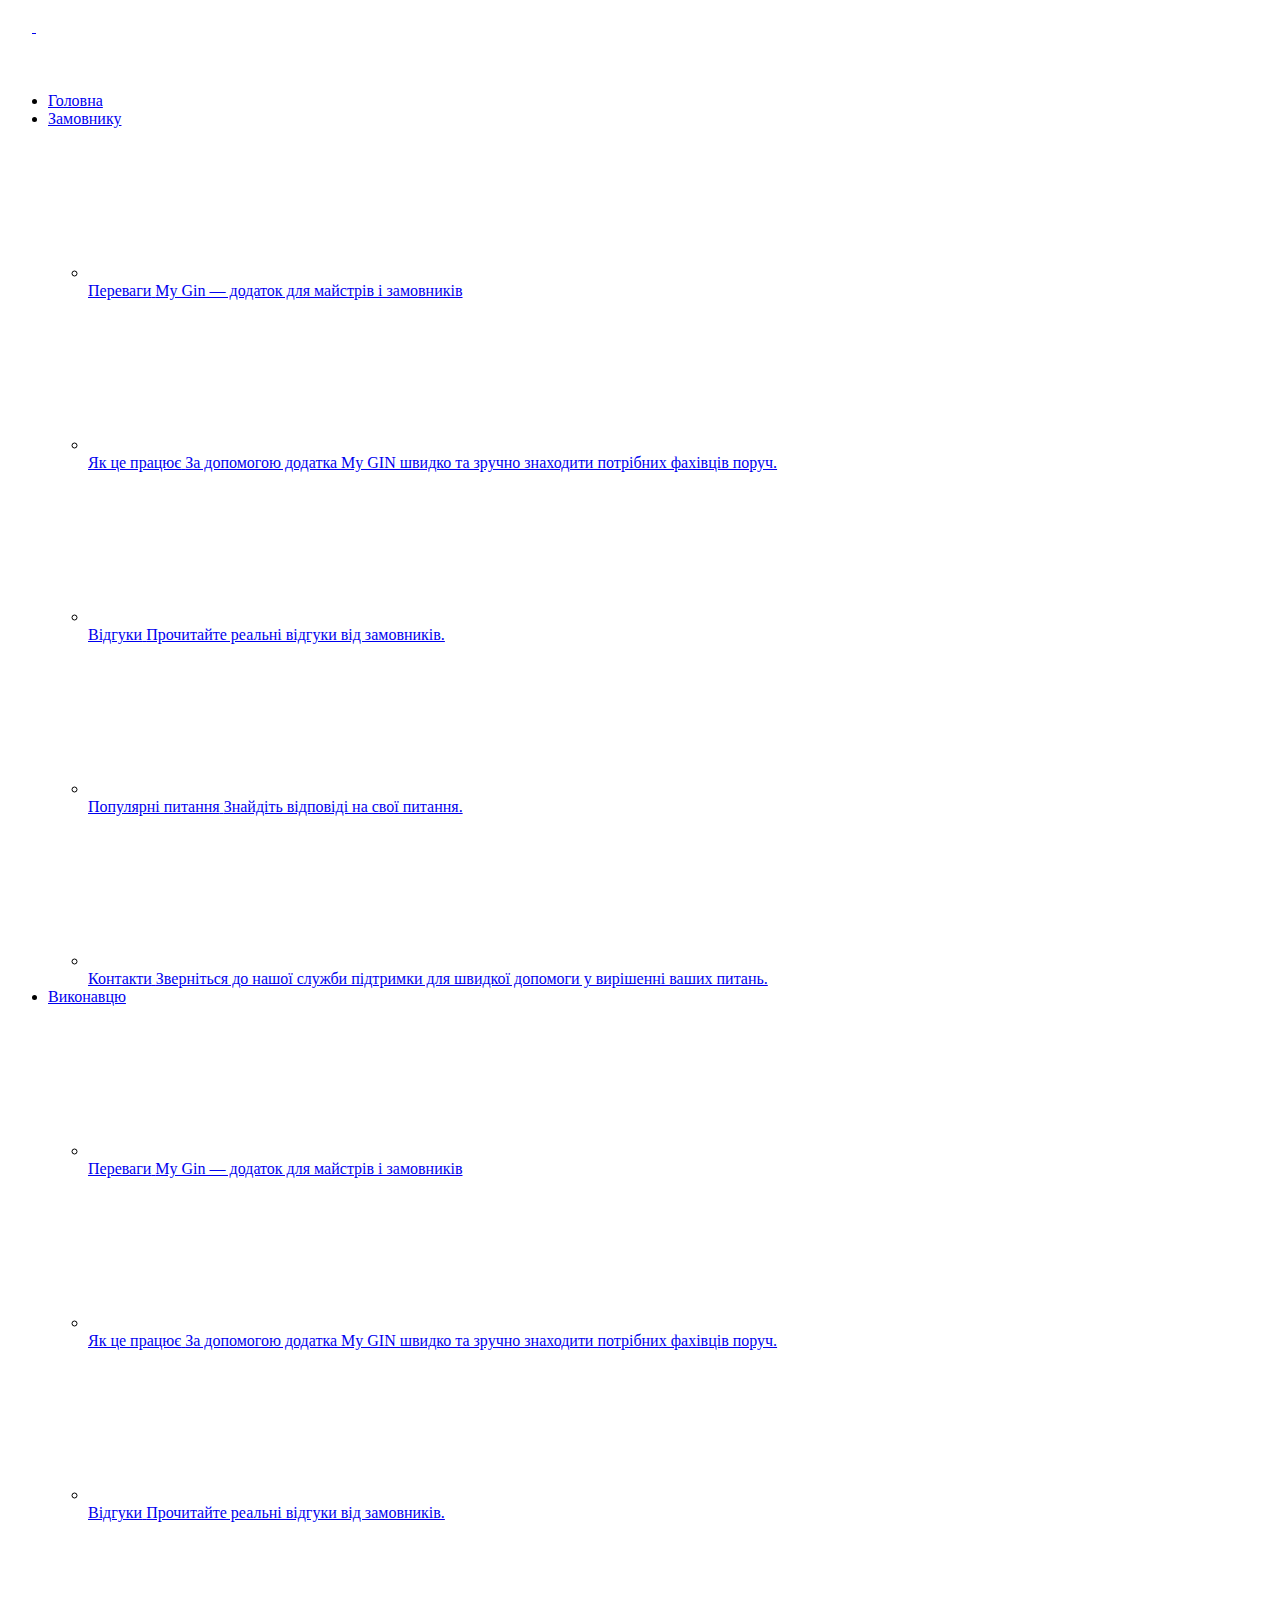
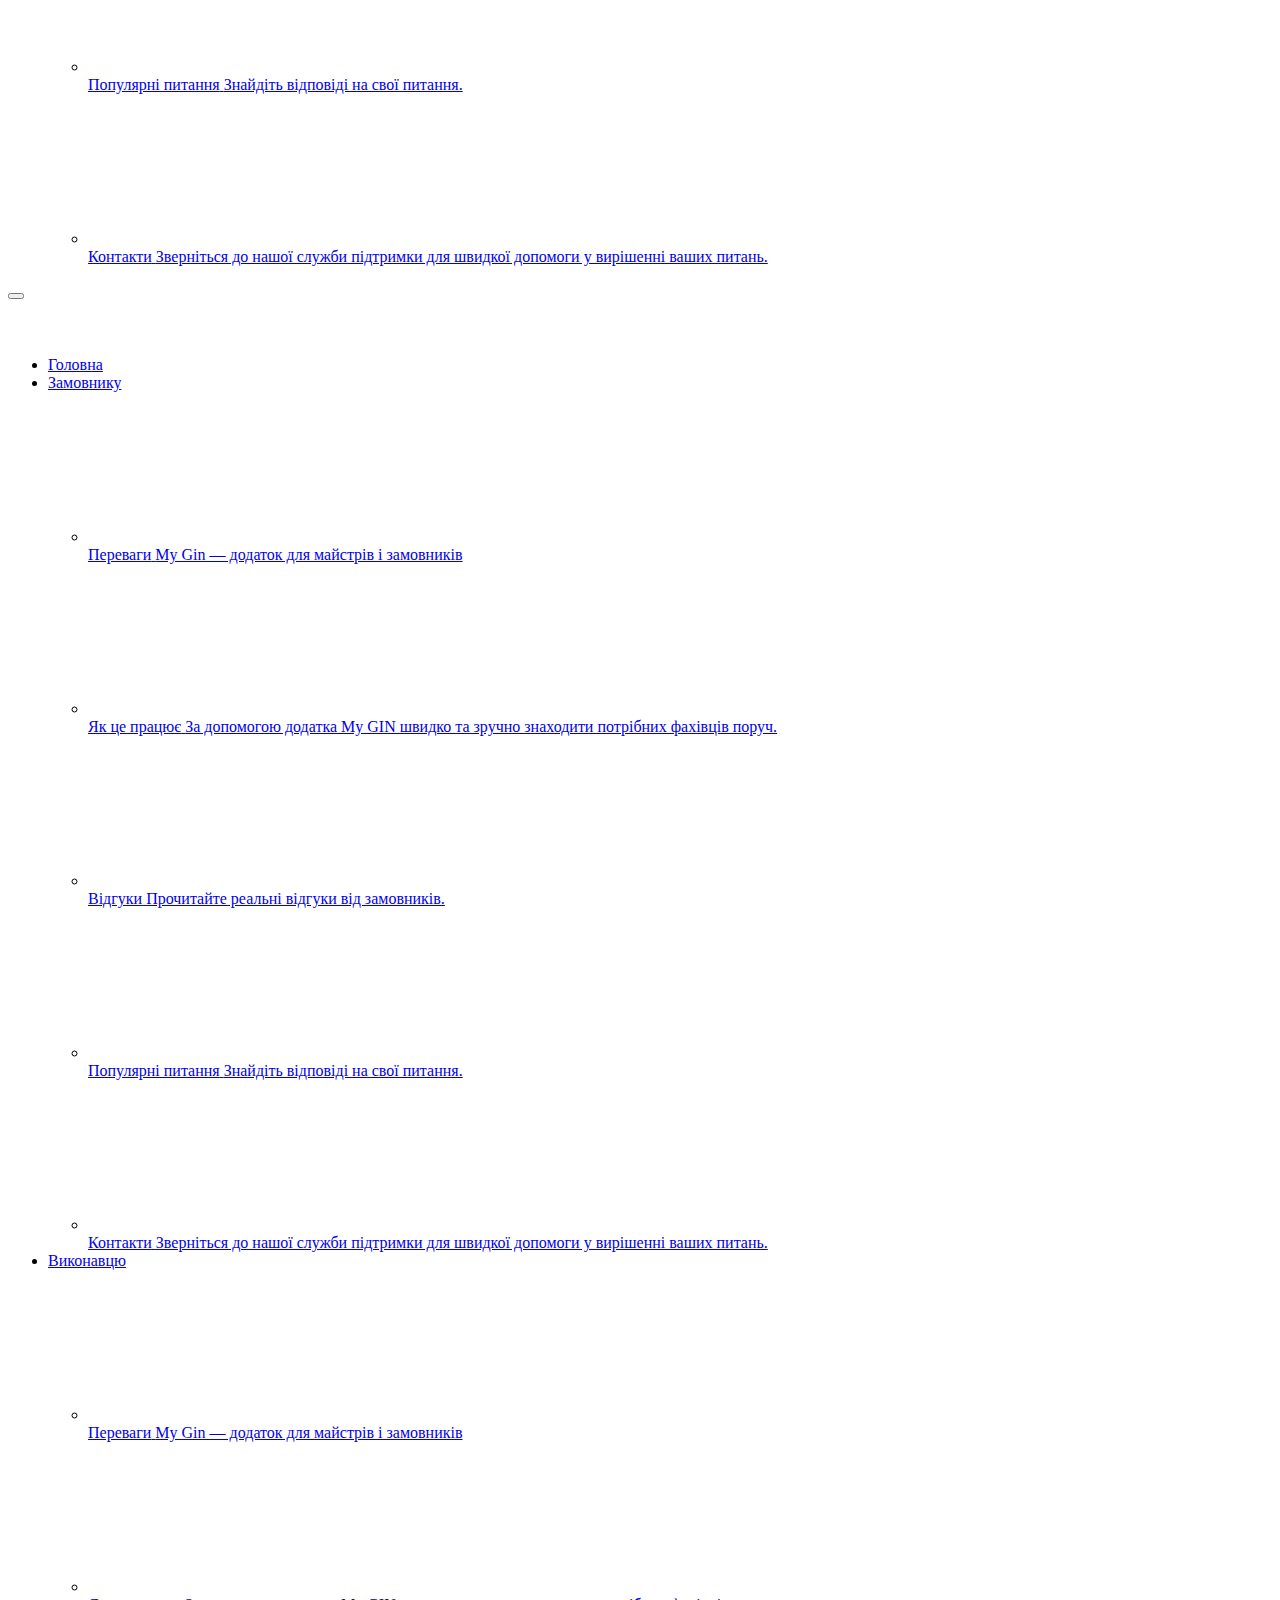
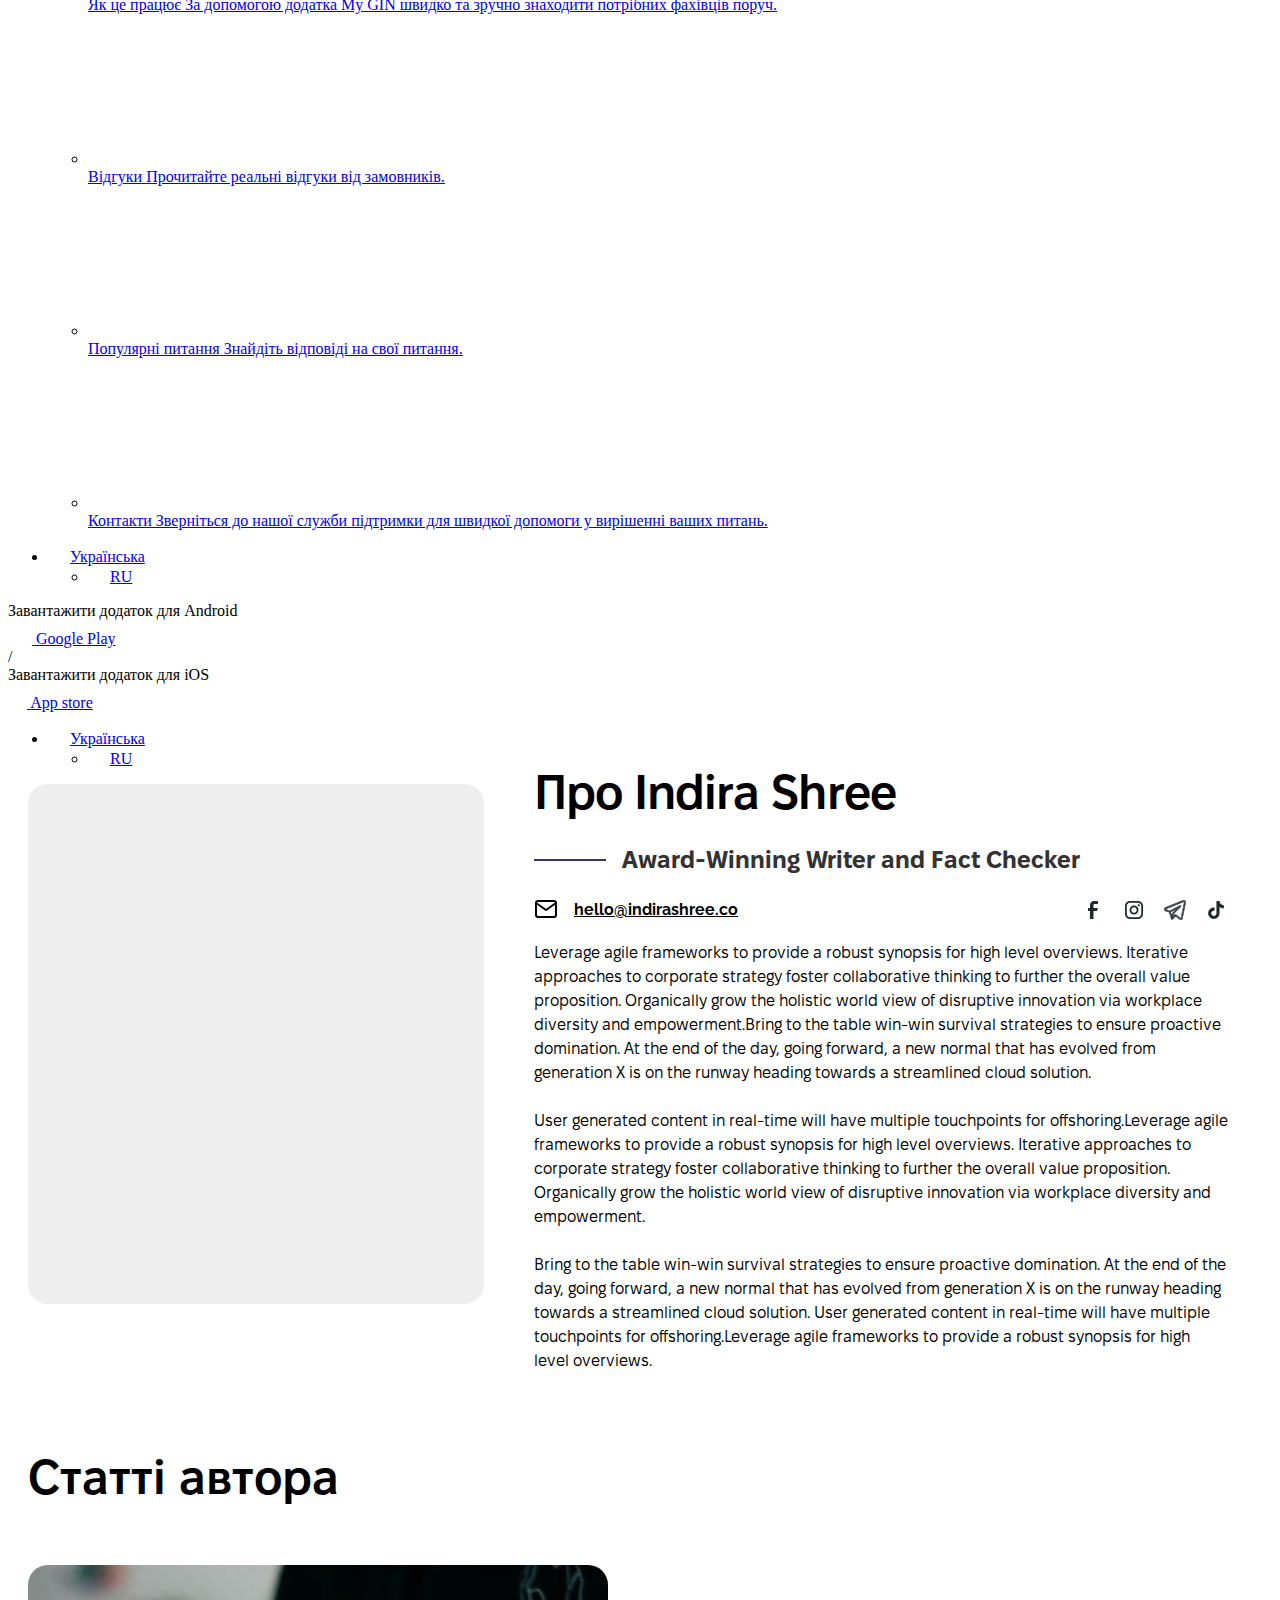
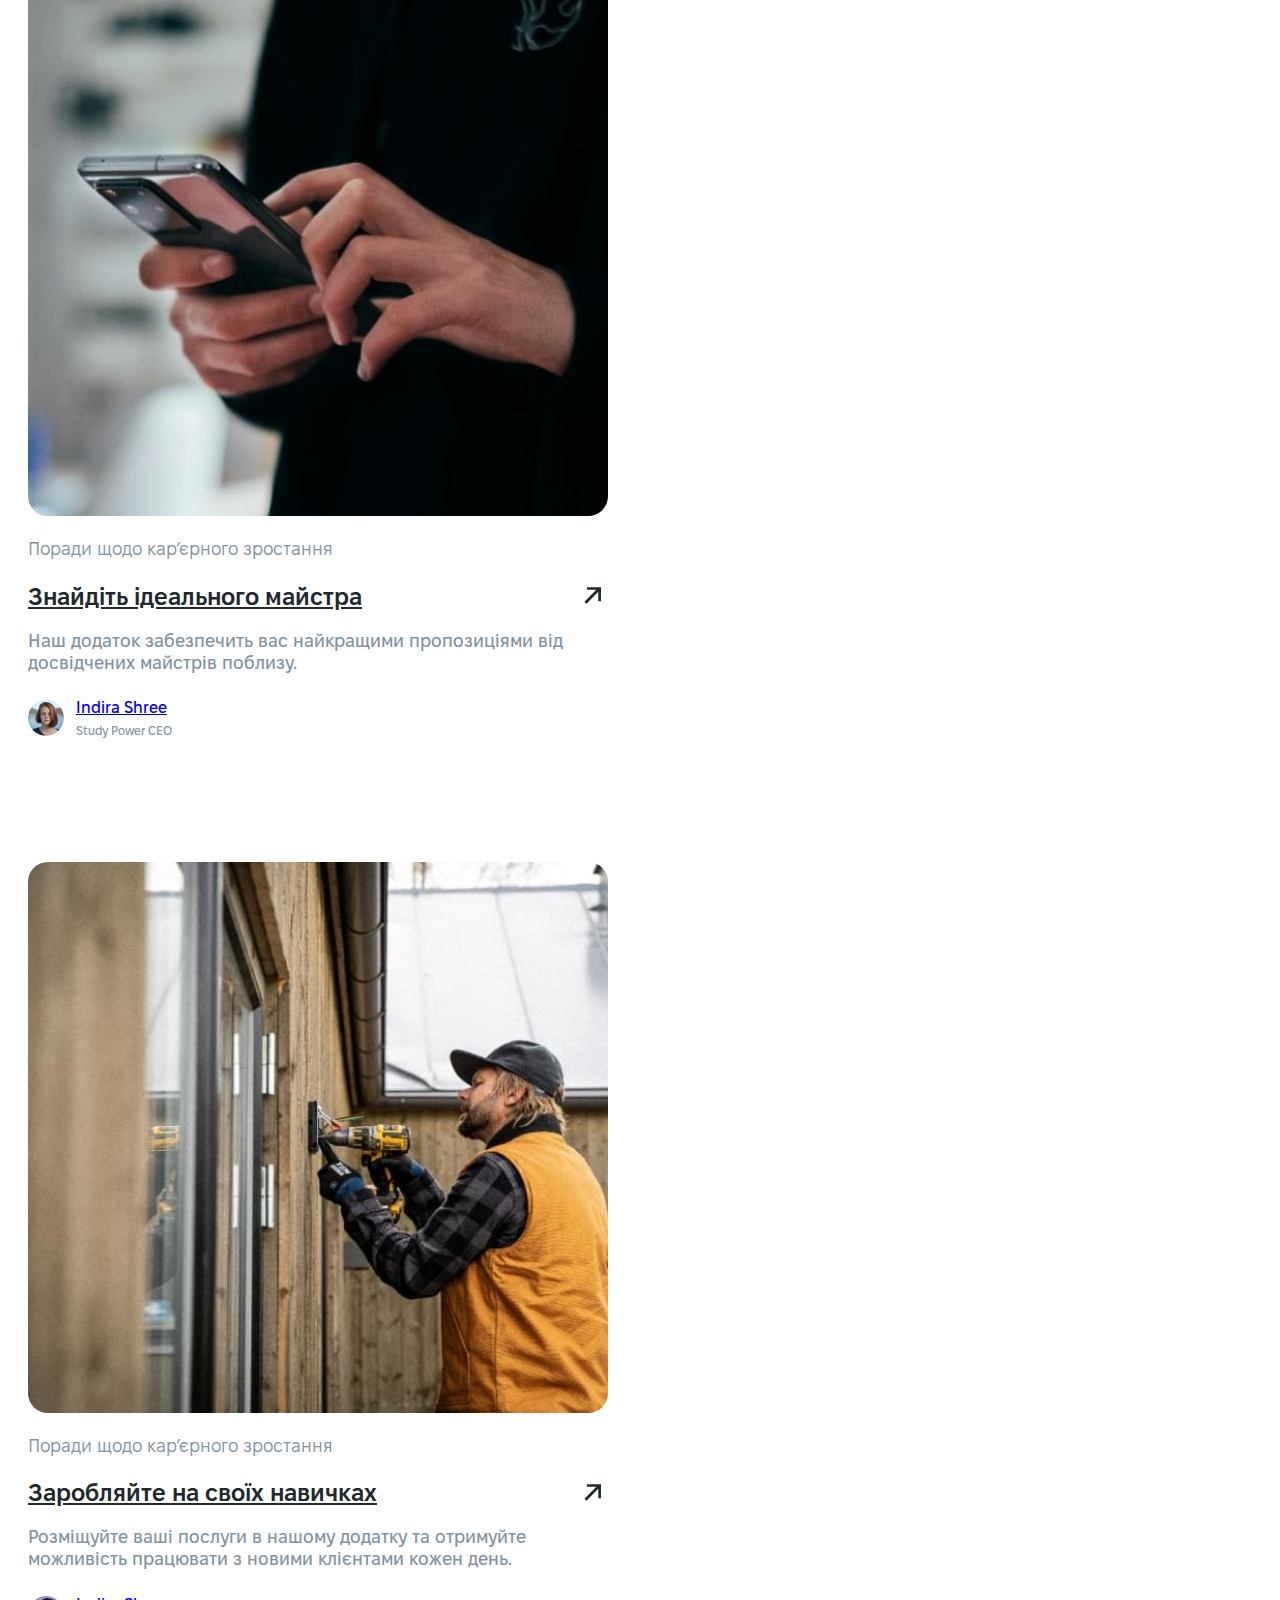
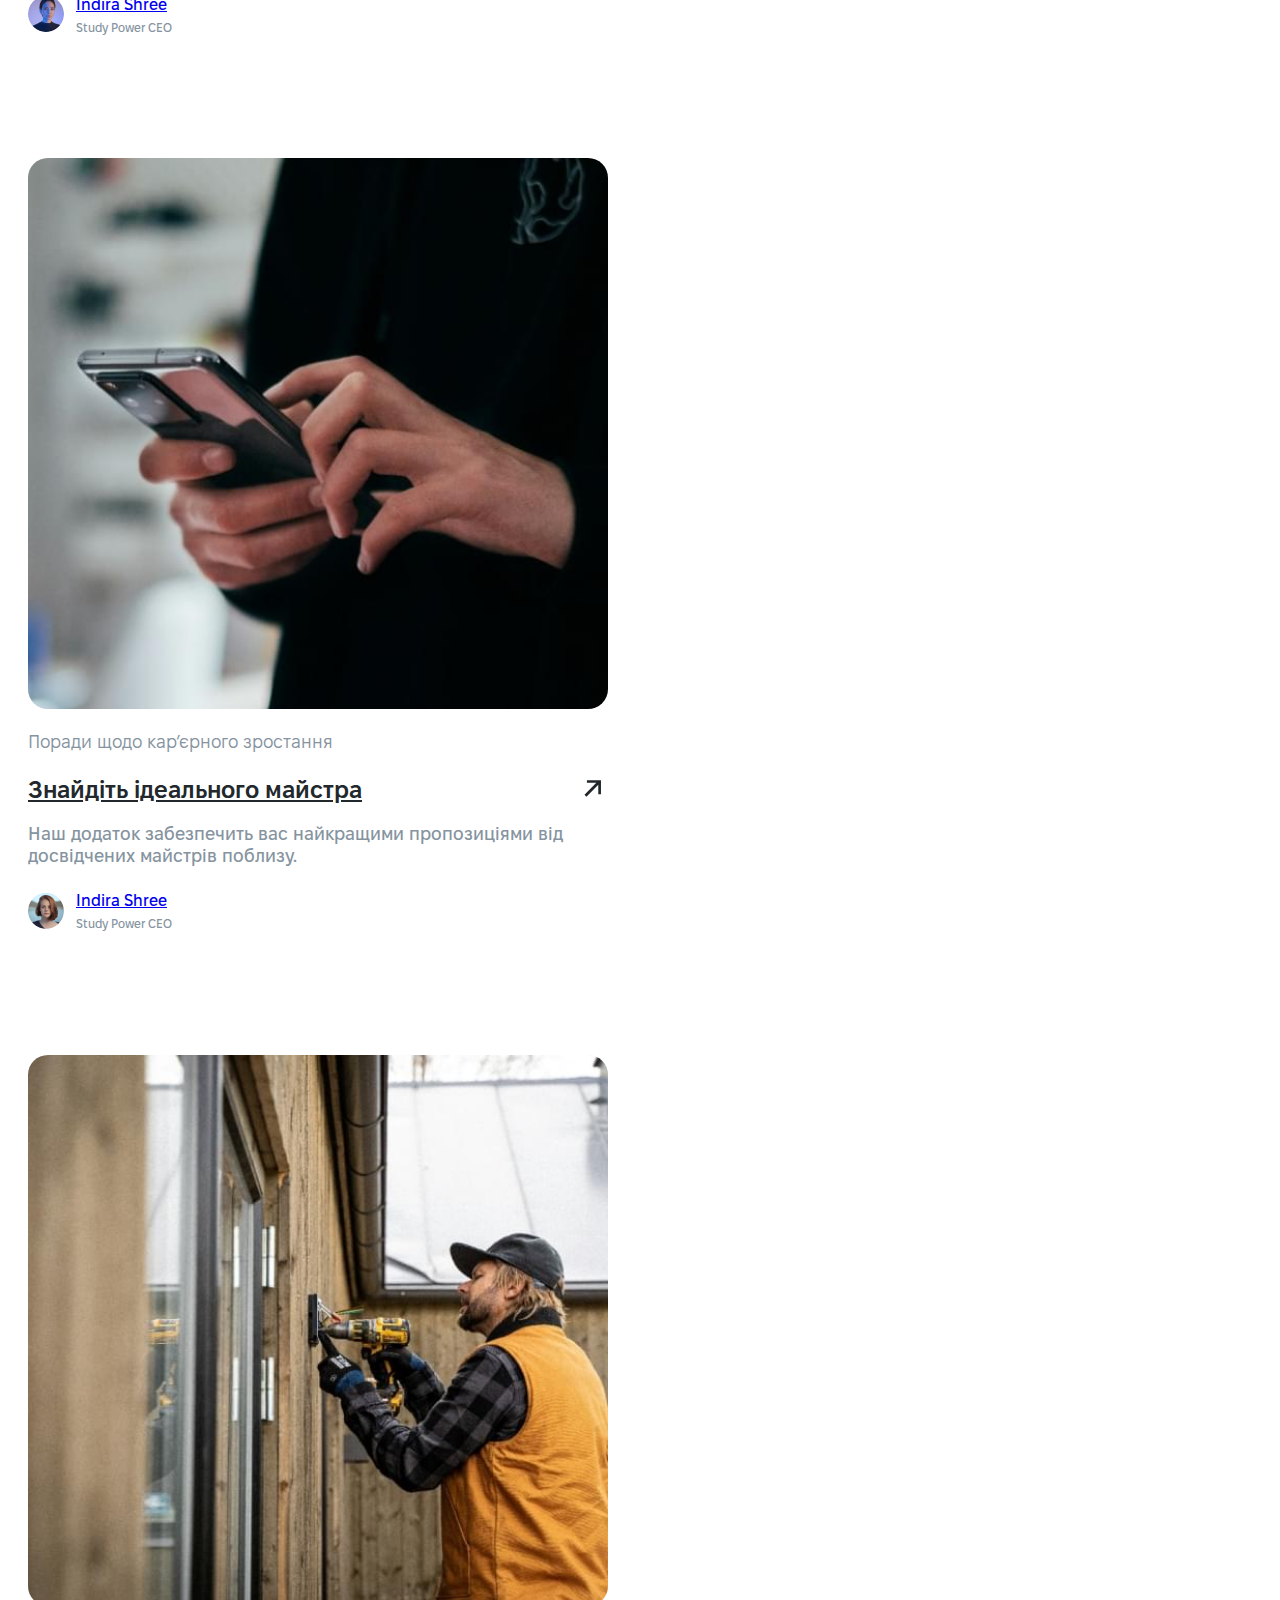
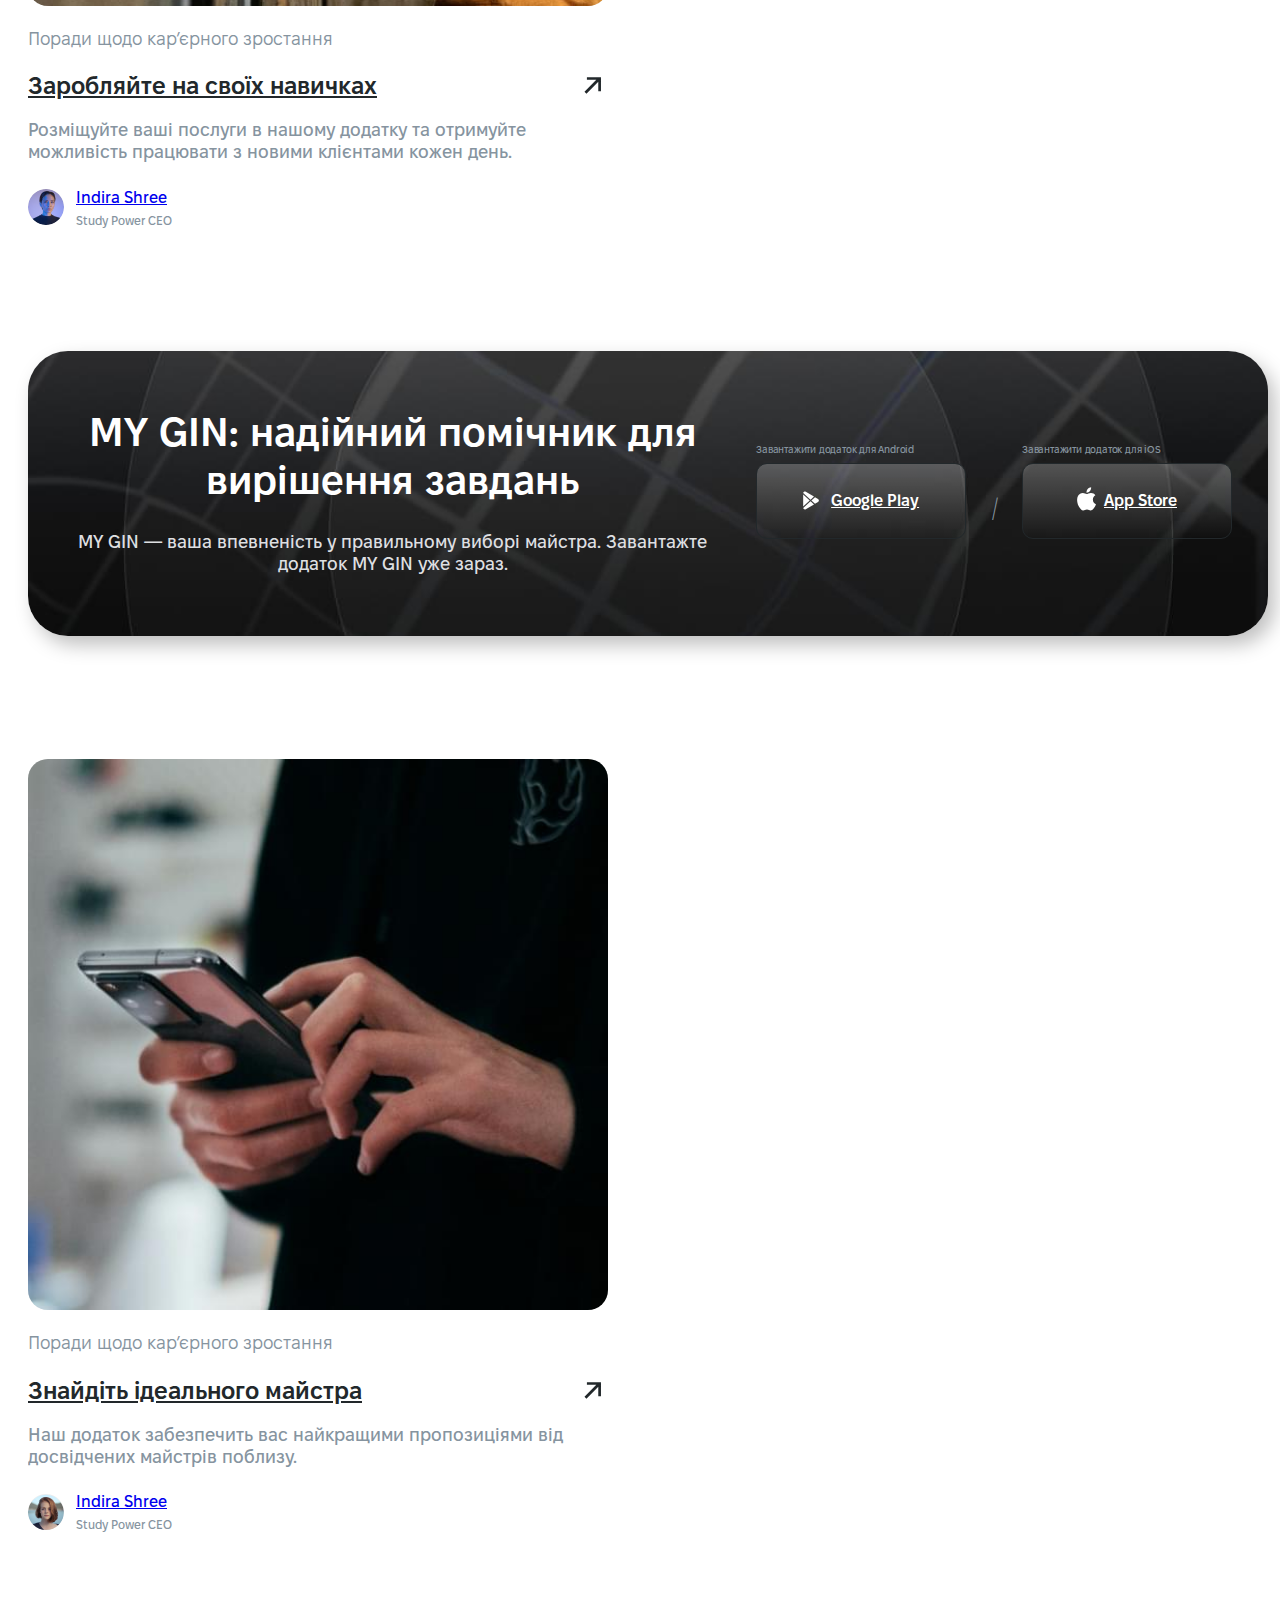
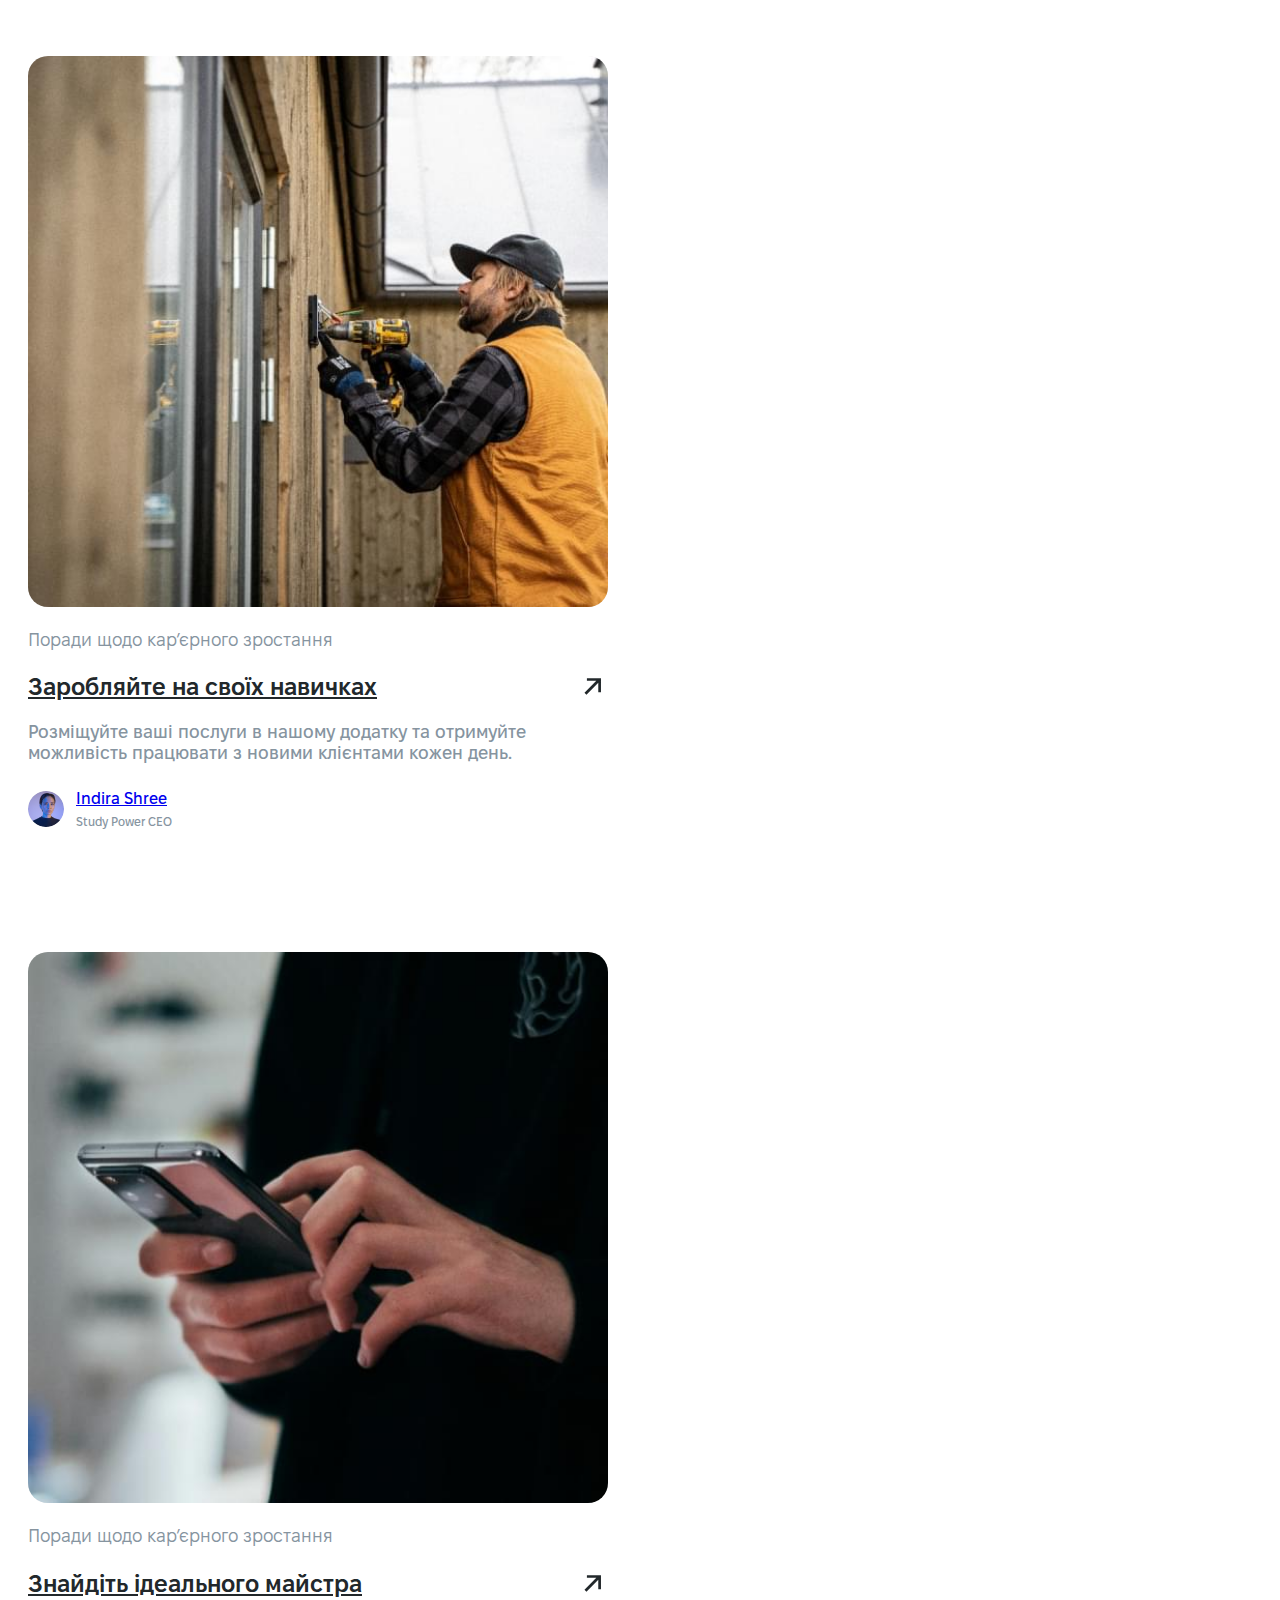
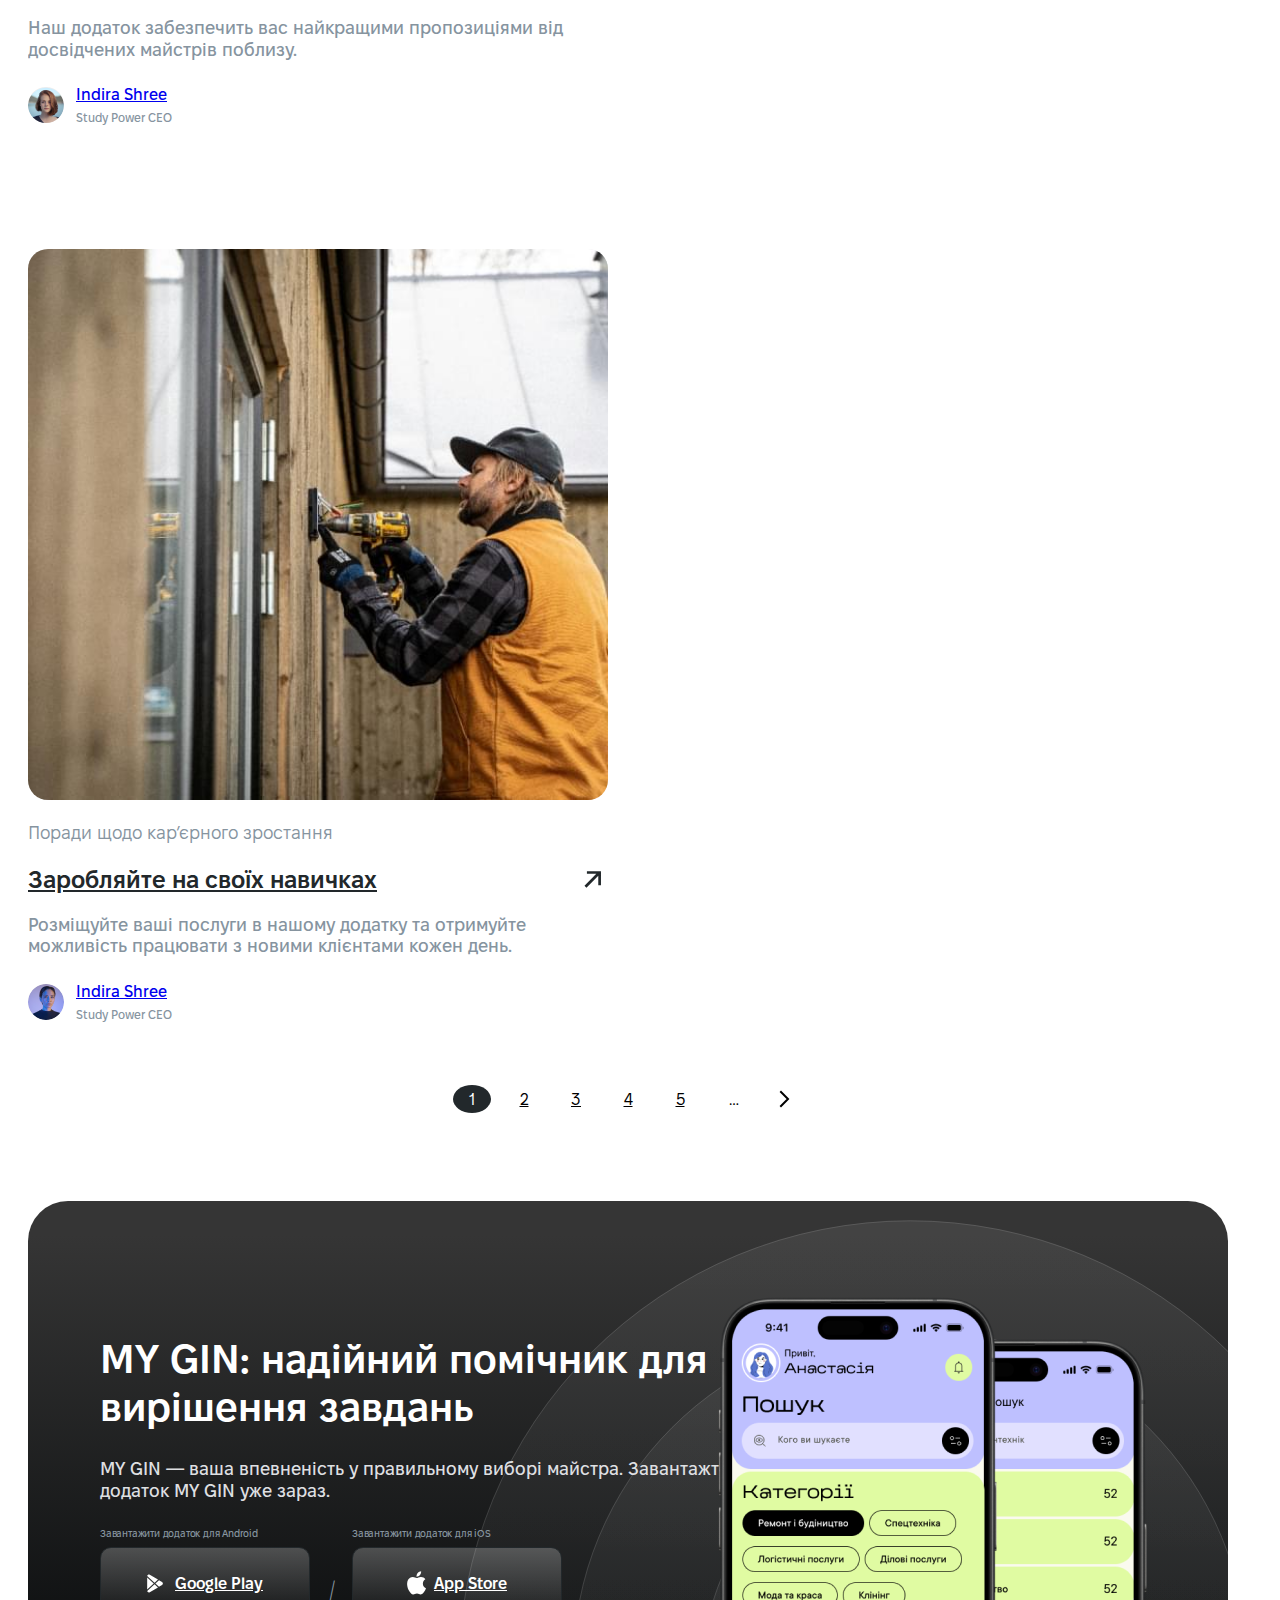
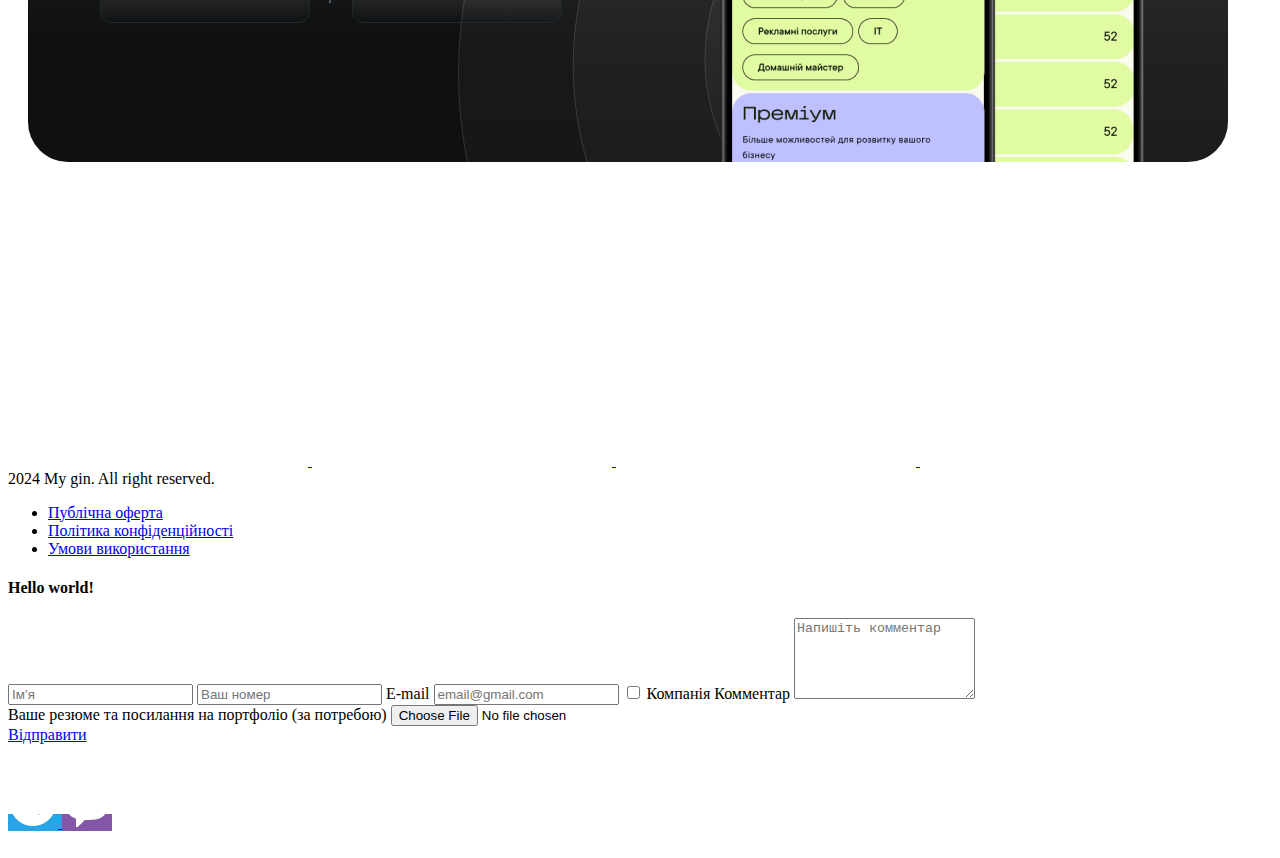
==== author.html @ eb4089a1 "Add files via upload" ====
<!doctype html>
<html lang="uk">
<head>
   <meta charset="UTF-8">
   <meta name="viewport" content="width=device-width, initial-scale=1">
   <link rel="profile" href="https://gmpg.org/xfn/11">
   <link rel="preconnect" href="https://fonts.googleapis.com">
   <link rel="preconnect" href="https://fonts.gstatic.com" crossorigin>
   <meta name='robots' content='index, follow, max-image-preview:large, max-snippet:-1, max-video-preview:-1'/>
   <link rel="alternate" hreflang="uk" href="https://my-gin.com.ua/category/bez-kategoriyi/"/>
   <link rel="alternate" hreflang="ru" href="https://my-gin.com.ua/ru/category/bez-kategoryy/"/>
   <link rel="alternate" hreflang="x-default" href="https://my-gin.com.ua/category/bez-kategoriyi/"/>
   <title>Без категорії Архіви - my Gin</title>
   <link rel="canonical" href="https://my-gin.com.ua/en/category/bez-kategoriyi/"/>
   <meta property="og:locale" content="uk_UA"/>
   <meta property="og:type" content="article"/>
   <meta property="og:title" content="Без категорії Архіви - my Gin"/>
   <meta property="og:url" content="https://my-gin.com.ua/en/category/bez-kategoriyi/"/>
   <meta property="og:site_name" content="my Gin"/>
   <meta name="twitter:card" content="summary_large_image"/>
   <script type="application/ld+json" class="yoast-schema-graph">{"@context":"https://schema.org","@graph":[{"@type":"CollectionPage","@id":"https://my-gin.com.ua/en/category/bez-kategoriyi/","url":"https://my-gin.com.ua/en/category/bez-kategoriyi/","name":"Без категорії Архіви - my Gin","isPartOf":{"@id":"https://my-gin.com.ua/#website"},"breadcrumb":{"@id":"https://my-gin.com.ua/en/category/bez-kategoriyi/#breadcrumb"},"inLanguage":"uk"},{"@type":"BreadcrumbList","@id":"https://my-gin.com.ua/en/category/bez-kategoriyi/#breadcrumb","itemListElement":[{"@type":"ListItem","position":1,"name":"Головна","item":"https://my-gin.com.ua/"},{"@type":"ListItem","position":2,"name":"Без категорії"}]},{"@type":"WebSite","@id":"https://my-gin.com.ua/#website","url":"https://my-gin.com.ua/","name":"my Gin","description":"Пошук послуг в один клік!","publisher":{"@id":"https://my-gin.com.ua/#organization"},"potentialAction":[{"@type":"SearchAction","target":{"@type":"EntryPoint","urlTemplate":"https://my-gin.com.ua/?s={search_term_string}"},"query-input":"required name=search_term_string"}],"inLanguage":"uk"},{"@type":"Organization","@id":"https://my-gin.com.ua/#organization","name":"my Gin","url":"https://my-gin.com.ua/","logo":{"@type":"ImageObject","inLanguage":"uk","@id":"https://my-gin.com.ua/#/schema/logo/image/","url":"https://my-gin.com.ua/wp-content/uploads/2024/02/logo_white.svg","contentUrl":"https://my-gin.com.ua/wp-content/uploads/2024/02/logo_white.svg","width":94,"height":36,"caption":"my Gin"},"image":{"@id":"https://my-gin.com.ua/#/schema/logo/image/"}}]}</script>
   <link rel="stylesheet" type="text/css" href="//my-gin.com.ua/wp-content/cache/wpfc-minified/dv8j9jp3/bk25g.css?_v=20240907130127" media="all"/>
   <style id='classic-theme-styles-inline-css'>.wp-block-button__link{color:#fff;background-color:#32373c;border-radius:9999px;box-shadow:none;text-decoration:none;padding:calc(.667em + 2px) calc(1.333em + 2px);font-size:1.125em}.wp-block-file__button{background:#32373c;color:#fff;text-decoration:none}</style>
   <style id='global-styles-inline-css'>:root{--wp--preset--aspect-ratio--square:1;--wp--preset--aspect-ratio--4-3:4/3;--wp--preset--aspect-ratio--3-4:3/4;--wp--preset--aspect-ratio--3-2:3/2;--wp--preset--aspect-ratio--2-3:2/3;--wp--preset--aspect-ratio--16-9:16/9;--wp--preset--aspect-ratio--9-16:9/16;--wp--preset--color--black:#000000;--wp--preset--color--cyan-bluish-gray:#abb8c3;--wp--preset--color--white:#ffffff;--wp--preset--color--pale-pink:#f78da7;--wp--preset--color--vivid-red:#cf2e2e;--wp--preset--color--luminous-vivid-orange:#ff6900;--wp--preset--color--luminous-vivid-amber:#fcb900;--wp--preset--color--light-green-cyan:#7bdcb5;--wp--preset--color--vivid-green-cyan:#00d084;--wp--preset--color--pale-cyan-blue:#8ed1fc;--wp--preset--color--vivid-cyan-blue:#0693e3;--wp--preset--color--vivid-purple:#9b51e0;--wp--preset--gradient--vivid-cyan-blue-to-vivid-purple:linear-gradient(135deg,rgba(6,147,227,1) 0%,rgb(155,81,224) 100%);--wp--preset--gradient--light-green-cyan-to-vivid-green-cyan:linear-gradient(135deg,rgb(122,220,180) 0%,rgb(0,208,130) 100%);--wp--preset--gradient--luminous-vivid-amber-to-luminous-vivid-orange:linear-gradient(135deg,rgba(252,185,0,1) 0%,rgba(255,105,0,1) 100%);--wp--preset--gradient--luminous-vivid-orange-to-vivid-red:linear-gradient(135deg,rgba(255,105,0,1) 0%,rgb(207,46,46) 100%);--wp--preset--gradient--very-light-gray-to-cyan-bluish-gray:linear-gradient(135deg,rgb(238,238,238) 0%,rgb(169,184,195) 100%);--wp--preset--gradient--cool-to-warm-spectrum:linear-gradient(135deg,rgb(74,234,220) 0%,rgb(151,120,209) 20%,rgb(207,42,186) 40%,rgb(238,44,130) 60%,rgb(251,105,98) 80%,rgb(254,248,76) 100%);--wp--preset--gradient--blush-light-purple:linear-gradient(135deg,rgb(255,206,236) 0%,rgb(152,150,240) 100%);--wp--preset--gradient--blush-bordeaux:linear-gradient(135deg,rgb(254,205,165) 0%,rgb(254,45,45) 50%,rgb(107,0,62) 100%);--wp--preset--gradient--luminous-dusk:linear-gradient(135deg,rgb(255,203,112) 0%,rgb(199,81,192) 50%,rgb(65,88,208) 100%);--wp--preset--gradient--pale-ocean:linear-gradient(135deg,rgb(255,245,203) 0%,rgb(182,227,212) 50%,rgb(51,167,181) 100%);--wp--preset--gradient--electric-grass:linear-gradient(135deg,rgb(202,248,128) 0%,rgb(113,206,126) 100%);--wp--preset--gradient--midnight:linear-gradient(135deg,rgb(2,3,129) 0%,rgb(40,116,252) 100%);--wp--preset--font-size--small:13px;--wp--preset--font-size--medium:20px;--wp--preset--font-size--large:36px;--wp--preset--font-size--x-large:42px;--wp--preset--spacing--20:0.44rem;--wp--preset--spacing--30:0.67rem;--wp--preset--spacing--40:1rem;--wp--preset--spacing--50:1.5rem;--wp--preset--spacing--60:2.25rem;--wp--preset--spacing--70:3.38rem;--wp--preset--spacing--80:5.06rem;--wp--preset--shadow--natural:6px 6px 9px rgba(0, 0, 0, 0.2);--wp--preset--shadow--deep:12px 12px 50px rgba(0, 0, 0, 0.4);--wp--preset--shadow--sharp:6px 6px 0px rgba(0, 0, 0, 0.2);--wp--preset--shadow--outlined:6px 6px 0px -3px rgba(255, 255, 255, 1), 6px 6px rgba(0, 0, 0, 1);--wp--preset--shadow--crisp:6px 6px 0px rgba(0, 0, 0, 1);}:where(.is-layout-flex){gap:0.5em;}:where(.is-layout-grid){gap:0.5em;}body .is-layout-flex{display:flex;}.is-layout-flex{flex-wrap:wrap;align-items:center;}.is-layout-flex > :is(*, div){margin:0;}body .is-layout-grid{display:grid;}.is-layout-grid > :is(*, div){margin:0;}:where(.wp-block-columns.is-layout-flex){gap:2em;}:where(.wp-block-columns.is-layout-grid){gap:2em;}:where(.wp-block-post-template.is-layout-flex){gap:1.25em;}:where(.wp-block-post-template.is-layout-grid){gap:1.25em;}.has-black-color{color:var(--wp--preset--color--black) !important;}.has-cyan-bluish-gray-color{color:var(--wp--preset--color--cyan-bluish-gray) !important;}.has-white-color{color:var(--wp--preset--color--white) !important;}.has-pale-pink-color{color:var(--wp--preset--color--pale-pink) !important;}.has-vivid-red-color{color:var(--wp--preset--color--vivid-red) !important;}.has-luminous-vivid-orange-color{color:var(--wp--preset--color--luminous-vivid-orange) !important;}.has-luminous-vivid-amber-color{color:var(--wp--preset--color--luminous-vivid-amber) !important;}.has-light-green-cyan-color{color:var(--wp--preset--color--light-green-cyan) !important;}.has-vivid-green-cyan-color{color:var(--wp--preset--color--vivid-green-cyan) !important;}.has-pale-cyan-blue-color{color:var(--wp--preset--color--pale-cyan-blue) !important;}.has-vivid-cyan-blue-color{color:var(--wp--preset--color--vivid-cyan-blue) !important;}.has-vivid-purple-color{color:var(--wp--preset--color--vivid-purple) !important;}.has-black-background-color{background-color:var(--wp--preset--color--black) !important;}.has-cyan-bluish-gray-background-color{background-color:var(--wp--preset--color--cyan-bluish-gray) !important;}.has-white-background-color{background-color:var(--wp--preset--color--white) !important;}.has-pale-pink-background-color{background-color:var(--wp--preset--color--pale-pink) !important;}.has-vivid-red-background-color{background-color:var(--wp--preset--color--vivid-red) !important;}.has-luminous-vivid-orange-background-color{background-color:var(--wp--preset--color--luminous-vivid-orange) !important;}.has-luminous-vivid-amber-background-color{background-color:var(--wp--preset--color--luminous-vivid-amber) !important;}.has-light-green-cyan-background-color{background-color:var(--wp--preset--color--light-green-cyan) !important;}.has-vivid-green-cyan-background-color{background-color:var(--wp--preset--color--vivid-green-cyan) !important;}.has-pale-cyan-blue-background-color{background-color:var(--wp--preset--color--pale-cyan-blue) !important;}.has-vivid-cyan-blue-background-color{background-color:var(--wp--preset--color--vivid-cyan-blue) !important;}.has-vivid-purple-background-color{background-color:var(--wp--preset--color--vivid-purple) !important;}.has-black-border-color{border-color:var(--wp--preset--color--black) !important;}.has-cyan-bluish-gray-border-color{border-color:var(--wp--preset--color--cyan-bluish-gray) !important;}.has-white-border-color{border-color:var(--wp--preset--color--white) !important;}.has-pale-pink-border-color{border-color:var(--wp--preset--color--pale-pink) !important;}.has-vivid-red-border-color{border-color:var(--wp--preset--color--vivid-red) !important;}.has-luminous-vivid-orange-border-color{border-color:var(--wp--preset--color--luminous-vivid-orange) !important;}.has-luminous-vivid-amber-border-color{border-color:var(--wp--preset--color--luminous-vivid-amber) !important;}.has-light-green-cyan-border-color{border-color:var(--wp--preset--color--light-green-cyan) !important;}.has-vivid-green-cyan-border-color{border-color:var(--wp--preset--color--vivid-green-cyan) !important;}.has-pale-cyan-blue-border-color{border-color:var(--wp--preset--color--pale-cyan-blue) !important;}.has-vivid-cyan-blue-border-color{border-color:var(--wp--preset--color--vivid-cyan-blue) !important;}.has-vivid-purple-border-color{border-color:var(--wp--preset--color--vivid-purple) !important;}.has-vivid-cyan-blue-to-vivid-purple-gradient-background{background:var(--wp--preset--gradient--vivid-cyan-blue-to-vivid-purple) !important;}.has-light-green-cyan-to-vivid-green-cyan-gradient-background{background:var(--wp--preset--gradient--light-green-cyan-to-vivid-green-cyan) !important;}.has-luminous-vivid-amber-to-luminous-vivid-orange-gradient-background{background:var(--wp--preset--gradient--luminous-vivid-amber-to-luminous-vivid-orange) !important;}.has-luminous-vivid-orange-to-vivid-red-gradient-background{background:var(--wp--preset--gradient--luminous-vivid-orange-to-vivid-red) !important;}.has-very-light-gray-to-cyan-bluish-gray-gradient-background{background:var(--wp--preset--gradient--very-light-gray-to-cyan-bluish-gray) !important;}.has-cool-to-warm-spectrum-gradient-background{background:var(--wp--preset--gradient--cool-to-warm-spectrum) !important;}.has-blush-light-purple-gradient-background{background:var(--wp--preset--gradient--blush-light-purple) !important;}.has-blush-bordeaux-gradient-background{background:var(--wp--preset--gradient--blush-bordeaux) !important;}.has-luminous-dusk-gradient-background{background:var(--wp--preset--gradient--luminous-dusk) !important;}.has-pale-ocean-gradient-background{background:var(--wp--preset--gradient--pale-ocean) !important;}.has-electric-grass-gradient-background{background:var(--wp--preset--gradient--electric-grass) !important;}.has-midnight-gradient-background{background:var(--wp--preset--gradient--midnight) !important;}.has-small-font-size{font-size:var(--wp--preset--font-size--small) !important;}.has-medium-font-size{font-size:var(--wp--preset--font-size--medium) !important;}.has-large-font-size{font-size:var(--wp--preset--font-size--large) !important;}.has-x-large-font-size{font-size:var(--wp--preset--font-size--x-large) !important;}:where(.wp-block-post-template.is-layout-flex){gap:1.25em;}:where(.wp-block-post-template.is-layout-grid){gap:1.25em;}:where(.wp-block-columns.is-layout-flex){gap:2em;}:where(.wp-block-columns.is-layout-grid){gap:2em;}:root :where(.wp-block-pullquote){font-size:1.5em;line-height:1.6;}</style>
   <link rel="stylesheet" type="text/css" href="//my-gin.com.ua/wp-content/cache/wpfc-minified/dgrmhek3/bk25g.css?_v=20240907130127" media="all"/>
   <link rel="https://api.w.org/" href="https://my-gin.com.ua/wp-json/"/><link rel="alternate" title="JSON" type="application/json" href="https://my-gin.com.ua/wp-json/wp/v2/categories/1"/><meta name="generator" content="WPML ver:4.6.9 stt:1,45,54;"/>
   <link rel="icon" href="https://my-gin.com.ua/wp-content/uploads/2024/02/favicon.png" sizes="32x32"/>
   <link rel="icon" href="https://my-gin.com.ua/wp-content/uploads/2024/02/favicon.png" sizes="192x192"/>
   <link rel="apple-touch-icon" href="https://my-gin.com.ua/wp-content/uploads/2024/02/favicon.png"/>
   <meta name="msapplication-TileImage" content="https://my-gin.com.ua/wp-content/uploads/2024/02/favicon.png"/>
   <noscript><style id="rocket-lazyload-nojs-css">.rll-youtube-player, [data-lazy-src]{display:none !important;}</style></noscript>

   <!-- 06.009.2022 -> -->
   <link rel="stylesheet" href="css/style.min.css?_v=20240907130127">
   <!-- <- 06.009.2022 -->

</head>
<body class="archive category category-bez-kategoriyi category-1 wp-custom-logo hfeed no-sidebar">
<header id="masthead" class="site-header d-flex flex-column" home-url="https://my-gin.com.ua/">
<div class="container-full d-flex justify-center align-center">
<div class="mobile-app-button d-flex align-center show_mobile"> <a href="https://play.google.com/store/apps/details?id=com.myGin&hl=en" class="app-link button d-flex align-center justify-center" target="_blank"> <svg width="24" height="24" viewBox="0 0 24 24" fill="none" xmlns="http://www.w3.org/2000/svg"> <path d="M18.9998 13.5451C20.1664 12.8589 20.1664 11.141 18.9998 10.4536L15.969 8.66935L12.36 11.9994L15.9679 15.3294L18.9998 13.5451ZM14.9554 15.9256L11.5309 12.7644L4.15875 19.5706C4.38488 20.7282 5.68875 21.3819 6.74963 20.7575L14.9554 15.9256ZM4.125 18.0699V5.92772L10.7018 11.9994L4.125 18.0699ZM4.15875 4.4281L11.5309 11.2344L14.9554 8.0731L6.74963 3.24122C5.68875 2.61572 4.38488 3.26935 4.15875 4.4281Z" fill="white"/> </svg> </a> <a href="https://my-gin.onelink.me/2CqU/30ql1ck3" class="app-link button d-flex align-center justify-center" target="_blank"> <svg width="19" height="24" viewBox="0 0 19 24" fill="none" xmlns="http://www.w3.org/2000/svg"> <path d="M15.8275 13.1377C15.839 12.2484 16.0751 11.3765 16.5141 10.6031C16.953 9.82964 17.5805 9.17984 18.3381 8.7141C17.8569 8.02671 17.222 7.46111 16.4838 7.06207C15.7457 6.66293 14.9247 6.44157 14.086 6.41527C12.2969 6.22755 10.5625 7.48586 9.65085 7.48586C8.72149 7.48586 7.31789 6.43393 5.80632 6.46506C4.82863 6.49667 3.87588 6.78096 3.04068 7.2903C2.20558 7.79954 1.51664 8.51652 1.04094 9.37134C-1.01951 12.9387 0.517394 18.1815 2.49113 21.0652C3.47868 22.4772 4.63278 24.0544 6.14291 23.9986C7.62065 23.9372 8.17262 23.0561 9.95641 23.0561C11.7237 23.0561 12.2414 23.9986 13.7822 23.963C15.3679 23.9372 16.3671 22.5447 17.3199 21.1192C18.0294 20.1131 18.5754 19.0012 18.9376 17.8246C18.0164 17.4349 17.2302 16.7827 16.6771 15.9492C16.124 15.1158 15.8285 14.138 15.8275 13.1377Z" fill="white"/> <path d="M12.9159 4.51739C13.7805 3.47948 14.2064 2.14548 14.1033 0.798523C12.7824 0.93724 11.5622 1.56857 10.6859 2.56665C10.2575 3.05424 9.92943 3.62148 9.72034 4.23599C9.51125 4.8505 9.42531 5.5002 9.46745 6.14786C10.1282 6.15463 10.7818 6.01147 11.3791 5.72901C11.9764 5.44664 12.5019 5.03233 12.9159 4.51739Z" fill="white"/> </svg> </a></div><div class="site-branding"> <a href="https://my-gin.com.ua/" class="custom-logo-link" rel="home" itemprop="url"><?xml version="1.0" encoding="UTF-8"?> <svg xmlns="http://www.w3.org/2000/svg" width="94" height="36" viewBox="0 0 94 36" fill="none"> <path d="M23.2396 12.7688C24.6622 12.7688 25.7889 13.173 26.6199 13.9815C27.4509 14.7763 27.8664 15.9753 27.8664 17.5786V23.8684H25.2256V17.9075C25.2256 16.9483 25.0072 16.2288 24.5706 15.7492C24.134 15.2559 23.5072 15.0092 22.6903 15.0092C21.803 15.0092 21.0917 15.297 20.5565 15.8726C20.0213 16.4344 19.7537 17.2429 19.7537 18.298V23.8684H17.1128V17.9075C17.1128 16.9483 16.8945 16.2288 16.4578 15.7492C16.0212 15.2559 15.3944 15.0092 14.5775 15.0092C13.6761 15.0092 12.9578 15.2902 12.4226 15.852C11.9014 16.4138 11.6409 17.2292 11.6409 18.298V23.8684H9V12.8921H11.5141V14.2898C11.9367 13.7965 12.4648 13.4197 13.0986 13.1593C13.7325 12.8989 14.4367 12.7688 15.2113 12.7688C16.0564 12.7688 16.8029 12.9263 17.4508 13.2415C18.1128 13.543 18.6339 13.9952 19.0142 14.5981C19.479 14.0226 20.0776 13.5773 20.81 13.2621C21.5424 12.9332 22.3523 12.7688 23.2396 12.7688Z" fill="white"></path> <path d="M42.1638 12.8921V22.2035C42.1638 26.0678 40.2131 28 36.3116 28C35.2834 28 34.2975 27.863 33.3538 27.5889C32.4243 27.3285 31.6566 26.9448 31.051 26.4378L32.2341 24.5057C32.713 24.903 33.2975 25.2182 33.9877 25.4512C34.6778 25.6841 35.4032 25.8006 36.1637 25.8006C37.3187 25.8006 38.1638 25.5266 38.699 24.9784C39.2483 24.444 39.5229 23.6149 39.5229 22.4913V21.9774C39.1004 22.4296 38.5863 22.779 37.9807 23.0257C37.375 23.2586 36.7201 23.3751 36.0159 23.3751C34.5088 23.3751 33.3186 22.9709 32.4454 22.1624C31.5862 21.3539 31.1566 20.1411 31.1566 18.5242V12.8921H33.7975V18.1953C33.7975 19.1682 34.0229 19.9013 34.4736 20.3947C34.9384 20.8743 35.5933 21.1141 36.4384 21.1141C37.3821 21.1141 38.1286 20.8332 38.6779 20.2713C39.2412 19.7095 39.5229 18.8941 39.5229 17.8253V12.8921H42.1638Z" fill="white"></path> <path d="M61.8126 16.5098H64.4112V23.8684H62.1506V23.0257C61.0943 23.7246 59.7703 24.074 58.1788 24.074C56.8125 24.074 55.559 23.7862 54.4181 23.2107C53.2773 22.6351 52.3618 21.7992 51.6716 20.703C50.9956 19.6067 50.6575 18.298 50.6575 16.777C50.6575 15.3381 51.0026 14.05 51.6928 12.9126C52.3829 11.7616 53.3336 10.8708 54.5449 10.2405C55.7703 9.59644 57.1435 9.27441 58.6647 9.27441C59.9041 9.27441 61.0309 9.47311 62.045 9.8705C63.0591 10.2679 63.9112 10.8503 64.6014 11.6177L62.869 13.2621C61.7422 12.1658 60.383 11.6177 58.7914 11.6177C57.7492 11.6177 56.8196 11.8369 56.0027 12.2754C55.1998 12.7002 54.566 13.3032 54.1012 14.0843C53.6505 14.8654 53.4252 15.7561 53.4252 16.7564C53.4252 17.8116 53.6505 18.7228 54.1012 19.4902C54.566 20.2439 55.1787 20.8195 55.9393 21.2169C56.6999 21.6005 57.5309 21.7924 58.4323 21.7924C59.0661 21.7924 59.6717 21.6965 60.2492 21.5046C60.8408 21.3128 61.3619 21.0319 61.8126 20.6619V16.5098Z" fill="white"></path> <path d="M67.7802 12.8921H70.421V23.8684H67.7802V12.8921ZM69.1112 11.0832C68.6323 11.0832 68.2309 10.9394 67.9069 10.6516C67.583 10.3501 67.421 9.98013 67.421 9.54162C67.421 9.10312 67.583 8.73998 67.9069 8.45221C68.2309 8.15074 68.6323 8 69.1112 8C69.59 8 69.9915 8.14388 70.3154 8.43165C70.6394 8.70572 70.8013 9.05516 70.8013 9.47996C70.8013 9.93217 70.6394 10.3159 70.3154 10.631C70.0055 10.9325 69.6041 11.0832 69.1112 11.0832Z" fill="white"></path> <path d="M80.2887 12.7688C81.7112 12.7688 82.8521 13.173 83.7113 13.9815C84.5704 14.79 85 15.989 85 17.5786V23.8684H82.3591V17.9075C82.3591 16.9483 82.1267 16.2288 81.6619 15.7492C81.1971 15.2559 80.5352 15.0092 79.676 15.0092C78.7042 15.0092 77.9365 15.297 77.3731 15.8726C76.8098 16.4344 76.5281 17.2497 76.5281 18.3186V23.8684H73.8872V12.8921H76.4013V14.3104C76.8379 13.8034 77.3872 13.4197 78.0492 13.1593C78.7112 12.8989 79.4577 12.7688 80.2887 12.7688Z" fill="white"></path> </svg> </a></div><nav id="site-navigation" class="main-navigation"">
<ul id="primary-menu" class="menu noselect"><li id="menu-item-356" class="menu-item menu-item-type-post_type menu-item-object-page menu-item-home menu-item-356"><a href="https://my-gin.com.ua/">Головна</a></li>
<li id="menu-item-355" class="customer menu-item menu-item-type-post_type menu-item-object-page menu-item-has-children menu-item-355"><a href="https://my-gin.com.ua/customer/">Замовнику</a><svg class="transition" width="14" height="8" viewBox="0 0 14 8" fill="none" xmlns="http://www.w3.org/2000/svg">
<path d="M1 1L7 7L13 1" stroke="white" stroke-width="1.5" stroke-linecap="round" stroke-linejoin="round"/>
</svg>
<ul class="sub-menu">
<li id="menu-item-297" class="menu-item menu-item-type-custom menu-item-object-custom menu-item-297"><a href="#advantages"><div class="menu-item-container d-flex align-start flex-wrap"> <img class="menu-item-ico d-flex" src="data:image/svg+xml,%3Csvg%20xmlns='http://www.w3.org/2000/svg'%20viewBox='0%200%200%200'%3E%3C/svg%3E" data-lazy-src="https://my-gin.com.ua/wp-content/uploads/2024/02/advantages.svg"><noscript><img class="menu-item-ico d-flex" src="https://my-gin.com.ua/wp-content/uploads/2024/02/advantages.svg"></noscript> <div class="menu-item-info d-flex flex-column"> <span class="menu-item-title">Переваги</span> <span class="menu-item-descr">My Gin — додаток для майстрів і замовників</div></div></a></li>
<li id="menu-item-298" class="menu-item menu-item-type-custom menu-item-object-custom menu-item-298"><a href="#how-works"><div class="menu-item-container d-flex align-start flex-wrap"> <img class="menu-item-ico d-flex" src="data:image/svg+xml,%3Csvg%20xmlns='http://www.w3.org/2000/svg'%20viewBox='0%200%200%200'%3E%3C/svg%3E" data-lazy-src="https://my-gin.com.ua/wp-content/uploads/2024/02/how_works.svg"><noscript><img class="menu-item-ico d-flex" src="https://my-gin.com.ua/wp-content/uploads/2024/02/how_works.svg"></noscript> <div class="menu-item-info d-flex flex-column"> <span class="menu-item-title">Як це працює</span> <span class="menu-item-descr">За допомогою додатка My GIN швидко та зручно знаходити потрібних фахівців поруч.</div></div></a></li>
<li id="menu-item-299" class="menu-item menu-item-type-custom menu-item-object-custom menu-item-299"><a href="#reviews"><div class="menu-item-container d-flex align-start flex-wrap"> <img class="menu-item-ico d-flex" src="data:image/svg+xml,%3Csvg%20xmlns='http://www.w3.org/2000/svg'%20viewBox='0%200%200%200'%3E%3C/svg%3E" data-lazy-src="https://my-gin.com.ua/wp-content/uploads/2024/02/reviews.svg"><noscript><img class="menu-item-ico d-flex" src="https://my-gin.com.ua/wp-content/uploads/2024/02/reviews.svg"></noscript> <div class="menu-item-info d-flex flex-column"> <span class="menu-item-title">Відгуки</span> <span class="menu-item-descr">Прочитайте реальні відгуки від замовників.</div></div></a></li>
<li id="menu-item-300" class="menu-item menu-item-type-custom menu-item-object-custom menu-item-300"><a href="#faq"><div class="menu-item-container d-flex align-start flex-wrap"> <img class="menu-item-ico d-flex" src="data:image/svg+xml,%3Csvg%20xmlns='http://www.w3.org/2000/svg'%20viewBox='0%200%200%200'%3E%3C/svg%3E" data-lazy-src="https://my-gin.com.ua/wp-content/uploads/2024/02/faq.svg"><noscript><img class="menu-item-ico d-flex" src="https://my-gin.com.ua/wp-content/uploads/2024/02/faq.svg"></noscript> <div class="menu-item-info d-flex flex-column"> <span class="menu-item-title">Популярні питання</span> <span class="menu-item-descr">Знайдіть відповіді на свої питання.</div></div></a></li>
<li id="menu-item-301" class="menu-item menu-item-type-custom menu-item-object-custom menu-item-301"><a href="#contacts"><div class="menu-item-container d-flex align-start flex-wrap"> <img class="menu-item-ico d-flex" src="data:image/svg+xml,%3Csvg%20xmlns='http://www.w3.org/2000/svg'%20viewBox='0%200%200%200'%3E%3C/svg%3E" data-lazy-src="https://my-gin.com.ua/wp-content/uploads/2024/02/contacts.svg"><noscript><img class="menu-item-ico d-flex" src="https://my-gin.com.ua/wp-content/uploads/2024/02/contacts.svg"></noscript> <div class="menu-item-info d-flex flex-column"> <span class="menu-item-title">Контакти</span> <span class="menu-item-descr">Зверніться до нашої служби підтримки для швидкої допомоги у вирішенні ваших питань.</div></div></a></li>
</ul>
</li>
<li id="menu-item-354" class="executor menu-item menu-item-type-post_type menu-item-object-page menu-item-has-children menu-item-354"><a href="https://my-gin.com.ua/executor/">Виконавцю</a><svg class="transition" width="14" height="8" viewBox="0 0 14 8" fill="none" xmlns="http://www.w3.org/2000/svg">
<path d="M1 1L7 7L13 1" stroke="white" stroke-width="1.5" stroke-linecap="round" stroke-linejoin="round"/>
</svg>
<ul class="sub-menu">
<li id="menu-item-302" class="menu-item menu-item-type-custom menu-item-object-custom menu-item-302"><a href="#advantages"><div class="menu-item-container d-flex align-start flex-wrap"> <img class="menu-item-ico d-flex" src="data:image/svg+xml,%3Csvg%20xmlns='http://www.w3.org/2000/svg'%20viewBox='0%200%200%200'%3E%3C/svg%3E" data-lazy-src="https://my-gin.com.ua/wp-content/uploads/2024/02/advantages.svg"><noscript><img class="menu-item-ico d-flex" src="https://my-gin.com.ua/wp-content/uploads/2024/02/advantages.svg"></noscript> <div class="menu-item-info d-flex flex-column"> <span class="menu-item-title">Переваги</span> <span class="menu-item-descr">My Gin — додаток для майстрів і замовників</div></div></a></li>
<li id="menu-item-303" class="menu-item menu-item-type-custom menu-item-object-custom menu-item-303"><a href="#how-works"><div class="menu-item-container d-flex align-start flex-wrap"> <img class="menu-item-ico d-flex" src="data:image/svg+xml,%3Csvg%20xmlns='http://www.w3.org/2000/svg'%20viewBox='0%200%200%200'%3E%3C/svg%3E" data-lazy-src="https://my-gin.com.ua/wp-content/uploads/2024/02/how_works.svg"><noscript><img class="menu-item-ico d-flex" src="https://my-gin.com.ua/wp-content/uploads/2024/02/how_works.svg"></noscript> <div class="menu-item-info d-flex flex-column"> <span class="menu-item-title">Як це працює</span> <span class="menu-item-descr">За допомогою додатка My GIN швидко та зручно знаходити потрібних фахівців поруч.</div></div></a></li>
<li id="menu-item-304" class="menu-item menu-item-type-custom menu-item-object-custom menu-item-304"><a href="#reviews"><div class="menu-item-container d-flex align-start flex-wrap"> <img class="menu-item-ico d-flex" src="data:image/svg+xml,%3Csvg%20xmlns='http://www.w3.org/2000/svg'%20viewBox='0%200%200%200'%3E%3C/svg%3E" data-lazy-src="https://my-gin.com.ua/wp-content/uploads/2024/02/reviews.svg"><noscript><img class="menu-item-ico d-flex" src="https://my-gin.com.ua/wp-content/uploads/2024/02/reviews.svg"></noscript> <div class="menu-item-info d-flex flex-column"> <span class="menu-item-title">Відгуки</span> <span class="menu-item-descr">Прочитайте реальні відгуки від замовників.</div></div></a></li>
<li id="menu-item-305" class="menu-item menu-item-type-custom menu-item-object-custom menu-item-305"><a href="#faq"><div class="menu-item-container d-flex align-start flex-wrap"> <img class="menu-item-ico d-flex" src="data:image/svg+xml,%3Csvg%20xmlns='http://www.w3.org/2000/svg'%20viewBox='0%200%200%200'%3E%3C/svg%3E" data-lazy-src="https://my-gin.com.ua/wp-content/uploads/2024/02/faq.svg"><noscript><img class="menu-item-ico d-flex" src="https://my-gin.com.ua/wp-content/uploads/2024/02/faq.svg"></noscript> <div class="menu-item-info d-flex flex-column"> <span class="menu-item-title">Популярні питання</span> <span class="menu-item-descr">Знайдіть відповіді на свої питання.</div></div></a></li>
<li id="menu-item-306" class="menu-item menu-item-type-custom menu-item-object-custom menu-item-306"><a href="#contacts"><div class="menu-item-container d-flex align-start flex-wrap"> <img class="menu-item-ico d-flex" src="data:image/svg+xml,%3Csvg%20xmlns='http://www.w3.org/2000/svg'%20viewBox='0%200%200%200'%3E%3C/svg%3E" data-lazy-src="https://my-gin.com.ua/wp-content/uploads/2024/02/contacts.svg"><noscript><img class="menu-item-ico d-flex" src="https://my-gin.com.ua/wp-content/uploads/2024/02/contacts.svg"></noscript> <div class="menu-item-info d-flex flex-column"> <span class="menu-item-title">Контакти</span> <span class="menu-item-descr">Зверніться до нашої служби підтримки для швидкої допомоги у вирішенні ваших питань.</div></div></a></li>
</ul>
</li>
</ul>				</nav>
<button class="toggle_mnu d-flex align-center justify-center"  aria-label="menu">
<span class="sandwich">
<span class="sw-topper"></span>
<span class="sw-bottom"></span>
<span class="sw-footer"></span>
</span>
</button>
<div class="top_mnu">
<div id="mobile_wrap" class="d-flex flex-column align-center justify-start">
<div class="mobile-logo"> <a href="https://my-gin.com.ua/" class="custom-logo-link" rel="home" itemprop="url"><?xml version="1.0" encoding="UTF-8"?> <svg xmlns="http://www.w3.org/2000/svg" width="94" height="36" viewBox="0 0 94 36" fill="none"> <path d="M23.2396 12.7688C24.6622 12.7688 25.7889 13.173 26.6199 13.9815C27.4509 14.7763 27.8664 15.9753 27.8664 17.5786V23.8684H25.2256V17.9075C25.2256 16.9483 25.0072 16.2288 24.5706 15.7492C24.134 15.2559 23.5072 15.0092 22.6903 15.0092C21.803 15.0092 21.0917 15.297 20.5565 15.8726C20.0213 16.4344 19.7537 17.2429 19.7537 18.298V23.8684H17.1128V17.9075C17.1128 16.9483 16.8945 16.2288 16.4578 15.7492C16.0212 15.2559 15.3944 15.0092 14.5775 15.0092C13.6761 15.0092 12.9578 15.2902 12.4226 15.852C11.9014 16.4138 11.6409 17.2292 11.6409 18.298V23.8684H9V12.8921H11.5141V14.2898C11.9367 13.7965 12.4648 13.4197 13.0986 13.1593C13.7325 12.8989 14.4367 12.7688 15.2113 12.7688C16.0564 12.7688 16.8029 12.9263 17.4508 13.2415C18.1128 13.543 18.6339 13.9952 19.0142 14.5981C19.479 14.0226 20.0776 13.5773 20.81 13.2621C21.5424 12.9332 22.3523 12.7688 23.2396 12.7688Z" fill="white"></path> <path d="M42.1638 12.8921V22.2035C42.1638 26.0678 40.2131 28 36.3116 28C35.2834 28 34.2975 27.863 33.3538 27.5889C32.4243 27.3285 31.6566 26.9448 31.051 26.4378L32.2341 24.5057C32.713 24.903 33.2975 25.2182 33.9877 25.4512C34.6778 25.6841 35.4032 25.8006 36.1637 25.8006C37.3187 25.8006 38.1638 25.5266 38.699 24.9784C39.2483 24.444 39.5229 23.6149 39.5229 22.4913V21.9774C39.1004 22.4296 38.5863 22.779 37.9807 23.0257C37.375 23.2586 36.7201 23.3751 36.0159 23.3751C34.5088 23.3751 33.3186 22.9709 32.4454 22.1624C31.5862 21.3539 31.1566 20.1411 31.1566 18.5242V12.8921H33.7975V18.1953C33.7975 19.1682 34.0229 19.9013 34.4736 20.3947C34.9384 20.8743 35.5933 21.1141 36.4384 21.1141C37.3821 21.1141 38.1286 20.8332 38.6779 20.2713C39.2412 19.7095 39.5229 18.8941 39.5229 17.8253V12.8921H42.1638Z" fill="white"></path> <path d="M61.8126 16.5098H64.4112V23.8684H62.1506V23.0257C61.0943 23.7246 59.7703 24.074 58.1788 24.074C56.8125 24.074 55.559 23.7862 54.4181 23.2107C53.2773 22.6351 52.3618 21.7992 51.6716 20.703C50.9956 19.6067 50.6575 18.298 50.6575 16.777C50.6575 15.3381 51.0026 14.05 51.6928 12.9126C52.3829 11.7616 53.3336 10.8708 54.5449 10.2405C55.7703 9.59644 57.1435 9.27441 58.6647 9.27441C59.9041 9.27441 61.0309 9.47311 62.045 9.8705C63.0591 10.2679 63.9112 10.8503 64.6014 11.6177L62.869 13.2621C61.7422 12.1658 60.383 11.6177 58.7914 11.6177C57.7492 11.6177 56.8196 11.8369 56.0027 12.2754C55.1998 12.7002 54.566 13.3032 54.1012 14.0843C53.6505 14.8654 53.4252 15.7561 53.4252 16.7564C53.4252 17.8116 53.6505 18.7228 54.1012 19.4902C54.566 20.2439 55.1787 20.8195 55.9393 21.2169C56.6999 21.6005 57.5309 21.7924 58.4323 21.7924C59.0661 21.7924 59.6717 21.6965 60.2492 21.5046C60.8408 21.3128 61.3619 21.0319 61.8126 20.6619V16.5098Z" fill="white"></path> <path d="M67.7802 12.8921H70.421V23.8684H67.7802V12.8921ZM69.1112 11.0832C68.6323 11.0832 68.2309 10.9394 67.9069 10.6516C67.583 10.3501 67.421 9.98013 67.421 9.54162C67.421 9.10312 67.583 8.73998 67.9069 8.45221C68.2309 8.15074 68.6323 8 69.1112 8C69.59 8 69.9915 8.14388 70.3154 8.43165C70.6394 8.70572 70.8013 9.05516 70.8013 9.47996C70.8013 9.93217 70.6394 10.3159 70.3154 10.631C70.0055 10.9325 69.6041 11.0832 69.1112 11.0832Z" fill="white"></path> <path d="M80.2887 12.7688C81.7112 12.7688 82.8521 13.173 83.7113 13.9815C84.5704 14.79 85 15.989 85 17.5786V23.8684H82.3591V17.9075C82.3591 16.9483 82.1267 16.2288 81.6619 15.7492C81.1971 15.2559 80.5352 15.0092 79.676 15.0092C78.7042 15.0092 77.9365 15.297 77.3731 15.8726C76.8098 16.4344 76.5281 17.2497 76.5281 18.3186V23.8684H73.8872V12.8921H76.4013V14.3104C76.8379 13.8034 77.3872 13.4197 78.0492 13.1593C78.7112 12.8989 79.4577 12.7688 80.2887 12.7688Z" fill="white"></path> </svg> </a></div><nav id="site-navigation" class="main-navigation">
<ul id="primary-menu" class="menu noselect"><li class="menu-item menu-item-type-post_type menu-item-object-page menu-item-home menu-item-356"><a href="https://my-gin.com.ua/">Головна</a></li>
<li class="customer menu-item menu-item-type-post_type menu-item-object-page menu-item-has-children menu-item-355"><a href="https://my-gin.com.ua/customer/">Замовнику</a><svg class="transition" width="14" height="8" viewBox="0 0 14 8" fill="none" xmlns="http://www.w3.org/2000/svg">
<path d="M1 1L7 7L13 1" stroke="white" stroke-width="1.5" stroke-linecap="round" stroke-linejoin="round"/>
</svg>
<ul class="sub-menu">
<li class="menu-item menu-item-type-custom menu-item-object-custom menu-item-297"><a href="#advantages"><div class="menu-item-container d-flex align-start flex-wrap"> <img class="menu-item-ico d-flex" src="data:image/svg+xml,%3Csvg%20xmlns='http://www.w3.org/2000/svg'%20viewBox='0%200%200%200'%3E%3C/svg%3E" data-lazy-src="https://my-gin.com.ua/wp-content/uploads/2024/02/advantages.svg"><noscript><img class="menu-item-ico d-flex" src="https://my-gin.com.ua/wp-content/uploads/2024/02/advantages.svg"></noscript> <div class="menu-item-info d-flex flex-column"> <span class="menu-item-title">Переваги</span> <span class="menu-item-descr">My Gin — додаток для майстрів і замовників</div></div></a></li>
<li class="menu-item menu-item-type-custom menu-item-object-custom menu-item-298"><a href="#how-works"><div class="menu-item-container d-flex align-start flex-wrap"> <img class="menu-item-ico d-flex" src="data:image/svg+xml,%3Csvg%20xmlns='http://www.w3.org/2000/svg'%20viewBox='0%200%200%200'%3E%3C/svg%3E" data-lazy-src="https://my-gin.com.ua/wp-content/uploads/2024/02/how_works.svg"><noscript><img class="menu-item-ico d-flex" src="https://my-gin.com.ua/wp-content/uploads/2024/02/how_works.svg"></noscript> <div class="menu-item-info d-flex flex-column"> <span class="menu-item-title">Як це працює</span> <span class="menu-item-descr">За допомогою додатка My GIN швидко та зручно знаходити потрібних фахівців поруч.</div></div></a></li>
<li class="menu-item menu-item-type-custom menu-item-object-custom menu-item-299"><a href="#reviews"><div class="menu-item-container d-flex align-start flex-wrap"> <img class="menu-item-ico d-flex" src="data:image/svg+xml,%3Csvg%20xmlns='http://www.w3.org/2000/svg'%20viewBox='0%200%200%200'%3E%3C/svg%3E" data-lazy-src="https://my-gin.com.ua/wp-content/uploads/2024/02/reviews.svg"><noscript><img class="menu-item-ico d-flex" src="https://my-gin.com.ua/wp-content/uploads/2024/02/reviews.svg"></noscript> <div class="menu-item-info d-flex flex-column"> <span class="menu-item-title">Відгуки</span> <span class="menu-item-descr">Прочитайте реальні відгуки від замовників.</div></div></a></li>
<li class="menu-item menu-item-type-custom menu-item-object-custom menu-item-300"><a href="#faq"><div class="menu-item-container d-flex align-start flex-wrap"> <img class="menu-item-ico d-flex" src="data:image/svg+xml,%3Csvg%20xmlns='http://www.w3.org/2000/svg'%20viewBox='0%200%200%200'%3E%3C/svg%3E" data-lazy-src="https://my-gin.com.ua/wp-content/uploads/2024/02/faq.svg"><noscript><img class="menu-item-ico d-flex" src="https://my-gin.com.ua/wp-content/uploads/2024/02/faq.svg"></noscript> <div class="menu-item-info d-flex flex-column"> <span class="menu-item-title">Популярні питання</span> <span class="menu-item-descr">Знайдіть відповіді на свої питання.</div></div></a></li>
<li class="menu-item menu-item-type-custom menu-item-object-custom menu-item-301"><a href="#contacts"><div class="menu-item-container d-flex align-start flex-wrap"> <img class="menu-item-ico d-flex" src="data:image/svg+xml,%3Csvg%20xmlns='http://www.w3.org/2000/svg'%20viewBox='0%200%200%200'%3E%3C/svg%3E" data-lazy-src="https://my-gin.com.ua/wp-content/uploads/2024/02/contacts.svg"><noscript><img class="menu-item-ico d-flex" src="https://my-gin.com.ua/wp-content/uploads/2024/02/contacts.svg"></noscript> <div class="menu-item-info d-flex flex-column"> <span class="menu-item-title">Контакти</span> <span class="menu-item-descr">Зверніться до нашої служби підтримки для швидкої допомоги у вирішенні ваших питань.</div></div></a></li>
</ul>
</li>
<li class="executor menu-item menu-item-type-post_type menu-item-object-page menu-item-has-children menu-item-354"><a href="https://my-gin.com.ua/executor/">Виконавцю</a><svg class="transition" width="14" height="8" viewBox="0 0 14 8" fill="none" xmlns="http://www.w3.org/2000/svg">
<path d="M1 1L7 7L13 1" stroke="white" stroke-width="1.5" stroke-linecap="round" stroke-linejoin="round"/>
</svg>
<ul class="sub-menu">
<li class="menu-item menu-item-type-custom menu-item-object-custom menu-item-302"><a href="#advantages"><div class="menu-item-container d-flex align-start flex-wrap"> <img class="menu-item-ico d-flex" src="data:image/svg+xml,%3Csvg%20xmlns='http://www.w3.org/2000/svg'%20viewBox='0%200%200%200'%3E%3C/svg%3E" data-lazy-src="https://my-gin.com.ua/wp-content/uploads/2024/02/advantages.svg"><noscript><img class="menu-item-ico d-flex" src="https://my-gin.com.ua/wp-content/uploads/2024/02/advantages.svg"></noscript> <div class="menu-item-info d-flex flex-column"> <span class="menu-item-title">Переваги</span> <span class="menu-item-descr">My Gin — додаток для майстрів і замовників</div></div></a></li>
<li class="menu-item menu-item-type-custom menu-item-object-custom menu-item-303"><a href="#how-works"><div class="menu-item-container d-flex align-start flex-wrap"> <img class="menu-item-ico d-flex" src="data:image/svg+xml,%3Csvg%20xmlns='http://www.w3.org/2000/svg'%20viewBox='0%200%200%200'%3E%3C/svg%3E" data-lazy-src="https://my-gin.com.ua/wp-content/uploads/2024/02/how_works.svg"><noscript><img class="menu-item-ico d-flex" src="https://my-gin.com.ua/wp-content/uploads/2024/02/how_works.svg"></noscript> <div class="menu-item-info d-flex flex-column"> <span class="menu-item-title">Як це працює</span> <span class="menu-item-descr">За допомогою додатка My GIN швидко та зручно знаходити потрібних фахівців поруч.</div></div></a></li>
<li class="menu-item menu-item-type-custom menu-item-object-custom menu-item-304"><a href="#reviews"><div class="menu-item-container d-flex align-start flex-wrap"> <img class="menu-item-ico d-flex" src="data:image/svg+xml,%3Csvg%20xmlns='http://www.w3.org/2000/svg'%20viewBox='0%200%200%200'%3E%3C/svg%3E" data-lazy-src="https://my-gin.com.ua/wp-content/uploads/2024/02/reviews.svg"><noscript><img class="menu-item-ico d-flex" src="https://my-gin.com.ua/wp-content/uploads/2024/02/reviews.svg"></noscript> <div class="menu-item-info d-flex flex-column"> <span class="menu-item-title">Відгуки</span> <span class="menu-item-descr">Прочитайте реальні відгуки від замовників.</div></div></a></li>
<li class="menu-item menu-item-type-custom menu-item-object-custom menu-item-305"><a href="#faq"><div class="menu-item-container d-flex align-start flex-wrap"> <img class="menu-item-ico d-flex" src="data:image/svg+xml,%3Csvg%20xmlns='http://www.w3.org/2000/svg'%20viewBox='0%200%200%200'%3E%3C/svg%3E" data-lazy-src="https://my-gin.com.ua/wp-content/uploads/2024/02/faq.svg"><noscript><img class="menu-item-ico d-flex" src="https://my-gin.com.ua/wp-content/uploads/2024/02/faq.svg"></noscript> <div class="menu-item-info d-flex flex-column"> <span class="menu-item-title">Популярні питання</span> <span class="menu-item-descr">Знайдіть відповіді на свої питання.</div></div></a></li>
<li class="menu-item menu-item-type-custom menu-item-object-custom menu-item-306"><a href="#contacts"><div class="menu-item-container d-flex align-start flex-wrap"> <img class="menu-item-ico d-flex" src="data:image/svg+xml,%3Csvg%20xmlns='http://www.w3.org/2000/svg'%20viewBox='0%200%200%200'%3E%3C/svg%3E" data-lazy-src="https://my-gin.com.ua/wp-content/uploads/2024/02/contacts.svg"><noscript><img class="menu-item-ico d-flex" src="https://my-gin.com.ua/wp-content/uploads/2024/02/contacts.svg"></noscript> <div class="menu-item-info d-flex flex-column"> <span class="menu-item-title">Контакти</span> <span class="menu-item-descr">Зверніться до нашої служби підтримки для швидкої допомоги у вирішенні ваших питань.</div></div></a></li>
</ul>
</li>
</ul>        </nav>
<div class="language-wrap d-flex align-center">
<div class="wpml-ls-statics-shortcode_actions wpml-ls wpml-ls-legacy-dropdown js-wpml-ls-legacy-dropdown"> <ul> <li tabindex="0" class="wpml-ls-slot-shortcode_actions wpml-ls-item wpml-ls-item-uk wpml-ls-current-language wpml-ls-first-item wpml-ls-item-legacy-dropdown"> <a href="#" class="js-wpml-ls-item-toggle wpml-ls-item-toggle"> <img class="wpml-ls-flag" src="data:image/svg+xml,%3Csvg%20xmlns='http://www.w3.org/2000/svg'%20viewBox='0%200%200%200'%3E%3C/svg%3E" alt="" width=22 height=16 data-lazy-src="https://my-gin.com.ua/wp-content/plugins/sitepress-multilingual-cms/res/flags/uk.svg"/><noscript><img class="wpml-ls-flag" src="https://my-gin.com.ua/wp-content/plugins/sitepress-multilingual-cms/res/flags/uk.svg" alt="" width=22 height=16 /></noscript><span class="wpml-ls-native">Українська</span></a> <ul class="wpml-ls-sub-menu"> <li class="wpml-ls-slot-shortcode_actions wpml-ls-item wpml-ls-item-ru wpml-ls-last-item"> <a href="https://my-gin.com.ua/ru/category/bez-kategoryy/" class="wpml-ls-link"> <img class="wpml-ls-flag" src="data:image/svg+xml,%3Csvg%20xmlns='http://www.w3.org/2000/svg'%20viewBox='0%200%200%200'%3E%3C/svg%3E" alt="" width=22 height=16 data-lazy-src="https://my-gin.com.ua/wp-content/plugins/sitepress-multilingual-cms/res/flags/ru.svg"/><noscript><img class="wpml-ls-flag" src="https://my-gin.com.ua/wp-content/plugins/sitepress-multilingual-cms/res/flags/ru.svg" alt="" width=22 height=16 /></noscript><span class="wpml-ls-display">RU</span></a> </li> </ul> </li> </ul></div></div><div class="mobile-menu-app-buttons d-flex align-end justify-center">  
<div class="app-link-wrap d-flex flex-column align-start">
<div class="app-link-descr"> Завантажити додаток для Android</div><a href="https://play.google.com/store/apps/details?id=com.myGin&hl=en" class="app-link button d-flex align-center"target="_blank">
<svg width="24" height="24" viewBox="0 0 24 24" fill="none" xmlns="http://www.w3.org/2000/svg">
<path d="M18.9998 13.5451C20.1664 12.8589 20.1664 11.141 18.9998 10.4536L15.969 8.66935L12.36 11.9994L15.9679 15.3294L18.9998 13.5451ZM14.9554 15.9256L11.5309 12.7644L4.15875 19.5706C4.38488 20.7282 5.68875 21.3819 6.74963 20.7575L14.9554 15.9256ZM4.125 18.0699V5.92772L10.7018 11.9994L4.125 18.0699ZM4.15875 4.4281L11.5309 11.2344L14.9554 8.0731L6.74963 3.24122C5.68875 2.61572 4.38488 3.26935 4.15875 4.4281Z" fill="white"/>
</svg>
<span class="app-link-name">
Google Play            </span>
<span class="hover-glow"></span>
</a></div><div class="app-link-divider"> /</div><div class="app-link-wrap d-flex flex-column align-start">
<div class="app-link-descr"> Завантажити додаток для iOS</div><a href="https://my-gin.onelink.me/2CqU/30ql1ck3" class="app-link button d-flex align-center"target="_blank">
<svg width="19" height="24" viewBox="0 0 19 24" fill="none" xmlns="http://www.w3.org/2000/svg">
<path d="M15.8275 13.1377C15.839 12.2484 16.0751 11.3765 16.5141 10.6031C16.953 9.82964 17.5805 9.17984 18.3381 8.7141C17.8569 8.02671 17.222 7.46111 16.4838 7.06207C15.7457 6.66293 14.9247 6.44157 14.086 6.41527C12.2969 6.22755 10.5625 7.48586 9.65085 7.48586C8.72149 7.48586 7.31789 6.43393 5.80632 6.46506C4.82863 6.49667 3.87588 6.78096 3.04068 7.2903C2.20558 7.79954 1.51664 8.51652 1.04094 9.37134C-1.01951 12.9387 0.517394 18.1815 2.49113 21.0652C3.47868 22.4772 4.63278 24.0544 6.14291 23.9986C7.62065 23.9372 8.17262 23.0561 9.95641 23.0561C11.7237 23.0561 12.2414 23.9986 13.7822 23.963C15.3679 23.9372 16.3671 22.5447 17.3199 21.1192C18.0294 20.1131 18.5754 19.0012 18.9376 17.8246C18.0164 17.4349 17.2302 16.7827 16.6771 15.9492C16.124 15.1158 15.8285 14.138 15.8275 13.1377Z" fill="white"/>
<path d="M12.9159 4.51739C13.7805 3.47948 14.2064 2.14548 14.1033 0.798523C12.7824 0.93724 11.5622 1.56857 10.6859 2.56665C10.2575 3.05424 9.92943 3.62148 9.72034 4.23599C9.51125 4.8505 9.42531 5.5002 9.46745 6.14786C10.1282 6.15463 10.7818 6.01147 11.3791 5.72901C11.9764 5.44664 12.5019 5.03233 12.9159 4.51739Z" fill="white"/>
</svg>
<span class="app-link-name">
App store            </span>
<span class="hover-glow"></span>
</a></div></div></div></div><div class="language-wrap d-flex align-center">
   <div class="wpml-ls-statics-shortcode_actions wpml-ls wpml-ls-legacy-dropdown js-wpml-ls-legacy-dropdown"> <ul> <li tabindex="0" class="wpml-ls-slot-shortcode_actions wpml-ls-item wpml-ls-item-uk wpml-ls-current-language wpml-ls-first-item wpml-ls-item-legacy-dropdown"> <a href="#" class="js-wpml-ls-item-toggle wpml-ls-item-toggle"> <img class="wpml-ls-flag" src="data:image/svg+xml,%3Csvg%20xmlns='http://www.w3.org/2000/svg'%20viewBox='0%200%200%200'%3E%3C/svg%3E" alt="" width=22 height=16 data-lazy-src="https://my-gin.com.ua/wp-content/plugins/sitepress-multilingual-cms/res/flags/uk.svg"/><noscript><img class="wpml-ls-flag" src="https://my-gin.com.ua/wp-content/plugins/sitepress-multilingual-cms/res/flags/uk.svg" alt="" width=22 height=16 /></noscript><span class="wpml-ls-native">Українська</span></a> <ul class="wpml-ls-sub-menu"> <li class="wpml-ls-slot-shortcode_actions wpml-ls-item wpml-ls-item-ru wpml-ls-last-item"> <a href="https://my-gin.com.ua/ru/category/bez-kategoryy/" class="wpml-ls-link"> <img class="wpml-ls-flag" src="data:image/svg+xml,%3Csvg%20xmlns='http://www.w3.org/2000/svg'%20viewBox='0%200%200%200'%3E%3C/svg%3E" alt="" width=22 height=16 data-lazy-src="https://my-gin.com.ua/wp-content/plugins/sitepress-multilingual-cms/res/flags/ru.svg"/><noscript><img class="wpml-ls-flag" src="https://my-gin.com.ua/wp-content/plugins/sitepress-multilingual-cms/res/flags/ru.svg" alt="" width=22 height=16 /></noscript><span class="wpml-ls-display">RU</span></a> </li> </ul> </li> </ul></div></div></div></header>
   <main id="primary" class="site-main">
      
      <!-- 06.009.2022 -> new-container -->
      <div class="container new-container">
      <!-- <- 06.009.2022 new-container -->

         <!-- 06.009.2022 -> -->
         <div class="category-page__head">

         </div>
         <div class="author__items">
            <div class="author__item">
               <div class="author__blockImage">
                  <!--<img src="images/post-1.jpg" alt="">-->
               </div>
            </div>
            <div class="author__item">
               <div class="author__blockInfo">
                  <h1 class="page__title">Про Indira Shree</h1>
                  <h2 class="page__subtitle">
                     <span>Award-Winning Writer and Fact Checker</span>
                  </h2>
                  <div class="author__wrap-links">
                     <a href="mailto:hello@indirashree.co" class="author__email">
                        <svg width="24" height="24" viewBox="0 0 24 24" fill="none" xmlns="http://www.w3.org/2000/svg">
                           <path d="M4 4H20C21.1 4 22 4.9 22 6V18C22 19.1 21.1 20 20 20H4C2.9 20 2 19.1 2 18V6C2 4.9 2.9 4 4 4Z" stroke="black" stroke-width="2" stroke-linecap="round" stroke-linejoin="round"/>
                           <path d="M22 6L12 13L2 6" stroke="black" stroke-width="2" stroke-linecap="round" stroke-linejoin="round"/>
                        </svg>
                        hello@indirashree.co
                     </a>
                     <ul class="author__social">
                        <li>
                           <a href="#">
                              <svg width="24" height="24" viewBox="0 0 24 24" fill="none" xmlns="http://www.w3.org/2000/svg">
                                 <path d="M16.5 6H13.5C12.9477 6 12.5 6.44772 12.5 7V10H16.5C16.6137 9.99748 16.7216 10.0504 16.7892 10.1419C16.8568 10.2334 16.8758 10.352 16.84 10.46L16.1 12.66C16.0318 12.8619 15.8431 12.9984 15.63 13H12.5V20.5C12.5 20.7761 12.2761 21 12 21H9.5C9.22386 21 9 20.7761 9 20.5V13H7.5C7.22386 13 7 12.7761 7 12.5V10.5C7 10.2239 7.22386 10 7.5 10H9V7C9 4.79086 10.7909 3 13 3H16.5C16.7761 3 17 3.22386 17 3.5V5.5C17 5.77614 16.7761 6 16.5 6Z" fill="#22282B"/>
                              </svg>
                           </a>
                        </li>
                        <li>
                           <a href="#">
                              <svg width="24" height="24" viewBox="0 0 24 24" fill="none" xmlns="http://www.w3.org/2000/svg">
                                 <path fill-rule="evenodd" clip-rule="evenodd" d="M16 3H8C5.23858 3 3 5.23858 3 8V16C3 18.7614 5.23858 21 8 21H16C18.7614 21 21 18.7614 21 16V8C21 5.23858 18.7614 3 16 3ZM19.25 16C19.2445 17.7926 17.7926 19.2445 16 19.25H8C6.20735 19.2445 4.75549 17.7926 4.75 16V8C4.75549 6.20735 6.20735 4.75549 8 4.75H16C17.7926 4.75549 19.2445 6.20735 19.25 8V16ZM16.75 8.25C17.3023 8.25 17.75 7.80228 17.75 7.25C17.75 6.69772 17.3023 6.25 16.75 6.25C16.1977 6.25 15.75 6.69772 15.75 7.25C15.75 7.80228 16.1977 8.25 16.75 8.25ZM12 7.5C9.51472 7.5 7.5 9.51472 7.5 12C7.5 14.4853 9.51472 16.5 12 16.5C14.4853 16.5 16.5 14.4853 16.5 12C16.5027 10.8057 16.0294 9.65957 15.1849 8.81508C14.3404 7.97059 13.1943 7.49734 12 7.5ZM9.25 12C9.25 13.5188 10.4812 14.75 12 14.75C13.5188 14.75 14.75 13.5188 14.75 12C14.75 10.4812 13.5188 9.25 12 9.25C10.4812 9.25 9.25 10.4812 9.25 12Z" fill="#22282B"/>
                              </svg>
                           </a>
                        </li>
                        <li>
                           <a href="#">
                              <svg width="24" height="24" viewBox="0 0 24 24" fill="none" xmlns="http://www.w3.org/2000/svg">
                                 <mask id="path-1-outside-1_22_3074" maskUnits="userSpaceOnUse" x="0.5" y="1.45459" width="23" height="21" fill="black">
                                    <rect fill="white" x="0.5" y="1.45459" width="23" height="21"/>
                                    <path d="M21.9455 2.81168C21.7299 2.63296 21.4699 2.51591 21.1932 2.47295C20.9164 2.43 20.6332 2.46273 20.3735 2.56768L2.45651 9.80068C2.16698 9.91966 1.92049 10.1239 1.74975 10.3862C1.57901 10.6486 1.4921 10.9567 1.50056 11.2696C1.50903 11.5825 1.61246 11.8854 1.79713 12.1382C1.9818 12.3909 2.23897 12.5815 2.53451 12.6847L6.40051 14.0267L8.49551 20.9527C8.49951 20.9667 8.51251 20.9757 8.51851 20.9887C8.5401 21.0439 8.57162 21.0948 8.61151 21.1387C8.67213 21.2064 8.75037 21.2559 8.83751 21.2817C8.84751 21.2857 8.85451 21.2947 8.86451 21.2967H8.87051L8.87351 21.2977C8.95087 21.3143 9.03127 21.3102 9.10651 21.2857C9.11451 21.2837 9.12251 21.2837 9.13151 21.2807C9.20376 21.2553 9.26914 21.2136 9.32251 21.1587C9.32851 21.1517 9.33851 21.1507 9.34451 21.1447L12.3575 17.8187L16.7545 21.2237C17.0215 21.4327 17.3505 21.5457 17.6895 21.5457C18.4235 21.5457 19.0565 21.0317 19.2075 20.3147L22.4695 4.29668C22.5248 4.02476 22.5053 3.74291 22.413 3.48121C22.3208 3.2195 22.1592 2.98776 21.9455 2.81068M9.58851 15.3417L8.88151 18.7787L7.40651 13.9007L14.7215 10.0907L9.72451 15.0887C9.65531 15.1578 9.60801 15.2458 9.58851 15.3417ZM18.2275 20.1137C18.2087 20.2044 18.167 20.2887 18.1062 20.3586C18.0454 20.4284 17.9677 20.4815 17.8805 20.5127C17.7954 20.5454 17.7033 20.5555 17.6132 20.5418C17.5231 20.5281 17.438 20.4912 17.3665 20.4347L12.6035 16.7457C12.5039 16.6688 12.3791 16.6323 12.2538 16.6434C12.1285 16.6546 12.012 16.7125 11.9275 16.8057L9.83051 19.1167L10.5365 15.6897L17.7255 8.49968C17.8097 8.41522 17.8609 8.30344 17.8699 8.18452C17.879 8.06561 17.8452 7.94738 17.7747 7.85119C17.7042 7.75499 17.6017 7.68715 17.4855 7.65992C17.3694 7.63269 17.2474 7.64786 17.1415 7.70268L6.77851 13.1007L2.86151 11.7387C2.75765 11.7044 2.66707 11.6386 2.60237 11.5504C2.53767 11.4622 2.50206 11.356 2.50051 11.2467C2.49553 11.1364 2.52501 11.0272 2.58486 10.9344C2.6447 10.8416 2.73196 10.7697 2.83451 10.7287L20.7485 3.49568C20.8403 3.45668 20.9412 3.44407 21.0398 3.45926C21.1383 3.47445 21.2307 3.51685 21.3065 3.58168C21.3819 3.64267 21.4388 3.72341 21.471 3.81488C21.5031 3.90635 21.5092 4.00496 21.4885 4.09968L18.2275 20.1137Z"/>
                                 </mask>
                                 <path d="M21.9455 2.81168C21.7299 2.63296 21.4699 2.51591 21.1932 2.47295C20.9164 2.43 20.6332 2.46273 20.3735 2.56768L2.45651 9.80068C2.16698 9.91966 1.92049 10.1239 1.74975 10.3862C1.57901 10.6486 1.4921 10.9567 1.50056 11.2696C1.50903 11.5825 1.61246 11.8854 1.79713 12.1382C1.9818 12.3909 2.23897 12.5815 2.53451 12.6847L6.40051 14.0267L8.49551 20.9527C8.49951 20.9667 8.51251 20.9757 8.51851 20.9887C8.5401 21.0439 8.57162 21.0948 8.61151 21.1387C8.67213 21.2064 8.75037 21.2559 8.83751 21.2817C8.84751 21.2857 8.85451 21.2947 8.86451 21.2967H8.87051L8.87351 21.2977C8.95087 21.3143 9.03127 21.3102 9.10651 21.2857C9.11451 21.2837 9.12251 21.2837 9.13151 21.2807C9.20376 21.2553 9.26914 21.2136 9.32251 21.1587C9.32851 21.1517 9.33851 21.1507 9.34451 21.1447L12.3575 17.8187L16.7545 21.2237C17.0215 21.4327 17.3505 21.5457 17.6895 21.5457C18.4235 21.5457 19.0565 21.0317 19.2075 20.3147L22.4695 4.29668C22.5248 4.02476 22.5053 3.74291 22.413 3.48121C22.3208 3.2195 22.1592 2.98776 21.9455 2.81068M9.58851 15.3417L8.88151 18.7787L7.40651 13.9007L14.7215 10.0907L9.72451 15.0887C9.65531 15.1578 9.60801 15.2458 9.58851 15.3417ZM18.2275 20.1137C18.2087 20.2044 18.167 20.2887 18.1062 20.3586C18.0454 20.4284 17.9677 20.4815 17.8805 20.5127C17.7954 20.5454 17.7033 20.5555 17.6132 20.5418C17.5231 20.5281 17.438 20.4912 17.3665 20.4347L12.6035 16.7457C12.5039 16.6688 12.3791 16.6323 12.2538 16.6434C12.1285 16.6546 12.012 16.7125 11.9275 16.8057L9.83051 19.1167L10.5365 15.6897L17.7255 8.49968C17.8097 8.41522 17.8609 8.30344 17.8699 8.18452C17.879 8.06561 17.8452 7.94738 17.7747 7.85119C17.7042 7.75499 17.6017 7.68715 17.4855 7.65992C17.3694 7.63269 17.2474 7.64786 17.1415 7.70268L6.77851 13.1007L2.86151 11.7387C2.75765 11.7044 2.66707 11.6386 2.60237 11.5504C2.53767 11.4622 2.50206 11.356 2.50051 11.2467C2.49553 11.1364 2.52501 11.0272 2.58486 10.9344C2.6447 10.8416 2.73196 10.7697 2.83451 10.7287L20.7485 3.49568C20.8403 3.45668 20.9412 3.44407 21.0398 3.45926C21.1383 3.47445 21.2307 3.51685 21.3065 3.58168C21.3819 3.64267 21.4388 3.72341 21.471 3.81488C21.5031 3.90635 21.5092 4.00496 21.4885 4.09968L18.2275 20.1137Z" fill="#22282B"/>
                                 <path d="M20.3735 2.56768L20.5607 3.03133L20.5609 3.03125L20.3735 2.56768ZM2.45651 9.80068L2.26934 9.33703L2.26646 9.33821L2.45651 9.80068ZM2.53451 12.6847L2.36974 13.1568L2.37054 13.157L2.53451 12.6847ZM6.40051 14.0267L6.8791 13.8819L6.80529 13.6379L6.56448 13.5543L6.40051 14.0267ZM8.49551 20.9527L8.97633 20.8153L8.9741 20.8079L8.49551 20.9527ZM8.51851 20.9887L8.98424 20.8068L8.97878 20.7928L8.97249 20.7792L8.51851 20.9887ZM8.61151 21.1387L8.98403 20.8051L8.98156 20.8024L8.61151 21.1387ZM8.83751 21.2817L9.02321 20.8174L9.00166 20.8088L8.9794 20.8022L8.83751 21.2817ZM8.86451 21.2967L8.76645 21.787L8.815 21.7967H8.86451V21.2967ZM8.87051 21.2967L9.02853 20.8223L8.9516 20.7967H8.87051V21.2967ZM8.87351 21.2977L8.71549 21.7721L8.74151 21.7807L8.76832 21.7865L8.87351 21.2977ZM9.10651 21.2857L8.98524 20.8006L8.96828 20.8049L8.95166 20.8103L9.10651 21.2857ZM9.13151 21.2807L9.28964 21.7551L9.29705 21.7525L9.13151 21.2807ZM9.32251 21.1587L9.68098 21.5073L9.69192 21.496L9.70214 21.4841L9.32251 21.1587ZM9.34451 21.1447L9.69806 21.4982L9.70679 21.4895L9.71507 21.4804L9.34451 21.1447ZM12.3575 17.8187L12.6636 17.4234L12.2977 17.14L11.987 17.483L12.3575 17.8187ZM16.7545 21.2237L17.0627 20.83L17.0606 20.8284L16.7545 21.2237ZM19.2075 20.3147L19.6968 20.4177L19.6975 20.4145L19.2075 20.3147ZM22.4695 4.29668L22.9595 4.39646L22.9595 4.39638L22.4695 4.29668ZM9.58851 15.3417L10.0783 15.4424L10.0785 15.4414L9.58851 15.3417ZM8.88151 18.7787L8.40291 18.9234L9.37126 18.8794L8.88151 18.7787ZM7.40651 13.9007L7.17554 13.4572L6.80795 13.6487L6.92791 14.0454L7.40651 13.9007ZM14.7215 10.0907L15.0751 10.4442L14.4905 9.64723L14.7215 10.0907ZM9.72451 15.0887L10.0779 15.4424L10.0781 15.4422L9.72451 15.0887ZM18.2275 20.1137L18.7171 20.2151L18.7175 20.2135L18.2275 20.1137ZM17.8805 20.5127L17.7121 20.0417L17.7009 20.046L17.8805 20.5127ZM17.3665 20.4347L17.6765 20.0423L17.6727 20.0394L17.3665 20.4347ZM12.6035 16.7457L12.9097 16.3504L12.909 16.3499L12.6035 16.7457ZM11.9275 16.8057L12.2978 17.1417L12.298 17.1415L11.9275 16.8057ZM9.83051 19.1167L9.3408 19.0158L8.97176 20.8071L10.2008 19.4527L9.83051 19.1167ZM10.5365 15.6897L10.1829 15.3362L10.077 15.4421L10.0468 15.5888L10.5365 15.6897ZM17.7255 8.49968L18.0791 8.85321L18.0796 8.85265L17.7255 8.49968ZM17.1415 7.70268L16.9116 7.25865L16.9105 7.25924L17.1415 7.70268ZM6.77851 13.1007L6.6143 13.5729L6.81812 13.6438L7.0095 13.5441L6.77851 13.1007ZM2.86151 11.7387L3.02574 11.2664L3.0183 11.2639L2.86151 11.7387ZM2.50051 11.2467L3.00046 11.2396L3.00035 11.2319L3 11.2241L2.50051 11.2467ZM2.83451 10.7287L3.02009 11.193L3.02171 11.1923L2.83451 10.7287ZM20.7485 3.49568L20.9357 3.95939L20.944 3.95587L20.7485 3.49568ZM21.3065 3.58168L20.9814 3.96179L20.992 3.97037L21.3065 3.58168ZM21.4885 4.09968L20.9999 3.99314L20.9986 3.99991L21.4885 4.09968ZM22.2646 2.42673C21.9795 2.19042 21.6358 2.03567 21.2698 1.97887L21.1165 2.96704C21.3041 2.99616 21.4803 3.07549 21.6264 3.19664L22.2646 2.42673ZM21.2698 1.97887C20.9039 1.92207 20.5295 1.96535 20.1861 2.10412L20.5609 3.03125C20.7369 2.96011 20.9289 2.93792 21.1165 2.96704L21.2698 1.97887ZM20.1863 2.10404L2.26934 9.33704L2.64368 10.2643L20.5607 3.03133L20.1863 2.10404ZM2.26646 9.33821C1.88311 9.49574 1.55674 9.76615 1.33068 10.1135L2.16882 10.659C2.28423 10.4816 2.45085 10.3436 2.64656 10.2632L2.26646 9.33821ZM1.33068 10.1135C1.10461 10.4609 0.989542 10.8688 1.00075 11.2831L2.00038 11.2561C1.99466 11.0446 2.05341 10.8363 2.16882 10.659L1.33068 10.1135ZM1.00075 11.2831C1.01195 11.6974 1.1489 12.0985 1.39341 12.4332L2.20085 11.8432C2.07602 11.6724 2.0061 11.4676 2.00038 11.2561L1.00075 11.2831ZM1.39341 12.4332C1.63792 12.7678 1.97843 13.0202 2.36974 13.1568L2.69928 12.2126C2.49951 12.1429 2.32568 12.014 2.20085 11.8432L1.39341 12.4332ZM2.37054 13.157L6.23654 14.499L6.56448 13.5543L2.69848 12.2123L2.37054 13.157ZM5.92193 14.1714L8.01693 21.0974L8.9741 20.8079L6.8791 13.8819L5.92193 14.1714ZM8.01475 21.09C8.03167 21.1493 8.0559 21.1952 8.07533 21.2264C8.09358 21.2558 8.11119 21.2776 8.11583 21.2834C8.11724 21.2852 8.11856 21.2868 8.11895 21.2873C8.11961 21.2881 8.11938 21.2878 8.11901 21.2874C8.11829 21.2865 8.11472 21.282 8.11009 21.2757C8.10113 21.2635 8.08222 21.2366 8.06453 21.1982L8.97249 20.7792C8.9518 20.7343 8.92901 20.7014 8.9158 20.6834C8.90905 20.6742 8.90327 20.6669 8.90029 20.6632C8.8988 20.6613 8.89744 20.6596 8.89696 20.659C8.89622 20.6581 8.89641 20.6583 8.89669 20.6587C8.89726 20.6594 8.90073 20.6637 8.90524 20.6699C8.90988 20.6761 8.91679 20.6859 8.92456 20.6984C8.94024 20.7236 8.96135 20.7631 8.97627 20.8153L8.01475 21.09ZM8.05278 21.1706C8.09658 21.2827 8.16053 21.3859 8.24146 21.4749L8.98156 20.8024C8.98271 20.8037 8.98361 20.8052 8.98424 20.8068L8.05278 21.1706ZM8.239 21.4722C8.36147 21.609 8.51956 21.709 8.69562 21.7611L8.9794 20.8022C8.98119 20.8028 8.98278 20.8038 8.98402 20.8052L8.239 21.4722ZM8.65182 21.7459C8.61364 21.7307 8.58606 21.7137 8.57268 21.7051C8.56588 21.7007 8.56092 21.6972 8.5596 21.6962C8.55894 21.6958 8.55846 21.6954 8.55913 21.6959C8.55946 21.6961 8.561 21.6972 8.56268 21.6984C8.56788 21.7021 8.5908 21.7184 8.62155 21.7349C8.65447 21.7525 8.70358 21.7744 8.76645 21.787L8.96257 20.8064C9.02044 20.818 9.06493 20.838 9.09341 20.8532C9.10752 20.8608 9.11863 20.8677 9.12588 20.8724C9.13297 20.8769 9.13812 20.8806 9.13934 20.8814C9.13996 20.8819 9.14044 20.8822 9.1397 20.8817C9.13931 20.8814 9.13776 20.8803 9.13602 20.8791C9.13255 20.8766 9.12542 20.8716 9.1164 20.8658C9.09858 20.8543 9.06638 20.8347 9.02321 20.8174L8.65182 21.7459ZM8.86451 21.7967H8.87051V20.7967H8.86451V21.7967ZM8.71249 21.7711L8.71549 21.7721L9.03153 20.8233L9.02853 20.8223L8.71249 21.7711ZM8.76832 21.7865C8.93202 21.8217 9.10214 21.813 9.26136 21.7611L8.95166 20.8103C8.9604 20.8074 8.96973 20.8069 8.9787 20.8089L8.76832 21.7865ZM9.22778 21.7708C9.21118 21.7749 9.19823 21.7771 9.19289 21.778C9.19021 21.7784 9.18833 21.7787 9.1887 21.7786C9.18926 21.7786 9.1887 21.7786 9.19002 21.7784C9.19078 21.7783 9.19207 21.7781 9.19357 21.7779C9.20489 21.7762 9.24338 21.7704 9.28962 21.755L8.9734 20.8063C9.01064 20.7939 9.04064 20.7897 9.0437 20.7892C9.04417 20.7891 9.04443 20.7891 9.04417 20.7891C9.04403 20.7892 9.04391 20.7892 9.04358 20.7892C9.04331 20.7893 9.04289 20.7893 9.04243 20.7894C9.04076 20.7896 9.03686 20.7902 9.03216 20.791C9.02279 20.7925 9.00584 20.7955 8.98524 20.8006L9.22778 21.7708ZM9.29705 21.7525C9.44227 21.7015 9.57369 21.6176 9.68098 21.5073L8.96404 20.8101C8.96458 20.8096 8.96524 20.8091 8.96597 20.8089L9.29705 21.7525ZM9.70214 21.4841C9.66222 21.5307 9.62118 21.5605 9.59263 21.5784C9.57856 21.5872 9.5667 21.5935 9.55906 21.5975C9.55172 21.6012 9.54607 21.6039 9.54572 21.604C9.54554 21.6041 9.54543 21.6042 9.54569 21.6041C9.54583 21.604 9.5464 21.6037 9.54699 21.6034C9.54819 21.6029 9.55065 21.6017 9.55364 21.6003C9.55943 21.5975 9.57017 21.5922 9.58313 21.585C9.59626 21.5777 9.61368 21.5672 9.63314 21.5533C9.65279 21.5392 9.67517 21.5211 9.69806 21.4982L8.99096 20.7911C9.03327 20.7488 9.07396 20.724 9.09564 20.7119C9.10672 20.7057 9.11553 20.7014 9.11935 20.6995C9.12163 20.6984 9.12622 20.6963 9.1213 20.6986C9.11895 20.6997 9.1113 20.7033 9.102 20.708C9.09238 20.713 9.07859 20.7204 9.06264 20.7304C9.03034 20.7506 8.9858 20.7832 8.94288 20.8333L9.70214 21.4841ZM9.71507 21.4804L12.7281 18.1544L11.987 17.483L8.97395 20.809L9.71507 21.4804ZM12.0514 18.214L16.4484 21.619L17.0606 20.8284L12.6636 17.4234L12.0514 18.214ZM16.4463 21.6174C16.8016 21.8955 17.2392 22.0457 17.6895 22.0457V21.0457C17.4618 21.0457 17.2414 20.9698 17.0627 20.83L16.4463 21.6174ZM17.6895 22.0457C18.6599 22.0457 19.497 21.3661 19.6968 20.4177L18.7182 20.2116C18.616 20.6972 18.1871 21.0457 17.6895 21.0457V22.0457ZM19.6975 20.4145L22.9595 4.39646L21.9796 4.19691L18.7176 20.2149L19.6975 20.4145ZM22.9595 4.39638C23.0328 4.03576 23.007 3.66199 22.8846 3.31493L21.9415 3.64749C22.0037 3.82383 22.0168 4.01375 21.9796 4.19699L22.9595 4.39638ZM22.8846 3.31493C22.7622 2.96787 22.5479 2.66054 22.2646 2.42571L21.6265 3.19566C21.7704 3.31498 21.8793 3.47114 21.9415 3.64749L22.8846 3.31493ZM9.09877 15.2409L8.39176 18.6779L9.37126 18.8794L10.0783 15.4424L9.09877 15.2409ZM9.36011 18.634L7.88511 13.756L6.92791 14.0454L8.40291 18.9234L9.36011 18.634ZM7.63748 14.3441L14.9525 10.5341L14.4905 9.64723L7.17554 13.4572L7.63748 14.3441ZM14.3679 9.73717L9.37092 14.7352L10.0781 15.4422L15.0751 10.4442L14.3679 9.73717ZM9.37109 14.735C9.23242 14.8736 9.13763 15.0499 9.09855 15.242L10.0785 15.4414C10.0784 15.4417 10.0782 15.4421 10.0779 15.4424L9.37109 14.735ZM17.7379 20.0123C17.7365 20.019 17.7334 20.0253 17.7289 20.0305L18.4835 20.6867C18.6005 20.5521 18.681 20.3897 18.7171 20.2151L17.7379 20.0123ZM17.7289 20.0305C17.7244 20.0356 17.7187 20.0396 17.7122 20.0419L18.0488 20.9835C18.2168 20.9235 18.3664 20.8213 18.4835 20.6867L17.7289 20.0305ZM17.7009 20.046C17.6969 20.0476 17.6925 20.0481 17.6882 20.0474L17.5382 21.0361C17.7141 21.0628 17.894 21.0432 18.0601 20.9793L17.7009 20.046ZM17.6882 20.0474C17.6839 20.0468 17.6799 20.045 17.6764 20.0423L17.0566 20.827C17.1962 20.9374 17.3622 21.0094 17.5382 21.0361L17.6882 20.0474ZM17.6727 20.0394L12.9097 16.3504L12.2973 17.141L17.0603 20.83L17.6727 20.0394ZM12.909 16.3499C12.7099 16.1962 12.4602 16.1231 12.2096 16.1454L12.298 17.1415L12.909 16.3499ZM12.2096 16.1454C11.959 16.1676 11.726 16.2835 11.557 16.4699L12.298 17.1415V17.1415L12.2096 16.1454ZM11.5572 16.4697L9.46023 18.7807L10.2008 19.4527L12.2978 17.1417L11.5572 16.4697ZM10.3202 19.2176L11.0262 15.7906L10.0468 15.5888L9.3408 19.0158L10.3202 19.2176ZM10.8901 16.0432L18.0791 8.85321L17.3719 8.14615L10.1829 15.3362L10.8901 16.0432ZM18.0796 8.85265C18.248 8.68372 18.3505 8.46016 18.3685 8.22233L17.3714 8.14671L17.3714 8.14671L18.0796 8.85265ZM18.3685 8.22233C18.3865 7.9845 18.319 7.74805 18.178 7.55566L17.3714 8.14671L18.3685 8.22233ZM18.178 7.55566C18.037 7.36326 17.8319 7.22759 17.5997 7.17313L17.3714 8.14671L17.3714 8.14671L18.178 7.55566ZM17.5997 7.17313C17.3675 7.11867 17.1235 7.149 16.9116 7.25865L17.3714 8.14671L17.3714 8.14671L17.5997 7.17313ZM16.9105 7.25924L6.54752 12.6572L7.0095 13.5441L17.3725 8.14613L16.9105 7.25924ZM6.94272 12.6284L3.02572 11.2664L2.6973 12.2109L6.6143 13.5729L6.94272 12.6284ZM3.0183 11.2639C3.01317 11.2622 3.00869 11.259 3.0055 11.2546L2.19925 11.8462C2.32545 12.0182 2.50214 12.1466 2.70472 12.2135L3.0183 11.2639ZM3.0055 11.2546C3.0023 11.2502 3.00054 11.245 3.00046 11.2396L2.00056 11.2538C2.00359 11.4671 2.07304 11.6742 2.19925 11.8462L3.0055 11.2546ZM3 11.2241C2.9997 11.2175 3.00147 11.2109 3.00507 11.2053L2.16464 10.6634C2.04854 10.8435 1.99135 11.0552 2.00102 11.2692L3 11.2241ZM3.00507 11.2053C3.00867 11.1998 3.01392 11.1954 3.02009 11.193L2.64893 10.2644C2.44999 10.3439 2.28073 10.4834 2.16464 10.6634L3.00507 11.2053ZM3.02171 11.1923L20.9357 3.95932L20.5613 3.03205L2.64731 10.265L3.02171 11.1923ZM20.944 3.95587C20.9502 3.95325 20.957 3.9524 20.9636 3.95343L21.1159 2.96509C20.9254 2.93573 20.7304 2.96011 20.553 3.0355L20.944 3.95587ZM20.9636 3.95343C20.9702 3.95445 20.9764 3.95729 20.9815 3.96165L21.6315 3.20172C21.485 3.07641 21.3065 2.99446 21.1159 2.96509L20.9636 3.95343ZM20.992 3.97037C20.9953 3.97305 20.9978 3.9766 20.9992 3.98062L21.9427 3.64914C21.8798 3.47022 21.7685 3.31229 21.621 3.193L20.992 3.97037ZM20.9992 3.98062C21.0006 3.98465 21.0009 3.98898 21 3.99315L21.977 4.20622C22.0174 4.02093 22.0055 3.82806 21.9427 3.64914L20.9992 3.98062ZM20.9986 3.99991L17.7376 20.0139L18.7175 20.2135L21.9785 4.19945L20.9986 3.99991Z" fill="#22282B" mask="url(#path-1-outside-1_22_3074)"/>
                              </svg>
                           </a>
                        </li>
                        <li>
                           <a href="#">
                              <svg width="24" height="24" viewBox="0 0 24 24" fill="none" xmlns="http://www.w3.org/2000/svg">
                                 <path d="M16.6002 5.82C15.9166 5.03962 15.5399 4.03743 15.5402 3H12.4502V15.4C12.4263 16.071 12.143 16.7066 11.6599 17.1729C11.1768 17.6393 10.5316 17.8999 9.86016 17.9C8.44016 17.9 7.26016 16.74 7.26016 15.3C7.26016 13.58 8.92016 12.29 10.6302 12.82V9.66C7.18016 9.2 4.16016 11.88 4.16016 15.3C4.16016 18.63 6.92016 21 9.85016 21C12.9902 21 15.5402 18.45 15.5402 15.3V9.01C16.7932 9.90985 18.2975 10.3926 19.8402 10.39V7.3C19.8402 7.3 17.9602 7.39 16.6002 5.82Z" fill="#22282B"/>
                              </svg>
                           </a>
                        </li>
                     </ul>
                  </div>
                  <div class="author__blockText">
                     <p>Leverage agile frameworks to provide a robust synopsis for high level overviews. Iterative approaches to corporate strategy foster collaborative thinking to further the overall value proposition. Organically grow the holistic world view of disruptive innovation via workplace diversity and empowerment.Bring to the table win-win survival strategies to ensure proactive domination. At the end of the day, going forward, a new normal that has evolved from generation X is on the runway heading towards a streamlined cloud solution.</p>
                     <p>User generated content in real-time will have multiple touchpoints for offshoring.Leverage agile frameworks to provide a robust synopsis for high level overviews. Iterative approaches to corporate strategy foster collaborative thinking to further the overall value proposition. Organically grow the holistic world view of disruptive innovation via workplace diversity and empowerment.</p>
                     <p>Bring to the table win-win survival strategies to ensure proactive domination. At the end of the day, going forward, a new normal that has evolved from generation X is on the runway heading towards a streamlined cloud solution. User generated content in real-time will have multiple touchpoints for offshoring.Leverage agile frameworks to provide a robust synopsis for high level overviews.</p>
                  </div>
               </div>
            </div>
         </div>
         <h2 class="author__titleAbovePosts">Cтатті автора</h2>
         <section class="preview-posts">
   <div class="preview-posts__block">
      <a href="#" class="preview-posts__blockImage">
         <img src="images/post-1.jpg" alt="">
      </a>
      <p>Поради щодо кар’єрного зростання</p>
      <h2>
         <a href="single.html">Знайдіть ідеального майстра</a>
      </h2>
      <div class="preview-posts__blockText">
         <p>Наш додаток забезпечить вас найкращими пропозиціями від досвідчених майстрів поблизу.</p>
      </div>
      <div class="preview-posts__blockBottom">
         <div class="block-photo">
            <img src="images/photo-1.png" alt="">
         </div>
         <div class="block-info">
            <h3>
               <a href="author.html">Indira Shree</a>
            </h3>
            <p>Study Power CEO</p>
         </div>
      </div>
   </div>
   <div class="preview-posts__block">
      <a href="#" class="preview-posts__blockImage">
         <img src="images/post-2.jpg" alt="">
      </a>
      <p>Поради щодо кар’єрного зростання</p>
      <h2>
         <a href="single.html">Заробляйте на своїх навичках</a>
      </h2>
      <div class="preview-posts__blockText">
         <p>Розміщуйте ваші послуги в нашому додатку та отримуйте можливість працювати з новими клієнтами кожен день.</p>
      </div>
      <div class="preview-posts__blockBottom">
         <div class="block-photo">
            <img src="images/photo-2.png" alt="">
         </div>
         <div class="block-info">
            <h3>
               <a href="author.html">Indira Shree</a>
            </h3>
            <p>Study Power CEO</p>
         </div>
      </div>
   </div>
   <div class="preview-posts__block">
      <a href="#" class="preview-posts__blockImage">
         <img src="images/post-1.jpg" alt="">
      </a>
      <p>Поради щодо кар’єрного зростання</p>
      <h2>
         <a href="single.html">Знайдіть ідеального майстра</a>
      </h2>
      <div class="preview-posts__blockText">
         <p>Наш додаток забезпечить вас найкращими пропозиціями від досвідчених майстрів поблизу.</p>
      </div>
      <div class="preview-posts__blockBottom">
         <div class="block-photo">
            <img src="images/photo-1.png" alt="">
         </div>
         <div class="block-info">
            <h3>
               <a href="author.html">Indira Shree</a>
            </h3>
            <p>Study Power CEO</p>
         </div>
      </div>
   </div>
   <div class="preview-posts__block">
      <a href="#" class="preview-posts__blockImage">
         <img src="images/post-2.jpg" alt="">
      </a>
      <p>Поради щодо кар’єрного зростання</p>
      <h2>
         <a href="single.html">Заробляйте на своїх навичках</a>
      </h2>
      <div class="preview-posts__blockText">
         <p>Розміщуйте ваші послуги в нашому додатку та отримуйте можливість працювати з новими клієнтами кожен день.</p>
      </div>
      <div class="preview-posts__blockBottom">
         <div class="block-photo">
            <img src="images/photo-2.png" alt="">
         </div>
         <div class="block-info">
            <h3>
               <a href="author.html">Indira Shree</a>
            </h3>
            <p>Study Power CEO</p>
         </div>
      </div>
   </div>
   <div class="preview-posts__block no-block-post">
      <div class="my-gin">
         <div class="my-gin__items">
            <div class="my-gin__item">
               <h2>MY GIN: надійний помічник для вирішення завдань</h2>
               <p>MY GIN — ваша впевненість у правильному виборі майстра. Завантажте додаток MY GIN уже зараз.</p>
            </div>
            <div class="my-gin__item">
               <ul>
                  <li>
                     <div class="bock-text js-same-height">
                        <p>Завантажити додаток для Android</p>
                     </div>
                     <a href="#" class="my-gin__button google">
                        <svg width="16" height="19" viewBox="0 0 16 19" fill="none" xmlns="http://www.w3.org/2000/svg">
                           <path d="M15.0349 11.0451C16.2015 10.3589 16.2015 8.64098 15.0349 7.9536L12.0042 6.16935L8.39516 9.49935L12.003 12.8294L15.0349 11.0451ZM10.9905 13.4256L7.56604 10.2644L0.193906 17.0706C0.420031 18.2282 1.72391 18.8819 2.78478 18.2575L10.9905 13.4256ZM0.160156 15.5699V3.42772L6.73691 9.49935L0.160156 15.5699ZM0.193906 1.9281L7.56604 8.73435L10.9905 5.5731L2.78478 0.741223C1.72391 0.115722 0.420031 0.769348 0.193906 1.9281Z" fill="white"/>
                        </svg>
                        Google Play
                     </a>
                  </li>
                  <li class="slash">/</li>
                  <li>
                     <div class="bock-text js-same-height">
                        <p>Завантажити додаток для iOS</p>
                     </div>
                     <a href="#" class="my-gin__button ios">
                        <svg width="19" height="24" viewBox="0 0 19 24" fill="none" xmlns="http://www.w3.org/2000/svg">
                           <path d="M15.8626 12.6377C15.8741 11.7485 16.1103 10.8766 16.5492 10.1031C16.9882 9.3297 17.6157 8.6799 18.3732 8.21416C17.892 7.52677 17.2571 6.96117 16.519 6.56213C15.7808 6.16299 14.9598 5.94163 14.1212 5.91533C12.3321 5.72761 10.5977 6.98592 9.686 6.98592C8.75665 6.98592 7.35305 5.93399 5.84147 5.96512C4.86379 5.99673 3.91104 6.28103 3.07584 6.79036C2.24074 7.2996 1.55179 8.01658 1.0761 8.8714C-0.984352 12.4388 0.55255 17.6816 2.52629 20.5653C3.51384 21.9773 4.66794 23.5545 6.17807 23.4986C7.65581 23.4372 8.20778 22.5562 9.99157 22.5562C11.7588 22.5562 12.2766 23.4986 13.8173 23.463C15.4031 23.4372 16.4022 22.0447 17.3551 20.6193C18.0646 19.6132 18.6106 18.5012 18.9728 17.3246C18.0515 16.9349 17.2653 16.2827 16.7122 15.4493C16.1592 14.6158 15.8637 13.638 15.8626 12.6377Z" fill="white"/>
                           <path d="M12.9511 4.01745C13.8157 2.97954 14.2416 1.64554 14.1385 0.298584C12.8176 0.437301 11.5974 1.06863 10.7211 2.06671C10.2927 2.5543 9.96458 3.12154 9.75549 3.73605C9.5464 4.35056 9.46046 5.00026 9.50261 5.64792C10.1633 5.65469 10.817 5.51153 11.4143 5.22907C12.0116 4.9467 12.5371 4.53239 12.9511 4.01745Z" fill="white"/>
                        </svg>
                        App Store
                     </a>
                  </li>
               </ul>
            </div>
         </div>
         <div class="my-gin__bg">
            <img src="images/my-gin-bg.jpg" alt="">
         </div>
      </div>
   </div>
   <div class="preview-posts__block">
      <a href="#" class="preview-posts__blockImage">
         <img src="images/post-1.jpg" alt="">
      </a>
      <p>Поради щодо кар’єрного зростання</p>
      <h2>
         <a href="single.html">Знайдіть ідеального майстра</a>
      </h2>
      <div class="preview-posts__blockText">
         <p>Наш додаток забезпечить вас найкращими пропозиціями від досвідчених майстрів поблизу.</p>
      </div>
      <div class="preview-posts__blockBottom">
         <div class="block-photo">
            <img src="images/photo-1.png" alt="">
         </div>
         <div class="block-info">
            <h3>
               <a href="author.html">Indira Shree</a>
            </h3>
            <p>Study Power CEO</p>
         </div>
      </div>
   </div>
   <div class="preview-posts__block">
      <a href="#" class="preview-posts__blockImage">
         <img src="images/post-2.jpg" alt="">
      </a>
      <p>Поради щодо кар’єрного зростання</p>
      <h2>
         <a href="single.html">Заробляйте на своїх навичках</a>
      </h2>
      <div class="preview-posts__blockText">
         <p>Розміщуйте ваші послуги в нашому додатку та отримуйте можливість працювати з новими клієнтами кожен день.</p>
      </div>
      <div class="preview-posts__blockBottom">
         <div class="block-photo">
            <img src="images/photo-2.png" alt="">
         </div>
         <div class="block-info">
            <h3>
               <a href="author.html">Indira Shree</a>
            </h3>
            <p>Study Power CEO</p>
         </div>
      </div>
   </div>
   <div class="preview-posts__block">
      <a href="#" class="preview-posts__blockImage">
         <img src="images/post-1.jpg" alt="">
      </a>
      <p>Поради щодо кар’єрного зростання</p>
      <h2>
         <a href="single.html">Знайдіть ідеального майстра</a>
      </h2>
      <div class="preview-posts__blockText">
         <p>Наш додаток забезпечить вас найкращими пропозиціями від досвідчених майстрів поблизу.</p>
      </div>
      <div class="preview-posts__blockBottom">
         <div class="block-photo">
            <img src="images/photo-1.png" alt="">
         </div>
         <div class="block-info">
            <h3>
               <a href="author.html">Indira Shree</a>
            </h3>
            <p>Study Power CEO</p>
         </div>
      </div>
   </div>
   <div class="preview-posts__block">
      <a href="#" class="preview-posts__blockImage">
         <img src="images/post-2.jpg" alt="">
      </a>
      <p>Поради щодо кар’єрного зростання</p>
      <h2>
         <a href="single.html">Заробляйте на своїх навичках</a>
      </h2>
      <div class="preview-posts__blockText">
         <p>Розміщуйте ваші послуги в нашому додатку та отримуйте можливість працювати з новими клієнтами кожен день.</p>
      </div>
      <div class="preview-posts__blockBottom">
         <div class="block-photo">
            <img src="images/photo-2.png" alt="">
         </div>
         <div class="block-info">
            <h3>
               <a href="author.html">Indira Shree</a>
            </h3>
            <p>Study Power CEO</p>
         </div>
      </div>
   </div>
</section>
<nav class="navigation pagination" aria-label="Записи">
   <h2 class="screen-reader-text">Навигация по записям</h2>
   <div class="nav-links">
      <!--<a class="prev page-numbers" href="https://site.example/news/page/1/">
         <svg width="11" height="18" viewBox="0 0 11 18" fill="none" xmlns="http://www.w3.org/2000/svg">
            <path d="M2 2L9 9L2 16" stroke="black" stroke-width="2" stroke-linecap="square"/>
         </svg>
      </a>-->
      <span aria-current="page" class="page-numbers current">1</span>
      <a class="page-numbers" href="https://site.example/news/page/2/">2</a>
      <a class="page-numbers" href="https://site.example/news/page/3/">3</a>
      <a class="page-numbers" href="https://site.example/news/page/4/">4</a>
      <a class="page-numbers" href="https://site.example/news/page/5/">5</a>
      <span class="page-numbers dots">…</span>
      <!--<a class="page-numbers" href="https://site.example/news/page/15/">15</a>-->
      <a class="next page-numbers" href="https://site.example/news/page/2/">
         <svg width="11" height="18" viewBox="0 0 11 18" fill="none" xmlns="http://www.w3.org/2000/svg">
            <path d="M2 2L9 9L2 16" stroke="black" stroke-width="2" stroke-linecap="square"/>
         </svg>
      </a>
   </div>
</nav>
                  <div class="my-gin two">
            <div class="my-gin__items">
               <div class="my-gin__item">
                  <h2>MY GIN: надійний помічник для вирішення завдань</h2>
                  <p>MY GIN — ваша впевненість у правильному виборі майстра. Завантажте додаток MY GIN уже зараз.</p>
                  <ul>
                     <li>
                        <div class="bock-text js-same-height">
                           <p>Завантажити додатoк для Android</p>
                        </div>
                        <a href="#" class="my-gin__button google">
                           <svg width="16" height="19" viewBox="0 0 16 19" fill="none" xmlns="http://www.w3.org/2000/svg">
                              <path d="M15.0349 11.0451C16.2015 10.3589 16.2015 8.64098 15.0349 7.9536L12.0042 6.16935L8.39516 9.49935L12.003 12.8294L15.0349 11.0451ZM10.9905 13.4256L7.56604 10.2644L0.193906 17.0706C0.420031 18.2282 1.72391 18.8819 2.78478 18.2575L10.9905 13.4256ZM0.160156 15.5699V3.42772L6.73691 9.49935L0.160156 15.5699ZM0.193906 1.9281L7.56604 8.73435L10.9905 5.5731L2.78478 0.741223C1.72391 0.115722 0.420031 0.769348 0.193906 1.9281Z" fill="white"/>
                           </svg>
                           Google Play
                        </a>
                     </li>
                     <li class="slash">/</li>
                     <li>
                        <div class="bock-text js-same-height">
                           <p>Завантажити додаток для iOS</p>
                        </div>
                        <a href="#" class="my-gin__button ios">
                           <svg width="19" height="24" viewBox="0 0 19 24" fill="none" xmlns="http://www.w3.org/2000/svg">
                              <path d="M15.8626 12.6377C15.8741 11.7485 16.1103 10.8766 16.5492 10.1031C16.9882 9.3297 17.6157 8.6799 18.3732 8.21416C17.892 7.52677 17.2571 6.96117 16.519 6.56213C15.7808 6.16299 14.9598 5.94163 14.1212 5.91533C12.3321 5.72761 10.5977 6.98592 9.686 6.98592C8.75665 6.98592 7.35305 5.93399 5.84147 5.96512C4.86379 5.99673 3.91104 6.28103 3.07584 6.79036C2.24074 7.2996 1.55179 8.01658 1.0761 8.8714C-0.984352 12.4388 0.55255 17.6816 2.52629 20.5653C3.51384 21.9773 4.66794 23.5545 6.17807 23.4986C7.65581 23.4372 8.20778 22.5562 9.99157 22.5562C11.7588 22.5562 12.2766 23.4986 13.8173 23.463C15.4031 23.4372 16.4022 22.0447 17.3551 20.6193C18.0646 19.6132 18.6106 18.5012 18.9728 17.3246C18.0515 16.9349 17.2653 16.2827 16.7122 15.4493C16.1592 14.6158 15.8637 13.638 15.8626 12.6377Z" fill="white"/>
                              <path d="M12.9511 4.01745C13.8157 2.97954 14.2416 1.64554 14.1385 0.298584C12.8176 0.437301 11.5974 1.06863 10.7211 2.06671C10.2927 2.5543 9.96458 3.12154 9.75549 3.73605C9.5464 4.35056 9.46046 5.00026 9.50261 5.64792C10.1633 5.65469 10.817 5.51153 11.4143 5.22907C12.0116 4.9467 12.5371 4.53239 12.9511 4.01745Z" fill="white"/>
                           </svg>
                           App Store
                        </a>
                     </li>
                  </ul>
               </div>
               <div class="my-gin__item">
                  <img class="device one" src="images/device-one.png" alt="">
                  <img class="device two" src="images/device-two.png" alt="">
               </div>
            </div>
            <img class="my-gin-two-elipses" src="images/svg/my-gin-two-elipses.svg" alt="">
         </div>
         <!-- <- 06.009.2022 -->
       
      </div>
   </main>
   <footer id="colophon" class="site-footer">
      <div class="container d-flex flex-column">
      <div class="site-info d-flex flex-column">
      <div class="footer-top d-flex align-center justify-between">
      <div class="footer-logo"> <a class="d-flex" href="https://my-gin.com.ua"><img src="data:image/svg+xml,%3Csvg%20xmlns='http://www.w3.org/2000/svg'%20viewBox='0%200%200%200'%3E%3C/svg%3E" alt="myGin" title="myGin" aria-label="myGin" data-lazy-src="https://my-gin.com.ua/wp-content/uploads/2024/02/footer-logo.svg"/><noscript><img src="https://my-gin.com.ua/wp-content/uploads/2024/02/footer-logo.svg" alt="myGin" title="myGin" aria-label="myGin"/></noscript></a></div><div class="footer-socials d-flex align-center"> <a href="https://www.facebook.com/profile.php?id=100087415840385" class="social-item" aria-label="myGin social"> <img src="data:image/svg+xml,%3Csvg%20xmlns='http://www.w3.org/2000/svg'%20viewBox='0%200%200%200'%3E%3C/svg%3E" alt="social" title="social" data-lazy-src="https://my-gin.com.ua/wp-content/uploads/2024/02/fb.svg"/><noscript><img src="https://my-gin.com.ua/wp-content/uploads/2024/02/fb.svg" alt="social" title="social"/></noscript> </a> <a href="https://instagram.com/my_gin_ukraine?igshid=YmMyMTA2M2Y=" class="social-item" aria-label="myGin social"> <img src="data:image/svg+xml,%3Csvg%20xmlns='http://www.w3.org/2000/svg'%20viewBox='0%200%200%200'%3E%3C/svg%3E" alt="social" title="social" data-lazy-src="https://my-gin.com.ua/wp-content/uploads/2024/02/instagram.svg"/><noscript><img src="https://my-gin.com.ua/wp-content/uploads/2024/02/instagram.svg" alt="social" title="social"/></noscript> </a> <a href="https://t.me/my_Gin" class="social-item" aria-label="myGin social"> <img src="data:image/svg+xml,%3Csvg%20xmlns='http://www.w3.org/2000/svg'%20viewBox='0%200%200%200'%3E%3C/svg%3E" alt="social" title="social" data-lazy-src="https://my-gin.com.ua/wp-content/uploads/2024/02/tg.svg"/><noscript><img src="https://my-gin.com.ua/wp-content/uploads/2024/02/tg.svg" alt="social" title="social"/></noscript> </a> <a href="https://www.tiktok.com/@mygin_ua?_t=8kiqCiLspL4&_r=1" class="social-item" aria-label="myGin social"> <img src="data:image/svg+xml,%3Csvg%20xmlns='http://www.w3.org/2000/svg'%20viewBox='0%200%200%200'%3E%3C/svg%3E" alt="social" title="social" data-lazy-src="https://my-gin.com.ua/wp-content/uploads/2024/02/tiktok.svg"/><noscript><img src="https://my-gin.com.ua/wp-content/uploads/2024/02/tiktok.svg" alt="social" title="social"/></noscript> </a></div></div><div class="footer-bottom d-flex justify-center align-center">
      <div class="copyrights"> 2024 My gin. All right reserved.</div><div class="single_widget d-flex align-center"><section id="nav_menu-2" class="widget widget_nav_menu"><div class="menu-futer-menyu-container"><ul id="menu-futer-menyu" class="menu"><li id="menu-item-708" class="menu-item menu-item-type-post_type menu-item-object-page menu-item-708"><a href="https://my-gin.com.ua/publichna-oferta/">Публічна оферта</a></li> <li id="menu-item-204" class="menu-item menu-item-type-post_type menu-item-object-page menu-item-privacy-policy menu-item-204"><a rel="privacy-policy" href="https://my-gin.com.ua/privacy-policy/">Політика конфіденційності</a></li> <li id="menu-item-205" class="menu-item menu-item-type-post_type menu-item-object-page menu-item-205"><a href="https://my-gin.com.ua/terms/">Умови використання</a></li> </ul></div></section></div></div></div></div>
   </footer>
   <div id="default_form_wrap" class="popup zoom-anim-dialog mfp-hide">
   <form action="" class="default_form callback-form" enctype="multipart/form-data">
   <h4 class="form-info-text">Hello world!</h4>
   <div class="fields-wrap">
   <label><input name="Ім’я" data-validation="length" data-validation-length="min2" data-validation-error-msg="Занадто коротке" value="" placeholder="Ім’я"></label>
   <label><input name="Ваш номер" type="phone" value="" data-validation="length" data-validation-length="min10" data-validation-error-msg="Занадто коротке" placeholder="Ваш номер" required></label>
   <label>
   E-mail                    <input name="E-mail" placeholder="email@gmail.com" data-validation="email" data-validation-error-msg="Введіть правилиный e-mail" value="">
   </label>
   <label class="checkbox_label d-flex flex-row align-center justify-start">
   <input type="checkbox" name="Компанія" value="Так">
   <span>Компанія</span>
   </label>
   <label class="textarea_label">
   Комментар                    <textarea name="Комментар" rows="5" placeholder="Напишіть комментар"></textarea>
   </label></div><label class="file-add d-flex flex-column align-center">
   <span>Ваше резюме та посилання на портфоліо (за потребою)</span>
   <input type="file" name="file" data-text="Завантажити" accept=".xlsx,.xls,image/*,.doc, .docx,.ppt, .pptx,.txt,.pdf"></label>
   <div class="result"></div><input class="vacancy_input_title" type="hidden" name="" value="">
   <input type="hidden" name="Language" value="">
   <a href="#" class="button form-submit">Відправити <i class="fa fa-angle-right"></i></a>
   </form></div><div class="callme">
   <div class="callme-btn">
   <svg height="30px" enable-background="new 0 0 24 24" viewBox="0 0 512 512.0002" width="30px" fill="#fff" xmlns="http://www.w3.org/2000/svg">
   <path d="m256 0c-141.484375 0-256 114.496094-256 256 0 44.902344 11.710938 88.757812 33.949219 127.4375l-32.984375 102.429688c-2.300782 7.140624-.410156 14.96875 4.894531 20.273437 5.253906 5.253906 13.0625 7.214844 20.273437 4.894531l102.429688-32.984375c38.679688 22.238281 82.535156 33.949219 127.4375 33.949219 141.484375 0 256-114.496094 256-256 0-141.484375-114.496094-256-256-256zm0 472c-40.558594 0-80.09375-11.316406-114.332031-32.726562-4.925781-3.078126-11.042969-3.910157-16.734375-2.078126l-73.941406 23.8125 23.8125-73.941406c1.804687-5.609375 1.042968-11.734375-2.082032-16.734375-21.40625-34.238281-32.722656-73.773437-32.722656-114.332031 0-119.101562 96.898438-216 216-216s216 96.898438 216 216-96.898438 216-216 216zm25-216c0 13.804688-11.191406 25-25 25s-25-11.195312-25-25c0-13.808594 11.191406-25 25-25s25 11.191406 25 25zm100 0c0 13.804688-11.191406 25-25 25s-25-11.195312-25-25c0-13.808594 11.191406-25 25-25s25 11.191406 25 25zm-200 0c0 13.804688-11.191406 25-25 25-13.804688 0-25-11.195312-25-25 0-13.808594 11.195312-25 25-25 13.808594 0 25 11.191406 25 25zm0 0"></path>
   </svg>
   <div class="close-ico"> <i class="fa fa-times-circle"></i></div></div><div class="callme-list"> <a href="https://t.me/MyGin_bot" target="_blank" style="background:#27a5e7"> <svg xmlns="http://www.w3.org/2000/svg" xmlns:xlink="http://www.w3.org/1999/xlink" viewBox="0,0,256,256" width="50px" height="50px"><g fill-opacity="0" fill="#dddddd" fill-rule="nonzero" stroke="none" stroke-width="1" stroke-linecap="butt" stroke-linejoin="miter" stroke-miterlimit="10" stroke-dasharray="" stroke-dashoffset="0" font-family="none" font-weight="none" font-size="none" text-anchor="none" style="mix-blend-mode: normal"><path d="M0,256v-256h256v256z" id="bgRectangle"></path></g><g fill="#ffffff" fill-rule="nonzero" stroke="none" stroke-width="1" stroke-linecap="butt" stroke-linejoin="miter" stroke-miterlimit="10" stroke-dasharray="" stroke-dashoffset="0" font-family="none" font-weight="none" font-size="none" text-anchor="none" style="mix-blend-mode: normal"><g transform="scale(5.12,5.12)"><path d="M25,2c12.703,0 23,10.297 23,23c0,12.703 -10.297,23 -23,23c-12.703,0 -23,-10.297 -23,-23c0,-12.703 10.297,-23 23,-23zM32.934,34.375c0.423,-1.298 2.405,-14.234 2.65,-16.783c0.074,-0.772 -0.17,-1.285 -0.648,-1.514c-0.578,-0.278 -1.434,-0.139 -2.427,0.219c-1.362,0.491 -18.774,7.884 -19.78,8.312c-0.954,0.405 -1.856,0.847 -1.856,1.487c0,0.45 0.267,0.703 1.003,0.966c0.766,0.273 2.695,0.858 3.834,1.172c1.097,0.303 2.346,0.04 3.046,-0.395c0.742,-0.461 9.305,-6.191 9.92,-6.693c0.614,-0.502 1.104,0.141 0.602,0.644c-0.502,0.502 -6.38,6.207 -7.155,6.997c-0.941,0.959 -0.273,1.953 0.358,2.351c0.721,0.454 5.906,3.932 6.687,4.49c0.781,0.558 1.573,0.811 2.298,0.811c0.725,0 1.107,-0.955 1.468,-2.064z"></path></g></g></svg> </a> <a href="viber://pa?chatURI=myginbot" target="_blank" style="background:#8456a7"> <svg xmlns="http://www.w3.org/2000/svg" xmlns:xlink="http://www.w3.org/1999/xlink" viewBox="0,0,256,256" width="50px" height="50px"><g fill-opacity="0" fill="#dddddd" fill-rule="nonzero" stroke="none" stroke-width="1" stroke-linecap="butt" stroke-linejoin="miter" stroke-miterlimit="10" stroke-dasharray="" stroke-dashoffset="0" font-family="none" font-weight="none" font-size="none" text-anchor="none" style="mix-blend-mode: normal"><path d="M0,256v-256h256v256z" id="bgRectangle"></path></g><g fill="#ffffff" fill-rule="nonzero" stroke="none" stroke-width="1" stroke-linecap="butt" stroke-linejoin="miter" stroke-miterlimit="10" stroke-dasharray="" stroke-dashoffset="0" font-family="none" font-weight="none" font-size="none" text-anchor="none" style="mix-blend-mode: normal"><g transform="scale(5.12,5.12)"><path d="M44.78125,13.15625c-0.78125,-2.78906 -2.32812,-4.99219 -4.59375,-6.55078c-2.85937,-1.97266 -6.14844,-2.66797 -8.98828,-3.09375c-3.92969,-0.58594 -7.48828,-0.66797 -10.88281,-0.25391c-3.17969,0.39063 -5.57422,1.01172 -7.75781,2.01562c-4.28125,1.96875 -6.85156,5.15234 -7.63672,9.46094c-0.38281,2.09375 -0.64062,3.98438 -0.78906,5.78906c-0.34375,4.17188 -0.03125,7.86328 0.95313,11.28516c0.96094,3.33594 2.63672,5.71875 5.125,7.28516c0.63281,0.39844 1.44531,0.6875 2.23047,0.96484c0.44531,0.15625 0.87891,0.30859 1.23438,0.47656c0.32813,0.15234 0.32813,0.17969 0.32422,0.45313c-0.02734,2.37109 0,7.01953 0,7.01953l0.00781,0.99219h1.78125l0.28906,-0.28125c0.19141,-0.17969 4.60547,-4.44531 6.17969,-6.16406l0.21484,-0.23828c0.26953,-0.3125 0.26953,-0.3125 0.54688,-0.31641c2.125,-0.04297 4.29688,-0.125 6.45313,-0.24219c2.61328,-0.14062 5.64063,-0.39453 8.49219,-1.58203c2.60938,-1.08984 4.51563,-2.82031 5.66016,-5.14062c1.19531,-2.42187 1.90234,-5.04297 2.16797,-8.01562c0.46875,-5.22656 0.13672,-9.76172 -1.01172,-13.86328zM35.38281,33.48047c-0.65625,1.06641 -1.63281,1.80859 -2.78516,2.28906c-0.84375,0.35156 -1.70312,0.27734 -2.53516,-0.07422c-6.96484,-2.94922 -12.42969,-7.59375 -16.03906,-14.27344c-0.74609,-1.375 -1.26172,-2.875 -1.85547,-4.32812c-0.12109,-0.29687 -0.11328,-0.64844 -0.16797,-0.97656c0.05078,-2.34766 1.85156,-3.67187 3.67188,-4.07031c0.69531,-0.15625 1.3125,0.08984 1.82813,0.58594c1.42969,1.35938 2.55859,2.94141 3.41016,4.71484c0.37109,0.77734 0.20313,1.46484 -0.42969,2.04297c-0.13281,0.12109 -0.26953,0.23047 -0.41406,0.33984c-1.44531,1.08594 -1.65625,1.91016 -0.88672,3.54688c1.3125,2.78516 3.49219,4.65625 6.30859,5.81641c0.74219,0.30469 1.44141,0.15234 2.00781,-0.44922c0.07813,-0.07812 0.16406,-0.15625 0.21875,-0.25c1.10938,-1.85156 2.72266,-1.66797 4.21094,-0.61328c0.97656,0.69531 1.92578,1.42969 2.89063,2.13672c1.47266,1.08203 1.46094,2.09766 0.56641,3.5625zM26.14453,15c-0.32812,0 -0.65625,0.02734 -0.98047,0.08203c-0.54687,0.08984 -1.05859,-0.27734 -1.15234,-0.82422c-0.08984,-0.54297 0.27734,-1.05859 0.82422,-1.14844c0.42969,-0.07422 0.87109,-0.10937 1.30859,-0.10937c4.33203,0 7.85547,3.52344 7.85547,7.85547c0,0.44141 -0.03516,0.88281 -0.10937,1.30859c-0.08203,0.48828 -0.50391,0.83594 -0.98437,0.83594c-0.05469,0 -0.10937,-0.00391 -0.16797,-0.01562c-0.54297,-0.08984 -0.91016,-0.60547 -0.82031,-1.14844c0.05469,-0.32031 0.08203,-0.64844 0.08203,-0.98047c0,-3.22656 -2.62891,-5.85547 -5.85547,-5.85547zM31,21c0,0.55078 -0.44922,1 -1,1c-0.55078,0 -1,-0.44922 -1,-1c0,-1.65234 -1.34766,-3 -3,-3c-0.55078,0 -1,-0.44922 -1,-1c0,-0.55078 0.44922,-1 1,-1c2.75781,0 5,2.24219 5,5zM36.71094,23.22266c-0.10547,0.46484 -0.51953,0.77734 -0.97656,0.77734c-0.07422,0 -0.14844,-0.00781 -0.22266,-0.02344c-0.53906,-0.125 -0.875,-0.66016 -0.75391,-1.19922c0.14453,-0.63672 0.21875,-1.29687 0.21875,-1.96094c0,-4.85937 -3.95703,-8.81641 -8.81641,-8.81641c-0.66406,0 -1.32422,0.07422 -1.96094,0.21875c-0.53906,0.125 -1.07422,-0.21484 -1.19531,-0.75391c-0.125,-0.53906 0.21484,-1.07422 0.75391,-1.19531c0.78125,-0.17969 1.58984,-0.26953 2.40234,-0.26953c5.96484,0 10.81641,4.85156 10.81641,10.81641c0,0.8125 -0.08984,1.62109 -0.26562,2.40625z"></path></g></g></svg> </a></div></div><div class="top d-flex align-center justify-center"> <svg class="transition" width="14" height="8" viewBox="0 0 14 8" fill="none" xmlns="http://www.w3.org/2000/svg"> <path d="M1 1L7 7L13 1" stroke="white" stroke-width="1.5" stroke-linecap="round" stroke-linejoin="round"></path> </svg></div><noscript id="wpfc-google-fonts"><link href="https://fonts.googleapis.com/css2?family=Mulish:ital,wght@0,200;0,300;0,400;0,500;0,600;0,700;1,200&display=swap&_v=20240907130127" rel="stylesheet">
   </noscript>
   <script id="wpml-cookie-js-extra">var wpml_cookies={"wp-wpml_current_language":{"value":"uk","expires":1,"path":"\/"}};
   var wpml_cookies={"wp-wpml_current_language":{"value":"uk","expires":1,"path":"\/"}};</script>
   <script src='//my-gin.com.ua/wp-content/cache/wpfc-minified/2yo3sysf/bk25h.js?_v=20240907130127'></script>
   <script src="//my-gin.com.ua/wp-content/cache/wpfc-minified/dvfxm0wu/bk25h.js?_v=20240907130127" id="wpml-legacy-dropdown-0-js"></script>
   <script src='//my-gin.com.ua/wp-content/cache/wpfc-minified/dq6sf8a8/bk25h.js?_v=20240907130127'></script>
   <script>
   window.lazyLoadOptions={
      elements_selector: "img[data-lazy-src],.rocket-lazyload,iframe[data-lazy-src]",
      data_src: "lazy-src",
      data_srcset: "lazy-srcset",
      data_sizes: "lazy-sizes",
      class_loading: "lazyloading",
      class_loaded: "lazyloaded",
      threshold: 300,
      callback_loaded: function(element){
      if(element.tagName==="IFRAME"&&element.dataset.rocketLazyload=="fitvidscompatible"){
      if(element.classList.contains("lazyloaded")){
      if(typeof window.jQuery!="undefined"){
      if(jQuery.fn.fitVids){
      jQuery(element).parent().fitVids();
      }}
      }}
      }};
      window.addEventListener('LazyLoad::Initialized', function (e){
      var lazyLoadInstance=e.detail.instance;
      if(window.MutationObserver){
      var observer=new MutationObserver(function(mutations){
      var image_count=0;
      var iframe_count=0;
      var rocketlazy_count=0;
      mutations.forEach(function(mutation){
      for (i=0; i < mutation.addedNodes.length; i++){
      if(typeof mutation.addedNodes[i].getElementsByTagName!=='function'){
      return;
      }
      if(typeof mutation.addedNodes[i].getElementsByClassName!=='function'){
      return;
      }
      images=mutation.addedNodes[i].getElementsByTagName('img');
      is_image=mutation.addedNodes[i].tagName=="IMG";
      iframes=mutation.addedNodes[i].getElementsByTagName('iframe');
      is_iframe=mutation.addedNodes[i].tagName=="IFRAME";
      rocket_lazy=mutation.addedNodes[i].getElementsByClassName('rocket-lazyload');
      image_count +=images.length;
      iframe_count +=iframes.length;
      rocketlazy_count +=rocket_lazy.length;
      if(is_image){
      image_count +=1;
      }
      if(is_iframe){
      iframe_count +=1;
      }}
      });
      if(image_count > 0||iframe_count > 0||rocketlazy_count > 0){
      lazyLoadInstance.update();
      }});
      var b=document.getElementsByTagName("body")[0];
      var config={ childList: true, subtree: true };
      observer.observe(b, config);
      }}, false);
   </script>
   <script defer src='//my-gin.com.ua/wp-content/cache/wpfc-minified/9a3f054u/bk25h.js?_v=20240907130127'></script>
   <script>document.addEventListener('DOMContentLoaded',function(){function wpfcgl(){var wgh=document.querySelector('noscript#wpfc-google-fonts').innerText, wgha=wgh.match(/<link[^\>]+>/gi);for(i=0;i<wgha.length;i++){var wrpr=document.createElement('div');wrpr.innerHTML=wgha[i];document.body.appendChild(wrpr.firstChild);}}wpfcgl();});</script>

   <!-- 06.009.2022 -> -->
   <script src="files/js/script.js?_v=20240907130127"></script>
   <!-- <- 06.009.2022 -->

</body>
</html>
---- css/style.min.css ----
@charset "UTF-8";@font-face{font-family:Roboto;font-style:normal;font-weight:400;font-display:swap;src:url(../files/fonts/Roboto/400/cyrillic-ext.woff2) format("woff2");unicode-range:U+0460-052F,U+1C80-1C88,U+20B4,U+2DE0-2DFF,U+A640-A69F,U+FE2E-FE2F}@font-face{font-family:Roboto;font-style:normal;font-weight:400;font-display:swap;src:url(../files/fonts/Roboto/400/cyrillic.woff2) format("woff2");unicode-range:U+0301,U+0400-045F,U+0490-0491,U+04B0-04B1,U+2116}@font-face{font-family:Roboto;font-style:normal;font-weight:400;font-display:swap;src:url(../files/fonts/Roboto/400/greek-ext.woff2) format("woff2");unicode-range:U+1F00-1FFF}@font-face{font-family:Roboto;font-style:normal;font-weight:400;font-display:swap;src:url(../files/fonts/Roboto/400/greek.woff2) format("woff2");unicode-range:U+0370-0377,U+037A-037F,U+0384-038A,U+038C,U+038E-03A1,U+03A3-03FF}@font-face{font-family:Roboto;font-style:normal;font-weight:400;font-display:swap;src:url(../files/fonts/Roboto/400/vietnamese.woff2) format("woff2");unicode-range:U+0102-0103,U+0110-0111,U+0128-0129,U+0168-0169,U+01A0-01A1,U+01AF-01B0,U+0300-0301,U+0303-0304,U+0308-0309,U+0323,U+0329,U+1EA0-1EF9,U+20AB}@font-face{font-family:Roboto;font-style:normal;font-weight:400;font-display:swap;src:url(../files/fonts/Roboto/400/latin-ext.woff2) format("woff2");unicode-range:U+0100-02AF,U+0304,U+0308,U+0329,U+1E00-1E9F,U+1EF2-1EFF,U+2020,U+20A0-20AB,U+20AD-20C0,U+2113,U+2C60-2C7F,U+A720-A7FF}@font-face{font-family:Roboto;font-style:normal;font-weight:400;font-display:swap;src:url(../files/fonts/Roboto/400/latin.woff2) format("woff2");unicode-range:U+0000-00FF,U+0131,U+0152-0153,U+02BB-02BC,U+02C6,U+02DA,U+02DC,U+0304,U+0308,U+0329,U+2000-206F,U+2074,U+20AC,U+2122,U+2191,U+2193,U+2212,U+2215,U+FEFF,U+FFFD}@font-face{font-family:Nunito;font-style:normal;font-weight:400;font-display:swap;src:url(../files/fonts/Nunito/400/cyrillic-ext.woff2) format("woff2");unicode-range:U+0460-052F,U+1C80-1C88,U+20B4,U+2DE0-2DFF,U+A640-A69F,U+FE2E-FE2F}@font-face{font-family:Nunito;font-style:normal;font-weight:400;font-display:swap;src:url(../files/fonts/Nunito/400/cyrillic.woff2) format("woff2");unicode-range:U+0301,U+0400-045F,U+0490-0491,U+04B0-04B1,U+2116}@font-face{font-family:Nunito;font-style:normal;font-weight:400;font-display:swap;src:url(../files/fonts/Nunito/400/vietnamese.woff2) format("woff2");unicode-range:U+0102-0103,U+0110-0111,U+0128-0129,U+0168-0169,U+01A0-01A1,U+01AF-01B0,U+0300-0301,U+0303-0304,U+0308-0309,U+0323,U+0329,U+1EA0-1EF9,U+20AB}@font-face{font-family:Nunito;font-style:normal;font-weight:400;font-display:swap;src:url(../files/fonts/Nunito/400/latin-ext.woff2) format("woff2");unicode-range:U+0100-02AF,U+0304,U+0308,U+0329,U+1E00-1E9F,U+1EF2-1EFF,U+2020,U+20A0-20AB,U+20AD-20C0,U+2113,U+2C60-2C7F,U+A720-A7FF}@font-face{font-family:Nunito;font-style:normal;font-weight:400;font-display:swap;src:url(../files/fonts/Nunito/400/latin.woff2) format("woff2");unicode-range:U+0000-00FF,U+0131,U+0152-0153,U+02BB-02BC,U+02C6,U+02DA,U+02DC,U+0304,U+0308,U+0329,U+2000-206F,U+2074,U+20AC,U+2122,U+2191,U+2193,U+2212,U+2215,U+FEFF,U+FFFD}@font-face{font-family:Poppins;font-style:normal;font-weight:400;font-display:swap;src:url(../files/fonts/Poppins/400/latin-ext.woff2) format("woff2");unicode-range:U+0100-02AF,U+0304,U+0308,U+0329,U+1E00-1E9F,U+1EF2-1EFF,U+2020,U+20A0-20AB,U+20AD-20C0,U+2113,U+2C60-2C7F,U+A720-A7FF}@font-face{font-family:Poppins;font-style:normal;font-weight:400;font-display:swap;src:url(../files/fonts/Poppins/400/latin.woff2) format("woff2");unicode-range:U+0000-00FF,U+0131,U+0152-0153,U+02BB-02BC,U+02C6,U+02DA,U+02DC,U+0304,U+0308,U+0329,U+2000-206F,U+2074,U+20AC,U+2122,U+2191,U+2193,U+2212,U+2215,U+FEFF,U+FFFD}@font-face{font-family:Montserrat;font-style:normal;font-weight:400;font-display:swap;src:url(../files/fonts/Montserrat/400/cyrillic-ext.woff2) format("woff2");unicode-range:U+0460-052F,U+1C80-1C88,U+20B4,U+2DE0-2DFF,U+A640-A69F,U+FE2E-FE2F}@font-face{font-family:Montserrat;font-style:normal;font-weight:400;font-display:swap;src:url(../files/fonts/Montserrat/400/cyrillic.woff2) format("woff2");unicode-range:U+0301,U+0400-045F,U+0490-0491,U+04B0-04B1,U+2116}@font-face{font-family:Montserrat;font-style:normal;font-weight:400;font-display:swap;src:url(../files/fonts/Montserrat/400/vietnamese.woff2) format("woff2");unicode-range:U+0102-0103,U+0110-0111,U+0128-0129,U+0168-0169,U+01A0-01A1,U+01AF-01B0,U+0300-0301,U+0303-0304,U+0308-0309,U+0323,U+0329,U+1EA0-1EF9,U+20AB}@font-face{font-family:Montserrat;font-style:normal;font-weight:400;font-display:swap;src:url(../files/fonts/Montserrat/400/latin-ext.woff2) format("woff2");unicode-range:U+0100-02AF,U+0304,U+0308,U+0329,U+1E00-1E9F,U+1EF2-1EFF,U+2020,U+20A0-20AB,U+20AD-20C0,U+2113,U+2C60-2C7F,U+A720-A7FF}@font-face{font-family:Montserrat;font-style:normal;font-weight:400;font-display:swap;src:url(../files/fonts/Montserrat/400/latin.woff2) format("woff2");unicode-range:U+0000-00FF,U+0131,U+0152-0153,U+02BB-02BC,U+02C6,U+02DA,U+02DC,U+0304,U+0308,U+0329,U+2000-206F,U+2074,U+20AC,U+2122,U+2191,U+2193,U+2212,U+2215,U+FEFF,U+FFFD}@font-face{font-family:Raleway;font-style:normal;font-weight:700;font-display:swap;src:url(../files/fonts/Raleway/700/cyrillic-ext.woff2) format("woff2");unicode-range:U+0460-052F,U+1C80-1C88,U+20B4,U+2DE0-2DFF,U+A640-A69F,U+FE2E-FE2F}@font-face{font-family:Raleway;font-style:normal;font-weight:700;font-display:swap;src:url(../files/fonts/Raleway/700/cyrillic.woff2) format("woff2");unicode-range:U+0301,U+0400-045F,U+0490-0491,U+04B0-04B1,U+2116}@font-face{font-family:Raleway;font-style:normal;font-weight:700;font-display:swap;src:url(../files/fonts/Raleway/700/vietnamese.woff2) format("woff2");unicode-range:U+0102-0103,U+0110-0111,U+0128-0129,U+0168-0169,U+01A0-01A1,U+01AF-01B0,U+0300-0301,U+0303-0304,U+0308-0309,U+0323,U+0329,U+1EA0-1EF9,U+20AB}@font-face{font-family:Raleway;font-style:normal;font-weight:700;font-display:swap;src:url(../files/fonts/Raleway/700/latin-ext.woff2) format("woff2");unicode-range:U+0100-02AF,U+0304,U+0308,U+0329,U+1E00-1E9F,U+1EF2-1EFF,U+2020,U+20A0-20AB,U+20AD-20C0,U+2113,U+2C60-2C7F,U+A720-A7FF}@font-face{font-family:Raleway;font-style:normal;font-weight:700;font-display:swap;src:url(../files/fonts/Raleway/700/latin.woff2) format("woff2");unicode-range:U+0000-00FF,U+0131,U+0152-0153,U+02BB-02BC,U+02C6,U+02DA,U+02DC,U+0304,U+0308,U+0329,U+2000-206F,U+2074,U+20AC,U+2122,U+2191,U+2193,U+2212,U+2215,U+FEFF,U+FFFD}@font-face{font-family:"Fixel Text";font-style:normal;font-weight:200;font-display:swap;src:url(../files/fonts/Fixel-Text/FixelText-ExtraLight.woff2) format("woff2")}@font-face{font-family:"Fixel Text";font-style:normal;font-weight:400;font-display:swap;src:url(../files/fonts/Fixel-Text/FixelText-Regular.woff2) format("woff2")}@font-face{font-family:"Fixel Text";font-style:normal;font-weight:500;font-display:swap;src:url(../files/fonts/Fixel-Text/FixelText-Medium.woff2) format("woff2")}@font-face{font-family:"Fixel Text";font-style:normal;font-weight:600;font-display:swap;src:url(../files/fonts/Fixel-Text/FixelText-SemiBold.woff2) format("woff2")}@font-face{font-family:"Fixel Text";font-style:normal;font-weight:700;font-display:swap;src:url(../files/fonts/Fixel-Text/FixelText-Bold.woff2) format("woff2")}.page__title{font-family:"Fixel Text",sans-serif;font-size:72px;font-weight:600;line-height:86.4px;letter-spacing:-.02em;margin:0;padding-top:15px}.categories{align-items:center;background:linear-gradient(180deg,#353535 6.07%,#0e1011 78.46%);border-radius:20px;display:flex;justify-content:space-between;height:76px;margin-top:39px;margin-bottom:60px;padding:5px 33px;position:relative;width:100%;z-index:1}.categories__wrapSlider{overflow:hidden;max-width:calc(87% - 4px);padding-left:36px;padding-right:23px;position:relative}.categories__wrapSlider .swiper-button-next,.categories__wrapSlider .swiper-button-prev{height:18px;margin-top:-1px;transform:translateY(-50%);width:12px;z-index:1}.categories__wrapSlider .swiper-button-next.swiper-button-disabled,.categories__wrapSlider .swiper-button-prev.swiper-button-disabled{opacity:1}.categories__wrapSlider .swiper-button-next img,.categories__wrapSlider .swiper-button-next svg,.categories__wrapSlider .swiper-button-prev img,.categories__wrapSlider .swiper-button-prev svg{max-height:100%;max-width:100%}.categories__wrapSlider .swiper-button-next::after,.categories__wrapSlider .swiper-button-prev::after{display:none}.categories__wrapSlider .swiper-button-prev{left:0}.categories__wrapSlider .swiper-button-next{right:0}.categories__slider{align-items:center;overflow:hidden}.categories__slider .swiper-slide{width:auto}.categories__slider .swiper-slide a{color:#fff;font-family:"Fixel Text",sans-serif;font-size:16px;font-weight:400;line-height:20.8px;-webkit-user-select:none;-moz-user-select:none;user-select:none;white-space:nowrap}.categories__blockForm{background:linear-gradient(180deg,#353535 6.07%,#0e1011 78.46%);border-radius:inherit;bottom:0;left:0;height:100%;padding-left:8px;padding-right:12px;position:absolute;right:0;transition:opacity .3s;top:0;width:100%;z-index:2}.categories__blockForm:not(.show){opacity:0;pointer-events:none}.categories__blockForm form{align-items:center;border-radius:inherit;display:flex;min-height:100%;width:100%}.categories__blockForm input:not([type=submit])::-moz-placeholder{font-family:"Fixel Text",sans-serif;font-size:18px}.categories__blockForm input:not([type=submit]),.categories__blockForm input:not([type=submit])::placeholder{font-family:"Fixel Text",sans-serif;font-size:18px}.categories__blockForm input:not([type=submit]){border-radius:15px;height:60px;padding:0 20px;width:calc(100% - 60px)}.categories__blockForm button[type=submit],.categories__blockForm input[type=submit]{align-items:center;background:0 0;border:none;cursor:pointer;display:flex;justify-content:center;height:72%;margin-left:auto;width:40px}.categories__blockForm input[type=submit]{background:url("data:image/svg+xml;charset=UTF-8,%3csvg width='30' height='31' viewBox='0 0 30 31' fill='none' xmlns='http://www.w3.org/2000/svg'%3e%3cpath d='M28 30.9722L17.1946 20.1668C16.3612 20.8704 15.394 21.4213 14.2929 21.8197C13.1918 22.2177 12.0201 22.4168 10.7779 22.4168C7.7657 22.4168 5.21625 21.3727 3.12958 19.2847C1.04319 17.1969 0 14.6669 0 11.6947C0 8.72244 1.04403 6.19231 3.13208 4.10425C5.21986 2.0162 7.75458 0.972168 10.7363 0.972168C13.7176 0.972168 16.2476 2.0162 18.3263 4.10425C20.4051 6.19231 21.4446 8.72383 21.4446 11.6988C21.4446 12.8997 21.2501 14.0511 20.8612 15.153C20.4724 16.2547 19.9075 17.2686 19.1667 18.1947L30 28.9722L28 30.9722ZM10.75 19.6388C12.9492 19.6388 14.8183 18.8634 16.3575 17.3126C17.8969 15.7618 18.6667 13.8891 18.6667 11.6947C18.6667 9.50022 17.8969 7.62745 16.3575 6.07633C14.8183 4.5255 12.9492 3.75008 10.75 3.75008C8.53555 3.75008 6.65319 4.5255 5.10292 6.07633C3.55292 7.62745 2.77792 9.50022 2.77792 11.6947C2.77792 13.8891 3.55292 15.7618 5.10292 17.3126C6.65319 18.8634 8.53555 19.6388 10.75 19.6388Z' fill='white'/%3e%3c/svg%3e");background-position:center;background-repeat:no-repeat;font-size:0}.categories__button{align-items:center;background:0 0;border:none;cursor:pointer;display:flex;justify-content:center;height:40px;margin-left:auto;position:relative;width:40px;z-index:1}.categories__bg{border-radius:inherit;height:100%;-o-object-fit:cover;object-fit:cover;position:absolute;right:0;width:100%;z-index:0}.preview-posts{flex-wrap:wrap;padding:0!important}.preview-posts__block{margin-bottom:123px;width:100%}.preview-posts__block.no-block-post{width:100%}.preview-posts__blockImage{background-color:#eee;border-radius:20px;display:block;margin-bottom:22px;padding-bottom:95%;position:relative}.preview-posts__blockImage img{border-radius:inherit;left:0;height:100%;-o-object-fit:cover;object-fit:cover;position:absolute;top:0;width:100%}.preview-posts__block p{color:#86949f;font-family:"Fixel Text",sans-serif;font-size:18px;font-weight:400;line-height:21.6px;margin:0}.preview-posts__block h2{font-family:"Fixel Text",sans-serif;font-size:24px;font-weight:600;line-height:31.2px;margin:21px 0 0;padding-right:32px;position:relative;text-align:left;overflow:hidden;text-overflow:ellipsis;display:-moz-box;display:-webkit-box;-webkit-line-clamp:2;-webkit-box-orient:vertical}.preview-posts__block h2 a{color:#22282b}.preview-posts__block h2 a::after{content:url("data:image/svg+xml;charset=UTF-8,%3csvg width='17' height='18' viewBox='0 0 17 18' fill='none' xmlns='http://www.w3.org/2000/svg'%3e%3cpath d='M16.9719 14.8052L14.2751 14.8202V5.40386L2.44811 17.2308L0.489508 15.2722L12.3165 3.44526L2.90763 3.45279L2.91517 0.748409L16.9719 0.74841V14.8052Z' fill='%2322282B'/%3e%3c/svg%3e");position:absolute;pointer-events:none;right:7px;transform:translateY(-50%);transition:.2s;top:50%}.preview-posts__blockText{padding-bottom:18px;padding-top:18px}.preview-posts__blockText p{font-family:"Fixel Text",sans-serif;font-weight:500;overflow:hidden;text-overflow:ellipsis;display:-moz-box;display:-webkit-box;-webkit-line-clamp:5;-webkit-box-orient:vertical}.preview-posts__blockBottom{align-items:center;display:flex;margin-top:6px}.preview-posts .block-photo{background-color:#eee;border-radius:50%;display:block;height:36px;flex:0 0 36px;-webkit-user-select:none;-moz-user-select:none;user-select:none;position:relative;width:36px}.preview-posts .block-photo img{border-radius:inherit;left:0;height:100%;-o-object-fit:cover;object-fit:cover;pointer-events:none;position:absolute;-webkit-user-select:none;-moz-user-select:none;user-select:none;top:0;width:100%}.preview-posts .block-info{padding-left:12px}.preview-posts .block-info h3{color:#0f1121;font-family:"Fixel Text",sans-serif;font-size:16px;font-weight:500;margin:0}.preview-posts .block-info p{font-family:"Fixel Text",sans-serif;font-size:12px;font-weight:500;line-height:14.52px;margin:5px 0 0}.my-gin{border-radius:40px;box-shadow:7px 9px 18.8px 0 rgba(0,0,0,.25);overflow:hidden;margin-top:27px;padding:57px 36px 62px;position:relative}.my-gin.two{background:linear-gradient(180deg,#353535 6.07%,#0e1011 78.46%);box-shadow:none;margin-top:81px;padding:0}.my-gin.two .my-gin__item:nth-child(1){padding-bottom:139px;padding-left:72px;padding-top:134px}.my-gin.two .my-gin__item:nth-child(2){position:static}.my-gin.two .my-gin__item:nth-child(2) img.device{bottom:0;max-width:27%;position:absolute}.my-gin.two .my-gin__item:nth-child(2) img.device.one{right:calc(18% + 2px);z-index:1}.my-gin.two .my-gin__item:nth-child(2) img.device.two{right:calc(6% - 4px);z-index:0}.my-gin.two h2,.my-gin.two p{text-align:left}.my-gin.two ul{max-width:462px;margin-top:25px}.my-gin.two ul li p{text-align:left}.my-gin.two .my-gin-two-elipses{bottom:0;max-width:67%;position:absolute;right:0}.my-gin__items{position:relative;z-index:1}.my-gin__item h2{color:#fff;font-family:"Fixel Text",sans-serif;font-size:40px;font-weight:600;line-height:48px;margin:0;padding-right:0;text-align:center;-webkit-line-clamp:100}.my-gin__item p{color:#dedfe1;font-family:"Fixel Text",sans-serif;font-size:18px;font-weight:500;line-height:21.6px;margin:27px 0 0;text-align:center}.my-gin ul{align-items:center;display:flex;justify-content:space-between;margin:0;padding:0;position:relative;width:100%}.my-gin ul li{list-style:none}.my-gin ul li.slash{bottom:10px;color:#86949f;font-family:"Fixel Text",sans-serif;font-size:27px;font-weight:200;line-height:43.2px;letter-spacing:-.01em;left:50%;transform:translateX(-50%);position:absolute;width:6px}.my-gin ul li p{color:#86949f;font-family:"Fixel Text",sans-serif;font-size:10px;font-weight:500;line-height:13px;letter-spacing:-.02em;margin:0 0 auto;padding-bottom:7px;text-align:left}.my-gin__button{align-items:center;background:linear-gradient(180deg,rgba(255,255,255,.24) 0,rgba(255,255,255,0) 100%);border-radius:11px;border:.5px solid #22282b;color:#fff;display:flex;justify-content:center;height:58px;font-family:"Fixel Text",sans-serif;font-size:16px;font-weight:600;line-height:22.4px;margin-top:auto;padding:8px 12px;text-align:center;width:184px;max-width:100%}.my-gin__button.google img,.my-gin__button.google svg{bottom:1px;margin-right:12px;min-width:16px;position:relative}.my-gin__button.ios img,.my-gin__button.ios svg{bottom:2px;margin-right:8px;min-width:19px;position:relative}.my-gin__bg{bottom:0;left:0;min-height:100%;position:absolute;right:0;top:0;width:100%;z-index:0}.my-gin__bg img{left:0;height:100%;-o-object-fit:cover;object-fit:cover;position:absolute;top:0;width:100%}.pagination{margin:-67px 0 50px;position:relative;text-align:center;z-index:1}.pagination .screen-reader-text{display:none}.pagination .nav-links{align-items:center;display:flex;flex-wrap:wrap;justify-content:center}.pagination .page-numbers{align-items:center;border-radius:50%;color:#000;display:flex;justify-content:center;font-family:"Fixel Text",sans-serif;font-size:16px;font-weight:400;line-height:25px;height:28px;margin:7px;min-width:28px;padding-left:5px;padding-right:5px;text-align:center;transition:.3s}.pagination .page-numbers.next,.pagination .page-numbers.prev{background-color:transparent!important;height:14px;flex:0 0 7px;top:-1px;width:7px}.pagination .page-numbers.prev{margin-right:15px}.pagination .page-numbers.prev img,.pagination .page-numbers.prev svg{transform:scale(-1,1)}.pagination .page-numbers.next{margin-left:3px}.pagination .page-numbers.current{background-color:#22282b;color:#fff}.pagination .page-numbers.dots{margin-left:9px;margin-right:9px;pointer-events:none}.author__items{margin-bottom:76px}.author__item{width:100%}.author__blockImage{background-color:#eee;border-radius:20px;height:520px;position:relative;width:100%}.author__blockImage img{border-radius:inherit;left:0;height:100%;-o-object-fit:cover;object-fit:cover;-o-object-position:top;object-position:top;position:absolute;top:0;width:100%}.author__blockInfo .page__title{font-size:48px;line-height:57.6px;margin:0 0 22px}.author__blockInfo .page__subtitle{color:#333;font-family:"Fixel Text",sans-serif;font-size:24px;font-weight:700;line-height:31.99px;margin:0 0 3px;position:relative;text-align:left}.author__blockInfo .page__subtitle span{background-color:#fff;display:block;margin-left:72px;padding:0 0 0 16px;position:relative;z-index:1}.author__blockInfo .page__subtitle::before{background-color:#3d3474;content:"";display:block;height:2px;left:0;position:absolute;top:50%;transform:translateY(-50%);width:90%;z-index:0}.author__blockText p{color:#000;font-family:"Fixel Text",sans-serif;font-size:16px;font-weight:400;line-height:24px;margin:0;text-align:left}.author__blockText p:not(:last-child){margin-bottom:24px}.author__wrap-links{display:flex;flex-wrap:wrap;justify-content:space-between}.author__email{align-items:center;color:#000;font-family:Raleway,sans-serif;font-size:16px;font-weight:700;line-height:22px;display:flex;padding-bottom:12px;padding-top:12px;text-align:left}.author__email img,.author__email svg{bottom:1px;margin-right:16px;min-width:24px;position:relative}.author__social{display:flex;margin:0 0 0 auto;padding:19px 0 19px 15px}.author__social li{list-style:none;margin-left:17px}.author__social li a{display:block;height:24px;width:24px}.author__social li a img,.author__social li a svg{max-height:100%;max-width:100%}.author__titleAbovePosts{color:#000;font-family:"Fixel Text",sans-serif;font-size:48px;font-weight:600;line-height:57.6px;margin:0 0 59px;text-align:left}@media screen and (min-width:576px){.preview-posts{margin-left:-10px;margin-right:-10px;width:calc(100% + 20px)}.preview-posts__block{margin-left:10px;margin-right:10px;width:calc(50% - 20px)}}@media screen and (min-width:992px){.preview-posts{margin-left:-20px;margin-right:-20px;width:calc(100% + 40px)}.preview-posts__block{margin-left:20px;margin-right:20px;width:calc(50% - 40px)}}@media screen and (min-width:993px){.my-gin__items{align-items:center;display:flex}.my-gin__item:nth-child(1){padding-right:35px;width:58%}.my-gin__item:nth-child(2){width:42%}.author__items{display:flex;flex-wrap:wrap}.author__item:nth-child(1){width:38%}.author__item:nth-child(2){width:62%}.author__blockInfo{margin-top:-35px;padding-left:50px}}@media screen and (min-width:1025px){.container.new-container{padding-left:20px;padding-right:20px;width:100%;max-width:1200px}}@media screen and (min-width:1281px){.author__blockInfo{padding-left:88px}}@media screen and (max-width:1200.98px){.my-gin.two .my-gin__item:nth-child(2) img.device{max-width:24%}.author__blockImage{height:574px}}@media screen and (max-width:1200.98px) and (max-width:1480px){.author__blockImage{height:calc(350px + 224 * ((100vw - 320px)/ 1160))}}@media screen and (max-width:1099.98px){.my-gin.two .my-gin__item:nth-child(1){padding-bottom:80px;padding-left:50px;padding-top:80px}.my-gin.two ul{max-width:400px}.my-gin__button{width:174px}}@media screen and (max-width:1024.98px){.page__title{font-size:56px;line-height:60px}}@media screen and (max-width:992.98px){.categories{border-radius:10px;height:55px;padding-left:12px;padding-right:12px}.categories__wrapSlider{max-width:calc(100% - 55px);padding-left:20px;width:100%}.categories__slider .swiper-slide a{font-size:15px}.categories__blockForm input:not([type=submit])::-moz-placeholder{font-size:16px;line-height:48px}.categories__blockForm input:not([type=submit]),.categories__blockForm input:not([type=submit])::placeholder{font-size:16px;line-height:48px}.categories__blockForm input:not([type=submit]){border-radius:8px;height:43px;padding-left:15px;padding-right:15px;width:calc(100% - 50px)}.categories__blockForm button[type=submit],.categories__blockForm input[type=submit]{height:42px;width:34px}.categories__blockForm button[type=submit] svg,.categories__blockForm input[type=submit] svg{max-height:100%;max-width:100%}.categories__blockForm input[type=submit]{background:url("data:image/svg+xml;charset=UTF-8,%3csvg width='22' height='23' viewBox='0 0 30 31' fill='none' xmlns='http://www.w3.org/2000/svg'%3e%3cpath d='M28 30.9722L17.1946 20.1668C16.3612 20.8704 15.394 21.4213 14.2929 21.8197C13.1918 22.2177 12.0201 22.4168 10.7779 22.4168C7.7657 22.4168 5.21625 21.3727 3.12958 19.2847C1.04319 17.1969 0 14.6669 0 11.6947C0 8.72244 1.04403 6.19231 3.13208 4.10425C5.21986 2.0162 7.75458 0.972168 10.7363 0.972168C13.7176 0.972168 16.2476 2.0162 18.3263 4.10425C20.4051 6.19231 21.4446 8.72383 21.4446 11.6988C21.4446 12.8997 21.2501 14.0511 20.8612 15.153C20.4724 16.2547 19.9075 17.2686 19.1667 18.1947L30 28.9722L28 30.9722ZM10.75 19.6388C12.9492 19.6388 14.8183 18.8634 16.3575 17.3126C17.8969 15.7618 18.6667 13.8891 18.6667 11.6947C18.6667 9.50022 17.8969 7.62745 16.3575 6.07633C14.8183 4.5255 12.9492 3.75008 10.75 3.75008C8.53555 3.75008 6.65319 4.5255 5.10292 6.07633C3.55292 7.62745 2.77792 9.50022 2.77792 11.6947C2.77792 13.8891 3.55292 15.7618 5.10292 17.3126C6.65319 18.8634 8.53555 19.6388 10.75 19.6388Z' fill='white'/%3e%3c/svg%3e");background-position:center;background-repeat:no-repeat;padding-left:5px}.categories__button{height:34px;width:34px}.my-gin{margin-top:0;padding:50px 25px}.my-gin.two .my-gin__item:nth-child(1){padding-bottom:420px;padding-left:15px;padding-right:15px}.my-gin.two .my-gin__item:nth-child(2) img.device{max-width:100%;width:280px}.my-gin.two .my-gin__item:nth-child(2) img.device.one{left:20%;right:auto}.my-gin.two .my-gin__item:nth-child(2) img.device.two{right:16%}.my-gin.two h2,.my-gin.two p{text-align:center}.my-gin.two .my-gin-two-elipses{max-width:100%}.my-gin__items{width:100%}.my-gin__item:nth-child(2){padding-top:35px}.my-gin__item h2{margin-left:auto;margin-right:auto;max-width:540px}.my-gin__item p{margin-left:auto;margin-right:auto;max-width:530px}.my-gin ul{margin-left:auto;margin-right:auto;max-width:420px}.my-gin__bg{background:linear-gradient(180deg,#353535 6.07%,#0e1011 78.46%)}.my-gin__bg img{display:none}.author__item:nth-child(2){margin-top:35px}.author__blockImage{height:auto;padding-bottom:80%}}@media screen and (max-width:800.98px){.author__titleAbovePosts{margin-bottom:40px}}@media screen and (max-width:768.98px){.my-gin.two{margin-bottom:50px}}@media screen and (max-width:640.98px){.my-gin.two .my-gin__item:nth-child(2) img.device.one{left:11%}.my-gin.two .my-gin__item:nth-child(2) img.device.two{right:11%}}@media screen and (max-width:575.98px){.page__title{font-size:46px;line-height:60px;padding-top:0}.categories{margin-top:15px;margin-bottom:30px}.categories__slider .swiper-slide a{font-size:12px}.categories__button{height:31px;width:31px}.preview-posts__block{margin-bottom:50px}.preview-posts__blockImage{border-radius:16px;margin-bottom:15px}.preview-posts__block p{font-size:16px}.preview-posts__block h2{font-size:21px;line-height:24px;margin-top:15px}.preview-posts__blockText{padding-bottom:12px;padding-top:12px}.preview-posts__blockText p{font-weight:400}.my-gin{border-radius:20px;padding:8px 15px 15px}.my-gin.two{margin-top:100px}.my-gin.two .my-gin__item:nth-child(1){padding-bottom:320px;padding-top:23px}.my-gin.two .my-gin__item:nth-child(2) img.device{width:200px}.my-gin.two .my-gin__item:nth-child(2) img.device.one{left:5%}.my-gin.two .my-gin__item:nth-child(2) img.device.two{right:5%}.my-gin__item h2{font-size:24px;line-height:31px}.my-gin__item p{font-size:16px;font-weight:400;margin-top:15px}.my-gin ul{max-width:100%}.my-gin ul li.slash{bottom:4px;left:calc(50% - 1px)}.my-gin__button{font-size:14px;font-weight:500;line-height:17px;height:50px;width:140px}.my-gin__button.google img,.my-gin__button.google svg{bottom:0;height:16px;margin-left:-6px;margin-right:6px;min-width:12px}.my-gin__button.ios img,.my-gin__button.ios svg{height:20px;margin-left:-6px;margin-right:6px;min-width:15px}.pagination{margin-top:5px}.author__item:nth-child(2){margin-top:25px}.author__blockInfo .page__title{font-size:34px;line-height:42px;margin-bottom:15px}.author__blockInfo .page__subtitle{font-size:21px;line-height:28px}.author__blockInfo .page__subtitle span{margin-left:22px;padding-left:12px}.author__email img,.author__email svg{margin-right:10px}.author__titleAbovePosts{font-size:34px;line-height:34px;margin-bottom:30px}}@media screen and (max-width:480.98px){.my-gin__item:nth-child(2){padding-top:25px}.author__blockImage{padding-bottom:123%}}@media screen and (max-width:460.98px){.categories{border-radius:0;height:45px;margin-left:-24px;padding-left:8px;padding-right:5px;width:calc(100% + 48px)}.categories__wrapSlider{max-width:calc(100% - 40px);padding-left:22px}.categories__blockForm{padding-left:5px;padding-right:5px}.categories__blockForm input:not([type=submit])::-moz-placeholder{font-size:15px;line-height:42px}.categories__blockForm input:not([type=submit]),.categories__blockForm input:not([type=submit])::placeholder{font-size:15px;line-height:42px}.categories__blockForm input:not([type=submit]){border-radius:0;height:35px;padding-left:12px;padding-right:12px;width:calc(100% - 40px)}.categories__blockForm button[type=submit],.categories__blockForm input[type=submit]{height:31px;width:31px}.categories__blockForm button[type=submit] svg,.categories__blockForm input[type=submit] svg{max-height:100%;max-width:100%}.categories__blockForm input[type=submit]{background:url("data:image/svg+xml;charset=UTF-8,%3csvg width='19' height='20' viewBox='0 0 30 31' fill='none' xmlns='http://www.w3.org/2000/svg'%3e%3cpath d='M28 30.9722L17.1946 20.1668C16.3612 20.8704 15.394 21.4213 14.2929 21.8197C13.1918 22.2177 12.0201 22.4168 10.7779 22.4168C7.7657 22.4168 5.21625 21.3727 3.12958 19.2847C1.04319 17.1969 0 14.6669 0 11.6947C0 8.72244 1.04403 6.19231 3.13208 4.10425C5.21986 2.0162 7.75458 0.972168 10.7363 0.972168C13.7176 0.972168 16.2476 2.0162 18.3263 4.10425C20.4051 6.19231 21.4446 8.72383 21.4446 11.6988C21.4446 12.8997 21.2501 14.0511 20.8612 15.153C20.4724 16.2547 19.9075 17.2686 19.1667 18.1947L30 28.9722L28 30.9722ZM10.75 19.6388C12.9492 19.6388 14.8183 18.8634 16.3575 17.3126C17.8969 15.7618 18.6667 13.8891 18.6667 11.6947C18.6667 9.50022 17.8969 7.62745 16.3575 6.07633C14.8183 4.5255 12.9492 3.75008 10.75 3.75008C8.53555 3.75008 6.65319 4.5255 5.10292 6.07633C3.55292 7.62745 2.77792 9.50022 2.77792 11.6947C2.77792 13.8891 3.55292 15.7618 5.10292 17.3126C6.65319 18.8634 8.53555 19.6388 10.75 19.6388Z' fill='white'/%3e%3c/svg%3e");background-position:center;background-repeat:no-repeat}.my-gin ul li:nth-child(1),.my-gin ul li:nth-child(3){width:calc(50% - 12px)}.my-gin__button{width:100%}}@media screen and (max-width:360.98px){.my-gin ul li.slash{display:none}.my-gin ul li:nth-child(1),.my-gin ul li:nth-child(3){width:calc(50% - 6px)}.my-gin__button{font-size:12px;line-height:15px}}@media (any-hover:hover){.preview-posts__block h2 a:hover::after{transform:translateY(-50%) rotate(45deg)}.pagination .page-numbers:hover{background-color:#22282b;color:#fff}}
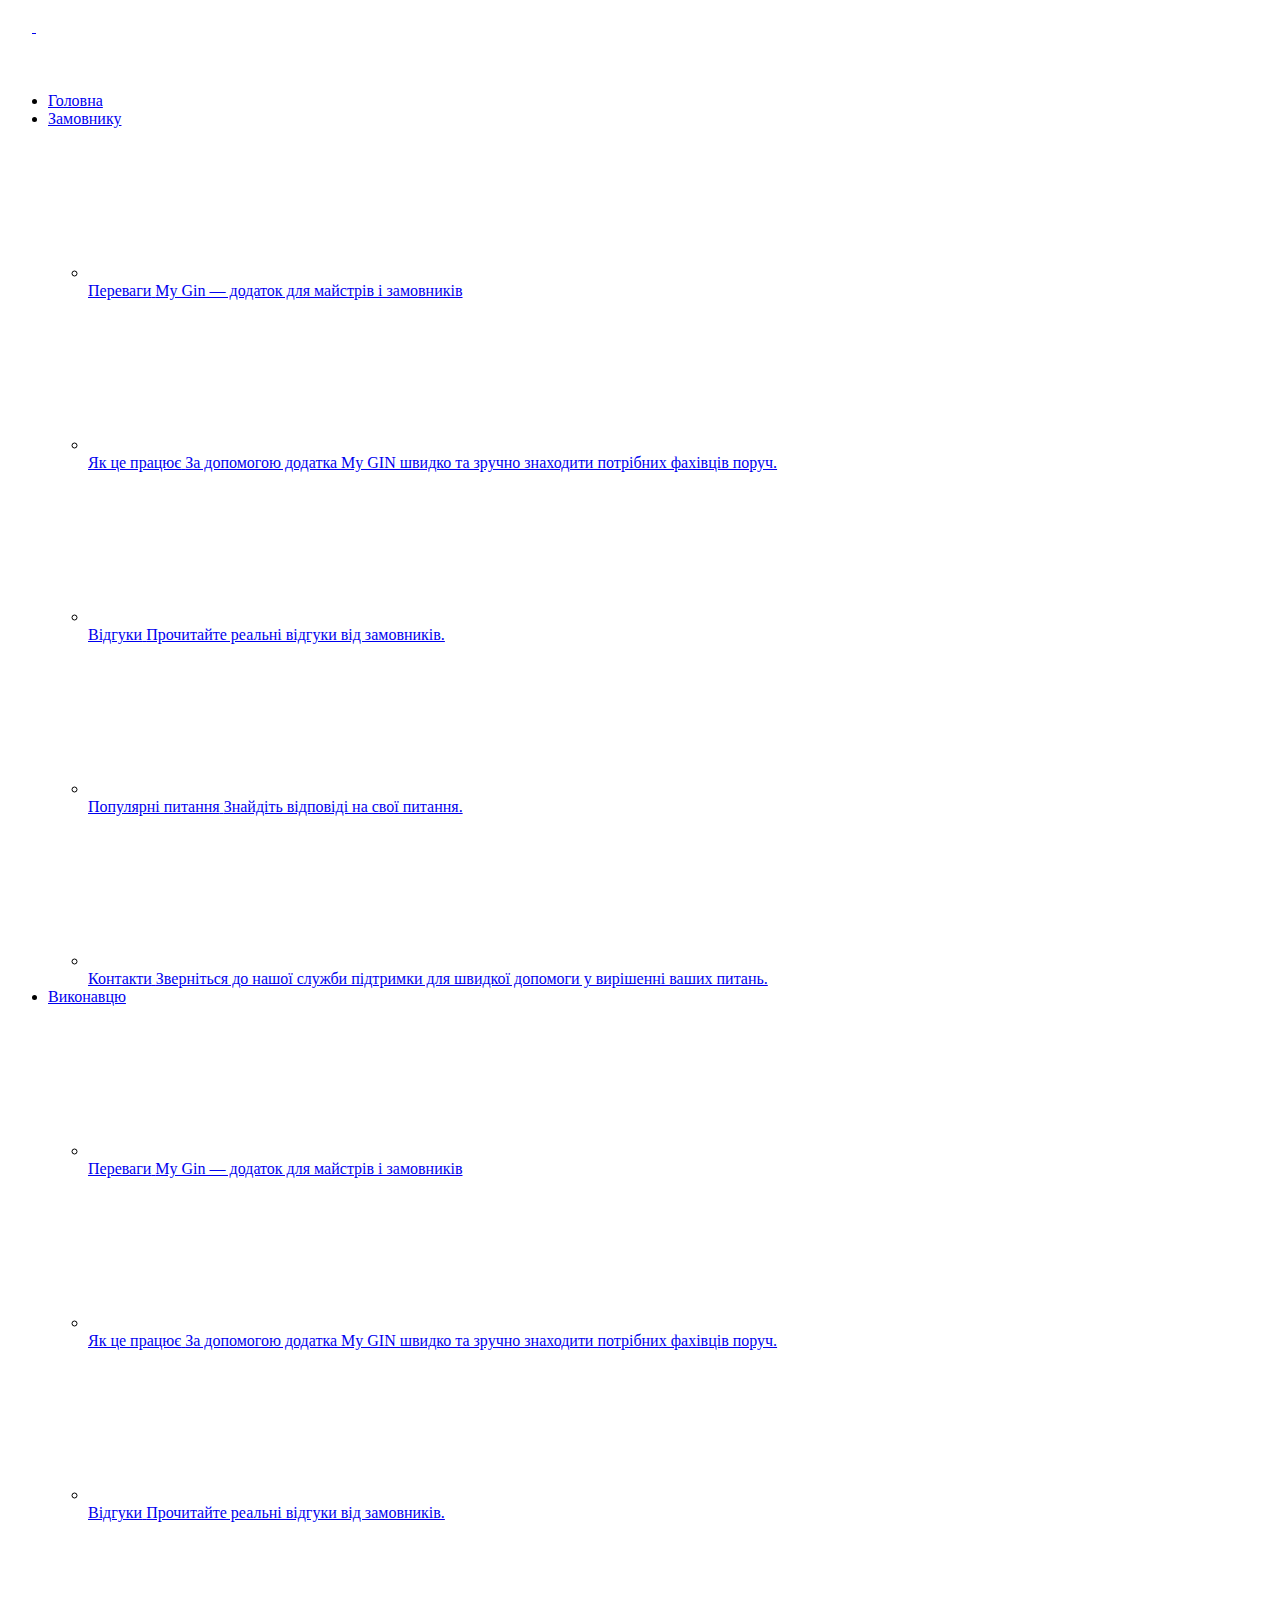
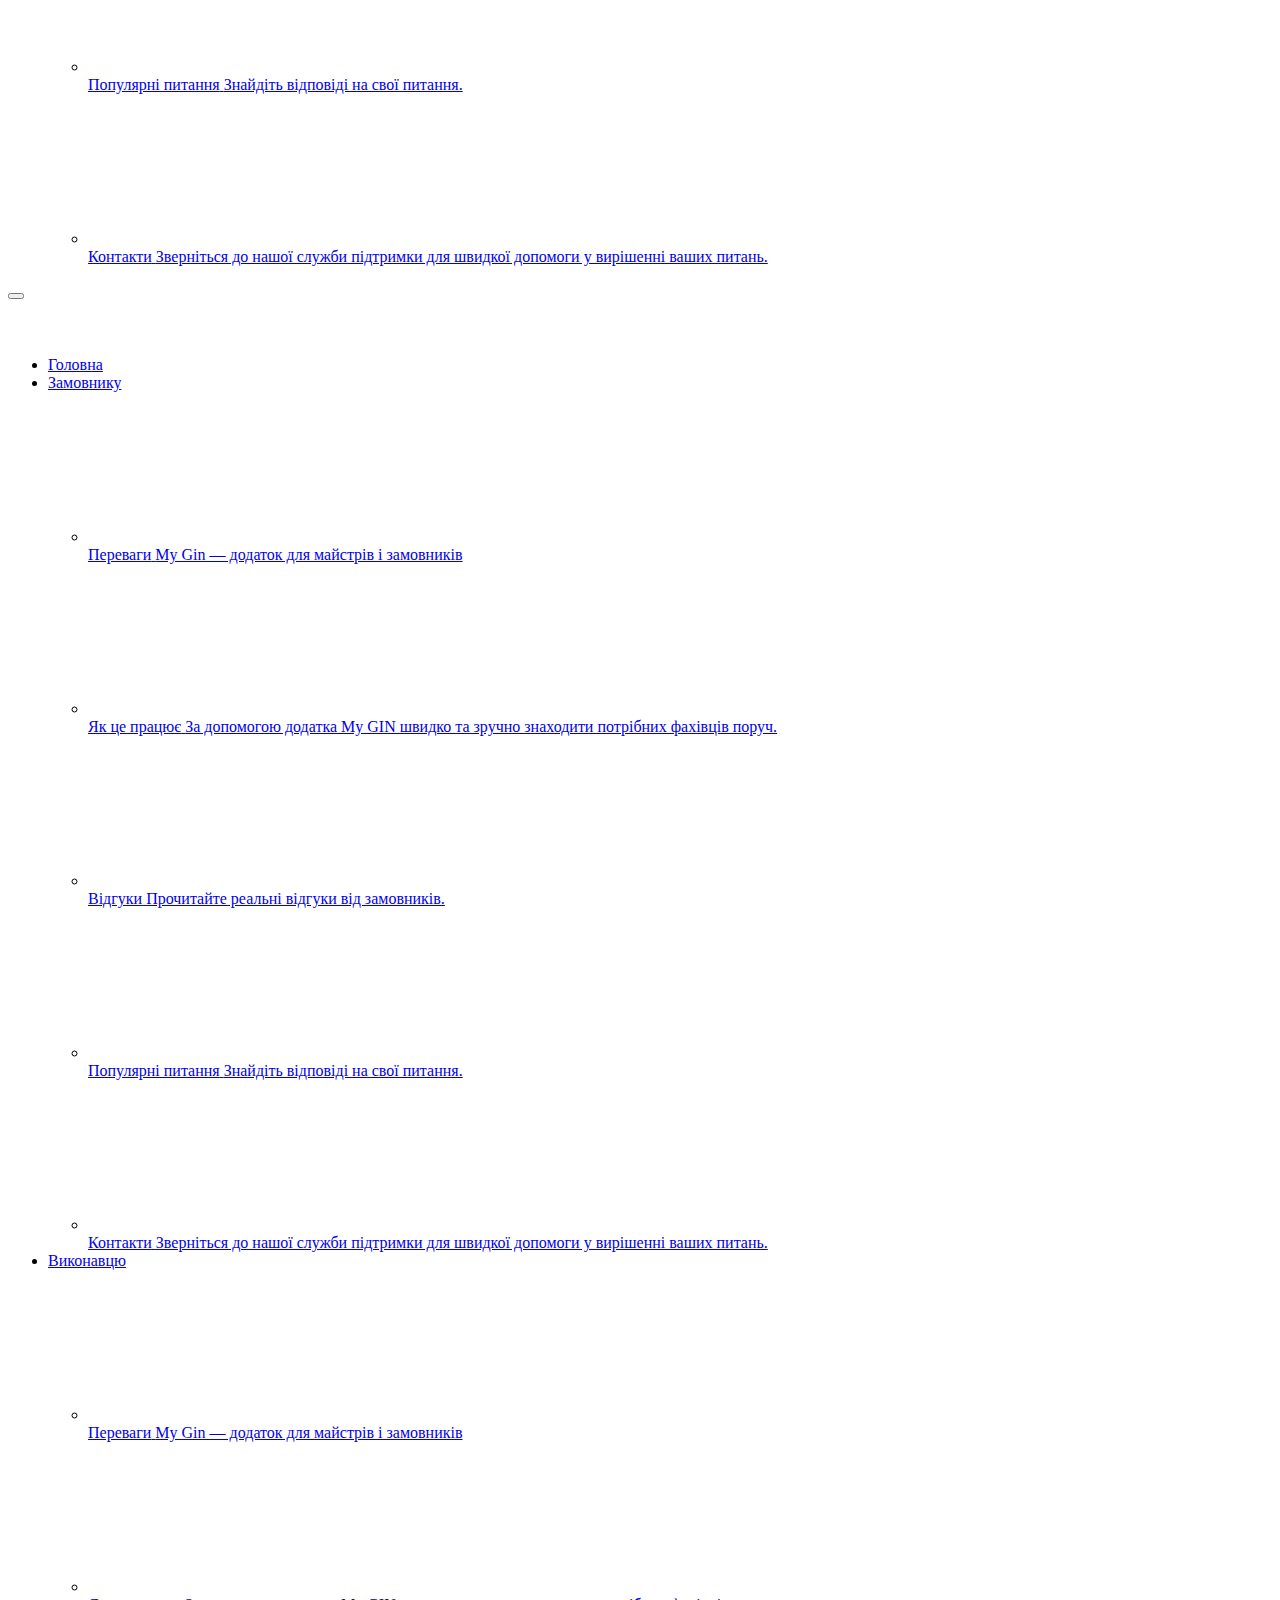
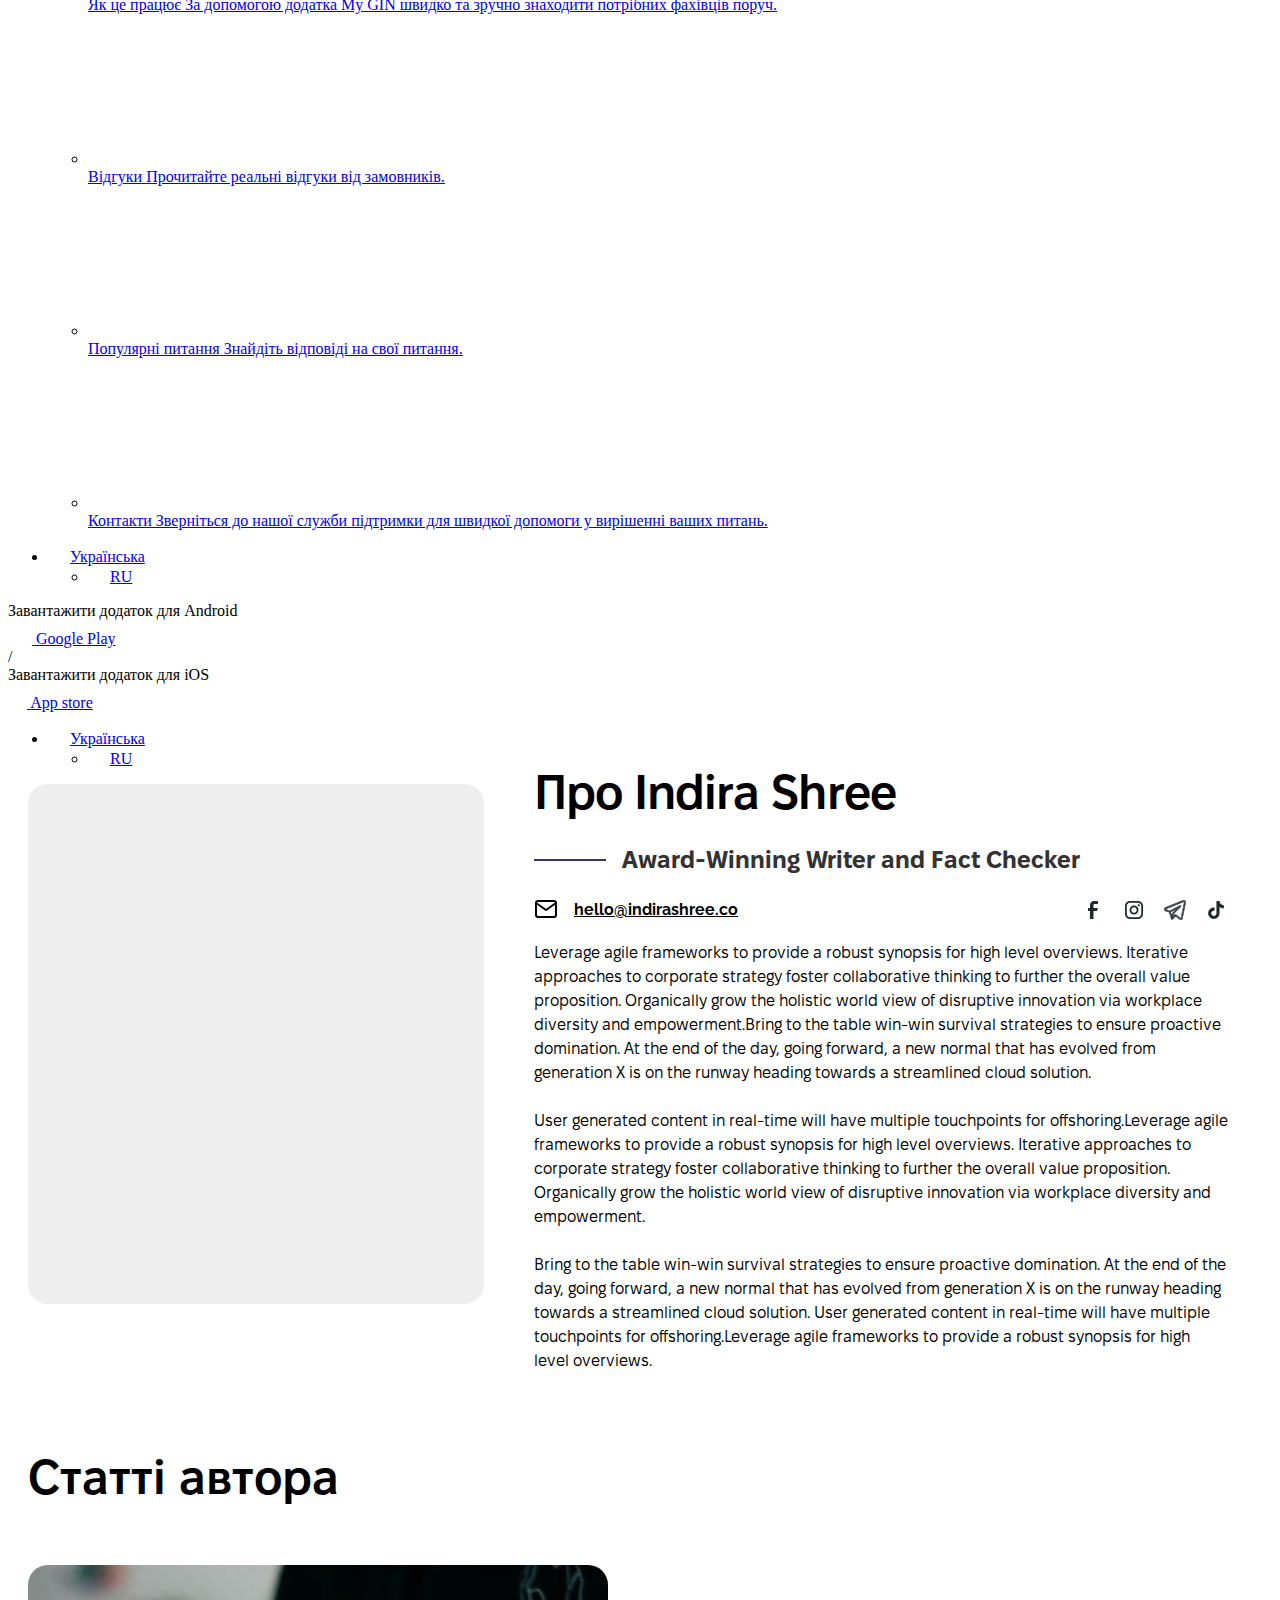
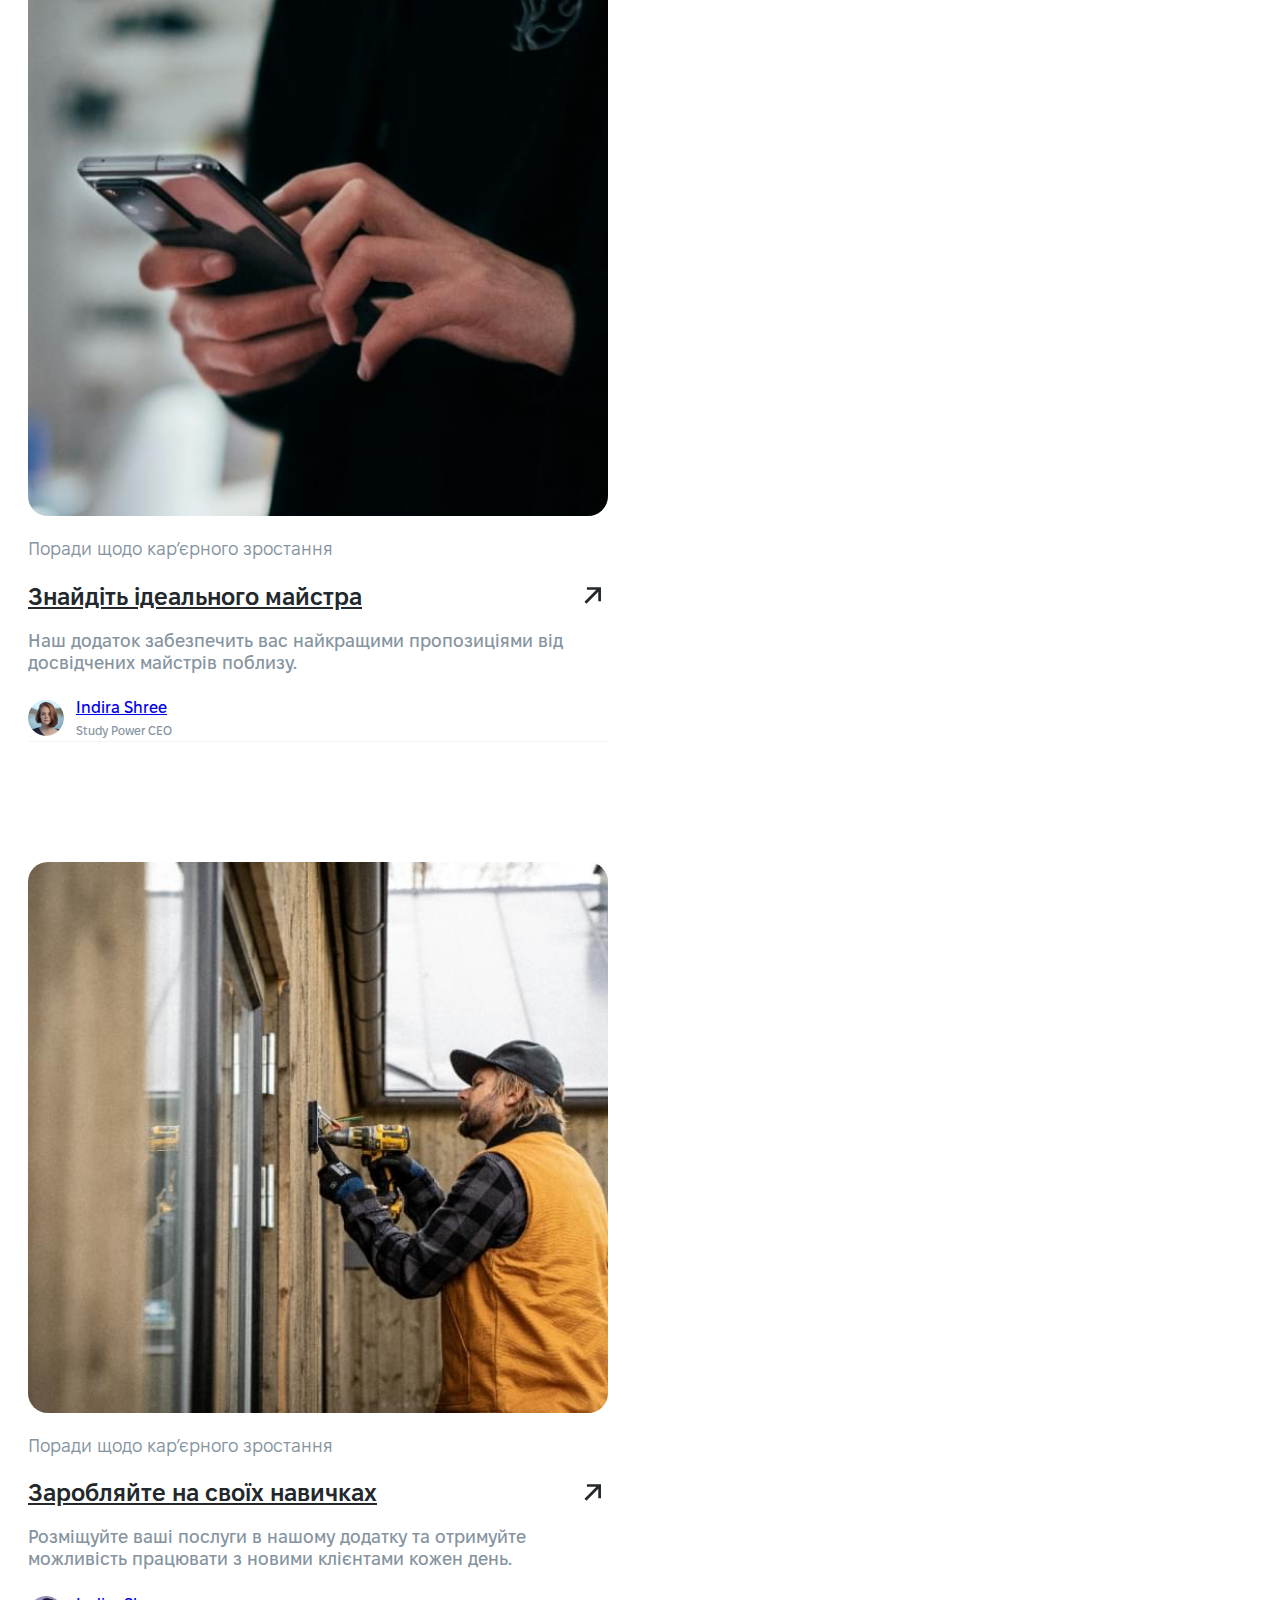
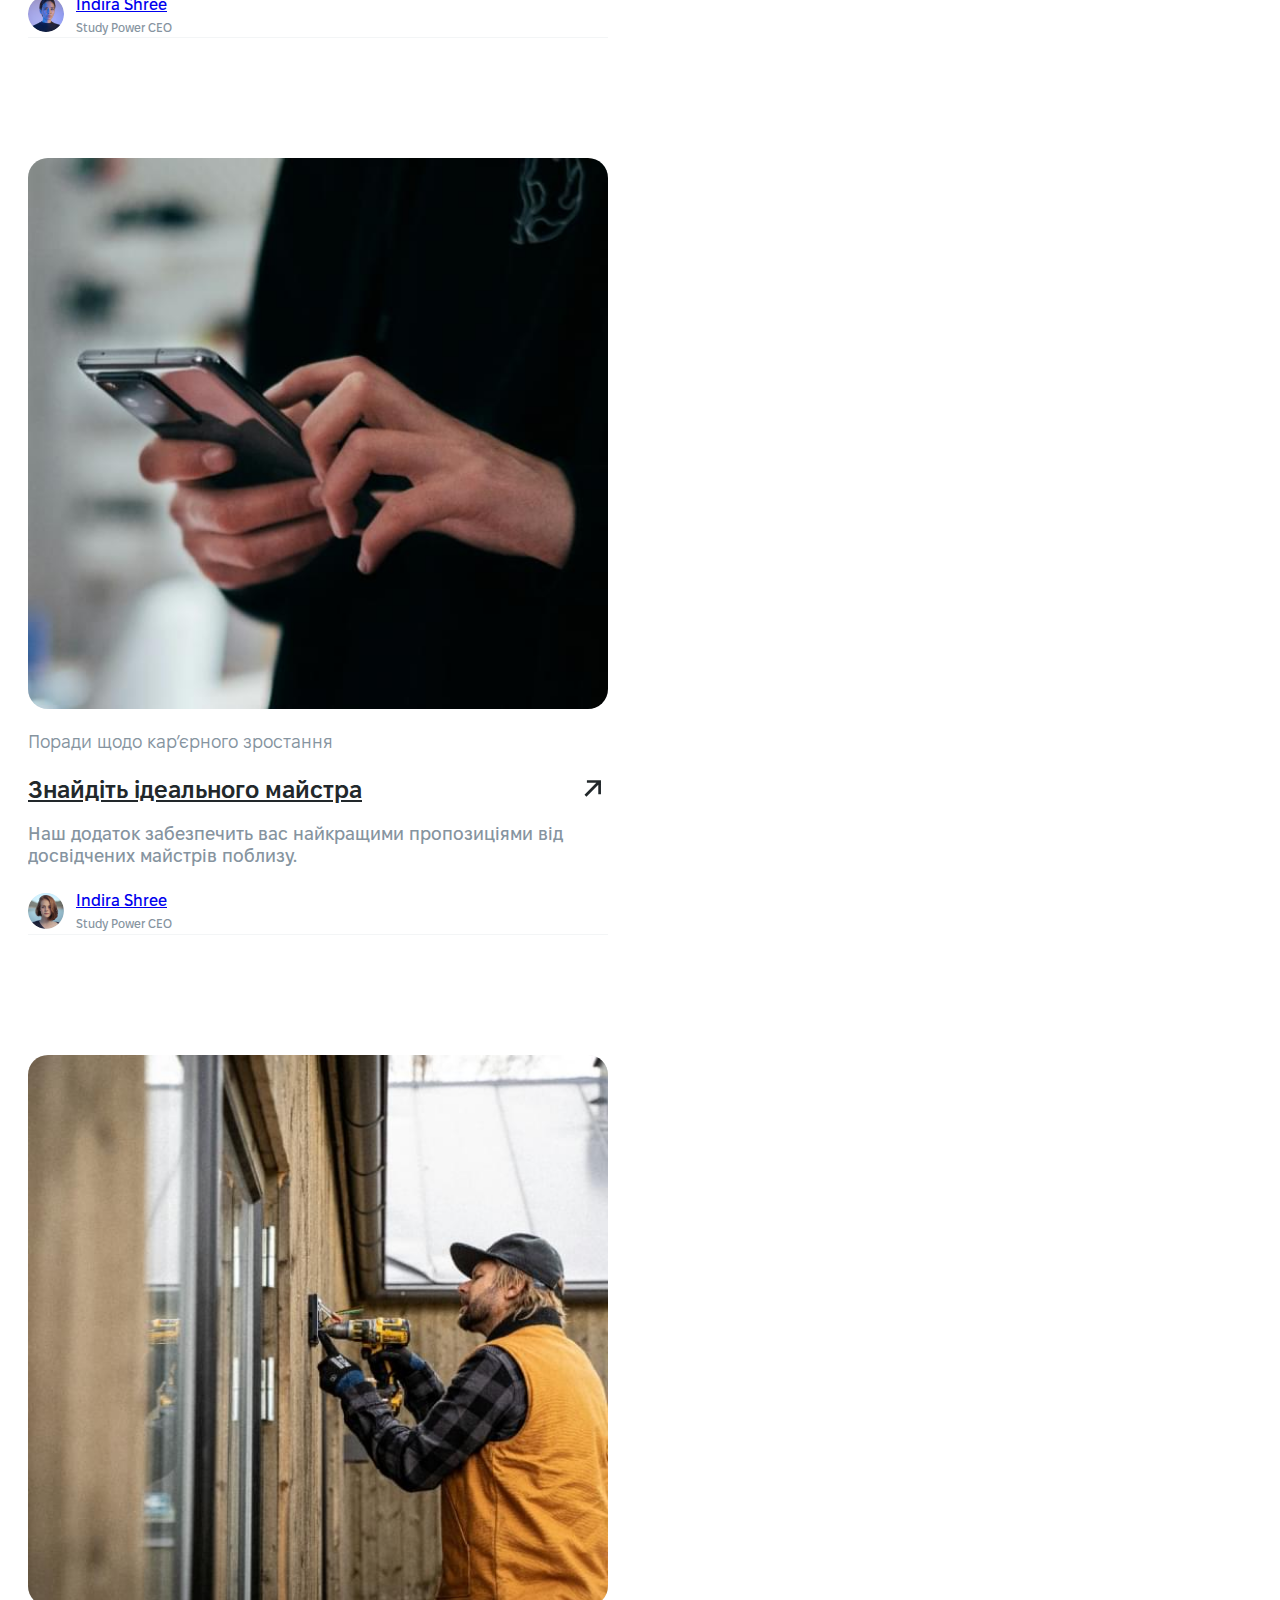
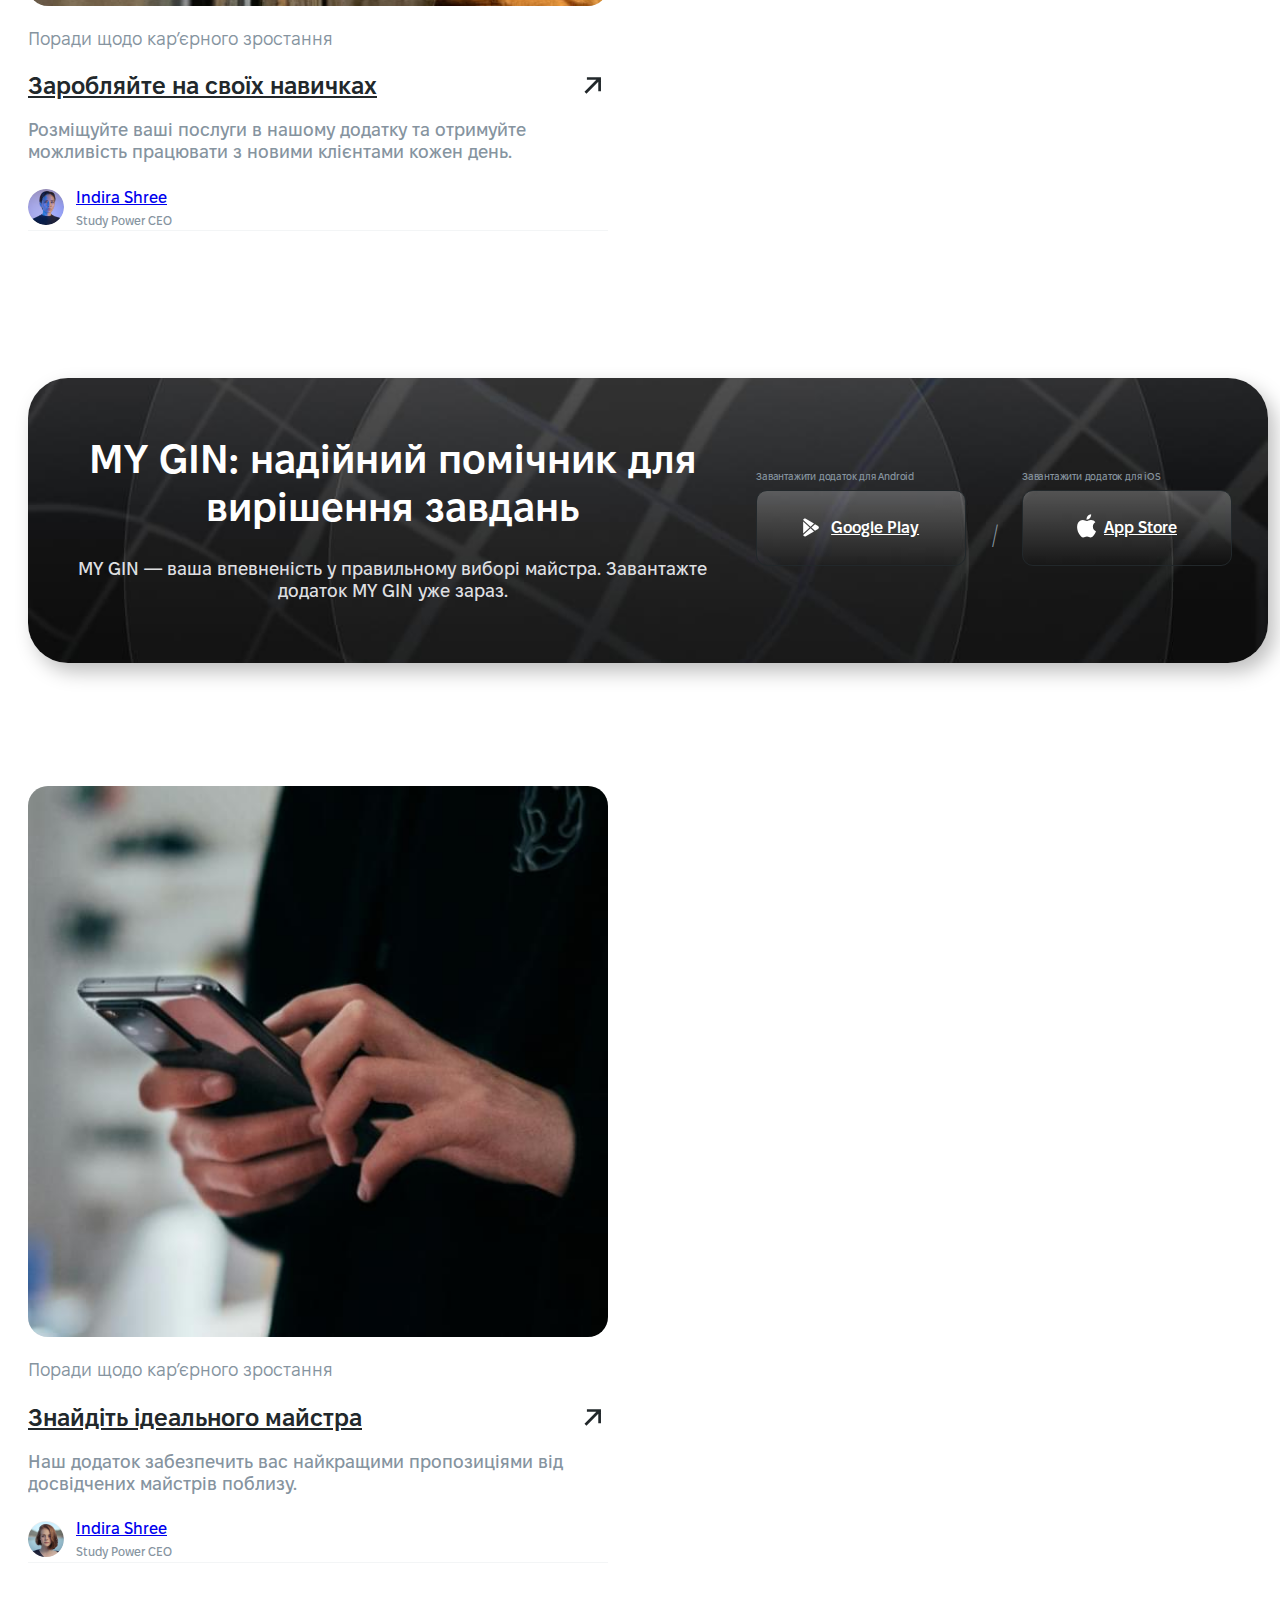
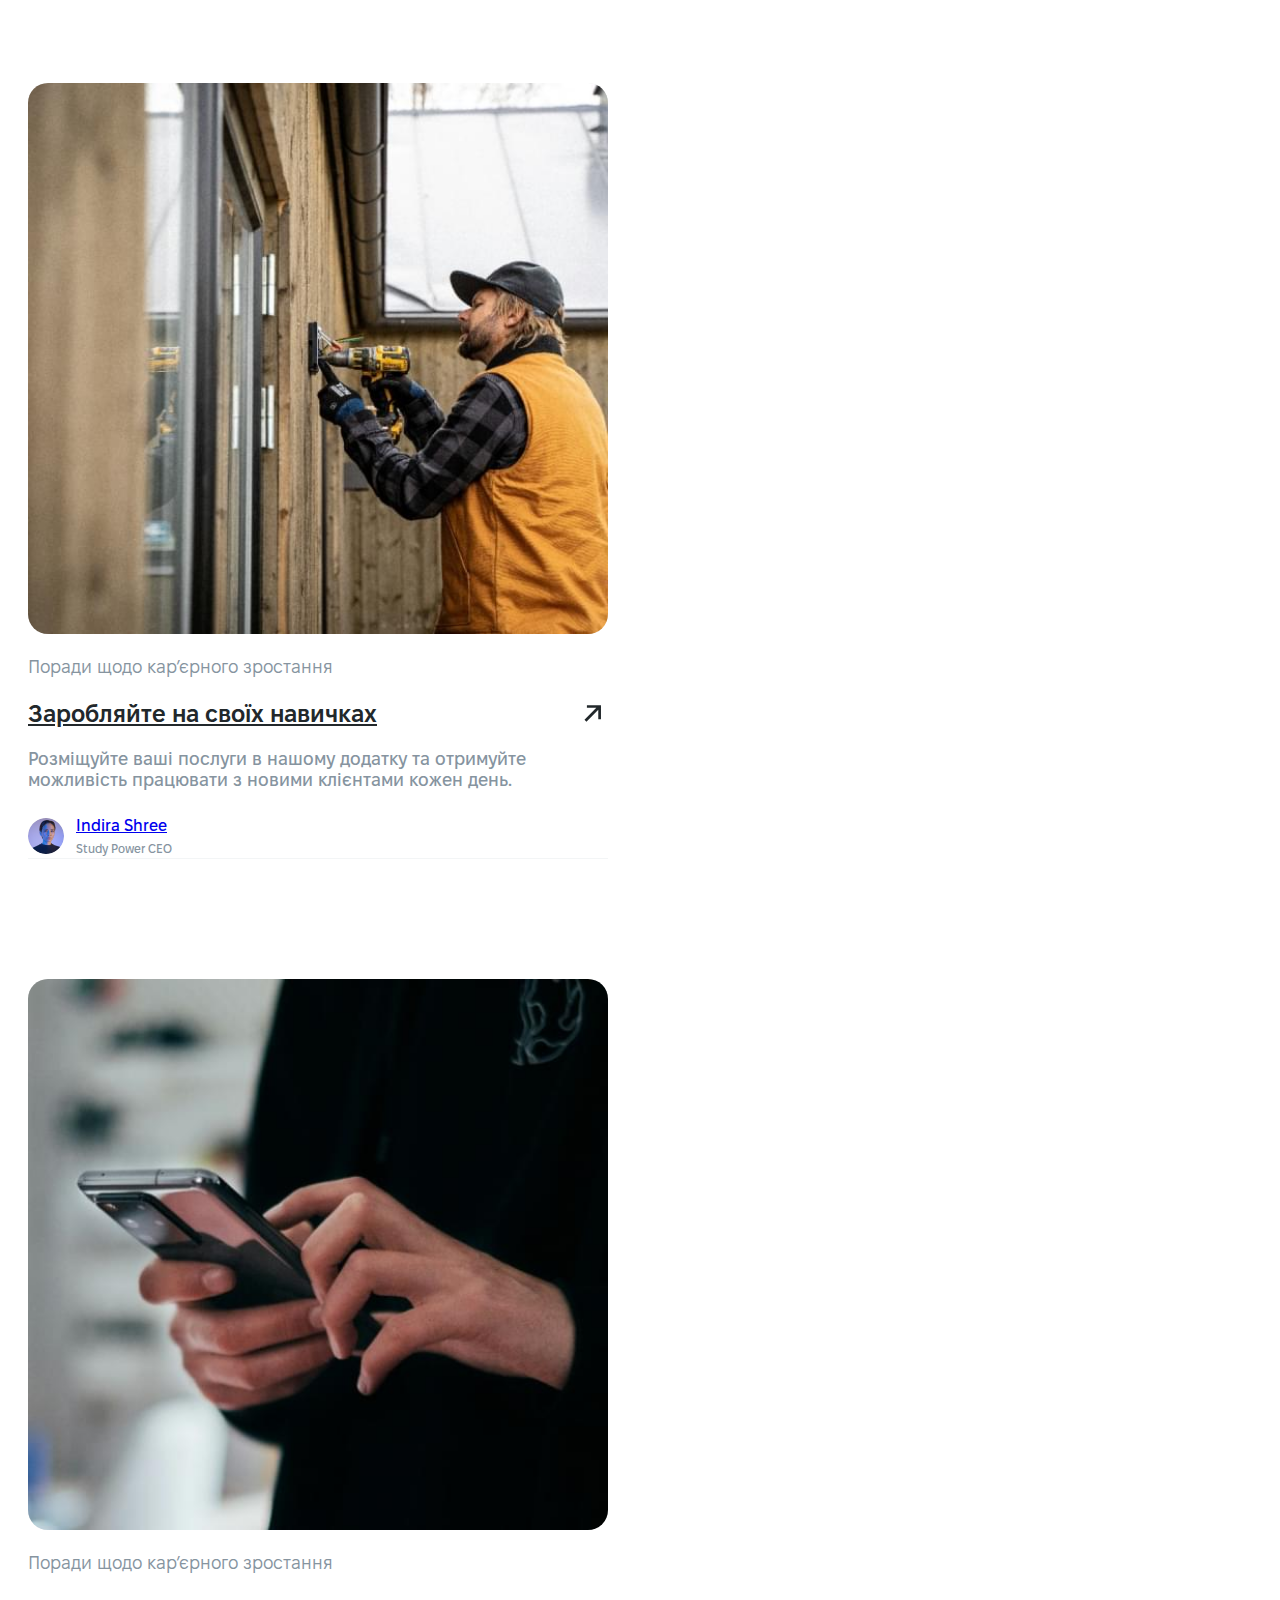
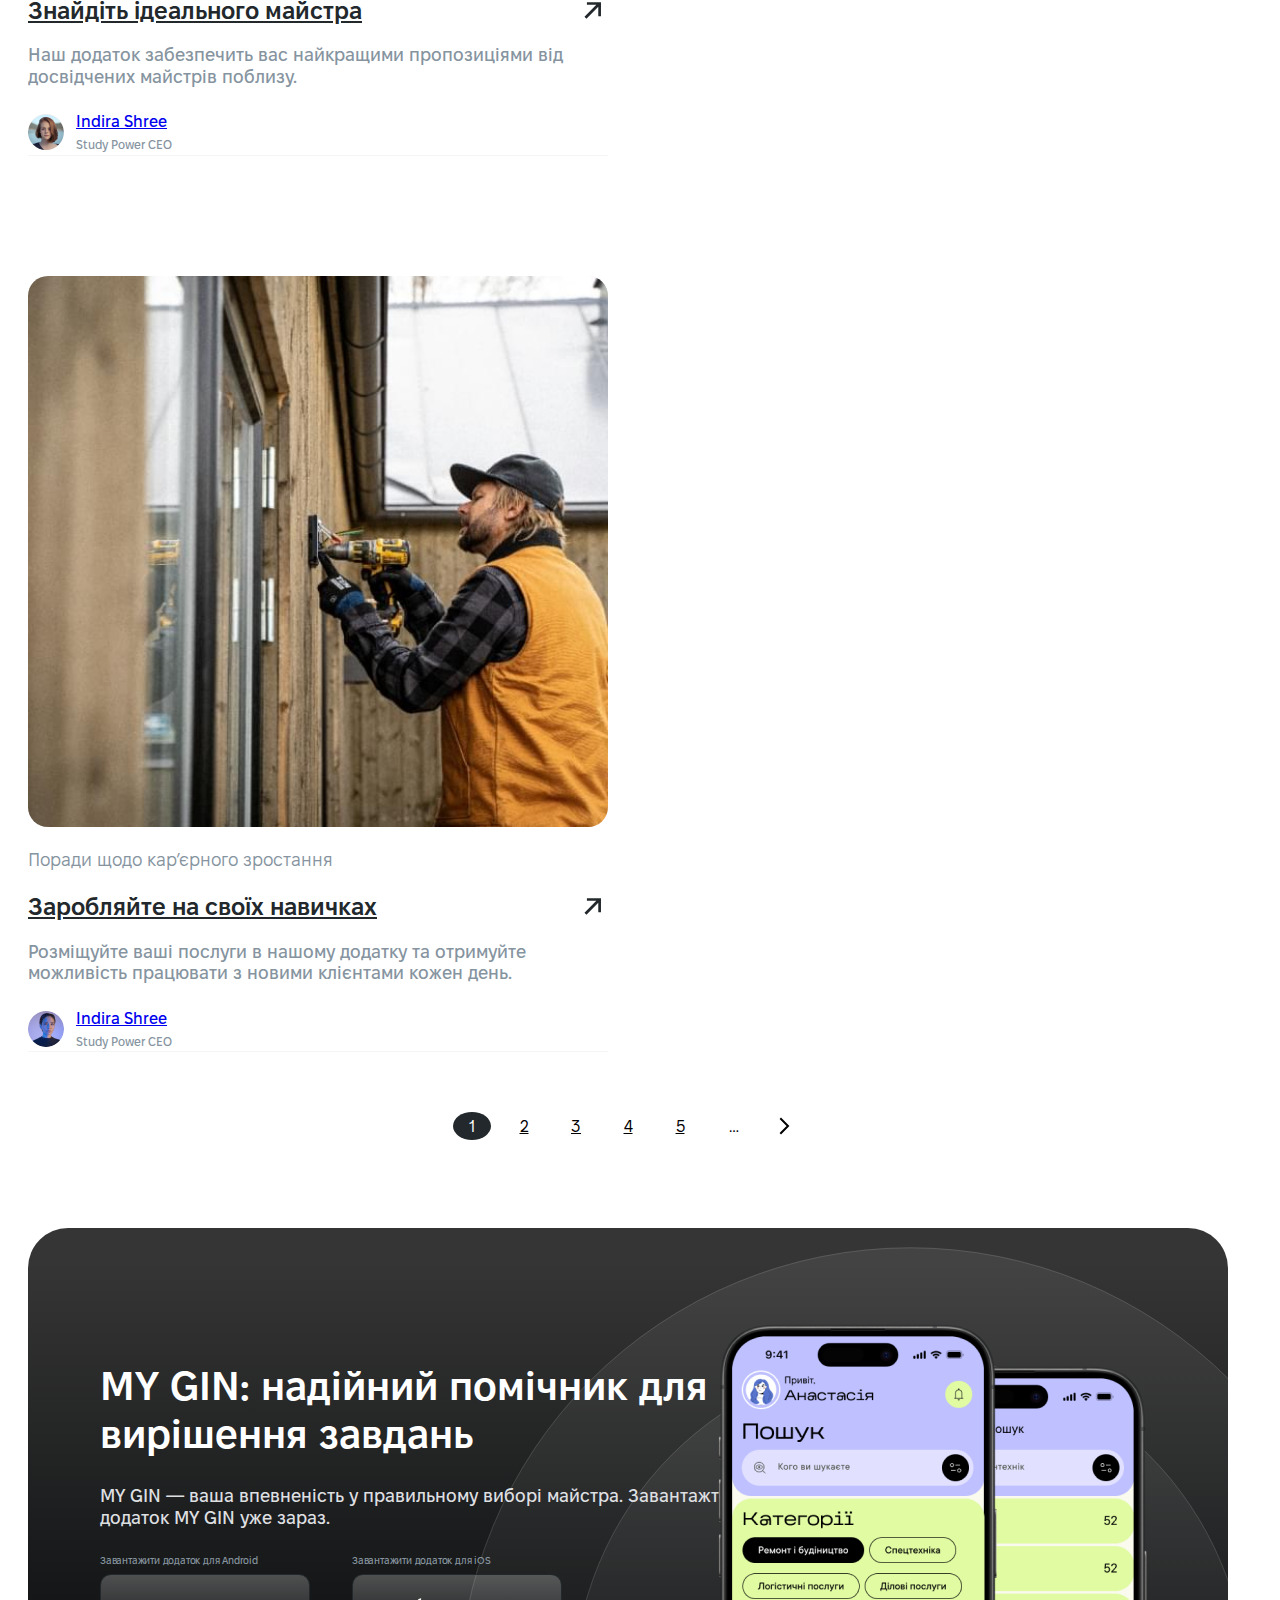
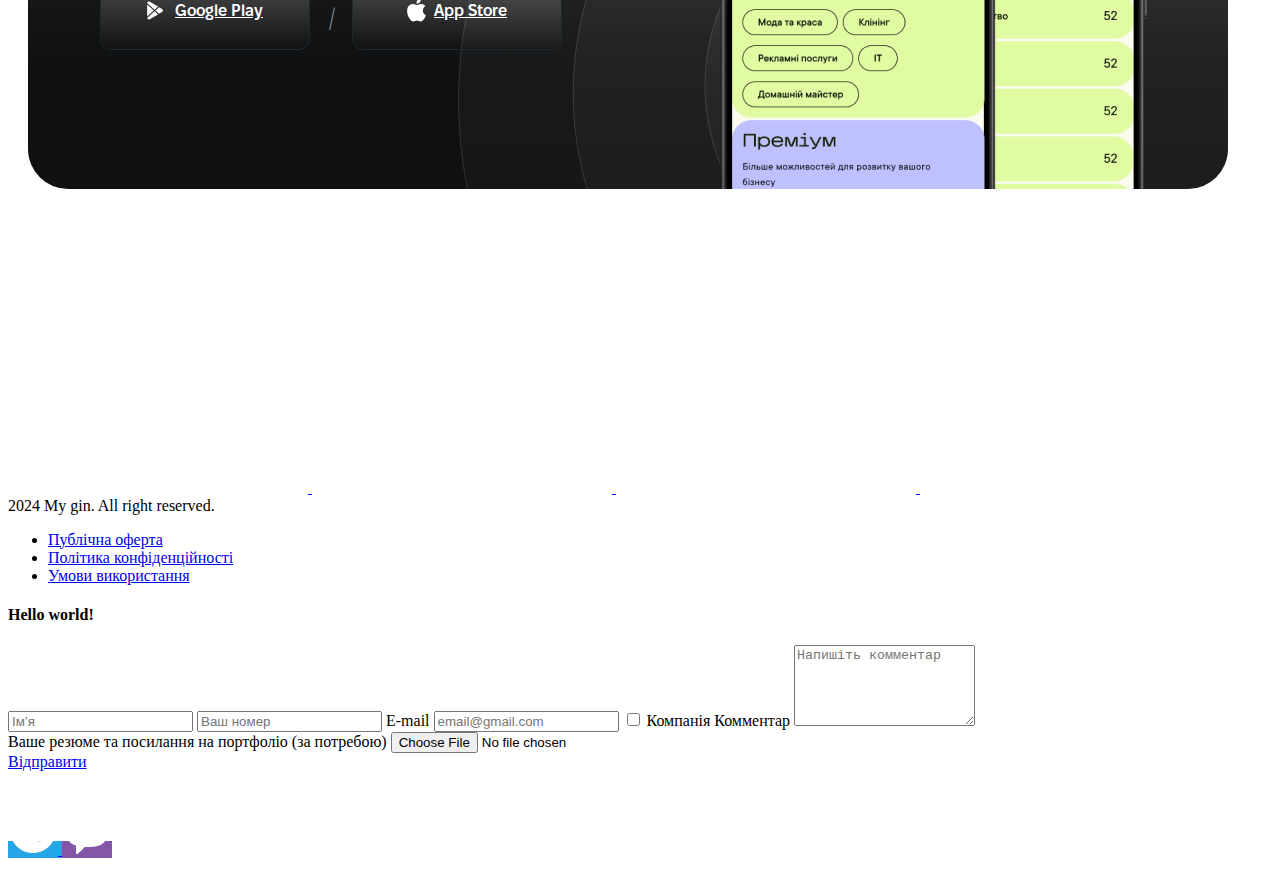
==== commit 5821bc91: "Add files via upload" ====
--- a/author.html
+++ b/author.html
@@ -19,10 +19,10 @@
    <meta property="og:site_name" content="my Gin"/>
    <meta name="twitter:card" content="summary_large_image"/>
    <script type="application/ld+json" class="yoast-schema-graph">{"@context":"https://schema.org","@graph":[{"@type":"CollectionPage","@id":"https://my-gin.com.ua/en/category/bez-kategoriyi/","url":"https://my-gin.com.ua/en/category/bez-kategoriyi/","name":"Без категорії Архіви - my Gin","isPartOf":{"@id":"https://my-gin.com.ua/#website"},"breadcrumb":{"@id":"https://my-gin.com.ua/en/category/bez-kategoriyi/#breadcrumb"},"inLanguage":"uk"},{"@type":"BreadcrumbList","@id":"https://my-gin.com.ua/en/category/bez-kategoriyi/#breadcrumb","itemListElement":[{"@type":"ListItem","position":1,"name":"Головна","item":"https://my-gin.com.ua/"},{"@type":"ListItem","position":2,"name":"Без категорії"}]},{"@type":"WebSite","@id":"https://my-gin.com.ua/#website","url":"https://my-gin.com.ua/","name":"my Gin","description":"Пошук послуг в один клік!","publisher":{"@id":"https://my-gin.com.ua/#organization"},"potentialAction":[{"@type":"SearchAction","target":{"@type":"EntryPoint","urlTemplate":"https://my-gin.com.ua/?s={search_term_string}"},"query-input":"required name=search_term_string"}],"inLanguage":"uk"},{"@type":"Organization","@id":"https://my-gin.com.ua/#organization","name":"my Gin","url":"https://my-gin.com.ua/","logo":{"@type":"ImageObject","inLanguage":"uk","@id":"https://my-gin.com.ua/#/schema/logo/image/","url":"https://my-gin.com.ua/wp-content/uploads/2024/02/logo_white.svg","contentUrl":"https://my-gin.com.ua/wp-content/uploads/2024/02/logo_white.svg","width":94,"height":36,"caption":"my Gin"},"image":{"@id":"https://my-gin.com.ua/#/schema/logo/image/"}}]}</script>
-   <link rel="stylesheet" type="text/css" href="//my-gin.com.ua/wp-content/cache/wpfc-minified/dv8j9jp3/bk25g.css?_v=20240907130127" media="all"/>
+   <link rel="stylesheet" type="text/css" href="//my-gin.com.ua/wp-content/cache/wpfc-minified/dv8j9jp3/bk25g.css?_v=20240907132754" media="all"/>
    <style id='classic-theme-styles-inline-css'>.wp-block-button__link{color:#fff;background-color:#32373c;border-radius:9999px;box-shadow:none;text-decoration:none;padding:calc(.667em + 2px) calc(1.333em + 2px);font-size:1.125em}.wp-block-file__button{background:#32373c;color:#fff;text-decoration:none}</style>
    <style id='global-styles-inline-css'>:root{--wp--preset--aspect-ratio--square:1;--wp--preset--aspect-ratio--4-3:4/3;--wp--preset--aspect-ratio--3-4:3/4;--wp--preset--aspect-ratio--3-2:3/2;--wp--preset--aspect-ratio--2-3:2/3;--wp--preset--aspect-ratio--16-9:16/9;--wp--preset--aspect-ratio--9-16:9/16;--wp--preset--color--black:#000000;--wp--preset--color--cyan-bluish-gray:#abb8c3;--wp--preset--color--white:#ffffff;--wp--preset--color--pale-pink:#f78da7;--wp--preset--color--vivid-red:#cf2e2e;--wp--preset--color--luminous-vivid-orange:#ff6900;--wp--preset--color--luminous-vivid-amber:#fcb900;--wp--preset--color--light-green-cyan:#7bdcb5;--wp--preset--color--vivid-green-cyan:#00d084;--wp--preset--color--pale-cyan-blue:#8ed1fc;--wp--preset--color--vivid-cyan-blue:#0693e3;--wp--preset--color--vivid-purple:#9b51e0;--wp--preset--gradient--vivid-cyan-blue-to-vivid-purple:linear-gradient(135deg,rgba(6,147,227,1) 0%,rgb(155,81,224) 100%);--wp--preset--gradient--light-green-cyan-to-vivid-green-cyan:linear-gradient(135deg,rgb(122,220,180) 0%,rgb(0,208,130) 100%);--wp--preset--gradient--luminous-vivid-amber-to-luminous-vivid-orange:linear-gradient(135deg,rgba(252,185,0,1) 0%,rgba(255,105,0,1) 100%);--wp--preset--gradient--luminous-vivid-orange-to-vivid-red:linear-gradient(135deg,rgba(255,105,0,1) 0%,rgb(207,46,46) 100%);--wp--preset--gradient--very-light-gray-to-cyan-bluish-gray:linear-gradient(135deg,rgb(238,238,238) 0%,rgb(169,184,195) 100%);--wp--preset--gradient--cool-to-warm-spectrum:linear-gradient(135deg,rgb(74,234,220) 0%,rgb(151,120,209) 20%,rgb(207,42,186) 40%,rgb(238,44,130) 60%,rgb(251,105,98) 80%,rgb(254,248,76) 100%);--wp--preset--gradient--blush-light-purple:linear-gradient(135deg,rgb(255,206,236) 0%,rgb(152,150,240) 100%);--wp--preset--gradient--blush-bordeaux:linear-gradient(135deg,rgb(254,205,165) 0%,rgb(254,45,45) 50%,rgb(107,0,62) 100%);--wp--preset--gradient--luminous-dusk:linear-gradient(135deg,rgb(255,203,112) 0%,rgb(199,81,192) 50%,rgb(65,88,208) 100%);--wp--preset--gradient--pale-ocean:linear-gradient(135deg,rgb(255,245,203) 0%,rgb(182,227,212) 50%,rgb(51,167,181) 100%);--wp--preset--gradient--electric-grass:linear-gradient(135deg,rgb(202,248,128) 0%,rgb(113,206,126) 100%);--wp--preset--gradient--midnight:linear-gradient(135deg,rgb(2,3,129) 0%,rgb(40,116,252) 100%);--wp--preset--font-size--small:13px;--wp--preset--font-size--medium:20px;--wp--preset--font-size--large:36px;--wp--preset--font-size--x-large:42px;--wp--preset--spacing--20:0.44rem;--wp--preset--spacing--30:0.67rem;--wp--preset--spacing--40:1rem;--wp--preset--spacing--50:1.5rem;--wp--preset--spacing--60:2.25rem;--wp--preset--spacing--70:3.38rem;--wp--preset--spacing--80:5.06rem;--wp--preset--shadow--natural:6px 6px 9px rgba(0, 0, 0, 0.2);--wp--preset--shadow--deep:12px 12px 50px rgba(0, 0, 0, 0.4);--wp--preset--shadow--sharp:6px 6px 0px rgba(0, 0, 0, 0.2);--wp--preset--shadow--outlined:6px 6px 0px -3px rgba(255, 255, 255, 1), 6px 6px rgba(0, 0, 0, 1);--wp--preset--shadow--crisp:6px 6px 0px rgba(0, 0, 0, 1);}:where(.is-layout-flex){gap:0.5em;}:where(.is-layout-grid){gap:0.5em;}body .is-layout-flex{display:flex;}.is-layout-flex{flex-wrap:wrap;align-items:center;}.is-layout-flex > :is(*, div){margin:0;}body .is-layout-grid{display:grid;}.is-layout-grid > :is(*, div){margin:0;}:where(.wp-block-columns.is-layout-flex){gap:2em;}:where(.wp-block-columns.is-layout-grid){gap:2em;}:where(.wp-block-post-template.is-layout-flex){gap:1.25em;}:where(.wp-block-post-template.is-layout-grid){gap:1.25em;}.has-black-color{color:var(--wp--preset--color--black) !important;}.has-cyan-bluish-gray-color{color:var(--wp--preset--color--cyan-bluish-gray) !important;}.has-white-color{color:var(--wp--preset--color--white) !important;}.has-pale-pink-color{color:var(--wp--preset--color--pale-pink) !important;}.has-vivid-red-color{color:var(--wp--preset--color--vivid-red) !important;}.has-luminous-vivid-orange-color{color:var(--wp--preset--color--luminous-vivid-orange) !important;}.has-luminous-vivid-amber-color{color:var(--wp--preset--color--luminous-vivid-amber) !important;}.has-light-green-cyan-color{color:var(--wp--preset--color--light-green-cyan) !important;}.has-vivid-green-cyan-color{color:var(--wp--preset--color--vivid-green-cyan) !important;}.has-pale-cyan-blue-color{color:var(--wp--preset--color--pale-cyan-blue) !important;}.has-vivid-cyan-blue-color{color:var(--wp--preset--color--vivid-cyan-blue) !important;}.has-vivid-purple-color{color:var(--wp--preset--color--vivid-purple) !important;}.has-black-background-color{background-color:var(--wp--preset--color--black) !important;}.has-cyan-bluish-gray-background-color{background-color:var(--wp--preset--color--cyan-bluish-gray) !important;}.has-white-background-color{background-color:var(--wp--preset--color--white) !important;}.has-pale-pink-background-color{background-color:var(--wp--preset--color--pale-pink) !important;}.has-vivid-red-background-color{background-color:var(--wp--preset--color--vivid-red) !important;}.has-luminous-vivid-orange-background-color{background-color:var(--wp--preset--color--luminous-vivid-orange) !important;}.has-luminous-vivid-amber-background-color{background-color:var(--wp--preset--color--luminous-vivid-amber) !important;}.has-light-green-cyan-background-color{background-color:var(--wp--preset--color--light-green-cyan) !important;}.has-vivid-green-cyan-background-color{background-color:var(--wp--preset--color--vivid-green-cyan) !important;}.has-pale-cyan-blue-background-color{background-color:var(--wp--preset--color--pale-cyan-blue) !important;}.has-vivid-cyan-blue-background-color{background-color:var(--wp--preset--color--vivid-cyan-blue) !important;}.has-vivid-purple-background-color{background-color:var(--wp--preset--color--vivid-purple) !important;}.has-black-border-color{border-color:var(--wp--preset--color--black) !important;}.has-cyan-bluish-gray-border-color{border-color:var(--wp--preset--color--cyan-bluish-gray) !important;}.has-white-border-color{border-color:var(--wp--preset--color--white) !important;}.has-pale-pink-border-color{border-color:var(--wp--preset--color--pale-pink) !important;}.has-vivid-red-border-color{border-color:var(--wp--preset--color--vivid-red) !important;}.has-luminous-vivid-orange-border-color{border-color:var(--wp--preset--color--luminous-vivid-orange) !important;}.has-luminous-vivid-amber-border-color{border-color:var(--wp--preset--color--luminous-vivid-amber) !important;}.has-light-green-cyan-border-color{border-color:var(--wp--preset--color--light-green-cyan) !important;}.has-vivid-green-cyan-border-color{border-color:var(--wp--preset--color--vivid-green-cyan) !important;}.has-pale-cyan-blue-border-color{border-color:var(--wp--preset--color--pale-cyan-blue) !important;}.has-vivid-cyan-blue-border-color{border-color:var(--wp--preset--color--vivid-cyan-blue) !important;}.has-vivid-purple-border-color{border-color:var(--wp--preset--color--vivid-purple) !important;}.has-vivid-cyan-blue-to-vivid-purple-gradient-background{background:var(--wp--preset--gradient--vivid-cyan-blue-to-vivid-purple) !important;}.has-light-green-cyan-to-vivid-green-cyan-gradient-background{background:var(--wp--preset--gradient--light-green-cyan-to-vivid-green-cyan) !important;}.has-luminous-vivid-amber-to-luminous-vivid-orange-gradient-background{background:var(--wp--preset--gradient--luminous-vivid-amber-to-luminous-vivid-orange) !important;}.has-luminous-vivid-orange-to-vivid-red-gradient-background{background:var(--wp--preset--gradient--luminous-vivid-orange-to-vivid-red) !important;}.has-very-light-gray-to-cyan-bluish-gray-gradient-background{background:var(--wp--preset--gradient--very-light-gray-to-cyan-bluish-gray) !important;}.has-cool-to-warm-spectrum-gradient-background{background:var(--wp--preset--gradient--cool-to-warm-spectrum) !important;}.has-blush-light-purple-gradient-background{background:var(--wp--preset--gradient--blush-light-purple) !important;}.has-blush-bordeaux-gradient-background{background:var(--wp--preset--gradient--blush-bordeaux) !important;}.has-luminous-dusk-gradient-background{background:var(--wp--preset--gradient--luminous-dusk) !important;}.has-pale-ocean-gradient-background{background:var(--wp--preset--gradient--pale-ocean) !important;}.has-electric-grass-gradient-background{background:var(--wp--preset--gradient--electric-grass) !important;}.has-midnight-gradient-background{background:var(--wp--preset--gradient--midnight) !important;}.has-small-font-size{font-size:var(--wp--preset--font-size--small) !important;}.has-medium-font-size{font-size:var(--wp--preset--font-size--medium) !important;}.has-large-font-size{font-size:var(--wp--preset--font-size--large) !important;}.has-x-large-font-size{font-size:var(--wp--preset--font-size--x-large) !important;}:where(.wp-block-post-template.is-layout-flex){gap:1.25em;}:where(.wp-block-post-template.is-layout-grid){gap:1.25em;}:where(.wp-block-columns.is-layout-flex){gap:2em;}:where(.wp-block-columns.is-layout-grid){gap:2em;}:root :where(.wp-block-pullquote){font-size:1.5em;line-height:1.6;}</style>
-   <link rel="stylesheet" type="text/css" href="//my-gin.com.ua/wp-content/cache/wpfc-minified/dgrmhek3/bk25g.css?_v=20240907130127" media="all"/>
+   <link rel="stylesheet" type="text/css" href="//my-gin.com.ua/wp-content/cache/wpfc-minified/dgrmhek3/bk25g.css?_v=20240907132754" media="all"/>
    <link rel="https://api.w.org/" href="https://my-gin.com.ua/wp-json/"/><link rel="alternate" title="JSON" type="application/json" href="https://my-gin.com.ua/wp-json/wp/v2/categories/1"/><meta name="generator" content="WPML ver:4.6.9 stt:1,45,54;"/>
    <link rel="icon" href="https://my-gin.com.ua/wp-content/uploads/2024/02/favicon.png" sizes="32x32"/>
    <link rel="icon" href="https://my-gin.com.ua/wp-content/uploads/2024/02/favicon.png" sizes="192x192"/>
@@ -31,93 +31,94 @@
    <noscript><style id="rocket-lazyload-nojs-css">.rll-youtube-player, [data-lazy-src]{display:none !important;}</style></noscript>
 
    <!-- 06.009.2022 -> -->
-   <link rel="stylesheet" href="css/style.min.css?_v=20240907130127">
+   <link rel="stylesheet" href="css/style.min.css?_v=20240907132754">
    <!-- <- 06.009.2022 -->
 
 </head>
 <body class="archive category category-bez-kategoriyi category-1 wp-custom-logo hfeed no-sidebar">
-<header id="masthead" class="site-header d-flex flex-column" home-url="https://my-gin.com.ua/">
-<div class="container-full d-flex justify-center align-center">
-<div class="mobile-app-button d-flex align-center show_mobile"> <a href="https://play.google.com/store/apps/details?id=com.myGin&hl=en" class="app-link button d-flex align-center justify-center" target="_blank"> <svg width="24" height="24" viewBox="0 0 24 24" fill="none" xmlns="http://www.w3.org/2000/svg"> <path d="M18.9998 13.5451C20.1664 12.8589 20.1664 11.141 18.9998 10.4536L15.969 8.66935L12.36 11.9994L15.9679 15.3294L18.9998 13.5451ZM14.9554 15.9256L11.5309 12.7644L4.15875 19.5706C4.38488 20.7282 5.68875 21.3819 6.74963 20.7575L14.9554 15.9256ZM4.125 18.0699V5.92772L10.7018 11.9994L4.125 18.0699ZM4.15875 4.4281L11.5309 11.2344L14.9554 8.0731L6.74963 3.24122C5.68875 2.61572 4.38488 3.26935 4.15875 4.4281Z" fill="white"/> </svg> </a> <a href="https://my-gin.onelink.me/2CqU/30ql1ck3" class="app-link button d-flex align-center justify-center" target="_blank"> <svg width="19" height="24" viewBox="0 0 19 24" fill="none" xmlns="http://www.w3.org/2000/svg"> <path d="M15.8275 13.1377C15.839 12.2484 16.0751 11.3765 16.5141 10.6031C16.953 9.82964 17.5805 9.17984 18.3381 8.7141C17.8569 8.02671 17.222 7.46111 16.4838 7.06207C15.7457 6.66293 14.9247 6.44157 14.086 6.41527C12.2969 6.22755 10.5625 7.48586 9.65085 7.48586C8.72149 7.48586 7.31789 6.43393 5.80632 6.46506C4.82863 6.49667 3.87588 6.78096 3.04068 7.2903C2.20558 7.79954 1.51664 8.51652 1.04094 9.37134C-1.01951 12.9387 0.517394 18.1815 2.49113 21.0652C3.47868 22.4772 4.63278 24.0544 6.14291 23.9986C7.62065 23.9372 8.17262 23.0561 9.95641 23.0561C11.7237 23.0561 12.2414 23.9986 13.7822 23.963C15.3679 23.9372 16.3671 22.5447 17.3199 21.1192C18.0294 20.1131 18.5754 19.0012 18.9376 17.8246C18.0164 17.4349 17.2302 16.7827 16.6771 15.9492C16.124 15.1158 15.8285 14.138 15.8275 13.1377Z" fill="white"/> <path d="M12.9159 4.51739C13.7805 3.47948 14.2064 2.14548 14.1033 0.798523C12.7824 0.93724 11.5622 1.56857 10.6859 2.56665C10.2575 3.05424 9.92943 3.62148 9.72034 4.23599C9.51125 4.8505 9.42531 5.5002 9.46745 6.14786C10.1282 6.15463 10.7818 6.01147 11.3791 5.72901C11.9764 5.44664 12.5019 5.03233 12.9159 4.51739Z" fill="white"/> </svg> </a></div><div class="site-branding"> <a href="https://my-gin.com.ua/" class="custom-logo-link" rel="home" itemprop="url"><?xml version="1.0" encoding="UTF-8"?> <svg xmlns="http://www.w3.org/2000/svg" width="94" height="36" viewBox="0 0 94 36" fill="none"> <path d="M23.2396 12.7688C24.6622 12.7688 25.7889 13.173 26.6199 13.9815C27.4509 14.7763 27.8664 15.9753 27.8664 17.5786V23.8684H25.2256V17.9075C25.2256 16.9483 25.0072 16.2288 24.5706 15.7492C24.134 15.2559 23.5072 15.0092 22.6903 15.0092C21.803 15.0092 21.0917 15.297 20.5565 15.8726C20.0213 16.4344 19.7537 17.2429 19.7537 18.298V23.8684H17.1128V17.9075C17.1128 16.9483 16.8945 16.2288 16.4578 15.7492C16.0212 15.2559 15.3944 15.0092 14.5775 15.0092C13.6761 15.0092 12.9578 15.2902 12.4226 15.852C11.9014 16.4138 11.6409 17.2292 11.6409 18.298V23.8684H9V12.8921H11.5141V14.2898C11.9367 13.7965 12.4648 13.4197 13.0986 13.1593C13.7325 12.8989 14.4367 12.7688 15.2113 12.7688C16.0564 12.7688 16.8029 12.9263 17.4508 13.2415C18.1128 13.543 18.6339 13.9952 19.0142 14.5981C19.479 14.0226 20.0776 13.5773 20.81 13.2621C21.5424 12.9332 22.3523 12.7688 23.2396 12.7688Z" fill="white"></path> <path d="M42.1638 12.8921V22.2035C42.1638 26.0678 40.2131 28 36.3116 28C35.2834 28 34.2975 27.863 33.3538 27.5889C32.4243 27.3285 31.6566 26.9448 31.051 26.4378L32.2341 24.5057C32.713 24.903 33.2975 25.2182 33.9877 25.4512C34.6778 25.6841 35.4032 25.8006 36.1637 25.8006C37.3187 25.8006 38.1638 25.5266 38.699 24.9784C39.2483 24.444 39.5229 23.6149 39.5229 22.4913V21.9774C39.1004 22.4296 38.5863 22.779 37.9807 23.0257C37.375 23.2586 36.7201 23.3751 36.0159 23.3751C34.5088 23.3751 33.3186 22.9709 32.4454 22.1624C31.5862 21.3539 31.1566 20.1411 31.1566 18.5242V12.8921H33.7975V18.1953C33.7975 19.1682 34.0229 19.9013 34.4736 20.3947C34.9384 20.8743 35.5933 21.1141 36.4384 21.1141C37.3821 21.1141 38.1286 20.8332 38.6779 20.2713C39.2412 19.7095 39.5229 18.8941 39.5229 17.8253V12.8921H42.1638Z" fill="white"></path> <path d="M61.8126 16.5098H64.4112V23.8684H62.1506V23.0257C61.0943 23.7246 59.7703 24.074 58.1788 24.074C56.8125 24.074 55.559 23.7862 54.4181 23.2107C53.2773 22.6351 52.3618 21.7992 51.6716 20.703C50.9956 19.6067 50.6575 18.298 50.6575 16.777C50.6575 15.3381 51.0026 14.05 51.6928 12.9126C52.3829 11.7616 53.3336 10.8708 54.5449 10.2405C55.7703 9.59644 57.1435 9.27441 58.6647 9.27441C59.9041 9.27441 61.0309 9.47311 62.045 9.8705C63.0591 10.2679 63.9112 10.8503 64.6014 11.6177L62.869 13.2621C61.7422 12.1658 60.383 11.6177 58.7914 11.6177C57.7492 11.6177 56.8196 11.8369 56.0027 12.2754C55.1998 12.7002 54.566 13.3032 54.1012 14.0843C53.6505 14.8654 53.4252 15.7561 53.4252 16.7564C53.4252 17.8116 53.6505 18.7228 54.1012 19.4902C54.566 20.2439 55.1787 20.8195 55.9393 21.2169C56.6999 21.6005 57.5309 21.7924 58.4323 21.7924C59.0661 21.7924 59.6717 21.6965 60.2492 21.5046C60.8408 21.3128 61.3619 21.0319 61.8126 20.6619V16.5098Z" fill="white"></path> <path d="M67.7802 12.8921H70.421V23.8684H67.7802V12.8921ZM69.1112 11.0832C68.6323 11.0832 68.2309 10.9394 67.9069 10.6516C67.583 10.3501 67.421 9.98013 67.421 9.54162C67.421 9.10312 67.583 8.73998 67.9069 8.45221C68.2309 8.15074 68.6323 8 69.1112 8C69.59 8 69.9915 8.14388 70.3154 8.43165C70.6394 8.70572 70.8013 9.05516 70.8013 9.47996C70.8013 9.93217 70.6394 10.3159 70.3154 10.631C70.0055 10.9325 69.6041 11.0832 69.1112 11.0832Z" fill="white"></path> <path d="M80.2887 12.7688C81.7112 12.7688 82.8521 13.173 83.7113 13.9815C84.5704 14.79 85 15.989 85 17.5786V23.8684H82.3591V17.9075C82.3591 16.9483 82.1267 16.2288 81.6619 15.7492C81.1971 15.2559 80.5352 15.0092 79.676 15.0092C78.7042 15.0092 77.9365 15.297 77.3731 15.8726C76.8098 16.4344 76.5281 17.2497 76.5281 18.3186V23.8684H73.8872V12.8921H76.4013V14.3104C76.8379 13.8034 77.3872 13.4197 78.0492 13.1593C78.7112 12.8989 79.4577 12.7688 80.2887 12.7688Z" fill="white"></path> </svg> </a></div><nav id="site-navigation" class="main-navigation"">
-<ul id="primary-menu" class="menu noselect"><li id="menu-item-356" class="menu-item menu-item-type-post_type menu-item-object-page menu-item-home menu-item-356"><a href="https://my-gin.com.ua/">Головна</a></li>
-<li id="menu-item-355" class="customer menu-item menu-item-type-post_type menu-item-object-page menu-item-has-children menu-item-355"><a href="https://my-gin.com.ua/customer/">Замовнику</a><svg class="transition" width="14" height="8" viewBox="0 0 14 8" fill="none" xmlns="http://www.w3.org/2000/svg">
-<path d="M1 1L7 7L13 1" stroke="white" stroke-width="1.5" stroke-linecap="round" stroke-linejoin="round"/>
-</svg>
-<ul class="sub-menu">
-<li id="menu-item-297" class="menu-item menu-item-type-custom menu-item-object-custom menu-item-297"><a href="#advantages"><div class="menu-item-container d-flex align-start flex-wrap"> <img class="menu-item-ico d-flex" src="data:image/svg+xml,%3Csvg%20xmlns='http://www.w3.org/2000/svg'%20viewBox='0%200%200%200'%3E%3C/svg%3E" data-lazy-src="https://my-gin.com.ua/wp-content/uploads/2024/02/advantages.svg"><noscript><img class="menu-item-ico d-flex" src="https://my-gin.com.ua/wp-content/uploads/2024/02/advantages.svg"></noscript> <div class="menu-item-info d-flex flex-column"> <span class="menu-item-title">Переваги</span> <span class="menu-item-descr">My Gin — додаток для майстрів і замовників</div></div></a></li>
-<li id="menu-item-298" class="menu-item menu-item-type-custom menu-item-object-custom menu-item-298"><a href="#how-works"><div class="menu-item-container d-flex align-start flex-wrap"> <img class="menu-item-ico d-flex" src="data:image/svg+xml,%3Csvg%20xmlns='http://www.w3.org/2000/svg'%20viewBox='0%200%200%200'%3E%3C/svg%3E" data-lazy-src="https://my-gin.com.ua/wp-content/uploads/2024/02/how_works.svg"><noscript><img class="menu-item-ico d-flex" src="https://my-gin.com.ua/wp-content/uploads/2024/02/how_works.svg"></noscript> <div class="menu-item-info d-flex flex-column"> <span class="menu-item-title">Як це працює</span> <span class="menu-item-descr">За допомогою додатка My GIN швидко та зручно знаходити потрібних фахівців поруч.</div></div></a></li>
-<li id="menu-item-299" class="menu-item menu-item-type-custom menu-item-object-custom menu-item-299"><a href="#reviews"><div class="menu-item-container d-flex align-start flex-wrap"> <img class="menu-item-ico d-flex" src="data:image/svg+xml,%3Csvg%20xmlns='http://www.w3.org/2000/svg'%20viewBox='0%200%200%200'%3E%3C/svg%3E" data-lazy-src="https://my-gin.com.ua/wp-content/uploads/2024/02/reviews.svg"><noscript><img class="menu-item-ico d-flex" src="https://my-gin.com.ua/wp-content/uploads/2024/02/reviews.svg"></noscript> <div class="menu-item-info d-flex flex-column"> <span class="menu-item-title">Відгуки</span> <span class="menu-item-descr">Прочитайте реальні відгуки від замовників.</div></div></a></li>
-<li id="menu-item-300" class="menu-item menu-item-type-custom menu-item-object-custom menu-item-300"><a href="#faq"><div class="menu-item-container d-flex align-start flex-wrap"> <img class="menu-item-ico d-flex" src="data:image/svg+xml,%3Csvg%20xmlns='http://www.w3.org/2000/svg'%20viewBox='0%200%200%200'%3E%3C/svg%3E" data-lazy-src="https://my-gin.com.ua/wp-content/uploads/2024/02/faq.svg"><noscript><img class="menu-item-ico d-flex" src="https://my-gin.com.ua/wp-content/uploads/2024/02/faq.svg"></noscript> <div class="menu-item-info d-flex flex-column"> <span class="menu-item-title">Популярні питання</span> <span class="menu-item-descr">Знайдіть відповіді на свої питання.</div></div></a></li>
-<li id="menu-item-301" class="menu-item menu-item-type-custom menu-item-object-custom menu-item-301"><a href="#contacts"><div class="menu-item-container d-flex align-start flex-wrap"> <img class="menu-item-ico d-flex" src="data:image/svg+xml,%3Csvg%20xmlns='http://www.w3.org/2000/svg'%20viewBox='0%200%200%200'%3E%3C/svg%3E" data-lazy-src="https://my-gin.com.ua/wp-content/uploads/2024/02/contacts.svg"><noscript><img class="menu-item-ico d-flex" src="https://my-gin.com.ua/wp-content/uploads/2024/02/contacts.svg"></noscript> <div class="menu-item-info d-flex flex-column"> <span class="menu-item-title">Контакти</span> <span class="menu-item-descr">Зверніться до нашої служби підтримки для швидкої допомоги у вирішенні ваших питань.</div></div></a></li>
-</ul>
-</li>
-<li id="menu-item-354" class="executor menu-item menu-item-type-post_type menu-item-object-page menu-item-has-children menu-item-354"><a href="https://my-gin.com.ua/executor/">Виконавцю</a><svg class="transition" width="14" height="8" viewBox="0 0 14 8" fill="none" xmlns="http://www.w3.org/2000/svg">
-<path d="M1 1L7 7L13 1" stroke="white" stroke-width="1.5" stroke-linecap="round" stroke-linejoin="round"/>
-</svg>
-<ul class="sub-menu">
-<li id="menu-item-302" class="menu-item menu-item-type-custom menu-item-object-custom menu-item-302"><a href="#advantages"><div class="menu-item-container d-flex align-start flex-wrap"> <img class="menu-item-ico d-flex" src="data:image/svg+xml,%3Csvg%20xmlns='http://www.w3.org/2000/svg'%20viewBox='0%200%200%200'%3E%3C/svg%3E" data-lazy-src="https://my-gin.com.ua/wp-content/uploads/2024/02/advantages.svg"><noscript><img class="menu-item-ico d-flex" src="https://my-gin.com.ua/wp-content/uploads/2024/02/advantages.svg"></noscript> <div class="menu-item-info d-flex flex-column"> <span class="menu-item-title">Переваги</span> <span class="menu-item-descr">My Gin — додаток для майстрів і замовників</div></div></a></li>
-<li id="menu-item-303" class="menu-item menu-item-type-custom menu-item-object-custom menu-item-303"><a href="#how-works"><div class="menu-item-container d-flex align-start flex-wrap"> <img class="menu-item-ico d-flex" src="data:image/svg+xml,%3Csvg%20xmlns='http://www.w3.org/2000/svg'%20viewBox='0%200%200%200'%3E%3C/svg%3E" data-lazy-src="https://my-gin.com.ua/wp-content/uploads/2024/02/how_works.svg"><noscript><img class="menu-item-ico d-flex" src="https://my-gin.com.ua/wp-content/uploads/2024/02/how_works.svg"></noscript> <div class="menu-item-info d-flex flex-column"> <span class="menu-item-title">Як це працює</span> <span class="menu-item-descr">За допомогою додатка My GIN швидко та зручно знаходити потрібних фахівців поруч.</div></div></a></li>
-<li id="menu-item-304" class="menu-item menu-item-type-custom menu-item-object-custom menu-item-304"><a href="#reviews"><div class="menu-item-container d-flex align-start flex-wrap"> <img class="menu-item-ico d-flex" src="data:image/svg+xml,%3Csvg%20xmlns='http://www.w3.org/2000/svg'%20viewBox='0%200%200%200'%3E%3C/svg%3E" data-lazy-src="https://my-gin.com.ua/wp-content/uploads/2024/02/reviews.svg"><noscript><img class="menu-item-ico d-flex" src="https://my-gin.com.ua/wp-content/uploads/2024/02/reviews.svg"></noscript> <div class="menu-item-info d-flex flex-column"> <span class="menu-item-title">Відгуки</span> <span class="menu-item-descr">Прочитайте реальні відгуки від замовників.</div></div></a></li>
-<li id="menu-item-305" class="menu-item menu-item-type-custom menu-item-object-custom menu-item-305"><a href="#faq"><div class="menu-item-container d-flex align-start flex-wrap"> <img class="menu-item-ico d-flex" src="data:image/svg+xml,%3Csvg%20xmlns='http://www.w3.org/2000/svg'%20viewBox='0%200%200%200'%3E%3C/svg%3E" data-lazy-src="https://my-gin.com.ua/wp-content/uploads/2024/02/faq.svg"><noscript><img class="menu-item-ico d-flex" src="https://my-gin.com.ua/wp-content/uploads/2024/02/faq.svg"></noscript> <div class="menu-item-info d-flex flex-column"> <span class="menu-item-title">Популярні питання</span> <span class="menu-item-descr">Знайдіть відповіді на свої питання.</div></div></a></li>
-<li id="menu-item-306" class="menu-item menu-item-type-custom menu-item-object-custom menu-item-306"><a href="#contacts"><div class="menu-item-container d-flex align-start flex-wrap"> <img class="menu-item-ico d-flex" src="data:image/svg+xml,%3Csvg%20xmlns='http://www.w3.org/2000/svg'%20viewBox='0%200%200%200'%3E%3C/svg%3E" data-lazy-src="https://my-gin.com.ua/wp-content/uploads/2024/02/contacts.svg"><noscript><img class="menu-item-ico d-flex" src="https://my-gin.com.ua/wp-content/uploads/2024/02/contacts.svg"></noscript> <div class="menu-item-info d-flex flex-column"> <span class="menu-item-title">Контакти</span> <span class="menu-item-descr">Зверніться до нашої служби підтримки для швидкої допомоги у вирішенні ваших питань.</div></div></a></li>
-</ul>
-</li>
-</ul>				</nav>
-<button class="toggle_mnu d-flex align-center justify-center"  aria-label="menu">
-<span class="sandwich">
-<span class="sw-topper"></span>
-<span class="sw-bottom"></span>
-<span class="sw-footer"></span>
-</span>
-</button>
-<div class="top_mnu">
-<div id="mobile_wrap" class="d-flex flex-column align-center justify-start">
-<div class="mobile-logo"> <a href="https://my-gin.com.ua/" class="custom-logo-link" rel="home" itemprop="url"><?xml version="1.0" encoding="UTF-8"?> <svg xmlns="http://www.w3.org/2000/svg" width="94" height="36" viewBox="0 0 94 36" fill="none"> <path d="M23.2396 12.7688C24.6622 12.7688 25.7889 13.173 26.6199 13.9815C27.4509 14.7763 27.8664 15.9753 27.8664 17.5786V23.8684H25.2256V17.9075C25.2256 16.9483 25.0072 16.2288 24.5706 15.7492C24.134 15.2559 23.5072 15.0092 22.6903 15.0092C21.803 15.0092 21.0917 15.297 20.5565 15.8726C20.0213 16.4344 19.7537 17.2429 19.7537 18.298V23.8684H17.1128V17.9075C17.1128 16.9483 16.8945 16.2288 16.4578 15.7492C16.0212 15.2559 15.3944 15.0092 14.5775 15.0092C13.6761 15.0092 12.9578 15.2902 12.4226 15.852C11.9014 16.4138 11.6409 17.2292 11.6409 18.298V23.8684H9V12.8921H11.5141V14.2898C11.9367 13.7965 12.4648 13.4197 13.0986 13.1593C13.7325 12.8989 14.4367 12.7688 15.2113 12.7688C16.0564 12.7688 16.8029 12.9263 17.4508 13.2415C18.1128 13.543 18.6339 13.9952 19.0142 14.5981C19.479 14.0226 20.0776 13.5773 20.81 13.2621C21.5424 12.9332 22.3523 12.7688 23.2396 12.7688Z" fill="white"></path> <path d="M42.1638 12.8921V22.2035C42.1638 26.0678 40.2131 28 36.3116 28C35.2834 28 34.2975 27.863 33.3538 27.5889C32.4243 27.3285 31.6566 26.9448 31.051 26.4378L32.2341 24.5057C32.713 24.903 33.2975 25.2182 33.9877 25.4512C34.6778 25.6841 35.4032 25.8006 36.1637 25.8006C37.3187 25.8006 38.1638 25.5266 38.699 24.9784C39.2483 24.444 39.5229 23.6149 39.5229 22.4913V21.9774C39.1004 22.4296 38.5863 22.779 37.9807 23.0257C37.375 23.2586 36.7201 23.3751 36.0159 23.3751C34.5088 23.3751 33.3186 22.9709 32.4454 22.1624C31.5862 21.3539 31.1566 20.1411 31.1566 18.5242V12.8921H33.7975V18.1953C33.7975 19.1682 34.0229 19.9013 34.4736 20.3947C34.9384 20.8743 35.5933 21.1141 36.4384 21.1141C37.3821 21.1141 38.1286 20.8332 38.6779 20.2713C39.2412 19.7095 39.5229 18.8941 39.5229 17.8253V12.8921H42.1638Z" fill="white"></path> <path d="M61.8126 16.5098H64.4112V23.8684H62.1506V23.0257C61.0943 23.7246 59.7703 24.074 58.1788 24.074C56.8125 24.074 55.559 23.7862 54.4181 23.2107C53.2773 22.6351 52.3618 21.7992 51.6716 20.703C50.9956 19.6067 50.6575 18.298 50.6575 16.777C50.6575 15.3381 51.0026 14.05 51.6928 12.9126C52.3829 11.7616 53.3336 10.8708 54.5449 10.2405C55.7703 9.59644 57.1435 9.27441 58.6647 9.27441C59.9041 9.27441 61.0309 9.47311 62.045 9.8705C63.0591 10.2679 63.9112 10.8503 64.6014 11.6177L62.869 13.2621C61.7422 12.1658 60.383 11.6177 58.7914 11.6177C57.7492 11.6177 56.8196 11.8369 56.0027 12.2754C55.1998 12.7002 54.566 13.3032 54.1012 14.0843C53.6505 14.8654 53.4252 15.7561 53.4252 16.7564C53.4252 17.8116 53.6505 18.7228 54.1012 19.4902C54.566 20.2439 55.1787 20.8195 55.9393 21.2169C56.6999 21.6005 57.5309 21.7924 58.4323 21.7924C59.0661 21.7924 59.6717 21.6965 60.2492 21.5046C60.8408 21.3128 61.3619 21.0319 61.8126 20.6619V16.5098Z" fill="white"></path> <path d="M67.7802 12.8921H70.421V23.8684H67.7802V12.8921ZM69.1112 11.0832C68.6323 11.0832 68.2309 10.9394 67.9069 10.6516C67.583 10.3501 67.421 9.98013 67.421 9.54162C67.421 9.10312 67.583 8.73998 67.9069 8.45221C68.2309 8.15074 68.6323 8 69.1112 8C69.59 8 69.9915 8.14388 70.3154 8.43165C70.6394 8.70572 70.8013 9.05516 70.8013 9.47996C70.8013 9.93217 70.6394 10.3159 70.3154 10.631C70.0055 10.9325 69.6041 11.0832 69.1112 11.0832Z" fill="white"></path> <path d="M80.2887 12.7688C81.7112 12.7688 82.8521 13.173 83.7113 13.9815C84.5704 14.79 85 15.989 85 17.5786V23.8684H82.3591V17.9075C82.3591 16.9483 82.1267 16.2288 81.6619 15.7492C81.1971 15.2559 80.5352 15.0092 79.676 15.0092C78.7042 15.0092 77.9365 15.297 77.3731 15.8726C76.8098 16.4344 76.5281 17.2497 76.5281 18.3186V23.8684H73.8872V12.8921H76.4013V14.3104C76.8379 13.8034 77.3872 13.4197 78.0492 13.1593C78.7112 12.8989 79.4577 12.7688 80.2887 12.7688Z" fill="white"></path> </svg> </a></div><nav id="site-navigation" class="main-navigation">
-<ul id="primary-menu" class="menu noselect"><li class="menu-item menu-item-type-post_type menu-item-object-page menu-item-home menu-item-356"><a href="https://my-gin.com.ua/">Головна</a></li>
-<li class="customer menu-item menu-item-type-post_type menu-item-object-page menu-item-has-children menu-item-355"><a href="https://my-gin.com.ua/customer/">Замовнику</a><svg class="transition" width="14" height="8" viewBox="0 0 14 8" fill="none" xmlns="http://www.w3.org/2000/svg">
-<path d="M1 1L7 7L13 1" stroke="white" stroke-width="1.5" stroke-linecap="round" stroke-linejoin="round"/>
-</svg>
-<ul class="sub-menu">
-<li class="menu-item menu-item-type-custom menu-item-object-custom menu-item-297"><a href="#advantages"><div class="menu-item-container d-flex align-start flex-wrap"> <img class="menu-item-ico d-flex" src="data:image/svg+xml,%3Csvg%20xmlns='http://www.w3.org/2000/svg'%20viewBox='0%200%200%200'%3E%3C/svg%3E" data-lazy-src="https://my-gin.com.ua/wp-content/uploads/2024/02/advantages.svg"><noscript><img class="menu-item-ico d-flex" src="https://my-gin.com.ua/wp-content/uploads/2024/02/advantages.svg"></noscript> <div class="menu-item-info d-flex flex-column"> <span class="menu-item-title">Переваги</span> <span class="menu-item-descr">My Gin — додаток для майстрів і замовників</div></div></a></li>
-<li class="menu-item menu-item-type-custom menu-item-object-custom menu-item-298"><a href="#how-works"><div class="menu-item-container d-flex align-start flex-wrap"> <img class="menu-item-ico d-flex" src="data:image/svg+xml,%3Csvg%20xmlns='http://www.w3.org/2000/svg'%20viewBox='0%200%200%200'%3E%3C/svg%3E" data-lazy-src="https://my-gin.com.ua/wp-content/uploads/2024/02/how_works.svg"><noscript><img class="menu-item-ico d-flex" src="https://my-gin.com.ua/wp-content/uploads/2024/02/how_works.svg"></noscript> <div class="menu-item-info d-flex flex-column"> <span class="menu-item-title">Як це працює</span> <span class="menu-item-descr">За допомогою додатка My GIN швидко та зручно знаходити потрібних фахівців поруч.</div></div></a></li>
-<li class="menu-item menu-item-type-custom menu-item-object-custom menu-item-299"><a href="#reviews"><div class="menu-item-container d-flex align-start flex-wrap"> <img class="menu-item-ico d-flex" src="data:image/svg+xml,%3Csvg%20xmlns='http://www.w3.org/2000/svg'%20viewBox='0%200%200%200'%3E%3C/svg%3E" data-lazy-src="https://my-gin.com.ua/wp-content/uploads/2024/02/reviews.svg"><noscript><img class="menu-item-ico d-flex" src="https://my-gin.com.ua/wp-content/uploads/2024/02/reviews.svg"></noscript> <div class="menu-item-info d-flex flex-column"> <span class="menu-item-title">Відгуки</span> <span class="menu-item-descr">Прочитайте реальні відгуки від замовників.</div></div></a></li>
-<li class="menu-item menu-item-type-custom menu-item-object-custom menu-item-300"><a href="#faq"><div class="menu-item-container d-flex align-start flex-wrap"> <img class="menu-item-ico d-flex" src="data:image/svg+xml,%3Csvg%20xmlns='http://www.w3.org/2000/svg'%20viewBox='0%200%200%200'%3E%3C/svg%3E" data-lazy-src="https://my-gin.com.ua/wp-content/uploads/2024/02/faq.svg"><noscript><img class="menu-item-ico d-flex" src="https://my-gin.com.ua/wp-content/uploads/2024/02/faq.svg"></noscript> <div class="menu-item-info d-flex flex-column"> <span class="menu-item-title">Популярні питання</span> <span class="menu-item-descr">Знайдіть відповіді на свої питання.</div></div></a></li>
-<li class="menu-item menu-item-type-custom menu-item-object-custom menu-item-301"><a href="#contacts"><div class="menu-item-container d-flex align-start flex-wrap"> <img class="menu-item-ico d-flex" src="data:image/svg+xml,%3Csvg%20xmlns='http://www.w3.org/2000/svg'%20viewBox='0%200%200%200'%3E%3C/svg%3E" data-lazy-src="https://my-gin.com.ua/wp-content/uploads/2024/02/contacts.svg"><noscript><img class="menu-item-ico d-flex" src="https://my-gin.com.ua/wp-content/uploads/2024/02/contacts.svg"></noscript> <div class="menu-item-info d-flex flex-column"> <span class="menu-item-title">Контакти</span> <span class="menu-item-descr">Зверніться до нашої служби підтримки для швидкої допомоги у вирішенні ваших питань.</div></div></a></li>
-</ul>
-</li>
-<li class="executor menu-item menu-item-type-post_type menu-item-object-page menu-item-has-children menu-item-354"><a href="https://my-gin.com.ua/executor/">Виконавцю</a><svg class="transition" width="14" height="8" viewBox="0 0 14 8" fill="none" xmlns="http://www.w3.org/2000/svg">
-<path d="M1 1L7 7L13 1" stroke="white" stroke-width="1.5" stroke-linecap="round" stroke-linejoin="round"/>
-</svg>
-<ul class="sub-menu">
-<li class="menu-item menu-item-type-custom menu-item-object-custom menu-item-302"><a href="#advantages"><div class="menu-item-container d-flex align-start flex-wrap"> <img class="menu-item-ico d-flex" src="data:image/svg+xml,%3Csvg%20xmlns='http://www.w3.org/2000/svg'%20viewBox='0%200%200%200'%3E%3C/svg%3E" data-lazy-src="https://my-gin.com.ua/wp-content/uploads/2024/02/advantages.svg"><noscript><img class="menu-item-ico d-flex" src="https://my-gin.com.ua/wp-content/uploads/2024/02/advantages.svg"></noscript> <div class="menu-item-info d-flex flex-column"> <span class="menu-item-title">Переваги</span> <span class="menu-item-descr">My Gin — додаток для майстрів і замовників</div></div></a></li>
-<li class="menu-item menu-item-type-custom menu-item-object-custom menu-item-303"><a href="#how-works"><div class="menu-item-container d-flex align-start flex-wrap"> <img class="menu-item-ico d-flex" src="data:image/svg+xml,%3Csvg%20xmlns='http://www.w3.org/2000/svg'%20viewBox='0%200%200%200'%3E%3C/svg%3E" data-lazy-src="https://my-gin.com.ua/wp-content/uploads/2024/02/how_works.svg"><noscript><img class="menu-item-ico d-flex" src="https://my-gin.com.ua/wp-content/uploads/2024/02/how_works.svg"></noscript> <div class="menu-item-info d-flex flex-column"> <span class="menu-item-title">Як це працює</span> <span class="menu-item-descr">За допомогою додатка My GIN швидко та зручно знаходити потрібних фахівців поруч.</div></div></a></li>
-<li class="menu-item menu-item-type-custom menu-item-object-custom menu-item-304"><a href="#reviews"><div class="menu-item-container d-flex align-start flex-wrap"> <img class="menu-item-ico d-flex" src="data:image/svg+xml,%3Csvg%20xmlns='http://www.w3.org/2000/svg'%20viewBox='0%200%200%200'%3E%3C/svg%3E" data-lazy-src="https://my-gin.com.ua/wp-content/uploads/2024/02/reviews.svg"><noscript><img class="menu-item-ico d-flex" src="https://my-gin.com.ua/wp-content/uploads/2024/02/reviews.svg"></noscript> <div class="menu-item-info d-flex flex-column"> <span class="menu-item-title">Відгуки</span> <span class="menu-item-descr">Прочитайте реальні відгуки від замовників.</div></div></a></li>
-<li class="menu-item menu-item-type-custom menu-item-object-custom menu-item-305"><a href="#faq"><div class="menu-item-container d-flex align-start flex-wrap"> <img class="menu-item-ico d-flex" src="data:image/svg+xml,%3Csvg%20xmlns='http://www.w3.org/2000/svg'%20viewBox='0%200%200%200'%3E%3C/svg%3E" data-lazy-src="https://my-gin.com.ua/wp-content/uploads/2024/02/faq.svg"><noscript><img class="menu-item-ico d-flex" src="https://my-gin.com.ua/wp-content/uploads/2024/02/faq.svg"></noscript> <div class="menu-item-info d-flex flex-column"> <span class="menu-item-title">Популярні питання</span> <span class="menu-item-descr">Знайдіть відповіді на свої питання.</div></div></a></li>
-<li class="menu-item menu-item-type-custom menu-item-object-custom menu-item-306"><a href="#contacts"><div class="menu-item-container d-flex align-start flex-wrap"> <img class="menu-item-ico d-flex" src="data:image/svg+xml,%3Csvg%20xmlns='http://www.w3.org/2000/svg'%20viewBox='0%200%200%200'%3E%3C/svg%3E" data-lazy-src="https://my-gin.com.ua/wp-content/uploads/2024/02/contacts.svg"><noscript><img class="menu-item-ico d-flex" src="https://my-gin.com.ua/wp-content/uploads/2024/02/contacts.svg"></noscript> <div class="menu-item-info d-flex flex-column"> <span class="menu-item-title">Контакти</span> <span class="menu-item-descr">Зверніться до нашої служби підтримки для швидкої допомоги у вирішенні ваших питань.</div></div></a></li>
-</ul>
-</li>
-</ul>        </nav>
-<div class="language-wrap d-flex align-center">
-<div class="wpml-ls-statics-shortcode_actions wpml-ls wpml-ls-legacy-dropdown js-wpml-ls-legacy-dropdown"> <ul> <li tabindex="0" class="wpml-ls-slot-shortcode_actions wpml-ls-item wpml-ls-item-uk wpml-ls-current-language wpml-ls-first-item wpml-ls-item-legacy-dropdown"> <a href="#" class="js-wpml-ls-item-toggle wpml-ls-item-toggle"> <img class="wpml-ls-flag" src="data:image/svg+xml,%3Csvg%20xmlns='http://www.w3.org/2000/svg'%20viewBox='0%200%200%200'%3E%3C/svg%3E" alt="" width=22 height=16 data-lazy-src="https://my-gin.com.ua/wp-content/plugins/sitepress-multilingual-cms/res/flags/uk.svg"/><noscript><img class="wpml-ls-flag" src="https://my-gin.com.ua/wp-content/plugins/sitepress-multilingual-cms/res/flags/uk.svg" alt="" width=22 height=16 /></noscript><span class="wpml-ls-native">Українська</span></a> <ul class="wpml-ls-sub-menu"> <li class="wpml-ls-slot-shortcode_actions wpml-ls-item wpml-ls-item-ru wpml-ls-last-item"> <a href="https://my-gin.com.ua/ru/category/bez-kategoryy/" class="wpml-ls-link"> <img class="wpml-ls-flag" src="data:image/svg+xml,%3Csvg%20xmlns='http://www.w3.org/2000/svg'%20viewBox='0%200%200%200'%3E%3C/svg%3E" alt="" width=22 height=16 data-lazy-src="https://my-gin.com.ua/wp-content/plugins/sitepress-multilingual-cms/res/flags/ru.svg"/><noscript><img class="wpml-ls-flag" src="https://my-gin.com.ua/wp-content/plugins/sitepress-multilingual-cms/res/flags/ru.svg" alt="" width=22 height=16 /></noscript><span class="wpml-ls-display">RU</span></a> </li> </ul> </li> </ul></div></div><div class="mobile-menu-app-buttons d-flex align-end justify-center">  
-<div class="app-link-wrap d-flex flex-column align-start">
-<div class="app-link-descr"> Завантажити додаток для Android</div><a href="https://play.google.com/store/apps/details?id=com.myGin&hl=en" class="app-link button d-flex align-center"target="_blank">
-<svg width="24" height="24" viewBox="0 0 24 24" fill="none" xmlns="http://www.w3.org/2000/svg">
-<path d="M18.9998 13.5451C20.1664 12.8589 20.1664 11.141 18.9998 10.4536L15.969 8.66935L12.36 11.9994L15.9679 15.3294L18.9998 13.5451ZM14.9554 15.9256L11.5309 12.7644L4.15875 19.5706C4.38488 20.7282 5.68875 21.3819 6.74963 20.7575L14.9554 15.9256ZM4.125 18.0699V5.92772L10.7018 11.9994L4.125 18.0699ZM4.15875 4.4281L11.5309 11.2344L14.9554 8.0731L6.74963 3.24122C5.68875 2.61572 4.38488 3.26935 4.15875 4.4281Z" fill="white"/>
-</svg>
-<span class="app-link-name">
-Google Play            </span>
-<span class="hover-glow"></span>
-</a></div><div class="app-link-divider"> /</div><div class="app-link-wrap d-flex flex-column align-start">
-<div class="app-link-descr"> Завантажити додаток для iOS</div><a href="https://my-gin.onelink.me/2CqU/30ql1ck3" class="app-link button d-flex align-center"target="_blank">
-<svg width="19" height="24" viewBox="0 0 19 24" fill="none" xmlns="http://www.w3.org/2000/svg">
-<path d="M15.8275 13.1377C15.839 12.2484 16.0751 11.3765 16.5141 10.6031C16.953 9.82964 17.5805 9.17984 18.3381 8.7141C17.8569 8.02671 17.222 7.46111 16.4838 7.06207C15.7457 6.66293 14.9247 6.44157 14.086 6.41527C12.2969 6.22755 10.5625 7.48586 9.65085 7.48586C8.72149 7.48586 7.31789 6.43393 5.80632 6.46506C4.82863 6.49667 3.87588 6.78096 3.04068 7.2903C2.20558 7.79954 1.51664 8.51652 1.04094 9.37134C-1.01951 12.9387 0.517394 18.1815 2.49113 21.0652C3.47868 22.4772 4.63278 24.0544 6.14291 23.9986C7.62065 23.9372 8.17262 23.0561 9.95641 23.0561C11.7237 23.0561 12.2414 23.9986 13.7822 23.963C15.3679 23.9372 16.3671 22.5447 17.3199 21.1192C18.0294 20.1131 18.5754 19.0012 18.9376 17.8246C18.0164 17.4349 17.2302 16.7827 16.6771 15.9492C16.124 15.1158 15.8285 14.138 15.8275 13.1377Z" fill="white"/>
-<path d="M12.9159 4.51739C13.7805 3.47948 14.2064 2.14548 14.1033 0.798523C12.7824 0.93724 11.5622 1.56857 10.6859 2.56665C10.2575 3.05424 9.92943 3.62148 9.72034 4.23599C9.51125 4.8505 9.42531 5.5002 9.46745 6.14786C10.1282 6.15463 10.7818 6.01147 11.3791 5.72901C11.9764 5.44664 12.5019 5.03233 12.9159 4.51739Z" fill="white"/>
-</svg>
-<span class="app-link-name">
-App store            </span>
-<span class="hover-glow"></span>
-</a></div></div></div></div><div class="language-wrap d-flex align-center">
-   <div class="wpml-ls-statics-shortcode_actions wpml-ls wpml-ls-legacy-dropdown js-wpml-ls-legacy-dropdown"> <ul> <li tabindex="0" class="wpml-ls-slot-shortcode_actions wpml-ls-item wpml-ls-item-uk wpml-ls-current-language wpml-ls-first-item wpml-ls-item-legacy-dropdown"> <a href="#" class="js-wpml-ls-item-toggle wpml-ls-item-toggle"> <img class="wpml-ls-flag" src="data:image/svg+xml,%3Csvg%20xmlns='http://www.w3.org/2000/svg'%20viewBox='0%200%200%200'%3E%3C/svg%3E" alt="" width=22 height=16 data-lazy-src="https://my-gin.com.ua/wp-content/plugins/sitepress-multilingual-cms/res/flags/uk.svg"/><noscript><img class="wpml-ls-flag" src="https://my-gin.com.ua/wp-content/plugins/sitepress-multilingual-cms/res/flags/uk.svg" alt="" width=22 height=16 /></noscript><span class="wpml-ls-native">Українська</span></a> <ul class="wpml-ls-sub-menu"> <li class="wpml-ls-slot-shortcode_actions wpml-ls-item wpml-ls-item-ru wpml-ls-last-item"> <a href="https://my-gin.com.ua/ru/category/bez-kategoryy/" class="wpml-ls-link"> <img class="wpml-ls-flag" src="data:image/svg+xml,%3Csvg%20xmlns='http://www.w3.org/2000/svg'%20viewBox='0%200%200%200'%3E%3C/svg%3E" alt="" width=22 height=16 data-lazy-src="https://my-gin.com.ua/wp-content/plugins/sitepress-multilingual-cms/res/flags/ru.svg"/><noscript><img class="wpml-ls-flag" src="https://my-gin.com.ua/wp-content/plugins/sitepress-multilingual-cms/res/flags/ru.svg" alt="" width=22 height=16 /></noscript><span class="wpml-ls-display">RU</span></a> </li> </ul> </li> </ul></div></div></div></header>
+   <header id="masthead" class="site-header d-flex flex-column" home-url="https://my-gin.com.ua/">
+      <div class="container-full d-flex justify-center align-center">
+      <div class="mobile-app-button d-flex align-center show_mobile"> <a href="https://play.google.com/store/apps/details?id=com.myGin&hl=en" class="app-link button d-flex align-center justify-center" target="_blank"> <svg width="24" height="24" viewBox="0 0 24 24" fill="none" xmlns="http://www.w3.org/2000/svg"> <path d="M18.9998 13.5451C20.1664 12.8589 20.1664 11.141 18.9998 10.4536L15.969 8.66935L12.36 11.9994L15.9679 15.3294L18.9998 13.5451ZM14.9554 15.9256L11.5309 12.7644L4.15875 19.5706C4.38488 20.7282 5.68875 21.3819 6.74963 20.7575L14.9554 15.9256ZM4.125 18.0699V5.92772L10.7018 11.9994L4.125 18.0699ZM4.15875 4.4281L11.5309 11.2344L14.9554 8.0731L6.74963 3.24122C5.68875 2.61572 4.38488 3.26935 4.15875 4.4281Z" fill="white"/> </svg> </a> <a href="https://my-gin.onelink.me/2CqU/30ql1ck3" class="app-link button d-flex align-center justify-center" target="_blank"> <svg width="19" height="24" viewBox="0 0 19 24" fill="none" xmlns="http://www.w3.org/2000/svg"> <path d="M15.8275 13.1377C15.839 12.2484 16.0751 11.3765 16.5141 10.6031C16.953 9.82964 17.5805 9.17984 18.3381 8.7141C17.8569 8.02671 17.222 7.46111 16.4838 7.06207C15.7457 6.66293 14.9247 6.44157 14.086 6.41527C12.2969 6.22755 10.5625 7.48586 9.65085 7.48586C8.72149 7.48586 7.31789 6.43393 5.80632 6.46506C4.82863 6.49667 3.87588 6.78096 3.04068 7.2903C2.20558 7.79954 1.51664 8.51652 1.04094 9.37134C-1.01951 12.9387 0.517394 18.1815 2.49113 21.0652C3.47868 22.4772 4.63278 24.0544 6.14291 23.9986C7.62065 23.9372 8.17262 23.0561 9.95641 23.0561C11.7237 23.0561 12.2414 23.9986 13.7822 23.963C15.3679 23.9372 16.3671 22.5447 17.3199 21.1192C18.0294 20.1131 18.5754 19.0012 18.9376 17.8246C18.0164 17.4349 17.2302 16.7827 16.6771 15.9492C16.124 15.1158 15.8285 14.138 15.8275 13.1377Z" fill="white"/> <path d="M12.9159 4.51739C13.7805 3.47948 14.2064 2.14548 14.1033 0.798523C12.7824 0.93724 11.5622 1.56857 10.6859 2.56665C10.2575 3.05424 9.92943 3.62148 9.72034 4.23599C9.51125 4.8505 9.42531 5.5002 9.46745 6.14786C10.1282 6.15463 10.7818 6.01147 11.3791 5.72901C11.9764 5.44664 12.5019 5.03233 12.9159 4.51739Z" fill="white"/> </svg> </a></div><div class="site-branding"> <a href="https://my-gin.com.ua/" class="custom-logo-link" rel="home" itemprop="url"><?xml version="1.0" encoding="UTF-8"?> <svg xmlns="http://www.w3.org/2000/svg" width="94" height="36" viewBox="0 0 94 36" fill="none"> <path d="M23.2396 12.7688C24.6622 12.7688 25.7889 13.173 26.6199 13.9815C27.4509 14.7763 27.8664 15.9753 27.8664 17.5786V23.8684H25.2256V17.9075C25.2256 16.9483 25.0072 16.2288 24.5706 15.7492C24.134 15.2559 23.5072 15.0092 22.6903 15.0092C21.803 15.0092 21.0917 15.297 20.5565 15.8726C20.0213 16.4344 19.7537 17.2429 19.7537 18.298V23.8684H17.1128V17.9075C17.1128 16.9483 16.8945 16.2288 16.4578 15.7492C16.0212 15.2559 15.3944 15.0092 14.5775 15.0092C13.6761 15.0092 12.9578 15.2902 12.4226 15.852C11.9014 16.4138 11.6409 17.2292 11.6409 18.298V23.8684H9V12.8921H11.5141V14.2898C11.9367 13.7965 12.4648 13.4197 13.0986 13.1593C13.7325 12.8989 14.4367 12.7688 15.2113 12.7688C16.0564 12.7688 16.8029 12.9263 17.4508 13.2415C18.1128 13.543 18.6339 13.9952 19.0142 14.5981C19.479 14.0226 20.0776 13.5773 20.81 13.2621C21.5424 12.9332 22.3523 12.7688 23.2396 12.7688Z" fill="white"></path> <path d="M42.1638 12.8921V22.2035C42.1638 26.0678 40.2131 28 36.3116 28C35.2834 28 34.2975 27.863 33.3538 27.5889C32.4243 27.3285 31.6566 26.9448 31.051 26.4378L32.2341 24.5057C32.713 24.903 33.2975 25.2182 33.9877 25.4512C34.6778 25.6841 35.4032 25.8006 36.1637 25.8006C37.3187 25.8006 38.1638 25.5266 38.699 24.9784C39.2483 24.444 39.5229 23.6149 39.5229 22.4913V21.9774C39.1004 22.4296 38.5863 22.779 37.9807 23.0257C37.375 23.2586 36.7201 23.3751 36.0159 23.3751C34.5088 23.3751 33.3186 22.9709 32.4454 22.1624C31.5862 21.3539 31.1566 20.1411 31.1566 18.5242V12.8921H33.7975V18.1953C33.7975 19.1682 34.0229 19.9013 34.4736 20.3947C34.9384 20.8743 35.5933 21.1141 36.4384 21.1141C37.3821 21.1141 38.1286 20.8332 38.6779 20.2713C39.2412 19.7095 39.5229 18.8941 39.5229 17.8253V12.8921H42.1638Z" fill="white"></path> <path d="M61.8126 16.5098H64.4112V23.8684H62.1506V23.0257C61.0943 23.7246 59.7703 24.074 58.1788 24.074C56.8125 24.074 55.559 23.7862 54.4181 23.2107C53.2773 22.6351 52.3618 21.7992 51.6716 20.703C50.9956 19.6067 50.6575 18.298 50.6575 16.777C50.6575 15.3381 51.0026 14.05 51.6928 12.9126C52.3829 11.7616 53.3336 10.8708 54.5449 10.2405C55.7703 9.59644 57.1435 9.27441 58.6647 9.27441C59.9041 9.27441 61.0309 9.47311 62.045 9.8705C63.0591 10.2679 63.9112 10.8503 64.6014 11.6177L62.869 13.2621C61.7422 12.1658 60.383 11.6177 58.7914 11.6177C57.7492 11.6177 56.8196 11.8369 56.0027 12.2754C55.1998 12.7002 54.566 13.3032 54.1012 14.0843C53.6505 14.8654 53.4252 15.7561 53.4252 16.7564C53.4252 17.8116 53.6505 18.7228 54.1012 19.4902C54.566 20.2439 55.1787 20.8195 55.9393 21.2169C56.6999 21.6005 57.5309 21.7924 58.4323 21.7924C59.0661 21.7924 59.6717 21.6965 60.2492 21.5046C60.8408 21.3128 61.3619 21.0319 61.8126 20.6619V16.5098Z" fill="white"></path> <path d="M67.7802 12.8921H70.421V23.8684H67.7802V12.8921ZM69.1112 11.0832C68.6323 11.0832 68.2309 10.9394 67.9069 10.6516C67.583 10.3501 67.421 9.98013 67.421 9.54162C67.421 9.10312 67.583 8.73998 67.9069 8.45221C68.2309 8.15074 68.6323 8 69.1112 8C69.59 8 69.9915 8.14388 70.3154 8.43165C70.6394 8.70572 70.8013 9.05516 70.8013 9.47996C70.8013 9.93217 70.6394 10.3159 70.3154 10.631C70.0055 10.9325 69.6041 11.0832 69.1112 11.0832Z" fill="white"></path> <path d="M80.2887 12.7688C81.7112 12.7688 82.8521 13.173 83.7113 13.9815C84.5704 14.79 85 15.989 85 17.5786V23.8684H82.3591V17.9075C82.3591 16.9483 82.1267 16.2288 81.6619 15.7492C81.1971 15.2559 80.5352 15.0092 79.676 15.0092C78.7042 15.0092 77.9365 15.297 77.3731 15.8726C76.8098 16.4344 76.5281 17.2497 76.5281 18.3186V23.8684H73.8872V12.8921H76.4013V14.3104C76.8379 13.8034 77.3872 13.4197 78.0492 13.1593C78.7112 12.8989 79.4577 12.7688 80.2887 12.7688Z" fill="white"></path> </svg> </a></div><nav id="site-navigation" class="main-navigation"">
+      <ul id="primary-menu" class="menu noselect"><li id="menu-item-356" class="menu-item menu-item-type-post_type menu-item-object-page menu-item-home menu-item-356"><a href="https://my-gin.com.ua/">Головна</a></li>
+      <li id="menu-item-355" class="customer menu-item menu-item-type-post_type menu-item-object-page menu-item-has-children menu-item-355"><a href="https://my-gin.com.ua/customer/">Замовнику</a><svg class="transition" width="14" height="8" viewBox="0 0 14 8" fill="none" xmlns="http://www.w3.org/2000/svg">
+      <path d="M1 1L7 7L13 1" stroke="white" stroke-width="1.5" stroke-linecap="round" stroke-linejoin="round"/>
+      </svg>
+      <ul class="sub-menu">
+      <li id="menu-item-297" class="menu-item menu-item-type-custom menu-item-object-custom menu-item-297"><a href="#advantages"><div class="menu-item-container d-flex align-start flex-wrap"> <img class="menu-item-ico d-flex" src="data:image/svg+xml,%3Csvg%20xmlns='http://www.w3.org/2000/svg'%20viewBox='0%200%200%200'%3E%3C/svg%3E" data-lazy-src="https://my-gin.com.ua/wp-content/uploads/2024/02/advantages.svg"><noscript><img class="menu-item-ico d-flex" src="https://my-gin.com.ua/wp-content/uploads/2024/02/advantages.svg"></noscript> <div class="menu-item-info d-flex flex-column"> <span class="menu-item-title">Переваги</span> <span class="menu-item-descr">My Gin — додаток для майстрів і замовників</div></div></a></li>
+      <li id="menu-item-298" class="menu-item menu-item-type-custom menu-item-object-custom menu-item-298"><a href="#how-works"><div class="menu-item-container d-flex align-start flex-wrap"> <img class="menu-item-ico d-flex" src="data:image/svg+xml,%3Csvg%20xmlns='http://www.w3.org/2000/svg'%20viewBox='0%200%200%200'%3E%3C/svg%3E" data-lazy-src="https://my-gin.com.ua/wp-content/uploads/2024/02/how_works.svg"><noscript><img class="menu-item-ico d-flex" src="https://my-gin.com.ua/wp-content/uploads/2024/02/how_works.svg"></noscript> <div class="menu-item-info d-flex flex-column"> <span class="menu-item-title">Як це працює</span> <span class="menu-item-descr">За допомогою додатка My GIN швидко та зручно знаходити потрібних фахівців поруч.</div></div></a></li>
+      <li id="menu-item-299" class="menu-item menu-item-type-custom menu-item-object-custom menu-item-299"><a href="#reviews"><div class="menu-item-container d-flex align-start flex-wrap"> <img class="menu-item-ico d-flex" src="data:image/svg+xml,%3Csvg%20xmlns='http://www.w3.org/2000/svg'%20viewBox='0%200%200%200'%3E%3C/svg%3E" data-lazy-src="https://my-gin.com.ua/wp-content/uploads/2024/02/reviews.svg"><noscript><img class="menu-item-ico d-flex" src="https://my-gin.com.ua/wp-content/uploads/2024/02/reviews.svg"></noscript> <div class="menu-item-info d-flex flex-column"> <span class="menu-item-title">Відгуки</span> <span class="menu-item-descr">Прочитайте реальні відгуки від замовників.</div></div></a></li>
+      <li id="menu-item-300" class="menu-item menu-item-type-custom menu-item-object-custom menu-item-300"><a href="#faq"><div class="menu-item-container d-flex align-start flex-wrap"> <img class="menu-item-ico d-flex" src="data:image/svg+xml,%3Csvg%20xmlns='http://www.w3.org/2000/svg'%20viewBox='0%200%200%200'%3E%3C/svg%3E" data-lazy-src="https://my-gin.com.ua/wp-content/uploads/2024/02/faq.svg"><noscript><img class="menu-item-ico d-flex" src="https://my-gin.com.ua/wp-content/uploads/2024/02/faq.svg"></noscript> <div class="menu-item-info d-flex flex-column"> <span class="menu-item-title">Популярні питання</span> <span class="menu-item-descr">Знайдіть відповіді на свої питання.</div></div></a></li>
+      <li id="menu-item-301" class="menu-item menu-item-type-custom menu-item-object-custom menu-item-301"><a href="#contacts"><div class="menu-item-container d-flex align-start flex-wrap"> <img class="menu-item-ico d-flex" src="data:image/svg+xml,%3Csvg%20xmlns='http://www.w3.org/2000/svg'%20viewBox='0%200%200%200'%3E%3C/svg%3E" data-lazy-src="https://my-gin.com.ua/wp-content/uploads/2024/02/contacts.svg"><noscript><img class="menu-item-ico d-flex" src="https://my-gin.com.ua/wp-content/uploads/2024/02/contacts.svg"></noscript> <div class="menu-item-info d-flex flex-column"> <span class="menu-item-title">Контакти</span> <span class="menu-item-descr">Зверніться до нашої служби підтримки для швидкої допомоги у вирішенні ваших питань.</div></div></a></li>
+      </ul>
+      </li>
+      <li id="menu-item-354" class="executor menu-item menu-item-type-post_type menu-item-object-page menu-item-has-children menu-item-354"><a href="https://my-gin.com.ua/executor/">Виконавцю</a><svg class="transition" width="14" height="8" viewBox="0 0 14 8" fill="none" xmlns="http://www.w3.org/2000/svg">
+      <path d="M1 1L7 7L13 1" stroke="white" stroke-width="1.5" stroke-linecap="round" stroke-linejoin="round"/>
+      </svg>
+      <ul class="sub-menu">
+      <li id="menu-item-302" class="menu-item menu-item-type-custom menu-item-object-custom menu-item-302"><a href="#advantages"><div class="menu-item-container d-flex align-start flex-wrap"> <img class="menu-item-ico d-flex" src="data:image/svg+xml,%3Csvg%20xmlns='http://www.w3.org/2000/svg'%20viewBox='0%200%200%200'%3E%3C/svg%3E" data-lazy-src="https://my-gin.com.ua/wp-content/uploads/2024/02/advantages.svg"><noscript><img class="menu-item-ico d-flex" src="https://my-gin.com.ua/wp-content/uploads/2024/02/advantages.svg"></noscript> <div class="menu-item-info d-flex flex-column"> <span class="menu-item-title">Переваги</span> <span class="menu-item-descr">My Gin — додаток для майстрів і замовників</div></div></a></li>
+      <li id="menu-item-303" class="menu-item menu-item-type-custom menu-item-object-custom menu-item-303"><a href="#how-works"><div class="menu-item-container d-flex align-start flex-wrap"> <img class="menu-item-ico d-flex" src="data:image/svg+xml,%3Csvg%20xmlns='http://www.w3.org/2000/svg'%20viewBox='0%200%200%200'%3E%3C/svg%3E" data-lazy-src="https://my-gin.com.ua/wp-content/uploads/2024/02/how_works.svg"><noscript><img class="menu-item-ico d-flex" src="https://my-gin.com.ua/wp-content/uploads/2024/02/how_works.svg"></noscript> <div class="menu-item-info d-flex flex-column"> <span class="menu-item-title">Як це працює</span> <span class="menu-item-descr">За допомогою додатка My GIN швидко та зручно знаходити потрібних фахівців поруч.</div></div></a></li>
+      <li id="menu-item-304" class="menu-item menu-item-type-custom menu-item-object-custom menu-item-304"><a href="#reviews"><div class="menu-item-container d-flex align-start flex-wrap"> <img class="menu-item-ico d-flex" src="data:image/svg+xml,%3Csvg%20xmlns='http://www.w3.org/2000/svg'%20viewBox='0%200%200%200'%3E%3C/svg%3E" data-lazy-src="https://my-gin.com.ua/wp-content/uploads/2024/02/reviews.svg"><noscript><img class="menu-item-ico d-flex" src="https://my-gin.com.ua/wp-content/uploads/2024/02/reviews.svg"></noscript> <div class="menu-item-info d-flex flex-column"> <span class="menu-item-title">Відгуки</span> <span class="menu-item-descr">Прочитайте реальні відгуки від замовників.</div></div></a></li>
+      <li id="menu-item-305" class="menu-item menu-item-type-custom menu-item-object-custom menu-item-305"><a href="#faq"><div class="menu-item-container d-flex align-start flex-wrap"> <img class="menu-item-ico d-flex" src="data:image/svg+xml,%3Csvg%20xmlns='http://www.w3.org/2000/svg'%20viewBox='0%200%200%200'%3E%3C/svg%3E" data-lazy-src="https://my-gin.com.ua/wp-content/uploads/2024/02/faq.svg"><noscript><img class="menu-item-ico d-flex" src="https://my-gin.com.ua/wp-content/uploads/2024/02/faq.svg"></noscript> <div class="menu-item-info d-flex flex-column"> <span class="menu-item-title">Популярні питання</span> <span class="menu-item-descr">Знайдіть відповіді на свої питання.</div></div></a></li>
+      <li id="menu-item-306" class="menu-item menu-item-type-custom menu-item-object-custom menu-item-306"><a href="#contacts"><div class="menu-item-container d-flex align-start flex-wrap"> <img class="menu-item-ico d-flex" src="data:image/svg+xml,%3Csvg%20xmlns='http://www.w3.org/2000/svg'%20viewBox='0%200%200%200'%3E%3C/svg%3E" data-lazy-src="https://my-gin.com.ua/wp-content/uploads/2024/02/contacts.svg"><noscript><img class="menu-item-ico d-flex" src="https://my-gin.com.ua/wp-content/uploads/2024/02/contacts.svg"></noscript> <div class="menu-item-info d-flex flex-column"> <span class="menu-item-title">Контакти</span> <span class="menu-item-descr">Зверніться до нашої служби підтримки для швидкої допомоги у вирішенні ваших питань.</div></div></a></li>
+      </ul>
+      </li>
+      </ul>				</nav>
+      <button class="toggle_mnu d-flex align-center justify-center"  aria-label="menu">
+      <span class="sandwich">
+      <span class="sw-topper"></span>
+      <span class="sw-bottom"></span>
+      <span class="sw-footer"></span>
+      </span>
+      </button>
+      <div class="top_mnu">
+      <div id="mobile_wrap" class="d-flex flex-column align-center justify-start">
+      <div class="mobile-logo"> <a href="https://my-gin.com.ua/" class="custom-logo-link" rel="home" itemprop="url"><?xml version="1.0" encoding="UTF-8"?> <svg xmlns="http://www.w3.org/2000/svg" width="94" height="36" viewBox="0 0 94 36" fill="none"> <path d="M23.2396 12.7688C24.6622 12.7688 25.7889 13.173 26.6199 13.9815C27.4509 14.7763 27.8664 15.9753 27.8664 17.5786V23.8684H25.2256V17.9075C25.2256 16.9483 25.0072 16.2288 24.5706 15.7492C24.134 15.2559 23.5072 15.0092 22.6903 15.0092C21.803 15.0092 21.0917 15.297 20.5565 15.8726C20.0213 16.4344 19.7537 17.2429 19.7537 18.298V23.8684H17.1128V17.9075C17.1128 16.9483 16.8945 16.2288 16.4578 15.7492C16.0212 15.2559 15.3944 15.0092 14.5775 15.0092C13.6761 15.0092 12.9578 15.2902 12.4226 15.852C11.9014 16.4138 11.6409 17.2292 11.6409 18.298V23.8684H9V12.8921H11.5141V14.2898C11.9367 13.7965 12.4648 13.4197 13.0986 13.1593C13.7325 12.8989 14.4367 12.7688 15.2113 12.7688C16.0564 12.7688 16.8029 12.9263 17.4508 13.2415C18.1128 13.543 18.6339 13.9952 19.0142 14.5981C19.479 14.0226 20.0776 13.5773 20.81 13.2621C21.5424 12.9332 22.3523 12.7688 23.2396 12.7688Z" fill="white"></path> <path d="M42.1638 12.8921V22.2035C42.1638 26.0678 40.2131 28 36.3116 28C35.2834 28 34.2975 27.863 33.3538 27.5889C32.4243 27.3285 31.6566 26.9448 31.051 26.4378L32.2341 24.5057C32.713 24.903 33.2975 25.2182 33.9877 25.4512C34.6778 25.6841 35.4032 25.8006 36.1637 25.8006C37.3187 25.8006 38.1638 25.5266 38.699 24.9784C39.2483 24.444 39.5229 23.6149 39.5229 22.4913V21.9774C39.1004 22.4296 38.5863 22.779 37.9807 23.0257C37.375 23.2586 36.7201 23.3751 36.0159 23.3751C34.5088 23.3751 33.3186 22.9709 32.4454 22.1624C31.5862 21.3539 31.1566 20.1411 31.1566 18.5242V12.8921H33.7975V18.1953C33.7975 19.1682 34.0229 19.9013 34.4736 20.3947C34.9384 20.8743 35.5933 21.1141 36.4384 21.1141C37.3821 21.1141 38.1286 20.8332 38.6779 20.2713C39.2412 19.7095 39.5229 18.8941 39.5229 17.8253V12.8921H42.1638Z" fill="white"></path> <path d="M61.8126 16.5098H64.4112V23.8684H62.1506V23.0257C61.0943 23.7246 59.7703 24.074 58.1788 24.074C56.8125 24.074 55.559 23.7862 54.4181 23.2107C53.2773 22.6351 52.3618 21.7992 51.6716 20.703C50.9956 19.6067 50.6575 18.298 50.6575 16.777C50.6575 15.3381 51.0026 14.05 51.6928 12.9126C52.3829 11.7616 53.3336 10.8708 54.5449 10.2405C55.7703 9.59644 57.1435 9.27441 58.6647 9.27441C59.9041 9.27441 61.0309 9.47311 62.045 9.8705C63.0591 10.2679 63.9112 10.8503 64.6014 11.6177L62.869 13.2621C61.7422 12.1658 60.383 11.6177 58.7914 11.6177C57.7492 11.6177 56.8196 11.8369 56.0027 12.2754C55.1998 12.7002 54.566 13.3032 54.1012 14.0843C53.6505 14.8654 53.4252 15.7561 53.4252 16.7564C53.4252 17.8116 53.6505 18.7228 54.1012 19.4902C54.566 20.2439 55.1787 20.8195 55.9393 21.2169C56.6999 21.6005 57.5309 21.7924 58.4323 21.7924C59.0661 21.7924 59.6717 21.6965 60.2492 21.5046C60.8408 21.3128 61.3619 21.0319 61.8126 20.6619V16.5098Z" fill="white"></path> <path d="M67.7802 12.8921H70.421V23.8684H67.7802V12.8921ZM69.1112 11.0832C68.6323 11.0832 68.2309 10.9394 67.9069 10.6516C67.583 10.3501 67.421 9.98013 67.421 9.54162C67.421 9.10312 67.583 8.73998 67.9069 8.45221C68.2309 8.15074 68.6323 8 69.1112 8C69.59 8 69.9915 8.14388 70.3154 8.43165C70.6394 8.70572 70.8013 9.05516 70.8013 9.47996C70.8013 9.93217 70.6394 10.3159 70.3154 10.631C70.0055 10.9325 69.6041 11.0832 69.1112 11.0832Z" fill="white"></path> <path d="M80.2887 12.7688C81.7112 12.7688 82.8521 13.173 83.7113 13.9815C84.5704 14.79 85 15.989 85 17.5786V23.8684H82.3591V17.9075C82.3591 16.9483 82.1267 16.2288 81.6619 15.7492C81.1971 15.2559 80.5352 15.0092 79.676 15.0092C78.7042 15.0092 77.9365 15.297 77.3731 15.8726C76.8098 16.4344 76.5281 17.2497 76.5281 18.3186V23.8684H73.8872V12.8921H76.4013V14.3104C76.8379 13.8034 77.3872 13.4197 78.0492 13.1593C78.7112 12.8989 79.4577 12.7688 80.2887 12.7688Z" fill="white"></path> </svg> </a></div><nav id="site-navigation" class="main-navigation">
+      <ul id="primary-menu" class="menu noselect"><li class="menu-item menu-item-type-post_type menu-item-object-page menu-item-home menu-item-356"><a href="https://my-gin.com.ua/">Головна</a></li>
+      <li class="customer menu-item menu-item-type-post_type menu-item-object-page menu-item-has-children menu-item-355"><a href="https://my-gin.com.ua/customer/">Замовнику</a><svg class="transition" width="14" height="8" viewBox="0 0 14 8" fill="none" xmlns="http://www.w3.org/2000/svg">
+      <path d="M1 1L7 7L13 1" stroke="white" stroke-width="1.5" stroke-linecap="round" stroke-linejoin="round"/>
+      </svg>
+      <ul class="sub-menu">
+      <li class="menu-item menu-item-type-custom menu-item-object-custom menu-item-297"><a href="#advantages"><div class="menu-item-container d-flex align-start flex-wrap"> <img class="menu-item-ico d-flex" src="data:image/svg+xml,%3Csvg%20xmlns='http://www.w3.org/2000/svg'%20viewBox='0%200%200%200'%3E%3C/svg%3E" data-lazy-src="https://my-gin.com.ua/wp-content/uploads/2024/02/advantages.svg"><noscript><img class="menu-item-ico d-flex" src="https://my-gin.com.ua/wp-content/uploads/2024/02/advantages.svg"></noscript> <div class="menu-item-info d-flex flex-column"> <span class="menu-item-title">Переваги</span> <span class="menu-item-descr">My Gin — додаток для майстрів і замовників</div></div></a></li>
+      <li class="menu-item menu-item-type-custom menu-item-object-custom menu-item-298"><a href="#how-works"><div class="menu-item-container d-flex align-start flex-wrap"> <img class="menu-item-ico d-flex" src="data:image/svg+xml,%3Csvg%20xmlns='http://www.w3.org/2000/svg'%20viewBox='0%200%200%200'%3E%3C/svg%3E" data-lazy-src="https://my-gin.com.ua/wp-content/uploads/2024/02/how_works.svg"><noscript><img class="menu-item-ico d-flex" src="https://my-gin.com.ua/wp-content/uploads/2024/02/how_works.svg"></noscript> <div class="menu-item-info d-flex flex-column"> <span class="menu-item-title">Як це працює</span> <span class="menu-item-descr">За допомогою додатка My GIN швидко та зручно знаходити потрібних фахівців поруч.</div></div></a></li>
+      <li class="menu-item menu-item-type-custom menu-item-object-custom menu-item-299"><a href="#reviews"><div class="menu-item-container d-flex align-start flex-wrap"> <img class="menu-item-ico d-flex" src="data:image/svg+xml,%3Csvg%20xmlns='http://www.w3.org/2000/svg'%20viewBox='0%200%200%200'%3E%3C/svg%3E" data-lazy-src="https://my-gin.com.ua/wp-content/uploads/2024/02/reviews.svg"><noscript><img class="menu-item-ico d-flex" src="https://my-gin.com.ua/wp-content/uploads/2024/02/reviews.svg"></noscript> <div class="menu-item-info d-flex flex-column"> <span class="menu-item-title">Відгуки</span> <span class="menu-item-descr">Прочитайте реальні відгуки від замовників.</div></div></a></li>
+      <li class="menu-item menu-item-type-custom menu-item-object-custom menu-item-300"><a href="#faq"><div class="menu-item-container d-flex align-start flex-wrap"> <img class="menu-item-ico d-flex" src="data:image/svg+xml,%3Csvg%20xmlns='http://www.w3.org/2000/svg'%20viewBox='0%200%200%200'%3E%3C/svg%3E" data-lazy-src="https://my-gin.com.ua/wp-content/uploads/2024/02/faq.svg"><noscript><img class="menu-item-ico d-flex" src="https://my-gin.com.ua/wp-content/uploads/2024/02/faq.svg"></noscript> <div class="menu-item-info d-flex flex-column"> <span class="menu-item-title">Популярні питання</span> <span class="menu-item-descr">Знайдіть відповіді на свої питання.</div></div></a></li>
+      <li class="menu-item menu-item-type-custom menu-item-object-custom menu-item-301"><a href="#contacts"><div class="menu-item-container d-flex align-start flex-wrap"> <img class="menu-item-ico d-flex" src="data:image/svg+xml,%3Csvg%20xmlns='http://www.w3.org/2000/svg'%20viewBox='0%200%200%200'%3E%3C/svg%3E" data-lazy-src="https://my-gin.com.ua/wp-content/uploads/2024/02/contacts.svg"><noscript><img class="menu-item-ico d-flex" src="https://my-gin.com.ua/wp-content/uploads/2024/02/contacts.svg"></noscript> <div class="menu-item-info d-flex flex-column"> <span class="menu-item-title">Контакти</span> <span class="menu-item-descr">Зверніться до нашої служби підтримки для швидкої допомоги у вирішенні ваших питань.</div></div></a></li>
+      </ul>
+      </li>
+      <li class="executor menu-item menu-item-type-post_type menu-item-object-page menu-item-has-children menu-item-354"><a href="https://my-gin.com.ua/executor/">Виконавцю</a><svg class="transition" width="14" height="8" viewBox="0 0 14 8" fill="none" xmlns="http://www.w3.org/2000/svg">
+      <path d="M1 1L7 7L13 1" stroke="white" stroke-width="1.5" stroke-linecap="round" stroke-linejoin="round"/>
+      </svg>
+      <ul class="sub-menu">
+      <li class="menu-item menu-item-type-custom menu-item-object-custom menu-item-302"><a href="#advantages"><div class="menu-item-container d-flex align-start flex-wrap"> <img class="menu-item-ico d-flex" src="data:image/svg+xml,%3Csvg%20xmlns='http://www.w3.org/2000/svg'%20viewBox='0%200%200%200'%3E%3C/svg%3E" data-lazy-src="https://my-gin.com.ua/wp-content/uploads/2024/02/advantages.svg"><noscript><img class="menu-item-ico d-flex" src="https://my-gin.com.ua/wp-content/uploads/2024/02/advantages.svg"></noscript> <div class="menu-item-info d-flex flex-column"> <span class="menu-item-title">Переваги</span> <span class="menu-item-descr">My Gin — додаток для майстрів і замовників</div></div></a></li>
+      <li class="menu-item menu-item-type-custom menu-item-object-custom menu-item-303"><a href="#how-works"><div class="menu-item-container d-flex align-start flex-wrap"> <img class="menu-item-ico d-flex" src="data:image/svg+xml,%3Csvg%20xmlns='http://www.w3.org/2000/svg'%20viewBox='0%200%200%200'%3E%3C/svg%3E" data-lazy-src="https://my-gin.com.ua/wp-content/uploads/2024/02/how_works.svg"><noscript><img class="menu-item-ico d-flex" src="https://my-gin.com.ua/wp-content/uploads/2024/02/how_works.svg"></noscript> <div class="menu-item-info d-flex flex-column"> <span class="menu-item-title">Як це працює</span> <span class="menu-item-descr">За допомогою додатка My GIN швидко та зручно знаходити потрібних фахівців поруч.</div></div></a></li>
+      <li class="menu-item menu-item-type-custom menu-item-object-custom menu-item-304"><a href="#reviews"><div class="menu-item-container d-flex align-start flex-wrap"> <img class="menu-item-ico d-flex" src="data:image/svg+xml,%3Csvg%20xmlns='http://www.w3.org/2000/svg'%20viewBox='0%200%200%200'%3E%3C/svg%3E" data-lazy-src="https://my-gin.com.ua/wp-content/uploads/2024/02/reviews.svg"><noscript><img class="menu-item-ico d-flex" src="https://my-gin.com.ua/wp-content/uploads/2024/02/reviews.svg"></noscript> <div class="menu-item-info d-flex flex-column"> <span class="menu-item-title">Відгуки</span> <span class="menu-item-descr">Прочитайте реальні відгуки від замовників.</div></div></a></li>
+      <li class="menu-item menu-item-type-custom menu-item-object-custom menu-item-305"><a href="#faq"><div class="menu-item-container d-flex align-start flex-wrap"> <img class="menu-item-ico d-flex" src="data:image/svg+xml,%3Csvg%20xmlns='http://www.w3.org/2000/svg'%20viewBox='0%200%200%200'%3E%3C/svg%3E" data-lazy-src="https://my-gin.com.ua/wp-content/uploads/2024/02/faq.svg"><noscript><img class="menu-item-ico d-flex" src="https://my-gin.com.ua/wp-content/uploads/2024/02/faq.svg"></noscript> <div class="menu-item-info d-flex flex-column"> <span class="menu-item-title">Популярні питання</span> <span class="menu-item-descr">Знайдіть відповіді на свої питання.</div></div></a></li>
+      <li class="menu-item menu-item-type-custom menu-item-object-custom menu-item-306"><a href="#contacts"><div class="menu-item-container d-flex align-start flex-wrap"> <img class="menu-item-ico d-flex" src="data:image/svg+xml,%3Csvg%20xmlns='http://www.w3.org/2000/svg'%20viewBox='0%200%200%200'%3E%3C/svg%3E" data-lazy-src="https://my-gin.com.ua/wp-content/uploads/2024/02/contacts.svg"><noscript><img class="menu-item-ico d-flex" src="https://my-gin.com.ua/wp-content/uploads/2024/02/contacts.svg"></noscript> <div class="menu-item-info d-flex flex-column"> <span class="menu-item-title">Контакти</span> <span class="menu-item-descr">Зверніться до нашої служби підтримки для швидкої допомоги у вирішенні ваших питань.</div></div></a></li>
+      </ul>
+      </li>
+      </ul>        </nav>
+      <div class="language-wrap d-flex align-center">
+      <div class="wpml-ls-statics-shortcode_actions wpml-ls wpml-ls-legacy-dropdown js-wpml-ls-legacy-dropdown"> <ul> <li tabindex="0" class="wpml-ls-slot-shortcode_actions wpml-ls-item wpml-ls-item-uk wpml-ls-current-language wpml-ls-first-item wpml-ls-item-legacy-dropdown"> <a href="#" class="js-wpml-ls-item-toggle wpml-ls-item-toggle"> <img class="wpml-ls-flag" src="data:image/svg+xml,%3Csvg%20xmlns='http://www.w3.org/2000/svg'%20viewBox='0%200%200%200'%3E%3C/svg%3E" alt="" width=22 height=16 data-lazy-src="https://my-gin.com.ua/wp-content/plugins/sitepress-multilingual-cms/res/flags/uk.svg"/><noscript><img class="wpml-ls-flag" src="https://my-gin.com.ua/wp-content/plugins/sitepress-multilingual-cms/res/flags/uk.svg" alt="" width=22 height=16 /></noscript><span class="wpml-ls-native">Українська</span></a> <ul class="wpml-ls-sub-menu"> <li class="wpml-ls-slot-shortcode_actions wpml-ls-item wpml-ls-item-ru wpml-ls-last-item"> <a href="https://my-gin.com.ua/ru/category/bez-kategoryy/" class="wpml-ls-link"> <img class="wpml-ls-flag" src="data:image/svg+xml,%3Csvg%20xmlns='http://www.w3.org/2000/svg'%20viewBox='0%200%200%200'%3E%3C/svg%3E" alt="" width=22 height=16 data-lazy-src="https://my-gin.com.ua/wp-content/plugins/sitepress-multilingual-cms/res/flags/ru.svg"/><noscript><img class="wpml-ls-flag" src="https://my-gin.com.ua/wp-content/plugins/sitepress-multilingual-cms/res/flags/ru.svg" alt="" width=22 height=16 /></noscript><span class="wpml-ls-display">RU</span></a> </li> </ul> </li> </ul></div></div><div class="mobile-menu-app-buttons d-flex align-end justify-center">  
+      <div class="app-link-wrap d-flex flex-column align-start">
+      <div class="app-link-descr"> Завантажити додаток для Android</div><a href="https://play.google.com/store/apps/details?id=com.myGin&hl=en" class="app-link button d-flex align-center"target="_blank">
+      <svg width="24" height="24" viewBox="0 0 24 24" fill="none" xmlns="http://www.w3.org/2000/svg">
+      <path d="M18.9998 13.5451C20.1664 12.8589 20.1664 11.141 18.9998 10.4536L15.969 8.66935L12.36 11.9994L15.9679 15.3294L18.9998 13.5451ZM14.9554 15.9256L11.5309 12.7644L4.15875 19.5706C4.38488 20.7282 5.68875 21.3819 6.74963 20.7575L14.9554 15.9256ZM4.125 18.0699V5.92772L10.7018 11.9994L4.125 18.0699ZM4.15875 4.4281L11.5309 11.2344L14.9554 8.0731L6.74963 3.24122C5.68875 2.61572 4.38488 3.26935 4.15875 4.4281Z" fill="white"/>
+      </svg>
+      <span class="app-link-name">
+      Google Play            </span>
+      <span class="hover-glow"></span>
+      </a></div><div class="app-link-divider"> /</div><div class="app-link-wrap d-flex flex-column align-start">
+      <div class="app-link-descr"> Завантажити додаток для iOS</div><a href="https://my-gin.onelink.me/2CqU/30ql1ck3" class="app-link button d-flex align-center"target="_blank">
+      <svg width="19" height="24" viewBox="0 0 19 24" fill="none" xmlns="http://www.w3.org/2000/svg">
+      <path d="M15.8275 13.1377C15.839 12.2484 16.0751 11.3765 16.5141 10.6031C16.953 9.82964 17.5805 9.17984 18.3381 8.7141C17.8569 8.02671 17.222 7.46111 16.4838 7.06207C15.7457 6.66293 14.9247 6.44157 14.086 6.41527C12.2969 6.22755 10.5625 7.48586 9.65085 7.48586C8.72149 7.48586 7.31789 6.43393 5.80632 6.46506C4.82863 6.49667 3.87588 6.78096 3.04068 7.2903C2.20558 7.79954 1.51664 8.51652 1.04094 9.37134C-1.01951 12.9387 0.517394 18.1815 2.49113 21.0652C3.47868 22.4772 4.63278 24.0544 6.14291 23.9986C7.62065 23.9372 8.17262 23.0561 9.95641 23.0561C11.7237 23.0561 12.2414 23.9986 13.7822 23.963C15.3679 23.9372 16.3671 22.5447 17.3199 21.1192C18.0294 20.1131 18.5754 19.0012 18.9376 17.8246C18.0164 17.4349 17.2302 16.7827 16.6771 15.9492C16.124 15.1158 15.8285 14.138 15.8275 13.1377Z" fill="white"/>
+      <path d="M12.9159 4.51739C13.7805 3.47948 14.2064 2.14548 14.1033 0.798523C12.7824 0.93724 11.5622 1.56857 10.6859 2.56665C10.2575 3.05424 9.92943 3.62148 9.72034 4.23599C9.51125 4.8505 9.42531 5.5002 9.46745 6.14786C10.1282 6.15463 10.7818 6.01147 11.3791 5.72901C11.9764 5.44664 12.5019 5.03233 12.9159 4.51739Z" fill="white"/>
+      </svg>
+      <span class="app-link-name">
+      App store            </span>
+      <span class="hover-glow"></span>
+      </a></div></div></div></div><div class="language-wrap d-flex align-center">
+      <div class="wpml-ls-statics-shortcode_actions wpml-ls wpml-ls-legacy-dropdown js-wpml-ls-legacy-dropdown"> <ul> <li tabindex="0" class="wpml-ls-slot-shortcode_actions wpml-ls-item wpml-ls-item-uk wpml-ls-current-language wpml-ls-first-item wpml-ls-item-legacy-dropdown"> <a href="#" class="js-wpml-ls-item-toggle wpml-ls-item-toggle"> <img class="wpml-ls-flag" src="data:image/svg+xml,%3Csvg%20xmlns='http://www.w3.org/2000/svg'%20viewBox='0%200%200%200'%3E%3C/svg%3E" alt="" width=22 height=16 data-lazy-src="https://my-gin.com.ua/wp-content/plugins/sitepress-multilingual-cms/res/flags/uk.svg"/><noscript><img class="wpml-ls-flag" src="https://my-gin.com.ua/wp-content/plugins/sitepress-multilingual-cms/res/flags/uk.svg" alt="" width=22 height=16 /></noscript><span class="wpml-ls-native">Українська</span></a> <ul class="wpml-ls-sub-menu"> <li class="wpml-ls-slot-shortcode_actions wpml-ls-item wpml-ls-item-ru wpml-ls-last-item"> <a href="https://my-gin.com.ua/ru/category/bez-kategoryy/" class="wpml-ls-link"> <img class="wpml-ls-flag" src="data:image/svg+xml,%3Csvg%20xmlns='http://www.w3.org/2000/svg'%20viewBox='0%200%200%200'%3E%3C/svg%3E" alt="" width=22 height=16 data-lazy-src="https://my-gin.com.ua/wp-content/plugins/sitepress-multilingual-cms/res/flags/ru.svg"/><noscript><img class="wpml-ls-flag" src="https://my-gin.com.ua/wp-content/plugins/sitepress-multilingual-cms/res/flags/ru.svg" alt="" width=22 height=16 /></noscript><span class="wpml-ls-display">RU</span></a> </li> </ul> </li> </ul></div></div></div>
+   </header>
    <main id="primary" class="site-main">
       
       <!-- 06.009.2022 -> new-container -->
@@ -195,7 +196,7 @@
          <h2 class="author__titleAbovePosts">Cтатті автора</h2>
          <section class="preview-posts">
    <div class="preview-posts__block">
-      <a href="#" class="preview-posts__blockImage">
+      <a href="single.html" class="preview-posts__blockImage">
          <img src="images/post-1.jpg" alt="">
       </a>
       <p>Поради щодо кар’єрного зростання</p>
@@ -218,7 +219,7 @@
       </div>
    </div>
    <div class="preview-posts__block">
-      <a href="#" class="preview-posts__blockImage">
+      <a href="single.html" class="preview-posts__blockImage">
          <img src="images/post-2.jpg" alt="">
       </a>
       <p>Поради щодо кар’єрного зростання</p>
@@ -241,7 +242,7 @@
       </div>
    </div>
    <div class="preview-posts__block">
-      <a href="#" class="preview-posts__blockImage">
+      <a href="single.html" class="preview-posts__blockImage">
          <img src="images/post-1.jpg" alt="">
       </a>
       <p>Поради щодо кар’єрного зростання</p>
@@ -264,7 +265,7 @@
       </div>
    </div>
    <div class="preview-posts__block">
-      <a href="#" class="preview-posts__blockImage">
+      <a href="single.html" class="preview-posts__blockImage">
          <img src="images/post-2.jpg" alt="">
       </a>
       <p>Поради щодо кар’єрного зростання</p>
@@ -328,7 +329,7 @@
       </div>
    </div>
    <div class="preview-posts__block">
-      <a href="#" class="preview-posts__blockImage">
+      <a href="single.html" class="preview-posts__blockImage">
          <img src="images/post-1.jpg" alt="">
       </a>
       <p>Поради щодо кар’єрного зростання</p>
@@ -351,7 +352,7 @@
       </div>
    </div>
    <div class="preview-posts__block">
-      <a href="#" class="preview-posts__blockImage">
+      <a href="single.html" class="preview-posts__blockImage">
          <img src="images/post-2.jpg" alt="">
       </a>
       <p>Поради щодо кар’єрного зростання</p>
@@ -374,7 +375,7 @@
       </div>
    </div>
    <div class="preview-posts__block">
-      <a href="#" class="preview-posts__blockImage">
+      <a href="single.html" class="preview-posts__blockImage">
          <img src="images/post-1.jpg" alt="">
       </a>
       <p>Поради щодо кар’єрного зростання</p>
@@ -397,7 +398,7 @@
       </div>
    </div>
    <div class="preview-posts__block">
-      <a href="#" class="preview-posts__blockImage">
+      <a href="single.html" class="preview-posts__blockImage">
          <img src="images/post-2.jpg" alt="">
       </a>
       <p>Поради щодо кар’єрного зростання</p>
@@ -518,13 +519,13 @@
    <svg height="30px" enable-background="new 0 0 24 24" viewBox="0 0 512 512.0002" width="30px" fill="#fff" xmlns="http://www.w3.org/2000/svg">
    <path d="m256 0c-141.484375 0-256 114.496094-256 256 0 44.902344 11.710938 88.757812 33.949219 127.4375l-32.984375 102.429688c-2.300782 7.140624-.410156 14.96875 4.894531 20.273437 5.253906 5.253906 13.0625 7.214844 20.273437 4.894531l102.429688-32.984375c38.679688 22.238281 82.535156 33.949219 127.4375 33.949219 141.484375 0 256-114.496094 256-256 0-141.484375-114.496094-256-256-256zm0 472c-40.558594 0-80.09375-11.316406-114.332031-32.726562-4.925781-3.078126-11.042969-3.910157-16.734375-2.078126l-73.941406 23.8125 23.8125-73.941406c1.804687-5.609375 1.042968-11.734375-2.082032-16.734375-21.40625-34.238281-32.722656-73.773437-32.722656-114.332031 0-119.101562 96.898438-216 216-216s216 96.898438 216 216-96.898438 216-216 216zm25-216c0 13.804688-11.191406 25-25 25s-25-11.195312-25-25c0-13.808594 11.191406-25 25-25s25 11.191406 25 25zm100 0c0 13.804688-11.191406 25-25 25s-25-11.195312-25-25c0-13.808594 11.191406-25 25-25s25 11.191406 25 25zm-200 0c0 13.804688-11.191406 25-25 25-13.804688 0-25-11.195312-25-25 0-13.808594 11.195312-25 25-25 13.808594 0 25 11.191406 25 25zm0 0"></path>
    </svg>
-   <div class="close-ico"> <i class="fa fa-times-circle"></i></div></div><div class="callme-list"> <a href="https://t.me/MyGin_bot" target="_blank" style="background:#27a5e7"> <svg xmlns="http://www.w3.org/2000/svg" xmlns:xlink="http://www.w3.org/1999/xlink" viewBox="0,0,256,256" width="50px" height="50px"><g fill-opacity="0" fill="#dddddd" fill-rule="nonzero" stroke="none" stroke-width="1" stroke-linecap="butt" stroke-linejoin="miter" stroke-miterlimit="10" stroke-dasharray="" stroke-dashoffset="0" font-family="none" font-weight="none" font-size="none" text-anchor="none" style="mix-blend-mode: normal"><path d="M0,256v-256h256v256z" id="bgRectangle"></path></g><g fill="#ffffff" fill-rule="nonzero" stroke="none" stroke-width="1" stroke-linecap="butt" stroke-linejoin="miter" stroke-miterlimit="10" stroke-dasharray="" stroke-dashoffset="0" font-family="none" font-weight="none" font-size="none" text-anchor="none" style="mix-blend-mode: normal"><g transform="scale(5.12,5.12)"><path d="M25,2c12.703,0 23,10.297 23,23c0,12.703 -10.297,23 -23,23c-12.703,0 -23,-10.297 -23,-23c0,-12.703 10.297,-23 23,-23zM32.934,34.375c0.423,-1.298 2.405,-14.234 2.65,-16.783c0.074,-0.772 -0.17,-1.285 -0.648,-1.514c-0.578,-0.278 -1.434,-0.139 -2.427,0.219c-1.362,0.491 -18.774,7.884 -19.78,8.312c-0.954,0.405 -1.856,0.847 -1.856,1.487c0,0.45 0.267,0.703 1.003,0.966c0.766,0.273 2.695,0.858 3.834,1.172c1.097,0.303 2.346,0.04 3.046,-0.395c0.742,-0.461 9.305,-6.191 9.92,-6.693c0.614,-0.502 1.104,0.141 0.602,0.644c-0.502,0.502 -6.38,6.207 -7.155,6.997c-0.941,0.959 -0.273,1.953 0.358,2.351c0.721,0.454 5.906,3.932 6.687,4.49c0.781,0.558 1.573,0.811 2.298,0.811c0.725,0 1.107,-0.955 1.468,-2.064z"></path></g></g></svg> </a> <a href="viber://pa?chatURI=myginbot" target="_blank" style="background:#8456a7"> <svg xmlns="http://www.w3.org/2000/svg" xmlns:xlink="http://www.w3.org/1999/xlink" viewBox="0,0,256,256" width="50px" height="50px"><g fill-opacity="0" fill="#dddddd" fill-rule="nonzero" stroke="none" stroke-width="1" stroke-linecap="butt" stroke-linejoin="miter" stroke-miterlimit="10" stroke-dasharray="" stroke-dashoffset="0" font-family="none" font-weight="none" font-size="none" text-anchor="none" style="mix-blend-mode: normal"><path d="M0,256v-256h256v256z" id="bgRectangle"></path></g><g fill="#ffffff" fill-rule="nonzero" stroke="none" stroke-width="1" stroke-linecap="butt" stroke-linejoin="miter" stroke-miterlimit="10" stroke-dasharray="" stroke-dashoffset="0" font-family="none" font-weight="none" font-size="none" text-anchor="none" style="mix-blend-mode: normal"><g transform="scale(5.12,5.12)"><path d="M44.78125,13.15625c-0.78125,-2.78906 -2.32812,-4.99219 -4.59375,-6.55078c-2.85937,-1.97266 -6.14844,-2.66797 -8.98828,-3.09375c-3.92969,-0.58594 -7.48828,-0.66797 -10.88281,-0.25391c-3.17969,0.39063 -5.57422,1.01172 -7.75781,2.01562c-4.28125,1.96875 -6.85156,5.15234 -7.63672,9.46094c-0.38281,2.09375 -0.64062,3.98438 -0.78906,5.78906c-0.34375,4.17188 -0.03125,7.86328 0.95313,11.28516c0.96094,3.33594 2.63672,5.71875 5.125,7.28516c0.63281,0.39844 1.44531,0.6875 2.23047,0.96484c0.44531,0.15625 0.87891,0.30859 1.23438,0.47656c0.32813,0.15234 0.32813,0.17969 0.32422,0.45313c-0.02734,2.37109 0,7.01953 0,7.01953l0.00781,0.99219h1.78125l0.28906,-0.28125c0.19141,-0.17969 4.60547,-4.44531 6.17969,-6.16406l0.21484,-0.23828c0.26953,-0.3125 0.26953,-0.3125 0.54688,-0.31641c2.125,-0.04297 4.29688,-0.125 6.45313,-0.24219c2.61328,-0.14062 5.64063,-0.39453 8.49219,-1.58203c2.60938,-1.08984 4.51563,-2.82031 5.66016,-5.14062c1.19531,-2.42187 1.90234,-5.04297 2.16797,-8.01562c0.46875,-5.22656 0.13672,-9.76172 -1.01172,-13.86328zM35.38281,33.48047c-0.65625,1.06641 -1.63281,1.80859 -2.78516,2.28906c-0.84375,0.35156 -1.70312,0.27734 -2.53516,-0.07422c-6.96484,-2.94922 -12.42969,-7.59375 -16.03906,-14.27344c-0.74609,-1.375 -1.26172,-2.875 -1.85547,-4.32812c-0.12109,-0.29687 -0.11328,-0.64844 -0.16797,-0.97656c0.05078,-2.34766 1.85156,-3.67187 3.67188,-4.07031c0.69531,-0.15625 1.3125,0.08984 1.82813,0.58594c1.42969,1.35938 2.55859,2.94141 3.41016,4.71484c0.37109,0.77734 0.20313,1.46484 -0.42969,2.04297c-0.13281,0.12109 -0.26953,0.23047 -0.41406,0.33984c-1.44531,1.08594 -1.65625,1.91016 -0.88672,3.54688c1.3125,2.78516 3.49219,4.65625 6.30859,5.81641c0.74219,0.30469 1.44141,0.15234 2.00781,-0.44922c0.07813,-0.07812 0.16406,-0.15625 0.21875,-0.25c1.10938,-1.85156 2.72266,-1.66797 4.21094,-0.61328c0.97656,0.69531 1.92578,1.42969 2.89063,2.13672c1.47266,1.08203 1.46094,2.09766 0.56641,3.5625zM26.14453,15c-0.32812,0 -0.65625,0.02734 -0.98047,0.08203c-0.54687,0.08984 -1.05859,-0.27734 -1.15234,-0.82422c-0.08984,-0.54297 0.27734,-1.05859 0.82422,-1.14844c0.42969,-0.07422 0.87109,-0.10937 1.30859,-0.10937c4.33203,0 7.85547,3.52344 7.85547,7.85547c0,0.44141 -0.03516,0.88281 -0.10937,1.30859c-0.08203,0.48828 -0.50391,0.83594 -0.98437,0.83594c-0.05469,0 -0.10937,-0.00391 -0.16797,-0.01562c-0.54297,-0.08984 -0.91016,-0.60547 -0.82031,-1.14844c0.05469,-0.32031 0.08203,-0.64844 0.08203,-0.98047c0,-3.22656 -2.62891,-5.85547 -5.85547,-5.85547zM31,21c0,0.55078 -0.44922,1 -1,1c-0.55078,0 -1,-0.44922 -1,-1c0,-1.65234 -1.34766,-3 -3,-3c-0.55078,0 -1,-0.44922 -1,-1c0,-0.55078 0.44922,-1 1,-1c2.75781,0 5,2.24219 5,5zM36.71094,23.22266c-0.10547,0.46484 -0.51953,0.77734 -0.97656,0.77734c-0.07422,0 -0.14844,-0.00781 -0.22266,-0.02344c-0.53906,-0.125 -0.875,-0.66016 -0.75391,-1.19922c0.14453,-0.63672 0.21875,-1.29687 0.21875,-1.96094c0,-4.85937 -3.95703,-8.81641 -8.81641,-8.81641c-0.66406,0 -1.32422,0.07422 -1.96094,0.21875c-0.53906,0.125 -1.07422,-0.21484 -1.19531,-0.75391c-0.125,-0.53906 0.21484,-1.07422 0.75391,-1.19531c0.78125,-0.17969 1.58984,-0.26953 2.40234,-0.26953c5.96484,0 10.81641,4.85156 10.81641,10.81641c0,0.8125 -0.08984,1.62109 -0.26562,2.40625z"></path></g></g></svg> </a></div></div><div class="top d-flex align-center justify-center"> <svg class="transition" width="14" height="8" viewBox="0 0 14 8" fill="none" xmlns="http://www.w3.org/2000/svg"> <path d="M1 1L7 7L13 1" stroke="white" stroke-width="1.5" stroke-linecap="round" stroke-linejoin="round"></path> </svg></div><noscript id="wpfc-google-fonts"><link href="https://fonts.googleapis.com/css2?family=Mulish:ital,wght@0,200;0,300;0,400;0,500;0,600;0,700;1,200&display=swap&_v=20240907130127" rel="stylesheet">
+   <div class="close-ico"> <i class="fa fa-times-circle"></i></div></div><div class="callme-list"> <a href="https://t.me/MyGin_bot" target="_blank" style="background:#27a5e7"> <svg xmlns="http://www.w3.org/2000/svg" xmlns:xlink="http://www.w3.org/1999/xlink" viewBox="0,0,256,256" width="50px" height="50px"><g fill-opacity="0" fill="#dddddd" fill-rule="nonzero" stroke="none" stroke-width="1" stroke-linecap="butt" stroke-linejoin="miter" stroke-miterlimit="10" stroke-dasharray="" stroke-dashoffset="0" font-family="none" font-weight="none" font-size="none" text-anchor="none" style="mix-blend-mode: normal"><path d="M0,256v-256h256v256z" id="bgRectangle"></path></g><g fill="#ffffff" fill-rule="nonzero" stroke="none" stroke-width="1" stroke-linecap="butt" stroke-linejoin="miter" stroke-miterlimit="10" stroke-dasharray="" stroke-dashoffset="0" font-family="none" font-weight="none" font-size="none" text-anchor="none" style="mix-blend-mode: normal"><g transform="scale(5.12,5.12)"><path d="M25,2c12.703,0 23,10.297 23,23c0,12.703 -10.297,23 -23,23c-12.703,0 -23,-10.297 -23,-23c0,-12.703 10.297,-23 23,-23zM32.934,34.375c0.423,-1.298 2.405,-14.234 2.65,-16.783c0.074,-0.772 -0.17,-1.285 -0.648,-1.514c-0.578,-0.278 -1.434,-0.139 -2.427,0.219c-1.362,0.491 -18.774,7.884 -19.78,8.312c-0.954,0.405 -1.856,0.847 -1.856,1.487c0,0.45 0.267,0.703 1.003,0.966c0.766,0.273 2.695,0.858 3.834,1.172c1.097,0.303 2.346,0.04 3.046,-0.395c0.742,-0.461 9.305,-6.191 9.92,-6.693c0.614,-0.502 1.104,0.141 0.602,0.644c-0.502,0.502 -6.38,6.207 -7.155,6.997c-0.941,0.959 -0.273,1.953 0.358,2.351c0.721,0.454 5.906,3.932 6.687,4.49c0.781,0.558 1.573,0.811 2.298,0.811c0.725,0 1.107,-0.955 1.468,-2.064z"></path></g></g></svg> </a> <a href="viber://pa?chatURI=myginbot" target="_blank" style="background:#8456a7"> <svg xmlns="http://www.w3.org/2000/svg" xmlns:xlink="http://www.w3.org/1999/xlink" viewBox="0,0,256,256" width="50px" height="50px"><g fill-opacity="0" fill="#dddddd" fill-rule="nonzero" stroke="none" stroke-width="1" stroke-linecap="butt" stroke-linejoin="miter" stroke-miterlimit="10" stroke-dasharray="" stroke-dashoffset="0" font-family="none" font-weight="none" font-size="none" text-anchor="none" style="mix-blend-mode: normal"><path d="M0,256v-256h256v256z" id="bgRectangle"></path></g><g fill="#ffffff" fill-rule="nonzero" stroke="none" stroke-width="1" stroke-linecap="butt" stroke-linejoin="miter" stroke-miterlimit="10" stroke-dasharray="" stroke-dashoffset="0" font-family="none" font-weight="none" font-size="none" text-anchor="none" style="mix-blend-mode: normal"><g transform="scale(5.12,5.12)"><path d="M44.78125,13.15625c-0.78125,-2.78906 -2.32812,-4.99219 -4.59375,-6.55078c-2.85937,-1.97266 -6.14844,-2.66797 -8.98828,-3.09375c-3.92969,-0.58594 -7.48828,-0.66797 -10.88281,-0.25391c-3.17969,0.39063 -5.57422,1.01172 -7.75781,2.01562c-4.28125,1.96875 -6.85156,5.15234 -7.63672,9.46094c-0.38281,2.09375 -0.64062,3.98438 -0.78906,5.78906c-0.34375,4.17188 -0.03125,7.86328 0.95313,11.28516c0.96094,3.33594 2.63672,5.71875 5.125,7.28516c0.63281,0.39844 1.44531,0.6875 2.23047,0.96484c0.44531,0.15625 0.87891,0.30859 1.23438,0.47656c0.32813,0.15234 0.32813,0.17969 0.32422,0.45313c-0.02734,2.37109 0,7.01953 0,7.01953l0.00781,0.99219h1.78125l0.28906,-0.28125c0.19141,-0.17969 4.60547,-4.44531 6.17969,-6.16406l0.21484,-0.23828c0.26953,-0.3125 0.26953,-0.3125 0.54688,-0.31641c2.125,-0.04297 4.29688,-0.125 6.45313,-0.24219c2.61328,-0.14062 5.64063,-0.39453 8.49219,-1.58203c2.60938,-1.08984 4.51563,-2.82031 5.66016,-5.14062c1.19531,-2.42187 1.90234,-5.04297 2.16797,-8.01562c0.46875,-5.22656 0.13672,-9.76172 -1.01172,-13.86328zM35.38281,33.48047c-0.65625,1.06641 -1.63281,1.80859 -2.78516,2.28906c-0.84375,0.35156 -1.70312,0.27734 -2.53516,-0.07422c-6.96484,-2.94922 -12.42969,-7.59375 -16.03906,-14.27344c-0.74609,-1.375 -1.26172,-2.875 -1.85547,-4.32812c-0.12109,-0.29687 -0.11328,-0.64844 -0.16797,-0.97656c0.05078,-2.34766 1.85156,-3.67187 3.67188,-4.07031c0.69531,-0.15625 1.3125,0.08984 1.82813,0.58594c1.42969,1.35938 2.55859,2.94141 3.41016,4.71484c0.37109,0.77734 0.20313,1.46484 -0.42969,2.04297c-0.13281,0.12109 -0.26953,0.23047 -0.41406,0.33984c-1.44531,1.08594 -1.65625,1.91016 -0.88672,3.54688c1.3125,2.78516 3.49219,4.65625 6.30859,5.81641c0.74219,0.30469 1.44141,0.15234 2.00781,-0.44922c0.07813,-0.07812 0.16406,-0.15625 0.21875,-0.25c1.10938,-1.85156 2.72266,-1.66797 4.21094,-0.61328c0.97656,0.69531 1.92578,1.42969 2.89063,2.13672c1.47266,1.08203 1.46094,2.09766 0.56641,3.5625zM26.14453,15c-0.32812,0 -0.65625,0.02734 -0.98047,0.08203c-0.54687,0.08984 -1.05859,-0.27734 -1.15234,-0.82422c-0.08984,-0.54297 0.27734,-1.05859 0.82422,-1.14844c0.42969,-0.07422 0.87109,-0.10937 1.30859,-0.10937c4.33203,0 7.85547,3.52344 7.85547,7.85547c0,0.44141 -0.03516,0.88281 -0.10937,1.30859c-0.08203,0.48828 -0.50391,0.83594 -0.98437,0.83594c-0.05469,0 -0.10937,-0.00391 -0.16797,-0.01562c-0.54297,-0.08984 -0.91016,-0.60547 -0.82031,-1.14844c0.05469,-0.32031 0.08203,-0.64844 0.08203,-0.98047c0,-3.22656 -2.62891,-5.85547 -5.85547,-5.85547zM31,21c0,0.55078 -0.44922,1 -1,1c-0.55078,0 -1,-0.44922 -1,-1c0,-1.65234 -1.34766,-3 -3,-3c-0.55078,0 -1,-0.44922 -1,-1c0,-0.55078 0.44922,-1 1,-1c2.75781,0 5,2.24219 5,5zM36.71094,23.22266c-0.10547,0.46484 -0.51953,0.77734 -0.97656,0.77734c-0.07422,0 -0.14844,-0.00781 -0.22266,-0.02344c-0.53906,-0.125 -0.875,-0.66016 -0.75391,-1.19922c0.14453,-0.63672 0.21875,-1.29687 0.21875,-1.96094c0,-4.85937 -3.95703,-8.81641 -8.81641,-8.81641c-0.66406,0 -1.32422,0.07422 -1.96094,0.21875c-0.53906,0.125 -1.07422,-0.21484 -1.19531,-0.75391c-0.125,-0.53906 0.21484,-1.07422 0.75391,-1.19531c0.78125,-0.17969 1.58984,-0.26953 2.40234,-0.26953c5.96484,0 10.81641,4.85156 10.81641,10.81641c0,0.8125 -0.08984,1.62109 -0.26562,2.40625z"></path></g></g></svg> </a></div></div><div class="top d-flex align-center justify-center"> <svg class="transition" width="14" height="8" viewBox="0 0 14 8" fill="none" xmlns="http://www.w3.org/2000/svg"> <path d="M1 1L7 7L13 1" stroke="white" stroke-width="1.5" stroke-linecap="round" stroke-linejoin="round"></path> </svg></div><noscript id="wpfc-google-fonts"><link href="https://fonts.googleapis.com/css2?family=Mulish:ital,wght@0,200;0,300;0,400;0,500;0,600;0,700;1,200&display=swap&_v=20240907132754" rel="stylesheet">
    </noscript>
    <script id="wpml-cookie-js-extra">var wpml_cookies={"wp-wpml_current_language":{"value":"uk","expires":1,"path":"\/"}};
    var wpml_cookies={"wp-wpml_current_language":{"value":"uk","expires":1,"path":"\/"}};</script>
-   <script src='//my-gin.com.ua/wp-content/cache/wpfc-minified/2yo3sysf/bk25h.js?_v=20240907130127'></script>
-   <script src="//my-gin.com.ua/wp-content/cache/wpfc-minified/dvfxm0wu/bk25h.js?_v=20240907130127" id="wpml-legacy-dropdown-0-js"></script>
-   <script src='//my-gin.com.ua/wp-content/cache/wpfc-minified/dq6sf8a8/bk25h.js?_v=20240907130127'></script>
+   <script src='//my-gin.com.ua/wp-content/cache/wpfc-minified/2yo3sysf/bk25h.js?_v=20240907132754'></script>
+   <script src="//my-gin.com.ua/wp-content/cache/wpfc-minified/dvfxm0wu/bk25h.js?_v=20240907132754" id="wpml-legacy-dropdown-0-js"></script>
+   <script src='//my-gin.com.ua/wp-content/cache/wpfc-minified/dq6sf8a8/bk25h.js?_v=20240907132754'></script>
    <script>
    window.lazyLoadOptions={
       elements_selector: "img[data-lazy-src],.rocket-lazyload,iframe[data-lazy-src]",
@@ -581,11 +582,11 @@
       observer.observe(b, config);
       }}, false);
    </script>
-   <script defer src='//my-gin.com.ua/wp-content/cache/wpfc-minified/9a3f054u/bk25h.js?_v=20240907130127'></script>
+   <script defer src='//my-gin.com.ua/wp-content/cache/wpfc-minified/9a3f054u/bk25h.js?_v=20240907132754'></script>
    <script>document.addEventListener('DOMContentLoaded',function(){function wpfcgl(){var wgh=document.querySelector('noscript#wpfc-google-fonts').innerText, wgha=wgh.match(/<link[^\>]+>/gi);for(i=0;i<wgha.length;i++){var wrpr=document.createElement('div');wrpr.innerHTML=wgha[i];document.body.appendChild(wrpr.firstChild);}}wpfcgl();});</script>
 
    <!-- 06.009.2022 -> -->
-   <script src="files/js/script.js?_v=20240907130127"></script>
+   <script src="files/js/script.js?_v=20240907132754"></script>
    <!-- <- 06.009.2022 -->
 
 </body>
--- a/css/style.min.css
+++ b/css/style.min.css
@@ -1 +1 @@
-@charset "UTF-8";@font-face{font-family:Roboto;font-style:normal;font-weight:400;font-display:swap;src:url(../files/fonts/Roboto/400/cyrillic-ext.woff2) format("woff2");unicode-range:U+0460-052F,U+1C80-1C88,U+20B4,U+2DE0-2DFF,U+A640-A69F,U+FE2E-FE2F}@font-face{font-family:Roboto;font-style:normal;font-weight:400;font-display:swap;src:url(../files/fonts/Roboto/400/cyrillic.woff2) format("woff2");unicode-range:U+0301,U+0400-045F,U+0490-0491,U+04B0-04B1,U+2116}@font-face{font-family:Roboto;font-style:normal;font-weight:400;font-display:swap;src:url(../files/fonts/Roboto/400/greek-ext.woff2) format("woff2");unicode-range:U+1F00-1FFF}@font-face{font-family:Roboto;font-style:normal;font-weight:400;font-display:swap;src:url(../files/fonts/Roboto/400/greek.woff2) format("woff2");unicode-range:U+0370-0377,U+037A-037F,U+0384-038A,U+038C,U+038E-03A1,U+03A3-03FF}@font-face{font-family:Roboto;font-style:normal;font-weight:400;font-display:swap;src:url(../files/fonts/Roboto/400/vietnamese.woff2) format("woff2");unicode-range:U+0102-0103,U+0110-0111,U+0128-0129,U+0168-0169,U+01A0-01A1,U+01AF-01B0,U+0300-0301,U+0303-0304,U+0308-0309,U+0323,U+0329,U+1EA0-1EF9,U+20AB}@font-face{font-family:Roboto;font-style:normal;font-weight:400;font-display:swap;src:url(../files/fonts/Roboto/400/latin-ext.woff2) format("woff2");unicode-range:U+0100-02AF,U+0304,U+0308,U+0329,U+1E00-1E9F,U+1EF2-1EFF,U+2020,U+20A0-20AB,U+20AD-20C0,U+2113,U+2C60-2C7F,U+A720-A7FF}@font-face{font-family:Roboto;font-style:normal;font-weight:400;font-display:swap;src:url(../files/fonts/Roboto/400/latin.woff2) format("woff2");unicode-range:U+0000-00FF,U+0131,U+0152-0153,U+02BB-02BC,U+02C6,U+02DA,U+02DC,U+0304,U+0308,U+0329,U+2000-206F,U+2074,U+20AC,U+2122,U+2191,U+2193,U+2212,U+2215,U+FEFF,U+FFFD}@font-face{font-family:Nunito;font-style:normal;font-weight:400;font-display:swap;src:url(../files/fonts/Nunito/400/cyrillic-ext.woff2) format("woff2");unicode-range:U+0460-052F,U+1C80-1C88,U+20B4,U+2DE0-2DFF,U+A640-A69F,U+FE2E-FE2F}@font-face{font-family:Nunito;font-style:normal;font-weight:400;font-display:swap;src:url(../files/fonts/Nunito/400/cyrillic.woff2) format("woff2");unicode-range:U+0301,U+0400-045F,U+0490-0491,U+04B0-04B1,U+2116}@font-face{font-family:Nunito;font-style:normal;font-weight:400;font-display:swap;src:url(../files/fonts/Nunito/400/vietnamese.woff2) format("woff2");unicode-range:U+0102-0103,U+0110-0111,U+0128-0129,U+0168-0169,U+01A0-01A1,U+01AF-01B0,U+0300-0301,U+0303-0304,U+0308-0309,U+0323,U+0329,U+1EA0-1EF9,U+20AB}@font-face{font-family:Nunito;font-style:normal;font-weight:400;font-display:swap;src:url(../files/fonts/Nunito/400/latin-ext.woff2) format("woff2");unicode-range:U+0100-02AF,U+0304,U+0308,U+0329,U+1E00-1E9F,U+1EF2-1EFF,U+2020,U+20A0-20AB,U+20AD-20C0,U+2113,U+2C60-2C7F,U+A720-A7FF}@font-face{font-family:Nunito;font-style:normal;font-weight:400;font-display:swap;src:url(../files/fonts/Nunito/400/latin.woff2) format("woff2");unicode-range:U+0000-00FF,U+0131,U+0152-0153,U+02BB-02BC,U+02C6,U+02DA,U+02DC,U+0304,U+0308,U+0329,U+2000-206F,U+2074,U+20AC,U+2122,U+2191,U+2193,U+2212,U+2215,U+FEFF,U+FFFD}@font-face{font-family:Poppins;font-style:normal;font-weight:400;font-display:swap;src:url(../files/fonts/Poppins/400/latin-ext.woff2) format("woff2");unicode-range:U+0100-02AF,U+0304,U+0308,U+0329,U+1E00-1E9F,U+1EF2-1EFF,U+2020,U+20A0-20AB,U+20AD-20C0,U+2113,U+2C60-2C7F,U+A720-A7FF}@font-face{font-family:Poppins;font-style:normal;font-weight:400;font-display:swap;src:url(../files/fonts/Poppins/400/latin.woff2) format("woff2");unicode-range:U+0000-00FF,U+0131,U+0152-0153,U+02BB-02BC,U+02C6,U+02DA,U+02DC,U+0304,U+0308,U+0329,U+2000-206F,U+2074,U+20AC,U+2122,U+2191,U+2193,U+2212,U+2215,U+FEFF,U+FFFD}@font-face{font-family:Montserrat;font-style:normal;font-weight:400;font-display:swap;src:url(../files/fonts/Montserrat/400/cyrillic-ext.woff2) format("woff2");unicode-range:U+0460-052F,U+1C80-1C88,U+20B4,U+2DE0-2DFF,U+A640-A69F,U+FE2E-FE2F}@font-face{font-family:Montserrat;font-style:normal;font-weight:400;font-display:swap;src:url(../files/fonts/Montserrat/400/cyrillic.woff2) format("woff2");unicode-range:U+0301,U+0400-045F,U+0490-0491,U+04B0-04B1,U+2116}@font-face{font-family:Montserrat;font-style:normal;font-weight:400;font-display:swap;src:url(../files/fonts/Montserrat/400/vietnamese.woff2) format("woff2");unicode-range:U+0102-0103,U+0110-0111,U+0128-0129,U+0168-0169,U+01A0-01A1,U+01AF-01B0,U+0300-0301,U+0303-0304,U+0308-0309,U+0323,U+0329,U+1EA0-1EF9,U+20AB}@font-face{font-family:Montserrat;font-style:normal;font-weight:400;font-display:swap;src:url(../files/fonts/Montserrat/400/latin-ext.woff2) format("woff2");unicode-range:U+0100-02AF,U+0304,U+0308,U+0329,U+1E00-1E9F,U+1EF2-1EFF,U+2020,U+20A0-20AB,U+20AD-20C0,U+2113,U+2C60-2C7F,U+A720-A7FF}@font-face{font-family:Montserrat;font-style:normal;font-weight:400;font-display:swap;src:url(../files/fonts/Montserrat/400/latin.woff2) format("woff2");unicode-range:U+0000-00FF,U+0131,U+0152-0153,U+02BB-02BC,U+02C6,U+02DA,U+02DC,U+0304,U+0308,U+0329,U+2000-206F,U+2074,U+20AC,U+2122,U+2191,U+2193,U+2212,U+2215,U+FEFF,U+FFFD}@font-face{font-family:Raleway;font-style:normal;font-weight:700;font-display:swap;src:url(../files/fonts/Raleway/700/cyrillic-ext.woff2) format("woff2");unicode-range:U+0460-052F,U+1C80-1C88,U+20B4,U+2DE0-2DFF,U+A640-A69F,U+FE2E-FE2F}@font-face{font-family:Raleway;font-style:normal;font-weight:700;font-display:swap;src:url(../files/fonts/Raleway/700/cyrillic.woff2) format("woff2");unicode-range:U+0301,U+0400-045F,U+0490-0491,U+04B0-04B1,U+2116}@font-face{font-family:Raleway;font-style:normal;font-weight:700;font-display:swap;src:url(../files/fonts/Raleway/700/vietnamese.woff2) format("woff2");unicode-range:U+0102-0103,U+0110-0111,U+0128-0129,U+0168-0169,U+01A0-01A1,U+01AF-01B0,U+0300-0301,U+0303-0304,U+0308-0309,U+0323,U+0329,U+1EA0-1EF9,U+20AB}@font-face{font-family:Raleway;font-style:normal;font-weight:700;font-display:swap;src:url(../files/fonts/Raleway/700/latin-ext.woff2) format("woff2");unicode-range:U+0100-02AF,U+0304,U+0308,U+0329,U+1E00-1E9F,U+1EF2-1EFF,U+2020,U+20A0-20AB,U+20AD-20C0,U+2113,U+2C60-2C7F,U+A720-A7FF}@font-face{font-family:Raleway;font-style:normal;font-weight:700;font-display:swap;src:url(../files/fonts/Raleway/700/latin.woff2) format("woff2");unicode-range:U+0000-00FF,U+0131,U+0152-0153,U+02BB-02BC,U+02C6,U+02DA,U+02DC,U+0304,U+0308,U+0329,U+2000-206F,U+2074,U+20AC,U+2122,U+2191,U+2193,U+2212,U+2215,U+FEFF,U+FFFD}@font-face{font-family:"Fixel Text";font-style:normal;font-weight:200;font-display:swap;src:url(../files/fonts/Fixel-Text/FixelText-ExtraLight.woff2) format("woff2")}@font-face{font-family:"Fixel Text";font-style:normal;font-weight:400;font-display:swap;src:url(../files/fonts/Fixel-Text/FixelText-Regular.woff2) format("woff2")}@font-face{font-family:"Fixel Text";font-style:normal;font-weight:500;font-display:swap;src:url(../files/fonts/Fixel-Text/FixelText-Medium.woff2) format("woff2")}@font-face{font-family:"Fixel Text";font-style:normal;font-weight:600;font-display:swap;src:url(../files/fonts/Fixel-Text/FixelText-SemiBold.woff2) format("woff2")}@font-face{font-family:"Fixel Text";font-style:normal;font-weight:700;font-display:swap;src:url(../files/fonts/Fixel-Text/FixelText-Bold.woff2) format("woff2")}.page__title{font-family:"Fixel Text",sans-serif;font-size:72px;font-weight:600;line-height:86.4px;letter-spacing:-.02em;margin:0;padding-top:15px}.categories{align-items:center;background:linear-gradient(180deg,#353535 6.07%,#0e1011 78.46%);border-radius:20px;display:flex;justify-content:space-between;height:76px;margin-top:39px;margin-bottom:60px;padding:5px 33px;position:relative;width:100%;z-index:1}.categories__wrapSlider{overflow:hidden;max-width:calc(87% - 4px);padding-left:36px;padding-right:23px;position:relative}.categories__wrapSlider .swiper-button-next,.categories__wrapSlider .swiper-button-prev{height:18px;margin-top:-1px;transform:translateY(-50%);width:12px;z-index:1}.categories__wrapSlider .swiper-button-next.swiper-button-disabled,.categories__wrapSlider .swiper-button-prev.swiper-button-disabled{opacity:1}.categories__wrapSlider .swiper-button-next img,.categories__wrapSlider .swiper-button-next svg,.categories__wrapSlider .swiper-button-prev img,.categories__wrapSlider .swiper-button-prev svg{max-height:100%;max-width:100%}.categories__wrapSlider .swiper-button-next::after,.categories__wrapSlider .swiper-button-prev::after{display:none}.categories__wrapSlider .swiper-button-prev{left:0}.categories__wrapSlider .swiper-button-next{right:0}.categories__slider{align-items:center;overflow:hidden}.categories__slider .swiper-slide{width:auto}.categories__slider .swiper-slide a{color:#fff;font-family:"Fixel Text",sans-serif;font-size:16px;font-weight:400;line-height:20.8px;-webkit-user-select:none;-moz-user-select:none;user-select:none;white-space:nowrap}.categories__blockForm{background:linear-gradient(180deg,#353535 6.07%,#0e1011 78.46%);border-radius:inherit;bottom:0;left:0;height:100%;padding-left:8px;padding-right:12px;position:absolute;right:0;transition:opacity .3s;top:0;width:100%;z-index:2}.categories__blockForm:not(.show){opacity:0;pointer-events:none}.categories__blockForm form{align-items:center;border-radius:inherit;display:flex;min-height:100%;width:100%}.categories__blockForm input:not([type=submit])::-moz-placeholder{font-family:"Fixel Text",sans-serif;font-size:18px}.categories__blockForm input:not([type=submit]),.categories__blockForm input:not([type=submit])::placeholder{font-family:"Fixel Text",sans-serif;font-size:18px}.categories__blockForm input:not([type=submit]){border-radius:15px;height:60px;padding:0 20px;width:calc(100% - 60px)}.categories__blockForm button[type=submit],.categories__blockForm input[type=submit]{align-items:center;background:0 0;border:none;cursor:pointer;display:flex;justify-content:center;height:72%;margin-left:auto;width:40px}.categories__blockForm input[type=submit]{background:url("data:image/svg+xml;charset=UTF-8,%3csvg width='30' height='31' viewBox='0 0 30 31' fill='none' xmlns='http://www.w3.org/2000/svg'%3e%3cpath d='M28 30.9722L17.1946 20.1668C16.3612 20.8704 15.394 21.4213 14.2929 21.8197C13.1918 22.2177 12.0201 22.4168 10.7779 22.4168C7.7657 22.4168 5.21625 21.3727 3.12958 19.2847C1.04319 17.1969 0 14.6669 0 11.6947C0 8.72244 1.04403 6.19231 3.13208 4.10425C5.21986 2.0162 7.75458 0.972168 10.7363 0.972168C13.7176 0.972168 16.2476 2.0162 18.3263 4.10425C20.4051 6.19231 21.4446 8.72383 21.4446 11.6988C21.4446 12.8997 21.2501 14.0511 20.8612 15.153C20.4724 16.2547 19.9075 17.2686 19.1667 18.1947L30 28.9722L28 30.9722ZM10.75 19.6388C12.9492 19.6388 14.8183 18.8634 16.3575 17.3126C17.8969 15.7618 18.6667 13.8891 18.6667 11.6947C18.6667 9.50022 17.8969 7.62745 16.3575 6.07633C14.8183 4.5255 12.9492 3.75008 10.75 3.75008C8.53555 3.75008 6.65319 4.5255 5.10292 6.07633C3.55292 7.62745 2.77792 9.50022 2.77792 11.6947C2.77792 13.8891 3.55292 15.7618 5.10292 17.3126C6.65319 18.8634 8.53555 19.6388 10.75 19.6388Z' fill='white'/%3e%3c/svg%3e");background-position:center;background-repeat:no-repeat;font-size:0}.categories__button{align-items:center;background:0 0;border:none;cursor:pointer;display:flex;justify-content:center;height:40px;margin-left:auto;position:relative;width:40px;z-index:1}.categories__bg{border-radius:inherit;height:100%;-o-object-fit:cover;object-fit:cover;position:absolute;right:0;width:100%;z-index:0}.preview-posts{flex-wrap:wrap;padding:0!important}.preview-posts__block{margin-bottom:123px;width:100%}.preview-posts__block.no-block-post{width:100%}.preview-posts__blockImage{background-color:#eee;border-radius:20px;display:block;margin-bottom:22px;padding-bottom:95%;position:relative}.preview-posts__blockImage img{border-radius:inherit;left:0;height:100%;-o-object-fit:cover;object-fit:cover;position:absolute;top:0;width:100%}.preview-posts__block p{color:#86949f;font-family:"Fixel Text",sans-serif;font-size:18px;font-weight:400;line-height:21.6px;margin:0}.preview-posts__block h2{font-family:"Fixel Text",sans-serif;font-size:24px;font-weight:600;line-height:31.2px;margin:21px 0 0;padding-right:32px;position:relative;text-align:left;overflow:hidden;text-overflow:ellipsis;display:-moz-box;display:-webkit-box;-webkit-line-clamp:2;-webkit-box-orient:vertical}.preview-posts__block h2 a{color:#22282b}.preview-posts__block h2 a::after{content:url("data:image/svg+xml;charset=UTF-8,%3csvg width='17' height='18' viewBox='0 0 17 18' fill='none' xmlns='http://www.w3.org/2000/svg'%3e%3cpath d='M16.9719 14.8052L14.2751 14.8202V5.40386L2.44811 17.2308L0.489508 15.2722L12.3165 3.44526L2.90763 3.45279L2.91517 0.748409L16.9719 0.74841V14.8052Z' fill='%2322282B'/%3e%3c/svg%3e");position:absolute;pointer-events:none;right:7px;transform:translateY(-50%);transition:.2s;top:50%}.preview-posts__blockText{padding-bottom:18px;padding-top:18px}.preview-posts__blockText p{font-family:"Fixel Text",sans-serif;font-weight:500;overflow:hidden;text-overflow:ellipsis;display:-moz-box;display:-webkit-box;-webkit-line-clamp:5;-webkit-box-orient:vertical}.preview-posts__blockBottom{align-items:center;display:flex;margin-top:6px}.preview-posts .block-photo{background-color:#eee;border-radius:50%;display:block;height:36px;flex:0 0 36px;-webkit-user-select:none;-moz-user-select:none;user-select:none;position:relative;width:36px}.preview-posts .block-photo img{border-radius:inherit;left:0;height:100%;-o-object-fit:cover;object-fit:cover;pointer-events:none;position:absolute;-webkit-user-select:none;-moz-user-select:none;user-select:none;top:0;width:100%}.preview-posts .block-info{padding-left:12px}.preview-posts .block-info h3{color:#0f1121;font-family:"Fixel Text",sans-serif;font-size:16px;font-weight:500;margin:0}.preview-posts .block-info p{font-family:"Fixel Text",sans-serif;font-size:12px;font-weight:500;line-height:14.52px;margin:5px 0 0}.my-gin{border-radius:40px;box-shadow:7px 9px 18.8px 0 rgba(0,0,0,.25);overflow:hidden;margin-top:27px;padding:57px 36px 62px;position:relative}.my-gin.two{background:linear-gradient(180deg,#353535 6.07%,#0e1011 78.46%);box-shadow:none;margin-top:81px;padding:0}.my-gin.two .my-gin__item:nth-child(1){padding-bottom:139px;padding-left:72px;padding-top:134px}.my-gin.two .my-gin__item:nth-child(2){position:static}.my-gin.two .my-gin__item:nth-child(2) img.device{bottom:0;max-width:27%;position:absolute}.my-gin.two .my-gin__item:nth-child(2) img.device.one{right:calc(18% + 2px);z-index:1}.my-gin.two .my-gin__item:nth-child(2) img.device.two{right:calc(6% - 4px);z-index:0}.my-gin.two h2,.my-gin.two p{text-align:left}.my-gin.two ul{max-width:462px;margin-top:25px}.my-gin.two ul li p{text-align:left}.my-gin.two .my-gin-two-elipses{bottom:0;max-width:67%;position:absolute;right:0}.my-gin__items{position:relative;z-index:1}.my-gin__item h2{color:#fff;font-family:"Fixel Text",sans-serif;font-size:40px;font-weight:600;line-height:48px;margin:0;padding-right:0;text-align:center;-webkit-line-clamp:100}.my-gin__item p{color:#dedfe1;font-family:"Fixel Text",sans-serif;font-size:18px;font-weight:500;line-height:21.6px;margin:27px 0 0;text-align:center}.my-gin ul{align-items:center;display:flex;justify-content:space-between;margin:0;padding:0;position:relative;width:100%}.my-gin ul li{list-style:none}.my-gin ul li.slash{bottom:10px;color:#86949f;font-family:"Fixel Text",sans-serif;font-size:27px;font-weight:200;line-height:43.2px;letter-spacing:-.01em;left:50%;transform:translateX(-50%);position:absolute;width:6px}.my-gin ul li p{color:#86949f;font-family:"Fixel Text",sans-serif;font-size:10px;font-weight:500;line-height:13px;letter-spacing:-.02em;margin:0 0 auto;padding-bottom:7px;text-align:left}.my-gin__button{align-items:center;background:linear-gradient(180deg,rgba(255,255,255,.24) 0,rgba(255,255,255,0) 100%);border-radius:11px;border:.5px solid #22282b;color:#fff;display:flex;justify-content:center;height:58px;font-family:"Fixel Text",sans-serif;font-size:16px;font-weight:600;line-height:22.4px;margin-top:auto;padding:8px 12px;text-align:center;width:184px;max-width:100%}.my-gin__button.google img,.my-gin__button.google svg{bottom:1px;margin-right:12px;min-width:16px;position:relative}.my-gin__button.ios img,.my-gin__button.ios svg{bottom:2px;margin-right:8px;min-width:19px;position:relative}.my-gin__bg{bottom:0;left:0;min-height:100%;position:absolute;right:0;top:0;width:100%;z-index:0}.my-gin__bg img{left:0;height:100%;-o-object-fit:cover;object-fit:cover;position:absolute;top:0;width:100%}.pagination{margin:-67px 0 50px;position:relative;text-align:center;z-index:1}.pagination .screen-reader-text{display:none}.pagination .nav-links{align-items:center;display:flex;flex-wrap:wrap;justify-content:center}.pagination .page-numbers{align-items:center;border-radius:50%;color:#000;display:flex;justify-content:center;font-family:"Fixel Text",sans-serif;font-size:16px;font-weight:400;line-height:25px;height:28px;margin:7px;min-width:28px;padding-left:5px;padding-right:5px;text-align:center;transition:.3s}.pagination .page-numbers.next,.pagination .page-numbers.prev{background-color:transparent!important;height:14px;flex:0 0 7px;top:-1px;width:7px}.pagination .page-numbers.prev{margin-right:15px}.pagination .page-numbers.prev img,.pagination .page-numbers.prev svg{transform:scale(-1,1)}.pagination .page-numbers.next{margin-left:3px}.pagination .page-numbers.current{background-color:#22282b;color:#fff}.pagination .page-numbers.dots{margin-left:9px;margin-right:9px;pointer-events:none}.author__items{margin-bottom:76px}.author__item{width:100%}.author__blockImage{background-color:#eee;border-radius:20px;height:520px;position:relative;width:100%}.author__blockImage img{border-radius:inherit;left:0;height:100%;-o-object-fit:cover;object-fit:cover;-o-object-position:top;object-position:top;position:absolute;top:0;width:100%}.author__blockInfo .page__title{font-size:48px;line-height:57.6px;margin:0 0 22px}.author__blockInfo .page__subtitle{color:#333;font-family:"Fixel Text",sans-serif;font-size:24px;font-weight:700;line-height:31.99px;margin:0 0 3px;position:relative;text-align:left}.author__blockInfo .page__subtitle span{background-color:#fff;display:block;margin-left:72px;padding:0 0 0 16px;position:relative;z-index:1}.author__blockInfo .page__subtitle::before{background-color:#3d3474;content:"";display:block;height:2px;left:0;position:absolute;top:50%;transform:translateY(-50%);width:90%;z-index:0}.author__blockText p{color:#000;font-family:"Fixel Text",sans-serif;font-size:16px;font-weight:400;line-height:24px;margin:0;text-align:left}.author__blockText p:not(:last-child){margin-bottom:24px}.author__wrap-links{display:flex;flex-wrap:wrap;justify-content:space-between}.author__email{align-items:center;color:#000;font-family:Raleway,sans-serif;font-size:16px;font-weight:700;line-height:22px;display:flex;padding-bottom:12px;padding-top:12px;text-align:left}.author__email img,.author__email svg{bottom:1px;margin-right:16px;min-width:24px;position:relative}.author__social{display:flex;margin:0 0 0 auto;padding:19px 0 19px 15px}.author__social li{list-style:none;margin-left:17px}.author__social li a{display:block;height:24px;width:24px}.author__social li a img,.author__social li a svg{max-height:100%;max-width:100%}.author__titleAbovePosts{color:#000;font-family:"Fixel Text",sans-serif;font-size:48px;font-weight:600;line-height:57.6px;margin:0 0 59px;text-align:left}@media screen and (min-width:576px){.preview-posts{margin-left:-10px;margin-right:-10px;width:calc(100% + 20px)}.preview-posts__block{margin-left:10px;margin-right:10px;width:calc(50% - 20px)}}@media screen and (min-width:992px){.preview-posts{margin-left:-20px;margin-right:-20px;width:calc(100% + 40px)}.preview-posts__block{margin-left:20px;margin-right:20px;width:calc(50% - 40px)}}@media screen and (min-width:993px){.my-gin__items{align-items:center;display:flex}.my-gin__item:nth-child(1){padding-right:35px;width:58%}.my-gin__item:nth-child(2){width:42%}.author__items{display:flex;flex-wrap:wrap}.author__item:nth-child(1){width:38%}.author__item:nth-child(2){width:62%}.author__blockInfo{margin-top:-35px;padding-left:50px}}@media screen and (min-width:1025px){.container.new-container{padding-left:20px;padding-right:20px;width:100%;max-width:1200px}}@media screen and (min-width:1281px){.author__blockInfo{padding-left:88px}}@media screen and (max-width:1200.98px){.my-gin.two .my-gin__item:nth-child(2) img.device{max-width:24%}.author__blockImage{height:574px}}@media screen and (max-width:1200.98px) and (max-width:1480px){.author__blockImage{height:calc(350px + 224 * ((100vw - 320px)/ 1160))}}@media screen and (max-width:1099.98px){.my-gin.two .my-gin__item:nth-child(1){padding-bottom:80px;padding-left:50px;padding-top:80px}.my-gin.two ul{max-width:400px}.my-gin__button{width:174px}}@media screen and (max-width:1024.98px){.page__title{font-size:56px;line-height:60px}}@media screen and (max-width:992.98px){.categories{border-radius:10px;height:55px;padding-left:12px;padding-right:12px}.categories__wrapSlider{max-width:calc(100% - 55px);padding-left:20px;width:100%}.categories__slider .swiper-slide a{font-size:15px}.categories__blockForm input:not([type=submit])::-moz-placeholder{font-size:16px;line-height:48px}.categories__blockForm input:not([type=submit]),.categories__blockForm input:not([type=submit])::placeholder{font-size:16px;line-height:48px}.categories__blockForm input:not([type=submit]){border-radius:8px;height:43px;padding-left:15px;padding-right:15px;width:calc(100% - 50px)}.categories__blockForm button[type=submit],.categories__blockForm input[type=submit]{height:42px;width:34px}.categories__blockForm button[type=submit] svg,.categories__blockForm input[type=submit] svg{max-height:100%;max-width:100%}.categories__blockForm input[type=submit]{background:url("data:image/svg+xml;charset=UTF-8,%3csvg width='22' height='23' viewBox='0 0 30 31' fill='none' xmlns='http://www.w3.org/2000/svg'%3e%3cpath d='M28 30.9722L17.1946 20.1668C16.3612 20.8704 15.394 21.4213 14.2929 21.8197C13.1918 22.2177 12.0201 22.4168 10.7779 22.4168C7.7657 22.4168 5.21625 21.3727 3.12958 19.2847C1.04319 17.1969 0 14.6669 0 11.6947C0 8.72244 1.04403 6.19231 3.13208 4.10425C5.21986 2.0162 7.75458 0.972168 10.7363 0.972168C13.7176 0.972168 16.2476 2.0162 18.3263 4.10425C20.4051 6.19231 21.4446 8.72383 21.4446 11.6988C21.4446 12.8997 21.2501 14.0511 20.8612 15.153C20.4724 16.2547 19.9075 17.2686 19.1667 18.1947L30 28.9722L28 30.9722ZM10.75 19.6388C12.9492 19.6388 14.8183 18.8634 16.3575 17.3126C17.8969 15.7618 18.6667 13.8891 18.6667 11.6947C18.6667 9.50022 17.8969 7.62745 16.3575 6.07633C14.8183 4.5255 12.9492 3.75008 10.75 3.75008C8.53555 3.75008 6.65319 4.5255 5.10292 6.07633C3.55292 7.62745 2.77792 9.50022 2.77792 11.6947C2.77792 13.8891 3.55292 15.7618 5.10292 17.3126C6.65319 18.8634 8.53555 19.6388 10.75 19.6388Z' fill='white'/%3e%3c/svg%3e");background-position:center;background-repeat:no-repeat;padding-left:5px}.categories__button{height:34px;width:34px}.my-gin{margin-top:0;padding:50px 25px}.my-gin.two .my-gin__item:nth-child(1){padding-bottom:420px;padding-left:15px;padding-right:15px}.my-gin.two .my-gin__item:nth-child(2) img.device{max-width:100%;width:280px}.my-gin.two .my-gin__item:nth-child(2) img.device.one{left:20%;right:auto}.my-gin.two .my-gin__item:nth-child(2) img.device.two{right:16%}.my-gin.two h2,.my-gin.two p{text-align:center}.my-gin.two .my-gin-two-elipses{max-width:100%}.my-gin__items{width:100%}.my-gin__item:nth-child(2){padding-top:35px}.my-gin__item h2{margin-left:auto;margin-right:auto;max-width:540px}.my-gin__item p{margin-left:auto;margin-right:auto;max-width:530px}.my-gin ul{margin-left:auto;margin-right:auto;max-width:420px}.my-gin__bg{background:linear-gradient(180deg,#353535 6.07%,#0e1011 78.46%)}.my-gin__bg img{display:none}.author__item:nth-child(2){margin-top:35px}.author__blockImage{height:auto;padding-bottom:80%}}@media screen and (max-width:800.98px){.author__titleAbovePosts{margin-bottom:40px}}@media screen and (max-width:768.98px){.my-gin.two{margin-bottom:50px}}@media screen and (max-width:640.98px){.my-gin.two .my-gin__item:nth-child(2) img.device.one{left:11%}.my-gin.two .my-gin__item:nth-child(2) img.device.two{right:11%}}@media screen and (max-width:575.98px){.page__title{font-size:46px;line-height:60px;padding-top:0}.categories{margin-top:15px;margin-bottom:30px}.categories__slider .swiper-slide a{font-size:12px}.categories__button{height:31px;width:31px}.preview-posts__block{margin-bottom:50px}.preview-posts__blockImage{border-radius:16px;margin-bottom:15px}.preview-posts__block p{font-size:16px}.preview-posts__block h2{font-size:21px;line-height:24px;margin-top:15px}.preview-posts__blockText{padding-bottom:12px;padding-top:12px}.preview-posts__blockText p{font-weight:400}.my-gin{border-radius:20px;padding:8px 15px 15px}.my-gin.two{margin-top:100px}.my-gin.two .my-gin__item:nth-child(1){padding-bottom:320px;padding-top:23px}.my-gin.two .my-gin__item:nth-child(2) img.device{width:200px}.my-gin.two .my-gin__item:nth-child(2) img.device.one{left:5%}.my-gin.two .my-gin__item:nth-child(2) img.device.two{right:5%}.my-gin__item h2{font-size:24px;line-height:31px}.my-gin__item p{font-size:16px;font-weight:400;margin-top:15px}.my-gin ul{max-width:100%}.my-gin ul li.slash{bottom:4px;left:calc(50% - 1px)}.my-gin__button{font-size:14px;font-weight:500;line-height:17px;height:50px;width:140px}.my-gin__button.google img,.my-gin__button.google svg{bottom:0;height:16px;margin-left:-6px;margin-right:6px;min-width:12px}.my-gin__button.ios img,.my-gin__button.ios svg{height:20px;margin-left:-6px;margin-right:6px;min-width:15px}.pagination{margin-top:5px}.author__item:nth-child(2){margin-top:25px}.author__blockInfo .page__title{font-size:34px;line-height:42px;margin-bottom:15px}.author__blockInfo .page__subtitle{font-size:21px;line-height:28px}.author__blockInfo .page__subtitle span{margin-left:22px;padding-left:12px}.author__email img,.author__email svg{margin-right:10px}.author__titleAbovePosts{font-size:34px;line-height:34px;margin-bottom:30px}}@media screen and (max-width:480.98px){.my-gin__item:nth-child(2){padding-top:25px}.author__blockImage{padding-bottom:123%}}@media screen and (max-width:460.98px){.categories{border-radius:0;height:45px;margin-left:-24px;padding-left:8px;padding-right:5px;width:calc(100% + 48px)}.categories__wrapSlider{max-width:calc(100% - 40px);padding-left:22px}.categories__blockForm{padding-left:5px;padding-right:5px}.categories__blockForm input:not([type=submit])::-moz-placeholder{font-size:15px;line-height:42px}.categories__blockForm input:not([type=submit]),.categories__blockForm input:not([type=submit])::placeholder{font-size:15px;line-height:42px}.categories__blockForm input:not([type=submit]){border-radius:0;height:35px;padding-left:12px;padding-right:12px;width:calc(100% - 40px)}.categories__blockForm button[type=submit],.categories__blockForm input[type=submit]{height:31px;width:31px}.categories__blockForm button[type=submit] svg,.categories__blockForm input[type=submit] svg{max-height:100%;max-width:100%}.categories__blockForm input[type=submit]{background:url("data:image/svg+xml;charset=UTF-8,%3csvg width='19' height='20' viewBox='0 0 30 31' fill='none' xmlns='http://www.w3.org/2000/svg'%3e%3cpath d='M28 30.9722L17.1946 20.1668C16.3612 20.8704 15.394 21.4213 14.2929 21.8197C13.1918 22.2177 12.0201 22.4168 10.7779 22.4168C7.7657 22.4168 5.21625 21.3727 3.12958 19.2847C1.04319 17.1969 0 14.6669 0 11.6947C0 8.72244 1.04403 6.19231 3.13208 4.10425C5.21986 2.0162 7.75458 0.972168 10.7363 0.972168C13.7176 0.972168 16.2476 2.0162 18.3263 4.10425C20.4051 6.19231 21.4446 8.72383 21.4446 11.6988C21.4446 12.8997 21.2501 14.0511 20.8612 15.153C20.4724 16.2547 19.9075 17.2686 19.1667 18.1947L30 28.9722L28 30.9722ZM10.75 19.6388C12.9492 19.6388 14.8183 18.8634 16.3575 17.3126C17.8969 15.7618 18.6667 13.8891 18.6667 11.6947C18.6667 9.50022 17.8969 7.62745 16.3575 6.07633C14.8183 4.5255 12.9492 3.75008 10.75 3.75008C8.53555 3.75008 6.65319 4.5255 5.10292 6.07633C3.55292 7.62745 2.77792 9.50022 2.77792 11.6947C2.77792 13.8891 3.55292 15.7618 5.10292 17.3126C6.65319 18.8634 8.53555 19.6388 10.75 19.6388Z' fill='white'/%3e%3c/svg%3e");background-position:center;background-repeat:no-repeat}.my-gin ul li:nth-child(1),.my-gin ul li:nth-child(3){width:calc(50% - 12px)}.my-gin__button{width:100%}}@media screen and (max-width:360.98px){.my-gin ul li.slash{display:none}.my-gin ul li:nth-child(1),.my-gin ul li:nth-child(3){width:calc(50% - 6px)}.my-gin__button{font-size:12px;line-height:15px}}@media (any-hover:hover){.preview-posts__block h2 a:hover::after{transform:translateY(-50%) rotate(45deg)}.pagination .page-numbers:hover{background-color:#22282b;color:#fff}}+@charset "UTF-8";@font-face{font-family:Roboto;font-style:normal;font-weight:400;font-display:swap;src:url(../files/fonts/Roboto/400/cyrillic-ext.woff2) format("woff2");unicode-range:U+0460-052F,U+1C80-1C88,U+20B4,U+2DE0-2DFF,U+A640-A69F,U+FE2E-FE2F}@font-face{font-family:Roboto;font-style:normal;font-weight:400;font-display:swap;src:url(../files/fonts/Roboto/400/cyrillic.woff2) format("woff2");unicode-range:U+0301,U+0400-045F,U+0490-0491,U+04B0-04B1,U+2116}@font-face{font-family:Roboto;font-style:normal;font-weight:400;font-display:swap;src:url(../files/fonts/Roboto/400/greek-ext.woff2) format("woff2");unicode-range:U+1F00-1FFF}@font-face{font-family:Roboto;font-style:normal;font-weight:400;font-display:swap;src:url(../files/fonts/Roboto/400/greek.woff2) format("woff2");unicode-range:U+0370-0377,U+037A-037F,U+0384-038A,U+038C,U+038E-03A1,U+03A3-03FF}@font-face{font-family:Roboto;font-style:normal;font-weight:400;font-display:swap;src:url(../files/fonts/Roboto/400/vietnamese.woff2) format("woff2");unicode-range:U+0102-0103,U+0110-0111,U+0128-0129,U+0168-0169,U+01A0-01A1,U+01AF-01B0,U+0300-0301,U+0303-0304,U+0308-0309,U+0323,U+0329,U+1EA0-1EF9,U+20AB}@font-face{font-family:Roboto;font-style:normal;font-weight:400;font-display:swap;src:url(../files/fonts/Roboto/400/latin-ext.woff2) format("woff2");unicode-range:U+0100-02AF,U+0304,U+0308,U+0329,U+1E00-1E9F,U+1EF2-1EFF,U+2020,U+20A0-20AB,U+20AD-20C0,U+2113,U+2C60-2C7F,U+A720-A7FF}@font-face{font-family:Roboto;font-style:normal;font-weight:400;font-display:swap;src:url(../files/fonts/Roboto/400/latin.woff2) format("woff2");unicode-range:U+0000-00FF,U+0131,U+0152-0153,U+02BB-02BC,U+02C6,U+02DA,U+02DC,U+0304,U+0308,U+0329,U+2000-206F,U+2074,U+20AC,U+2122,U+2191,U+2193,U+2212,U+2215,U+FEFF,U+FFFD}@font-face{font-family:Nunito;font-style:normal;font-weight:400;font-display:swap;src:url(../files/fonts/Nunito/400/cyrillic-ext.woff2) format("woff2");unicode-range:U+0460-052F,U+1C80-1C88,U+20B4,U+2DE0-2DFF,U+A640-A69F,U+FE2E-FE2F}@font-face{font-family:Nunito;font-style:normal;font-weight:400;font-display:swap;src:url(../files/fonts/Nunito/400/cyrillic.woff2) format("woff2");unicode-range:U+0301,U+0400-045F,U+0490-0491,U+04B0-04B1,U+2116}@font-face{font-family:Nunito;font-style:normal;font-weight:400;font-display:swap;src:url(../files/fonts/Nunito/400/vietnamese.woff2) format("woff2");unicode-range:U+0102-0103,U+0110-0111,U+0128-0129,U+0168-0169,U+01A0-01A1,U+01AF-01B0,U+0300-0301,U+0303-0304,U+0308-0309,U+0323,U+0329,U+1EA0-1EF9,U+20AB}@font-face{font-family:Nunito;font-style:normal;font-weight:400;font-display:swap;src:url(../files/fonts/Nunito/400/latin-ext.woff2) format("woff2");unicode-range:U+0100-02AF,U+0304,U+0308,U+0329,U+1E00-1E9F,U+1EF2-1EFF,U+2020,U+20A0-20AB,U+20AD-20C0,U+2113,U+2C60-2C7F,U+A720-A7FF}@font-face{font-family:Nunito;font-style:normal;font-weight:400;font-display:swap;src:url(../files/fonts/Nunito/400/latin.woff2) format("woff2");unicode-range:U+0000-00FF,U+0131,U+0152-0153,U+02BB-02BC,U+02C6,U+02DA,U+02DC,U+0304,U+0308,U+0329,U+2000-206F,U+2074,U+20AC,U+2122,U+2191,U+2193,U+2212,U+2215,U+FEFF,U+FFFD}@font-face{font-family:Poppins;font-style:normal;font-weight:400;font-display:swap;src:url(../files/fonts/Poppins/400/latin-ext.woff2) format("woff2");unicode-range:U+0100-02AF,U+0304,U+0308,U+0329,U+1E00-1E9F,U+1EF2-1EFF,U+2020,U+20A0-20AB,U+20AD-20C0,U+2113,U+2C60-2C7F,U+A720-A7FF}@font-face{font-family:Poppins;font-style:normal;font-weight:400;font-display:swap;src:url(../files/fonts/Poppins/400/latin.woff2) format("woff2");unicode-range:U+0000-00FF,U+0131,U+0152-0153,U+02BB-02BC,U+02C6,U+02DA,U+02DC,U+0304,U+0308,U+0329,U+2000-206F,U+2074,U+20AC,U+2122,U+2191,U+2193,U+2212,U+2215,U+FEFF,U+FFFD}@font-face{font-family:Montserrat;font-style:normal;font-weight:400;font-display:swap;src:url(../files/fonts/Montserrat/400/cyrillic-ext.woff2) format("woff2");unicode-range:U+0460-052F,U+1C80-1C88,U+20B4,U+2DE0-2DFF,U+A640-A69F,U+FE2E-FE2F}@font-face{font-family:Montserrat;font-style:normal;font-weight:400;font-display:swap;src:url(../files/fonts/Montserrat/400/cyrillic.woff2) format("woff2");unicode-range:U+0301,U+0400-045F,U+0490-0491,U+04B0-04B1,U+2116}@font-face{font-family:Montserrat;font-style:normal;font-weight:400;font-display:swap;src:url(../files/fonts/Montserrat/400/vietnamese.woff2) format("woff2");unicode-range:U+0102-0103,U+0110-0111,U+0128-0129,U+0168-0169,U+01A0-01A1,U+01AF-01B0,U+0300-0301,U+0303-0304,U+0308-0309,U+0323,U+0329,U+1EA0-1EF9,U+20AB}@font-face{font-family:Montserrat;font-style:normal;font-weight:400;font-display:swap;src:url(../files/fonts/Montserrat/400/latin-ext.woff2) format("woff2");unicode-range:U+0100-02AF,U+0304,U+0308,U+0329,U+1E00-1E9F,U+1EF2-1EFF,U+2020,U+20A0-20AB,U+20AD-20C0,U+2113,U+2C60-2C7F,U+A720-A7FF}@font-face{font-family:Montserrat;font-style:normal;font-weight:400;font-display:swap;src:url(../files/fonts/Montserrat/400/latin.woff2) format("woff2");unicode-range:U+0000-00FF,U+0131,U+0152-0153,U+02BB-02BC,U+02C6,U+02DA,U+02DC,U+0304,U+0308,U+0329,U+2000-206F,U+2074,U+20AC,U+2122,U+2191,U+2193,U+2212,U+2215,U+FEFF,U+FFFD}@font-face{font-family:Raleway;font-style:normal;font-weight:700;font-display:swap;src:url(../files/fonts/Raleway/700/cyrillic-ext.woff2) format("woff2");unicode-range:U+0460-052F,U+1C80-1C88,U+20B4,U+2DE0-2DFF,U+A640-A69F,U+FE2E-FE2F}@font-face{font-family:Raleway;font-style:normal;font-weight:700;font-display:swap;src:url(../files/fonts/Raleway/700/cyrillic.woff2) format("woff2");unicode-range:U+0301,U+0400-045F,U+0490-0491,U+04B0-04B1,U+2116}@font-face{font-family:Raleway;font-style:normal;font-weight:700;font-display:swap;src:url(../files/fonts/Raleway/700/vietnamese.woff2) format("woff2");unicode-range:U+0102-0103,U+0110-0111,U+0128-0129,U+0168-0169,U+01A0-01A1,U+01AF-01B0,U+0300-0301,U+0303-0304,U+0308-0309,U+0323,U+0329,U+1EA0-1EF9,U+20AB}@font-face{font-family:Raleway;font-style:normal;font-weight:700;font-display:swap;src:url(../files/fonts/Raleway/700/latin-ext.woff2) format("woff2");unicode-range:U+0100-02AF,U+0304,U+0308,U+0329,U+1E00-1E9F,U+1EF2-1EFF,U+2020,U+20A0-20AB,U+20AD-20C0,U+2113,U+2C60-2C7F,U+A720-A7FF}@font-face{font-family:Raleway;font-style:normal;font-weight:700;font-display:swap;src:url(../files/fonts/Raleway/700/latin.woff2) format("woff2");unicode-range:U+0000-00FF,U+0131,U+0152-0153,U+02BB-02BC,U+02C6,U+02DA,U+02DC,U+0304,U+0308,U+0329,U+2000-206F,U+2074,U+20AC,U+2122,U+2191,U+2193,U+2212,U+2215,U+FEFF,U+FFFD}@font-face{font-family:"Fixel Text";font-style:normal;font-weight:200;font-display:swap;src:url(../files/fonts/Fixel-Text/FixelText-ExtraLight.woff2) format("woff2")}@font-face{font-family:"Fixel Text";font-style:normal;font-weight:400;font-display:swap;src:url(../files/fonts/Fixel-Text/FixelText-Regular.woff2) format("woff2")}@font-face{font-family:"Fixel Text";font-style:normal;font-weight:500;font-display:swap;src:url(../files/fonts/Fixel-Text/FixelText-Medium.woff2) format("woff2")}@font-face{font-family:"Fixel Text";font-style:normal;font-weight:600;font-display:swap;src:url(../files/fonts/Fixel-Text/FixelText-SemiBold.woff2) format("woff2")}@font-face{font-family:"Fixel Text";font-style:normal;font-weight:700;font-display:swap;src:url(../files/fonts/Fixel-Text/FixelText-Bold.woff2) format("woff2")}.page__title{font-family:"Fixel Text",sans-serif;font-size:72px;font-weight:600;line-height:86.4px;letter-spacing:-.02em;margin:0;padding-top:15px}.categories{align-items:center;background:linear-gradient(180deg,#353535 6.07%,#0e1011 78.46%);border-radius:20px;display:flex;justify-content:space-between;height:76px;margin-top:39px;margin-bottom:60px;padding:5px 33px;position:relative;width:100%;z-index:1}.categories__wrapSlider{overflow:hidden;max-width:calc(87% - 4px);padding-left:36px;padding-right:23px;position:relative}.categories__wrapSlider .swiper-button-next,.categories__wrapSlider .swiper-button-prev{height:18px;margin-top:-1px;transform:translateY(-50%);width:12px;z-index:1}.categories__wrapSlider .swiper-button-next.swiper-button-disabled,.categories__wrapSlider .swiper-button-prev.swiper-button-disabled{opacity:1}.categories__wrapSlider .swiper-button-next img,.categories__wrapSlider .swiper-button-next svg,.categories__wrapSlider .swiper-button-prev img,.categories__wrapSlider .swiper-button-prev svg{max-height:100%;max-width:100%}.categories__wrapSlider .swiper-button-next::after,.categories__wrapSlider .swiper-button-prev::after{display:none}.categories__wrapSlider .swiper-button-prev{left:0}.categories__wrapSlider .swiper-button-next{right:0}.categories__slider{align-items:center;overflow:hidden}.categories__slider .swiper-slide{width:auto}.categories__slider .swiper-slide a{color:#fff;font-family:"Fixel Text",sans-serif;font-size:16px;font-weight:400;line-height:20.8px;-webkit-user-select:none;-moz-user-select:none;user-select:none;white-space:nowrap}.categories__blockForm{background:linear-gradient(180deg,#353535 6.07%,#0e1011 78.46%);border-radius:inherit;bottom:0;left:0;height:100%;padding-left:8px;padding-right:12px;position:absolute;right:0;transition:opacity .3s;top:0;width:100%;z-index:2}.categories__blockForm:not(.show){opacity:0;pointer-events:none}.categories__blockForm form{align-items:center;border-radius:inherit;display:flex;min-height:100%;width:100%}.categories__blockForm input:not([type=submit])::-moz-placeholder{font-family:"Fixel Text",sans-serif;font-size:18px}.categories__blockForm input:not([type=submit]),.categories__blockForm input:not([type=submit])::placeholder{font-family:"Fixel Text",sans-serif;font-size:18px}.categories__blockForm input:not([type=submit]){border-radius:15px;height:60px;padding:0 20px;width:calc(100% - 60px)}.categories__blockForm button[type=submit],.categories__blockForm input[type=submit]{align-items:center;background:0 0;border:none;cursor:pointer;display:flex;justify-content:center;height:72%;margin-left:auto;width:40px}.categories__blockForm input[type=submit]{background:url("data:image/svg+xml;charset=UTF-8,%3csvg width='30' height='31' viewBox='0 0 30 31' fill='none' xmlns='http://www.w3.org/2000/svg'%3e%3cpath d='M28 30.9722L17.1946 20.1668C16.3612 20.8704 15.394 21.4213 14.2929 21.8197C13.1918 22.2177 12.0201 22.4168 10.7779 22.4168C7.7657 22.4168 5.21625 21.3727 3.12958 19.2847C1.04319 17.1969 0 14.6669 0 11.6947C0 8.72244 1.04403 6.19231 3.13208 4.10425C5.21986 2.0162 7.75458 0.972168 10.7363 0.972168C13.7176 0.972168 16.2476 2.0162 18.3263 4.10425C20.4051 6.19231 21.4446 8.72383 21.4446 11.6988C21.4446 12.8997 21.2501 14.0511 20.8612 15.153C20.4724 16.2547 19.9075 17.2686 19.1667 18.1947L30 28.9722L28 30.9722ZM10.75 19.6388C12.9492 19.6388 14.8183 18.8634 16.3575 17.3126C17.8969 15.7618 18.6667 13.8891 18.6667 11.6947C18.6667 9.50022 17.8969 7.62745 16.3575 6.07633C14.8183 4.5255 12.9492 3.75008 10.75 3.75008C8.53555 3.75008 6.65319 4.5255 5.10292 6.07633C3.55292 7.62745 2.77792 9.50022 2.77792 11.6947C2.77792 13.8891 3.55292 15.7618 5.10292 17.3126C6.65319 18.8634 8.53555 19.6388 10.75 19.6388Z' fill='white'/%3e%3c/svg%3e");background-position:center;background-repeat:no-repeat;font-size:0}.categories__button{align-items:center;background:0 0;border:none;cursor:pointer;display:flex;justify-content:center;height:40px;margin-left:auto;position:relative;width:40px;z-index:1}.categories__bg{border-radius:inherit;height:100%;-o-object-fit:cover;object-fit:cover;position:absolute;right:0;width:100%;z-index:0}.preview-posts{flex-wrap:wrap;padding:0!important}.preview-posts__block{display:flex;flex-direction:column;margin-bottom:123px;position:relative;width:100%}.preview-posts__block.no-block-post{width:100%}.preview-posts__block.no-block-post::after{display:none}.preview-posts__block::after{background-color:#f3f5f6;bottom:-3px;content:"";left:0;display:block;height:1px;position:absolute;right:0;width:100%}.preview-posts__blockImage{background-color:#eee;border-radius:20px;display:block;margin-bottom:22px;padding-bottom:95%;position:relative}.preview-posts__blockImage img{border-radius:inherit;left:0;height:100%;-o-object-fit:cover;object-fit:cover;position:absolute;top:0;width:100%}.preview-posts__block p{color:#86949f;font-family:"Fixel Text",sans-serif;font-size:18px;font-weight:400;line-height:21.6px;margin:0}.preview-posts__block h2{font-family:"Fixel Text",sans-serif;font-size:24px;font-weight:600;line-height:31.2px;margin:21px 0 0;padding-right:32px;position:relative;text-align:left;overflow:hidden;text-overflow:ellipsis;display:-moz-box;display:-webkit-box;-webkit-line-clamp:2;-webkit-box-orient:vertical}.preview-posts__block h2 a{color:#22282b}.preview-posts__block h2 a::after{content:url("data:image/svg+xml;charset=UTF-8,%3csvg width='17' height='18' viewBox='0 0 17 18' fill='none' xmlns='http://www.w3.org/2000/svg'%3e%3cpath d='M16.9719 14.8052L14.2751 14.8202V5.40386L2.44811 17.2308L0.489508 15.2722L12.3165 3.44526L2.90763 3.45279L2.91517 0.748409L16.9719 0.74841V14.8052Z' fill='%2322282B'/%3e%3c/svg%3e");position:absolute;pointer-events:none;right:7px;transform:translateY(-50%);transition:.2s;top:50%}.preview-posts__blockText{padding-bottom:18px;padding-top:18px}.preview-posts__blockText p{font-family:"Fixel Text",sans-serif;font-weight:500;overflow:hidden;text-overflow:ellipsis;display:-moz-box;display:-webkit-box;-webkit-line-clamp:5;-webkit-box-orient:vertical}.preview-posts__blockBottom{align-items:center;display:flex;margin-top:auto;padding-top:6px}.preview-posts .block-photo{background-color:#eee;border-radius:50%;display:block;height:36px;flex:0 0 36px;-webkit-user-select:none;-moz-user-select:none;user-select:none;position:relative;width:36px}.preview-posts .block-photo img{border-radius:inherit;left:0;height:100%;-o-object-fit:cover;object-fit:cover;pointer-events:none;position:absolute;-webkit-user-select:none;-moz-user-select:none;user-select:none;top:0;width:100%}.preview-posts .block-info{padding-left:12px}.preview-posts .block-info h3{color:#0f1121;font-family:"Fixel Text",sans-serif;font-size:16px;font-weight:500;margin:0}.preview-posts .block-info p{font-family:"Fixel Text",sans-serif;font-size:12px;font-weight:500;line-height:14.52px;margin:5px 0 0}.my-gin{border-radius:40px;box-shadow:7px 9px 18.8px 0 rgba(0,0,0,.25);overflow:hidden;margin-top:27px;padding:57px 36px 62px;position:relative}.my-gin.two{background:linear-gradient(180deg,#353535 6.07%,#0e1011 78.46%);box-shadow:none;margin-top:81px;padding:0}.my-gin.two .my-gin__item:nth-child(1){padding-bottom:139px;padding-left:72px;padding-top:134px}.my-gin.two .my-gin__item:nth-child(2){position:static}.my-gin.two .my-gin__item:nth-child(2) img.device{bottom:0;max-width:27%;position:absolute}.my-gin.two .my-gin__item:nth-child(2) img.device.one{right:calc(18% + 2px);z-index:1}.my-gin.two .my-gin__item:nth-child(2) img.device.two{right:calc(6% - 4px);z-index:0}.my-gin.two h2,.my-gin.two p{text-align:left}.my-gin.two ul{max-width:462px;margin-top:25px}.my-gin.two ul li p{text-align:left}.my-gin.two .my-gin-two-elipses{bottom:0;max-width:67%;position:absolute;right:0}.my-gin__items{position:relative;z-index:1}.my-gin__item h2{color:#fff;font-family:"Fixel Text",sans-serif;font-size:40px;font-weight:600;line-height:48px;margin:0;padding-right:0;text-align:center;-webkit-line-clamp:100}.my-gin__item p{color:#dedfe1;font-family:"Fixel Text",sans-serif;font-size:18px;font-weight:500;line-height:21.6px;margin:27px 0 0;text-align:center}.my-gin ul{align-items:center;display:flex;justify-content:space-between;margin:0;padding:0;position:relative;width:100%}.my-gin ul li{list-style:none}.my-gin ul li.slash{bottom:10px;color:#86949f;font-family:"Fixel Text",sans-serif;font-size:27px;font-weight:200;line-height:43.2px;letter-spacing:-.01em;left:50%;transform:translateX(-50%);position:absolute;width:6px}.my-gin ul li p{color:#86949f;font-family:"Fixel Text",sans-serif;font-size:10px;font-weight:500;line-height:13px;letter-spacing:-.02em;margin:0 0 auto;padding-bottom:7px;text-align:left}.my-gin__button{align-items:center;background:linear-gradient(180deg,rgba(255,255,255,.24) 0,rgba(255,255,255,0) 100%);border-radius:11px;border:.5px solid #22282b;color:#fff;display:flex;justify-content:center;height:58px;font-family:"Fixel Text",sans-serif;font-size:16px;font-weight:600;line-height:22.4px;margin-top:auto;padding:8px 12px;text-align:center;width:184px;max-width:100%}.my-gin__button.google img,.my-gin__button.google svg{bottom:1px;margin-right:12px;min-width:16px;position:relative}.my-gin__button.ios img,.my-gin__button.ios svg{bottom:2px;margin-right:8px;min-width:19px;position:relative}.my-gin__bg{bottom:0;left:0;min-height:100%;position:absolute;right:0;top:0;width:100%;z-index:0}.my-gin__bg img{left:0;height:100%;-o-object-fit:cover;object-fit:cover;position:absolute;top:0;width:100%}.pagination{margin:-67px 0 50px;position:relative;text-align:center;z-index:1}.pagination .screen-reader-text{display:none}.pagination .nav-links{align-items:center;display:flex;flex-wrap:wrap;justify-content:center}.pagination .page-numbers{align-items:center;border-radius:50%;color:#000;display:flex;justify-content:center;font-family:"Fixel Text",sans-serif;font-size:16px;font-weight:400;line-height:25px;height:28px;margin:7px;min-width:28px;padding-left:5px;padding-right:5px;text-align:center;transition:.3s}.pagination .page-numbers.next,.pagination .page-numbers.prev{background-color:transparent!important;height:14px;flex:0 0 7px;top:-1px;width:7px}.pagination .page-numbers.prev{margin-right:15px}.pagination .page-numbers.prev img,.pagination .page-numbers.prev svg{transform:scale(-1,1)}.pagination .page-numbers.next{margin-left:3px}.pagination .page-numbers.current{background-color:#22282b;color:#fff}.pagination .page-numbers.dots{margin-left:9px;margin-right:9px;pointer-events:none}.author__items{margin-bottom:76px}.author__item{width:100%}.author__blockImage{background-color:#eee;border-radius:20px;height:520px;position:relative;width:100%}.author__blockImage img{border-radius:inherit;left:0;height:100%;-o-object-fit:cover;object-fit:cover;-o-object-position:top;object-position:top;position:absolute;top:0;width:100%}.author__blockInfo .page__title{font-size:48px;line-height:57.6px;margin:0 0 22px}.author__blockInfo .page__subtitle{color:#333;font-family:"Fixel Text",sans-serif;font-size:24px;font-weight:700;line-height:31.99px;margin:0 0 3px;position:relative;text-align:left}.author__blockInfo .page__subtitle span{background-color:#fff;display:block;margin-left:72px;padding:0 0 0 16px;position:relative;z-index:1}.author__blockInfo .page__subtitle::before{background-color:#3d3474;content:"";display:block;height:2px;left:0;position:absolute;top:50%;transform:translateY(-50%);width:90%;z-index:0}.author__blockText p{color:#000;font-family:"Fixel Text",sans-serif;font-size:16px;font-weight:400;line-height:24px;margin:0;text-align:left}.author__blockText p:not(:last-child){margin-bottom:24px}.author__wrap-links{display:flex;flex-wrap:wrap;justify-content:space-between}.author__email{align-items:center;color:#000;font-family:Raleway,sans-serif;font-size:16px;font-weight:700;line-height:22px;display:flex;padding-bottom:12px;padding-top:12px;text-align:left}.author__email img,.author__email svg{bottom:1px;margin-right:16px;min-width:24px;position:relative}.author__social{display:flex;margin:0 0 0 auto;padding:19px 0 19px 15px}.author__social li{list-style:none;margin-left:17px}.author__social li a{display:block;height:24px;width:24px}.author__social li a img,.author__social li a svg{max-height:100%;max-width:100%}.author__titleAbovePosts{color:#000;font-family:"Fixel Text",sans-serif;font-size:48px;font-weight:600;line-height:57.6px;margin:0 0 59px;text-align:left}.single{position:relative}.single::after{background-color:#f5f5f5;bottom:306px;content:"";display:block;height:60px;left:0;position:absolute;right:0;width:100%;z-index:0}.single__subtitle{color:#000;font-family:"Fixel Text",sans-serif;font-size:48px;font-weight:600;line-height:57.6px;margin:0 0 58px;text-align:left}.single .preview-posts__block{margin-bottom:92px}.single .my-gin.two{margin-bottom:29px;margin-top:1px;position:relative;z-index:1}@media screen and (min-width:576px){.preview-posts{margin-left:-10px;margin-right:-10px;width:calc(100% + 20px)}.preview-posts__block{margin-left:10px;margin-right:10px;width:calc(50% - 20px)}}@media screen and (min-width:992px){.preview-posts{margin-left:-20px;margin-right:-20px;width:calc(100% + 40px)}.preview-posts__block{margin-left:20px;margin-right:20px;width:calc(50% - 40px)}}@media screen and (min-width:993px){.my-gin__items{align-items:center;display:flex}.my-gin__item:nth-child(1){padding-right:35px;width:58%}.my-gin__item:nth-child(2){width:42%}.author__items{display:flex;flex-wrap:wrap}.author__item:nth-child(1){width:38%}.author__item:nth-child(2){width:62%}.author__blockInfo{margin-top:-35px;padding-left:50px}}@media screen and (min-width:1025px){.container.new-container{padding-left:20px;padding-right:20px;width:100%;max-width:1200px}}@media screen and (min-width:1281px){.author__blockInfo{padding-left:88px}}@media screen and (max-width:1200.98px){.my-gin.two .my-gin__item:nth-child(2) img.device{max-width:24%}.author__blockImage{height:574px}}@media screen and (max-width:1200.98px) and (max-width:1480px){.author__blockImage{height:calc(350px + 224 * ((100vw - 320px)/ 1160))}}@media screen and (max-width:1099.98px){.my-gin.two .my-gin__item:nth-child(1){padding-bottom:80px;padding-left:50px;padding-top:80px}.my-gin.two ul{max-width:400px}.my-gin__button{width:174px}}@media screen and (max-width:1024.98px){.page__title{font-size:56px;line-height:60px}}@media screen and (max-width:992.98px){.categories{border-radius:10px;height:55px;padding-left:12px;padding-right:12px}.categories__wrapSlider{max-width:calc(100% - 55px);padding-left:20px;width:100%}.categories__slider .swiper-slide a{font-size:15px}.categories__blockForm input:not([type=submit])::-moz-placeholder{font-size:16px;line-height:48px}.categories__blockForm input:not([type=submit]),.categories__blockForm input:not([type=submit])::placeholder{font-size:16px;line-height:48px}.categories__blockForm input:not([type=submit]){border-radius:8px;height:43px;padding-left:15px;padding-right:15px;width:calc(100% - 50px)}.categories__blockForm button[type=submit],.categories__blockForm input[type=submit]{height:42px;width:34px}.categories__blockForm button[type=submit] svg,.categories__blockForm input[type=submit] svg{max-height:100%;max-width:100%}.categories__blockForm input[type=submit]{background:url("data:image/svg+xml;charset=UTF-8,%3csvg width='22' height='23' viewBox='0 0 30 31' fill='none' xmlns='http://www.w3.org/2000/svg'%3e%3cpath d='M28 30.9722L17.1946 20.1668C16.3612 20.8704 15.394 21.4213 14.2929 21.8197C13.1918 22.2177 12.0201 22.4168 10.7779 22.4168C7.7657 22.4168 5.21625 21.3727 3.12958 19.2847C1.04319 17.1969 0 14.6669 0 11.6947C0 8.72244 1.04403 6.19231 3.13208 4.10425C5.21986 2.0162 7.75458 0.972168 10.7363 0.972168C13.7176 0.972168 16.2476 2.0162 18.3263 4.10425C20.4051 6.19231 21.4446 8.72383 21.4446 11.6988C21.4446 12.8997 21.2501 14.0511 20.8612 15.153C20.4724 16.2547 19.9075 17.2686 19.1667 18.1947L30 28.9722L28 30.9722ZM10.75 19.6388C12.9492 19.6388 14.8183 18.8634 16.3575 17.3126C17.8969 15.7618 18.6667 13.8891 18.6667 11.6947C18.6667 9.50022 17.8969 7.62745 16.3575 6.07633C14.8183 4.5255 12.9492 3.75008 10.75 3.75008C8.53555 3.75008 6.65319 4.5255 5.10292 6.07633C3.55292 7.62745 2.77792 9.50022 2.77792 11.6947C2.77792 13.8891 3.55292 15.7618 5.10292 17.3126C6.65319 18.8634 8.53555 19.6388 10.75 19.6388Z' fill='white'/%3e%3c/svg%3e");background-position:center;background-repeat:no-repeat;padding-left:5px}.categories__button{height:34px;width:34px}.my-gin{margin-top:0;padding:50px 25px}.my-gin.two .my-gin__item:nth-child(1){padding-bottom:420px;padding-left:15px;padding-right:15px}.my-gin.two .my-gin__item:nth-child(2) img.device{max-width:100%;width:280px}.my-gin.two .my-gin__item:nth-child(2) img.device.one{left:20%;right:auto}.my-gin.two .my-gin__item:nth-child(2) img.device.two{right:16%}.my-gin.two h2,.my-gin.two p{text-align:center}.my-gin.two .my-gin-two-elipses{max-width:100%}.my-gin__items{width:100%}.my-gin__item:nth-child(2){padding-top:35px}.my-gin__item h2{margin-left:auto;margin-right:auto;max-width:540px}.my-gin__item p{margin-left:auto;margin-right:auto;max-width:530px}.my-gin ul{margin-left:auto;margin-right:auto;max-width:420px}.my-gin__bg{background:linear-gradient(180deg,#353535 6.07%,#0e1011 78.46%)}.my-gin__bg img{display:none}.author__item:nth-child(2){margin-top:35px}.author__blockImage{height:auto;padding-bottom:80%}}@media screen and (max-width:800.98px){.author__titleAbovePosts{margin-bottom:40px}.single__subtitle{margin-bottom:40px}}@media screen and (max-width:768.98px){.my-gin.two{margin-bottom:50px}.single::after{bottom:390px}}@media screen and (max-width:640.98px){.my-gin.two .my-gin__item:nth-child(2) img.device.one{left:11%}.my-gin.two .my-gin__item:nth-child(2) img.device.two{right:11%}}@media screen and (max-width:575.98px){.page__title{font-size:46px;line-height:60px;padding-top:0}.categories{margin-top:15px;margin-bottom:30px}.categories__slider .swiper-slide a{font-size:12px}.categories__button{height:31px;width:31px}.preview-posts__block{margin-bottom:50px}.preview-posts__blockImage{border-radius:16px;margin-bottom:15px}.preview-posts__block p{font-size:16px}.preview-posts__block h2{font-size:21px;line-height:24px;margin-top:15px}.preview-posts__blockText{padding-bottom:12px;padding-top:12px}.preview-posts__blockText p{font-weight:400}.my-gin{border-radius:20px;padding:8px 15px 15px}.my-gin.two{margin-top:100px}.my-gin.two .my-gin__item:nth-child(1){padding-bottom:320px;padding-top:23px}.my-gin.two .my-gin__item:nth-child(2) img.device{width:200px}.my-gin.two .my-gin__item:nth-child(2) img.device.one{left:5%}.my-gin.two .my-gin__item:nth-child(2) img.device.two{right:5%}.my-gin__item h2{font-size:24px;line-height:31px}.my-gin__item p{font-size:16px;font-weight:400;margin-top:15px}.my-gin ul{max-width:100%}.my-gin ul li.slash{bottom:4px;left:calc(50% - 1px)}.my-gin__button{font-size:14px;font-weight:500;line-height:17px;height:50px;width:140px}.my-gin__button.google img,.my-gin__button.google svg{bottom:0;height:16px;margin-left:-6px;margin-right:6px;min-width:12px}.my-gin__button.ios img,.my-gin__button.ios svg{height:20px;margin-left:-6px;margin-right:6px;min-width:15px}.pagination{margin-top:5px}.author__item:nth-child(2){margin-top:25px}.author__blockInfo .page__title{font-size:34px;line-height:42px;margin-bottom:15px}.author__blockInfo .page__subtitle{font-size:21px;line-height:28px}.author__blockInfo .page__subtitle span{margin-left:22px;padding-left:12px}.author__email img,.author__email svg{margin-right:10px}.author__titleAbovePosts{font-size:34px;line-height:34px;margin-bottom:30px}.single__subtitle{font-size:34px;line-height:34px;margin-bottom:30px}}@media screen and (max-width:480.98px){.my-gin__item:nth-child(2){padding-top:25px}.author__blockImage{padding-bottom:123%}}@media screen and (max-width:460.98px){.categories{border-radius:0;height:45px;margin-left:-24px;padding-left:8px;padding-right:5px;width:calc(100% + 48px)}.categories__wrapSlider{max-width:calc(100% - 40px);padding-left:22px}.categories__blockForm{padding-left:5px;padding-right:5px}.categories__blockForm input:not([type=submit])::-moz-placeholder{font-size:15px;line-height:42px}.categories__blockForm input:not([type=submit]),.categories__blockForm input:not([type=submit])::placeholder{font-size:15px;line-height:42px}.categories__blockForm input:not([type=submit]){border-radius:0;height:35px;padding-left:12px;padding-right:12px;width:calc(100% - 40px)}.categories__blockForm button[type=submit],.categories__blockForm input[type=submit]{height:31px;width:31px}.categories__blockForm button[type=submit] svg,.categories__blockForm input[type=submit] svg{max-height:100%;max-width:100%}.categories__blockForm input[type=submit]{background:url("data:image/svg+xml;charset=UTF-8,%3csvg width='19' height='20' viewBox='0 0 30 31' fill='none' xmlns='http://www.w3.org/2000/svg'%3e%3cpath d='M28 30.9722L17.1946 20.1668C16.3612 20.8704 15.394 21.4213 14.2929 21.8197C13.1918 22.2177 12.0201 22.4168 10.7779 22.4168C7.7657 22.4168 5.21625 21.3727 3.12958 19.2847C1.04319 17.1969 0 14.6669 0 11.6947C0 8.72244 1.04403 6.19231 3.13208 4.10425C5.21986 2.0162 7.75458 0.972168 10.7363 0.972168C13.7176 0.972168 16.2476 2.0162 18.3263 4.10425C20.4051 6.19231 21.4446 8.72383 21.4446 11.6988C21.4446 12.8997 21.2501 14.0511 20.8612 15.153C20.4724 16.2547 19.9075 17.2686 19.1667 18.1947L30 28.9722L28 30.9722ZM10.75 19.6388C12.9492 19.6388 14.8183 18.8634 16.3575 17.3126C17.8969 15.7618 18.6667 13.8891 18.6667 11.6947C18.6667 9.50022 17.8969 7.62745 16.3575 6.07633C14.8183 4.5255 12.9492 3.75008 10.75 3.75008C8.53555 3.75008 6.65319 4.5255 5.10292 6.07633C3.55292 7.62745 2.77792 9.50022 2.77792 11.6947C2.77792 13.8891 3.55292 15.7618 5.10292 17.3126C6.65319 18.8634 8.53555 19.6388 10.75 19.6388Z' fill='white'/%3e%3c/svg%3e");background-position:center;background-repeat:no-repeat}.my-gin ul li:nth-child(1),.my-gin ul li:nth-child(3){width:calc(50% - 12px)}.my-gin__button{width:100%}}@media screen and (max-width:360.98px){.my-gin ul li.slash{display:none}.my-gin ul li:nth-child(1),.my-gin ul li:nth-child(3){width:calc(50% - 6px)}.my-gin__button{font-size:12px;line-height:15px}}@media (any-hover:hover){.preview-posts__block h2 a:hover::after{transform:translateY(-50%) rotate(45deg)}.pagination .page-numbers:hover{background-color:#22282b;color:#fff}}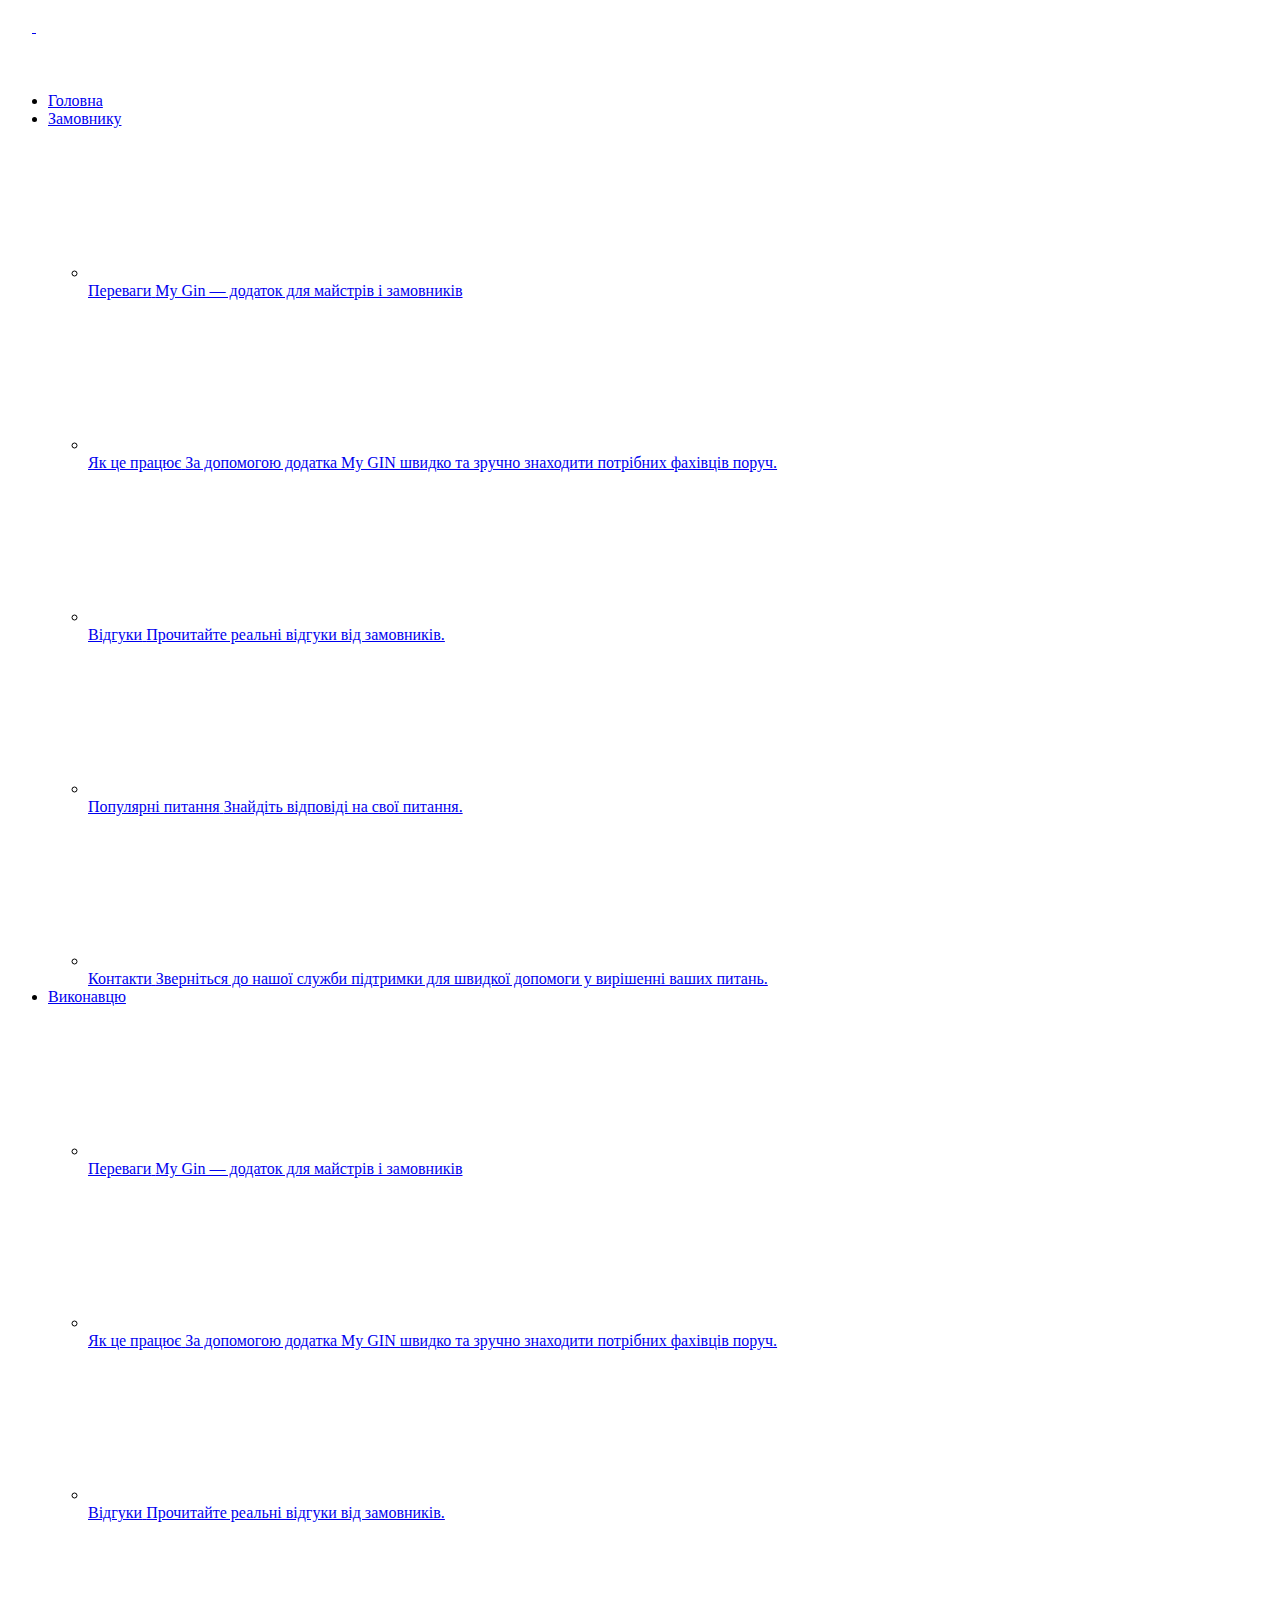
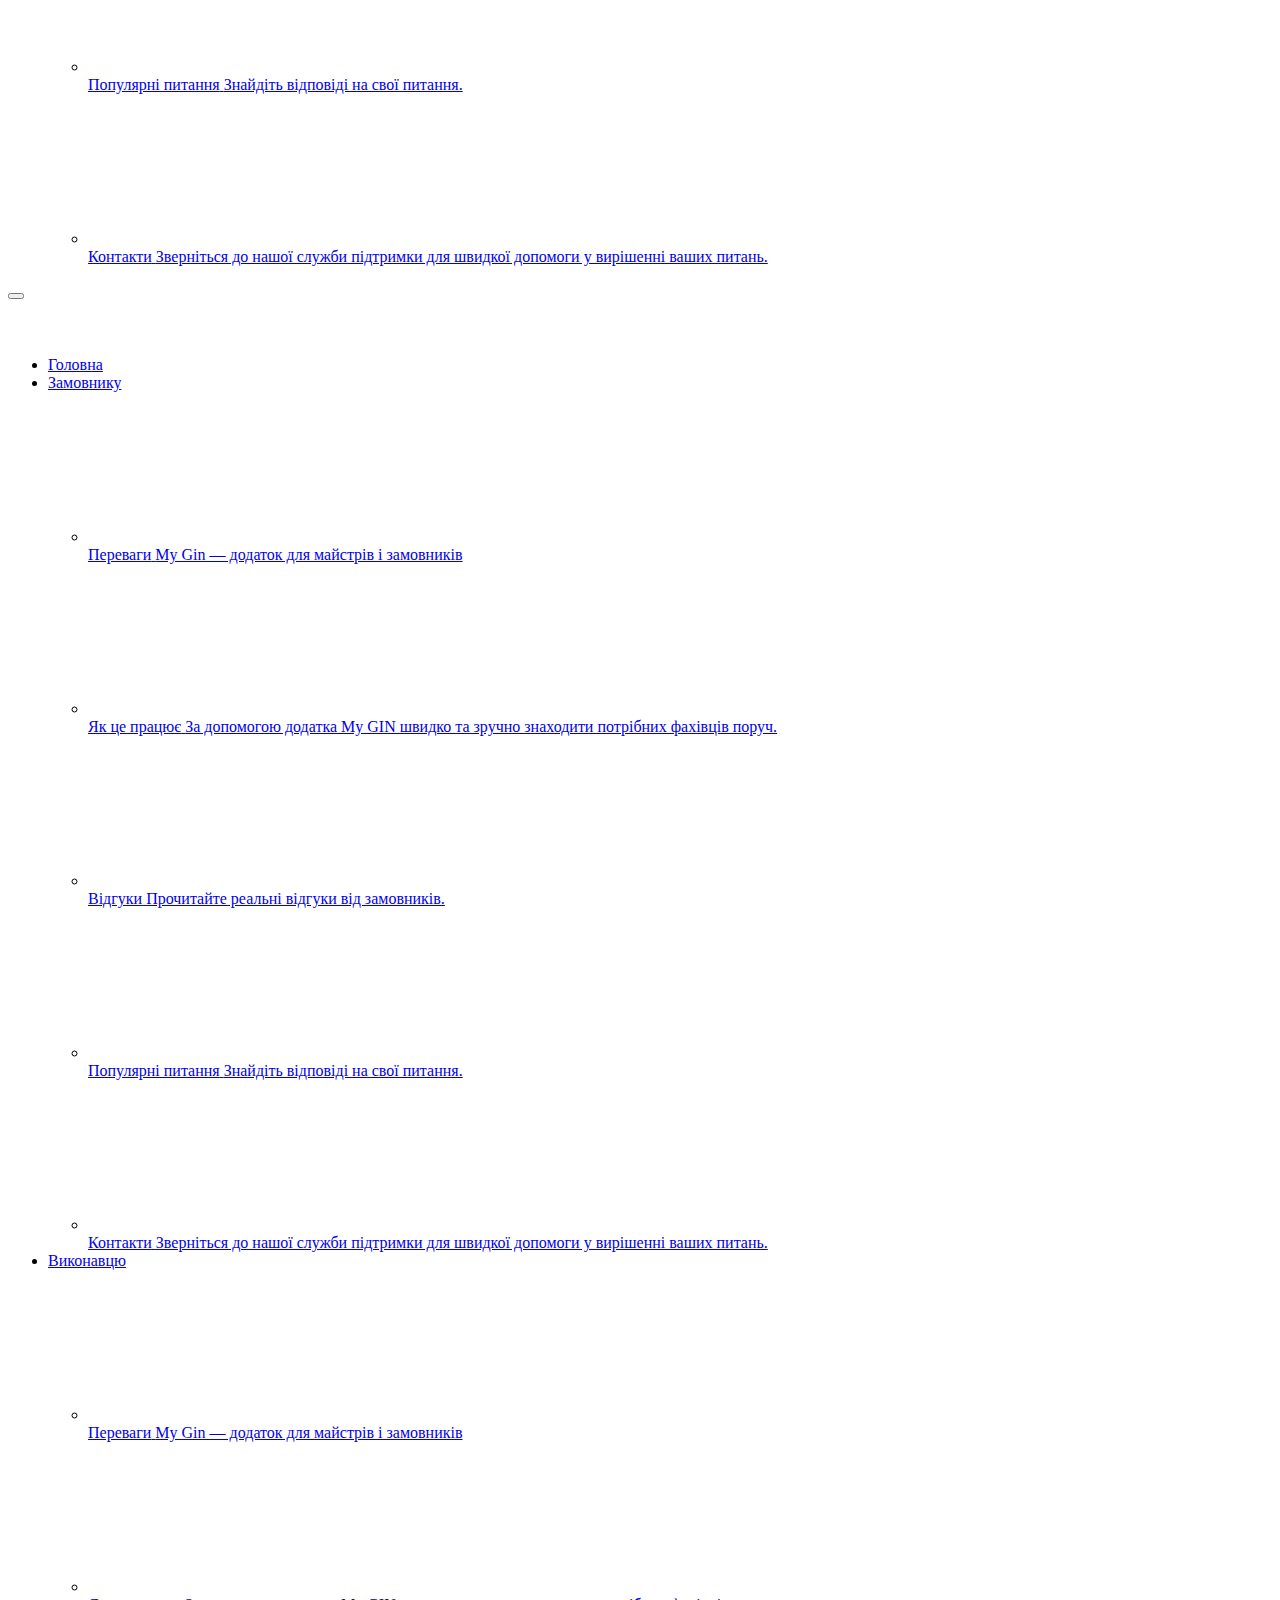
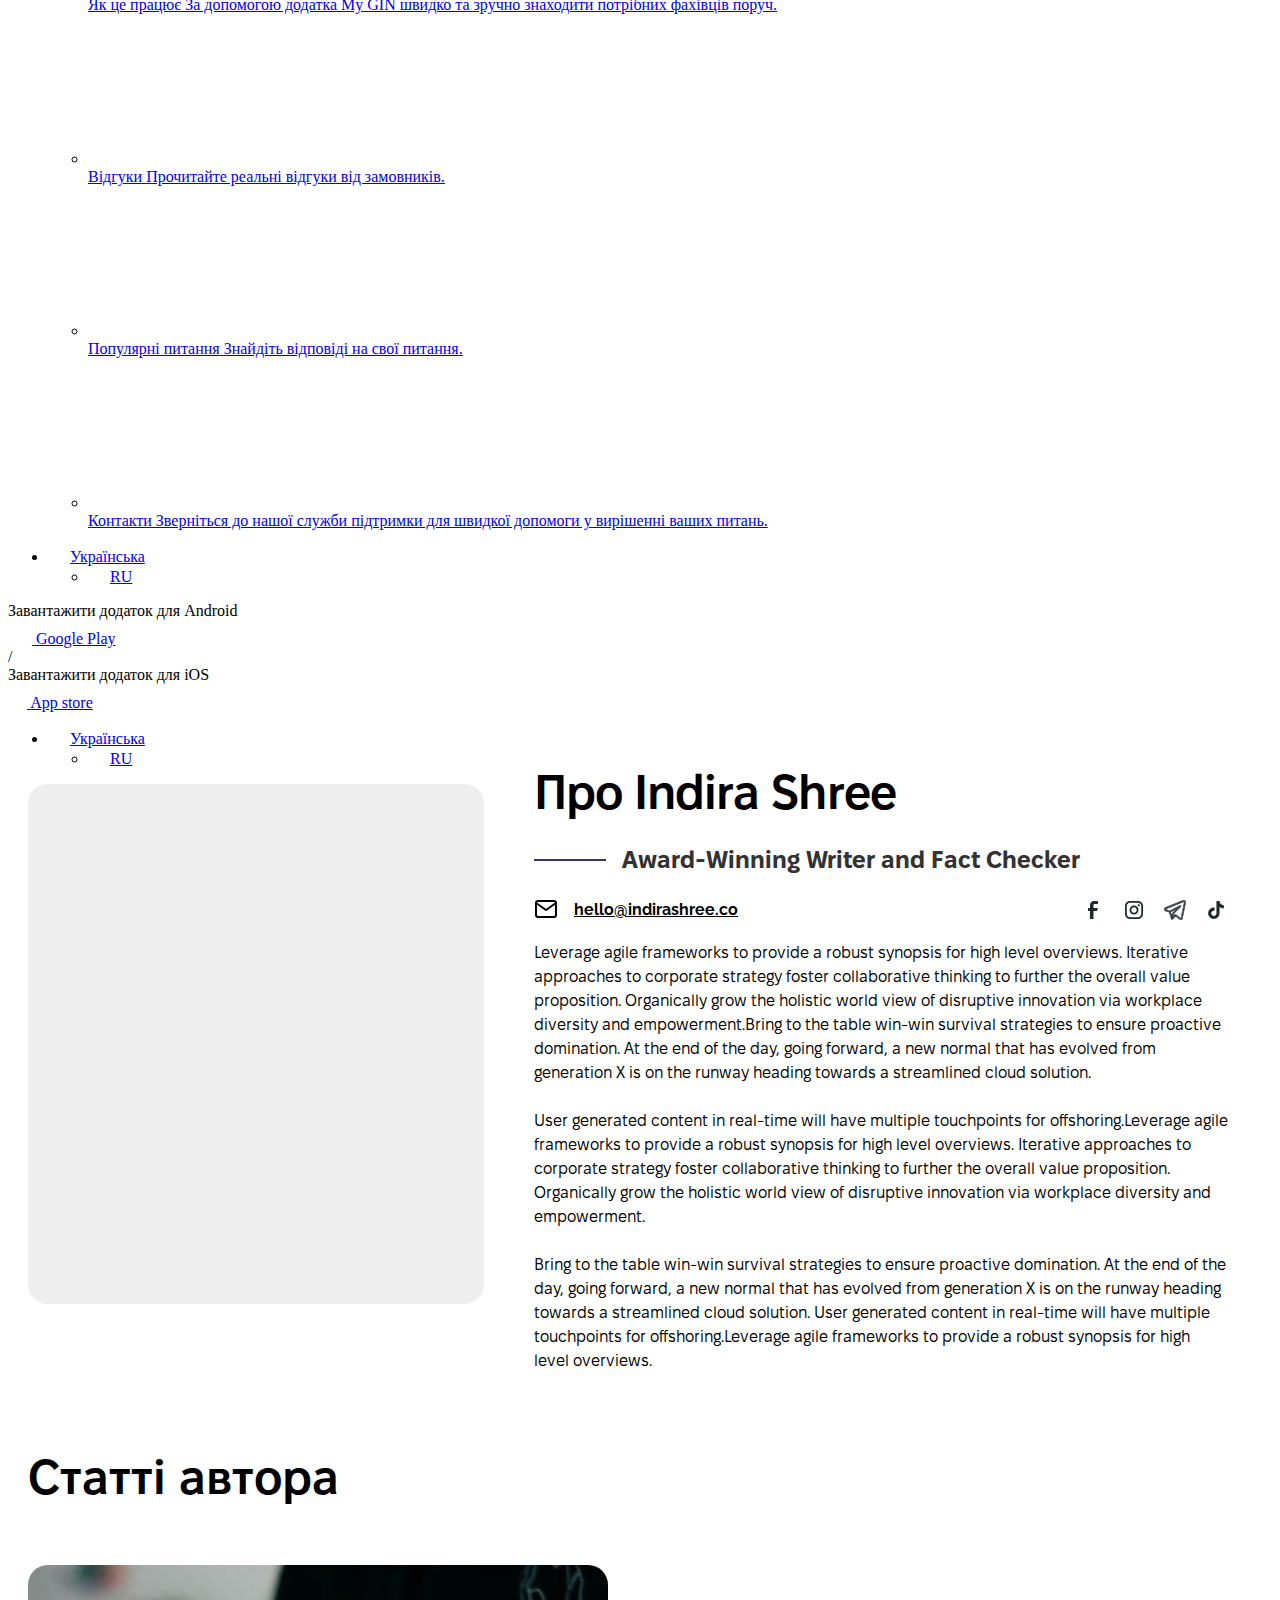
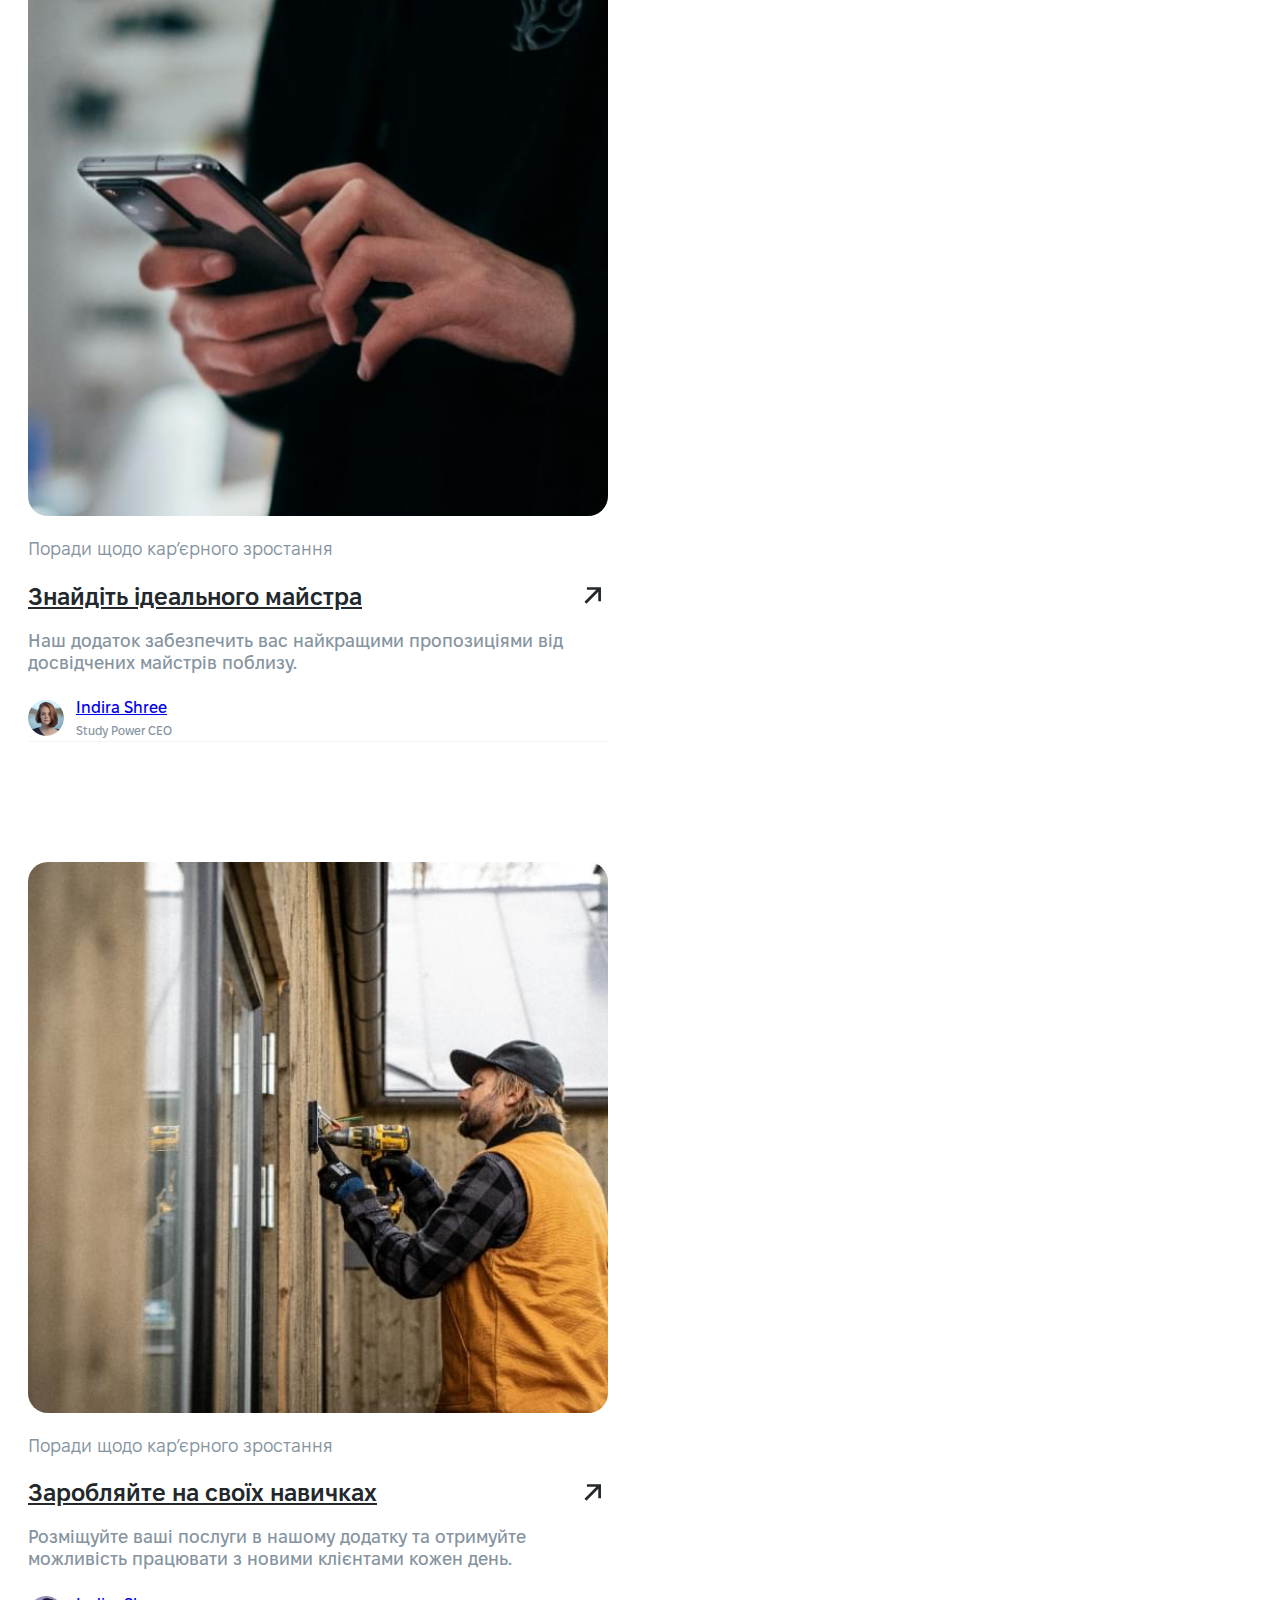
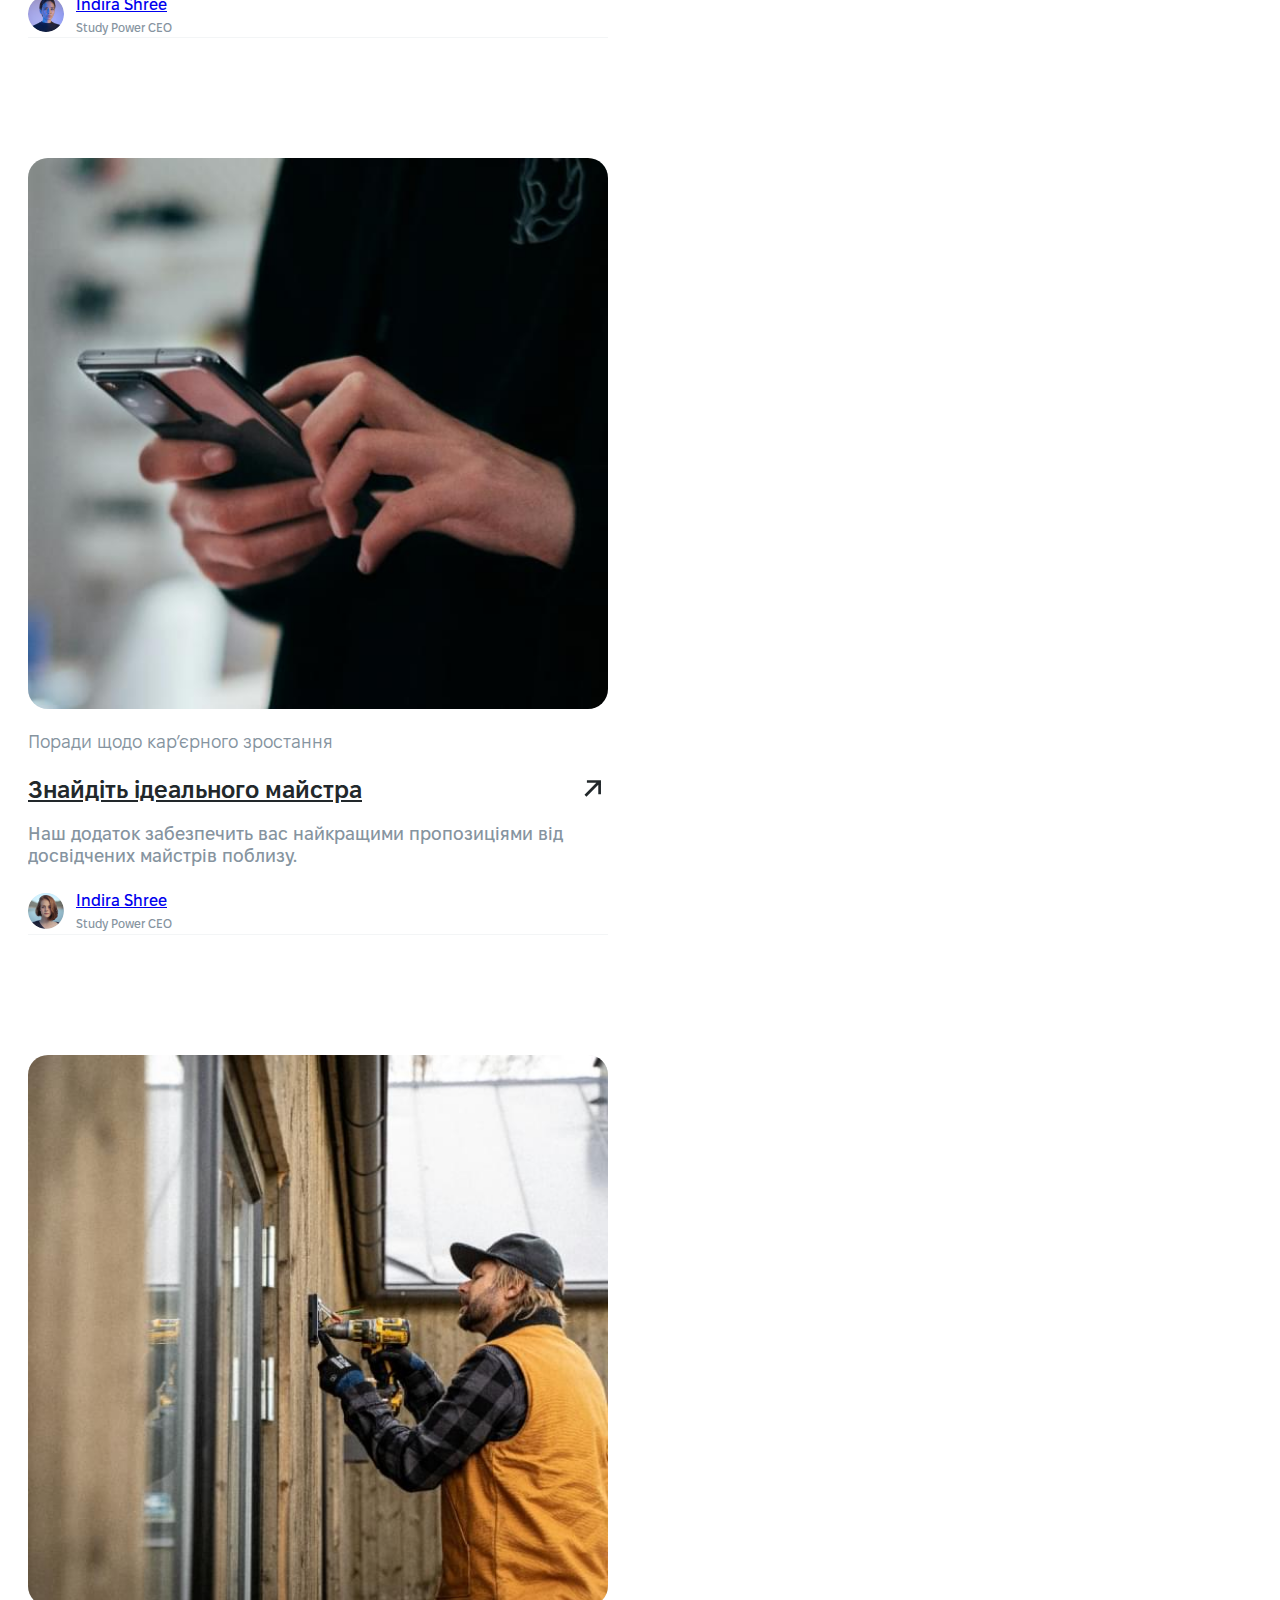
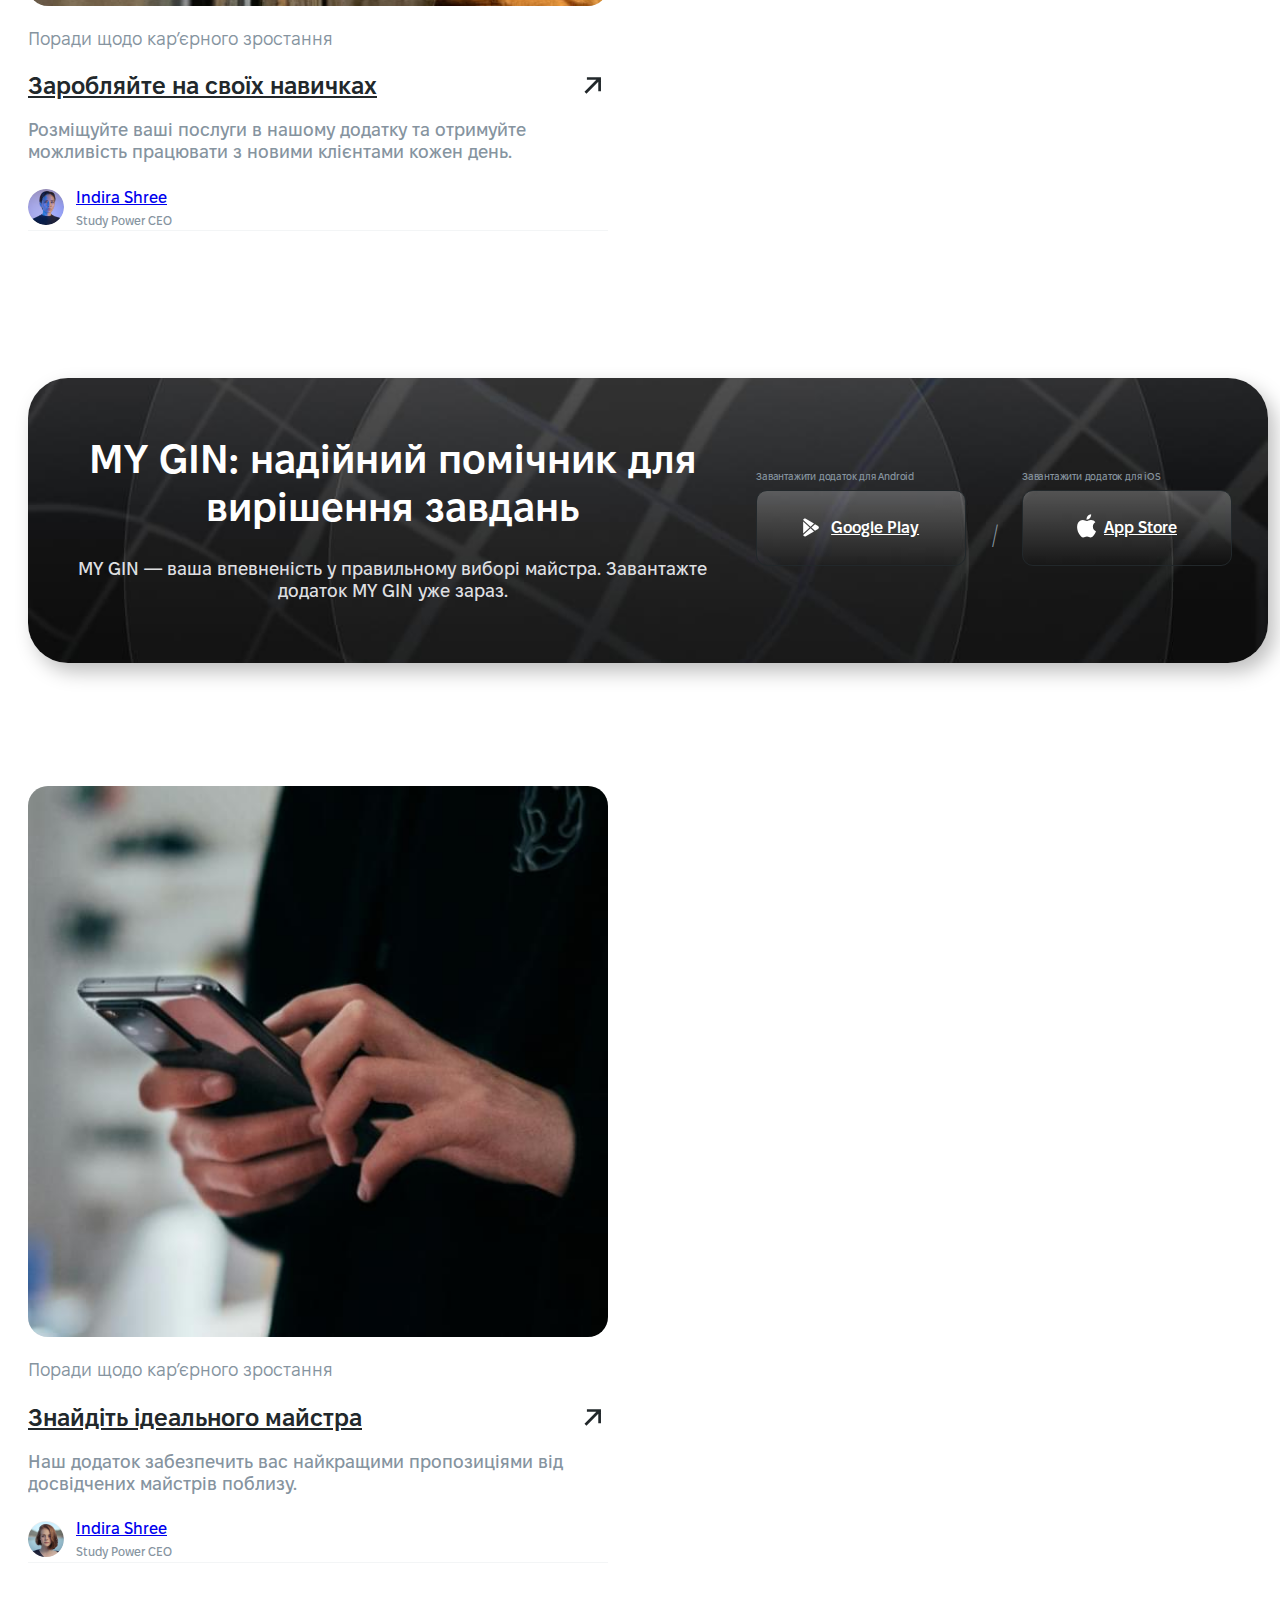
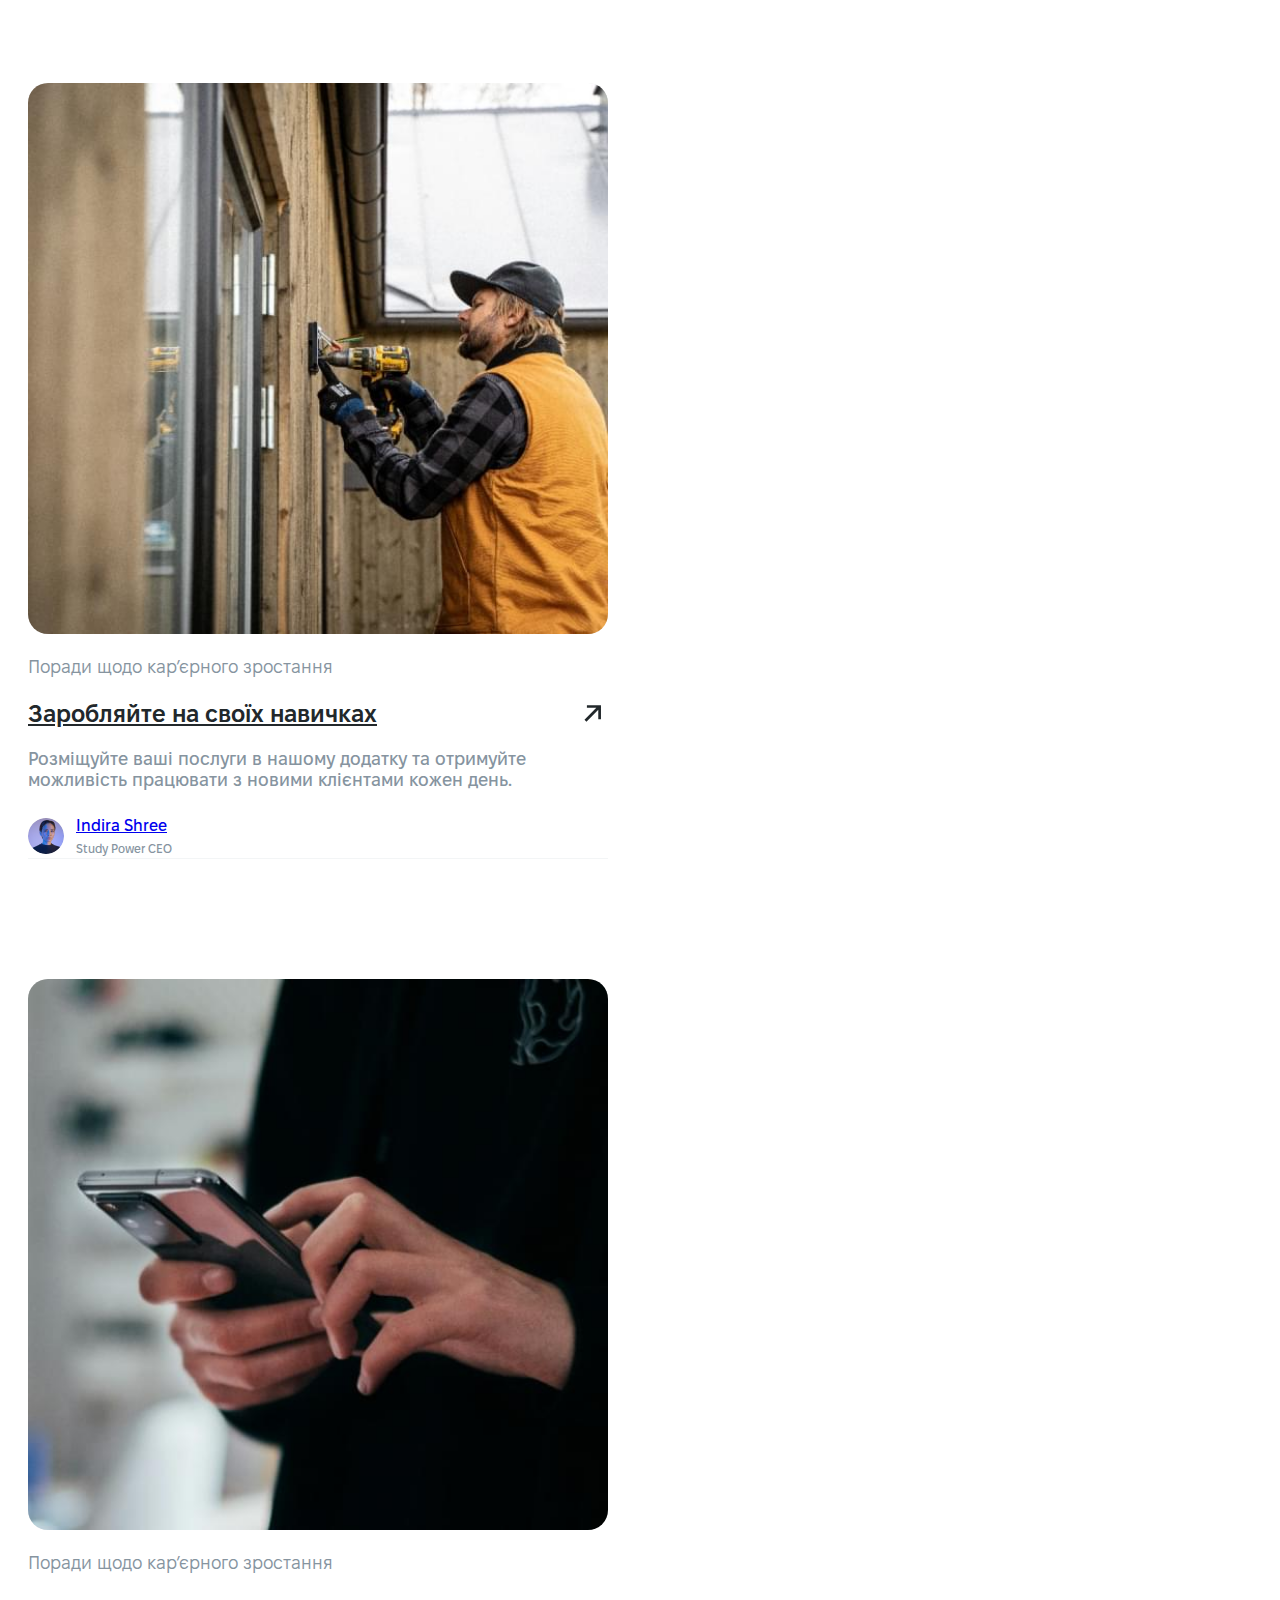
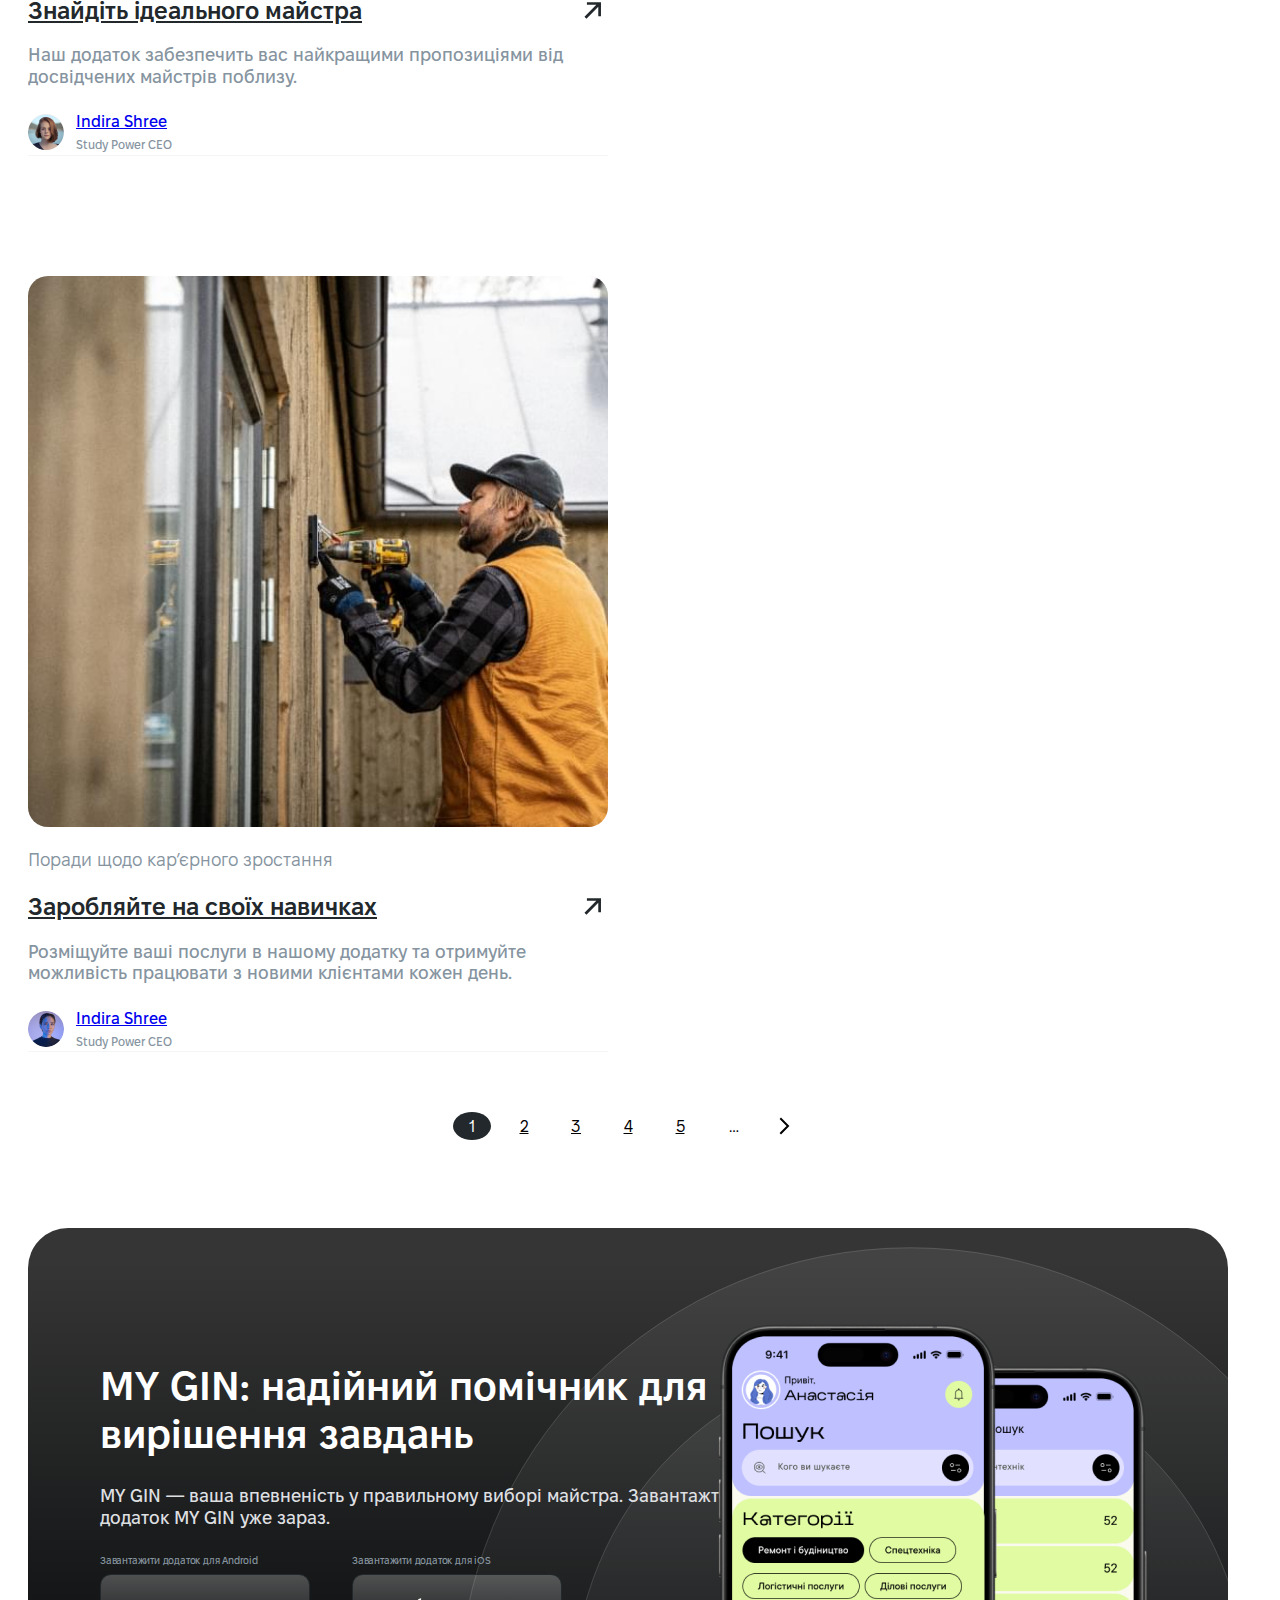
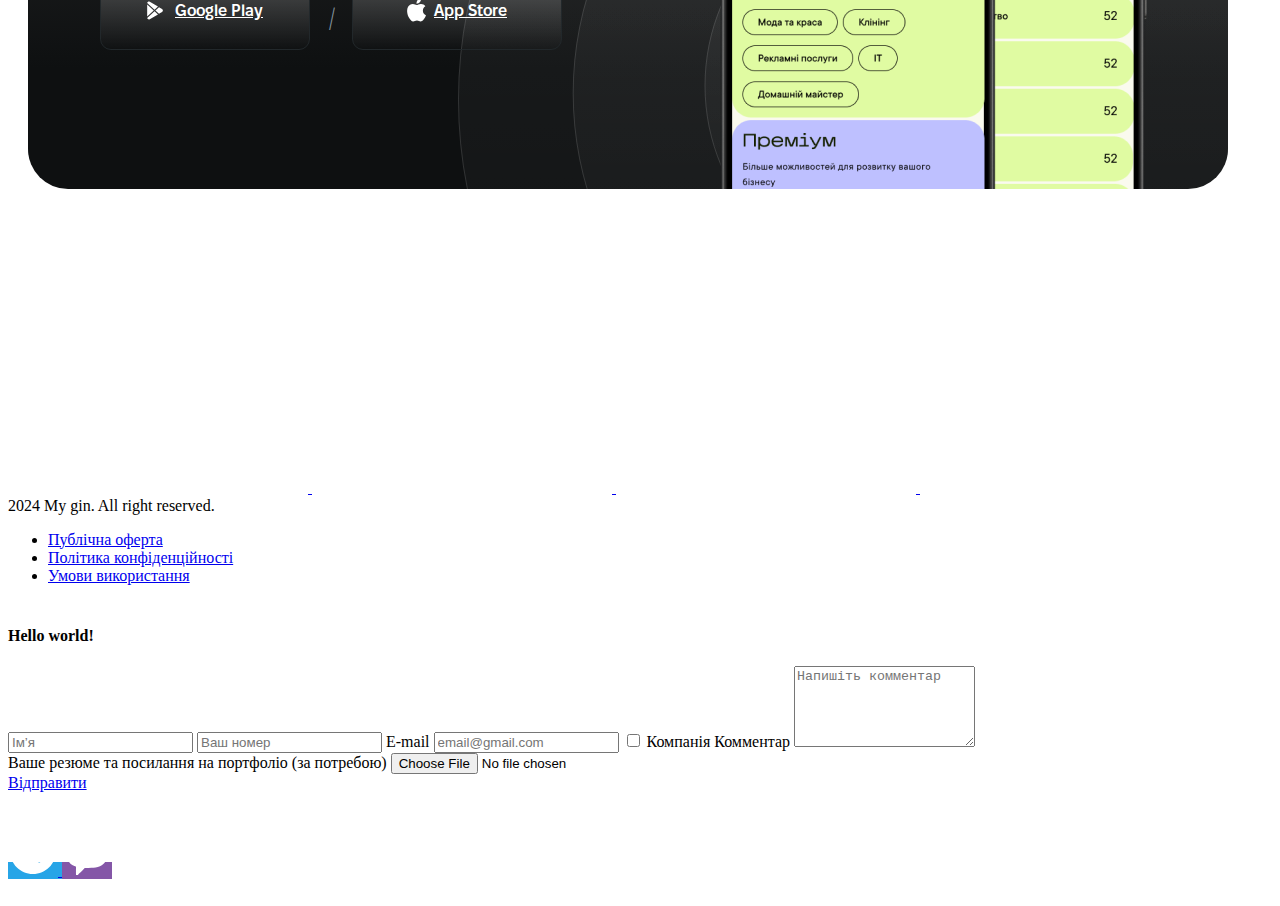
==== commit ea9adf37: "Add files via upload" ====
--- a/author.html
+++ b/author.html
@@ -19,10 +19,10 @@
    <meta property="og:site_name" content="my Gin"/>
    <meta name="twitter:card" content="summary_large_image"/>
    <script type="application/ld+json" class="yoast-schema-graph">{"@context":"https://schema.org","@graph":[{"@type":"CollectionPage","@id":"https://my-gin.com.ua/en/category/bez-kategoriyi/","url":"https://my-gin.com.ua/en/category/bez-kategoriyi/","name":"Без категорії Архіви - my Gin","isPartOf":{"@id":"https://my-gin.com.ua/#website"},"breadcrumb":{"@id":"https://my-gin.com.ua/en/category/bez-kategoriyi/#breadcrumb"},"inLanguage":"uk"},{"@type":"BreadcrumbList","@id":"https://my-gin.com.ua/en/category/bez-kategoriyi/#breadcrumb","itemListElement":[{"@type":"ListItem","position":1,"name":"Головна","item":"https://my-gin.com.ua/"},{"@type":"ListItem","position":2,"name":"Без категорії"}]},{"@type":"WebSite","@id":"https://my-gin.com.ua/#website","url":"https://my-gin.com.ua/","name":"my Gin","description":"Пошук послуг в один клік!","publisher":{"@id":"https://my-gin.com.ua/#organization"},"potentialAction":[{"@type":"SearchAction","target":{"@type":"EntryPoint","urlTemplate":"https://my-gin.com.ua/?s={search_term_string}"},"query-input":"required name=search_term_string"}],"inLanguage":"uk"},{"@type":"Organization","@id":"https://my-gin.com.ua/#organization","name":"my Gin","url":"https://my-gin.com.ua/","logo":{"@type":"ImageObject","inLanguage":"uk","@id":"https://my-gin.com.ua/#/schema/logo/image/","url":"https://my-gin.com.ua/wp-content/uploads/2024/02/logo_white.svg","contentUrl":"https://my-gin.com.ua/wp-content/uploads/2024/02/logo_white.svg","width":94,"height":36,"caption":"my Gin"},"image":{"@id":"https://my-gin.com.ua/#/schema/logo/image/"}}]}</script>
-   <link rel="stylesheet" type="text/css" href="//my-gin.com.ua/wp-content/cache/wpfc-minified/dv8j9jp3/bk25g.css?_v=20240907132754" media="all"/>
+   <link rel="stylesheet" type="text/css" href="//my-gin.com.ua/wp-content/cache/wpfc-minified/dv8j9jp3/bk25g.css?_v=20240907183054" media="all"/>
    <style id='classic-theme-styles-inline-css'>.wp-block-button__link{color:#fff;background-color:#32373c;border-radius:9999px;box-shadow:none;text-decoration:none;padding:calc(.667em + 2px) calc(1.333em + 2px);font-size:1.125em}.wp-block-file__button{background:#32373c;color:#fff;text-decoration:none}</style>
    <style id='global-styles-inline-css'>:root{--wp--preset--aspect-ratio--square:1;--wp--preset--aspect-ratio--4-3:4/3;--wp--preset--aspect-ratio--3-4:3/4;--wp--preset--aspect-ratio--3-2:3/2;--wp--preset--aspect-ratio--2-3:2/3;--wp--preset--aspect-ratio--16-9:16/9;--wp--preset--aspect-ratio--9-16:9/16;--wp--preset--color--black:#000000;--wp--preset--color--cyan-bluish-gray:#abb8c3;--wp--preset--color--white:#ffffff;--wp--preset--color--pale-pink:#f78da7;--wp--preset--color--vivid-red:#cf2e2e;--wp--preset--color--luminous-vivid-orange:#ff6900;--wp--preset--color--luminous-vivid-amber:#fcb900;--wp--preset--color--light-green-cyan:#7bdcb5;--wp--preset--color--vivid-green-cyan:#00d084;--wp--preset--color--pale-cyan-blue:#8ed1fc;--wp--preset--color--vivid-cyan-blue:#0693e3;--wp--preset--color--vivid-purple:#9b51e0;--wp--preset--gradient--vivid-cyan-blue-to-vivid-purple:linear-gradient(135deg,rgba(6,147,227,1) 0%,rgb(155,81,224) 100%);--wp--preset--gradient--light-green-cyan-to-vivid-green-cyan:linear-gradient(135deg,rgb(122,220,180) 0%,rgb(0,208,130) 100%);--wp--preset--gradient--luminous-vivid-amber-to-luminous-vivid-orange:linear-gradient(135deg,rgba(252,185,0,1) 0%,rgba(255,105,0,1) 100%);--wp--preset--gradient--luminous-vivid-orange-to-vivid-red:linear-gradient(135deg,rgba(255,105,0,1) 0%,rgb(207,46,46) 100%);--wp--preset--gradient--very-light-gray-to-cyan-bluish-gray:linear-gradient(135deg,rgb(238,238,238) 0%,rgb(169,184,195) 100%);--wp--preset--gradient--cool-to-warm-spectrum:linear-gradient(135deg,rgb(74,234,220) 0%,rgb(151,120,209) 20%,rgb(207,42,186) 40%,rgb(238,44,130) 60%,rgb(251,105,98) 80%,rgb(254,248,76) 100%);--wp--preset--gradient--blush-light-purple:linear-gradient(135deg,rgb(255,206,236) 0%,rgb(152,150,240) 100%);--wp--preset--gradient--blush-bordeaux:linear-gradient(135deg,rgb(254,205,165) 0%,rgb(254,45,45) 50%,rgb(107,0,62) 100%);--wp--preset--gradient--luminous-dusk:linear-gradient(135deg,rgb(255,203,112) 0%,rgb(199,81,192) 50%,rgb(65,88,208) 100%);--wp--preset--gradient--pale-ocean:linear-gradient(135deg,rgb(255,245,203) 0%,rgb(182,227,212) 50%,rgb(51,167,181) 100%);--wp--preset--gradient--electric-grass:linear-gradient(135deg,rgb(202,248,128) 0%,rgb(113,206,126) 100%);--wp--preset--gradient--midnight:linear-gradient(135deg,rgb(2,3,129) 0%,rgb(40,116,252) 100%);--wp--preset--font-size--small:13px;--wp--preset--font-size--medium:20px;--wp--preset--font-size--large:36px;--wp--preset--font-size--x-large:42px;--wp--preset--spacing--20:0.44rem;--wp--preset--spacing--30:0.67rem;--wp--preset--spacing--40:1rem;--wp--preset--spacing--50:1.5rem;--wp--preset--spacing--60:2.25rem;--wp--preset--spacing--70:3.38rem;--wp--preset--spacing--80:5.06rem;--wp--preset--shadow--natural:6px 6px 9px rgba(0, 0, 0, 0.2);--wp--preset--shadow--deep:12px 12px 50px rgba(0, 0, 0, 0.4);--wp--preset--shadow--sharp:6px 6px 0px rgba(0, 0, 0, 0.2);--wp--preset--shadow--outlined:6px 6px 0px -3px rgba(255, 255, 255, 1), 6px 6px rgba(0, 0, 0, 1);--wp--preset--shadow--crisp:6px 6px 0px rgba(0, 0, 0, 1);}:where(.is-layout-flex){gap:0.5em;}:where(.is-layout-grid){gap:0.5em;}body .is-layout-flex{display:flex;}.is-layout-flex{flex-wrap:wrap;align-items:center;}.is-layout-flex > :is(*, div){margin:0;}body .is-layout-grid{display:grid;}.is-layout-grid > :is(*, div){margin:0;}:where(.wp-block-columns.is-layout-flex){gap:2em;}:where(.wp-block-columns.is-layout-grid){gap:2em;}:where(.wp-block-post-template.is-layout-flex){gap:1.25em;}:where(.wp-block-post-template.is-layout-grid){gap:1.25em;}.has-black-color{color:var(--wp--preset--color--black) !important;}.has-cyan-bluish-gray-color{color:var(--wp--preset--color--cyan-bluish-gray) !important;}.has-white-color{color:var(--wp--preset--color--white) !important;}.has-pale-pink-color{color:var(--wp--preset--color--pale-pink) !important;}.has-vivid-red-color{color:var(--wp--preset--color--vivid-red) !important;}.has-luminous-vivid-orange-color{color:var(--wp--preset--color--luminous-vivid-orange) !important;}.has-luminous-vivid-amber-color{color:var(--wp--preset--color--luminous-vivid-amber) !important;}.has-light-green-cyan-color{color:var(--wp--preset--color--light-green-cyan) !important;}.has-vivid-green-cyan-color{color:var(--wp--preset--color--vivid-green-cyan) !important;}.has-pale-cyan-blue-color{color:var(--wp--preset--color--pale-cyan-blue) !important;}.has-vivid-cyan-blue-color{color:var(--wp--preset--color--vivid-cyan-blue) !important;}.has-vivid-purple-color{color:var(--wp--preset--color--vivid-purple) !important;}.has-black-background-color{background-color:var(--wp--preset--color--black) !important;}.has-cyan-bluish-gray-background-color{background-color:var(--wp--preset--color--cyan-bluish-gray) !important;}.has-white-background-color{background-color:var(--wp--preset--color--white) !important;}.has-pale-pink-background-color{background-color:var(--wp--preset--color--pale-pink) !important;}.has-vivid-red-background-color{background-color:var(--wp--preset--color--vivid-red) !important;}.has-luminous-vivid-orange-background-color{background-color:var(--wp--preset--color--luminous-vivid-orange) !important;}.has-luminous-vivid-amber-background-color{background-color:var(--wp--preset--color--luminous-vivid-amber) !important;}.has-light-green-cyan-background-color{background-color:var(--wp--preset--color--light-green-cyan) !important;}.has-vivid-green-cyan-background-color{background-color:var(--wp--preset--color--vivid-green-cyan) !important;}.has-pale-cyan-blue-background-color{background-color:var(--wp--preset--color--pale-cyan-blue) !important;}.has-vivid-cyan-blue-background-color{background-color:var(--wp--preset--color--vivid-cyan-blue) !important;}.has-vivid-purple-background-color{background-color:var(--wp--preset--color--vivid-purple) !important;}.has-black-border-color{border-color:var(--wp--preset--color--black) !important;}.has-cyan-bluish-gray-border-color{border-color:var(--wp--preset--color--cyan-bluish-gray) !important;}.has-white-border-color{border-color:var(--wp--preset--color--white) !important;}.has-pale-pink-border-color{border-color:var(--wp--preset--color--pale-pink) !important;}.has-vivid-red-border-color{border-color:var(--wp--preset--color--vivid-red) !important;}.has-luminous-vivid-orange-border-color{border-color:var(--wp--preset--color--luminous-vivid-orange) !important;}.has-luminous-vivid-amber-border-color{border-color:var(--wp--preset--color--luminous-vivid-amber) !important;}.has-light-green-cyan-border-color{border-color:var(--wp--preset--color--light-green-cyan) !important;}.has-vivid-green-cyan-border-color{border-color:var(--wp--preset--color--vivid-green-cyan) !important;}.has-pale-cyan-blue-border-color{border-color:var(--wp--preset--color--pale-cyan-blue) !important;}.has-vivid-cyan-blue-border-color{border-color:var(--wp--preset--color--vivid-cyan-blue) !important;}.has-vivid-purple-border-color{border-color:var(--wp--preset--color--vivid-purple) !important;}.has-vivid-cyan-blue-to-vivid-purple-gradient-background{background:var(--wp--preset--gradient--vivid-cyan-blue-to-vivid-purple) !important;}.has-light-green-cyan-to-vivid-green-cyan-gradient-background{background:var(--wp--preset--gradient--light-green-cyan-to-vivid-green-cyan) !important;}.has-luminous-vivid-amber-to-luminous-vivid-orange-gradient-background{background:var(--wp--preset--gradient--luminous-vivid-amber-to-luminous-vivid-orange) !important;}.has-luminous-vivid-orange-to-vivid-red-gradient-background{background:var(--wp--preset--gradient--luminous-vivid-orange-to-vivid-red) !important;}.has-very-light-gray-to-cyan-bluish-gray-gradient-background{background:var(--wp--preset--gradient--very-light-gray-to-cyan-bluish-gray) !important;}.has-cool-to-warm-spectrum-gradient-background{background:var(--wp--preset--gradient--cool-to-warm-spectrum) !important;}.has-blush-light-purple-gradient-background{background:var(--wp--preset--gradient--blush-light-purple) !important;}.has-blush-bordeaux-gradient-background{background:var(--wp--preset--gradient--blush-bordeaux) !important;}.has-luminous-dusk-gradient-background{background:var(--wp--preset--gradient--luminous-dusk) !important;}.has-pale-ocean-gradient-background{background:var(--wp--preset--gradient--pale-ocean) !important;}.has-electric-grass-gradient-background{background:var(--wp--preset--gradient--electric-grass) !important;}.has-midnight-gradient-background{background:var(--wp--preset--gradient--midnight) !important;}.has-small-font-size{font-size:var(--wp--preset--font-size--small) !important;}.has-medium-font-size{font-size:var(--wp--preset--font-size--medium) !important;}.has-large-font-size{font-size:var(--wp--preset--font-size--large) !important;}.has-x-large-font-size{font-size:var(--wp--preset--font-size--x-large) !important;}:where(.wp-block-post-template.is-layout-flex){gap:1.25em;}:where(.wp-block-post-template.is-layout-grid){gap:1.25em;}:where(.wp-block-columns.is-layout-flex){gap:2em;}:where(.wp-block-columns.is-layout-grid){gap:2em;}:root :where(.wp-block-pullquote){font-size:1.5em;line-height:1.6;}</style>
-   <link rel="stylesheet" type="text/css" href="//my-gin.com.ua/wp-content/cache/wpfc-minified/dgrmhek3/bk25g.css?_v=20240907132754" media="all"/>
+   <link rel="stylesheet" type="text/css" href="//my-gin.com.ua/wp-content/cache/wpfc-minified/dgrmhek3/bk25g.css?_v=20240907183054" media="all"/>
    <link rel="https://api.w.org/" href="https://my-gin.com.ua/wp-json/"/><link rel="alternate" title="JSON" type="application/json" href="https://my-gin.com.ua/wp-json/wp/v2/categories/1"/><meta name="generator" content="WPML ver:4.6.9 stt:1,45,54;"/>
    <link rel="icon" href="https://my-gin.com.ua/wp-content/uploads/2024/02/favicon.png" sizes="32x32"/>
    <link rel="icon" href="https://my-gin.com.ua/wp-content/uploads/2024/02/favicon.png" sizes="192x192"/>
@@ -31,7 +31,7 @@
    <noscript><style id="rocket-lazyload-nojs-css">.rll-youtube-player, [data-lazy-src]{display:none !important;}</style></noscript>
 
    <!-- 06.009.2022 -> -->
-   <link rel="stylesheet" href="css/style.min.css?_v=20240907132754">
+   <link rel="stylesheet" href="css/style.min.css?_v=20240907183054">
    <!-- <- 06.009.2022 -->
 
 </head>
@@ -519,13 +519,13 @@
    <svg height="30px" enable-background="new 0 0 24 24" viewBox="0 0 512 512.0002" width="30px" fill="#fff" xmlns="http://www.w3.org/2000/svg">
    <path d="m256 0c-141.484375 0-256 114.496094-256 256 0 44.902344 11.710938 88.757812 33.949219 127.4375l-32.984375 102.429688c-2.300782 7.140624-.410156 14.96875 4.894531 20.273437 5.253906 5.253906 13.0625 7.214844 20.273437 4.894531l102.429688-32.984375c38.679688 22.238281 82.535156 33.949219 127.4375 33.949219 141.484375 0 256-114.496094 256-256 0-141.484375-114.496094-256-256-256zm0 472c-40.558594 0-80.09375-11.316406-114.332031-32.726562-4.925781-3.078126-11.042969-3.910157-16.734375-2.078126l-73.941406 23.8125 23.8125-73.941406c1.804687-5.609375 1.042968-11.734375-2.082032-16.734375-21.40625-34.238281-32.722656-73.773437-32.722656-114.332031 0-119.101562 96.898438-216 216-216s216 96.898438 216 216-96.898438 216-216 216zm25-216c0 13.804688-11.191406 25-25 25s-25-11.195312-25-25c0-13.808594 11.191406-25 25-25s25 11.191406 25 25zm100 0c0 13.804688-11.191406 25-25 25s-25-11.195312-25-25c0-13.808594 11.191406-25 25-25s25 11.191406 25 25zm-200 0c0 13.804688-11.191406 25-25 25-13.804688 0-25-11.195312-25-25 0-13.808594 11.195312-25 25-25 13.808594 0 25 11.191406 25 25zm0 0"></path>
    </svg>
-   <div class="close-ico"> <i class="fa fa-times-circle"></i></div></div><div class="callme-list"> <a href="https://t.me/MyGin_bot" target="_blank" style="background:#27a5e7"> <svg xmlns="http://www.w3.org/2000/svg" xmlns:xlink="http://www.w3.org/1999/xlink" viewBox="0,0,256,256" width="50px" height="50px"><g fill-opacity="0" fill="#dddddd" fill-rule="nonzero" stroke="none" stroke-width="1" stroke-linecap="butt" stroke-linejoin="miter" stroke-miterlimit="10" stroke-dasharray="" stroke-dashoffset="0" font-family="none" font-weight="none" font-size="none" text-anchor="none" style="mix-blend-mode: normal"><path d="M0,256v-256h256v256z" id="bgRectangle"></path></g><g fill="#ffffff" fill-rule="nonzero" stroke="none" stroke-width="1" stroke-linecap="butt" stroke-linejoin="miter" stroke-miterlimit="10" stroke-dasharray="" stroke-dashoffset="0" font-family="none" font-weight="none" font-size="none" text-anchor="none" style="mix-blend-mode: normal"><g transform="scale(5.12,5.12)"><path d="M25,2c12.703,0 23,10.297 23,23c0,12.703 -10.297,23 -23,23c-12.703,0 -23,-10.297 -23,-23c0,-12.703 10.297,-23 23,-23zM32.934,34.375c0.423,-1.298 2.405,-14.234 2.65,-16.783c0.074,-0.772 -0.17,-1.285 -0.648,-1.514c-0.578,-0.278 -1.434,-0.139 -2.427,0.219c-1.362,0.491 -18.774,7.884 -19.78,8.312c-0.954,0.405 -1.856,0.847 -1.856,1.487c0,0.45 0.267,0.703 1.003,0.966c0.766,0.273 2.695,0.858 3.834,1.172c1.097,0.303 2.346,0.04 3.046,-0.395c0.742,-0.461 9.305,-6.191 9.92,-6.693c0.614,-0.502 1.104,0.141 0.602,0.644c-0.502,0.502 -6.38,6.207 -7.155,6.997c-0.941,0.959 -0.273,1.953 0.358,2.351c0.721,0.454 5.906,3.932 6.687,4.49c0.781,0.558 1.573,0.811 2.298,0.811c0.725,0 1.107,-0.955 1.468,-2.064z"></path></g></g></svg> </a> <a href="viber://pa?chatURI=myginbot" target="_blank" style="background:#8456a7"> <svg xmlns="http://www.w3.org/2000/svg" xmlns:xlink="http://www.w3.org/1999/xlink" viewBox="0,0,256,256" width="50px" height="50px"><g fill-opacity="0" fill="#dddddd" fill-rule="nonzero" stroke="none" stroke-width="1" stroke-linecap="butt" stroke-linejoin="miter" stroke-miterlimit="10" stroke-dasharray="" stroke-dashoffset="0" font-family="none" font-weight="none" font-size="none" text-anchor="none" style="mix-blend-mode: normal"><path d="M0,256v-256h256v256z" id="bgRectangle"></path></g><g fill="#ffffff" fill-rule="nonzero" stroke="none" stroke-width="1" stroke-linecap="butt" stroke-linejoin="miter" stroke-miterlimit="10" stroke-dasharray="" stroke-dashoffset="0" font-family="none" font-weight="none" font-size="none" text-anchor="none" style="mix-blend-mode: normal"><g transform="scale(5.12,5.12)"><path d="M44.78125,13.15625c-0.78125,-2.78906 -2.32812,-4.99219 -4.59375,-6.55078c-2.85937,-1.97266 -6.14844,-2.66797 -8.98828,-3.09375c-3.92969,-0.58594 -7.48828,-0.66797 -10.88281,-0.25391c-3.17969,0.39063 -5.57422,1.01172 -7.75781,2.01562c-4.28125,1.96875 -6.85156,5.15234 -7.63672,9.46094c-0.38281,2.09375 -0.64062,3.98438 -0.78906,5.78906c-0.34375,4.17188 -0.03125,7.86328 0.95313,11.28516c0.96094,3.33594 2.63672,5.71875 5.125,7.28516c0.63281,0.39844 1.44531,0.6875 2.23047,0.96484c0.44531,0.15625 0.87891,0.30859 1.23438,0.47656c0.32813,0.15234 0.32813,0.17969 0.32422,0.45313c-0.02734,2.37109 0,7.01953 0,7.01953l0.00781,0.99219h1.78125l0.28906,-0.28125c0.19141,-0.17969 4.60547,-4.44531 6.17969,-6.16406l0.21484,-0.23828c0.26953,-0.3125 0.26953,-0.3125 0.54688,-0.31641c2.125,-0.04297 4.29688,-0.125 6.45313,-0.24219c2.61328,-0.14062 5.64063,-0.39453 8.49219,-1.58203c2.60938,-1.08984 4.51563,-2.82031 5.66016,-5.14062c1.19531,-2.42187 1.90234,-5.04297 2.16797,-8.01562c0.46875,-5.22656 0.13672,-9.76172 -1.01172,-13.86328zM35.38281,33.48047c-0.65625,1.06641 -1.63281,1.80859 -2.78516,2.28906c-0.84375,0.35156 -1.70312,0.27734 -2.53516,-0.07422c-6.96484,-2.94922 -12.42969,-7.59375 -16.03906,-14.27344c-0.74609,-1.375 -1.26172,-2.875 -1.85547,-4.32812c-0.12109,-0.29687 -0.11328,-0.64844 -0.16797,-0.97656c0.05078,-2.34766 1.85156,-3.67187 3.67188,-4.07031c0.69531,-0.15625 1.3125,0.08984 1.82813,0.58594c1.42969,1.35938 2.55859,2.94141 3.41016,4.71484c0.37109,0.77734 0.20313,1.46484 -0.42969,2.04297c-0.13281,0.12109 -0.26953,0.23047 -0.41406,0.33984c-1.44531,1.08594 -1.65625,1.91016 -0.88672,3.54688c1.3125,2.78516 3.49219,4.65625 6.30859,5.81641c0.74219,0.30469 1.44141,0.15234 2.00781,-0.44922c0.07813,-0.07812 0.16406,-0.15625 0.21875,-0.25c1.10938,-1.85156 2.72266,-1.66797 4.21094,-0.61328c0.97656,0.69531 1.92578,1.42969 2.89063,2.13672c1.47266,1.08203 1.46094,2.09766 0.56641,3.5625zM26.14453,15c-0.32812,0 -0.65625,0.02734 -0.98047,0.08203c-0.54687,0.08984 -1.05859,-0.27734 -1.15234,-0.82422c-0.08984,-0.54297 0.27734,-1.05859 0.82422,-1.14844c0.42969,-0.07422 0.87109,-0.10937 1.30859,-0.10937c4.33203,0 7.85547,3.52344 7.85547,7.85547c0,0.44141 -0.03516,0.88281 -0.10937,1.30859c-0.08203,0.48828 -0.50391,0.83594 -0.98437,0.83594c-0.05469,0 -0.10937,-0.00391 -0.16797,-0.01562c-0.54297,-0.08984 -0.91016,-0.60547 -0.82031,-1.14844c0.05469,-0.32031 0.08203,-0.64844 0.08203,-0.98047c0,-3.22656 -2.62891,-5.85547 -5.85547,-5.85547zM31,21c0,0.55078 -0.44922,1 -1,1c-0.55078,0 -1,-0.44922 -1,-1c0,-1.65234 -1.34766,-3 -3,-3c-0.55078,0 -1,-0.44922 -1,-1c0,-0.55078 0.44922,-1 1,-1c2.75781,0 5,2.24219 5,5zM36.71094,23.22266c-0.10547,0.46484 -0.51953,0.77734 -0.97656,0.77734c-0.07422,0 -0.14844,-0.00781 -0.22266,-0.02344c-0.53906,-0.125 -0.875,-0.66016 -0.75391,-1.19922c0.14453,-0.63672 0.21875,-1.29687 0.21875,-1.96094c0,-4.85937 -3.95703,-8.81641 -8.81641,-8.81641c-0.66406,0 -1.32422,0.07422 -1.96094,0.21875c-0.53906,0.125 -1.07422,-0.21484 -1.19531,-0.75391c-0.125,-0.53906 0.21484,-1.07422 0.75391,-1.19531c0.78125,-0.17969 1.58984,-0.26953 2.40234,-0.26953c5.96484,0 10.81641,4.85156 10.81641,10.81641c0,0.8125 -0.08984,1.62109 -0.26562,2.40625z"></path></g></g></svg> </a></div></div><div class="top d-flex align-center justify-center"> <svg class="transition" width="14" height="8" viewBox="0 0 14 8" fill="none" xmlns="http://www.w3.org/2000/svg"> <path d="M1 1L7 7L13 1" stroke="white" stroke-width="1.5" stroke-linecap="round" stroke-linejoin="round"></path> </svg></div><noscript id="wpfc-google-fonts"><link href="https://fonts.googleapis.com/css2?family=Mulish:ital,wght@0,200;0,300;0,400;0,500;0,600;0,700;1,200&display=swap&_v=20240907132754" rel="stylesheet">
+   <div class="close-ico"> <i class="fa fa-times-circle"></i></div></div><div class="callme-list"> <a href="https://t.me/MyGin_bot" target="_blank" style="background:#27a5e7"> <svg xmlns="http://www.w3.org/2000/svg" xmlns:xlink="http://www.w3.org/1999/xlink" viewBox="0,0,256,256" width="50px" height="50px"><g fill-opacity="0" fill="#dddddd" fill-rule="nonzero" stroke="none" stroke-width="1" stroke-linecap="butt" stroke-linejoin="miter" stroke-miterlimit="10" stroke-dasharray="" stroke-dashoffset="0" font-family="none" font-weight="none" font-size="none" text-anchor="none" style="mix-blend-mode: normal"><path d="M0,256v-256h256v256z" id="bgRectangle"></path></g><g fill="#ffffff" fill-rule="nonzero" stroke="none" stroke-width="1" stroke-linecap="butt" stroke-linejoin="miter" stroke-miterlimit="10" stroke-dasharray="" stroke-dashoffset="0" font-family="none" font-weight="none" font-size="none" text-anchor="none" style="mix-blend-mode: normal"><g transform="scale(5.12,5.12)"><path d="M25,2c12.703,0 23,10.297 23,23c0,12.703 -10.297,23 -23,23c-12.703,0 -23,-10.297 -23,-23c0,-12.703 10.297,-23 23,-23zM32.934,34.375c0.423,-1.298 2.405,-14.234 2.65,-16.783c0.074,-0.772 -0.17,-1.285 -0.648,-1.514c-0.578,-0.278 -1.434,-0.139 -2.427,0.219c-1.362,0.491 -18.774,7.884 -19.78,8.312c-0.954,0.405 -1.856,0.847 -1.856,1.487c0,0.45 0.267,0.703 1.003,0.966c0.766,0.273 2.695,0.858 3.834,1.172c1.097,0.303 2.346,0.04 3.046,-0.395c0.742,-0.461 9.305,-6.191 9.92,-6.693c0.614,-0.502 1.104,0.141 0.602,0.644c-0.502,0.502 -6.38,6.207 -7.155,6.997c-0.941,0.959 -0.273,1.953 0.358,2.351c0.721,0.454 5.906,3.932 6.687,4.49c0.781,0.558 1.573,0.811 2.298,0.811c0.725,0 1.107,-0.955 1.468,-2.064z"></path></g></g></svg> </a> <a href="viber://pa?chatURI=myginbot" target="_blank" style="background:#8456a7"> <svg xmlns="http://www.w3.org/2000/svg" xmlns:xlink="http://www.w3.org/1999/xlink" viewBox="0,0,256,256" width="50px" height="50px"><g fill-opacity="0" fill="#dddddd" fill-rule="nonzero" stroke="none" stroke-width="1" stroke-linecap="butt" stroke-linejoin="miter" stroke-miterlimit="10" stroke-dasharray="" stroke-dashoffset="0" font-family="none" font-weight="none" font-size="none" text-anchor="none" style="mix-blend-mode: normal"><path d="M0,256v-256h256v256z" id="bgRectangle"></path></g><g fill="#ffffff" fill-rule="nonzero" stroke="none" stroke-width="1" stroke-linecap="butt" stroke-linejoin="miter" stroke-miterlimit="10" stroke-dasharray="" stroke-dashoffset="0" font-family="none" font-weight="none" font-size="none" text-anchor="none" style="mix-blend-mode: normal"><g transform="scale(5.12,5.12)"><path d="M44.78125,13.15625c-0.78125,-2.78906 -2.32812,-4.99219 -4.59375,-6.55078c-2.85937,-1.97266 -6.14844,-2.66797 -8.98828,-3.09375c-3.92969,-0.58594 -7.48828,-0.66797 -10.88281,-0.25391c-3.17969,0.39063 -5.57422,1.01172 -7.75781,2.01562c-4.28125,1.96875 -6.85156,5.15234 -7.63672,9.46094c-0.38281,2.09375 -0.64062,3.98438 -0.78906,5.78906c-0.34375,4.17188 -0.03125,7.86328 0.95313,11.28516c0.96094,3.33594 2.63672,5.71875 5.125,7.28516c0.63281,0.39844 1.44531,0.6875 2.23047,0.96484c0.44531,0.15625 0.87891,0.30859 1.23438,0.47656c0.32813,0.15234 0.32813,0.17969 0.32422,0.45313c-0.02734,2.37109 0,7.01953 0,7.01953l0.00781,0.99219h1.78125l0.28906,-0.28125c0.19141,-0.17969 4.60547,-4.44531 6.17969,-6.16406l0.21484,-0.23828c0.26953,-0.3125 0.26953,-0.3125 0.54688,-0.31641c2.125,-0.04297 4.29688,-0.125 6.45313,-0.24219c2.61328,-0.14062 5.64063,-0.39453 8.49219,-1.58203c2.60938,-1.08984 4.51563,-2.82031 5.66016,-5.14062c1.19531,-2.42187 1.90234,-5.04297 2.16797,-8.01562c0.46875,-5.22656 0.13672,-9.76172 -1.01172,-13.86328zM35.38281,33.48047c-0.65625,1.06641 -1.63281,1.80859 -2.78516,2.28906c-0.84375,0.35156 -1.70312,0.27734 -2.53516,-0.07422c-6.96484,-2.94922 -12.42969,-7.59375 -16.03906,-14.27344c-0.74609,-1.375 -1.26172,-2.875 -1.85547,-4.32812c-0.12109,-0.29687 -0.11328,-0.64844 -0.16797,-0.97656c0.05078,-2.34766 1.85156,-3.67187 3.67188,-4.07031c0.69531,-0.15625 1.3125,0.08984 1.82813,0.58594c1.42969,1.35938 2.55859,2.94141 3.41016,4.71484c0.37109,0.77734 0.20313,1.46484 -0.42969,2.04297c-0.13281,0.12109 -0.26953,0.23047 -0.41406,0.33984c-1.44531,1.08594 -1.65625,1.91016 -0.88672,3.54688c1.3125,2.78516 3.49219,4.65625 6.30859,5.81641c0.74219,0.30469 1.44141,0.15234 2.00781,-0.44922c0.07813,-0.07812 0.16406,-0.15625 0.21875,-0.25c1.10938,-1.85156 2.72266,-1.66797 4.21094,-0.61328c0.97656,0.69531 1.92578,1.42969 2.89063,2.13672c1.47266,1.08203 1.46094,2.09766 0.56641,3.5625zM26.14453,15c-0.32812,0 -0.65625,0.02734 -0.98047,0.08203c-0.54687,0.08984 -1.05859,-0.27734 -1.15234,-0.82422c-0.08984,-0.54297 0.27734,-1.05859 0.82422,-1.14844c0.42969,-0.07422 0.87109,-0.10937 1.30859,-0.10937c4.33203,0 7.85547,3.52344 7.85547,7.85547c0,0.44141 -0.03516,0.88281 -0.10937,1.30859c-0.08203,0.48828 -0.50391,0.83594 -0.98437,0.83594c-0.05469,0 -0.10937,-0.00391 -0.16797,-0.01562c-0.54297,-0.08984 -0.91016,-0.60547 -0.82031,-1.14844c0.05469,-0.32031 0.08203,-0.64844 0.08203,-0.98047c0,-3.22656 -2.62891,-5.85547 -5.85547,-5.85547zM31,21c0,0.55078 -0.44922,1 -1,1c-0.55078,0 -1,-0.44922 -1,-1c0,-1.65234 -1.34766,-3 -3,-3c-0.55078,0 -1,-0.44922 -1,-1c0,-0.55078 0.44922,-1 1,-1c2.75781,0 5,2.24219 5,5zM36.71094,23.22266c-0.10547,0.46484 -0.51953,0.77734 -0.97656,0.77734c-0.07422,0 -0.14844,-0.00781 -0.22266,-0.02344c-0.53906,-0.125 -0.875,-0.66016 -0.75391,-1.19922c0.14453,-0.63672 0.21875,-1.29687 0.21875,-1.96094c0,-4.85937 -3.95703,-8.81641 -8.81641,-8.81641c-0.66406,0 -1.32422,0.07422 -1.96094,0.21875c-0.53906,0.125 -1.07422,-0.21484 -1.19531,-0.75391c-0.125,-0.53906 0.21484,-1.07422 0.75391,-1.19531c0.78125,-0.17969 1.58984,-0.26953 2.40234,-0.26953c5.96484,0 10.81641,4.85156 10.81641,10.81641c0,0.8125 -0.08984,1.62109 -0.26562,2.40625z"></path></g></g></svg> </a></div></div><div class="top d-flex align-center justify-center"> <svg class="transition" width="14" height="8" viewBox="0 0 14 8" fill="none" xmlns="http://www.w3.org/2000/svg"> <path d="M1 1L7 7L13 1" stroke="white" stroke-width="1.5" stroke-linecap="round" stroke-linejoin="round"></path> </svg></div><noscript id="wpfc-google-fonts"><link href="https://fonts.googleapis.com/css2?family=Mulish:ital,wght@0,200;0,300;0,400;0,500;0,600;0,700;1,200&display=swap&_v=20240907183054" rel="stylesheet">
    </noscript>
    <script id="wpml-cookie-js-extra">var wpml_cookies={"wp-wpml_current_language":{"value":"uk","expires":1,"path":"\/"}};
    var wpml_cookies={"wp-wpml_current_language":{"value":"uk","expires":1,"path":"\/"}};</script>
-   <script src='//my-gin.com.ua/wp-content/cache/wpfc-minified/2yo3sysf/bk25h.js?_v=20240907132754'></script>
-   <script src="//my-gin.com.ua/wp-content/cache/wpfc-minified/dvfxm0wu/bk25h.js?_v=20240907132754" id="wpml-legacy-dropdown-0-js"></script>
-   <script src='//my-gin.com.ua/wp-content/cache/wpfc-minified/dq6sf8a8/bk25h.js?_v=20240907132754'></script>
+   <script src='//my-gin.com.ua/wp-content/cache/wpfc-minified/2yo3sysf/bk25h.js?_v=20240907183054'></script>
+   <script src="//my-gin.com.ua/wp-content/cache/wpfc-minified/dvfxm0wu/bk25h.js?_v=20240907183054" id="wpml-legacy-dropdown-0-js"></script>
+   <script src='//my-gin.com.ua/wp-content/cache/wpfc-minified/dq6sf8a8/bk25h.js?_v=20240907183054'></script>
    <script>
    window.lazyLoadOptions={
       elements_selector: "img[data-lazy-src],.rocket-lazyload,iframe[data-lazy-src]",
@@ -582,11 +582,11 @@
       observer.observe(b, config);
       }}, false);
    </script>
-   <script defer src='//my-gin.com.ua/wp-content/cache/wpfc-minified/9a3f054u/bk25h.js?_v=20240907132754'></script>
+   <script defer src='//my-gin.com.ua/wp-content/cache/wpfc-minified/9a3f054u/bk25h.js?_v=20240907183054'></script>
    <script>document.addEventListener('DOMContentLoaded',function(){function wpfcgl(){var wgh=document.querySelector('noscript#wpfc-google-fonts').innerText, wgha=wgh.match(/<link[^\>]+>/gi);for(i=0;i<wgha.length;i++){var wrpr=document.createElement('div');wrpr.innerHTML=wgha[i];document.body.appendChild(wrpr.firstChild);}}wpfcgl();});</script>
 
    <!-- 06.009.2022 -> -->
-   <script src="files/js/script.js?_v=20240907132754"></script>
+   <script src="files/js/script.js?_v=20240907183054"></script>
    <!-- <- 06.009.2022 -->
 
 </body>
--- a/css/style.min.css
+++ b/css/style.min.css
@@ -1 +1 @@
-@charset "UTF-8";@font-face{font-family:Roboto;font-style:normal;font-weight:400;font-display:swap;src:url(../files/fonts/Roboto/400/cyrillic-ext.woff2) format("woff2");unicode-range:U+0460-052F,U+1C80-1C88,U+20B4,U+2DE0-2DFF,U+A640-A69F,U+FE2E-FE2F}@font-face{font-family:Roboto;font-style:normal;font-weight:400;font-display:swap;src:url(../files/fonts/Roboto/400/cyrillic.woff2) format("woff2");unicode-range:U+0301,U+0400-045F,U+0490-0491,U+04B0-04B1,U+2116}@font-face{font-family:Roboto;font-style:normal;font-weight:400;font-display:swap;src:url(../files/fonts/Roboto/400/greek-ext.woff2) format("woff2");unicode-range:U+1F00-1FFF}@font-face{font-family:Roboto;font-style:normal;font-weight:400;font-display:swap;src:url(../files/fonts/Roboto/400/greek.woff2) format("woff2");unicode-range:U+0370-0377,U+037A-037F,U+0384-038A,U+038C,U+038E-03A1,U+03A3-03FF}@font-face{font-family:Roboto;font-style:normal;font-weight:400;font-display:swap;src:url(../files/fonts/Roboto/400/vietnamese.woff2) format("woff2");unicode-range:U+0102-0103,U+0110-0111,U+0128-0129,U+0168-0169,U+01A0-01A1,U+01AF-01B0,U+0300-0301,U+0303-0304,U+0308-0309,U+0323,U+0329,U+1EA0-1EF9,U+20AB}@font-face{font-family:Roboto;font-style:normal;font-weight:400;font-display:swap;src:url(../files/fonts/Roboto/400/latin-ext.woff2) format("woff2");unicode-range:U+0100-02AF,U+0304,U+0308,U+0329,U+1E00-1E9F,U+1EF2-1EFF,U+2020,U+20A0-20AB,U+20AD-20C0,U+2113,U+2C60-2C7F,U+A720-A7FF}@font-face{font-family:Roboto;font-style:normal;font-weight:400;font-display:swap;src:url(../files/fonts/Roboto/400/latin.woff2) format("woff2");unicode-range:U+0000-00FF,U+0131,U+0152-0153,U+02BB-02BC,U+02C6,U+02DA,U+02DC,U+0304,U+0308,U+0329,U+2000-206F,U+2074,U+20AC,U+2122,U+2191,U+2193,U+2212,U+2215,U+FEFF,U+FFFD}@font-face{font-family:Nunito;font-style:normal;font-weight:400;font-display:swap;src:url(../files/fonts/Nunito/400/cyrillic-ext.woff2) format("woff2");unicode-range:U+0460-052F,U+1C80-1C88,U+20B4,U+2DE0-2DFF,U+A640-A69F,U+FE2E-FE2F}@font-face{font-family:Nunito;font-style:normal;font-weight:400;font-display:swap;src:url(../files/fonts/Nunito/400/cyrillic.woff2) format("woff2");unicode-range:U+0301,U+0400-045F,U+0490-0491,U+04B0-04B1,U+2116}@font-face{font-family:Nunito;font-style:normal;font-weight:400;font-display:swap;src:url(../files/fonts/Nunito/400/vietnamese.woff2) format("woff2");unicode-range:U+0102-0103,U+0110-0111,U+0128-0129,U+0168-0169,U+01A0-01A1,U+01AF-01B0,U+0300-0301,U+0303-0304,U+0308-0309,U+0323,U+0329,U+1EA0-1EF9,U+20AB}@font-face{font-family:Nunito;font-style:normal;font-weight:400;font-display:swap;src:url(../files/fonts/Nunito/400/latin-ext.woff2) format("woff2");unicode-range:U+0100-02AF,U+0304,U+0308,U+0329,U+1E00-1E9F,U+1EF2-1EFF,U+2020,U+20A0-20AB,U+20AD-20C0,U+2113,U+2C60-2C7F,U+A720-A7FF}@font-face{font-family:Nunito;font-style:normal;font-weight:400;font-display:swap;src:url(../files/fonts/Nunito/400/latin.woff2) format("woff2");unicode-range:U+0000-00FF,U+0131,U+0152-0153,U+02BB-02BC,U+02C6,U+02DA,U+02DC,U+0304,U+0308,U+0329,U+2000-206F,U+2074,U+20AC,U+2122,U+2191,U+2193,U+2212,U+2215,U+FEFF,U+FFFD}@font-face{font-family:Poppins;font-style:normal;font-weight:400;font-display:swap;src:url(../files/fonts/Poppins/400/latin-ext.woff2) format("woff2");unicode-range:U+0100-02AF,U+0304,U+0308,U+0329,U+1E00-1E9F,U+1EF2-1EFF,U+2020,U+20A0-20AB,U+20AD-20C0,U+2113,U+2C60-2C7F,U+A720-A7FF}@font-face{font-family:Poppins;font-style:normal;font-weight:400;font-display:swap;src:url(../files/fonts/Poppins/400/latin.woff2) format("woff2");unicode-range:U+0000-00FF,U+0131,U+0152-0153,U+02BB-02BC,U+02C6,U+02DA,U+02DC,U+0304,U+0308,U+0329,U+2000-206F,U+2074,U+20AC,U+2122,U+2191,U+2193,U+2212,U+2215,U+FEFF,U+FFFD}@font-face{font-family:Montserrat;font-style:normal;font-weight:400;font-display:swap;src:url(../files/fonts/Montserrat/400/cyrillic-ext.woff2) format("woff2");unicode-range:U+0460-052F,U+1C80-1C88,U+20B4,U+2DE0-2DFF,U+A640-A69F,U+FE2E-FE2F}@font-face{font-family:Montserrat;font-style:normal;font-weight:400;font-display:swap;src:url(../files/fonts/Montserrat/400/cyrillic.woff2) format("woff2");unicode-range:U+0301,U+0400-045F,U+0490-0491,U+04B0-04B1,U+2116}@font-face{font-family:Montserrat;font-style:normal;font-weight:400;font-display:swap;src:url(../files/fonts/Montserrat/400/vietnamese.woff2) format("woff2");unicode-range:U+0102-0103,U+0110-0111,U+0128-0129,U+0168-0169,U+01A0-01A1,U+01AF-01B0,U+0300-0301,U+0303-0304,U+0308-0309,U+0323,U+0329,U+1EA0-1EF9,U+20AB}@font-face{font-family:Montserrat;font-style:normal;font-weight:400;font-display:swap;src:url(../files/fonts/Montserrat/400/latin-ext.woff2) format("woff2");unicode-range:U+0100-02AF,U+0304,U+0308,U+0329,U+1E00-1E9F,U+1EF2-1EFF,U+2020,U+20A0-20AB,U+20AD-20C0,U+2113,U+2C60-2C7F,U+A720-A7FF}@font-face{font-family:Montserrat;font-style:normal;font-weight:400;font-display:swap;src:url(../files/fonts/Montserrat/400/latin.woff2) format("woff2");unicode-range:U+0000-00FF,U+0131,U+0152-0153,U+02BB-02BC,U+02C6,U+02DA,U+02DC,U+0304,U+0308,U+0329,U+2000-206F,U+2074,U+20AC,U+2122,U+2191,U+2193,U+2212,U+2215,U+FEFF,U+FFFD}@font-face{font-family:Raleway;font-style:normal;font-weight:700;font-display:swap;src:url(../files/fonts/Raleway/700/cyrillic-ext.woff2) format("woff2");unicode-range:U+0460-052F,U+1C80-1C88,U+20B4,U+2DE0-2DFF,U+A640-A69F,U+FE2E-FE2F}@font-face{font-family:Raleway;font-style:normal;font-weight:700;font-display:swap;src:url(../files/fonts/Raleway/700/cyrillic.woff2) format("woff2");unicode-range:U+0301,U+0400-045F,U+0490-0491,U+04B0-04B1,U+2116}@font-face{font-family:Raleway;font-style:normal;font-weight:700;font-display:swap;src:url(../files/fonts/Raleway/700/vietnamese.woff2) format("woff2");unicode-range:U+0102-0103,U+0110-0111,U+0128-0129,U+0168-0169,U+01A0-01A1,U+01AF-01B0,U+0300-0301,U+0303-0304,U+0308-0309,U+0323,U+0329,U+1EA0-1EF9,U+20AB}@font-face{font-family:Raleway;font-style:normal;font-weight:700;font-display:swap;src:url(../files/fonts/Raleway/700/latin-ext.woff2) format("woff2");unicode-range:U+0100-02AF,U+0304,U+0308,U+0329,U+1E00-1E9F,U+1EF2-1EFF,U+2020,U+20A0-20AB,U+20AD-20C0,U+2113,U+2C60-2C7F,U+A720-A7FF}@font-face{font-family:Raleway;font-style:normal;font-weight:700;font-display:swap;src:url(../files/fonts/Raleway/700/latin.woff2) format("woff2");unicode-range:U+0000-00FF,U+0131,U+0152-0153,U+02BB-02BC,U+02C6,U+02DA,U+02DC,U+0304,U+0308,U+0329,U+2000-206F,U+2074,U+20AC,U+2122,U+2191,U+2193,U+2212,U+2215,U+FEFF,U+FFFD}@font-face{font-family:"Fixel Text";font-style:normal;font-weight:200;font-display:swap;src:url(../files/fonts/Fixel-Text/FixelText-ExtraLight.woff2) format("woff2")}@font-face{font-family:"Fixel Text";font-style:normal;font-weight:400;font-display:swap;src:url(../files/fonts/Fixel-Text/FixelText-Regular.woff2) format("woff2")}@font-face{font-family:"Fixel Text";font-style:normal;font-weight:500;font-display:swap;src:url(../files/fonts/Fixel-Text/FixelText-Medium.woff2) format("woff2")}@font-face{font-family:"Fixel Text";font-style:normal;font-weight:600;font-display:swap;src:url(../files/fonts/Fixel-Text/FixelText-SemiBold.woff2) format("woff2")}@font-face{font-family:"Fixel Text";font-style:normal;font-weight:700;font-display:swap;src:url(../files/fonts/Fixel-Text/FixelText-Bold.woff2) format("woff2")}.page__title{font-family:"Fixel Text",sans-serif;font-size:72px;font-weight:600;line-height:86.4px;letter-spacing:-.02em;margin:0;padding-top:15px}.categories{align-items:center;background:linear-gradient(180deg,#353535 6.07%,#0e1011 78.46%);border-radius:20px;display:flex;justify-content:space-between;height:76px;margin-top:39px;margin-bottom:60px;padding:5px 33px;position:relative;width:100%;z-index:1}.categories__wrapSlider{overflow:hidden;max-width:calc(87% - 4px);padding-left:36px;padding-right:23px;position:relative}.categories__wrapSlider .swiper-button-next,.categories__wrapSlider .swiper-button-prev{height:18px;margin-top:-1px;transform:translateY(-50%);width:12px;z-index:1}.categories__wrapSlider .swiper-button-next.swiper-button-disabled,.categories__wrapSlider .swiper-button-prev.swiper-button-disabled{opacity:1}.categories__wrapSlider .swiper-button-next img,.categories__wrapSlider .swiper-button-next svg,.categories__wrapSlider .swiper-button-prev img,.categories__wrapSlider .swiper-button-prev svg{max-height:100%;max-width:100%}.categories__wrapSlider .swiper-button-next::after,.categories__wrapSlider .swiper-button-prev::after{display:none}.categories__wrapSlider .swiper-button-prev{left:0}.categories__wrapSlider .swiper-button-next{right:0}.categories__slider{align-items:center;overflow:hidden}.categories__slider .swiper-slide{width:auto}.categories__slider .swiper-slide a{color:#fff;font-family:"Fixel Text",sans-serif;font-size:16px;font-weight:400;line-height:20.8px;-webkit-user-select:none;-moz-user-select:none;user-select:none;white-space:nowrap}.categories__blockForm{background:linear-gradient(180deg,#353535 6.07%,#0e1011 78.46%);border-radius:inherit;bottom:0;left:0;height:100%;padding-left:8px;padding-right:12px;position:absolute;right:0;transition:opacity .3s;top:0;width:100%;z-index:2}.categories__blockForm:not(.show){opacity:0;pointer-events:none}.categories__blockForm form{align-items:center;border-radius:inherit;display:flex;min-height:100%;width:100%}.categories__blockForm input:not([type=submit])::-moz-placeholder{font-family:"Fixel Text",sans-serif;font-size:18px}.categories__blockForm input:not([type=submit]),.categories__blockForm input:not([type=submit])::placeholder{font-family:"Fixel Text",sans-serif;font-size:18px}.categories__blockForm input:not([type=submit]){border-radius:15px;height:60px;padding:0 20px;width:calc(100% - 60px)}.categories__blockForm button[type=submit],.categories__blockForm input[type=submit]{align-items:center;background:0 0;border:none;cursor:pointer;display:flex;justify-content:center;height:72%;margin-left:auto;width:40px}.categories__blockForm input[type=submit]{background:url("data:image/svg+xml;charset=UTF-8,%3csvg width='30' height='31' viewBox='0 0 30 31' fill='none' xmlns='http://www.w3.org/2000/svg'%3e%3cpath d='M28 30.9722L17.1946 20.1668C16.3612 20.8704 15.394 21.4213 14.2929 21.8197C13.1918 22.2177 12.0201 22.4168 10.7779 22.4168C7.7657 22.4168 5.21625 21.3727 3.12958 19.2847C1.04319 17.1969 0 14.6669 0 11.6947C0 8.72244 1.04403 6.19231 3.13208 4.10425C5.21986 2.0162 7.75458 0.972168 10.7363 0.972168C13.7176 0.972168 16.2476 2.0162 18.3263 4.10425C20.4051 6.19231 21.4446 8.72383 21.4446 11.6988C21.4446 12.8997 21.2501 14.0511 20.8612 15.153C20.4724 16.2547 19.9075 17.2686 19.1667 18.1947L30 28.9722L28 30.9722ZM10.75 19.6388C12.9492 19.6388 14.8183 18.8634 16.3575 17.3126C17.8969 15.7618 18.6667 13.8891 18.6667 11.6947C18.6667 9.50022 17.8969 7.62745 16.3575 6.07633C14.8183 4.5255 12.9492 3.75008 10.75 3.75008C8.53555 3.75008 6.65319 4.5255 5.10292 6.07633C3.55292 7.62745 2.77792 9.50022 2.77792 11.6947C2.77792 13.8891 3.55292 15.7618 5.10292 17.3126C6.65319 18.8634 8.53555 19.6388 10.75 19.6388Z' fill='white'/%3e%3c/svg%3e");background-position:center;background-repeat:no-repeat;font-size:0}.categories__button{align-items:center;background:0 0;border:none;cursor:pointer;display:flex;justify-content:center;height:40px;margin-left:auto;position:relative;width:40px;z-index:1}.categories__bg{border-radius:inherit;height:100%;-o-object-fit:cover;object-fit:cover;position:absolute;right:0;width:100%;z-index:0}.preview-posts{flex-wrap:wrap;padding:0!important}.preview-posts__block{display:flex;flex-direction:column;margin-bottom:123px;position:relative;width:100%}.preview-posts__block.no-block-post{width:100%}.preview-posts__block.no-block-post::after{display:none}.preview-posts__block::after{background-color:#f3f5f6;bottom:-3px;content:"";left:0;display:block;height:1px;position:absolute;right:0;width:100%}.preview-posts__blockImage{background-color:#eee;border-radius:20px;display:block;margin-bottom:22px;padding-bottom:95%;position:relative}.preview-posts__blockImage img{border-radius:inherit;left:0;height:100%;-o-object-fit:cover;object-fit:cover;position:absolute;top:0;width:100%}.preview-posts__block p{color:#86949f;font-family:"Fixel Text",sans-serif;font-size:18px;font-weight:400;line-height:21.6px;margin:0}.preview-posts__block h2{font-family:"Fixel Text",sans-serif;font-size:24px;font-weight:600;line-height:31.2px;margin:21px 0 0;padding-right:32px;position:relative;text-align:left;overflow:hidden;text-overflow:ellipsis;display:-moz-box;display:-webkit-box;-webkit-line-clamp:2;-webkit-box-orient:vertical}.preview-posts__block h2 a{color:#22282b}.preview-posts__block h2 a::after{content:url("data:image/svg+xml;charset=UTF-8,%3csvg width='17' height='18' viewBox='0 0 17 18' fill='none' xmlns='http://www.w3.org/2000/svg'%3e%3cpath d='M16.9719 14.8052L14.2751 14.8202V5.40386L2.44811 17.2308L0.489508 15.2722L12.3165 3.44526L2.90763 3.45279L2.91517 0.748409L16.9719 0.74841V14.8052Z' fill='%2322282B'/%3e%3c/svg%3e");position:absolute;pointer-events:none;right:7px;transform:translateY(-50%);transition:.2s;top:50%}.preview-posts__blockText{padding-bottom:18px;padding-top:18px}.preview-posts__blockText p{font-family:"Fixel Text",sans-serif;font-weight:500;overflow:hidden;text-overflow:ellipsis;display:-moz-box;display:-webkit-box;-webkit-line-clamp:5;-webkit-box-orient:vertical}.preview-posts__blockBottom{align-items:center;display:flex;margin-top:auto;padding-top:6px}.preview-posts .block-photo{background-color:#eee;border-radius:50%;display:block;height:36px;flex:0 0 36px;-webkit-user-select:none;-moz-user-select:none;user-select:none;position:relative;width:36px}.preview-posts .block-photo img{border-radius:inherit;left:0;height:100%;-o-object-fit:cover;object-fit:cover;pointer-events:none;position:absolute;-webkit-user-select:none;-moz-user-select:none;user-select:none;top:0;width:100%}.preview-posts .block-info{padding-left:12px}.preview-posts .block-info h3{color:#0f1121;font-family:"Fixel Text",sans-serif;font-size:16px;font-weight:500;margin:0}.preview-posts .block-info p{font-family:"Fixel Text",sans-serif;font-size:12px;font-weight:500;line-height:14.52px;margin:5px 0 0}.my-gin{border-radius:40px;box-shadow:7px 9px 18.8px 0 rgba(0,0,0,.25);overflow:hidden;margin-top:27px;padding:57px 36px 62px;position:relative}.my-gin.two{background:linear-gradient(180deg,#353535 6.07%,#0e1011 78.46%);box-shadow:none;margin-top:81px;padding:0}.my-gin.two .my-gin__item:nth-child(1){padding-bottom:139px;padding-left:72px;padding-top:134px}.my-gin.two .my-gin__item:nth-child(2){position:static}.my-gin.two .my-gin__item:nth-child(2) img.device{bottom:0;max-width:27%;position:absolute}.my-gin.two .my-gin__item:nth-child(2) img.device.one{right:calc(18% + 2px);z-index:1}.my-gin.two .my-gin__item:nth-child(2) img.device.two{right:calc(6% - 4px);z-index:0}.my-gin.two h2,.my-gin.two p{text-align:left}.my-gin.two ul{max-width:462px;margin-top:25px}.my-gin.two ul li p{text-align:left}.my-gin.two .my-gin-two-elipses{bottom:0;max-width:67%;position:absolute;right:0}.my-gin__items{position:relative;z-index:1}.my-gin__item h2{color:#fff;font-family:"Fixel Text",sans-serif;font-size:40px;font-weight:600;line-height:48px;margin:0;padding-right:0;text-align:center;-webkit-line-clamp:100}.my-gin__item p{color:#dedfe1;font-family:"Fixel Text",sans-serif;font-size:18px;font-weight:500;line-height:21.6px;margin:27px 0 0;text-align:center}.my-gin ul{align-items:center;display:flex;justify-content:space-between;margin:0;padding:0;position:relative;width:100%}.my-gin ul li{list-style:none}.my-gin ul li.slash{bottom:10px;color:#86949f;font-family:"Fixel Text",sans-serif;font-size:27px;font-weight:200;line-height:43.2px;letter-spacing:-.01em;left:50%;transform:translateX(-50%);position:absolute;width:6px}.my-gin ul li p{color:#86949f;font-family:"Fixel Text",sans-serif;font-size:10px;font-weight:500;line-height:13px;letter-spacing:-.02em;margin:0 0 auto;padding-bottom:7px;text-align:left}.my-gin__button{align-items:center;background:linear-gradient(180deg,rgba(255,255,255,.24) 0,rgba(255,255,255,0) 100%);border-radius:11px;border:.5px solid #22282b;color:#fff;display:flex;justify-content:center;height:58px;font-family:"Fixel Text",sans-serif;font-size:16px;font-weight:600;line-height:22.4px;margin-top:auto;padding:8px 12px;text-align:center;width:184px;max-width:100%}.my-gin__button.google img,.my-gin__button.google svg{bottom:1px;margin-right:12px;min-width:16px;position:relative}.my-gin__button.ios img,.my-gin__button.ios svg{bottom:2px;margin-right:8px;min-width:19px;position:relative}.my-gin__bg{bottom:0;left:0;min-height:100%;position:absolute;right:0;top:0;width:100%;z-index:0}.my-gin__bg img{left:0;height:100%;-o-object-fit:cover;object-fit:cover;position:absolute;top:0;width:100%}.pagination{margin:-67px 0 50px;position:relative;text-align:center;z-index:1}.pagination .screen-reader-text{display:none}.pagination .nav-links{align-items:center;display:flex;flex-wrap:wrap;justify-content:center}.pagination .page-numbers{align-items:center;border-radius:50%;color:#000;display:flex;justify-content:center;font-family:"Fixel Text",sans-serif;font-size:16px;font-weight:400;line-height:25px;height:28px;margin:7px;min-width:28px;padding-left:5px;padding-right:5px;text-align:center;transition:.3s}.pagination .page-numbers.next,.pagination .page-numbers.prev{background-color:transparent!important;height:14px;flex:0 0 7px;top:-1px;width:7px}.pagination .page-numbers.prev{margin-right:15px}.pagination .page-numbers.prev img,.pagination .page-numbers.prev svg{transform:scale(-1,1)}.pagination .page-numbers.next{margin-left:3px}.pagination .page-numbers.current{background-color:#22282b;color:#fff}.pagination .page-numbers.dots{margin-left:9px;margin-right:9px;pointer-events:none}.author__items{margin-bottom:76px}.author__item{width:100%}.author__blockImage{background-color:#eee;border-radius:20px;height:520px;position:relative;width:100%}.author__blockImage img{border-radius:inherit;left:0;height:100%;-o-object-fit:cover;object-fit:cover;-o-object-position:top;object-position:top;position:absolute;top:0;width:100%}.author__blockInfo .page__title{font-size:48px;line-height:57.6px;margin:0 0 22px}.author__blockInfo .page__subtitle{color:#333;font-family:"Fixel Text",sans-serif;font-size:24px;font-weight:700;line-height:31.99px;margin:0 0 3px;position:relative;text-align:left}.author__blockInfo .page__subtitle span{background-color:#fff;display:block;margin-left:72px;padding:0 0 0 16px;position:relative;z-index:1}.author__blockInfo .page__subtitle::before{background-color:#3d3474;content:"";display:block;height:2px;left:0;position:absolute;top:50%;transform:translateY(-50%);width:90%;z-index:0}.author__blockText p{color:#000;font-family:"Fixel Text",sans-serif;font-size:16px;font-weight:400;line-height:24px;margin:0;text-align:left}.author__blockText p:not(:last-child){margin-bottom:24px}.author__wrap-links{display:flex;flex-wrap:wrap;justify-content:space-between}.author__email{align-items:center;color:#000;font-family:Raleway,sans-serif;font-size:16px;font-weight:700;line-height:22px;display:flex;padding-bottom:12px;padding-top:12px;text-align:left}.author__email img,.author__email svg{bottom:1px;margin-right:16px;min-width:24px;position:relative}.author__social{display:flex;margin:0 0 0 auto;padding:19px 0 19px 15px}.author__social li{list-style:none;margin-left:17px}.author__social li a{display:block;height:24px;width:24px}.author__social li a img,.author__social li a svg{max-height:100%;max-width:100%}.author__titleAbovePosts{color:#000;font-family:"Fixel Text",sans-serif;font-size:48px;font-weight:600;line-height:57.6px;margin:0 0 59px;text-align:left}.single{position:relative}.single::after{background-color:#f5f5f5;bottom:306px;content:"";display:block;height:60px;left:0;position:absolute;right:0;width:100%;z-index:0}.single__subtitle{color:#000;font-family:"Fixel Text",sans-serif;font-size:48px;font-weight:600;line-height:57.6px;margin:0 0 58px;text-align:left}.single .preview-posts__block{margin-bottom:92px}.single .my-gin.two{margin-bottom:29px;margin-top:1px;position:relative;z-index:1}@media screen and (min-width:576px){.preview-posts{margin-left:-10px;margin-right:-10px;width:calc(100% + 20px)}.preview-posts__block{margin-left:10px;margin-right:10px;width:calc(50% - 20px)}}@media screen and (min-width:992px){.preview-posts{margin-left:-20px;margin-right:-20px;width:calc(100% + 40px)}.preview-posts__block{margin-left:20px;margin-right:20px;width:calc(50% - 40px)}}@media screen and (min-width:993px){.my-gin__items{align-items:center;display:flex}.my-gin__item:nth-child(1){padding-right:35px;width:58%}.my-gin__item:nth-child(2){width:42%}.author__items{display:flex;flex-wrap:wrap}.author__item:nth-child(1){width:38%}.author__item:nth-child(2){width:62%}.author__blockInfo{margin-top:-35px;padding-left:50px}}@media screen and (min-width:1025px){.container.new-container{padding-left:20px;padding-right:20px;width:100%;max-width:1200px}}@media screen and (min-width:1281px){.author__blockInfo{padding-left:88px}}@media screen and (max-width:1200.98px){.my-gin.two .my-gin__item:nth-child(2) img.device{max-width:24%}.author__blockImage{height:574px}}@media screen and (max-width:1200.98px) and (max-width:1480px){.author__blockImage{height:calc(350px + 224 * ((100vw - 320px)/ 1160))}}@media screen and (max-width:1099.98px){.my-gin.two .my-gin__item:nth-child(1){padding-bottom:80px;padding-left:50px;padding-top:80px}.my-gin.two ul{max-width:400px}.my-gin__button{width:174px}}@media screen and (max-width:1024.98px){.page__title{font-size:56px;line-height:60px}}@media screen and (max-width:992.98px){.categories{border-radius:10px;height:55px;padding-left:12px;padding-right:12px}.categories__wrapSlider{max-width:calc(100% - 55px);padding-left:20px;width:100%}.categories__slider .swiper-slide a{font-size:15px}.categories__blockForm input:not([type=submit])::-moz-placeholder{font-size:16px;line-height:48px}.categories__blockForm input:not([type=submit]),.categories__blockForm input:not([type=submit])::placeholder{font-size:16px;line-height:48px}.categories__blockForm input:not([type=submit]){border-radius:8px;height:43px;padding-left:15px;padding-right:15px;width:calc(100% - 50px)}.categories__blockForm button[type=submit],.categories__blockForm input[type=submit]{height:42px;width:34px}.categories__blockForm button[type=submit] svg,.categories__blockForm input[type=submit] svg{max-height:100%;max-width:100%}.categories__blockForm input[type=submit]{background:url("data:image/svg+xml;charset=UTF-8,%3csvg width='22' height='23' viewBox='0 0 30 31' fill='none' xmlns='http://www.w3.org/2000/svg'%3e%3cpath d='M28 30.9722L17.1946 20.1668C16.3612 20.8704 15.394 21.4213 14.2929 21.8197C13.1918 22.2177 12.0201 22.4168 10.7779 22.4168C7.7657 22.4168 5.21625 21.3727 3.12958 19.2847C1.04319 17.1969 0 14.6669 0 11.6947C0 8.72244 1.04403 6.19231 3.13208 4.10425C5.21986 2.0162 7.75458 0.972168 10.7363 0.972168C13.7176 0.972168 16.2476 2.0162 18.3263 4.10425C20.4051 6.19231 21.4446 8.72383 21.4446 11.6988C21.4446 12.8997 21.2501 14.0511 20.8612 15.153C20.4724 16.2547 19.9075 17.2686 19.1667 18.1947L30 28.9722L28 30.9722ZM10.75 19.6388C12.9492 19.6388 14.8183 18.8634 16.3575 17.3126C17.8969 15.7618 18.6667 13.8891 18.6667 11.6947C18.6667 9.50022 17.8969 7.62745 16.3575 6.07633C14.8183 4.5255 12.9492 3.75008 10.75 3.75008C8.53555 3.75008 6.65319 4.5255 5.10292 6.07633C3.55292 7.62745 2.77792 9.50022 2.77792 11.6947C2.77792 13.8891 3.55292 15.7618 5.10292 17.3126C6.65319 18.8634 8.53555 19.6388 10.75 19.6388Z' fill='white'/%3e%3c/svg%3e");background-position:center;background-repeat:no-repeat;padding-left:5px}.categories__button{height:34px;width:34px}.my-gin{margin-top:0;padding:50px 25px}.my-gin.two .my-gin__item:nth-child(1){padding-bottom:420px;padding-left:15px;padding-right:15px}.my-gin.two .my-gin__item:nth-child(2) img.device{max-width:100%;width:280px}.my-gin.two .my-gin__item:nth-child(2) img.device.one{left:20%;right:auto}.my-gin.two .my-gin__item:nth-child(2) img.device.two{right:16%}.my-gin.two h2,.my-gin.two p{text-align:center}.my-gin.two .my-gin-two-elipses{max-width:100%}.my-gin__items{width:100%}.my-gin__item:nth-child(2){padding-top:35px}.my-gin__item h2{margin-left:auto;margin-right:auto;max-width:540px}.my-gin__item p{margin-left:auto;margin-right:auto;max-width:530px}.my-gin ul{margin-left:auto;margin-right:auto;max-width:420px}.my-gin__bg{background:linear-gradient(180deg,#353535 6.07%,#0e1011 78.46%)}.my-gin__bg img{display:none}.author__item:nth-child(2){margin-top:35px}.author__blockImage{height:auto;padding-bottom:80%}}@media screen and (max-width:800.98px){.author__titleAbovePosts{margin-bottom:40px}.single__subtitle{margin-bottom:40px}}@media screen and (max-width:768.98px){.my-gin.two{margin-bottom:50px}.single::after{bottom:390px}}@media screen and (max-width:640.98px){.my-gin.two .my-gin__item:nth-child(2) img.device.one{left:11%}.my-gin.two .my-gin__item:nth-child(2) img.device.two{right:11%}}@media screen and (max-width:575.98px){.page__title{font-size:46px;line-height:60px;padding-top:0}.categories{margin-top:15px;margin-bottom:30px}.categories__slider .swiper-slide a{font-size:12px}.categories__button{height:31px;width:31px}.preview-posts__block{margin-bottom:50px}.preview-posts__blockImage{border-radius:16px;margin-bottom:15px}.preview-posts__block p{font-size:16px}.preview-posts__block h2{font-size:21px;line-height:24px;margin-top:15px}.preview-posts__blockText{padding-bottom:12px;padding-top:12px}.preview-posts__blockText p{font-weight:400}.my-gin{border-radius:20px;padding:8px 15px 15px}.my-gin.two{margin-top:100px}.my-gin.two .my-gin__item:nth-child(1){padding-bottom:320px;padding-top:23px}.my-gin.two .my-gin__item:nth-child(2) img.device{width:200px}.my-gin.two .my-gin__item:nth-child(2) img.device.one{left:5%}.my-gin.two .my-gin__item:nth-child(2) img.device.two{right:5%}.my-gin__item h2{font-size:24px;line-height:31px}.my-gin__item p{font-size:16px;font-weight:400;margin-top:15px}.my-gin ul{max-width:100%}.my-gin ul li.slash{bottom:4px;left:calc(50% - 1px)}.my-gin__button{font-size:14px;font-weight:500;line-height:17px;height:50px;width:140px}.my-gin__button.google img,.my-gin__button.google svg{bottom:0;height:16px;margin-left:-6px;margin-right:6px;min-width:12px}.my-gin__button.ios img,.my-gin__button.ios svg{height:20px;margin-left:-6px;margin-right:6px;min-width:15px}.pagination{margin-top:5px}.author__item:nth-child(2){margin-top:25px}.author__blockInfo .page__title{font-size:34px;line-height:42px;margin-bottom:15px}.author__blockInfo .page__subtitle{font-size:21px;line-height:28px}.author__blockInfo .page__subtitle span{margin-left:22px;padding-left:12px}.author__email img,.author__email svg{margin-right:10px}.author__titleAbovePosts{font-size:34px;line-height:34px;margin-bottom:30px}.single__subtitle{font-size:34px;line-height:34px;margin-bottom:30px}}@media screen and (max-width:480.98px){.my-gin__item:nth-child(2){padding-top:25px}.author__blockImage{padding-bottom:123%}}@media screen and (max-width:460.98px){.categories{border-radius:0;height:45px;margin-left:-24px;padding-left:8px;padding-right:5px;width:calc(100% + 48px)}.categories__wrapSlider{max-width:calc(100% - 40px);padding-left:22px}.categories__blockForm{padding-left:5px;padding-right:5px}.categories__blockForm input:not([type=submit])::-moz-placeholder{font-size:15px;line-height:42px}.categories__blockForm input:not([type=submit]),.categories__blockForm input:not([type=submit])::placeholder{font-size:15px;line-height:42px}.categories__blockForm input:not([type=submit]){border-radius:0;height:35px;padding-left:12px;padding-right:12px;width:calc(100% - 40px)}.categories__blockForm button[type=submit],.categories__blockForm input[type=submit]{height:31px;width:31px}.categories__blockForm button[type=submit] svg,.categories__blockForm input[type=submit] svg{max-height:100%;max-width:100%}.categories__blockForm input[type=submit]{background:url("data:image/svg+xml;charset=UTF-8,%3csvg width='19' height='20' viewBox='0 0 30 31' fill='none' xmlns='http://www.w3.org/2000/svg'%3e%3cpath d='M28 30.9722L17.1946 20.1668C16.3612 20.8704 15.394 21.4213 14.2929 21.8197C13.1918 22.2177 12.0201 22.4168 10.7779 22.4168C7.7657 22.4168 5.21625 21.3727 3.12958 19.2847C1.04319 17.1969 0 14.6669 0 11.6947C0 8.72244 1.04403 6.19231 3.13208 4.10425C5.21986 2.0162 7.75458 0.972168 10.7363 0.972168C13.7176 0.972168 16.2476 2.0162 18.3263 4.10425C20.4051 6.19231 21.4446 8.72383 21.4446 11.6988C21.4446 12.8997 21.2501 14.0511 20.8612 15.153C20.4724 16.2547 19.9075 17.2686 19.1667 18.1947L30 28.9722L28 30.9722ZM10.75 19.6388C12.9492 19.6388 14.8183 18.8634 16.3575 17.3126C17.8969 15.7618 18.6667 13.8891 18.6667 11.6947C18.6667 9.50022 17.8969 7.62745 16.3575 6.07633C14.8183 4.5255 12.9492 3.75008 10.75 3.75008C8.53555 3.75008 6.65319 4.5255 5.10292 6.07633C3.55292 7.62745 2.77792 9.50022 2.77792 11.6947C2.77792 13.8891 3.55292 15.7618 5.10292 17.3126C6.65319 18.8634 8.53555 19.6388 10.75 19.6388Z' fill='white'/%3e%3c/svg%3e");background-position:center;background-repeat:no-repeat}.my-gin ul li:nth-child(1),.my-gin ul li:nth-child(3){width:calc(50% - 12px)}.my-gin__button{width:100%}}@media screen and (max-width:360.98px){.my-gin ul li.slash{display:none}.my-gin ul li:nth-child(1),.my-gin ul li:nth-child(3){width:calc(50% - 6px)}.my-gin__button{font-size:12px;line-height:15px}}@media (any-hover:hover){.preview-posts__block h2 a:hover::after{transform:translateY(-50%) rotate(45deg)}.pagination .page-numbers:hover{background-color:#22282b;color:#fff}}+@charset "UTF-8";@font-face{font-family:Roboto;font-style:normal;font-weight:400;font-display:swap;src:url(../files/fonts/Roboto/400/cyrillic-ext.woff2) format("woff2");unicode-range:U+0460-052F,U+1C80-1C88,U+20B4,U+2DE0-2DFF,U+A640-A69F,U+FE2E-FE2F}@font-face{font-family:Roboto;font-style:normal;font-weight:400;font-display:swap;src:url(../files/fonts/Roboto/400/cyrillic.woff2) format("woff2");unicode-range:U+0301,U+0400-045F,U+0490-0491,U+04B0-04B1,U+2116}@font-face{font-family:Roboto;font-style:normal;font-weight:400;font-display:swap;src:url(../files/fonts/Roboto/400/greek-ext.woff2) format("woff2");unicode-range:U+1F00-1FFF}@font-face{font-family:Roboto;font-style:normal;font-weight:400;font-display:swap;src:url(../files/fonts/Roboto/400/greek.woff2) format("woff2");unicode-range:U+0370-0377,U+037A-037F,U+0384-038A,U+038C,U+038E-03A1,U+03A3-03FF}@font-face{font-family:Roboto;font-style:normal;font-weight:400;font-display:swap;src:url(../files/fonts/Roboto/400/vietnamese.woff2) format("woff2");unicode-range:U+0102-0103,U+0110-0111,U+0128-0129,U+0168-0169,U+01A0-01A1,U+01AF-01B0,U+0300-0301,U+0303-0304,U+0308-0309,U+0323,U+0329,U+1EA0-1EF9,U+20AB}@font-face{font-family:Roboto;font-style:normal;font-weight:400;font-display:swap;src:url(../files/fonts/Roboto/400/latin-ext.woff2) format("woff2");unicode-range:U+0100-02AF,U+0304,U+0308,U+0329,U+1E00-1E9F,U+1EF2-1EFF,U+2020,U+20A0-20AB,U+20AD-20C0,U+2113,U+2C60-2C7F,U+A720-A7FF}@font-face{font-family:Roboto;font-style:normal;font-weight:400;font-display:swap;src:url(../files/fonts/Roboto/400/latin.woff2) format("woff2");unicode-range:U+0000-00FF,U+0131,U+0152-0153,U+02BB-02BC,U+02C6,U+02DA,U+02DC,U+0304,U+0308,U+0329,U+2000-206F,U+2074,U+20AC,U+2122,U+2191,U+2193,U+2212,U+2215,U+FEFF,U+FFFD}@font-face{font-family:Nunito;font-style:normal;font-weight:400;font-display:swap;src:url(../files/fonts/Nunito/400/cyrillic-ext.woff2) format("woff2");unicode-range:U+0460-052F,U+1C80-1C88,U+20B4,U+2DE0-2DFF,U+A640-A69F,U+FE2E-FE2F}@font-face{font-family:Nunito;font-style:normal;font-weight:400;font-display:swap;src:url(../files/fonts/Nunito/400/cyrillic.woff2) format("woff2");unicode-range:U+0301,U+0400-045F,U+0490-0491,U+04B0-04B1,U+2116}@font-face{font-family:Nunito;font-style:normal;font-weight:400;font-display:swap;src:url(../files/fonts/Nunito/400/vietnamese.woff2) format("woff2");unicode-range:U+0102-0103,U+0110-0111,U+0128-0129,U+0168-0169,U+01A0-01A1,U+01AF-01B0,U+0300-0301,U+0303-0304,U+0308-0309,U+0323,U+0329,U+1EA0-1EF9,U+20AB}@font-face{font-family:Nunito;font-style:normal;font-weight:400;font-display:swap;src:url(../files/fonts/Nunito/400/latin-ext.woff2) format("woff2");unicode-range:U+0100-02AF,U+0304,U+0308,U+0329,U+1E00-1E9F,U+1EF2-1EFF,U+2020,U+20A0-20AB,U+20AD-20C0,U+2113,U+2C60-2C7F,U+A720-A7FF}@font-face{font-family:Nunito;font-style:normal;font-weight:400;font-display:swap;src:url(../files/fonts/Nunito/400/latin.woff2) format("woff2");unicode-range:U+0000-00FF,U+0131,U+0152-0153,U+02BB-02BC,U+02C6,U+02DA,U+02DC,U+0304,U+0308,U+0329,U+2000-206F,U+2074,U+20AC,U+2122,U+2191,U+2193,U+2212,U+2215,U+FEFF,U+FFFD}@font-face{font-family:Poppins;font-style:normal;font-weight:400;font-display:swap;src:url(../files/fonts/Poppins/400/latin-ext.woff2) format("woff2");unicode-range:U+0100-02AF,U+0304,U+0308,U+0329,U+1E00-1E9F,U+1EF2-1EFF,U+2020,U+20A0-20AB,U+20AD-20C0,U+2113,U+2C60-2C7F,U+A720-A7FF}@font-face{font-family:Poppins;font-style:normal;font-weight:400;font-display:swap;src:url(../files/fonts/Poppins/400/latin.woff2) format("woff2");unicode-range:U+0000-00FF,U+0131,U+0152-0153,U+02BB-02BC,U+02C6,U+02DA,U+02DC,U+0304,U+0308,U+0329,U+2000-206F,U+2074,U+20AC,U+2122,U+2191,U+2193,U+2212,U+2215,U+FEFF,U+FFFD}@font-face{font-family:Montserrat;font-style:normal;font-weight:400;font-display:swap;src:url(../files/fonts/Montserrat/400/cyrillic-ext.woff2) format("woff2");unicode-range:U+0460-052F,U+1C80-1C88,U+20B4,U+2DE0-2DFF,U+A640-A69F,U+FE2E-FE2F}@font-face{font-family:Montserrat;font-style:normal;font-weight:400;font-display:swap;src:url(../files/fonts/Montserrat/400/cyrillic.woff2) format("woff2");unicode-range:U+0301,U+0400-045F,U+0490-0491,U+04B0-04B1,U+2116}@font-face{font-family:Montserrat;font-style:normal;font-weight:400;font-display:swap;src:url(../files/fonts/Montserrat/400/vietnamese.woff2) format("woff2");unicode-range:U+0102-0103,U+0110-0111,U+0128-0129,U+0168-0169,U+01A0-01A1,U+01AF-01B0,U+0300-0301,U+0303-0304,U+0308-0309,U+0323,U+0329,U+1EA0-1EF9,U+20AB}@font-face{font-family:Montserrat;font-style:normal;font-weight:400;font-display:swap;src:url(../files/fonts/Montserrat/400/latin-ext.woff2) format("woff2");unicode-range:U+0100-02AF,U+0304,U+0308,U+0329,U+1E00-1E9F,U+1EF2-1EFF,U+2020,U+20A0-20AB,U+20AD-20C0,U+2113,U+2C60-2C7F,U+A720-A7FF}@font-face{font-family:Montserrat;font-style:normal;font-weight:400;font-display:swap;src:url(../files/fonts/Montserrat/400/latin.woff2) format("woff2");unicode-range:U+0000-00FF,U+0131,U+0152-0153,U+02BB-02BC,U+02C6,U+02DA,U+02DC,U+0304,U+0308,U+0329,U+2000-206F,U+2074,U+20AC,U+2122,U+2191,U+2193,U+2212,U+2215,U+FEFF,U+FFFD}@font-face{font-family:Raleway;font-style:normal;font-weight:700;font-display:swap;src:url(../files/fonts/Raleway/700/cyrillic-ext.woff2) format("woff2");unicode-range:U+0460-052F,U+1C80-1C88,U+20B4,U+2DE0-2DFF,U+A640-A69F,U+FE2E-FE2F}@font-face{font-family:Raleway;font-style:normal;font-weight:700;font-display:swap;src:url(../files/fonts/Raleway/700/cyrillic.woff2) format("woff2");unicode-range:U+0301,U+0400-045F,U+0490-0491,U+04B0-04B1,U+2116}@font-face{font-family:Raleway;font-style:normal;font-weight:700;font-display:swap;src:url(../files/fonts/Raleway/700/vietnamese.woff2) format("woff2");unicode-range:U+0102-0103,U+0110-0111,U+0128-0129,U+0168-0169,U+01A0-01A1,U+01AF-01B0,U+0300-0301,U+0303-0304,U+0308-0309,U+0323,U+0329,U+1EA0-1EF9,U+20AB}@font-face{font-family:Raleway;font-style:normal;font-weight:700;font-display:swap;src:url(../files/fonts/Raleway/700/latin-ext.woff2) format("woff2");unicode-range:U+0100-02AF,U+0304,U+0308,U+0329,U+1E00-1E9F,U+1EF2-1EFF,U+2020,U+20A0-20AB,U+20AD-20C0,U+2113,U+2C60-2C7F,U+A720-A7FF}@font-face{font-family:Raleway;font-style:normal;font-weight:700;font-display:swap;src:url(../files/fonts/Raleway/700/latin.woff2) format("woff2");unicode-range:U+0000-00FF,U+0131,U+0152-0153,U+02BB-02BC,U+02C6,U+02DA,U+02DC,U+0304,U+0308,U+0329,U+2000-206F,U+2074,U+20AC,U+2122,U+2191,U+2193,U+2212,U+2215,U+FEFF,U+FFFD}@font-face{font-family:"Fixel Text";font-style:normal;font-weight:200;font-display:swap;src:url(../files/fonts/Fixel-Text/FixelText-ExtraLight.woff2) format("woff2")}@font-face{font-family:"Fixel Text";font-style:normal;font-weight:400;font-display:swap;src:url(../files/fonts/Fixel-Text/FixelText-Regular.woff2) format("woff2")}@font-face{font-family:"Fixel Text";font-style:normal;font-weight:500;font-display:swap;src:url(../files/fonts/Fixel-Text/FixelText-Medium.woff2) format("woff2")}@font-face{font-family:"Fixel Text";font-style:normal;font-weight:600;font-display:swap;src:url(../files/fonts/Fixel-Text/FixelText-SemiBold.woff2) format("woff2")}@font-face{font-family:"Fixel Text";font-style:normal;font-weight:700;font-display:swap;src:url(../files/fonts/Fixel-Text/FixelText-Bold.woff2) format("woff2")}.page__title{font-family:"Fixel Text",sans-serif;font-size:72px;font-weight:600;line-height:86.4px;letter-spacing:-.02em;margin:0;padding-top:15px}.categories{align-items:center;background:linear-gradient(180deg,#353535 6.07%,#0e1011 78.46%);border-radius:20px;display:flex;justify-content:space-between;height:76px;margin-top:39px;margin-bottom:60px;padding:5px 33px;position:relative;width:100%;z-index:1}.categories__wrapSlider{overflow:hidden;max-width:calc(87% - 4px);padding-left:36px;padding-right:23px;position:relative}.categories__wrapSlider .swiper-button-next,.categories__wrapSlider .swiper-button-prev{height:18px;margin-top:-1px;transform:translateY(-50%);width:12px;z-index:1}.categories__wrapSlider .swiper-button-next.swiper-button-disabled,.categories__wrapSlider .swiper-button-prev.swiper-button-disabled{opacity:1}.categories__wrapSlider .swiper-button-next img,.categories__wrapSlider .swiper-button-next svg,.categories__wrapSlider .swiper-button-prev img,.categories__wrapSlider .swiper-button-prev svg{max-height:100%;max-width:100%}.categories__wrapSlider .swiper-button-next::after,.categories__wrapSlider .swiper-button-prev::after{display:none}.categories__wrapSlider .swiper-button-prev{left:0}.categories__wrapSlider .swiper-button-next{right:0}.categories__slider{align-items:center;overflow:hidden}.categories__slider .swiper-slide{width:auto}.categories__slider .swiper-slide a{color:#fff;font-family:"Fixel Text",sans-serif;font-size:16px;font-weight:400;line-height:20.8px;-webkit-user-select:none;-moz-user-select:none;user-select:none;white-space:nowrap}.categories__blockForm{background:linear-gradient(180deg,#353535 6.07%,#0e1011 78.46%);border-radius:inherit;bottom:0;left:0;height:100%;padding-left:8px;padding-right:12px;position:absolute;right:0;transition:opacity .3s;top:0;width:100%;z-index:2}.categories__blockForm:not(.show){opacity:0;pointer-events:none}.categories__blockForm form{align-items:center;border-radius:inherit;display:flex;min-height:100%;width:100%}.categories__blockForm input:not([type=submit])::-moz-placeholder{font-family:"Fixel Text",sans-serif;font-size:18px}.categories__blockForm input:not([type=submit]),.categories__blockForm input:not([type=submit])::placeholder{font-family:"Fixel Text",sans-serif;font-size:18px}.categories__blockForm input:not([type=submit]){border-radius:15px;height:60px;padding:0 20px;width:calc(100% - 60px)}.categories__blockForm button[type=submit],.categories__blockForm input[type=submit]{align-items:center;background:0 0;border:none;cursor:pointer;display:flex;justify-content:center;height:72%;margin-left:auto;width:40px}.categories__blockForm input[type=submit]{background:url("data:image/svg+xml;charset=UTF-8,%3csvg width='30' height='31' viewBox='0 0 30 31' fill='none' xmlns='http://www.w3.org/2000/svg'%3e%3cpath d='M28 30.9722L17.1946 20.1668C16.3612 20.8704 15.394 21.4213 14.2929 21.8197C13.1918 22.2177 12.0201 22.4168 10.7779 22.4168C7.7657 22.4168 5.21625 21.3727 3.12958 19.2847C1.04319 17.1969 0 14.6669 0 11.6947C0 8.72244 1.04403 6.19231 3.13208 4.10425C5.21986 2.0162 7.75458 0.972168 10.7363 0.972168C13.7176 0.972168 16.2476 2.0162 18.3263 4.10425C20.4051 6.19231 21.4446 8.72383 21.4446 11.6988C21.4446 12.8997 21.2501 14.0511 20.8612 15.153C20.4724 16.2547 19.9075 17.2686 19.1667 18.1947L30 28.9722L28 30.9722ZM10.75 19.6388C12.9492 19.6388 14.8183 18.8634 16.3575 17.3126C17.8969 15.7618 18.6667 13.8891 18.6667 11.6947C18.6667 9.50022 17.8969 7.62745 16.3575 6.07633C14.8183 4.5255 12.9492 3.75008 10.75 3.75008C8.53555 3.75008 6.65319 4.5255 5.10292 6.07633C3.55292 7.62745 2.77792 9.50022 2.77792 11.6947C2.77792 13.8891 3.55292 15.7618 5.10292 17.3126C6.65319 18.8634 8.53555 19.6388 10.75 19.6388Z' fill='white'/%3e%3c/svg%3e");background-position:center;background-repeat:no-repeat;font-size:0}.categories__button{align-items:center;background:0 0;border:none;cursor:pointer;display:flex;justify-content:center;height:40px;margin-left:auto;position:relative;width:40px;z-index:1}.categories__bg{border-radius:inherit;height:100%;-o-object-fit:cover;object-fit:cover;position:absolute;right:0;width:100%;z-index:0}.preview-posts{flex-wrap:wrap;padding:0!important}.preview-posts__block{display:flex;flex-direction:column;margin-bottom:123px;position:relative;width:100%}.preview-posts__block.no-block-post{width:100%}.preview-posts__block.no-block-post::after{display:none}.preview-posts__block::after{background-color:#f3f5f6;bottom:-3px;content:"";left:0;display:block;height:1px;position:absolute;right:0;width:100%}.preview-posts__blockImage{background-color:#eee;border-radius:20px;display:block;margin-bottom:22px;padding-bottom:95%;position:relative}.preview-posts__blockImage img{border-radius:inherit;left:0;height:100%;-o-object-fit:cover;object-fit:cover;position:absolute;top:0;width:100%}.preview-posts__block p{color:#86949f;font-family:"Fixel Text",sans-serif;font-size:18px;font-weight:400;line-height:21.6px;margin:0}.preview-posts__block h2{font-family:"Fixel Text",sans-serif;font-size:24px;font-weight:600;line-height:31.2px;margin:21px 0 0;padding-right:32px;position:relative;text-align:left;overflow:hidden;text-overflow:ellipsis;display:-moz-box;display:-webkit-box;-webkit-line-clamp:2;-webkit-box-orient:vertical}.preview-posts__block h2 a{color:#22282b}.preview-posts__block h2 a::after{content:url("data:image/svg+xml;charset=UTF-8,%3csvg width='17' height='18' viewBox='0 0 17 18' fill='none' xmlns='http://www.w3.org/2000/svg'%3e%3cpath d='M16.9719 14.8052L14.2751 14.8202V5.40386L2.44811 17.2308L0.489508 15.2722L12.3165 3.44526L2.90763 3.45279L2.91517 0.748409L16.9719 0.74841V14.8052Z' fill='%2322282B'/%3e%3c/svg%3e");position:absolute;pointer-events:none;right:7px;transform:translateY(-50%);transition:.2s;top:50%}.preview-posts__blockText{padding-bottom:18px;padding-top:18px}.preview-posts__blockText p{font-family:"Fixel Text",sans-serif;font-weight:500;overflow:hidden;text-overflow:ellipsis;display:-moz-box;display:-webkit-box;-webkit-line-clamp:5;-webkit-box-orient:vertical}.preview-posts__blockBottom{align-items:center;display:flex;margin-top:auto;padding-top:6px}.preview-posts .block-photo{background-color:#eee;border-radius:50%;display:block;height:36px;flex:0 0 36px;-webkit-user-select:none;-moz-user-select:none;user-select:none;position:relative;width:36px}.preview-posts .block-photo img{border-radius:inherit;left:0;height:100%;-o-object-fit:cover;object-fit:cover;pointer-events:none;position:absolute;-webkit-user-select:none;-moz-user-select:none;user-select:none;top:0;width:100%}.preview-posts .block-info{padding-left:12px}.preview-posts .block-info h3{color:#0f1121;font-family:"Fixel Text",sans-serif;font-size:16px;font-weight:500;margin:0}.preview-posts .block-info p{font-family:"Fixel Text",sans-serif;font-size:12px;font-weight:500;line-height:14.52px;margin:5px 0 0}.my-gin{border-radius:40px;box-shadow:7px 9px 18.8px 0 rgba(0,0,0,.25);overflow:hidden;margin-top:27px;padding:57px 36px 62px;position:relative}.my-gin.two{background:linear-gradient(180deg,#353535 6.07%,#0e1011 78.46%);box-shadow:none;margin-top:81px;padding:0}.my-gin.two .my-gin__item:nth-child(1){padding-bottom:139px;padding-left:72px;padding-top:134px}.my-gin.two .my-gin__item:nth-child(2){position:static}.my-gin.two .my-gin__item:nth-child(2) img.device{bottom:0;max-width:27%;position:absolute}.my-gin.two .my-gin__item:nth-child(2) img.device.one{right:calc(18% + 2px);z-index:1}.my-gin.two .my-gin__item:nth-child(2) img.device.two{right:calc(6% - 4px);z-index:0}.my-gin.two h2,.my-gin.two p{text-align:left}.my-gin.two ul{max-width:462px;margin-top:25px}.my-gin.two ul li p{text-align:left}.my-gin.two .my-gin-two-elipses{bottom:0;max-width:67%;position:absolute;right:0}.my-gin__items{position:relative;z-index:1}.my-gin__item h2{color:#fff;font-family:"Fixel Text",sans-serif;font-size:40px;font-weight:600;line-height:48px;margin:0;padding-right:0;text-align:center;-webkit-line-clamp:100}.my-gin__item p{color:#dedfe1;font-family:"Fixel Text",sans-serif;font-size:18px;font-weight:500;line-height:21.6px;margin:27px 0 0;text-align:center}.my-gin ul{align-items:center;display:flex;justify-content:space-between;margin:0;padding:0;position:relative;width:100%}.my-gin ul li{list-style:none}.my-gin ul li.slash{bottom:10px;color:#86949f;font-family:"Fixel Text",sans-serif;font-size:27px;font-weight:200;line-height:43.2px;letter-spacing:-.01em;left:50%;transform:translateX(-50%);position:absolute;width:6px}.my-gin ul li p{color:#86949f;font-family:"Fixel Text",sans-serif;font-size:10px;font-weight:500;line-height:13px;letter-spacing:-.02em;margin:0 0 auto;padding-bottom:7px;text-align:left}.my-gin__button{align-items:center;background:linear-gradient(180deg,rgba(255,255,255,.24) 0,rgba(255,255,255,0) 100%);border-radius:11px;border:.5px solid #22282b;color:#fff;display:flex;justify-content:center;height:58px;font-family:"Fixel Text",sans-serif;font-size:16px;font-weight:600;line-height:22.4px;margin-top:auto;padding:8px 12px;text-align:center;width:184px;max-width:100%}.my-gin__button.google img,.my-gin__button.google svg{bottom:1px;margin-right:12px;min-width:16px;position:relative}.my-gin__button.ios img,.my-gin__button.ios svg{bottom:2px;margin-right:8px;min-width:19px;position:relative}.my-gin__bg{bottom:0;left:0;min-height:100%;position:absolute;right:0;top:0;width:100%;z-index:0}.my-gin__bg img{left:0;height:100%;-o-object-fit:cover;object-fit:cover;position:absolute;top:0;width:100%}.pagination{margin:-67px 0 50px;position:relative;text-align:center;z-index:1}.pagination .screen-reader-text{display:none}.pagination .nav-links{align-items:center;display:flex;flex-wrap:wrap;justify-content:center}.pagination .page-numbers{align-items:center;border-radius:50%;color:#000;display:flex;justify-content:center;font-family:"Fixel Text",sans-serif;font-size:16px;font-weight:400;line-height:25px;height:28px;margin:7px;min-width:28px;padding-left:5px;padding-right:5px;text-align:center;transition:.3s}.pagination .page-numbers.next,.pagination .page-numbers.prev{background-color:transparent!important;height:14px;flex:0 0 7px;top:-1px;width:7px}.pagination .page-numbers.prev{margin-right:15px}.pagination .page-numbers.prev img,.pagination .page-numbers.prev svg{transform:scale(-1,1)}.pagination .page-numbers.next{margin-left:3px}.pagination .page-numbers.current{background-color:#22282b;color:#fff}.pagination .page-numbers.dots{margin-left:9px;margin-right:9px;pointer-events:none}.author__items{margin-bottom:76px}.author__item{width:100%}.author__blockImage{background-color:#eee;border-radius:20px;height:520px;position:relative;width:100%}.author__blockImage img{border-radius:inherit;left:0;height:100%;-o-object-fit:cover;object-fit:cover;-o-object-position:top;object-position:top;position:absolute;top:0;width:100%}.author__blockInfo .page__title{font-size:48px;line-height:57.6px;margin:0 0 22px}.author__blockInfo .page__subtitle{color:#333;font-family:"Fixel Text",sans-serif;font-size:24px;font-weight:700;line-height:31.99px;margin:0 0 3px;position:relative;text-align:left}.author__blockInfo .page__subtitle span{background-color:#fff;display:block;margin-left:72px;padding:0 0 0 16px;position:relative;z-index:1}.author__blockInfo .page__subtitle::before{background-color:#3d3474;content:"";display:block;height:2px;left:0;position:absolute;top:50%;transform:translateY(-50%);width:90%;z-index:0}.author__blockText p{color:#000;font-family:"Fixel Text",sans-serif;font-size:16px;font-weight:400;line-height:24px;margin:0;text-align:left}.author__blockText p:not(:last-child){margin-bottom:24px}.author__wrap-links{display:flex;flex-wrap:wrap;justify-content:space-between}.author__email{align-items:center;color:#000;font-family:Raleway,sans-serif;font-size:16px;font-weight:700;line-height:22px;display:flex;padding-bottom:12px;padding-top:12px;text-align:left}.author__email img,.author__email svg{bottom:1px;margin-right:16px;min-width:24px;position:relative}.author__social{display:flex;margin:0 0 0 auto;padding:19px 0 19px 15px}.author__social li{list-style:none;margin-left:17px}.author__social li a{display:block;height:24px;width:24px}.author__social li a img,.author__social li a svg{max-height:100%;max-width:100%}.author__titleAbovePosts{color:#000;font-family:"Fixel Text",sans-serif;font-size:48px;font-weight:600;line-height:57.6px;margin:0 0 59px;text-align:left}.page__content{display:flex;flex-wrap:wrap}.page__content article,.page__content aside{display:block}.page__content article{margin-top:0;width:100%}.page__content aside{width:100%}.page__contentBlockText{padding-top:20px}.page__contentBlockText p{color:#000;font-family:"Fixel Text",sans-serif;font-size:16px;font-weight:400;line-height:24px;margin:0;text-align:left}.page__contentBlockText p:not(:last-child){margin-bottom:24px}.page__content-header{padding-bottom:10px}.page__content-header .single__wrapTitle{display:flex;flex-wrap:wrap}.page__content-header .single__wrapTitle .author__social{margin-top:-15px}.page__content-header .single__title{color:#000;font-family:"Fixel Text",sans-serif;font-size:48px;font-weight:600;line-height:57.6px;margin:0 0 16px;text-align:left}.page__content-header-bottom{align-items:center;display:flex;flex-wrap:wrap}.page__content-header-bottom .block-author{align-items:center;display:flex;margin-bottom:15px;margin-top:15px}.page__content-header-bottom .block-author h3{color:#333;font-family:"Fixel Text",sans-serif;font-size:24px;font-weight:700;line-height:31.99px;margin:0 16px 0 19px;text-align:left}.page__content-header-bottom .wrap-photo{background-color:#eee;border-radius:50%;height:36px;flex:0 0 36px;width:36px}.page__content-header-bottom .posted-on{color:#777;font-family:Roboto,sans-serif;font-size:16px;font-weight:400;line-height:24px;padding-left:24px;position:relative;text-align:left}.page__content-header-bottom .posted-on::before{background-color:#c4c4c4;border-radius:50%;content:"";display:block;height:8px;left:0;position:absolute;top:50%;transform:translateY(-50%);width:8px}.widget{margin-bottom:42px}.widget__title{color:#000;font-family:"Fixel Text",sans-serif;font-size:24px;font-weight:700;line-height:31.99px;margin:0;padding:0;text-align:left}.widget-popular{padding-left:23px;padding-right:23px}.widget-popular ul{margin:34px 0 0;padding:0}.widget-popular ul li{display:flex;list-style:none;margin-bottom:32px}.widget-popular .wrap-image{background-color:#eee;border-radius:8px;height:64px;display:block;flex:0 0 64px;position:relative;width:64px}.widget-popular .wrap-image img{border-radius:inherit;left:0;height:100%;-o-object-fit:cover;object-fit:cover;pointer-events:none;position:absolute;top:0;width:100%}.widget-popular .wrap-info{padding-left:16px}.widget-popular h4{font-family:"Fixel Text",sans-serif;font-size:16px;font-weight:700;line-height:22px;margin:5px 0 0;text-align:left}.widget-popular .date{color:#000;display:table;font-family:"Fixel Text",sans-serif;font-size:14px;font-weight:400;line-height:21px;margin-top:8px;text-align:left}.widget.buttons-app .my-gin.two{border-radius:20px;padding:62px 24px 64px}.widget.buttons-app .my-gin__item:nth-child(1){padding:0!important;width:100%}.widget.buttons-app h2{font-size:32px;line-height:38.4px}.widget.buttons-app p{font-size:16px;line-height:22.4px;margin-top:26px}.widget.buttons-app ul{position:relative;z-index:1}.widget.buttons-app ul li p{font-size:10px;line-height:13px;margin-top:15px}.widget.buttons-app ul li .my-gin__button{font-size:16px;line-height:22.4px;margin-top:1px;padding-left:8px;padding-right:8px;width:138.5px}.widget.buttons-app .widget-buttons-app-elipses{bottom:0;left:0;pointer-events:none;position:absolute;right:0;width:100%;z-index:0}.widget-categories{padding-left:16px;padding-right:16px}.widget-categories .widget__title{color:#333}.widget-categories__blocks{display:flex;flex-wrap:wrap;margin:18px -8.5px 0;padding-left:0}.widget-categories__blocks li{align-items:flex-end;background-color:#eee;border-radius:8px;height:100px;list-style:none;margin:0 8.5px 17px;position:relative;width:calc(50% - 17px)}.widget-categories__blocks li .number,.widget-categories__blocks li .wrap-image,.widget-categories__blocks li a,.widget-categories__blocks li img{position:absolute}.widget-categories__blocks li .wrap-image,.widget-categories__blocks li a{bottom:0;left:0;height:inherit;display:flex;right:0;top:0;width:100%}.widget-categories__blocks li .number{align-items:center;background-color:#343434;border-radius:0 0 8px 8px;color:#fff;display:flex;justify-content:center;height:32px;font-family:"Fixel Text",sans-serif;font-size:16px;font-weight:700;line-height:22px;padding-left:5px;padding-right:5px;right:10px;top:0;text-align:center;min-width:32px;z-index:3}.widget-categories__blocks li .wrap-image::after{background:rgba(238,238,238,.5);border-radius:8px;bottom:0;content:"";left:0;height:100%;pointer-events:none;position:absolute;right:0;top:0;width:100%;z-index:1}.widget-categories__blocks li img{border-radius:8px;left:0;height:100%;-o-object-fit:cover;object-fit:cover;top:0;width:100%;z-index:1}.widget-categories__blocks li h4{color:#343434;font-family:"Fixel Text",sans-serif;font-size:16px;font-weight:700;line-height:22px;margin:auto auto 7px;padding-left:8px;padding-right:8px;text-align:center;z-index:3}.widget-subscribe{background-color:#323232;border-radius:20px;margin-top:-15px;padding:18px 15px 20px;width:100%}.widget-subscribe .widget__title{color:#fff}.widget-subscribe form{align-items:center;background-color:#fff;border-radius:8px;display:flex;height:48px;margin-top:18px;margin-right:0;padding-right:1px}.widget-subscribe form.no-valid{outline:2px solid red!important}.widget-subscribe form input:not([type=submit]){background:0 0;font-family:"Fixel Text",sans-serif;font-size:16px;font-weight:400;padding-left:15px;padding-right:15px;text-align:left;width:calc(100% - 40px)}.widget-subscribe form input:not([type=submit])::-moz-placeholder{color:#999}.widget-subscribe form input:not([type=submit])::placeholder{color:#999}.widget-subscribe form input[type=submit]{background:#323232 url("data:image/svg+xml;charset=UTF-8,%3csvg width='17' height='16' viewBox='0 0 17 16' fill='none' xmlns='http://www.w3.org/2000/svg'%3e%3cpath d='M7.73309 3.13798L11.9284 7.33331H2.87109V8.66665H11.9284L7.73309 12.862L8.67576 13.8046L14.4804 7.99998L8.67576 2.19531L7.73309 3.13798Z' fill='white'/%3e%3c/svg%3e");background-position:center;background-repeat:no-repeat;border-radius:8px;cursor:pointer;font-size:0;height:32px;margin:0;padding:0;width:32px}.single__tegs{padding-top:57px}.single__tegs h2{color:#333;font-family:"Fixel Text",sans-serif;font-size:32px;font-weight:700;line-height:43px;margin:0;text-align:left}.single__tegs .nav-list{margin-top:25px}.single__tegs .nav-list ul{display:flex;flex-wrap:wrap;margin:0;padding:0}.single__tegs .nav-list ul li{list-style:none;margin-bottom:7px}.single__tegs .nav-list ul li:not(:last-child){margin-right:7px}.single__tegs .nav-list ul li a{align-items:center;background-color:#333;border-radius:4px;color:#fff;display:flex;justify-content:center;font-family:Poppins,sans-serif;font-size:14px;font-weight:400;line-height:24px;height:32px;padding-left:39px;padding-right:39px;text-transform:uppercase;text-align:center}.single__titleAbovePosts{color:#000;font-family:"Fixel Text",sans-serif;font-size:48px;font-weight:600;line-height:57.6px;margin:80px 0 58px;text-align:left}.single .preview-posts__block{margin-bottom:92px}.single .my-gin.two{margin-bottom:29px;margin-top:1px;position:relative;z-index:1}.single .site-footer{position:relative}.single .site-footer::after{background-color:#f5f5f5;content:"";display:block;height:60px;left:0;position:absolute;right:0;transform:translateY(-100%);top:2px;width:100%;z-index:0}.additional-content{display:block;margin:-3px 0 0;padding:58px 0 0!important}.additional-content__blockDesc{background:linear-gradient(0deg,#0e1011,#0e1011),linear-gradient(171.64deg,#353535 6.07%,#0e1011 78.46%);border-radius:20px;margin-bottom:53px;padding:50px 35px;position:relative;width:100%}.additional-content__blockDesc p{color:#dedfe1;font-family:"Fixel Text",sans-serif;font-size:18px;font-weight:500;line-height:21.6px;margin:0 auto;max-width:592px;position:relative;text-align:center;z-index:1}.additional-content__blockDesc img{border-radius:inherit;left:0;-o-object-fit:cover;object-fit:cover;height:100%;position:absolute;top:0;width:100%;z-index:0}.additional-content h1,.additional-content h2,.additional-content h3,.additional-content h4,.additional-content h5,.additional-content h6{color:#333;font-family:"Fixel Text",sans-serif;font-size:32px;font-weight:700;line-height:43px;margin:0 0 18px;text-align:left}.additional-content__blockText{padding-top:20px}.additional-content__blockText.two{padding-top:34px}.additional-content__blockText p{color:#000;font-family:"Fixel Text",sans-serif;font-size:16px;font-weight:400;line-height:24px;margin:0;text-align:left}.additional-content__blockText p:not(:last-child){margin-bottom:24px}.additional-content__blockImage{background-color:#eee;border-radius:20px;padding-bottom:50%;position:relative;width:100%}.additional-content__blockImage img{border-radius:inherit;left:0;height:100%;-o-object-fit:cover;object-fit:cover;position:absolute;top:0;width:100%}.additional-content__blockImages{margin-top:37px}.additional-content__blockImages.two-image .additional-content__blockImage{padding-bottom:40%}.additional-content__textUnderImage{color:#777;font-family:Montserrat,sans-serif;font-size:18px;font-weight:400;line-height:21.94px;margin:17px 0 0;text-align:center}@media screen and (min-width:461px){.additional-content__blockImages.two-image{display:flex;flex-wrap:wrap;margin-left:-10px;margin-right:-10px}.additional-content__blockImages.two-image .additional-content__blockImage{margin-left:10px;margin-right:10px;width:calc(50% - 20px)}}@media screen and (min-width:576px){.preview-posts{margin-left:-10px;margin-right:-10px;width:calc(100% + 20px)}.preview-posts__block{margin-left:10px;margin-right:10px;width:calc(50% - 20px)}}@media screen and (min-width:992px){.preview-posts{margin-left:-20px;margin-right:-20px;width:calc(100% + 40px)}.preview-posts__block{margin-left:20px;margin-right:20px;width:calc(50% - 40px)}}@media screen and (min-width:993px){.my-gin__items{align-items:center;display:flex}.my-gin__item:nth-child(1){padding-right:35px;width:58%}.my-gin__item:nth-child(2){width:42%}.author__items{display:flex;flex-wrap:wrap}.author__item:nth-child(1){width:38%}.author__item:nth-child(2){width:62%}.author__blockInfo{margin-top:-35px;padding-left:50px}.page__content article{padding-right:85px;width:calc(100% - 351px)}.page__content aside{width:351px}.widget.buttons-app{margin-top:58px}}@media screen and (min-width:1025px){.container.new-container{padding-left:20px;padding-right:20px;width:100%;max-width:1200px}}@media screen and (min-width:1281px){.author__blockInfo{padding-left:88px}}@media screen and (max-width:1200.98px){.my-gin.two .my-gin__item:nth-child(2) img.device{max-width:24%}.author__blockImage{height:574px}}@media screen and (max-width:1200.98px) and (max-width:1480px){.author__blockImage{height:calc(350px + 224 * ((100vw - 320px)/ 1160))}}@media screen and (max-width:1099.98px){.my-gin.two .my-gin__item:nth-child(1){padding-bottom:80px;padding-left:50px;padding-top:80px}.my-gin.two ul{max-width:400px}.my-gin__button{width:174px}}@media screen and (max-width:1024.98px){.page__title{font-size:56px;line-height:60px}}@media screen and (max-width:992.98px){.categories{border-radius:10px;height:55px;padding-left:12px;padding-right:12px}.categories__wrapSlider{max-width:calc(100% - 55px);padding-left:20px;width:100%}.categories__slider .swiper-slide a{font-size:15px}.categories__blockForm input:not([type=submit])::-moz-placeholder{font-size:16px;line-height:48px}.categories__blockForm input:not([type=submit]),.categories__blockForm input:not([type=submit])::placeholder{font-size:16px;line-height:48px}.categories__blockForm input:not([type=submit]){border-radius:8px;height:43px;padding-left:15px;padding-right:15px;width:calc(100% - 50px)}.categories__blockForm button[type=submit],.categories__blockForm input[type=submit]{height:42px;width:34px}.categories__blockForm button[type=submit] svg,.categories__blockForm input[type=submit] svg{max-height:100%;max-width:100%}.categories__blockForm input[type=submit]{background:url("data:image/svg+xml;charset=UTF-8,%3csvg width='22' height='23' viewBox='0 0 30 31' fill='none' xmlns='http://www.w3.org/2000/svg'%3e%3cpath d='M28 30.9722L17.1946 20.1668C16.3612 20.8704 15.394 21.4213 14.2929 21.8197C13.1918 22.2177 12.0201 22.4168 10.7779 22.4168C7.7657 22.4168 5.21625 21.3727 3.12958 19.2847C1.04319 17.1969 0 14.6669 0 11.6947C0 8.72244 1.04403 6.19231 3.13208 4.10425C5.21986 2.0162 7.75458 0.972168 10.7363 0.972168C13.7176 0.972168 16.2476 2.0162 18.3263 4.10425C20.4051 6.19231 21.4446 8.72383 21.4446 11.6988C21.4446 12.8997 21.2501 14.0511 20.8612 15.153C20.4724 16.2547 19.9075 17.2686 19.1667 18.1947L30 28.9722L28 30.9722ZM10.75 19.6388C12.9492 19.6388 14.8183 18.8634 16.3575 17.3126C17.8969 15.7618 18.6667 13.8891 18.6667 11.6947C18.6667 9.50022 17.8969 7.62745 16.3575 6.07633C14.8183 4.5255 12.9492 3.75008 10.75 3.75008C8.53555 3.75008 6.65319 4.5255 5.10292 6.07633C3.55292 7.62745 2.77792 9.50022 2.77792 11.6947C2.77792 13.8891 3.55292 15.7618 5.10292 17.3126C6.65319 18.8634 8.53555 19.6388 10.75 19.6388Z' fill='white'/%3e%3c/svg%3e");background-position:center;background-repeat:no-repeat;padding-left:5px}.categories__button{height:34px;width:34px}.my-gin{margin-top:0;padding:50px 25px}.my-gin.two .my-gin__item:nth-child(1){padding-bottom:420px;padding-left:15px;padding-right:15px}.my-gin.two .my-gin__item:nth-child(2) img.device{max-width:100%;width:280px}.my-gin.two .my-gin__item:nth-child(2) img.device.one{left:20%;right:auto}.my-gin.two .my-gin__item:nth-child(2) img.device.two{right:16%}.my-gin.two h2,.my-gin.two p{text-align:center}.my-gin.two .my-gin-two-elipses{max-width:100%}.my-gin__items{width:100%}.my-gin__item:nth-child(2){padding-top:35px}.my-gin__item h2{margin-left:auto;margin-right:auto;max-width:540px}.my-gin__item p{margin-left:auto;margin-right:auto;max-width:530px}.my-gin ul{margin-left:auto;margin-right:auto;max-width:420px}.my-gin__bg{background:linear-gradient(180deg,#353535 6.07%,#0e1011 78.46%)}.my-gin__bg img{display:none}.author__item:nth-child(2){margin-top:35px}.author__blockImage{height:auto;padding-bottom:80%}.page__content aside{align-items:flex-start;display:flex;flex-wrap:wrap;padding-top:70px}.widget{max-width:351px;margin-left:auto;margin-right:auto;width:50%}.widget-popular{padding-left:0}.widget-categories{padding-left:0}}@media screen and (max-width:800.98px){.author__titleAbovePosts{margin-bottom:40px}.single__titleAbovePosts{margin-bottom:40px}}@media screen and (max-width:768.98px){.my-gin.two{margin-bottom:50px}.single .site-footer{margin-top:50px}.single .site-footer::after{top:-25px}}@media screen and (max-width:720.98px){.page__content aside{flex-direction:column}.widget{width:100%}.widget-popular{padding-right:0}.widget-categories{padding-right:0}}@media screen and (max-width:640.98px){.my-gin.two .my-gin__item:nth-child(2) img.device.one{left:11%}.my-gin.two .my-gin__item:nth-child(2) img.device.two{right:11%}}@media screen and (max-width:575.98px){.page__title{font-size:46px;line-height:60px;padding-top:0}.categories{margin-top:15px;margin-bottom:30px}.categories__slider .swiper-slide a{font-size:12px}.categories__button{height:31px;width:31px}.preview-posts__block{margin-bottom:50px}.preview-posts__blockImage{border-radius:16px;margin-bottom:15px}.preview-posts__block p{font-size:16px}.preview-posts__block h2{font-size:21px;line-height:24px;margin-top:15px}.preview-posts__blockText{padding-bottom:12px;padding-top:12px}.preview-posts__blockText p{font-weight:400}.my-gin{border-radius:20px;padding:8px 15px 15px}.my-gin.two{margin-top:100px}.my-gin.two .my-gin__item:nth-child(1){padding-bottom:320px;padding-top:23px}.my-gin.two .my-gin__item:nth-child(2) img.device{width:200px}.my-gin.two .my-gin__item:nth-child(2) img.device.one{left:5%}.my-gin.two .my-gin__item:nth-child(2) img.device.two{right:5%}.my-gin__item h2{font-size:24px;line-height:31px}.my-gin__item p{font-size:16px;font-weight:400;margin-top:15px}.my-gin ul{max-width:100%}.my-gin ul li.slash{bottom:4px;left:calc(50% - 1px)}.my-gin__button{font-size:14px;font-weight:500;line-height:17px;height:50px;width:140px}.my-gin__button.google img,.my-gin__button.google svg{bottom:0;height:16px;margin-left:-6px;margin-right:6px;min-width:12px}.my-gin__button.ios img,.my-gin__button.ios svg{height:20px;margin-left:-6px;margin-right:6px;min-width:15px}.pagination{margin-top:5px}.author__item:nth-child(2){margin-top:25px}.author__blockInfo .page__title{font-size:34px;line-height:42px;margin-bottom:15px}.author__blockInfo .page__subtitle{font-size:21px;line-height:28px}.author__blockInfo .page__subtitle span{margin-left:22px;padding-left:12px}.author__email img,.author__email svg{margin-right:10px}.author__titleAbovePosts{font-size:34px;line-height:34px;margin-bottom:30px}.page__content-header .single__title{font-size:34px;line-height:38.6px;margin-bottom:30px}.widget{margin-bottom:15px}.widget__title{font-size:22px;line-height:28px}.widget-popular ul li{margin-bottom:20px}.widget-popular .wrap-image{height:58px;flex:0 0 58px;width:58px}.widget-popular h4{font-size:14px;line-height:18px}.widget-popular .date{margin-top:3px}.widget.buttons-app{margin-top:18px}.widget.buttons-app .my-gin.two{padding:30px 15px 15px}.widget.buttons-app h2{font-size:21px;line-height:26.4px}.widget.buttons-app p{font-size:15px;line-height:21.4px;margin-top:15px}.widget.buttons-app ul{margin-top:12px}.widget.buttons-app ul li .my-gin__button{font-size:14px}.widget-categories__blocks li .number{font-size:14px;line-height:20px;height:28px;min-width:28px}.widget-categories__blocks li h4{font-size:15px;line-height:20px}.widget-subscribe{margin-top:22px}.single__tegs{padding-top:35px}.single__tegs h2{font-size:26px;line-height:34px}.single__tegs .nav-list{margin-top:15px}.single__tegs .nav-list ul li a{padding-left:15px;padding-right:15px}.single__titleAbovePosts{font-size:32px;line-height:34px;margin-bottom:30px;margin-top:50px}.additional-content{padding-top:35px!important}.additional-content__blockDesc{margin-bottom:32px;padding:20px 15px}.additional-content__blockDesc p{font-size:16px;line-height:18px;font-weight:400}.additional-content h1,.additional-content h2,.additional-content h3,.additional-content h4,.additional-content h5,.additional-content h6{font-size:26px;line-height:34px;margin-bottom:10px}.additional-content__blockText{padding-top:10px}.additional-content__blockImages{margin-top:20px}.additional-content__textUnderImage{font-size:16px;margin-top:10px}}@media screen and (max-width:480.98px){.my-gin__item:nth-child(2){padding-top:25px}.author__blockImage{padding-bottom:123%}}@media screen and (max-width:460.98px){.categories{border-radius:0;height:45px;margin-left:-24px;padding-left:8px;padding-right:5px;width:calc(100% + 48px)}.categories__wrapSlider{max-width:calc(100% - 40px);padding-left:22px}.categories__blockForm{padding-left:5px;padding-right:5px}.categories__blockForm input:not([type=submit])::-moz-placeholder{font-size:15px;line-height:42px}.categories__blockForm input:not([type=submit]),.categories__blockForm input:not([type=submit])::placeholder{font-size:15px;line-height:42px}.categories__blockForm input:not([type=submit]){border-radius:0;height:35px;padding-left:12px;padding-right:12px;width:calc(100% - 40px)}.categories__blockForm button[type=submit],.categories__blockForm input[type=submit]{height:31px;width:31px}.categories__blockForm button[type=submit] svg,.categories__blockForm input[type=submit] svg{max-height:100%;max-width:100%}.categories__blockForm input[type=submit]{background:url("data:image/svg+xml;charset=UTF-8,%3csvg width='19' height='20' viewBox='0 0 30 31' fill='none' xmlns='http://www.w3.org/2000/svg'%3e%3cpath d='M28 30.9722L17.1946 20.1668C16.3612 20.8704 15.394 21.4213 14.2929 21.8197C13.1918 22.2177 12.0201 22.4168 10.7779 22.4168C7.7657 22.4168 5.21625 21.3727 3.12958 19.2847C1.04319 17.1969 0 14.6669 0 11.6947C0 8.72244 1.04403 6.19231 3.13208 4.10425C5.21986 2.0162 7.75458 0.972168 10.7363 0.972168C13.7176 0.972168 16.2476 2.0162 18.3263 4.10425C20.4051 6.19231 21.4446 8.72383 21.4446 11.6988C21.4446 12.8997 21.2501 14.0511 20.8612 15.153C20.4724 16.2547 19.9075 17.2686 19.1667 18.1947L30 28.9722L28 30.9722ZM10.75 19.6388C12.9492 19.6388 14.8183 18.8634 16.3575 17.3126C17.8969 15.7618 18.6667 13.8891 18.6667 11.6947C18.6667 9.50022 17.8969 7.62745 16.3575 6.07633C14.8183 4.5255 12.9492 3.75008 10.75 3.75008C8.53555 3.75008 6.65319 4.5255 5.10292 6.07633C3.55292 7.62745 2.77792 9.50022 2.77792 11.6947C2.77792 13.8891 3.55292 15.7618 5.10292 17.3126C6.65319 18.8634 8.53555 19.6388 10.75 19.6388Z' fill='white'/%3e%3c/svg%3e");background-position:center;background-repeat:no-repeat}.my-gin ul li:nth-child(1),.my-gin ul li:nth-child(3){width:calc(50% - 12px)}.my-gin__button{width:100%}.additional-content__blockImages.two-image .additional-content__blockImage{padding-bottom:102%}.additional-content__blockImages.two-image .additional-content__blockImage:not(:last-child){margin-bottom:20px}}@media screen and (max-width:360.98px){.my-gin ul li.slash{display:none}.my-gin ul li:nth-child(1),.my-gin ul li:nth-child(3){width:calc(50% - 6px)}.my-gin__button{font-size:12px;line-height:15px}}@media (any-hover:hover){.preview-posts__block h2 a:hover::after{transform:translateY(-50%) rotate(45deg)}.pagination .page-numbers:hover{background-color:#22282b;color:#fff}}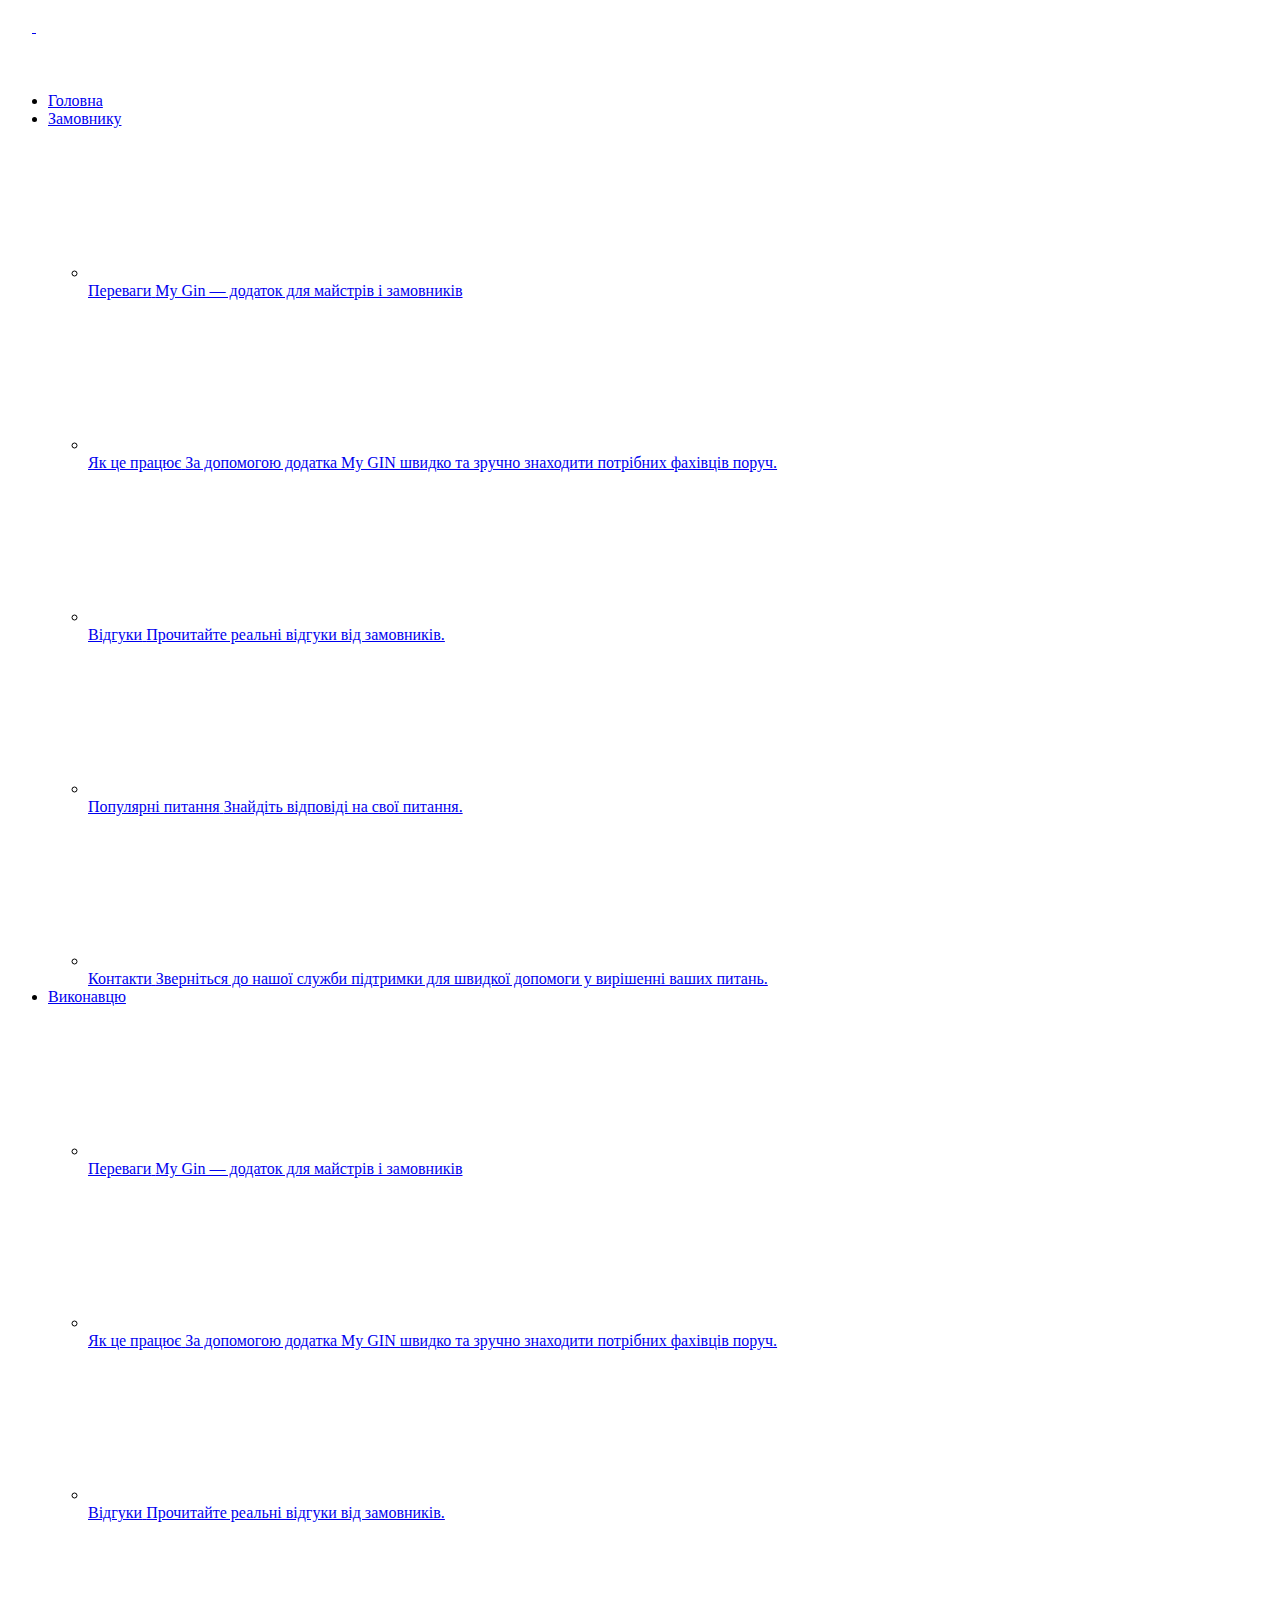
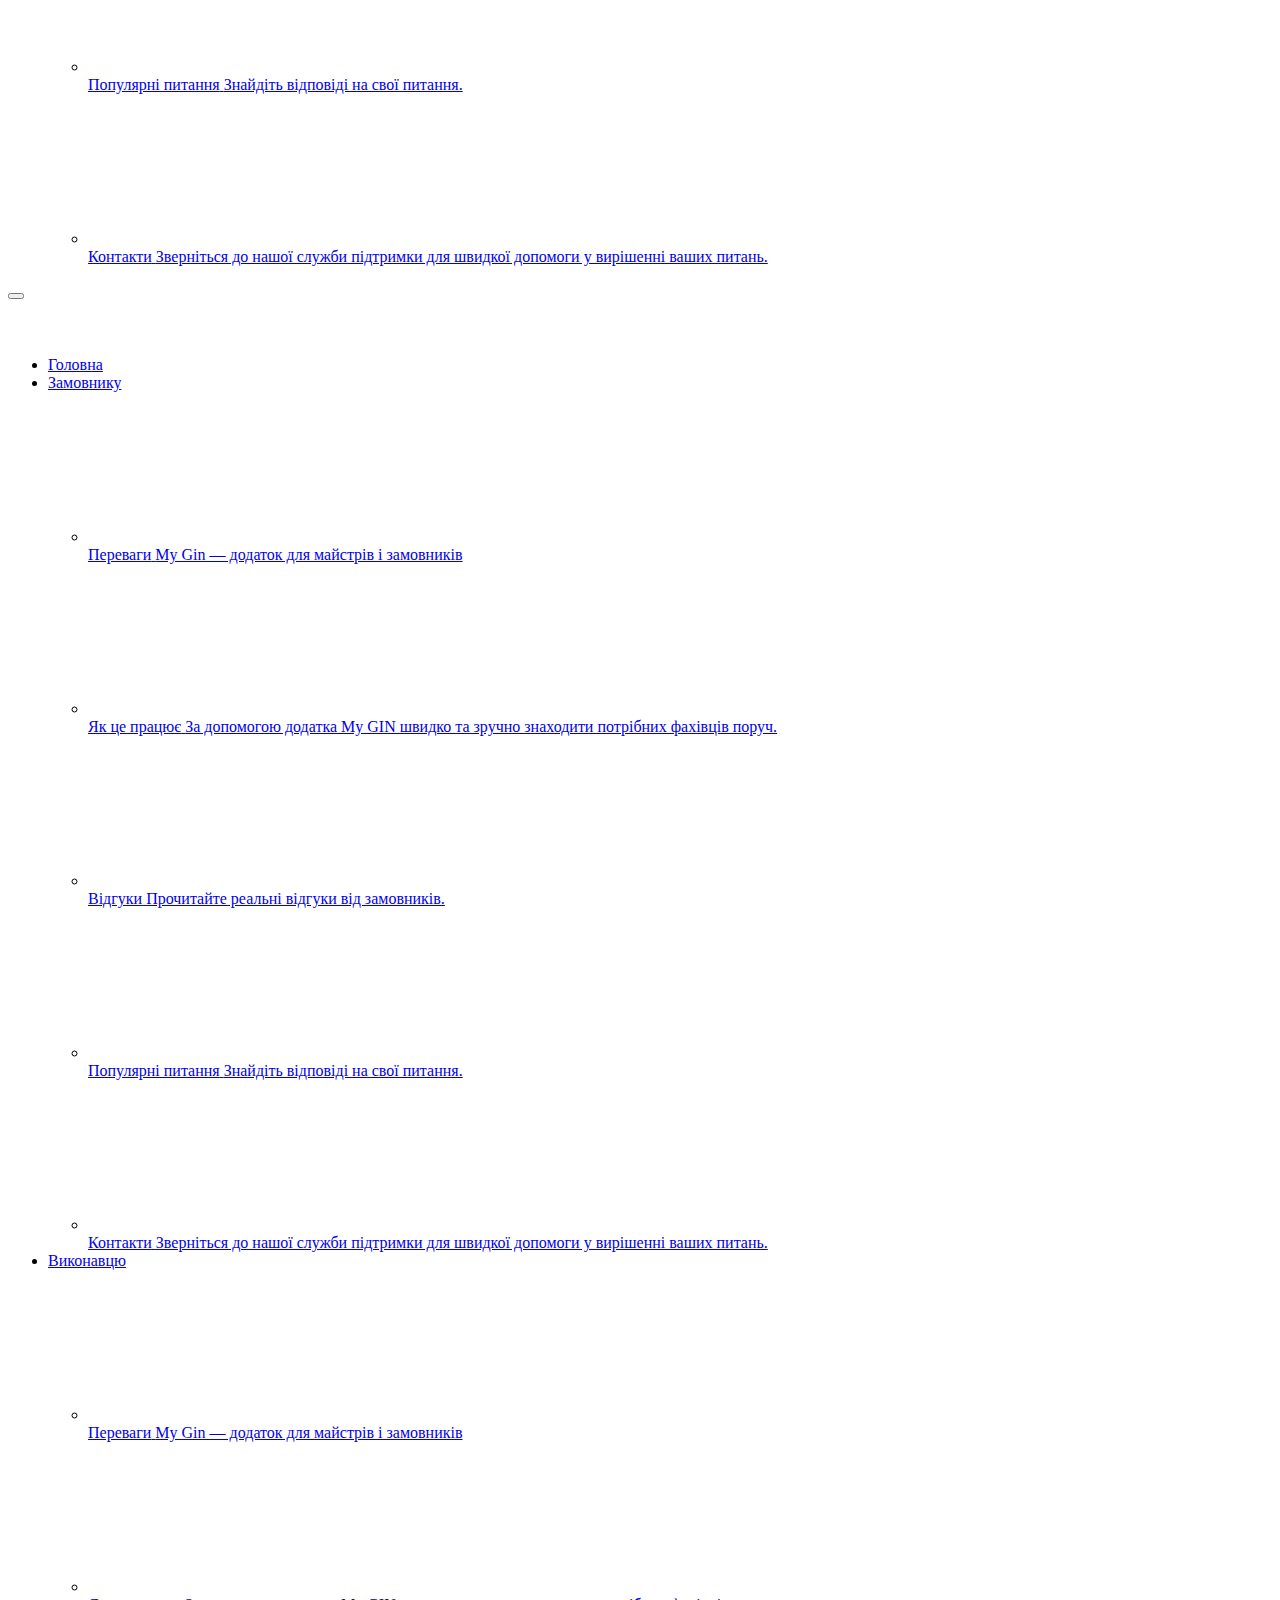
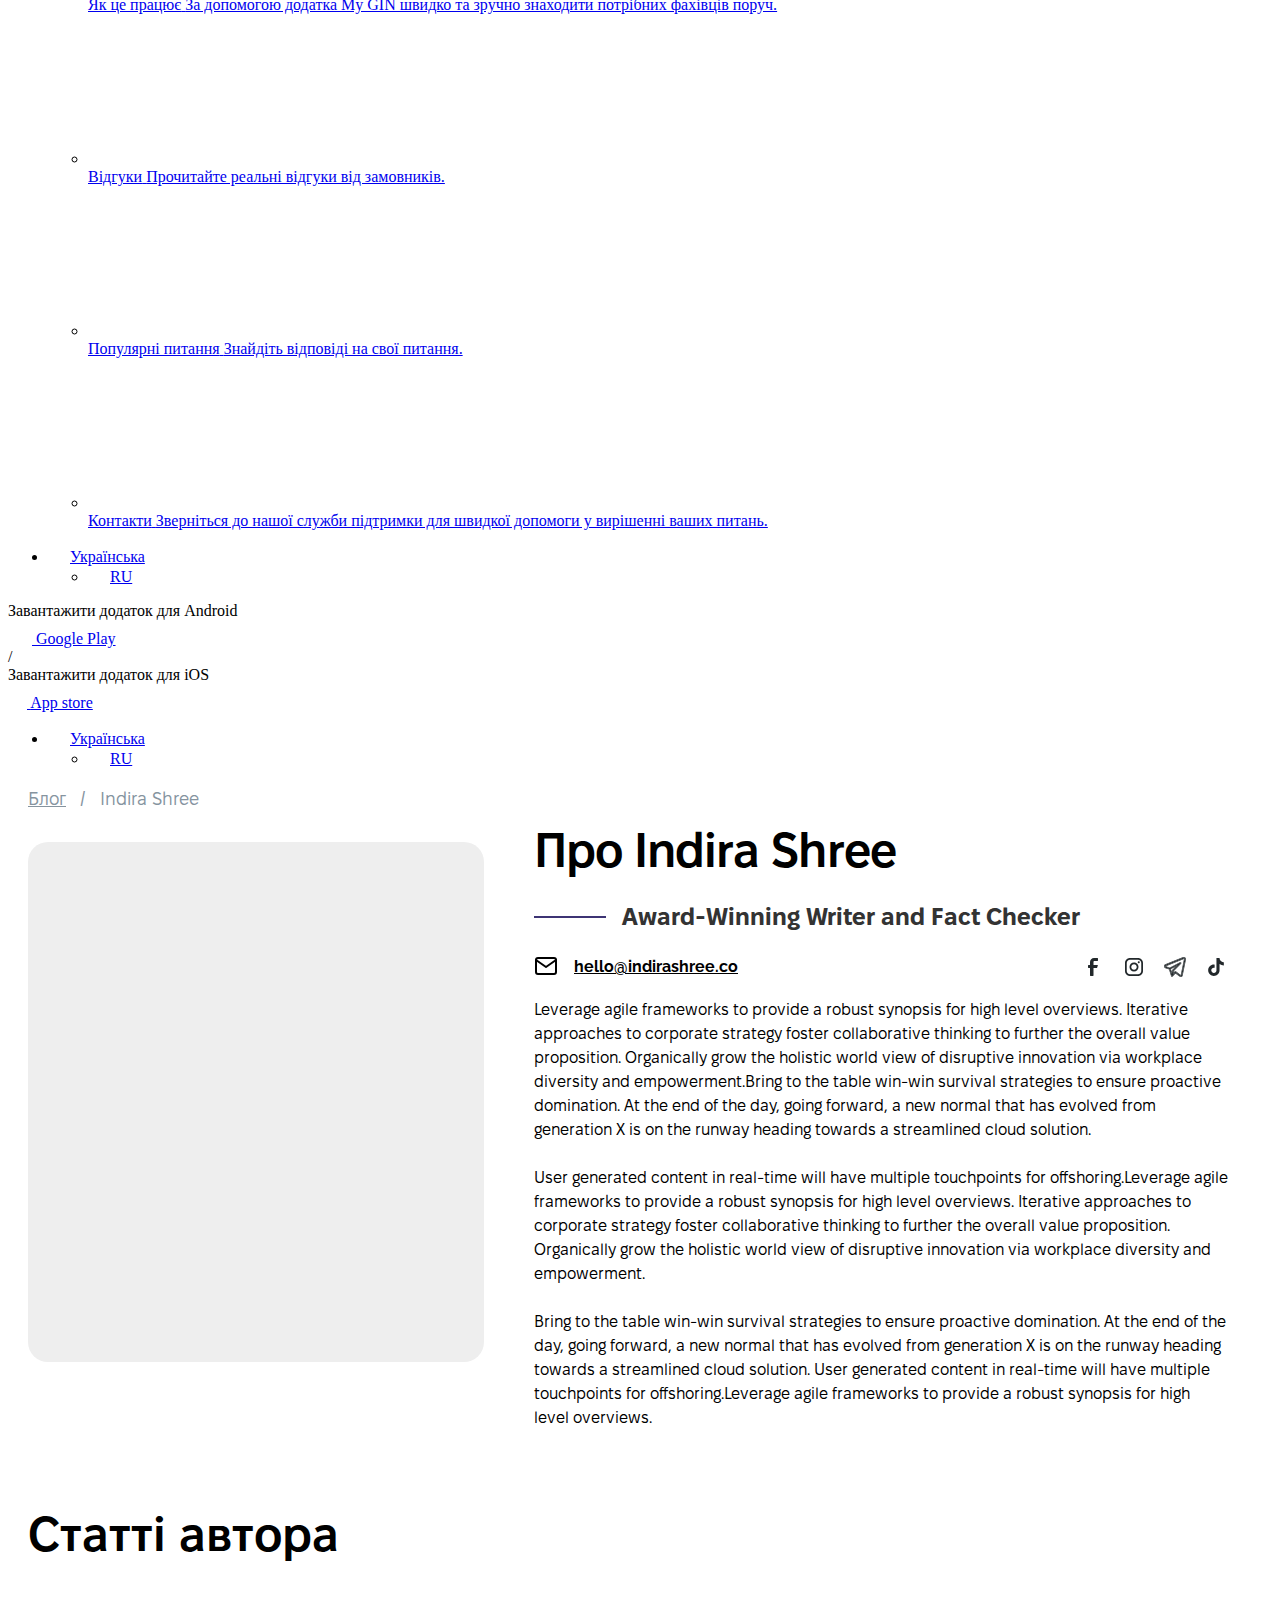
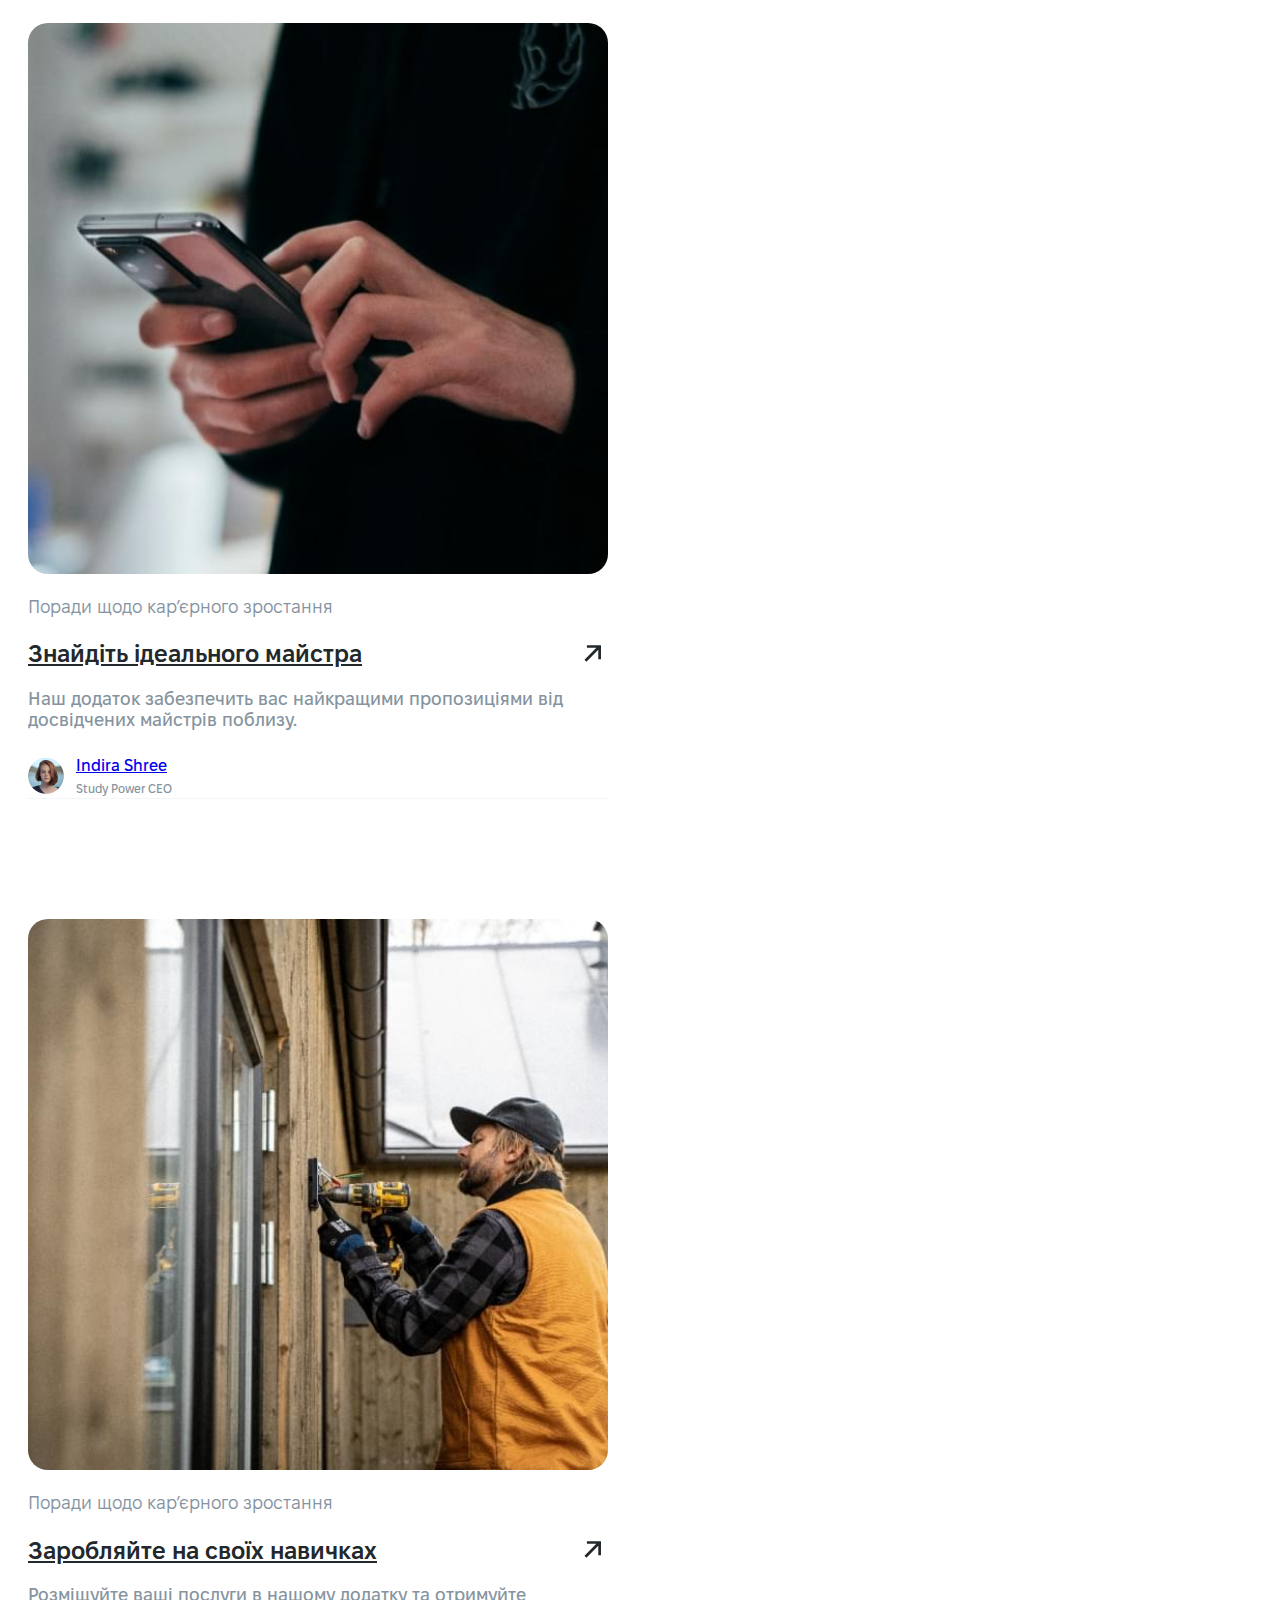
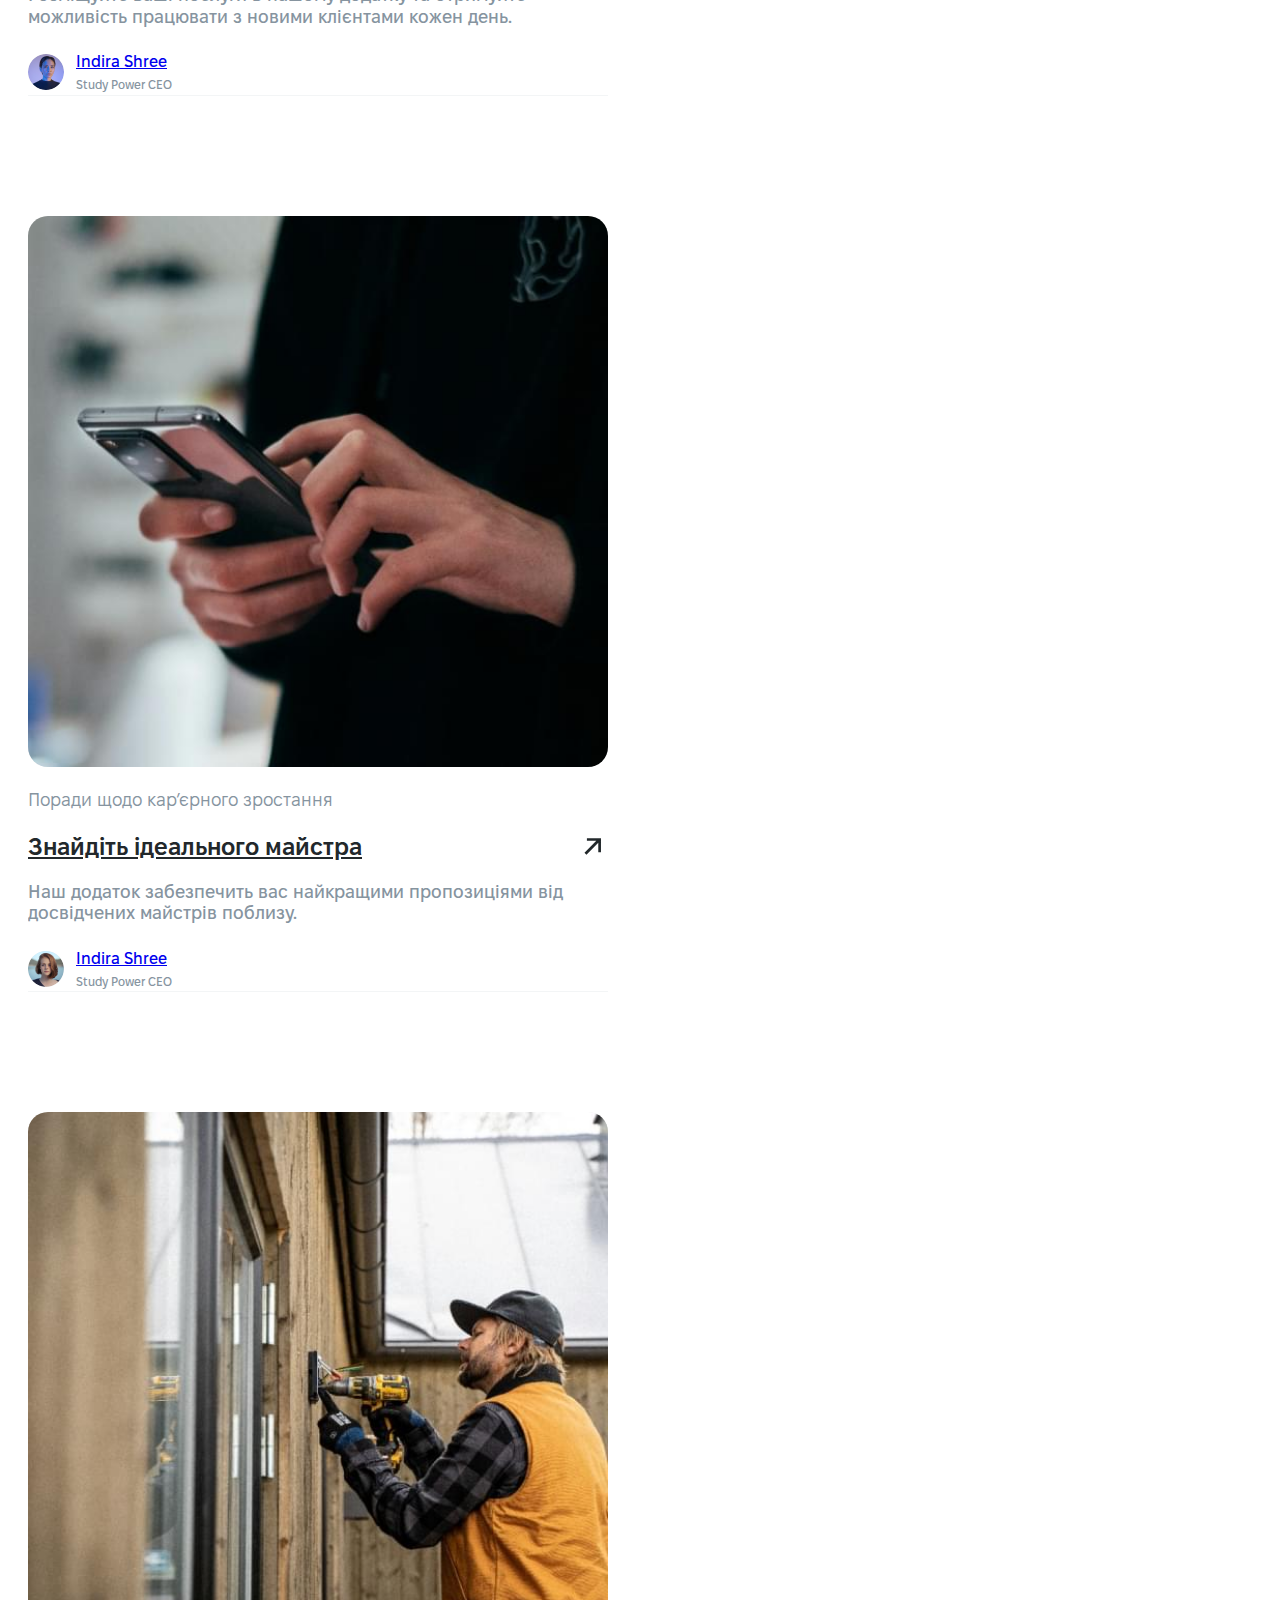
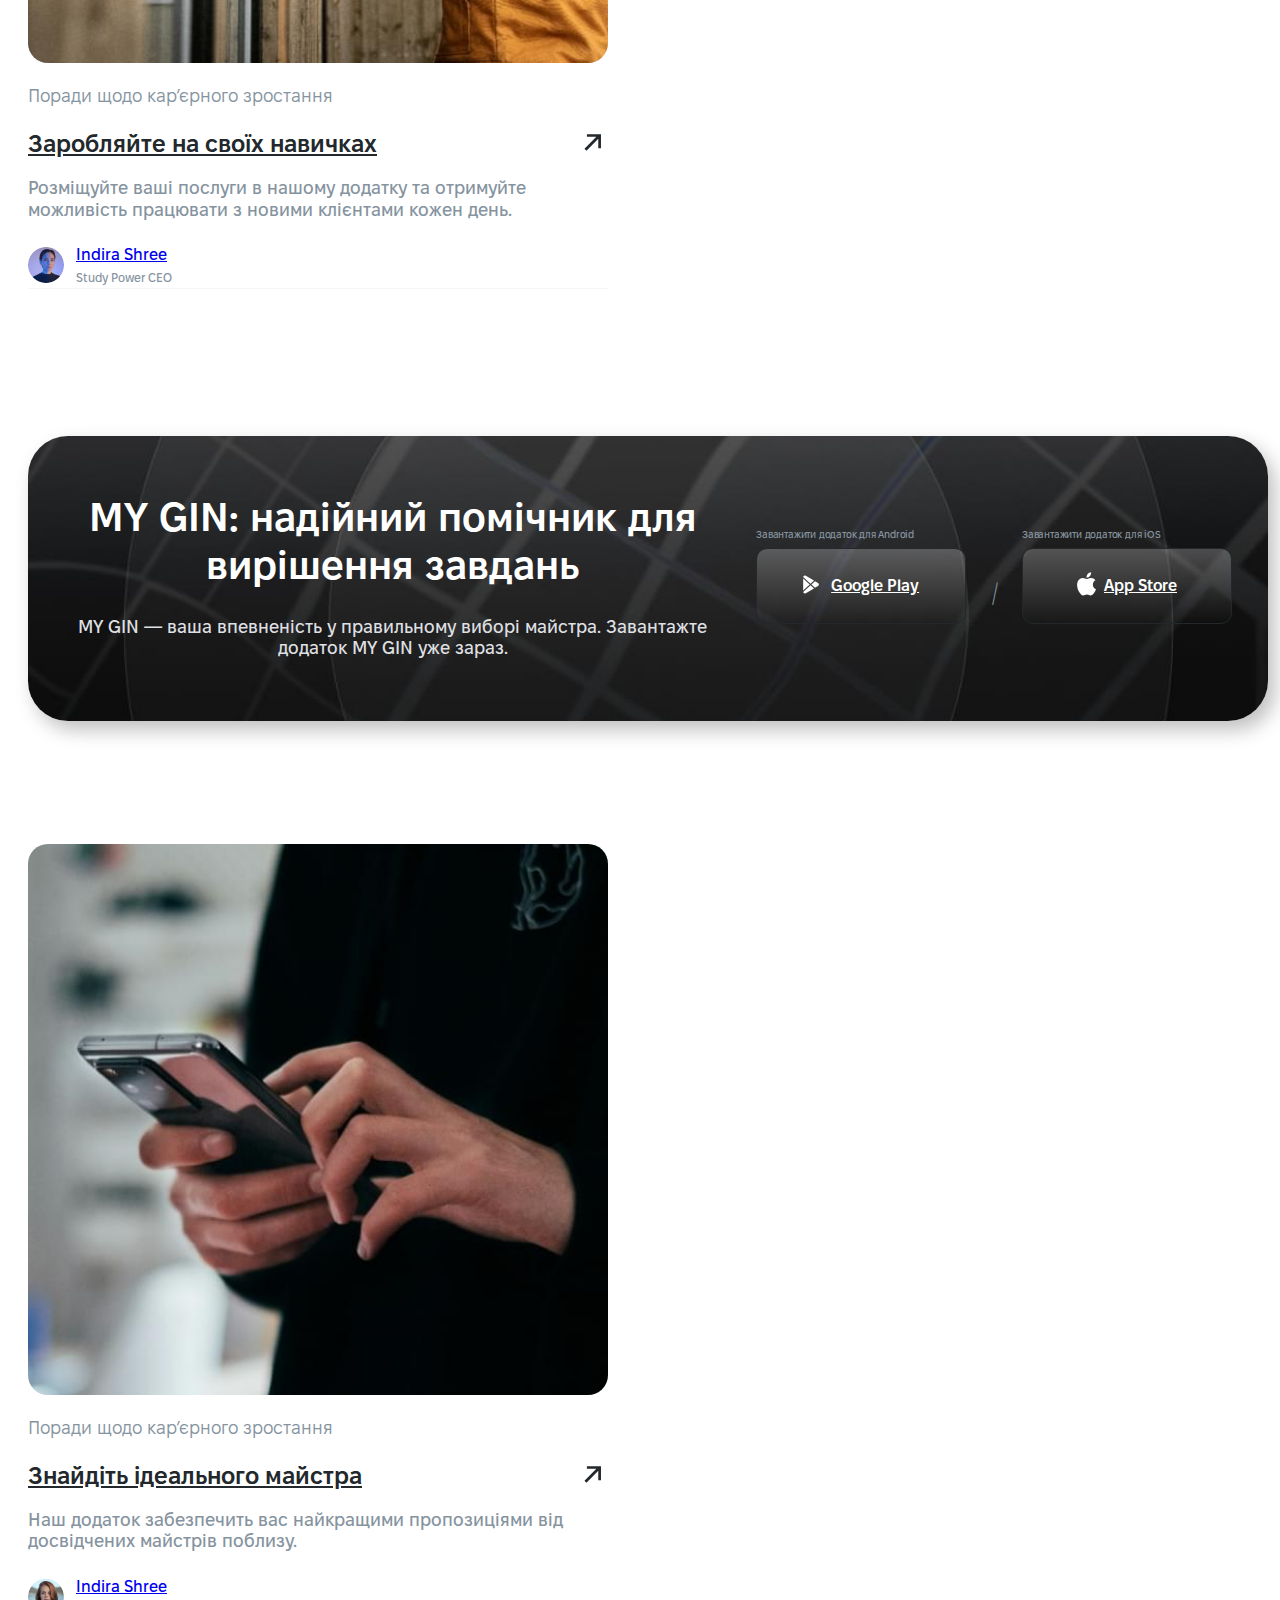
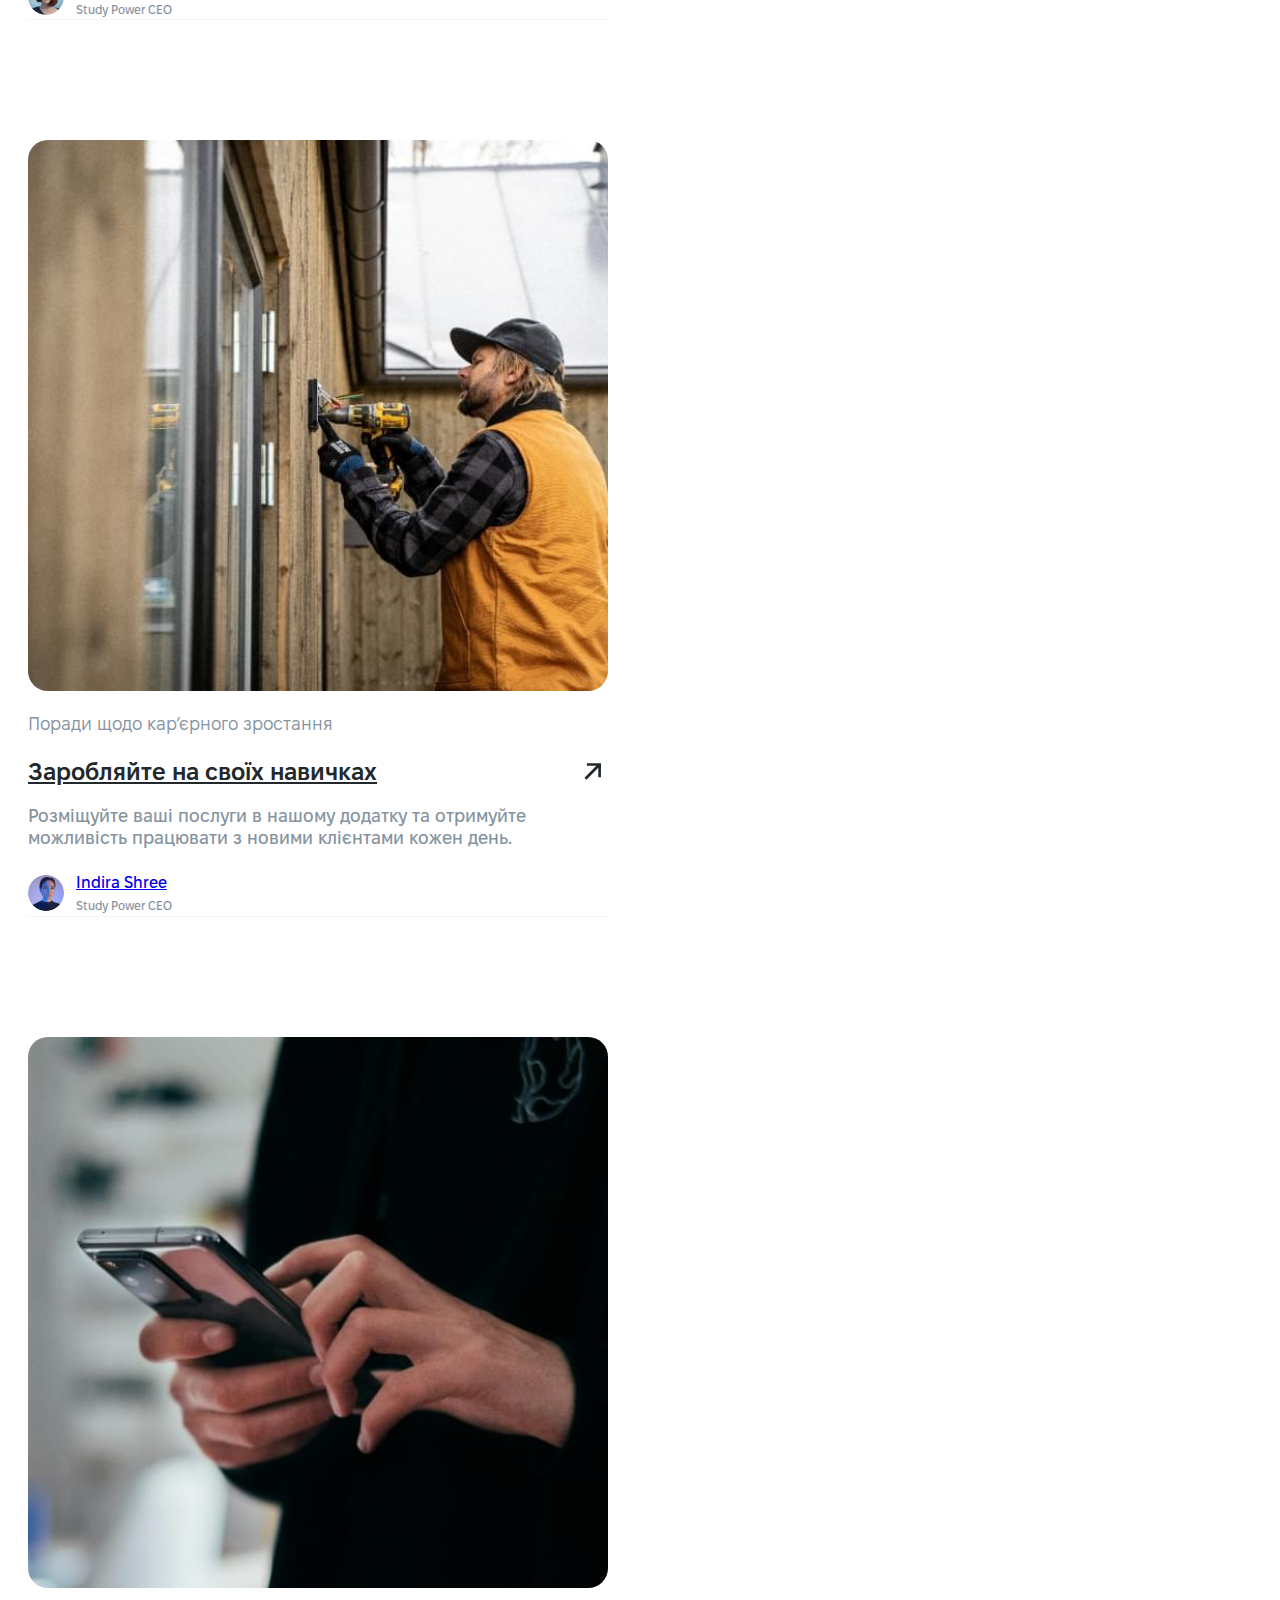
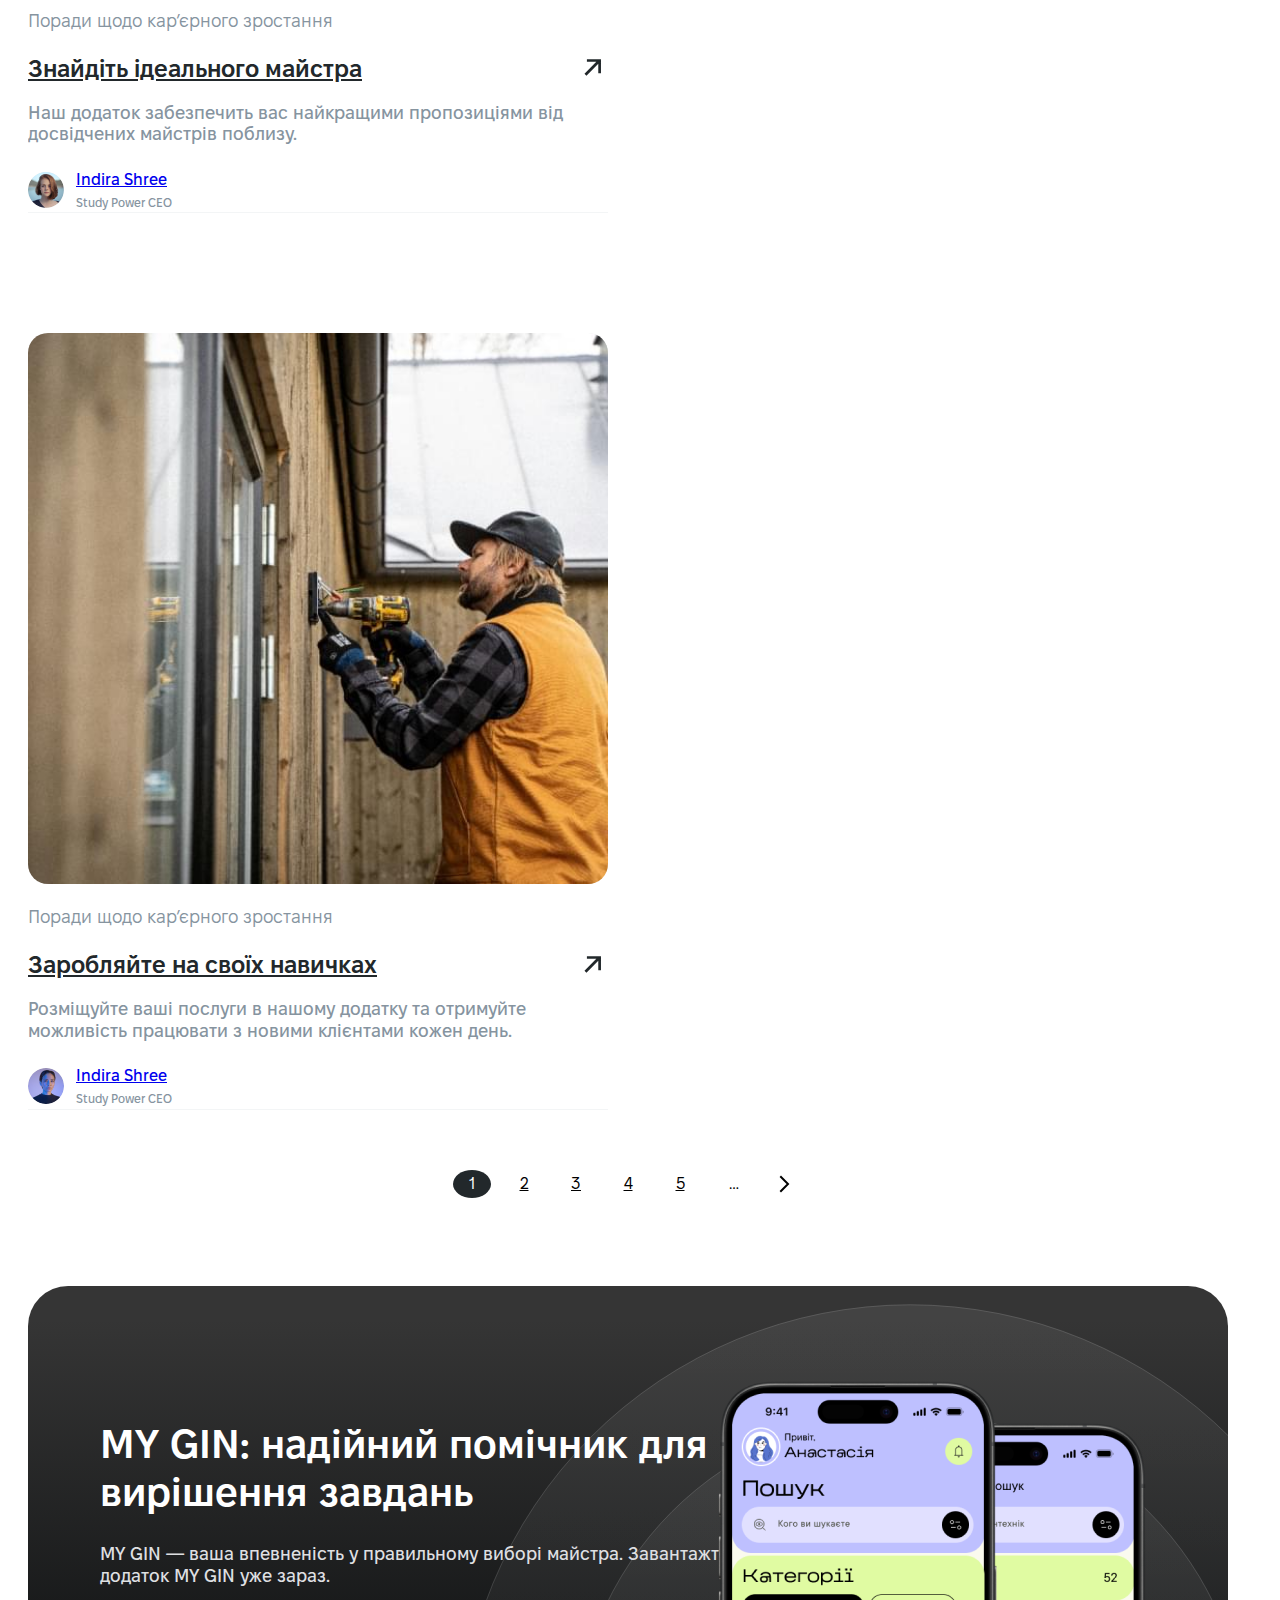
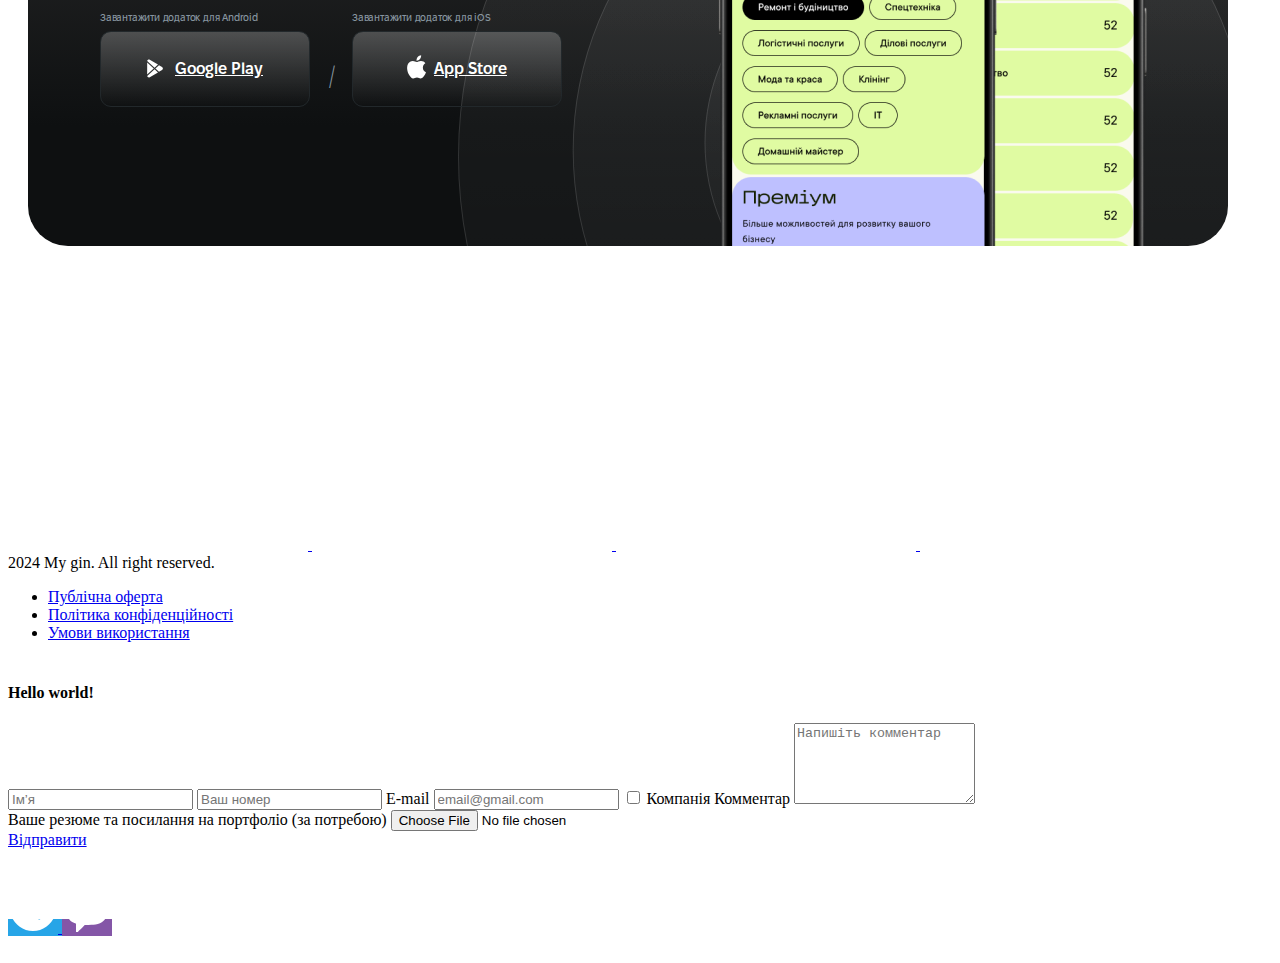
==== commit 45f388e1: "Add files via upload" ====
--- a/author.html
+++ b/author.html
@@ -1,37 +1,73 @@
 <!doctype html>
 <html lang="uk">
 <head>
-   <meta charset="UTF-8">
-   <meta name="viewport" content="width=device-width, initial-scale=1">
-   <link rel="profile" href="https://gmpg.org/xfn/11">
-   <link rel="preconnect" href="https://fonts.googleapis.com">
-   <link rel="preconnect" href="https://fonts.gstatic.com" crossorigin>
-   <meta name='robots' content='index, follow, max-image-preview:large, max-snippet:-1, max-video-preview:-1'/>
-   <link rel="alternate" hreflang="uk" href="https://my-gin.com.ua/category/bez-kategoriyi/"/>
-   <link rel="alternate" hreflang="ru" href="https://my-gin.com.ua/ru/category/bez-kategoryy/"/>
-   <link rel="alternate" hreflang="x-default" href="https://my-gin.com.ua/category/bez-kategoriyi/"/>
-   <title>Без категорії Архіви - my Gin</title>
-   <link rel="canonical" href="https://my-gin.com.ua/en/category/bez-kategoriyi/"/>
-   <meta property="og:locale" content="uk_UA"/>
-   <meta property="og:type" content="article"/>
-   <meta property="og:title" content="Без категорії Архіви - my Gin"/>
-   <meta property="og:url" content="https://my-gin.com.ua/en/category/bez-kategoriyi/"/>
-   <meta property="og:site_name" content="my Gin"/>
-   <meta name="twitter:card" content="summary_large_image"/>
-   <script type="application/ld+json" class="yoast-schema-graph">{"@context":"https://schema.org","@graph":[{"@type":"CollectionPage","@id":"https://my-gin.com.ua/en/category/bez-kategoriyi/","url":"https://my-gin.com.ua/en/category/bez-kategoriyi/","name":"Без категорії Архіви - my Gin","isPartOf":{"@id":"https://my-gin.com.ua/#website"},"breadcrumb":{"@id":"https://my-gin.com.ua/en/category/bez-kategoriyi/#breadcrumb"},"inLanguage":"uk"},{"@type":"BreadcrumbList","@id":"https://my-gin.com.ua/en/category/bez-kategoriyi/#breadcrumb","itemListElement":[{"@type":"ListItem","position":1,"name":"Головна","item":"https://my-gin.com.ua/"},{"@type":"ListItem","position":2,"name":"Без категорії"}]},{"@type":"WebSite","@id":"https://my-gin.com.ua/#website","url":"https://my-gin.com.ua/","name":"my Gin","description":"Пошук послуг в один клік!","publisher":{"@id":"https://my-gin.com.ua/#organization"},"potentialAction":[{"@type":"SearchAction","target":{"@type":"EntryPoint","urlTemplate":"https://my-gin.com.ua/?s={search_term_string}"},"query-input":"required name=search_term_string"}],"inLanguage":"uk"},{"@type":"Organization","@id":"https://my-gin.com.ua/#organization","name":"my Gin","url":"https://my-gin.com.ua/","logo":{"@type":"ImageObject","inLanguage":"uk","@id":"https://my-gin.com.ua/#/schema/logo/image/","url":"https://my-gin.com.ua/wp-content/uploads/2024/02/logo_white.svg","contentUrl":"https://my-gin.com.ua/wp-content/uploads/2024/02/logo_white.svg","width":94,"height":36,"caption":"my Gin"},"image":{"@id":"https://my-gin.com.ua/#/schema/logo/image/"}}]}</script>
-   <link rel="stylesheet" type="text/css" href="//my-gin.com.ua/wp-content/cache/wpfc-minified/dv8j9jp3/bk25g.css?_v=20240907183054" media="all"/>
-   <style id='classic-theme-styles-inline-css'>.wp-block-button__link{color:#fff;background-color:#32373c;border-radius:9999px;box-shadow:none;text-decoration:none;padding:calc(.667em + 2px) calc(1.333em + 2px);font-size:1.125em}.wp-block-file__button{background:#32373c;color:#fff;text-decoration:none}</style>
-   <style id='global-styles-inline-css'>:root{--wp--preset--aspect-ratio--square:1;--wp--preset--aspect-ratio--4-3:4/3;--wp--preset--aspect-ratio--3-4:3/4;--wp--preset--aspect-ratio--3-2:3/2;--wp--preset--aspect-ratio--2-3:2/3;--wp--preset--aspect-ratio--16-9:16/9;--wp--preset--aspect-ratio--9-16:9/16;--wp--preset--color--black:#000000;--wp--preset--color--cyan-bluish-gray:#abb8c3;--wp--preset--color--white:#ffffff;--wp--preset--color--pale-pink:#f78da7;--wp--preset--color--vivid-red:#cf2e2e;--wp--preset--color--luminous-vivid-orange:#ff6900;--wp--preset--color--luminous-vivid-amber:#fcb900;--wp--preset--color--light-green-cyan:#7bdcb5;--wp--preset--color--vivid-green-cyan:#00d084;--wp--preset--color--pale-cyan-blue:#8ed1fc;--wp--preset--color--vivid-cyan-blue:#0693e3;--wp--preset--color--vivid-purple:#9b51e0;--wp--preset--gradient--vivid-cyan-blue-to-vivid-purple:linear-gradient(135deg,rgba(6,147,227,1) 0%,rgb(155,81,224) 100%);--wp--preset--gradient--light-green-cyan-to-vivid-green-cyan:linear-gradient(135deg,rgb(122,220,180) 0%,rgb(0,208,130) 100%);--wp--preset--gradient--luminous-vivid-amber-to-luminous-vivid-orange:linear-gradient(135deg,rgba(252,185,0,1) 0%,rgba(255,105,0,1) 100%);--wp--preset--gradient--luminous-vivid-orange-to-vivid-red:linear-gradient(135deg,rgba(255,105,0,1) 0%,rgb(207,46,46) 100%);--wp--preset--gradient--very-light-gray-to-cyan-bluish-gray:linear-gradient(135deg,rgb(238,238,238) 0%,rgb(169,184,195) 100%);--wp--preset--gradient--cool-to-warm-spectrum:linear-gradient(135deg,rgb(74,234,220) 0%,rgb(151,120,209) 20%,rgb(207,42,186) 40%,rgb(238,44,130) 60%,rgb(251,105,98) 80%,rgb(254,248,76) 100%);--wp--preset--gradient--blush-light-purple:linear-gradient(135deg,rgb(255,206,236) 0%,rgb(152,150,240) 100%);--wp--preset--gradient--blush-bordeaux:linear-gradient(135deg,rgb(254,205,165) 0%,rgb(254,45,45) 50%,rgb(107,0,62) 100%);--wp--preset--gradient--luminous-dusk:linear-gradient(135deg,rgb(255,203,112) 0%,rgb(199,81,192) 50%,rgb(65,88,208) 100%);--wp--preset--gradient--pale-ocean:linear-gradient(135deg,rgb(255,245,203) 0%,rgb(182,227,212) 50%,rgb(51,167,181) 100%);--wp--preset--gradient--electric-grass:linear-gradient(135deg,rgb(202,248,128) 0%,rgb(113,206,126) 100%);--wp--preset--gradient--midnight:linear-gradient(135deg,rgb(2,3,129) 0%,rgb(40,116,252) 100%);--wp--preset--font-size--small:13px;--wp--preset--font-size--medium:20px;--wp--preset--font-size--large:36px;--wp--preset--font-size--x-large:42px;--wp--preset--spacing--20:0.44rem;--wp--preset--spacing--30:0.67rem;--wp--preset--spacing--40:1rem;--wp--preset--spacing--50:1.5rem;--wp--preset--spacing--60:2.25rem;--wp--preset--spacing--70:3.38rem;--wp--preset--spacing--80:5.06rem;--wp--preset--shadow--natural:6px 6px 9px rgba(0, 0, 0, 0.2);--wp--preset--shadow--deep:12px 12px 50px rgba(0, 0, 0, 0.4);--wp--preset--shadow--sharp:6px 6px 0px rgba(0, 0, 0, 0.2);--wp--preset--shadow--outlined:6px 6px 0px -3px rgba(255, 255, 255, 1), 6px 6px rgba(0, 0, 0, 1);--wp--preset--shadow--crisp:6px 6px 0px rgba(0, 0, 0, 1);}:where(.is-layout-flex){gap:0.5em;}:where(.is-layout-grid){gap:0.5em;}body .is-layout-flex{display:flex;}.is-layout-flex{flex-wrap:wrap;align-items:center;}.is-layout-flex > :is(*, div){margin:0;}body .is-layout-grid{display:grid;}.is-layout-grid > :is(*, div){margin:0;}:where(.wp-block-columns.is-layout-flex){gap:2em;}:where(.wp-block-columns.is-layout-grid){gap:2em;}:where(.wp-block-post-template.is-layout-flex){gap:1.25em;}:where(.wp-block-post-template.is-layout-grid){gap:1.25em;}.has-black-color{color:var(--wp--preset--color--black) !important;}.has-cyan-bluish-gray-color{color:var(--wp--preset--color--cyan-bluish-gray) !important;}.has-white-color{color:var(--wp--preset--color--white) !important;}.has-pale-pink-color{color:var(--wp--preset--color--pale-pink) !important;}.has-vivid-red-color{color:var(--wp--preset--color--vivid-red) !important;}.has-luminous-vivid-orange-color{color:var(--wp--preset--color--luminous-vivid-orange) !important;}.has-luminous-vivid-amber-color{color:var(--wp--preset--color--luminous-vivid-amber) !important;}.has-light-green-cyan-color{color:var(--wp--preset--color--light-green-cyan) !important;}.has-vivid-green-cyan-color{color:var(--wp--preset--color--vivid-green-cyan) !important;}.has-pale-cyan-blue-color{color:var(--wp--preset--color--pale-cyan-blue) !important;}.has-vivid-cyan-blue-color{color:var(--wp--preset--color--vivid-cyan-blue) !important;}.has-vivid-purple-color{color:var(--wp--preset--color--vivid-purple) !important;}.has-black-background-color{background-color:var(--wp--preset--color--black) !important;}.has-cyan-bluish-gray-background-color{background-color:var(--wp--preset--color--cyan-bluish-gray) !important;}.has-white-background-color{background-color:var(--wp--preset--color--white) !important;}.has-pale-pink-background-color{background-color:var(--wp--preset--color--pale-pink) !important;}.has-vivid-red-background-color{background-color:var(--wp--preset--color--vivid-red) !important;}.has-luminous-vivid-orange-background-color{background-color:var(--wp--preset--color--luminous-vivid-orange) !important;}.has-luminous-vivid-amber-background-color{background-color:var(--wp--preset--color--luminous-vivid-amber) !important;}.has-light-green-cyan-background-color{background-color:var(--wp--preset--color--light-green-cyan) !important;}.has-vivid-green-cyan-background-color{background-color:var(--wp--preset--color--vivid-green-cyan) !important;}.has-pale-cyan-blue-background-color{background-color:var(--wp--preset--color--pale-cyan-blue) !important;}.has-vivid-cyan-blue-background-color{background-color:var(--wp--preset--color--vivid-cyan-blue) !important;}.has-vivid-purple-background-color{background-color:var(--wp--preset--color--vivid-purple) !important;}.has-black-border-color{border-color:var(--wp--preset--color--black) !important;}.has-cyan-bluish-gray-border-color{border-color:var(--wp--preset--color--cyan-bluish-gray) !important;}.has-white-border-color{border-color:var(--wp--preset--color--white) !important;}.has-pale-pink-border-color{border-color:var(--wp--preset--color--pale-pink) !important;}.has-vivid-red-border-color{border-color:var(--wp--preset--color--vivid-red) !important;}.has-luminous-vivid-orange-border-color{border-color:var(--wp--preset--color--luminous-vivid-orange) !important;}.has-luminous-vivid-amber-border-color{border-color:var(--wp--preset--color--luminous-vivid-amber) !important;}.has-light-green-cyan-border-color{border-color:var(--wp--preset--color--light-green-cyan) !important;}.has-vivid-green-cyan-border-color{border-color:var(--wp--preset--color--vivid-green-cyan) !important;}.has-pale-cyan-blue-border-color{border-color:var(--wp--preset--color--pale-cyan-blue) !important;}.has-vivid-cyan-blue-border-color{border-color:var(--wp--preset--color--vivid-cyan-blue) !important;}.has-vivid-purple-border-color{border-color:var(--wp--preset--color--vivid-purple) !important;}.has-vivid-cyan-blue-to-vivid-purple-gradient-background{background:var(--wp--preset--gradient--vivid-cyan-blue-to-vivid-purple) !important;}.has-light-green-cyan-to-vivid-green-cyan-gradient-background{background:var(--wp--preset--gradient--light-green-cyan-to-vivid-green-cyan) !important;}.has-luminous-vivid-amber-to-luminous-vivid-orange-gradient-background{background:var(--wp--preset--gradient--luminous-vivid-amber-to-luminous-vivid-orange) !important;}.has-luminous-vivid-orange-to-vivid-red-gradient-background{background:var(--wp--preset--gradient--luminous-vivid-orange-to-vivid-red) !important;}.has-very-light-gray-to-cyan-bluish-gray-gradient-background{background:var(--wp--preset--gradient--very-light-gray-to-cyan-bluish-gray) !important;}.has-cool-to-warm-spectrum-gradient-background{background:var(--wp--preset--gradient--cool-to-warm-spectrum) !important;}.has-blush-light-purple-gradient-background{background:var(--wp--preset--gradient--blush-light-purple) !important;}.has-blush-bordeaux-gradient-background{background:var(--wp--preset--gradient--blush-bordeaux) !important;}.has-luminous-dusk-gradient-background{background:var(--wp--preset--gradient--luminous-dusk) !important;}.has-pale-ocean-gradient-background{background:var(--wp--preset--gradient--pale-ocean) !important;}.has-electric-grass-gradient-background{background:var(--wp--preset--gradient--electric-grass) !important;}.has-midnight-gradient-background{background:var(--wp--preset--gradient--midnight) !important;}.has-small-font-size{font-size:var(--wp--preset--font-size--small) !important;}.has-medium-font-size{font-size:var(--wp--preset--font-size--medium) !important;}.has-large-font-size{font-size:var(--wp--preset--font-size--large) !important;}.has-x-large-font-size{font-size:var(--wp--preset--font-size--x-large) !important;}:where(.wp-block-post-template.is-layout-flex){gap:1.25em;}:where(.wp-block-post-template.is-layout-grid){gap:1.25em;}:where(.wp-block-columns.is-layout-flex){gap:2em;}:where(.wp-block-columns.is-layout-grid){gap:2em;}:root :where(.wp-block-pullquote){font-size:1.5em;line-height:1.6;}</style>
-   <link rel="stylesheet" type="text/css" href="//my-gin.com.ua/wp-content/cache/wpfc-minified/dgrmhek3/bk25g.css?_v=20240907183054" media="all"/>
-   <link rel="https://api.w.org/" href="https://my-gin.com.ua/wp-json/"/><link rel="alternate" title="JSON" type="application/json" href="https://my-gin.com.ua/wp-json/wp/v2/categories/1"/><meta name="generator" content="WPML ver:4.6.9 stt:1,45,54;"/>
-   <link rel="icon" href="https://my-gin.com.ua/wp-content/uploads/2024/02/favicon.png" sizes="32x32"/>
-   <link rel="icon" href="https://my-gin.com.ua/wp-content/uploads/2024/02/favicon.png" sizes="192x192"/>
-   <link rel="apple-touch-icon" href="https://my-gin.com.ua/wp-content/uploads/2024/02/favicon.png"/>
-   <meta name="msapplication-TileImage" content="https://my-gin.com.ua/wp-content/uploads/2024/02/favicon.png"/>
+	<meta charset="UTF-8">
+	<meta name="viewport" content="width=device-width, initial-scale=1">
+	<link rel="profile" href="https://gmpg.org/xfn/11">
+
+	<link rel="preconnect" href="https://fonts.googleapis.com">
+	<link rel="preconnect" href="https://fonts.gstatic.com" crossorigin>
+	<link href="https://fonts.googleapis.com/css2?family=Mulish:ital,wght@0,200;0,300;0,400;0,500;0,600;0,700;1,200&display=swap&_v=20240907201736" rel="stylesheet">
+	
+	
+
+	<meta name='robots' content='index, follow, max-image-preview:large, max-snippet:-1, max-video-preview:-1' />
+<link rel="alternate" hreflang="uk" href="https://my-gin.com.ua/blog/" />
+<link rel="alternate" hreflang="en" href="https://my-gin.com.ua/en/blog/" />
+<link rel="alternate" hreflang="ru" href="https://my-gin.com.ua/ru/blog/" />
+<link rel="alternate" hreflang="x-default" href="https://my-gin.com.ua/blog/" />
+
+	<!-- This site is optimized with the Yoast SEO plugin v23.3 - https://yoast.com/wordpress/plugins/seo/ -->
+	<title>Блог - my Gin</title>
+	<link rel="canonical" href="https://my-gin.com.ua/blog/" />
+	<meta property="og:locale" content="uk_UA" />
+	<meta property="og:type" content="article" />
+	<meta property="og:title" content="Блог - my Gin" />
+	<meta property="og:url" content="https://my-gin.com.ua/blog/" />
+	<meta property="og:site_name" content="my Gin" />
+	<meta name="twitter:card" content="summary_large_image" />
+	<script type="application/ld+json" class="yoast-schema-graph">{"@context":"https://schema.org","@graph":[{"@type":"WebPage","@id":"https://my-gin.com.ua/blog/","url":"https://my-gin.com.ua/blog/","name":"Блог - my Gin","isPartOf":{"@id":"https://my-gin.com.ua/#website"},"datePublished":"2024-09-06T08:31:53+00:00","dateModified":"2024-09-06T08:31:53+00:00","breadcrumb":{"@id":"https://my-gin.com.ua/blog/#breadcrumb"},"inLanguage":"uk","potentialAction":[{"@type":"ReadAction","target":["https://my-gin.com.ua/blog/"]}]},{"@type":"BreadcrumbList","@id":"https://my-gin.com.ua/blog/#breadcrumb","itemListElement":[{"@type":"ListItem","position":1,"name":"Головна","item":"https://my-gin.com.ua/"},{"@type":"ListItem","position":2,"name":"Блог"}]},{"@type":"WebSite","@id":"https://my-gin.com.ua/#website","url":"https://my-gin.com.ua/","name":"my Gin","description":"Пошук послуг в один клік!","publisher":{"@id":"https://my-gin.com.ua/#organization"},"potentialAction":[{"@type":"SearchAction","target":{"@type":"EntryPoint","urlTemplate":"https://my-gin.com.ua/?s={search_term_string}"},"query-input":"required name=search_term_string"}],"inLanguage":"uk"},{"@type":"Organization","@id":"https://my-gin.com.ua/#organization","name":"my Gin","url":"https://my-gin.com.ua/","logo":{"@type":"ImageObject","inLanguage":"uk","@id":"https://my-gin.com.ua/#/schema/logo/image/","url":"https://my-gin.com.ua/wp-content/uploads/2024/02/logo_white.svg","contentUrl":"https://my-gin.com.ua/wp-content/uploads/2024/02/logo_white.svg","width":94,"height":36,"caption":"my Gin"},"image":{"@id":"https://my-gin.com.ua/#/schema/logo/image/"}}]}</script>
+	<!-- / Yoast SEO plugin. -->
+
+
+   <link rel='stylesheet' id='wp-block-library-css' href='https://my-gin.com.ua/wp-includes/css/dist/block-library/style.min.css?_v=20240907201736' media='all' />
+   <style id='classic-theme-styles-inline-css'>
+   /*! This file is auto-generated */
+   .wp-block-button__link{color:#fff;background-color:#32373c;border-radius:9999px;box-shadow:none;text-decoration:none;padding:calc(.667em + 2px) calc(1.333em + 2px);font-size:1.125em}.wp-block-file__button{background:#32373c;color:#fff;text-decoration:none}
+   </style>
+   <style id='global-styles-inline-css'>
+   :root{--wp--preset--aspect-ratio--square: 1;--wp--preset--aspect-ratio--4-3: 4/3;--wp--preset--aspect-ratio--3-4: 3/4;--wp--preset--aspect-ratio--3-2: 3/2;--wp--preset--aspect-ratio--2-3: 2/3;--wp--preset--aspect-ratio--16-9: 16/9;--wp--preset--aspect-ratio--9-16: 9/16;--wp--preset--color--black: #000000;--wp--preset--color--cyan-bluish-gray: #abb8c3;--wp--preset--color--white: #ffffff;--wp--preset--color--pale-pink: #f78da7;--wp--preset--color--vivid-red: #cf2e2e;--wp--preset--color--luminous-vivid-orange: #ff6900;--wp--preset--color--luminous-vivid-amber: #fcb900;--wp--preset--color--light-green-cyan: #7bdcb5;--wp--preset--color--vivid-green-cyan: #00d084;--wp--preset--color--pale-cyan-blue: #8ed1fc;--wp--preset--color--vivid-cyan-blue: #0693e3;--wp--preset--color--vivid-purple: #9b51e0;--wp--preset--gradient--vivid-cyan-blue-to-vivid-purple: linear-gradient(135deg,rgba(6,147,227,1) 0%,rgb(155,81,224) 100%);--wp--preset--gradient--light-green-cyan-to-vivid-green-cyan: linear-gradient(135deg,rgb(122,220,180) 0%,rgb(0,208,130) 100%);--wp--preset--gradient--luminous-vivid-amber-to-luminous-vivid-orange: linear-gradient(135deg,rgba(252,185,0,1) 0%,rgba(255,105,0,1) 100%);--wp--preset--gradient--luminous-vivid-orange-to-vivid-red: linear-gradient(135deg,rgba(255,105,0,1) 0%,rgb(207,46,46) 100%);--wp--preset--gradient--very-light-gray-to-cyan-bluish-gray: linear-gradient(135deg,rgb(238,238,238) 0%,rgb(169,184,195) 100%);--wp--preset--gradient--cool-to-warm-spectrum: linear-gradient(135deg,rgb(74,234,220) 0%,rgb(151,120,209) 20%,rgb(207,42,186) 40%,rgb(238,44,130) 60%,rgb(251,105,98) 80%,rgb(254,248,76) 100%);--wp--preset--gradient--blush-light-purple: linear-gradient(135deg,rgb(255,206,236) 0%,rgb(152,150,240) 100%);--wp--preset--gradient--blush-bordeaux: linear-gradient(135deg,rgb(254,205,165) 0%,rgb(254,45,45) 50%,rgb(107,0,62) 100%);--wp--preset--gradient--luminous-dusk: linear-gradient(135deg,rgb(255,203,112) 0%,rgb(199,81,192) 50%,rgb(65,88,208) 100%);--wp--preset--gradient--pale-ocean: linear-gradient(135deg,rgb(255,245,203) 0%,rgb(182,227,212) 50%,rgb(51,167,181) 100%);--wp--preset--gradient--electric-grass: linear-gradient(135deg,rgb(202,248,128) 0%,rgb(113,206,126) 100%);--wp--preset--gradient--midnight: linear-gradient(135deg,rgb(2,3,129) 0%,rgb(40,116,252) 100%);--wp--preset--font-size--small: 13px;--wp--preset--font-size--medium: 20px;--wp--preset--font-size--large: 36px;--wp--preset--font-size--x-large: 42px;--wp--preset--spacing--20: 0.44rem;--wp--preset--spacing--30: 0.67rem;--wp--preset--spacing--40: 1rem;--wp--preset--spacing--50: 1.5rem;--wp--preset--spacing--60: 2.25rem;--wp--preset--spacing--70: 3.38rem;--wp--preset--spacing--80: 5.06rem;--wp--preset--shadow--natural: 6px 6px 9px rgba(0, 0, 0, 0.2);--wp--preset--shadow--deep: 12px 12px 50px rgba(0, 0, 0, 0.4);--wp--preset--shadow--sharp: 6px 6px 0px rgba(0, 0, 0, 0.2);--wp--preset--shadow--outlined: 6px 6px 0px -3px rgba(255, 255, 255, 1), 6px 6px rgba(0, 0, 0, 1);--wp--preset--shadow--crisp: 6px 6px 0px rgba(0, 0, 0, 1);}:where(.is-layout-flex){gap: 0.5em;}:where(.is-layout-grid){gap: 0.5em;}body .is-layout-flex{display: flex;}.is-layout-flex{flex-wrap: wrap;align-items: center;}.is-layout-flex > :is(*, div){margin: 0;}body .is-layout-grid{display: grid;}.is-layout-grid > :is(*, div){margin: 0;}:where(.wp-block-columns.is-layout-flex){gap: 2em;}:where(.wp-block-columns.is-layout-grid){gap: 2em;}:where(.wp-block-post-template.is-layout-flex){gap: 1.25em;}:where(.wp-block-post-template.is-layout-grid){gap: 1.25em;}.has-black-color{color: var(--wp--preset--color--black) !important;}.has-cyan-bluish-gray-color{color: var(--wp--preset--color--cyan-bluish-gray) !important;}.has-white-color{color: var(--wp--preset--color--white) !important;}.has-pale-pink-color{color: var(--wp--preset--color--pale-pink) !important;}.has-vivid-red-color{color: var(--wp--preset--color--vivid-red) !important;}.has-luminous-vivid-orange-color{color: var(--wp--preset--color--luminous-vivid-orange) !important;}.has-luminous-vivid-amber-color{color: var(--wp--preset--color--luminous-vivid-amber) !important;}.has-light-green-cyan-color{color: var(--wp--preset--color--light-green-cyan) !important;}.has-vivid-green-cyan-color{color: var(--wp--preset--color--vivid-green-cyan) !important;}.has-pale-cyan-blue-color{color: var(--wp--preset--color--pale-cyan-blue) !important;}.has-vivid-cyan-blue-color{color: var(--wp--preset--color--vivid-cyan-blue) !important;}.has-vivid-purple-color{color: var(--wp--preset--color--vivid-purple) !important;}.has-black-background-color{background-color: var(--wp--preset--color--black) !important;}.has-cyan-bluish-gray-background-color{background-color: var(--wp--preset--color--cyan-bluish-gray) !important;}.has-white-background-color{background-color: var(--wp--preset--color--white) !important;}.has-pale-pink-background-color{background-color: var(--wp--preset--color--pale-pink) !important;}.has-vivid-red-background-color{background-color: var(--wp--preset--color--vivid-red) !important;}.has-luminous-vivid-orange-background-color{background-color: var(--wp--preset--color--luminous-vivid-orange) !important;}.has-luminous-vivid-amber-background-color{background-color: var(--wp--preset--color--luminous-vivid-amber) !important;}.has-light-green-cyan-background-color{background-color: var(--wp--preset--color--light-green-cyan) !important;}.has-vivid-green-cyan-background-color{background-color: var(--wp--preset--color--vivid-green-cyan) !important;}.has-pale-cyan-blue-background-color{background-color: var(--wp--preset--color--pale-cyan-blue) !important;}.has-vivid-cyan-blue-background-color{background-color: var(--wp--preset--color--vivid-cyan-blue) !important;}.has-vivid-purple-background-color{background-color: var(--wp--preset--color--vivid-purple) !important;}.has-black-border-color{border-color: var(--wp--preset--color--black) !important;}.has-cyan-bluish-gray-border-color{border-color: var(--wp--preset--color--cyan-bluish-gray) !important;}.has-white-border-color{border-color: var(--wp--preset--color--white) !important;}.has-pale-pink-border-color{border-color: var(--wp--preset--color--pale-pink) !important;}.has-vivid-red-border-color{border-color: var(--wp--preset--color--vivid-red) !important;}.has-luminous-vivid-orange-border-color{border-color: var(--wp--preset--color--luminous-vivid-orange) !important;}.has-luminous-vivid-amber-border-color{border-color: var(--wp--preset--color--luminous-vivid-amber) !important;}.has-light-green-cyan-border-color{border-color: var(--wp--preset--color--light-green-cyan) !important;}.has-vivid-green-cyan-border-color{border-color: var(--wp--preset--color--vivid-green-cyan) !important;}.has-pale-cyan-blue-border-color{border-color: var(--wp--preset--color--pale-cyan-blue) !important;}.has-vivid-cyan-blue-border-color{border-color: var(--wp--preset--color--vivid-cyan-blue) !important;}.has-vivid-purple-border-color{border-color: var(--wp--preset--color--vivid-purple) !important;}.has-vivid-cyan-blue-to-vivid-purple-gradient-background{background: var(--wp--preset--gradient--vivid-cyan-blue-to-vivid-purple) !important;}.has-light-green-cyan-to-vivid-green-cyan-gradient-background{background: var(--wp--preset--gradient--light-green-cyan-to-vivid-green-cyan) !important;}.has-luminous-vivid-amber-to-luminous-vivid-orange-gradient-background{background: var(--wp--preset--gradient--luminous-vivid-amber-to-luminous-vivid-orange) !important;}.has-luminous-vivid-orange-to-vivid-red-gradient-background{background: var(--wp--preset--gradient--luminous-vivid-orange-to-vivid-red) !important;}.has-very-light-gray-to-cyan-bluish-gray-gradient-background{background: var(--wp--preset--gradient--very-light-gray-to-cyan-bluish-gray) !important;}.has-cool-to-warm-spectrum-gradient-background{background: var(--wp--preset--gradient--cool-to-warm-spectrum) !important;}.has-blush-light-purple-gradient-background{background: var(--wp--preset--gradient--blush-light-purple) !important;}.has-blush-bordeaux-gradient-background{background: var(--wp--preset--gradient--blush-bordeaux) !important;}.has-luminous-dusk-gradient-background{background: var(--wp--preset--gradient--luminous-dusk) !important;}.has-pale-ocean-gradient-background{background: var(--wp--preset--gradient--pale-ocean) !important;}.has-electric-grass-gradient-background{background: var(--wp--preset--gradient--electric-grass) !important;}.has-midnight-gradient-background{background: var(--wp--preset--gradient--midnight) !important;}.has-small-font-size{font-size: var(--wp--preset--font-size--small) !important;}.has-medium-font-size{font-size: var(--wp--preset--font-size--medium) !important;}.has-large-font-size{font-size: var(--wp--preset--font-size--large) !important;}.has-x-large-font-size{font-size: var(--wp--preset--font-size--x-large) !important;}
+   :where(.wp-block-post-template.is-layout-flex){gap: 1.25em;}:where(.wp-block-post-template.is-layout-grid){gap: 1.25em;}
+   :where(.wp-block-columns.is-layout-flex){gap: 2em;}:where(.wp-block-columns.is-layout-grid){gap: 2em;}
+   :root :where(.wp-block-pullquote){font-size: 1.5em;line-height: 1.6;}
+   </style>
+   <link rel='stylesheet' id='wpml-legacy-dropdown-0-css' href='https://my-gin.com.ua/wp-content/plugins/sitepress-multilingual-cms/templates/language-switchers/legacy-dropdown/style.min.css?_v=20240907201736' media='all' />
+   <link rel='stylesheet' id='animate-style-css' href='https://my-gin.com.ua/wp-content/themes/mygin/assets/css/animate.min.css?_v=20240907201736' media='all' />
+   <link rel='stylesheet' id='magnific-popup-style-css' href='https://my-gin.com.ua/wp-content/themes/mygin/assets/css/magnific-popup.css?_v=20240907201736' media='all' />
+   <link rel='stylesheet' id='owl.theme.default-css' href='https://my-gin.com.ua/wp-content/themes/mygin/assets/css/owl.theme.default.min.css?_v=20240907201736' media='all' />
+   <link rel='stylesheet' id='owl.carousel-css' href='https://my-gin.com.ua/wp-content/themes/mygin/assets/css/owl.carousel.min.css?_v=20240907201736' media='all' />
+   <link rel='stylesheet' id='select2-css' href='https://my-gin.com.ua/wp-content/themes/mygin/assets/css/select2.min.css?_v=20240907201736' media='all' />
+   <link rel='stylesheet' id='default-style-css' href='https://my-gin.com.ua/wp-content/themes/mygin/style.css?_v=20240907201736' media='all' />
+   <script id="wpml-cookie-js-extra">
+   var wpml_cookies = {"wp-wpml_current_language":{"value":"uk","expires":1,"path":"\/"}};
+   var wpml_cookies = {"wp-wpml_current_language":{"value":"uk","expires":1,"path":"\/"}};
+   </script>
+   <script src="https://my-gin.com.ua/wp-content/plugins/sitepress-multilingual-cms/res/js/cookies/language-cookie.js?_v=20240907201736" id="wpml-cookie-js" defer data-wp-strategy="defer"></script>
+   <script src="https://my-gin.com.ua/wp-content/plugins/sitepress-multilingual-cms/templates/language-switchers/legacy-dropdown/script.min.js?_v=20240907201736" id="wpml-legacy-dropdown-0-js"></script>
+   <script src="https://my-gin.com.ua/wp-includes/js/jquery/jquery.min.js?_v=20240907201736" id="jquery-core-js"></script>
+   <script src="https://my-gin.com.ua/wp-includes/js/jquery/jquery-migrate.min.js?_v=20240907201736" id="jquery-migrate-js"></script>
+   <link rel="https://api.w.org/" href="https://my-gin.com.ua/wp-json/" /><link rel="alternate" title="JSON" type="application/json" href="https://my-gin.com.ua/wp-json/wp/v2/pages/779" /><link rel='shortlink' href='https://my-gin.com.ua/?p=779' />
+   <link rel="alternate" title="oEmbed (JSON)" type="application/json+oembed" href="https://my-gin.com.ua/wp-json/oembed/1.0/embed?url=https%3A%2F%2Fmy-gin.com.ua%2Fblog%2F" />
+   <link rel="alternate" title="oEmbed (XML)" type="text/xml+oembed" href="https://my-gin.com.ua/wp-json/oembed/1.0/embed?url=https%3A%2F%2Fmy-gin.com.ua%2Fblog%2F&#038;format=xml" />
+   <meta name="generator" content="WPML ver:4.6.9 stt:1,45,54;" />
+   <link rel="icon" href="https://my-gin.com.ua/wp-content/uploads/2024/02/favicon.png" sizes="32x32" />
+   <link rel="icon" href="https://my-gin.com.ua/wp-content/uploads/2024/02/favicon.png" sizes="192x192" />
+   <link rel="apple-touch-icon" href="https://my-gin.com.ua/wp-content/uploads/2024/02/favicon.png" />
+   <meta name="msapplication-TileImage" content="https://my-gin.com.ua/wp-content/uploads/2024/02/favicon.png" />
    <noscript><style id="rocket-lazyload-nojs-css">.rll-youtube-player, [data-lazy-src]{display:none !important;}</style></noscript>
 
    <!-- 06.009.2022 -> -->
-   <link rel="stylesheet" href="css/style.min.css?_v=20240907183054">
+   <link rel="stylesheet" href="css/style.min.css?_v=20240907201736">
    <!-- <- 06.009.2022 -->
 
 </head>
@@ -126,8 +162,13 @@
       <!-- <- 06.009.2022 new-container -->
 
          <!-- 06.009.2022 -> -->
-         <div class="category-page__head">
-
+         <div class="breadcrumbs">
+            <span>
+               <span>
+                  <a href="index.html" data-wpel-link="internal">Блог</a>
+               </span>
+               <span class="breadcrumb_last" aria-current="page">Indira Shree</span>
+            </span>
          </div>
          <div class="author__items">
             <div class="author__item">
@@ -519,13 +560,13 @@
    <svg height="30px" enable-background="new 0 0 24 24" viewBox="0 0 512 512.0002" width="30px" fill="#fff" xmlns="http://www.w3.org/2000/svg">
    <path d="m256 0c-141.484375 0-256 114.496094-256 256 0 44.902344 11.710938 88.757812 33.949219 127.4375l-32.984375 102.429688c-2.300782 7.140624-.410156 14.96875 4.894531 20.273437 5.253906 5.253906 13.0625 7.214844 20.273437 4.894531l102.429688-32.984375c38.679688 22.238281 82.535156 33.949219 127.4375 33.949219 141.484375 0 256-114.496094 256-256 0-141.484375-114.496094-256-256-256zm0 472c-40.558594 0-80.09375-11.316406-114.332031-32.726562-4.925781-3.078126-11.042969-3.910157-16.734375-2.078126l-73.941406 23.8125 23.8125-73.941406c1.804687-5.609375 1.042968-11.734375-2.082032-16.734375-21.40625-34.238281-32.722656-73.773437-32.722656-114.332031 0-119.101562 96.898438-216 216-216s216 96.898438 216 216-96.898438 216-216 216zm25-216c0 13.804688-11.191406 25-25 25s-25-11.195312-25-25c0-13.808594 11.191406-25 25-25s25 11.191406 25 25zm100 0c0 13.804688-11.191406 25-25 25s-25-11.195312-25-25c0-13.808594 11.191406-25 25-25s25 11.191406 25 25zm-200 0c0 13.804688-11.191406 25-25 25-13.804688 0-25-11.195312-25-25 0-13.808594 11.195312-25 25-25 13.808594 0 25 11.191406 25 25zm0 0"></path>
    </svg>
-   <div class="close-ico"> <i class="fa fa-times-circle"></i></div></div><div class="callme-list"> <a href="https://t.me/MyGin_bot" target="_blank" style="background:#27a5e7"> <svg xmlns="http://www.w3.org/2000/svg" xmlns:xlink="http://www.w3.org/1999/xlink" viewBox="0,0,256,256" width="50px" height="50px"><g fill-opacity="0" fill="#dddddd" fill-rule="nonzero" stroke="none" stroke-width="1" stroke-linecap="butt" stroke-linejoin="miter" stroke-miterlimit="10" stroke-dasharray="" stroke-dashoffset="0" font-family="none" font-weight="none" font-size="none" text-anchor="none" style="mix-blend-mode: normal"><path d="M0,256v-256h256v256z" id="bgRectangle"></path></g><g fill="#ffffff" fill-rule="nonzero" stroke="none" stroke-width="1" stroke-linecap="butt" stroke-linejoin="miter" stroke-miterlimit="10" stroke-dasharray="" stroke-dashoffset="0" font-family="none" font-weight="none" font-size="none" text-anchor="none" style="mix-blend-mode: normal"><g transform="scale(5.12,5.12)"><path d="M25,2c12.703,0 23,10.297 23,23c0,12.703 -10.297,23 -23,23c-12.703,0 -23,-10.297 -23,-23c0,-12.703 10.297,-23 23,-23zM32.934,34.375c0.423,-1.298 2.405,-14.234 2.65,-16.783c0.074,-0.772 -0.17,-1.285 -0.648,-1.514c-0.578,-0.278 -1.434,-0.139 -2.427,0.219c-1.362,0.491 -18.774,7.884 -19.78,8.312c-0.954,0.405 -1.856,0.847 -1.856,1.487c0,0.45 0.267,0.703 1.003,0.966c0.766,0.273 2.695,0.858 3.834,1.172c1.097,0.303 2.346,0.04 3.046,-0.395c0.742,-0.461 9.305,-6.191 9.92,-6.693c0.614,-0.502 1.104,0.141 0.602,0.644c-0.502,0.502 -6.38,6.207 -7.155,6.997c-0.941,0.959 -0.273,1.953 0.358,2.351c0.721,0.454 5.906,3.932 6.687,4.49c0.781,0.558 1.573,0.811 2.298,0.811c0.725,0 1.107,-0.955 1.468,-2.064z"></path></g></g></svg> </a> <a href="viber://pa?chatURI=myginbot" target="_blank" style="background:#8456a7"> <svg xmlns="http://www.w3.org/2000/svg" xmlns:xlink="http://www.w3.org/1999/xlink" viewBox="0,0,256,256" width="50px" height="50px"><g fill-opacity="0" fill="#dddddd" fill-rule="nonzero" stroke="none" stroke-width="1" stroke-linecap="butt" stroke-linejoin="miter" stroke-miterlimit="10" stroke-dasharray="" stroke-dashoffset="0" font-family="none" font-weight="none" font-size="none" text-anchor="none" style="mix-blend-mode: normal"><path d="M0,256v-256h256v256z" id="bgRectangle"></path></g><g fill="#ffffff" fill-rule="nonzero" stroke="none" stroke-width="1" stroke-linecap="butt" stroke-linejoin="miter" stroke-miterlimit="10" stroke-dasharray="" stroke-dashoffset="0" font-family="none" font-weight="none" font-size="none" text-anchor="none" style="mix-blend-mode: normal"><g transform="scale(5.12,5.12)"><path d="M44.78125,13.15625c-0.78125,-2.78906 -2.32812,-4.99219 -4.59375,-6.55078c-2.85937,-1.97266 -6.14844,-2.66797 -8.98828,-3.09375c-3.92969,-0.58594 -7.48828,-0.66797 -10.88281,-0.25391c-3.17969,0.39063 -5.57422,1.01172 -7.75781,2.01562c-4.28125,1.96875 -6.85156,5.15234 -7.63672,9.46094c-0.38281,2.09375 -0.64062,3.98438 -0.78906,5.78906c-0.34375,4.17188 -0.03125,7.86328 0.95313,11.28516c0.96094,3.33594 2.63672,5.71875 5.125,7.28516c0.63281,0.39844 1.44531,0.6875 2.23047,0.96484c0.44531,0.15625 0.87891,0.30859 1.23438,0.47656c0.32813,0.15234 0.32813,0.17969 0.32422,0.45313c-0.02734,2.37109 0,7.01953 0,7.01953l0.00781,0.99219h1.78125l0.28906,-0.28125c0.19141,-0.17969 4.60547,-4.44531 6.17969,-6.16406l0.21484,-0.23828c0.26953,-0.3125 0.26953,-0.3125 0.54688,-0.31641c2.125,-0.04297 4.29688,-0.125 6.45313,-0.24219c2.61328,-0.14062 5.64063,-0.39453 8.49219,-1.58203c2.60938,-1.08984 4.51563,-2.82031 5.66016,-5.14062c1.19531,-2.42187 1.90234,-5.04297 2.16797,-8.01562c0.46875,-5.22656 0.13672,-9.76172 -1.01172,-13.86328zM35.38281,33.48047c-0.65625,1.06641 -1.63281,1.80859 -2.78516,2.28906c-0.84375,0.35156 -1.70312,0.27734 -2.53516,-0.07422c-6.96484,-2.94922 -12.42969,-7.59375 -16.03906,-14.27344c-0.74609,-1.375 -1.26172,-2.875 -1.85547,-4.32812c-0.12109,-0.29687 -0.11328,-0.64844 -0.16797,-0.97656c0.05078,-2.34766 1.85156,-3.67187 3.67188,-4.07031c0.69531,-0.15625 1.3125,0.08984 1.82813,0.58594c1.42969,1.35938 2.55859,2.94141 3.41016,4.71484c0.37109,0.77734 0.20313,1.46484 -0.42969,2.04297c-0.13281,0.12109 -0.26953,0.23047 -0.41406,0.33984c-1.44531,1.08594 -1.65625,1.91016 -0.88672,3.54688c1.3125,2.78516 3.49219,4.65625 6.30859,5.81641c0.74219,0.30469 1.44141,0.15234 2.00781,-0.44922c0.07813,-0.07812 0.16406,-0.15625 0.21875,-0.25c1.10938,-1.85156 2.72266,-1.66797 4.21094,-0.61328c0.97656,0.69531 1.92578,1.42969 2.89063,2.13672c1.47266,1.08203 1.46094,2.09766 0.56641,3.5625zM26.14453,15c-0.32812,0 -0.65625,0.02734 -0.98047,0.08203c-0.54687,0.08984 -1.05859,-0.27734 -1.15234,-0.82422c-0.08984,-0.54297 0.27734,-1.05859 0.82422,-1.14844c0.42969,-0.07422 0.87109,-0.10937 1.30859,-0.10937c4.33203,0 7.85547,3.52344 7.85547,7.85547c0,0.44141 -0.03516,0.88281 -0.10937,1.30859c-0.08203,0.48828 -0.50391,0.83594 -0.98437,0.83594c-0.05469,0 -0.10937,-0.00391 -0.16797,-0.01562c-0.54297,-0.08984 -0.91016,-0.60547 -0.82031,-1.14844c0.05469,-0.32031 0.08203,-0.64844 0.08203,-0.98047c0,-3.22656 -2.62891,-5.85547 -5.85547,-5.85547zM31,21c0,0.55078 -0.44922,1 -1,1c-0.55078,0 -1,-0.44922 -1,-1c0,-1.65234 -1.34766,-3 -3,-3c-0.55078,0 -1,-0.44922 -1,-1c0,-0.55078 0.44922,-1 1,-1c2.75781,0 5,2.24219 5,5zM36.71094,23.22266c-0.10547,0.46484 -0.51953,0.77734 -0.97656,0.77734c-0.07422,0 -0.14844,-0.00781 -0.22266,-0.02344c-0.53906,-0.125 -0.875,-0.66016 -0.75391,-1.19922c0.14453,-0.63672 0.21875,-1.29687 0.21875,-1.96094c0,-4.85937 -3.95703,-8.81641 -8.81641,-8.81641c-0.66406,0 -1.32422,0.07422 -1.96094,0.21875c-0.53906,0.125 -1.07422,-0.21484 -1.19531,-0.75391c-0.125,-0.53906 0.21484,-1.07422 0.75391,-1.19531c0.78125,-0.17969 1.58984,-0.26953 2.40234,-0.26953c5.96484,0 10.81641,4.85156 10.81641,10.81641c0,0.8125 -0.08984,1.62109 -0.26562,2.40625z"></path></g></g></svg> </a></div></div><div class="top d-flex align-center justify-center"> <svg class="transition" width="14" height="8" viewBox="0 0 14 8" fill="none" xmlns="http://www.w3.org/2000/svg"> <path d="M1 1L7 7L13 1" stroke="white" stroke-width="1.5" stroke-linecap="round" stroke-linejoin="round"></path> </svg></div><noscript id="wpfc-google-fonts"><link href="https://fonts.googleapis.com/css2?family=Mulish:ital,wght@0,200;0,300;0,400;0,500;0,600;0,700;1,200&display=swap&_v=20240907183054" rel="stylesheet">
+   <div class="close-ico"> <i class="fa fa-times-circle"></i></div></div><div class="callme-list"> <a href="https://t.me/MyGin_bot" target="_blank" style="background:#27a5e7"> <svg xmlns="http://www.w3.org/2000/svg" xmlns:xlink="http://www.w3.org/1999/xlink" viewBox="0,0,256,256" width="50px" height="50px"><g fill-opacity="0" fill="#dddddd" fill-rule="nonzero" stroke="none" stroke-width="1" stroke-linecap="butt" stroke-linejoin="miter" stroke-miterlimit="10" stroke-dasharray="" stroke-dashoffset="0" font-family="none" font-weight="none" font-size="none" text-anchor="none" style="mix-blend-mode: normal"><path d="M0,256v-256h256v256z" id="bgRectangle"></path></g><g fill="#ffffff" fill-rule="nonzero" stroke="none" stroke-width="1" stroke-linecap="butt" stroke-linejoin="miter" stroke-miterlimit="10" stroke-dasharray="" stroke-dashoffset="0" font-family="none" font-weight="none" font-size="none" text-anchor="none" style="mix-blend-mode: normal"><g transform="scale(5.12,5.12)"><path d="M25,2c12.703,0 23,10.297 23,23c0,12.703 -10.297,23 -23,23c-12.703,0 -23,-10.297 -23,-23c0,-12.703 10.297,-23 23,-23zM32.934,34.375c0.423,-1.298 2.405,-14.234 2.65,-16.783c0.074,-0.772 -0.17,-1.285 -0.648,-1.514c-0.578,-0.278 -1.434,-0.139 -2.427,0.219c-1.362,0.491 -18.774,7.884 -19.78,8.312c-0.954,0.405 -1.856,0.847 -1.856,1.487c0,0.45 0.267,0.703 1.003,0.966c0.766,0.273 2.695,0.858 3.834,1.172c1.097,0.303 2.346,0.04 3.046,-0.395c0.742,-0.461 9.305,-6.191 9.92,-6.693c0.614,-0.502 1.104,0.141 0.602,0.644c-0.502,0.502 -6.38,6.207 -7.155,6.997c-0.941,0.959 -0.273,1.953 0.358,2.351c0.721,0.454 5.906,3.932 6.687,4.49c0.781,0.558 1.573,0.811 2.298,0.811c0.725,0 1.107,-0.955 1.468,-2.064z"></path></g></g></svg> </a> <a href="viber://pa?chatURI=myginbot" target="_blank" style="background:#8456a7"> <svg xmlns="http://www.w3.org/2000/svg" xmlns:xlink="http://www.w3.org/1999/xlink" viewBox="0,0,256,256" width="50px" height="50px"><g fill-opacity="0" fill="#dddddd" fill-rule="nonzero" stroke="none" stroke-width="1" stroke-linecap="butt" stroke-linejoin="miter" stroke-miterlimit="10" stroke-dasharray="" stroke-dashoffset="0" font-family="none" font-weight="none" font-size="none" text-anchor="none" style="mix-blend-mode: normal"><path d="M0,256v-256h256v256z" id="bgRectangle"></path></g><g fill="#ffffff" fill-rule="nonzero" stroke="none" stroke-width="1" stroke-linecap="butt" stroke-linejoin="miter" stroke-miterlimit="10" stroke-dasharray="" stroke-dashoffset="0" font-family="none" font-weight="none" font-size="none" text-anchor="none" style="mix-blend-mode: normal"><g transform="scale(5.12,5.12)"><path d="M44.78125,13.15625c-0.78125,-2.78906 -2.32812,-4.99219 -4.59375,-6.55078c-2.85937,-1.97266 -6.14844,-2.66797 -8.98828,-3.09375c-3.92969,-0.58594 -7.48828,-0.66797 -10.88281,-0.25391c-3.17969,0.39063 -5.57422,1.01172 -7.75781,2.01562c-4.28125,1.96875 -6.85156,5.15234 -7.63672,9.46094c-0.38281,2.09375 -0.64062,3.98438 -0.78906,5.78906c-0.34375,4.17188 -0.03125,7.86328 0.95313,11.28516c0.96094,3.33594 2.63672,5.71875 5.125,7.28516c0.63281,0.39844 1.44531,0.6875 2.23047,0.96484c0.44531,0.15625 0.87891,0.30859 1.23438,0.47656c0.32813,0.15234 0.32813,0.17969 0.32422,0.45313c-0.02734,2.37109 0,7.01953 0,7.01953l0.00781,0.99219h1.78125l0.28906,-0.28125c0.19141,-0.17969 4.60547,-4.44531 6.17969,-6.16406l0.21484,-0.23828c0.26953,-0.3125 0.26953,-0.3125 0.54688,-0.31641c2.125,-0.04297 4.29688,-0.125 6.45313,-0.24219c2.61328,-0.14062 5.64063,-0.39453 8.49219,-1.58203c2.60938,-1.08984 4.51563,-2.82031 5.66016,-5.14062c1.19531,-2.42187 1.90234,-5.04297 2.16797,-8.01562c0.46875,-5.22656 0.13672,-9.76172 -1.01172,-13.86328zM35.38281,33.48047c-0.65625,1.06641 -1.63281,1.80859 -2.78516,2.28906c-0.84375,0.35156 -1.70312,0.27734 -2.53516,-0.07422c-6.96484,-2.94922 -12.42969,-7.59375 -16.03906,-14.27344c-0.74609,-1.375 -1.26172,-2.875 -1.85547,-4.32812c-0.12109,-0.29687 -0.11328,-0.64844 -0.16797,-0.97656c0.05078,-2.34766 1.85156,-3.67187 3.67188,-4.07031c0.69531,-0.15625 1.3125,0.08984 1.82813,0.58594c1.42969,1.35938 2.55859,2.94141 3.41016,4.71484c0.37109,0.77734 0.20313,1.46484 -0.42969,2.04297c-0.13281,0.12109 -0.26953,0.23047 -0.41406,0.33984c-1.44531,1.08594 -1.65625,1.91016 -0.88672,3.54688c1.3125,2.78516 3.49219,4.65625 6.30859,5.81641c0.74219,0.30469 1.44141,0.15234 2.00781,-0.44922c0.07813,-0.07812 0.16406,-0.15625 0.21875,-0.25c1.10938,-1.85156 2.72266,-1.66797 4.21094,-0.61328c0.97656,0.69531 1.92578,1.42969 2.89063,2.13672c1.47266,1.08203 1.46094,2.09766 0.56641,3.5625zM26.14453,15c-0.32812,0 -0.65625,0.02734 -0.98047,0.08203c-0.54687,0.08984 -1.05859,-0.27734 -1.15234,-0.82422c-0.08984,-0.54297 0.27734,-1.05859 0.82422,-1.14844c0.42969,-0.07422 0.87109,-0.10937 1.30859,-0.10937c4.33203,0 7.85547,3.52344 7.85547,7.85547c0,0.44141 -0.03516,0.88281 -0.10937,1.30859c-0.08203,0.48828 -0.50391,0.83594 -0.98437,0.83594c-0.05469,0 -0.10937,-0.00391 -0.16797,-0.01562c-0.54297,-0.08984 -0.91016,-0.60547 -0.82031,-1.14844c0.05469,-0.32031 0.08203,-0.64844 0.08203,-0.98047c0,-3.22656 -2.62891,-5.85547 -5.85547,-5.85547zM31,21c0,0.55078 -0.44922,1 -1,1c-0.55078,0 -1,-0.44922 -1,-1c0,-1.65234 -1.34766,-3 -3,-3c-0.55078,0 -1,-0.44922 -1,-1c0,-0.55078 0.44922,-1 1,-1c2.75781,0 5,2.24219 5,5zM36.71094,23.22266c-0.10547,0.46484 -0.51953,0.77734 -0.97656,0.77734c-0.07422,0 -0.14844,-0.00781 -0.22266,-0.02344c-0.53906,-0.125 -0.875,-0.66016 -0.75391,-1.19922c0.14453,-0.63672 0.21875,-1.29687 0.21875,-1.96094c0,-4.85937 -3.95703,-8.81641 -8.81641,-8.81641c-0.66406,0 -1.32422,0.07422 -1.96094,0.21875c-0.53906,0.125 -1.07422,-0.21484 -1.19531,-0.75391c-0.125,-0.53906 0.21484,-1.07422 0.75391,-1.19531c0.78125,-0.17969 1.58984,-0.26953 2.40234,-0.26953c5.96484,0 10.81641,4.85156 10.81641,10.81641c0,0.8125 -0.08984,1.62109 -0.26562,2.40625z"></path></g></g></svg> </a></div></div><div class="top d-flex align-center justify-center"> <svg class="transition" width="14" height="8" viewBox="0 0 14 8" fill="none" xmlns="http://www.w3.org/2000/svg"> <path d="M1 1L7 7L13 1" stroke="white" stroke-width="1.5" stroke-linecap="round" stroke-linejoin="round"></path> </svg></div><noscript id="wpfc-google-fonts"><link href="https://fonts.googleapis.com/css2?family=Mulish:ital,wght@0,200;0,300;0,400;0,500;0,600;0,700;1,200&display=swap&_v=20240907201736" rel="stylesheet">
    </noscript>
    <script id="wpml-cookie-js-extra">var wpml_cookies={"wp-wpml_current_language":{"value":"uk","expires":1,"path":"\/"}};
    var wpml_cookies={"wp-wpml_current_language":{"value":"uk","expires":1,"path":"\/"}};</script>
-   <script src='//my-gin.com.ua/wp-content/cache/wpfc-minified/2yo3sysf/bk25h.js?_v=20240907183054'></script>
-   <script src="//my-gin.com.ua/wp-content/cache/wpfc-minified/dvfxm0wu/bk25h.js?_v=20240907183054" id="wpml-legacy-dropdown-0-js"></script>
-   <script src='//my-gin.com.ua/wp-content/cache/wpfc-minified/dq6sf8a8/bk25h.js?_v=20240907183054'></script>
+   <script src='//my-gin.com.ua/wp-content/cache/wpfc-minified/2yo3sysf/bk25h.js?_v=20240907201736'></script>
+   <script src="//my-gin.com.ua/wp-content/cache/wpfc-minified/dvfxm0wu/bk25h.js?_v=20240907201736" id="wpml-legacy-dropdown-0-js"></script>
+   <script src='//my-gin.com.ua/wp-content/cache/wpfc-minified/dq6sf8a8/bk25h.js?_v=20240907201736'></script>
    <script>
    window.lazyLoadOptions={
       elements_selector: "img[data-lazy-src],.rocket-lazyload,iframe[data-lazy-src]",
@@ -582,11 +623,11 @@
       observer.observe(b, config);
       }}, false);
    </script>
-   <script defer src='//my-gin.com.ua/wp-content/cache/wpfc-minified/9a3f054u/bk25h.js?_v=20240907183054'></script>
+   <script defer src='//my-gin.com.ua/wp-content/cache/wpfc-minified/9a3f054u/bk25h.js?_v=20240907201736'></script>
    <script>document.addEventListener('DOMContentLoaded',function(){function wpfcgl(){var wgh=document.querySelector('noscript#wpfc-google-fonts').innerText, wgha=wgh.match(/<link[^\>]+>/gi);for(i=0;i<wgha.length;i++){var wrpr=document.createElement('div');wrpr.innerHTML=wgha[i];document.body.appendChild(wrpr.firstChild);}}wpfcgl();});</script>
 
    <!-- 06.009.2022 -> -->
-   <script src="files/js/script.js?_v=20240907183054"></script>
+   <script src="files/js/script.js?_v=20240907201736"></script>
    <!-- <- 06.009.2022 -->
 
 </body>
--- a/css/style.min.css
+++ b/css/style.min.css
@@ -1 +1 @@
-@charset "UTF-8";@font-face{font-family:Roboto;font-style:normal;font-weight:400;font-display:swap;src:url(../files/fonts/Roboto/400/cyrillic-ext.woff2) format("woff2");unicode-range:U+0460-052F,U+1C80-1C88,U+20B4,U+2DE0-2DFF,U+A640-A69F,U+FE2E-FE2F}@font-face{font-family:Roboto;font-style:normal;font-weight:400;font-display:swap;src:url(../files/fonts/Roboto/400/cyrillic.woff2) format("woff2");unicode-range:U+0301,U+0400-045F,U+0490-0491,U+04B0-04B1,U+2116}@font-face{font-family:Roboto;font-style:normal;font-weight:400;font-display:swap;src:url(../files/fonts/Roboto/400/greek-ext.woff2) format("woff2");unicode-range:U+1F00-1FFF}@font-face{font-family:Roboto;font-style:normal;font-weight:400;font-display:swap;src:url(../files/fonts/Roboto/400/greek.woff2) format("woff2");unicode-range:U+0370-0377,U+037A-037F,U+0384-038A,U+038C,U+038E-03A1,U+03A3-03FF}@font-face{font-family:Roboto;font-style:normal;font-weight:400;font-display:swap;src:url(../files/fonts/Roboto/400/vietnamese.woff2) format("woff2");unicode-range:U+0102-0103,U+0110-0111,U+0128-0129,U+0168-0169,U+01A0-01A1,U+01AF-01B0,U+0300-0301,U+0303-0304,U+0308-0309,U+0323,U+0329,U+1EA0-1EF9,U+20AB}@font-face{font-family:Roboto;font-style:normal;font-weight:400;font-display:swap;src:url(../files/fonts/Roboto/400/latin-ext.woff2) format("woff2");unicode-range:U+0100-02AF,U+0304,U+0308,U+0329,U+1E00-1E9F,U+1EF2-1EFF,U+2020,U+20A0-20AB,U+20AD-20C0,U+2113,U+2C60-2C7F,U+A720-A7FF}@font-face{font-family:Roboto;font-style:normal;font-weight:400;font-display:swap;src:url(../files/fonts/Roboto/400/latin.woff2) format("woff2");unicode-range:U+0000-00FF,U+0131,U+0152-0153,U+02BB-02BC,U+02C6,U+02DA,U+02DC,U+0304,U+0308,U+0329,U+2000-206F,U+2074,U+20AC,U+2122,U+2191,U+2193,U+2212,U+2215,U+FEFF,U+FFFD}@font-face{font-family:Nunito;font-style:normal;font-weight:400;font-display:swap;src:url(../files/fonts/Nunito/400/cyrillic-ext.woff2) format("woff2");unicode-range:U+0460-052F,U+1C80-1C88,U+20B4,U+2DE0-2DFF,U+A640-A69F,U+FE2E-FE2F}@font-face{font-family:Nunito;font-style:normal;font-weight:400;font-display:swap;src:url(../files/fonts/Nunito/400/cyrillic.woff2) format("woff2");unicode-range:U+0301,U+0400-045F,U+0490-0491,U+04B0-04B1,U+2116}@font-face{font-family:Nunito;font-style:normal;font-weight:400;font-display:swap;src:url(../files/fonts/Nunito/400/vietnamese.woff2) format("woff2");unicode-range:U+0102-0103,U+0110-0111,U+0128-0129,U+0168-0169,U+01A0-01A1,U+01AF-01B0,U+0300-0301,U+0303-0304,U+0308-0309,U+0323,U+0329,U+1EA0-1EF9,U+20AB}@font-face{font-family:Nunito;font-style:normal;font-weight:400;font-display:swap;src:url(../files/fonts/Nunito/400/latin-ext.woff2) format("woff2");unicode-range:U+0100-02AF,U+0304,U+0308,U+0329,U+1E00-1E9F,U+1EF2-1EFF,U+2020,U+20A0-20AB,U+20AD-20C0,U+2113,U+2C60-2C7F,U+A720-A7FF}@font-face{font-family:Nunito;font-style:normal;font-weight:400;font-display:swap;src:url(../files/fonts/Nunito/400/latin.woff2) format("woff2");unicode-range:U+0000-00FF,U+0131,U+0152-0153,U+02BB-02BC,U+02C6,U+02DA,U+02DC,U+0304,U+0308,U+0329,U+2000-206F,U+2074,U+20AC,U+2122,U+2191,U+2193,U+2212,U+2215,U+FEFF,U+FFFD}@font-face{font-family:Poppins;font-style:normal;font-weight:400;font-display:swap;src:url(../files/fonts/Poppins/400/latin-ext.woff2) format("woff2");unicode-range:U+0100-02AF,U+0304,U+0308,U+0329,U+1E00-1E9F,U+1EF2-1EFF,U+2020,U+20A0-20AB,U+20AD-20C0,U+2113,U+2C60-2C7F,U+A720-A7FF}@font-face{font-family:Poppins;font-style:normal;font-weight:400;font-display:swap;src:url(../files/fonts/Poppins/400/latin.woff2) format("woff2");unicode-range:U+0000-00FF,U+0131,U+0152-0153,U+02BB-02BC,U+02C6,U+02DA,U+02DC,U+0304,U+0308,U+0329,U+2000-206F,U+2074,U+20AC,U+2122,U+2191,U+2193,U+2212,U+2215,U+FEFF,U+FFFD}@font-face{font-family:Montserrat;font-style:normal;font-weight:400;font-display:swap;src:url(../files/fonts/Montserrat/400/cyrillic-ext.woff2) format("woff2");unicode-range:U+0460-052F,U+1C80-1C88,U+20B4,U+2DE0-2DFF,U+A640-A69F,U+FE2E-FE2F}@font-face{font-family:Montserrat;font-style:normal;font-weight:400;font-display:swap;src:url(../files/fonts/Montserrat/400/cyrillic.woff2) format("woff2");unicode-range:U+0301,U+0400-045F,U+0490-0491,U+04B0-04B1,U+2116}@font-face{font-family:Montserrat;font-style:normal;font-weight:400;font-display:swap;src:url(../files/fonts/Montserrat/400/vietnamese.woff2) format("woff2");unicode-range:U+0102-0103,U+0110-0111,U+0128-0129,U+0168-0169,U+01A0-01A1,U+01AF-01B0,U+0300-0301,U+0303-0304,U+0308-0309,U+0323,U+0329,U+1EA0-1EF9,U+20AB}@font-face{font-family:Montserrat;font-style:normal;font-weight:400;font-display:swap;src:url(../files/fonts/Montserrat/400/latin-ext.woff2) format("woff2");unicode-range:U+0100-02AF,U+0304,U+0308,U+0329,U+1E00-1E9F,U+1EF2-1EFF,U+2020,U+20A0-20AB,U+20AD-20C0,U+2113,U+2C60-2C7F,U+A720-A7FF}@font-face{font-family:Montserrat;font-style:normal;font-weight:400;font-display:swap;src:url(../files/fonts/Montserrat/400/latin.woff2) format("woff2");unicode-range:U+0000-00FF,U+0131,U+0152-0153,U+02BB-02BC,U+02C6,U+02DA,U+02DC,U+0304,U+0308,U+0329,U+2000-206F,U+2074,U+20AC,U+2122,U+2191,U+2193,U+2212,U+2215,U+FEFF,U+FFFD}@font-face{font-family:Raleway;font-style:normal;font-weight:700;font-display:swap;src:url(../files/fonts/Raleway/700/cyrillic-ext.woff2) format("woff2");unicode-range:U+0460-052F,U+1C80-1C88,U+20B4,U+2DE0-2DFF,U+A640-A69F,U+FE2E-FE2F}@font-face{font-family:Raleway;font-style:normal;font-weight:700;font-display:swap;src:url(../files/fonts/Raleway/700/cyrillic.woff2) format("woff2");unicode-range:U+0301,U+0400-045F,U+0490-0491,U+04B0-04B1,U+2116}@font-face{font-family:Raleway;font-style:normal;font-weight:700;font-display:swap;src:url(../files/fonts/Raleway/700/vietnamese.woff2) format("woff2");unicode-range:U+0102-0103,U+0110-0111,U+0128-0129,U+0168-0169,U+01A0-01A1,U+01AF-01B0,U+0300-0301,U+0303-0304,U+0308-0309,U+0323,U+0329,U+1EA0-1EF9,U+20AB}@font-face{font-family:Raleway;font-style:normal;font-weight:700;font-display:swap;src:url(../files/fonts/Raleway/700/latin-ext.woff2) format("woff2");unicode-range:U+0100-02AF,U+0304,U+0308,U+0329,U+1E00-1E9F,U+1EF2-1EFF,U+2020,U+20A0-20AB,U+20AD-20C0,U+2113,U+2C60-2C7F,U+A720-A7FF}@font-face{font-family:Raleway;font-style:normal;font-weight:700;font-display:swap;src:url(../files/fonts/Raleway/700/latin.woff2) format("woff2");unicode-range:U+0000-00FF,U+0131,U+0152-0153,U+02BB-02BC,U+02C6,U+02DA,U+02DC,U+0304,U+0308,U+0329,U+2000-206F,U+2074,U+20AC,U+2122,U+2191,U+2193,U+2212,U+2215,U+FEFF,U+FFFD}@font-face{font-family:"Fixel Text";font-style:normal;font-weight:200;font-display:swap;src:url(../files/fonts/Fixel-Text/FixelText-ExtraLight.woff2) format("woff2")}@font-face{font-family:"Fixel Text";font-style:normal;font-weight:400;font-display:swap;src:url(../files/fonts/Fixel-Text/FixelText-Regular.woff2) format("woff2")}@font-face{font-family:"Fixel Text";font-style:normal;font-weight:500;font-display:swap;src:url(../files/fonts/Fixel-Text/FixelText-Medium.woff2) format("woff2")}@font-face{font-family:"Fixel Text";font-style:normal;font-weight:600;font-display:swap;src:url(../files/fonts/Fixel-Text/FixelText-SemiBold.woff2) format("woff2")}@font-face{font-family:"Fixel Text";font-style:normal;font-weight:700;font-display:swap;src:url(../files/fonts/Fixel-Text/FixelText-Bold.woff2) format("woff2")}.page__title{font-family:"Fixel Text",sans-serif;font-size:72px;font-weight:600;line-height:86.4px;letter-spacing:-.02em;margin:0;padding-top:15px}.categories{align-items:center;background:linear-gradient(180deg,#353535 6.07%,#0e1011 78.46%);border-radius:20px;display:flex;justify-content:space-between;height:76px;margin-top:39px;margin-bottom:60px;padding:5px 33px;position:relative;width:100%;z-index:1}.categories__wrapSlider{overflow:hidden;max-width:calc(87% - 4px);padding-left:36px;padding-right:23px;position:relative}.categories__wrapSlider .swiper-button-next,.categories__wrapSlider .swiper-button-prev{height:18px;margin-top:-1px;transform:translateY(-50%);width:12px;z-index:1}.categories__wrapSlider .swiper-button-next.swiper-button-disabled,.categories__wrapSlider .swiper-button-prev.swiper-button-disabled{opacity:1}.categories__wrapSlider .swiper-button-next img,.categories__wrapSlider .swiper-button-next svg,.categories__wrapSlider .swiper-button-prev img,.categories__wrapSlider .swiper-button-prev svg{max-height:100%;max-width:100%}.categories__wrapSlider .swiper-button-next::after,.categories__wrapSlider .swiper-button-prev::after{display:none}.categories__wrapSlider .swiper-button-prev{left:0}.categories__wrapSlider .swiper-button-next{right:0}.categories__slider{align-items:center;overflow:hidden}.categories__slider .swiper-slide{width:auto}.categories__slider .swiper-slide a{color:#fff;font-family:"Fixel Text",sans-serif;font-size:16px;font-weight:400;line-height:20.8px;-webkit-user-select:none;-moz-user-select:none;user-select:none;white-space:nowrap}.categories__blockForm{background:linear-gradient(180deg,#353535 6.07%,#0e1011 78.46%);border-radius:inherit;bottom:0;left:0;height:100%;padding-left:8px;padding-right:12px;position:absolute;right:0;transition:opacity .3s;top:0;width:100%;z-index:2}.categories__blockForm:not(.show){opacity:0;pointer-events:none}.categories__blockForm form{align-items:center;border-radius:inherit;display:flex;min-height:100%;width:100%}.categories__blockForm input:not([type=submit])::-moz-placeholder{font-family:"Fixel Text",sans-serif;font-size:18px}.categories__blockForm input:not([type=submit]),.categories__blockForm input:not([type=submit])::placeholder{font-family:"Fixel Text",sans-serif;font-size:18px}.categories__blockForm input:not([type=submit]){border-radius:15px;height:60px;padding:0 20px;width:calc(100% - 60px)}.categories__blockForm button[type=submit],.categories__blockForm input[type=submit]{align-items:center;background:0 0;border:none;cursor:pointer;display:flex;justify-content:center;height:72%;margin-left:auto;width:40px}.categories__blockForm input[type=submit]{background:url("data:image/svg+xml;charset=UTF-8,%3csvg width='30' height='31' viewBox='0 0 30 31' fill='none' xmlns='http://www.w3.org/2000/svg'%3e%3cpath d='M28 30.9722L17.1946 20.1668C16.3612 20.8704 15.394 21.4213 14.2929 21.8197C13.1918 22.2177 12.0201 22.4168 10.7779 22.4168C7.7657 22.4168 5.21625 21.3727 3.12958 19.2847C1.04319 17.1969 0 14.6669 0 11.6947C0 8.72244 1.04403 6.19231 3.13208 4.10425C5.21986 2.0162 7.75458 0.972168 10.7363 0.972168C13.7176 0.972168 16.2476 2.0162 18.3263 4.10425C20.4051 6.19231 21.4446 8.72383 21.4446 11.6988C21.4446 12.8997 21.2501 14.0511 20.8612 15.153C20.4724 16.2547 19.9075 17.2686 19.1667 18.1947L30 28.9722L28 30.9722ZM10.75 19.6388C12.9492 19.6388 14.8183 18.8634 16.3575 17.3126C17.8969 15.7618 18.6667 13.8891 18.6667 11.6947C18.6667 9.50022 17.8969 7.62745 16.3575 6.07633C14.8183 4.5255 12.9492 3.75008 10.75 3.75008C8.53555 3.75008 6.65319 4.5255 5.10292 6.07633C3.55292 7.62745 2.77792 9.50022 2.77792 11.6947C2.77792 13.8891 3.55292 15.7618 5.10292 17.3126C6.65319 18.8634 8.53555 19.6388 10.75 19.6388Z' fill='white'/%3e%3c/svg%3e");background-position:center;background-repeat:no-repeat;font-size:0}.categories__button{align-items:center;background:0 0;border:none;cursor:pointer;display:flex;justify-content:center;height:40px;margin-left:auto;position:relative;width:40px;z-index:1}.categories__bg{border-radius:inherit;height:100%;-o-object-fit:cover;object-fit:cover;position:absolute;right:0;width:100%;z-index:0}.preview-posts{flex-wrap:wrap;padding:0!important}.preview-posts__block{display:flex;flex-direction:column;margin-bottom:123px;position:relative;width:100%}.preview-posts__block.no-block-post{width:100%}.preview-posts__block.no-block-post::after{display:none}.preview-posts__block::after{background-color:#f3f5f6;bottom:-3px;content:"";left:0;display:block;height:1px;position:absolute;right:0;width:100%}.preview-posts__blockImage{background-color:#eee;border-radius:20px;display:block;margin-bottom:22px;padding-bottom:95%;position:relative}.preview-posts__blockImage img{border-radius:inherit;left:0;height:100%;-o-object-fit:cover;object-fit:cover;position:absolute;top:0;width:100%}.preview-posts__block p{color:#86949f;font-family:"Fixel Text",sans-serif;font-size:18px;font-weight:400;line-height:21.6px;margin:0}.preview-posts__block h2{font-family:"Fixel Text",sans-serif;font-size:24px;font-weight:600;line-height:31.2px;margin:21px 0 0;padding-right:32px;position:relative;text-align:left;overflow:hidden;text-overflow:ellipsis;display:-moz-box;display:-webkit-box;-webkit-line-clamp:2;-webkit-box-orient:vertical}.preview-posts__block h2 a{color:#22282b}.preview-posts__block h2 a::after{content:url("data:image/svg+xml;charset=UTF-8,%3csvg width='17' height='18' viewBox='0 0 17 18' fill='none' xmlns='http://www.w3.org/2000/svg'%3e%3cpath d='M16.9719 14.8052L14.2751 14.8202V5.40386L2.44811 17.2308L0.489508 15.2722L12.3165 3.44526L2.90763 3.45279L2.91517 0.748409L16.9719 0.74841V14.8052Z' fill='%2322282B'/%3e%3c/svg%3e");position:absolute;pointer-events:none;right:7px;transform:translateY(-50%);transition:.2s;top:50%}.preview-posts__blockText{padding-bottom:18px;padding-top:18px}.preview-posts__blockText p{font-family:"Fixel Text",sans-serif;font-weight:500;overflow:hidden;text-overflow:ellipsis;display:-moz-box;display:-webkit-box;-webkit-line-clamp:5;-webkit-box-orient:vertical}.preview-posts__blockBottom{align-items:center;display:flex;margin-top:auto;padding-top:6px}.preview-posts .block-photo{background-color:#eee;border-radius:50%;display:block;height:36px;flex:0 0 36px;-webkit-user-select:none;-moz-user-select:none;user-select:none;position:relative;width:36px}.preview-posts .block-photo img{border-radius:inherit;left:0;height:100%;-o-object-fit:cover;object-fit:cover;pointer-events:none;position:absolute;-webkit-user-select:none;-moz-user-select:none;user-select:none;top:0;width:100%}.preview-posts .block-info{padding-left:12px}.preview-posts .block-info h3{color:#0f1121;font-family:"Fixel Text",sans-serif;font-size:16px;font-weight:500;margin:0}.preview-posts .block-info p{font-family:"Fixel Text",sans-serif;font-size:12px;font-weight:500;line-height:14.52px;margin:5px 0 0}.my-gin{border-radius:40px;box-shadow:7px 9px 18.8px 0 rgba(0,0,0,.25);overflow:hidden;margin-top:27px;padding:57px 36px 62px;position:relative}.my-gin.two{background:linear-gradient(180deg,#353535 6.07%,#0e1011 78.46%);box-shadow:none;margin-top:81px;padding:0}.my-gin.two .my-gin__item:nth-child(1){padding-bottom:139px;padding-left:72px;padding-top:134px}.my-gin.two .my-gin__item:nth-child(2){position:static}.my-gin.two .my-gin__item:nth-child(2) img.device{bottom:0;max-width:27%;position:absolute}.my-gin.two .my-gin__item:nth-child(2) img.device.one{right:calc(18% + 2px);z-index:1}.my-gin.two .my-gin__item:nth-child(2) img.device.two{right:calc(6% - 4px);z-index:0}.my-gin.two h2,.my-gin.two p{text-align:left}.my-gin.two ul{max-width:462px;margin-top:25px}.my-gin.two ul li p{text-align:left}.my-gin.two .my-gin-two-elipses{bottom:0;max-width:67%;position:absolute;right:0}.my-gin__items{position:relative;z-index:1}.my-gin__item h2{color:#fff;font-family:"Fixel Text",sans-serif;font-size:40px;font-weight:600;line-height:48px;margin:0;padding-right:0;text-align:center;-webkit-line-clamp:100}.my-gin__item p{color:#dedfe1;font-family:"Fixel Text",sans-serif;font-size:18px;font-weight:500;line-height:21.6px;margin:27px 0 0;text-align:center}.my-gin ul{align-items:center;display:flex;justify-content:space-between;margin:0;padding:0;position:relative;width:100%}.my-gin ul li{list-style:none}.my-gin ul li.slash{bottom:10px;color:#86949f;font-family:"Fixel Text",sans-serif;font-size:27px;font-weight:200;line-height:43.2px;letter-spacing:-.01em;left:50%;transform:translateX(-50%);position:absolute;width:6px}.my-gin ul li p{color:#86949f;font-family:"Fixel Text",sans-serif;font-size:10px;font-weight:500;line-height:13px;letter-spacing:-.02em;margin:0 0 auto;padding-bottom:7px;text-align:left}.my-gin__button{align-items:center;background:linear-gradient(180deg,rgba(255,255,255,.24) 0,rgba(255,255,255,0) 100%);border-radius:11px;border:.5px solid #22282b;color:#fff;display:flex;justify-content:center;height:58px;font-family:"Fixel Text",sans-serif;font-size:16px;font-weight:600;line-height:22.4px;margin-top:auto;padding:8px 12px;text-align:center;width:184px;max-width:100%}.my-gin__button.google img,.my-gin__button.google svg{bottom:1px;margin-right:12px;min-width:16px;position:relative}.my-gin__button.ios img,.my-gin__button.ios svg{bottom:2px;margin-right:8px;min-width:19px;position:relative}.my-gin__bg{bottom:0;left:0;min-height:100%;position:absolute;right:0;top:0;width:100%;z-index:0}.my-gin__bg img{left:0;height:100%;-o-object-fit:cover;object-fit:cover;position:absolute;top:0;width:100%}.pagination{margin:-67px 0 50px;position:relative;text-align:center;z-index:1}.pagination .screen-reader-text{display:none}.pagination .nav-links{align-items:center;display:flex;flex-wrap:wrap;justify-content:center}.pagination .page-numbers{align-items:center;border-radius:50%;color:#000;display:flex;justify-content:center;font-family:"Fixel Text",sans-serif;font-size:16px;font-weight:400;line-height:25px;height:28px;margin:7px;min-width:28px;padding-left:5px;padding-right:5px;text-align:center;transition:.3s}.pagination .page-numbers.next,.pagination .page-numbers.prev{background-color:transparent!important;height:14px;flex:0 0 7px;top:-1px;width:7px}.pagination .page-numbers.prev{margin-right:15px}.pagination .page-numbers.prev img,.pagination .page-numbers.prev svg{transform:scale(-1,1)}.pagination .page-numbers.next{margin-left:3px}.pagination .page-numbers.current{background-color:#22282b;color:#fff}.pagination .page-numbers.dots{margin-left:9px;margin-right:9px;pointer-events:none}.author__items{margin-bottom:76px}.author__item{width:100%}.author__blockImage{background-color:#eee;border-radius:20px;height:520px;position:relative;width:100%}.author__blockImage img{border-radius:inherit;left:0;height:100%;-o-object-fit:cover;object-fit:cover;-o-object-position:top;object-position:top;position:absolute;top:0;width:100%}.author__blockInfo .page__title{font-size:48px;line-height:57.6px;margin:0 0 22px}.author__blockInfo .page__subtitle{color:#333;font-family:"Fixel Text",sans-serif;font-size:24px;font-weight:700;line-height:31.99px;margin:0 0 3px;position:relative;text-align:left}.author__blockInfo .page__subtitle span{background-color:#fff;display:block;margin-left:72px;padding:0 0 0 16px;position:relative;z-index:1}.author__blockInfo .page__subtitle::before{background-color:#3d3474;content:"";display:block;height:2px;left:0;position:absolute;top:50%;transform:translateY(-50%);width:90%;z-index:0}.author__blockText p{color:#000;font-family:"Fixel Text",sans-serif;font-size:16px;font-weight:400;line-height:24px;margin:0;text-align:left}.author__blockText p:not(:last-child){margin-bottom:24px}.author__wrap-links{display:flex;flex-wrap:wrap;justify-content:space-between}.author__email{align-items:center;color:#000;font-family:Raleway,sans-serif;font-size:16px;font-weight:700;line-height:22px;display:flex;padding-bottom:12px;padding-top:12px;text-align:left}.author__email img,.author__email svg{bottom:1px;margin-right:16px;min-width:24px;position:relative}.author__social{display:flex;margin:0 0 0 auto;padding:19px 0 19px 15px}.author__social li{list-style:none;margin-left:17px}.author__social li a{display:block;height:24px;width:24px}.author__social li a img,.author__social li a svg{max-height:100%;max-width:100%}.author__titleAbovePosts{color:#000;font-family:"Fixel Text",sans-serif;font-size:48px;font-weight:600;line-height:57.6px;margin:0 0 59px;text-align:left}.page__content{display:flex;flex-wrap:wrap}.page__content article,.page__content aside{display:block}.page__content article{margin-top:0;width:100%}.page__content aside{width:100%}.page__contentBlockText{padding-top:20px}.page__contentBlockText p{color:#000;font-family:"Fixel Text",sans-serif;font-size:16px;font-weight:400;line-height:24px;margin:0;text-align:left}.page__contentBlockText p:not(:last-child){margin-bottom:24px}.page__content-header{padding-bottom:10px}.page__content-header .single__wrapTitle{display:flex;flex-wrap:wrap}.page__content-header .single__wrapTitle .author__social{margin-top:-15px}.page__content-header .single__title{color:#000;font-family:"Fixel Text",sans-serif;font-size:48px;font-weight:600;line-height:57.6px;margin:0 0 16px;text-align:left}.page__content-header-bottom{align-items:center;display:flex;flex-wrap:wrap}.page__content-header-bottom .block-author{align-items:center;display:flex;margin-bottom:15px;margin-top:15px}.page__content-header-bottom .block-author h3{color:#333;font-family:"Fixel Text",sans-serif;font-size:24px;font-weight:700;line-height:31.99px;margin:0 16px 0 19px;text-align:left}.page__content-header-bottom .wrap-photo{background-color:#eee;border-radius:50%;height:36px;flex:0 0 36px;width:36px}.page__content-header-bottom .posted-on{color:#777;font-family:Roboto,sans-serif;font-size:16px;font-weight:400;line-height:24px;padding-left:24px;position:relative;text-align:left}.page__content-header-bottom .posted-on::before{background-color:#c4c4c4;border-radius:50%;content:"";display:block;height:8px;left:0;position:absolute;top:50%;transform:translateY(-50%);width:8px}.widget{margin-bottom:42px}.widget__title{color:#000;font-family:"Fixel Text",sans-serif;font-size:24px;font-weight:700;line-height:31.99px;margin:0;padding:0;text-align:left}.widget-popular{padding-left:23px;padding-right:23px}.widget-popular ul{margin:34px 0 0;padding:0}.widget-popular ul li{display:flex;list-style:none;margin-bottom:32px}.widget-popular .wrap-image{background-color:#eee;border-radius:8px;height:64px;display:block;flex:0 0 64px;position:relative;width:64px}.widget-popular .wrap-image img{border-radius:inherit;left:0;height:100%;-o-object-fit:cover;object-fit:cover;pointer-events:none;position:absolute;top:0;width:100%}.widget-popular .wrap-info{padding-left:16px}.widget-popular h4{font-family:"Fixel Text",sans-serif;font-size:16px;font-weight:700;line-height:22px;margin:5px 0 0;text-align:left}.widget-popular .date{color:#000;display:table;font-family:"Fixel Text",sans-serif;font-size:14px;font-weight:400;line-height:21px;margin-top:8px;text-align:left}.widget.buttons-app .my-gin.two{border-radius:20px;padding:62px 24px 64px}.widget.buttons-app .my-gin__item:nth-child(1){padding:0!important;width:100%}.widget.buttons-app h2{font-size:32px;line-height:38.4px}.widget.buttons-app p{font-size:16px;line-height:22.4px;margin-top:26px}.widget.buttons-app ul{position:relative;z-index:1}.widget.buttons-app ul li p{font-size:10px;line-height:13px;margin-top:15px}.widget.buttons-app ul li .my-gin__button{font-size:16px;line-height:22.4px;margin-top:1px;padding-left:8px;padding-right:8px;width:138.5px}.widget.buttons-app .widget-buttons-app-elipses{bottom:0;left:0;pointer-events:none;position:absolute;right:0;width:100%;z-index:0}.widget-categories{padding-left:16px;padding-right:16px}.widget-categories .widget__title{color:#333}.widget-categories__blocks{display:flex;flex-wrap:wrap;margin:18px -8.5px 0;padding-left:0}.widget-categories__blocks li{align-items:flex-end;background-color:#eee;border-radius:8px;height:100px;list-style:none;margin:0 8.5px 17px;position:relative;width:calc(50% - 17px)}.widget-categories__blocks li .number,.widget-categories__blocks li .wrap-image,.widget-categories__blocks li a,.widget-categories__blocks li img{position:absolute}.widget-categories__blocks li .wrap-image,.widget-categories__blocks li a{bottom:0;left:0;height:inherit;display:flex;right:0;top:0;width:100%}.widget-categories__blocks li .number{align-items:center;background-color:#343434;border-radius:0 0 8px 8px;color:#fff;display:flex;justify-content:center;height:32px;font-family:"Fixel Text",sans-serif;font-size:16px;font-weight:700;line-height:22px;padding-left:5px;padding-right:5px;right:10px;top:0;text-align:center;min-width:32px;z-index:3}.widget-categories__blocks li .wrap-image::after{background:rgba(238,238,238,.5);border-radius:8px;bottom:0;content:"";left:0;height:100%;pointer-events:none;position:absolute;right:0;top:0;width:100%;z-index:1}.widget-categories__blocks li img{border-radius:8px;left:0;height:100%;-o-object-fit:cover;object-fit:cover;top:0;width:100%;z-index:1}.widget-categories__blocks li h4{color:#343434;font-family:"Fixel Text",sans-serif;font-size:16px;font-weight:700;line-height:22px;margin:auto auto 7px;padding-left:8px;padding-right:8px;text-align:center;z-index:3}.widget-subscribe{background-color:#323232;border-radius:20px;margin-top:-15px;padding:18px 15px 20px;width:100%}.widget-subscribe .widget__title{color:#fff}.widget-subscribe form{align-items:center;background-color:#fff;border-radius:8px;display:flex;height:48px;margin-top:18px;margin-right:0;padding-right:1px}.widget-subscribe form.no-valid{outline:2px solid red!important}.widget-subscribe form input:not([type=submit]){background:0 0;font-family:"Fixel Text",sans-serif;font-size:16px;font-weight:400;padding-left:15px;padding-right:15px;text-align:left;width:calc(100% - 40px)}.widget-subscribe form input:not([type=submit])::-moz-placeholder{color:#999}.widget-subscribe form input:not([type=submit])::placeholder{color:#999}.widget-subscribe form input[type=submit]{background:#323232 url("data:image/svg+xml;charset=UTF-8,%3csvg width='17' height='16' viewBox='0 0 17 16' fill='none' xmlns='http://www.w3.org/2000/svg'%3e%3cpath d='M7.73309 3.13798L11.9284 7.33331H2.87109V8.66665H11.9284L7.73309 12.862L8.67576 13.8046L14.4804 7.99998L8.67576 2.19531L7.73309 3.13798Z' fill='white'/%3e%3c/svg%3e");background-position:center;background-repeat:no-repeat;border-radius:8px;cursor:pointer;font-size:0;height:32px;margin:0;padding:0;width:32px}.single__tegs{padding-top:57px}.single__tegs h2{color:#333;font-family:"Fixel Text",sans-serif;font-size:32px;font-weight:700;line-height:43px;margin:0;text-align:left}.single__tegs .nav-list{margin-top:25px}.single__tegs .nav-list ul{display:flex;flex-wrap:wrap;margin:0;padding:0}.single__tegs .nav-list ul li{list-style:none;margin-bottom:7px}.single__tegs .nav-list ul li:not(:last-child){margin-right:7px}.single__tegs .nav-list ul li a{align-items:center;background-color:#333;border-radius:4px;color:#fff;display:flex;justify-content:center;font-family:Poppins,sans-serif;font-size:14px;font-weight:400;line-height:24px;height:32px;padding-left:39px;padding-right:39px;text-transform:uppercase;text-align:center}.single__titleAbovePosts{color:#000;font-family:"Fixel Text",sans-serif;font-size:48px;font-weight:600;line-height:57.6px;margin:80px 0 58px;text-align:left}.single .preview-posts__block{margin-bottom:92px}.single .my-gin.two{margin-bottom:29px;margin-top:1px;position:relative;z-index:1}.single .site-footer{position:relative}.single .site-footer::after{background-color:#f5f5f5;content:"";display:block;height:60px;left:0;position:absolute;right:0;transform:translateY(-100%);top:2px;width:100%;z-index:0}.additional-content{display:block;margin:-3px 0 0;padding:58px 0 0!important}.additional-content__blockDesc{background:linear-gradient(0deg,#0e1011,#0e1011),linear-gradient(171.64deg,#353535 6.07%,#0e1011 78.46%);border-radius:20px;margin-bottom:53px;padding:50px 35px;position:relative;width:100%}.additional-content__blockDesc p{color:#dedfe1;font-family:"Fixel Text",sans-serif;font-size:18px;font-weight:500;line-height:21.6px;margin:0 auto;max-width:592px;position:relative;text-align:center;z-index:1}.additional-content__blockDesc img{border-radius:inherit;left:0;-o-object-fit:cover;object-fit:cover;height:100%;position:absolute;top:0;width:100%;z-index:0}.additional-content h1,.additional-content h2,.additional-content h3,.additional-content h4,.additional-content h5,.additional-content h6{color:#333;font-family:"Fixel Text",sans-serif;font-size:32px;font-weight:700;line-height:43px;margin:0 0 18px;text-align:left}.additional-content__blockText{padding-top:20px}.additional-content__blockText.two{padding-top:34px}.additional-content__blockText p{color:#000;font-family:"Fixel Text",sans-serif;font-size:16px;font-weight:400;line-height:24px;margin:0;text-align:left}.additional-content__blockText p:not(:last-child){margin-bottom:24px}.additional-content__blockImage{background-color:#eee;border-radius:20px;padding-bottom:50%;position:relative;width:100%}.additional-content__blockImage img{border-radius:inherit;left:0;height:100%;-o-object-fit:cover;object-fit:cover;position:absolute;top:0;width:100%}.additional-content__blockImages{margin-top:37px}.additional-content__blockImages.two-image .additional-content__blockImage{padding-bottom:40%}.additional-content__textUnderImage{color:#777;font-family:Montserrat,sans-serif;font-size:18px;font-weight:400;line-height:21.94px;margin:17px 0 0;text-align:center}@media screen and (min-width:461px){.additional-content__blockImages.two-image{display:flex;flex-wrap:wrap;margin-left:-10px;margin-right:-10px}.additional-content__blockImages.two-image .additional-content__blockImage{margin-left:10px;margin-right:10px;width:calc(50% - 20px)}}@media screen and (min-width:576px){.preview-posts{margin-left:-10px;margin-right:-10px;width:calc(100% + 20px)}.preview-posts__block{margin-left:10px;margin-right:10px;width:calc(50% - 20px)}}@media screen and (min-width:992px){.preview-posts{margin-left:-20px;margin-right:-20px;width:calc(100% + 40px)}.preview-posts__block{margin-left:20px;margin-right:20px;width:calc(50% - 40px)}}@media screen and (min-width:993px){.my-gin__items{align-items:center;display:flex}.my-gin__item:nth-child(1){padding-right:35px;width:58%}.my-gin__item:nth-child(2){width:42%}.author__items{display:flex;flex-wrap:wrap}.author__item:nth-child(1){width:38%}.author__item:nth-child(2){width:62%}.author__blockInfo{margin-top:-35px;padding-left:50px}.page__content article{padding-right:85px;width:calc(100% - 351px)}.page__content aside{width:351px}.widget.buttons-app{margin-top:58px}}@media screen and (min-width:1025px){.container.new-container{padding-left:20px;padding-right:20px;width:100%;max-width:1200px}}@media screen and (min-width:1281px){.author__blockInfo{padding-left:88px}}@media screen and (max-width:1200.98px){.my-gin.two .my-gin__item:nth-child(2) img.device{max-width:24%}.author__blockImage{height:574px}}@media screen and (max-width:1200.98px) and (max-width:1480px){.author__blockImage{height:calc(350px + 224 * ((100vw - 320px)/ 1160))}}@media screen and (max-width:1099.98px){.my-gin.two .my-gin__item:nth-child(1){padding-bottom:80px;padding-left:50px;padding-top:80px}.my-gin.two ul{max-width:400px}.my-gin__button{width:174px}}@media screen and (max-width:1024.98px){.page__title{font-size:56px;line-height:60px}}@media screen and (max-width:992.98px){.categories{border-radius:10px;height:55px;padding-left:12px;padding-right:12px}.categories__wrapSlider{max-width:calc(100% - 55px);padding-left:20px;width:100%}.categories__slider .swiper-slide a{font-size:15px}.categories__blockForm input:not([type=submit])::-moz-placeholder{font-size:16px;line-height:48px}.categories__blockForm input:not([type=submit]),.categories__blockForm input:not([type=submit])::placeholder{font-size:16px;line-height:48px}.categories__blockForm input:not([type=submit]){border-radius:8px;height:43px;padding-left:15px;padding-right:15px;width:calc(100% - 50px)}.categories__blockForm button[type=submit],.categories__blockForm input[type=submit]{height:42px;width:34px}.categories__blockForm button[type=submit] svg,.categories__blockForm input[type=submit] svg{max-height:100%;max-width:100%}.categories__blockForm input[type=submit]{background:url("data:image/svg+xml;charset=UTF-8,%3csvg width='22' height='23' viewBox='0 0 30 31' fill='none' xmlns='http://www.w3.org/2000/svg'%3e%3cpath d='M28 30.9722L17.1946 20.1668C16.3612 20.8704 15.394 21.4213 14.2929 21.8197C13.1918 22.2177 12.0201 22.4168 10.7779 22.4168C7.7657 22.4168 5.21625 21.3727 3.12958 19.2847C1.04319 17.1969 0 14.6669 0 11.6947C0 8.72244 1.04403 6.19231 3.13208 4.10425C5.21986 2.0162 7.75458 0.972168 10.7363 0.972168C13.7176 0.972168 16.2476 2.0162 18.3263 4.10425C20.4051 6.19231 21.4446 8.72383 21.4446 11.6988C21.4446 12.8997 21.2501 14.0511 20.8612 15.153C20.4724 16.2547 19.9075 17.2686 19.1667 18.1947L30 28.9722L28 30.9722ZM10.75 19.6388C12.9492 19.6388 14.8183 18.8634 16.3575 17.3126C17.8969 15.7618 18.6667 13.8891 18.6667 11.6947C18.6667 9.50022 17.8969 7.62745 16.3575 6.07633C14.8183 4.5255 12.9492 3.75008 10.75 3.75008C8.53555 3.75008 6.65319 4.5255 5.10292 6.07633C3.55292 7.62745 2.77792 9.50022 2.77792 11.6947C2.77792 13.8891 3.55292 15.7618 5.10292 17.3126C6.65319 18.8634 8.53555 19.6388 10.75 19.6388Z' fill='white'/%3e%3c/svg%3e");background-position:center;background-repeat:no-repeat;padding-left:5px}.categories__button{height:34px;width:34px}.my-gin{margin-top:0;padding:50px 25px}.my-gin.two .my-gin__item:nth-child(1){padding-bottom:420px;padding-left:15px;padding-right:15px}.my-gin.two .my-gin__item:nth-child(2) img.device{max-width:100%;width:280px}.my-gin.two .my-gin__item:nth-child(2) img.device.one{left:20%;right:auto}.my-gin.two .my-gin__item:nth-child(2) img.device.two{right:16%}.my-gin.two h2,.my-gin.two p{text-align:center}.my-gin.two .my-gin-two-elipses{max-width:100%}.my-gin__items{width:100%}.my-gin__item:nth-child(2){padding-top:35px}.my-gin__item h2{margin-left:auto;margin-right:auto;max-width:540px}.my-gin__item p{margin-left:auto;margin-right:auto;max-width:530px}.my-gin ul{margin-left:auto;margin-right:auto;max-width:420px}.my-gin__bg{background:linear-gradient(180deg,#353535 6.07%,#0e1011 78.46%)}.my-gin__bg img{display:none}.author__item:nth-child(2){margin-top:35px}.author__blockImage{height:auto;padding-bottom:80%}.page__content aside{align-items:flex-start;display:flex;flex-wrap:wrap;padding-top:70px}.widget{max-width:351px;margin-left:auto;margin-right:auto;width:50%}.widget-popular{padding-left:0}.widget-categories{padding-left:0}}@media screen and (max-width:800.98px){.author__titleAbovePosts{margin-bottom:40px}.single__titleAbovePosts{margin-bottom:40px}}@media screen and (max-width:768.98px){.my-gin.two{margin-bottom:50px}.single .site-footer{margin-top:50px}.single .site-footer::after{top:-25px}}@media screen and (max-width:720.98px){.page__content aside{flex-direction:column}.widget{width:100%}.widget-popular{padding-right:0}.widget-categories{padding-right:0}}@media screen and (max-width:640.98px){.my-gin.two .my-gin__item:nth-child(2) img.device.one{left:11%}.my-gin.two .my-gin__item:nth-child(2) img.device.two{right:11%}}@media screen and (max-width:575.98px){.page__title{font-size:46px;line-height:60px;padding-top:0}.categories{margin-top:15px;margin-bottom:30px}.categories__slider .swiper-slide a{font-size:12px}.categories__button{height:31px;width:31px}.preview-posts__block{margin-bottom:50px}.preview-posts__blockImage{border-radius:16px;margin-bottom:15px}.preview-posts__block p{font-size:16px}.preview-posts__block h2{font-size:21px;line-height:24px;margin-top:15px}.preview-posts__blockText{padding-bottom:12px;padding-top:12px}.preview-posts__blockText p{font-weight:400}.my-gin{border-radius:20px;padding:8px 15px 15px}.my-gin.two{margin-top:100px}.my-gin.two .my-gin__item:nth-child(1){padding-bottom:320px;padding-top:23px}.my-gin.two .my-gin__item:nth-child(2) img.device{width:200px}.my-gin.two .my-gin__item:nth-child(2) img.device.one{left:5%}.my-gin.two .my-gin__item:nth-child(2) img.device.two{right:5%}.my-gin__item h2{font-size:24px;line-height:31px}.my-gin__item p{font-size:16px;font-weight:400;margin-top:15px}.my-gin ul{max-width:100%}.my-gin ul li.slash{bottom:4px;left:calc(50% - 1px)}.my-gin__button{font-size:14px;font-weight:500;line-height:17px;height:50px;width:140px}.my-gin__button.google img,.my-gin__button.google svg{bottom:0;height:16px;margin-left:-6px;margin-right:6px;min-width:12px}.my-gin__button.ios img,.my-gin__button.ios svg{height:20px;margin-left:-6px;margin-right:6px;min-width:15px}.pagination{margin-top:5px}.author__item:nth-child(2){margin-top:25px}.author__blockInfo .page__title{font-size:34px;line-height:42px;margin-bottom:15px}.author__blockInfo .page__subtitle{font-size:21px;line-height:28px}.author__blockInfo .page__subtitle span{margin-left:22px;padding-left:12px}.author__email img,.author__email svg{margin-right:10px}.author__titleAbovePosts{font-size:34px;line-height:34px;margin-bottom:30px}.page__content-header .single__title{font-size:34px;line-height:38.6px;margin-bottom:30px}.widget{margin-bottom:15px}.widget__title{font-size:22px;line-height:28px}.widget-popular ul li{margin-bottom:20px}.widget-popular .wrap-image{height:58px;flex:0 0 58px;width:58px}.widget-popular h4{font-size:14px;line-height:18px}.widget-popular .date{margin-top:3px}.widget.buttons-app{margin-top:18px}.widget.buttons-app .my-gin.two{padding:30px 15px 15px}.widget.buttons-app h2{font-size:21px;line-height:26.4px}.widget.buttons-app p{font-size:15px;line-height:21.4px;margin-top:15px}.widget.buttons-app ul{margin-top:12px}.widget.buttons-app ul li .my-gin__button{font-size:14px}.widget-categories__blocks li .number{font-size:14px;line-height:20px;height:28px;min-width:28px}.widget-categories__blocks li h4{font-size:15px;line-height:20px}.widget-subscribe{margin-top:22px}.single__tegs{padding-top:35px}.single__tegs h2{font-size:26px;line-height:34px}.single__tegs .nav-list{margin-top:15px}.single__tegs .nav-list ul li a{padding-left:15px;padding-right:15px}.single__titleAbovePosts{font-size:32px;line-height:34px;margin-bottom:30px;margin-top:50px}.additional-content{padding-top:35px!important}.additional-content__blockDesc{margin-bottom:32px;padding:20px 15px}.additional-content__blockDesc p{font-size:16px;line-height:18px;font-weight:400}.additional-content h1,.additional-content h2,.additional-content h3,.additional-content h4,.additional-content h5,.additional-content h6{font-size:26px;line-height:34px;margin-bottom:10px}.additional-content__blockText{padding-top:10px}.additional-content__blockImages{margin-top:20px}.additional-content__textUnderImage{font-size:16px;margin-top:10px}}@media screen and (max-width:480.98px){.my-gin__item:nth-child(2){padding-top:25px}.author__blockImage{padding-bottom:123%}}@media screen and (max-width:460.98px){.categories{border-radius:0;height:45px;margin-left:-24px;padding-left:8px;padding-right:5px;width:calc(100% + 48px)}.categories__wrapSlider{max-width:calc(100% - 40px);padding-left:22px}.categories__blockForm{padding-left:5px;padding-right:5px}.categories__blockForm input:not([type=submit])::-moz-placeholder{font-size:15px;line-height:42px}.categories__blockForm input:not([type=submit]),.categories__blockForm input:not([type=submit])::placeholder{font-size:15px;line-height:42px}.categories__blockForm input:not([type=submit]){border-radius:0;height:35px;padding-left:12px;padding-right:12px;width:calc(100% - 40px)}.categories__blockForm button[type=submit],.categories__blockForm input[type=submit]{height:31px;width:31px}.categories__blockForm button[type=submit] svg,.categories__blockForm input[type=submit] svg{max-height:100%;max-width:100%}.categories__blockForm input[type=submit]{background:url("data:image/svg+xml;charset=UTF-8,%3csvg width='19' height='20' viewBox='0 0 30 31' fill='none' xmlns='http://www.w3.org/2000/svg'%3e%3cpath d='M28 30.9722L17.1946 20.1668C16.3612 20.8704 15.394 21.4213 14.2929 21.8197C13.1918 22.2177 12.0201 22.4168 10.7779 22.4168C7.7657 22.4168 5.21625 21.3727 3.12958 19.2847C1.04319 17.1969 0 14.6669 0 11.6947C0 8.72244 1.04403 6.19231 3.13208 4.10425C5.21986 2.0162 7.75458 0.972168 10.7363 0.972168C13.7176 0.972168 16.2476 2.0162 18.3263 4.10425C20.4051 6.19231 21.4446 8.72383 21.4446 11.6988C21.4446 12.8997 21.2501 14.0511 20.8612 15.153C20.4724 16.2547 19.9075 17.2686 19.1667 18.1947L30 28.9722L28 30.9722ZM10.75 19.6388C12.9492 19.6388 14.8183 18.8634 16.3575 17.3126C17.8969 15.7618 18.6667 13.8891 18.6667 11.6947C18.6667 9.50022 17.8969 7.62745 16.3575 6.07633C14.8183 4.5255 12.9492 3.75008 10.75 3.75008C8.53555 3.75008 6.65319 4.5255 5.10292 6.07633C3.55292 7.62745 2.77792 9.50022 2.77792 11.6947C2.77792 13.8891 3.55292 15.7618 5.10292 17.3126C6.65319 18.8634 8.53555 19.6388 10.75 19.6388Z' fill='white'/%3e%3c/svg%3e");background-position:center;background-repeat:no-repeat}.my-gin ul li:nth-child(1),.my-gin ul li:nth-child(3){width:calc(50% - 12px)}.my-gin__button{width:100%}.additional-content__blockImages.two-image .additional-content__blockImage{padding-bottom:102%}.additional-content__blockImages.two-image .additional-content__blockImage:not(:last-child){margin-bottom:20px}}@media screen and (max-width:360.98px){.my-gin ul li.slash{display:none}.my-gin ul li:nth-child(1),.my-gin ul li:nth-child(3){width:calc(50% - 6px)}.my-gin__button{font-size:12px;line-height:15px}}@media (any-hover:hover){.preview-posts__block h2 a:hover::after{transform:translateY(-50%) rotate(45deg)}.pagination .page-numbers:hover{background-color:#22282b;color:#fff}}+@charset "UTF-8";@font-face{font-family:Roboto;font-style:normal;font-weight:400;font-display:swap;src:url(../files/fonts/Roboto/400/cyrillic-ext.woff2) format("woff2");unicode-range:U+0460-052F,U+1C80-1C88,U+20B4,U+2DE0-2DFF,U+A640-A69F,U+FE2E-FE2F}@font-face{font-family:Roboto;font-style:normal;font-weight:400;font-display:swap;src:url(../files/fonts/Roboto/400/cyrillic.woff2) format("woff2");unicode-range:U+0301,U+0400-045F,U+0490-0491,U+04B0-04B1,U+2116}@font-face{font-family:Roboto;font-style:normal;font-weight:400;font-display:swap;src:url(../files/fonts/Roboto/400/greek-ext.woff2) format("woff2");unicode-range:U+1F00-1FFF}@font-face{font-family:Roboto;font-style:normal;font-weight:400;font-display:swap;src:url(../files/fonts/Roboto/400/greek.woff2) format("woff2");unicode-range:U+0370-0377,U+037A-037F,U+0384-038A,U+038C,U+038E-03A1,U+03A3-03FF}@font-face{font-family:Roboto;font-style:normal;font-weight:400;font-display:swap;src:url(../files/fonts/Roboto/400/vietnamese.woff2) format("woff2");unicode-range:U+0102-0103,U+0110-0111,U+0128-0129,U+0168-0169,U+01A0-01A1,U+01AF-01B0,U+0300-0301,U+0303-0304,U+0308-0309,U+0323,U+0329,U+1EA0-1EF9,U+20AB}@font-face{font-family:Roboto;font-style:normal;font-weight:400;font-display:swap;src:url(../files/fonts/Roboto/400/latin-ext.woff2) format("woff2");unicode-range:U+0100-02AF,U+0304,U+0308,U+0329,U+1E00-1E9F,U+1EF2-1EFF,U+2020,U+20A0-20AB,U+20AD-20C0,U+2113,U+2C60-2C7F,U+A720-A7FF}@font-face{font-family:Roboto;font-style:normal;font-weight:400;font-display:swap;src:url(../files/fonts/Roboto/400/latin.woff2) format("woff2");unicode-range:U+0000-00FF,U+0131,U+0152-0153,U+02BB-02BC,U+02C6,U+02DA,U+02DC,U+0304,U+0308,U+0329,U+2000-206F,U+2074,U+20AC,U+2122,U+2191,U+2193,U+2212,U+2215,U+FEFF,U+FFFD}@font-face{font-family:Nunito;font-style:normal;font-weight:400;font-display:swap;src:url(../files/fonts/Nunito/400/cyrillic-ext.woff2) format("woff2");unicode-range:U+0460-052F,U+1C80-1C88,U+20B4,U+2DE0-2DFF,U+A640-A69F,U+FE2E-FE2F}@font-face{font-family:Nunito;font-style:normal;font-weight:400;font-display:swap;src:url(../files/fonts/Nunito/400/cyrillic.woff2) format("woff2");unicode-range:U+0301,U+0400-045F,U+0490-0491,U+04B0-04B1,U+2116}@font-face{font-family:Nunito;font-style:normal;font-weight:400;font-display:swap;src:url(../files/fonts/Nunito/400/vietnamese.woff2) format("woff2");unicode-range:U+0102-0103,U+0110-0111,U+0128-0129,U+0168-0169,U+01A0-01A1,U+01AF-01B0,U+0300-0301,U+0303-0304,U+0308-0309,U+0323,U+0329,U+1EA0-1EF9,U+20AB}@font-face{font-family:Nunito;font-style:normal;font-weight:400;font-display:swap;src:url(../files/fonts/Nunito/400/latin-ext.woff2) format("woff2");unicode-range:U+0100-02AF,U+0304,U+0308,U+0329,U+1E00-1E9F,U+1EF2-1EFF,U+2020,U+20A0-20AB,U+20AD-20C0,U+2113,U+2C60-2C7F,U+A720-A7FF}@font-face{font-family:Nunito;font-style:normal;font-weight:400;font-display:swap;src:url(../files/fonts/Nunito/400/latin.woff2) format("woff2");unicode-range:U+0000-00FF,U+0131,U+0152-0153,U+02BB-02BC,U+02C6,U+02DA,U+02DC,U+0304,U+0308,U+0329,U+2000-206F,U+2074,U+20AC,U+2122,U+2191,U+2193,U+2212,U+2215,U+FEFF,U+FFFD}@font-face{font-family:Poppins;font-style:normal;font-weight:400;font-display:swap;src:url(../files/fonts/Poppins/400/latin-ext.woff2) format("woff2");unicode-range:U+0100-02AF,U+0304,U+0308,U+0329,U+1E00-1E9F,U+1EF2-1EFF,U+2020,U+20A0-20AB,U+20AD-20C0,U+2113,U+2C60-2C7F,U+A720-A7FF}@font-face{font-family:Poppins;font-style:normal;font-weight:400;font-display:swap;src:url(../files/fonts/Poppins/400/latin.woff2) format("woff2");unicode-range:U+0000-00FF,U+0131,U+0152-0153,U+02BB-02BC,U+02C6,U+02DA,U+02DC,U+0304,U+0308,U+0329,U+2000-206F,U+2074,U+20AC,U+2122,U+2191,U+2193,U+2212,U+2215,U+FEFF,U+FFFD}@font-face{font-family:Montserrat;font-style:normal;font-weight:400;font-display:swap;src:url(../files/fonts/Montserrat/400/cyrillic-ext.woff2) format("woff2");unicode-range:U+0460-052F,U+1C80-1C88,U+20B4,U+2DE0-2DFF,U+A640-A69F,U+FE2E-FE2F}@font-face{font-family:Montserrat;font-style:normal;font-weight:400;font-display:swap;src:url(../files/fonts/Montserrat/400/cyrillic.woff2) format("woff2");unicode-range:U+0301,U+0400-045F,U+0490-0491,U+04B0-04B1,U+2116}@font-face{font-family:Montserrat;font-style:normal;font-weight:400;font-display:swap;src:url(../files/fonts/Montserrat/400/vietnamese.woff2) format("woff2");unicode-range:U+0102-0103,U+0110-0111,U+0128-0129,U+0168-0169,U+01A0-01A1,U+01AF-01B0,U+0300-0301,U+0303-0304,U+0308-0309,U+0323,U+0329,U+1EA0-1EF9,U+20AB}@font-face{font-family:Montserrat;font-style:normal;font-weight:400;font-display:swap;src:url(../files/fonts/Montserrat/400/latin-ext.woff2) format("woff2");unicode-range:U+0100-02AF,U+0304,U+0308,U+0329,U+1E00-1E9F,U+1EF2-1EFF,U+2020,U+20A0-20AB,U+20AD-20C0,U+2113,U+2C60-2C7F,U+A720-A7FF}@font-face{font-family:Montserrat;font-style:normal;font-weight:400;font-display:swap;src:url(../files/fonts/Montserrat/400/latin.woff2) format("woff2");unicode-range:U+0000-00FF,U+0131,U+0152-0153,U+02BB-02BC,U+02C6,U+02DA,U+02DC,U+0304,U+0308,U+0329,U+2000-206F,U+2074,U+20AC,U+2122,U+2191,U+2193,U+2212,U+2215,U+FEFF,U+FFFD}@font-face{font-family:Raleway;font-style:normal;font-weight:700;font-display:swap;src:url(../files/fonts/Raleway/700/cyrillic-ext.woff2) format("woff2");unicode-range:U+0460-052F,U+1C80-1C88,U+20B4,U+2DE0-2DFF,U+A640-A69F,U+FE2E-FE2F}@font-face{font-family:Raleway;font-style:normal;font-weight:700;font-display:swap;src:url(../files/fonts/Raleway/700/cyrillic.woff2) format("woff2");unicode-range:U+0301,U+0400-045F,U+0490-0491,U+04B0-04B1,U+2116}@font-face{font-family:Raleway;font-style:normal;font-weight:700;font-display:swap;src:url(../files/fonts/Raleway/700/vietnamese.woff2) format("woff2");unicode-range:U+0102-0103,U+0110-0111,U+0128-0129,U+0168-0169,U+01A0-01A1,U+01AF-01B0,U+0300-0301,U+0303-0304,U+0308-0309,U+0323,U+0329,U+1EA0-1EF9,U+20AB}@font-face{font-family:Raleway;font-style:normal;font-weight:700;font-display:swap;src:url(../files/fonts/Raleway/700/latin-ext.woff2) format("woff2");unicode-range:U+0100-02AF,U+0304,U+0308,U+0329,U+1E00-1E9F,U+1EF2-1EFF,U+2020,U+20A0-20AB,U+20AD-20C0,U+2113,U+2C60-2C7F,U+A720-A7FF}@font-face{font-family:Raleway;font-style:normal;font-weight:700;font-display:swap;src:url(../files/fonts/Raleway/700/latin.woff2) format("woff2");unicode-range:U+0000-00FF,U+0131,U+0152-0153,U+02BB-02BC,U+02C6,U+02DA,U+02DC,U+0304,U+0308,U+0329,U+2000-206F,U+2074,U+20AC,U+2122,U+2191,U+2193,U+2212,U+2215,U+FEFF,U+FFFD}@font-face{font-family:"Fixel Text";font-style:normal;font-weight:200;font-display:swap;src:url(../files/fonts/Fixel-Text/FixelText-ExtraLight.woff2) format("woff2")}@font-face{font-family:"Fixel Text";font-style:normal;font-weight:400;font-display:swap;src:url(../files/fonts/Fixel-Text/FixelText-Regular.woff2) format("woff2")}@font-face{font-family:"Fixel Text";font-style:normal;font-weight:500;font-display:swap;src:url(../files/fonts/Fixel-Text/FixelText-Medium.woff2) format("woff2")}@font-face{font-family:"Fixel Text";font-style:normal;font-weight:600;font-display:swap;src:url(../files/fonts/Fixel-Text/FixelText-SemiBold.woff2) format("woff2")}@font-face{font-family:"Fixel Text";font-style:normal;font-weight:700;font-display:swap;src:url(../files/fonts/Fixel-Text/FixelText-Bold.woff2) format("woff2")}.page__title{font-family:"Fixel Text",sans-serif;font-size:72px;font-weight:600;line-height:86.4px;letter-spacing:-.02em;margin:0;padding-top:15px}.categories{align-items:center;background:linear-gradient(180deg,#353535 6.07%,#0e1011 78.46%);border-radius:20px;display:flex;justify-content:space-between;height:76px;margin-top:39px;margin-bottom:60px;padding:5px 33px;position:relative;width:100%;z-index:1}.categories__wrapSlider{overflow:hidden;max-width:calc(87% - 4px);padding-left:36px;padding-right:23px;position:relative}.categories__wrapSlider .swiper-button-next,.categories__wrapSlider .swiper-button-prev{height:18px;margin-top:-1px;transform:translateY(-50%);width:12px;z-index:1}.categories__wrapSlider .swiper-button-next.swiper-button-disabled,.categories__wrapSlider .swiper-button-prev.swiper-button-disabled{opacity:1}.categories__wrapSlider .swiper-button-next img,.categories__wrapSlider .swiper-button-next svg,.categories__wrapSlider .swiper-button-prev img,.categories__wrapSlider .swiper-button-prev svg{max-height:100%;max-width:100%}.categories__wrapSlider .swiper-button-next::after,.categories__wrapSlider .swiper-button-prev::after{display:none}.categories__wrapSlider .swiper-button-prev{left:0}.categories__wrapSlider .swiper-button-next{right:0}.categories__slider{align-items:center;overflow:hidden}.categories__slider .swiper-slide{width:auto}.categories__slider .swiper-slide a{color:#fff;font-family:"Fixel Text",sans-serif;font-size:16px;font-weight:400;line-height:20.8px;-webkit-user-select:none;-moz-user-select:none;user-select:none;white-space:nowrap}.categories__blockForm{background:linear-gradient(180deg,#353535 6.07%,#0e1011 78.46%);border-radius:inherit;bottom:0;left:0;height:100%;padding-left:8px;padding-right:12px;position:absolute;right:0;transition:opacity .3s;top:0;width:100%;z-index:2}.categories__blockForm:not(.show){opacity:0;pointer-events:none}.categories__blockForm form{align-items:center;border-radius:inherit;display:flex;min-height:100%;width:100%}.categories__blockForm input:not([type=submit])::-moz-placeholder{font-family:"Fixel Text",sans-serif;font-size:18px}.categories__blockForm input:not([type=submit]),.categories__blockForm input:not([type=submit])::placeholder{font-family:"Fixel Text",sans-serif;font-size:18px}.categories__blockForm input:not([type=submit]){border-radius:15px;height:60px;padding:0 20px;width:calc(100% - 60px)}.categories__blockForm button[type=submit],.categories__blockForm input[type=submit]{align-items:center;background:0 0;border:none;cursor:pointer;display:flex;justify-content:center;height:72%;margin-left:auto;width:40px}.categories__blockForm input[type=submit]{background:url("data:image/svg+xml;charset=UTF-8,%3csvg width='30' height='31' viewBox='0 0 30 31' fill='none' xmlns='http://www.w3.org/2000/svg'%3e%3cpath d='M28 30.9722L17.1946 20.1668C16.3612 20.8704 15.394 21.4213 14.2929 21.8197C13.1918 22.2177 12.0201 22.4168 10.7779 22.4168C7.7657 22.4168 5.21625 21.3727 3.12958 19.2847C1.04319 17.1969 0 14.6669 0 11.6947C0 8.72244 1.04403 6.19231 3.13208 4.10425C5.21986 2.0162 7.75458 0.972168 10.7363 0.972168C13.7176 0.972168 16.2476 2.0162 18.3263 4.10425C20.4051 6.19231 21.4446 8.72383 21.4446 11.6988C21.4446 12.8997 21.2501 14.0511 20.8612 15.153C20.4724 16.2547 19.9075 17.2686 19.1667 18.1947L30 28.9722L28 30.9722ZM10.75 19.6388C12.9492 19.6388 14.8183 18.8634 16.3575 17.3126C17.8969 15.7618 18.6667 13.8891 18.6667 11.6947C18.6667 9.50022 17.8969 7.62745 16.3575 6.07633C14.8183 4.5255 12.9492 3.75008 10.75 3.75008C8.53555 3.75008 6.65319 4.5255 5.10292 6.07633C3.55292 7.62745 2.77792 9.50022 2.77792 11.6947C2.77792 13.8891 3.55292 15.7618 5.10292 17.3126C6.65319 18.8634 8.53555 19.6388 10.75 19.6388Z' fill='white'/%3e%3c/svg%3e");background-position:center;background-repeat:no-repeat;font-size:0}.categories__button{align-items:center;background:0 0;border:none;cursor:pointer;display:flex;justify-content:center;height:40px;margin-left:auto;position:relative;width:40px;z-index:1}.categories__bg{border-radius:inherit;height:100%;-o-object-fit:cover;object-fit:cover;position:absolute;right:0;width:100%;z-index:0}.preview-posts{flex-wrap:wrap;padding:0!important}.preview-posts__block{display:flex;flex-direction:column;margin-bottom:123px;position:relative;width:100%}.preview-posts__block.no-block-post{width:100%}.preview-posts__block.no-block-post::after{display:none}.preview-posts__block::after{background-color:#f3f5f6;bottom:-3px;content:"";left:0;display:block;height:1px;position:absolute;right:0;width:100%}.preview-posts__blockImage{background-color:#eee;border-radius:20px;display:block;margin-bottom:22px;padding-bottom:95%;position:relative}.preview-posts__blockImage img{border-radius:inherit;left:0;height:100%;-o-object-fit:cover;object-fit:cover;position:absolute;top:0;width:100%}.preview-posts__block p{color:#86949f;font-family:"Fixel Text",sans-serif;font-size:18px;font-weight:400;line-height:21.6px;margin:0}.preview-posts__block h2{font-family:"Fixel Text",sans-serif;font-size:24px;font-weight:600;line-height:31.2px;margin:21px 0 0;padding-right:32px;position:relative;text-align:left;overflow:hidden;text-overflow:ellipsis;display:-moz-box;display:-webkit-box;-webkit-line-clamp:2;-webkit-box-orient:vertical}.preview-posts__block h2 a{color:#22282b}.preview-posts__block h2 a::after{content:url("data:image/svg+xml;charset=UTF-8,%3csvg width='17' height='18' viewBox='0 0 17 18' fill='none' xmlns='http://www.w3.org/2000/svg'%3e%3cpath d='M16.9719 14.8052L14.2751 14.8202V5.40386L2.44811 17.2308L0.489508 15.2722L12.3165 3.44526L2.90763 3.45279L2.91517 0.748409L16.9719 0.74841V14.8052Z' fill='%2322282B'/%3e%3c/svg%3e");position:absolute;pointer-events:none;right:7px;transform:translateY(-50%);transition:.2s;top:50%}.preview-posts__blockText{padding-bottom:18px;padding-top:18px}.preview-posts__blockText p{font-family:"Fixel Text",sans-serif;font-weight:500;overflow:hidden;text-overflow:ellipsis;display:-moz-box;display:-webkit-box;-webkit-line-clamp:5;-webkit-box-orient:vertical}.preview-posts__blockBottom{align-items:center;display:flex;margin-top:auto;padding-top:6px}.preview-posts .block-photo{background-color:#eee;border-radius:50%;display:block;height:36px;flex:0 0 36px;-webkit-user-select:none;-moz-user-select:none;user-select:none;position:relative;width:36px}.preview-posts .block-photo img{border-radius:inherit;left:0;height:100%;-o-object-fit:cover;object-fit:cover;pointer-events:none;position:absolute;-webkit-user-select:none;-moz-user-select:none;user-select:none;top:0;width:100%}.preview-posts .block-info{padding-left:12px}.preview-posts .block-info h3{color:#0f1121;font-family:"Fixel Text",sans-serif;font-size:16px;font-weight:500;margin:0}.preview-posts .block-info p{font-family:"Fixel Text",sans-serif;font-size:12px;font-weight:500;line-height:14.52px;margin:5px 0 0}.my-gin{border-radius:40px;box-shadow:7px 9px 18.8px 0 rgba(0,0,0,.25);overflow:hidden;margin-top:27px;padding:57px 36px 62px;position:relative}.my-gin.two{background:linear-gradient(180deg,#353535 6.07%,#0e1011 78.46%);box-shadow:none;margin-top:81px;padding:0}.my-gin.two .my-gin__item:nth-child(1){padding-bottom:139px;padding-left:72px;padding-top:134px}.my-gin.two .my-gin__item:nth-child(2){position:static}.my-gin.two .my-gin__item:nth-child(2) img.device{bottom:0;max-width:27%;position:absolute}.my-gin.two .my-gin__item:nth-child(2) img.device.one{right:calc(18% + 2px);z-index:1}.my-gin.two .my-gin__item:nth-child(2) img.device.two{right:calc(6% - 4px);z-index:0}.my-gin.two h2,.my-gin.two p{text-align:left}.my-gin.two ul{max-width:462px;margin-top:25px}.my-gin.two ul li p{text-align:left}.my-gin.two .my-gin-two-elipses{bottom:0;max-width:67%;position:absolute;right:0}.my-gin__items{position:relative;z-index:1}.my-gin__item h2{color:#fff;font-family:"Fixel Text",sans-serif;font-size:40px;font-weight:600;line-height:48px;margin:0;padding-right:0;text-align:center;-webkit-line-clamp:100}.my-gin__item p{color:#dedfe1;font-family:"Fixel Text",sans-serif;font-size:18px;font-weight:500;line-height:21.6px;margin:27px 0 0;text-align:center}.my-gin ul{align-items:center;display:flex;justify-content:space-between;margin:0;padding:0;position:relative;width:100%}.my-gin ul li{list-style:none}.my-gin ul li.slash{bottom:10px;color:#86949f;font-family:"Fixel Text",sans-serif;font-size:27px;font-weight:200;line-height:43.2px;letter-spacing:-.01em;left:50%;transform:translateX(-50%);position:absolute;width:6px}.my-gin ul li p{color:#86949f;font-family:"Fixel Text",sans-serif;font-size:10px;font-weight:500;line-height:13px;letter-spacing:-.02em;margin:0 0 auto;padding-bottom:7px;text-align:left}.my-gin__button{align-items:center;background:linear-gradient(180deg,rgba(255,255,255,.24) 0,rgba(255,255,255,0) 100%);border-radius:11px;border:.5px solid #22282b;color:#fff;display:flex;justify-content:center;height:58px;font-family:"Fixel Text",sans-serif;font-size:16px;font-weight:600;line-height:22.4px;margin-top:auto;padding:8px 12px;text-align:center;width:184px;max-width:100%}.my-gin__button.google img,.my-gin__button.google svg{bottom:1px;margin-right:12px;min-width:16px;position:relative}.my-gin__button.ios img,.my-gin__button.ios svg{bottom:2px;margin-right:8px;min-width:19px;position:relative}.my-gin__bg{bottom:0;left:0;min-height:100%;position:absolute;right:0;top:0;width:100%;z-index:0}.my-gin__bg img{left:0;height:100%;-o-object-fit:cover;object-fit:cover;position:absolute;top:0;width:100%}.pagination{margin:-67px 0 50px;position:relative;text-align:center;z-index:1}.pagination .screen-reader-text{display:none}.pagination .nav-links{align-items:center;display:flex;flex-wrap:wrap;justify-content:center}.pagination .page-numbers{align-items:center;border-radius:50%;color:#000;display:flex;justify-content:center;font-family:"Fixel Text",sans-serif;font-size:16px;font-weight:400;line-height:25px;height:28px;margin:7px;min-width:28px;padding-left:5px;padding-right:5px;text-align:center;transition:.3s}.pagination .page-numbers.next,.pagination .page-numbers.prev{background-color:transparent!important;height:14px;flex:0 0 7px;top:-1px;width:7px}.pagination .page-numbers.prev{margin-right:15px}.pagination .page-numbers.prev img,.pagination .page-numbers.prev svg{transform:scale(-1,1)}.pagination .page-numbers.next{margin-left:3px}.pagination .page-numbers.current{background-color:#22282b;color:#fff}.pagination .page-numbers.dots{margin-left:9px;margin-right:9px;pointer-events:none}.category-page__head .page__title{max-width:800px;margin-bottom:60px;margin-top:34px}.author__items{margin-bottom:76px}.author__item{width:100%}.author__blockImage{background-color:#eee;border-radius:20px;height:520px;position:relative;width:100%}.author__blockImage img{border-radius:inherit;left:0;height:100%;-o-object-fit:cover;object-fit:cover;-o-object-position:top;object-position:top;position:absolute;top:0;width:100%}.author__blockInfo .page__title{font-size:48px;line-height:57.6px;margin:0 0 22px}.author__blockInfo .page__subtitle{color:#333;font-family:"Fixel Text",sans-serif;font-size:24px;font-weight:700;line-height:31.99px;margin:0 0 3px;position:relative;text-align:left}.author__blockInfo .page__subtitle span{background-color:#fff;display:block;margin-left:72px;padding:0 0 0 16px;position:relative;z-index:1}.author__blockInfo .page__subtitle::before{background-color:#3d3474;content:"";display:block;height:2px;left:0;position:absolute;top:50%;transform:translateY(-50%);width:90%;z-index:0}.author__blockText p{color:#000;font-family:"Fixel Text",sans-serif;font-size:16px;font-weight:400;line-height:24px;margin:0;text-align:left}.author__blockText p:not(:last-child){margin-bottom:24px}.author__wrap-links{display:flex;flex-wrap:wrap;justify-content:space-between}.author__email{align-items:center;color:#000;font-family:Raleway,sans-serif;font-size:16px;font-weight:700;line-height:22px;display:flex;padding-bottom:12px;padding-top:12px;text-align:left}.author__email img,.author__email svg{bottom:1px;margin-right:16px;min-width:24px;position:relative}.author__social{display:flex;margin:0 0 0 auto;padding:19px 0 19px 15px}.author__social li{list-style:none;margin-left:17px}.author__social li a{display:block;height:24px;width:24px}.author__social li a img,.author__social li a svg{max-height:100%;max-width:100%}.author__titleAbovePosts{color:#000;font-family:"Fixel Text",sans-serif;font-size:48px;font-weight:600;line-height:57.6px;margin:0 0 59px;text-align:left}.page__content{display:flex;flex-wrap:wrap;margin-top:-5px}.page__content article,.page__content aside{display:block}.page__content article{margin-top:0;width:100%}.page__content aside{width:100%}.page__contentBlockText{padding-top:20px}.page__contentBlockText p{color:#000;font-family:"Fixel Text",sans-serif;font-size:16px;font-weight:400;line-height:24px;margin:0;text-align:left}.page__contentBlockText p:not(:last-child){margin-bottom:24px}.page__content-header{padding-bottom:10px}.page__content-header .single__wrapTitle{display:flex;flex-wrap:wrap}.page__content-header .single__wrapTitle .author__social{margin-top:-15px}.page__content-header .single__title{color:#000;font-family:"Fixel Text",sans-serif;font-size:48px;font-weight:600;line-height:57.6px;margin:0 0 16px;text-align:left}.page__content-header-bottom{align-items:center;display:flex;flex-wrap:wrap}.page__content-header-bottom .block-author{align-items:center;display:flex;margin-bottom:15px;margin-top:15px}.page__content-header-bottom .block-author h3{color:#333;font-family:"Fixel Text",sans-serif;font-size:24px;font-weight:700;line-height:31.99px;margin:0 16px 0 19px;text-align:left}.page__content-header-bottom .wrap-photo{background-color:#eee;border-radius:50%;height:36px;flex:0 0 36px;width:36px}.page__content-header-bottom .posted-on{color:#777;font-family:Roboto,sans-serif;font-size:16px;font-weight:400;line-height:24px;padding-left:24px;position:relative;text-align:left}.page__content-header-bottom .posted-on::before{background-color:#c4c4c4;border-radius:50%;content:"";display:block;height:8px;left:0;position:absolute;top:50%;transform:translateY(-50%);width:8px}.widget{margin-bottom:42px}.widget__title{color:#000;font-family:"Fixel Text",sans-serif;font-size:24px;font-weight:700;line-height:31.99px;margin:0;padding:0;text-align:left}.widget-popular{padding-left:23px;padding-right:23px}.widget-popular ul{margin:34px 0 0;padding:0}.widget-popular ul li{display:flex;list-style:none;margin-bottom:32px}.widget-popular .wrap-image{background-color:#eee;border-radius:8px;height:64px;display:block;flex:0 0 64px;position:relative;width:64px}.widget-popular .wrap-image img{border-radius:inherit;left:0;height:100%;-o-object-fit:cover;object-fit:cover;pointer-events:none;position:absolute;top:0;width:100%}.widget-popular .wrap-info{padding-left:16px}.widget-popular h4{font-family:"Fixel Text",sans-serif;font-size:16px;font-weight:700;line-height:22px;margin:5px 0 0;text-align:left}.widget-popular .date{color:#000;display:table;font-family:"Fixel Text",sans-serif;font-size:14px;font-weight:400;line-height:21px;margin-top:8px;text-align:left}.widget.buttons-app .my-gin.two{border-radius:20px;padding:62px 24px 64px}.widget.buttons-app .my-gin__item:nth-child(1){padding:0!important;width:100%}.widget.buttons-app h2{font-size:32px;line-height:38.4px}.widget.buttons-app p{font-size:16px;line-height:22.4px;margin-top:26px}.widget.buttons-app ul{position:relative;z-index:1}.widget.buttons-app ul li p{font-size:10px;line-height:13px;margin-top:15px}.widget.buttons-app ul li .my-gin__button{font-size:16px;line-height:22.4px;margin-top:1px;padding-left:8px;padding-right:8px;width:138.5px}.widget.buttons-app .widget-buttons-app-elipses{bottom:0;left:0;pointer-events:none;position:absolute;right:0;width:100%;z-index:0}.widget-categories{padding-left:16px;padding-right:16px}.widget-categories .widget__title{color:#333}.widget-categories__blocks{display:flex;flex-wrap:wrap;margin:18px -8.5px 0;padding-left:0}.widget-categories__blocks li{align-items:flex-end;background-color:#eee;border-radius:8px;height:100px;list-style:none;margin:0 8.5px 17px;position:relative;width:calc(50% - 17px)}.widget-categories__blocks li .number,.widget-categories__blocks li .wrap-image,.widget-categories__blocks li a,.widget-categories__blocks li img{position:absolute}.widget-categories__blocks li .wrap-image,.widget-categories__blocks li a{bottom:0;left:0;height:inherit;display:flex;right:0;top:0;width:100%}.widget-categories__blocks li .number{align-items:center;background-color:#343434;border-radius:0 0 8px 8px;color:#fff;display:flex;justify-content:center;height:32px;font-family:"Fixel Text",sans-serif;font-size:16px;font-weight:700;line-height:22px;padding-left:5px;padding-right:5px;right:10px;top:0;text-align:center;min-width:32px;z-index:3}.widget-categories__blocks li .wrap-image::after{background:rgba(238,238,238,.5);border-radius:8px;bottom:0;content:"";left:0;height:100%;pointer-events:none;position:absolute;right:0;top:0;width:100%;z-index:1}.widget-categories__blocks li img{border-radius:8px;left:0;height:100%;-o-object-fit:cover;object-fit:cover;top:0;width:100%;z-index:1}.widget-categories__blocks li h4{color:#343434;font-family:"Fixel Text",sans-serif;font-size:16px;font-weight:700;line-height:22px;margin:auto auto 7px;padding-left:8px;padding-right:8px;text-align:center;z-index:3}.widget-subscribe{background-color:#323232;border-radius:20px;margin-top:-15px;padding:18px 15px 20px;width:100%}.widget-subscribe .widget__title{color:#fff}.widget-subscribe form{align-items:center;background-color:#fff;border-radius:8px;display:flex;height:48px;margin-top:18px;margin-right:0;padding-right:1px}.widget-subscribe form.no-valid{outline:2px solid red!important}.widget-subscribe form input:not([type=submit]){background:0 0;font-family:"Fixel Text",sans-serif;font-size:16px;font-weight:400;padding-left:15px;padding-right:15px;text-align:left;width:calc(100% - 40px)}.widget-subscribe form input:not([type=submit])::-moz-placeholder{color:#999}.widget-subscribe form input:not([type=submit])::placeholder{color:#999}.widget-subscribe form input[type=submit]{background:#323232 url("data:image/svg+xml;charset=UTF-8,%3csvg width='17' height='16' viewBox='0 0 17 16' fill='none' xmlns='http://www.w3.org/2000/svg'%3e%3cpath d='M7.73309 3.13798L11.9284 7.33331H2.87109V8.66665H11.9284L7.73309 12.862L8.67576 13.8046L14.4804 7.99998L8.67576 2.19531L7.73309 3.13798Z' fill='white'/%3e%3c/svg%3e");background-position:center;background-repeat:no-repeat;border-radius:8px;cursor:pointer;font-size:0;height:32px;margin:0;padding:0;width:32px}.single__tegs{padding-top:57px}.single__tegs h2{color:#333;font-family:"Fixel Text",sans-serif;font-size:32px;font-weight:700;line-height:43px;margin:0;text-align:left}.single__tegs .nav-list{margin-top:25px}.single__tegs .nav-list ul{display:flex;flex-wrap:wrap;margin:0;padding:0}.single__tegs .nav-list ul li{list-style:none;margin-bottom:7px}.single__tegs .nav-list ul li:not(:last-child){margin-right:7px}.single__tegs .nav-list ul li a{align-items:center;background-color:#333;border-radius:4px;color:#fff;display:flex;justify-content:center;font-family:Poppins,sans-serif;font-size:14px;font-weight:400;line-height:24px;height:32px;padding-left:39px;padding-right:39px;text-transform:uppercase;text-align:center}.single__titleAbovePosts{color:#000;font-family:"Fixel Text",sans-serif;font-size:48px;font-weight:600;line-height:57.6px;margin:80px 0 58px;text-align:left}.single .preview-posts__block{margin-bottom:92px}.single .my-gin.two{margin-bottom:29px;margin-top:1px;position:relative;z-index:1}.single .site-footer{position:relative}.single .site-footer::after{background-color:#f5f5f5;content:"";display:block;height:60px;left:0;position:absolute;right:0;transform:translateY(-100%);top:2px;width:100%;z-index:0}.additional-content{display:block;margin:-3px 0 0;padding:58px 0 0!important}.additional-content__blockDesc{background:linear-gradient(0deg,#0e1011,#0e1011),linear-gradient(171.64deg,#353535 6.07%,#0e1011 78.46%);border-radius:20px;margin-bottom:53px;padding:50px 35px;position:relative;width:100%}.additional-content__blockDesc p{color:#dedfe1;font-family:"Fixel Text",sans-serif;font-size:18px;font-weight:500;line-height:21.6px;margin:0 auto;max-width:592px;position:relative;text-align:center;z-index:1}.additional-content__blockDesc img{border-radius:inherit;left:0;-o-object-fit:cover;object-fit:cover;height:100%;position:absolute;top:0;width:100%;z-index:0}.additional-content h1,.additional-content h2,.additional-content h3,.additional-content h4,.additional-content h5,.additional-content h6{color:#333;font-family:"Fixel Text",sans-serif;font-size:32px;font-weight:700;line-height:43px;margin:0 0 18px;text-align:left}.additional-content__blockText{padding-top:20px}.additional-content__blockText.two{padding-top:34px}.additional-content__blockText p{color:#000;font-family:"Fixel Text",sans-serif;font-size:16px;font-weight:400;line-height:24px;margin:0;text-align:left}.additional-content__blockText p:not(:last-child){margin-bottom:24px}.additional-content__blockImage{background-color:#eee;border-radius:20px;padding-bottom:50%;position:relative;width:100%}.additional-content__blockImage img{border-radius:inherit;left:0;height:100%;-o-object-fit:cover;object-fit:cover;position:absolute;top:0;width:100%}.additional-content__blockImages{margin-top:37px}.additional-content__blockImages.two-image .additional-content__blockImage{padding-bottom:40%}.additional-content__textUnderImage{color:#777;font-family:Montserrat,sans-serif;font-size:18px;font-weight:400;line-height:21.94px;margin:17px 0 0;text-align:center}.breadcrumbs{margin:20px 0 32px}.breadcrumbs span{color:#86949f;font-family:"Fixel Text",sans-serif;font-size:18px;font-weight:400;line-height:21.6px;text-align:left}.breadcrumbs span a{color:inherit}.breadcrumbs span span:not(.breadcrumb_last)::after{bottom:1px;content:"/";margin:0 9px;position:relative}@media screen and (min-width:461px){.additional-content__blockImages.two-image{display:flex;flex-wrap:wrap;margin-left:-10px;margin-right:-10px}.additional-content__blockImages.two-image .additional-content__blockImage{margin-left:10px;margin-right:10px;width:calc(50% - 20px)}}@media screen and (min-width:576px){.preview-posts{margin-left:-10px;margin-right:-10px;width:calc(100% + 20px)}.preview-posts__block{margin-left:10px;margin-right:10px;width:calc(50% - 20px)}}@media screen and (min-width:992px){.preview-posts{margin-left:-20px;margin-right:-20px;width:calc(100% + 40px)}.preview-posts__block{margin-left:20px;margin-right:20px;width:calc(50% - 40px)}}@media screen and (min-width:993px){.my-gin__items{align-items:center;display:flex}.my-gin__item:nth-child(1){padding-right:35px;width:58%}.my-gin__item:nth-child(2){width:42%}.author__items{display:flex;flex-wrap:wrap}.author__item:nth-child(1){width:38%}.author__item:nth-child(2){width:62%}.author__blockInfo{margin-top:-35px;padding-left:50px}.page__content article{padding-right:85px;width:calc(100% - 351px)}.page__content aside{width:351px}.widget.buttons-app{margin-top:58px}}@media screen and (min-width:1025px){.container.new-container{padding-left:20px;padding-right:20px;width:100%;max-width:1200px}}@media screen and (min-width:1281px){.author__blockInfo{padding-left:88px}}@media screen and (max-width:1200.98px){.my-gin.two .my-gin__item:nth-child(2) img.device{max-width:24%}.author__blockImage{height:574px}}@media screen and (max-width:1200.98px) and (max-width:1480px){.author__blockImage{height:calc(350px + 224 * ((100vw - 320px)/ 1160))}}@media screen and (max-width:1099.98px){.my-gin.two .my-gin__item:nth-child(1){padding-bottom:80px;padding-left:50px;padding-top:80px}.my-gin.two ul{max-width:400px}.my-gin__button{width:174px}}@media screen and (max-width:1024.98px){.page__title{font-size:56px;line-height:60px}.category-page__head .page__title{max-width:600px}}@media screen and (max-width:992.98px){.categories{border-radius:10px;height:55px;padding-left:12px;padding-right:12px}.categories__wrapSlider{max-width:calc(100% - 55px);padding-left:20px;width:100%}.categories__slider .swiper-slide a{font-size:15px}.categories__blockForm input:not([type=submit])::-moz-placeholder{font-size:16px;line-height:48px}.categories__blockForm input:not([type=submit]),.categories__blockForm input:not([type=submit])::placeholder{font-size:16px;line-height:48px}.categories__blockForm input:not([type=submit]){border-radius:8px;height:43px;padding-left:15px;padding-right:15px;width:calc(100% - 50px)}.categories__blockForm button[type=submit],.categories__blockForm input[type=submit]{height:42px;width:34px}.categories__blockForm button[type=submit] svg,.categories__blockForm input[type=submit] svg{max-height:100%;max-width:100%}.categories__blockForm input[type=submit]{background:url("data:image/svg+xml;charset=UTF-8,%3csvg width='22' height='23' viewBox='0 0 30 31' fill='none' xmlns='http://www.w3.org/2000/svg'%3e%3cpath d='M28 30.9722L17.1946 20.1668C16.3612 20.8704 15.394 21.4213 14.2929 21.8197C13.1918 22.2177 12.0201 22.4168 10.7779 22.4168C7.7657 22.4168 5.21625 21.3727 3.12958 19.2847C1.04319 17.1969 0 14.6669 0 11.6947C0 8.72244 1.04403 6.19231 3.13208 4.10425C5.21986 2.0162 7.75458 0.972168 10.7363 0.972168C13.7176 0.972168 16.2476 2.0162 18.3263 4.10425C20.4051 6.19231 21.4446 8.72383 21.4446 11.6988C21.4446 12.8997 21.2501 14.0511 20.8612 15.153C20.4724 16.2547 19.9075 17.2686 19.1667 18.1947L30 28.9722L28 30.9722ZM10.75 19.6388C12.9492 19.6388 14.8183 18.8634 16.3575 17.3126C17.8969 15.7618 18.6667 13.8891 18.6667 11.6947C18.6667 9.50022 17.8969 7.62745 16.3575 6.07633C14.8183 4.5255 12.9492 3.75008 10.75 3.75008C8.53555 3.75008 6.65319 4.5255 5.10292 6.07633C3.55292 7.62745 2.77792 9.50022 2.77792 11.6947C2.77792 13.8891 3.55292 15.7618 5.10292 17.3126C6.65319 18.8634 8.53555 19.6388 10.75 19.6388Z' fill='white'/%3e%3c/svg%3e");background-position:center;background-repeat:no-repeat;padding-left:5px}.categories__button{height:34px;width:34px}.my-gin{margin-top:0;padding:50px 25px}.my-gin.two .my-gin__item:nth-child(1){padding-bottom:420px;padding-left:15px;padding-right:15px}.my-gin.two .my-gin__item:nth-child(2) img.device{max-width:100%;width:280px}.my-gin.two .my-gin__item:nth-child(2) img.device.one{left:20%;right:auto}.my-gin.two .my-gin__item:nth-child(2) img.device.two{right:16%}.my-gin.two h2,.my-gin.two p{text-align:center}.my-gin.two .my-gin-two-elipses{max-width:100%}.my-gin__items{width:100%}.my-gin__item:nth-child(2){padding-top:35px}.my-gin__item h2{margin-left:auto;margin-right:auto;max-width:540px}.my-gin__item p{margin-left:auto;margin-right:auto;max-width:530px}.my-gin ul{margin-left:auto;margin-right:auto;max-width:420px}.my-gin__bg{background:linear-gradient(180deg,#353535 6.07%,#0e1011 78.46%)}.my-gin__bg img{display:none}.author__item:nth-child(2){margin-top:35px}.author__blockImage{height:auto;padding-bottom:80%}.page__content aside{align-items:flex-start;display:flex;flex-wrap:wrap;padding-top:70px}.widget{max-width:351px;margin-left:auto;margin-right:auto;width:50%}.widget-popular{padding-left:0}.widget-categories{padding-left:0}}@media screen and (max-width:800.98px){.author__titleAbovePosts{margin-bottom:40px}.single__titleAbovePosts{margin-bottom:40px}}@media screen and (max-width:768.98px){.my-gin.two{margin-bottom:50px}.single .site-footer{margin-top:50px}.single .site-footer::after{top:-25px}}@media screen and (max-width:720.98px){.page__content aside{flex-direction:column}.widget{width:100%}.widget-popular{padding-right:0}.widget-categories{padding-right:0}}@media screen and (max-width:640.98px){.my-gin.two .my-gin__item:nth-child(2) img.device.one{left:11%}.my-gin.two .my-gin__item:nth-child(2) img.device.two{right:11%}}@media screen and (max-width:575.98px){.page__title{font-size:46px;line-height:60px;padding-top:0}.categories{margin-top:15px;margin-bottom:30px}.categories__slider .swiper-slide a{font-size:12px}.categories__button{height:31px;width:31px}.preview-posts__block{margin-bottom:50px}.preview-posts__blockImage{border-radius:16px;margin-bottom:15px}.preview-posts__block p{font-size:16px}.preview-posts__block h2{font-size:21px;line-height:24px;margin-top:15px}.preview-posts__blockText{padding-bottom:12px;padding-top:12px}.preview-posts__blockText p{font-weight:400}.my-gin{border-radius:20px;padding:8px 15px 15px}.my-gin.two{margin-top:100px}.my-gin.two .my-gin__item:nth-child(1){padding-bottom:320px;padding-top:23px}.my-gin.two .my-gin__item:nth-child(2) img.device{width:200px}.my-gin.two .my-gin__item:nth-child(2) img.device.one{left:5%}.my-gin.two .my-gin__item:nth-child(2) img.device.two{right:5%}.my-gin__item h2{font-size:24px;line-height:31px}.my-gin__item p{font-size:16px;font-weight:400;margin-top:15px}.my-gin ul{max-width:100%}.my-gin ul li.slash{bottom:4px;left:calc(50% - 1px)}.my-gin__button{font-size:14px;font-weight:500;line-height:17px;height:50px;width:140px}.my-gin__button.google img,.my-gin__button.google svg{bottom:0;height:16px;margin-left:-6px;margin-right:6px;min-width:12px}.my-gin__button.ios img,.my-gin__button.ios svg{height:20px;margin-left:-6px;margin-right:6px;min-width:15px}.pagination{margin-top:5px}.category-page__head .page__title{font-size:40px;line-height:48px;margin-bottom:30px}.author__item:nth-child(2){margin-top:25px}.author__blockInfo .page__title{font-size:34px;line-height:42px;margin-bottom:15px}.author__blockInfo .page__subtitle{font-size:21px;line-height:28px}.author__blockInfo .page__subtitle span{margin-left:22px;padding-left:12px}.author__email img,.author__email svg{margin-right:10px}.author__titleAbovePosts{font-size:34px;line-height:34px;margin-bottom:30px}.page__content{margin-top:30px}.page__content-header .single__title{font-size:34px;line-height:38.6px;margin-bottom:30px}.widget{margin-bottom:15px}.widget__title{font-size:22px;line-height:28px}.widget-popular ul li{margin-bottom:20px}.widget-popular .wrap-image{height:58px;flex:0 0 58px;width:58px}.widget-popular h4{font-size:14px;line-height:18px}.widget-popular .date{margin-top:3px}.widget.buttons-app{margin-top:18px}.widget.buttons-app .my-gin.two{padding:30px 15px 15px}.widget.buttons-app h2{font-size:21px;line-height:26.4px}.widget.buttons-app p{font-size:15px;line-height:21.4px;margin-top:15px}.widget.buttons-app ul{margin-top:12px}.widget.buttons-app ul li .my-gin__button{font-size:14px}.widget-categories__blocks li .number{font-size:14px;line-height:20px;height:28px;min-width:28px}.widget-categories__blocks li h4{font-size:15px;line-height:20px}.widget-subscribe{margin-top:22px}.single__tegs{padding-top:35px}.single__tegs h2{font-size:26px;line-height:34px}.single__tegs .nav-list{margin-top:15px}.single__tegs .nav-list ul li a{padding-left:15px;padding-right:15px}.single__titleAbovePosts{font-size:32px;line-height:34px;margin-bottom:30px;margin-top:50px}.additional-content{padding-top:35px!important}.additional-content__blockDesc{margin-bottom:32px;padding:20px 15px}.additional-content__blockDesc p{font-size:16px;line-height:18px;font-weight:400}.additional-content h1,.additional-content h2,.additional-content h3,.additional-content h4,.additional-content h5,.additional-content h6{font-size:26px;line-height:34px;margin-bottom:10px}.additional-content__blockText{padding-top:10px}.additional-content__blockImages{margin-top:20px}.additional-content__textUnderImage{font-size:16px;margin-top:10px}.breadcrumbs{margin-bottom:15px;margin-top:-10px}.breadcrumbs span{font-size:16px}.breadcrumbs span span:not(.breadcrumb_last)::after{margin:0 5px}}@media screen and (max-width:480.98px){.my-gin__item:nth-child(2){padding-top:25px}.author__blockImage{padding-bottom:123%}}@media screen and (max-width:460.98px){.categories{border-radius:0;height:45px;margin-left:-24px;padding-left:8px;padding-right:5px;width:calc(100% + 48px)}.categories__wrapSlider{max-width:calc(100% - 40px);padding-left:22px}.categories__blockForm{padding-left:5px;padding-right:5px}.categories__blockForm input:not([type=submit])::-moz-placeholder{font-size:15px;line-height:42px}.categories__blockForm input:not([type=submit]),.categories__blockForm input:not([type=submit])::placeholder{font-size:15px;line-height:42px}.categories__blockForm input:not([type=submit]){border-radius:0;height:35px;padding-left:12px;padding-right:12px;width:calc(100% - 40px)}.categories__blockForm button[type=submit],.categories__blockForm input[type=submit]{height:31px;width:31px}.categories__blockForm button[type=submit] svg,.categories__blockForm input[type=submit] svg{max-height:100%;max-width:100%}.categories__blockForm input[type=submit]{background:url("data:image/svg+xml;charset=UTF-8,%3csvg width='19' height='20' viewBox='0 0 30 31' fill='none' xmlns='http://www.w3.org/2000/svg'%3e%3cpath d='M28 30.9722L17.1946 20.1668C16.3612 20.8704 15.394 21.4213 14.2929 21.8197C13.1918 22.2177 12.0201 22.4168 10.7779 22.4168C7.7657 22.4168 5.21625 21.3727 3.12958 19.2847C1.04319 17.1969 0 14.6669 0 11.6947C0 8.72244 1.04403 6.19231 3.13208 4.10425C5.21986 2.0162 7.75458 0.972168 10.7363 0.972168C13.7176 0.972168 16.2476 2.0162 18.3263 4.10425C20.4051 6.19231 21.4446 8.72383 21.4446 11.6988C21.4446 12.8997 21.2501 14.0511 20.8612 15.153C20.4724 16.2547 19.9075 17.2686 19.1667 18.1947L30 28.9722L28 30.9722ZM10.75 19.6388C12.9492 19.6388 14.8183 18.8634 16.3575 17.3126C17.8969 15.7618 18.6667 13.8891 18.6667 11.6947C18.6667 9.50022 17.8969 7.62745 16.3575 6.07633C14.8183 4.5255 12.9492 3.75008 10.75 3.75008C8.53555 3.75008 6.65319 4.5255 5.10292 6.07633C3.55292 7.62745 2.77792 9.50022 2.77792 11.6947C2.77792 13.8891 3.55292 15.7618 5.10292 17.3126C6.65319 18.8634 8.53555 19.6388 10.75 19.6388Z' fill='white'/%3e%3c/svg%3e");background-position:center;background-repeat:no-repeat}.my-gin ul li:nth-child(1),.my-gin ul li:nth-child(3){width:calc(50% - 12px)}.my-gin__button{width:100%}.additional-content__blockImages.two-image .additional-content__blockImage{padding-bottom:102%}.additional-content__blockImages.two-image .additional-content__blockImage:not(:last-child){margin-bottom:20px}}@media screen and (max-width:360.98px){.my-gin ul li.slash{display:none}.my-gin ul li:nth-child(1),.my-gin ul li:nth-child(3){width:calc(50% - 6px)}.my-gin__button{font-size:12px;line-height:15px}}@media (any-hover:hover){.preview-posts__block h2 a:hover::after{transform:translateY(-50%) rotate(45deg)}.pagination .page-numbers:hover{background-color:#22282b;color:#fff}}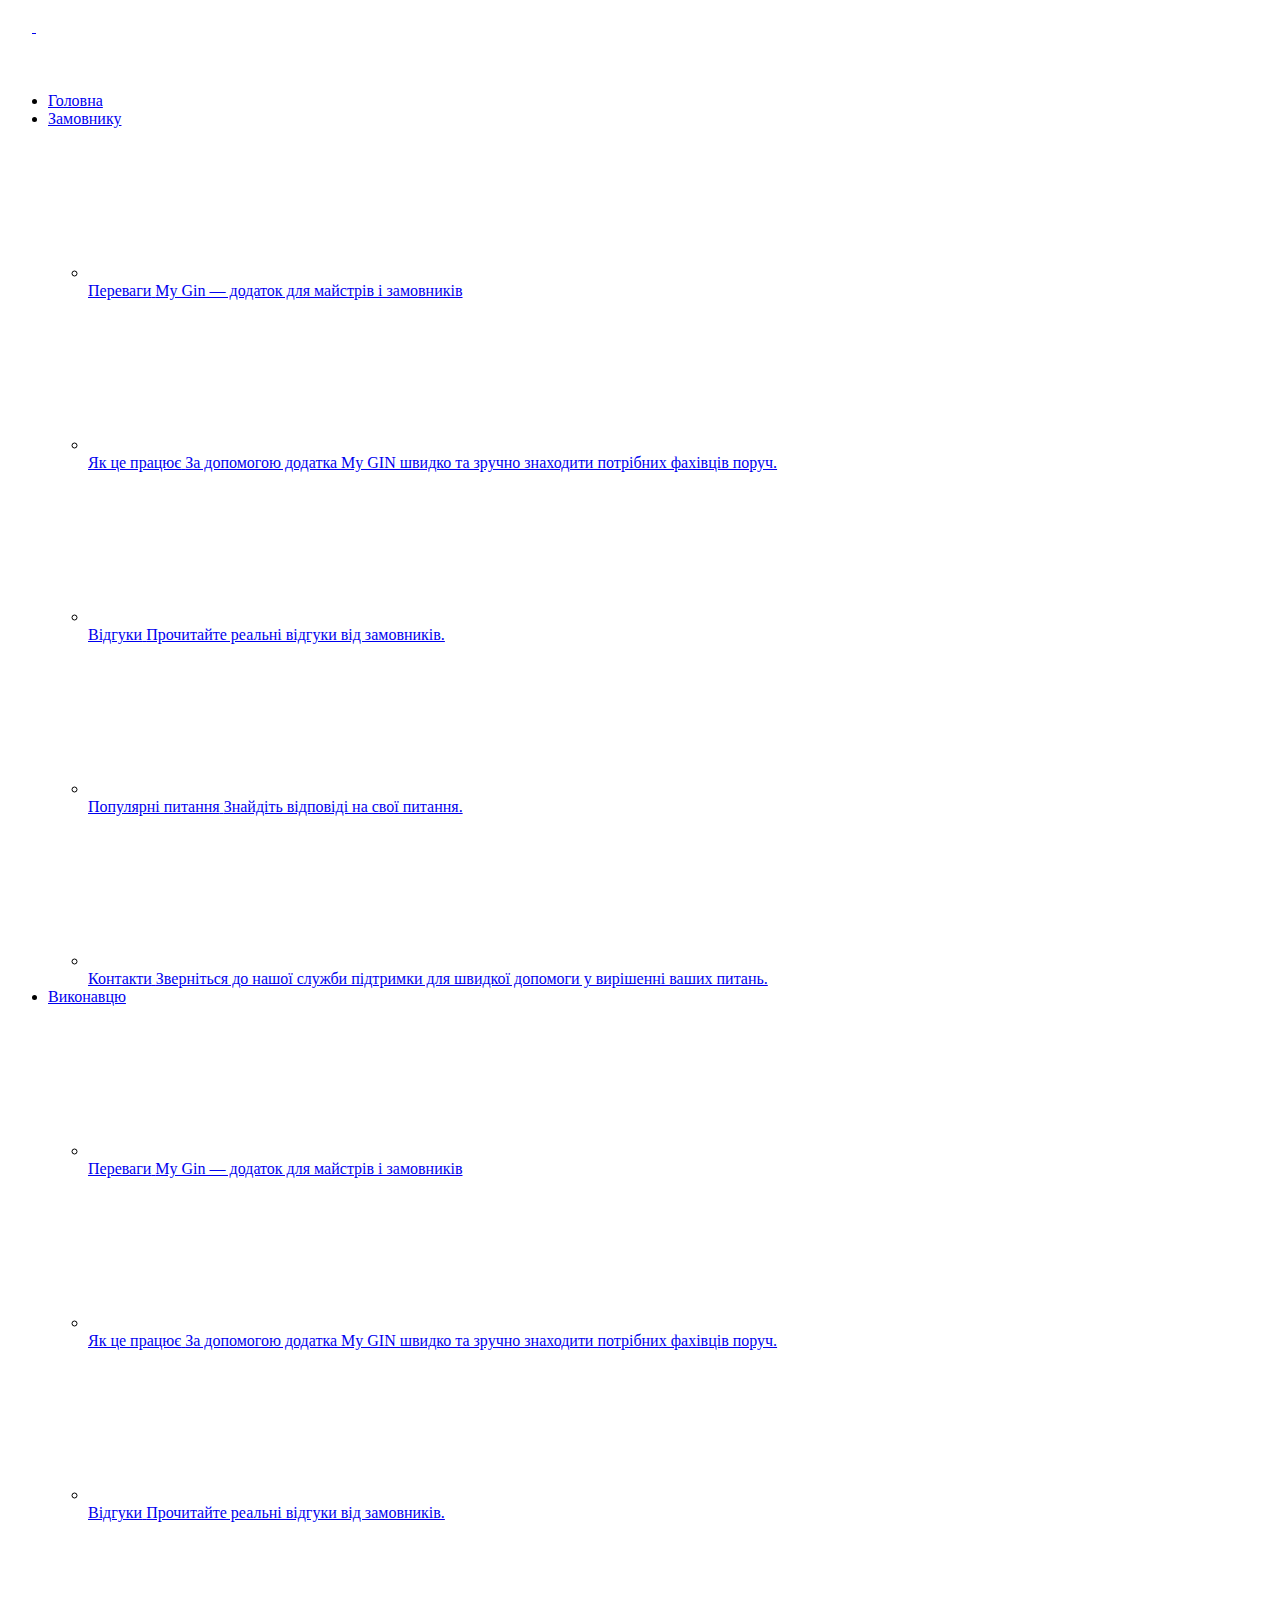
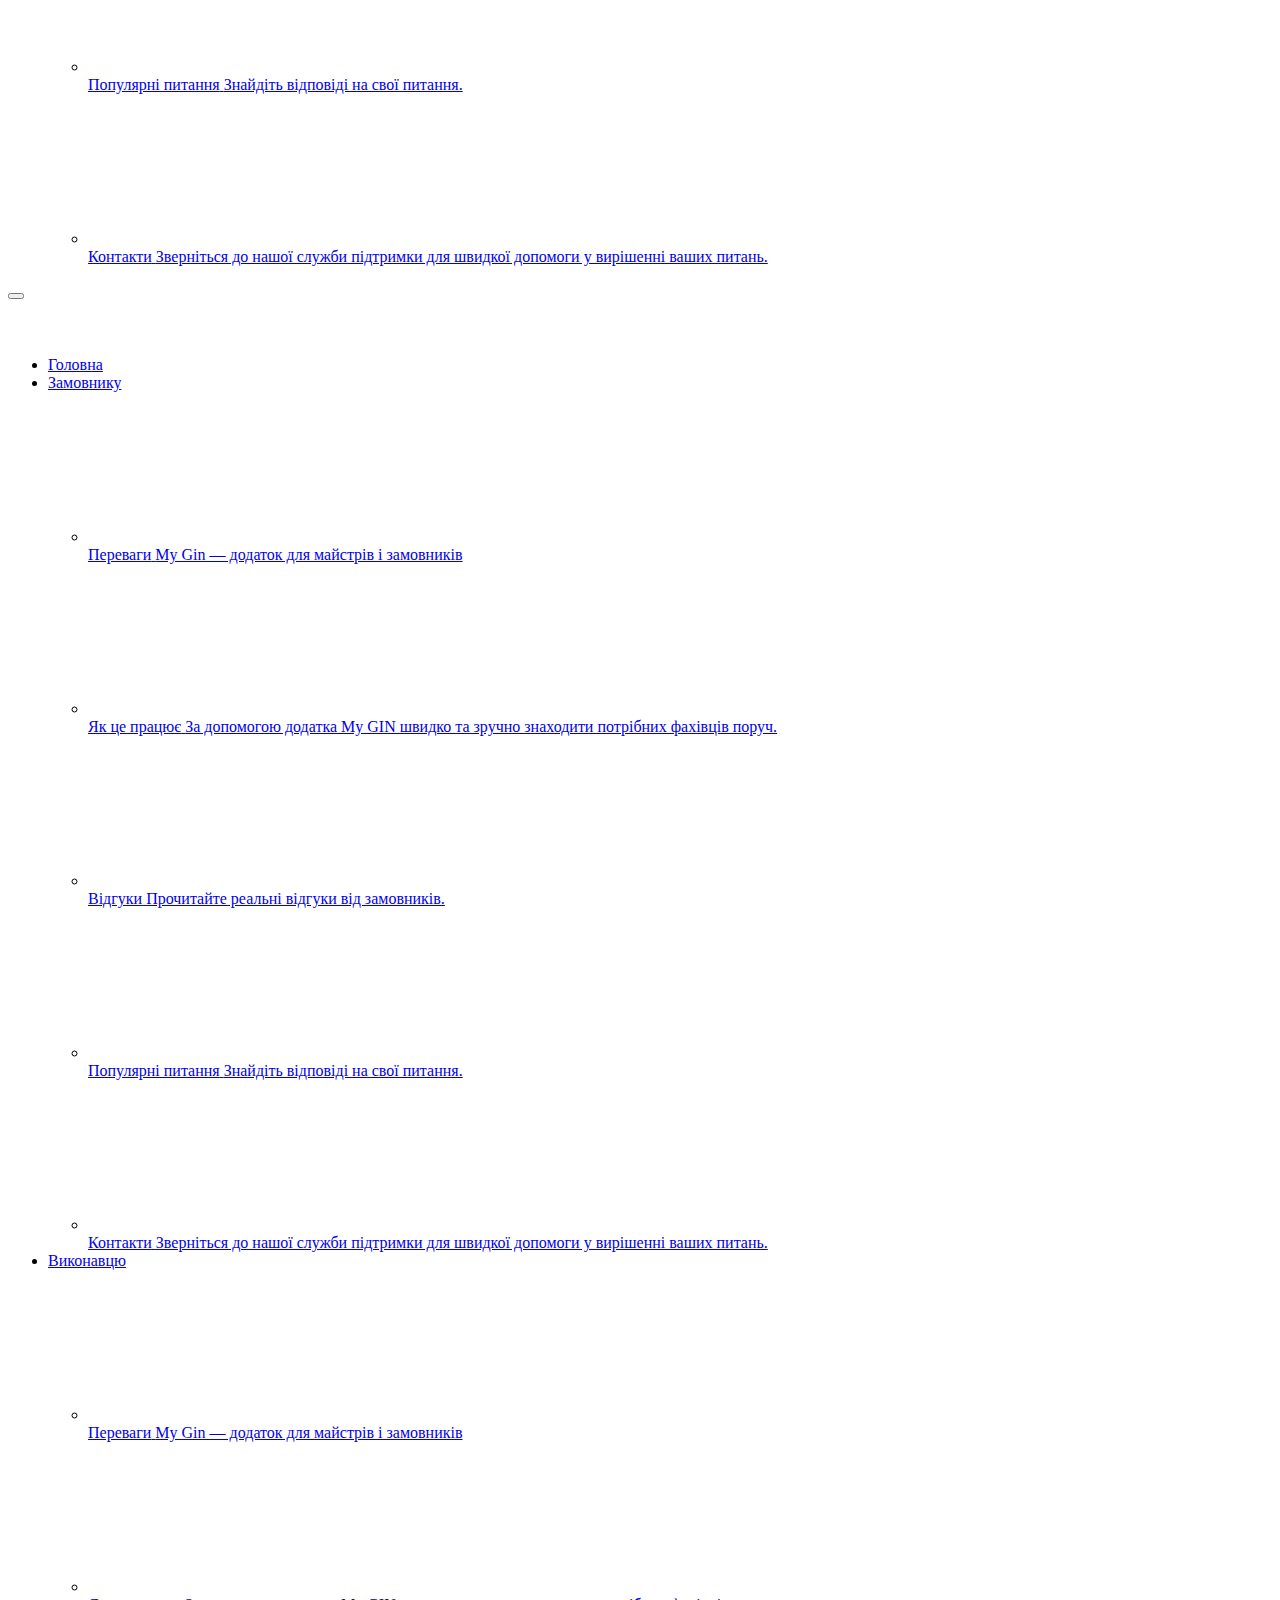
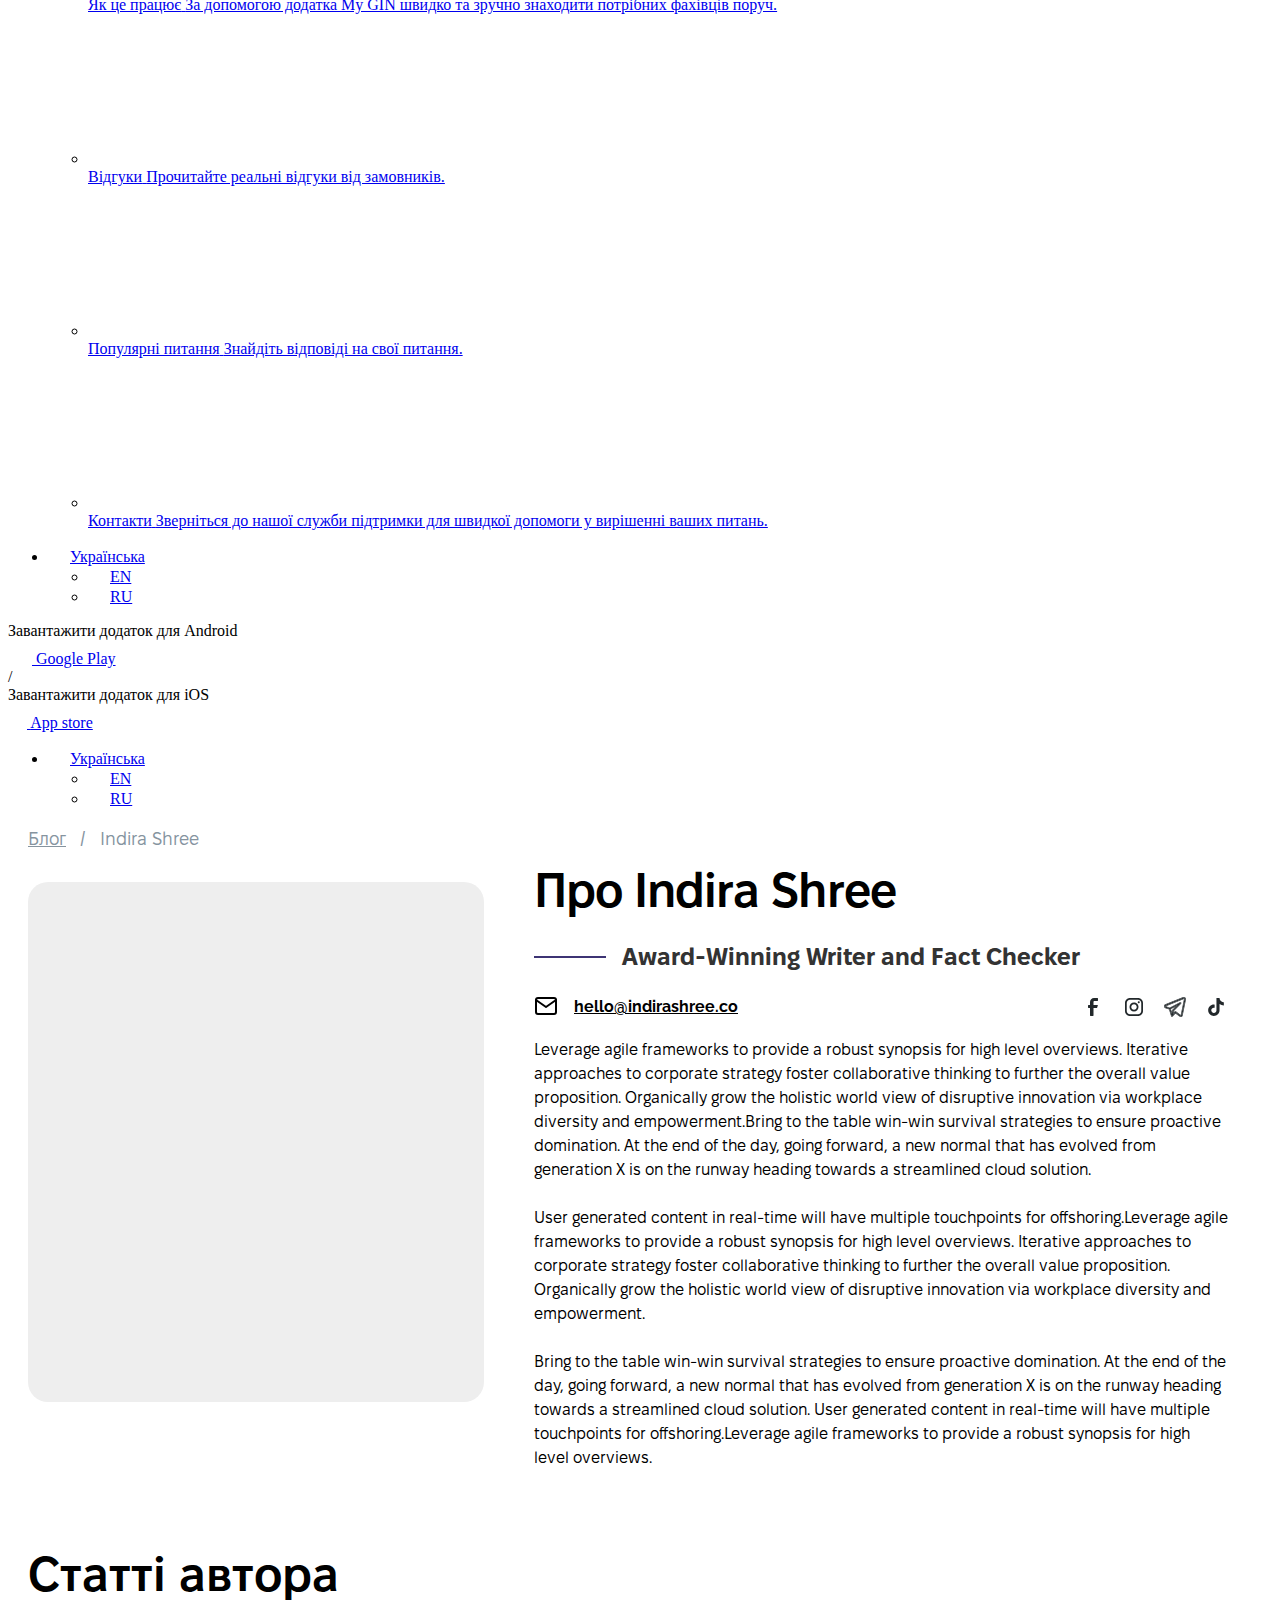
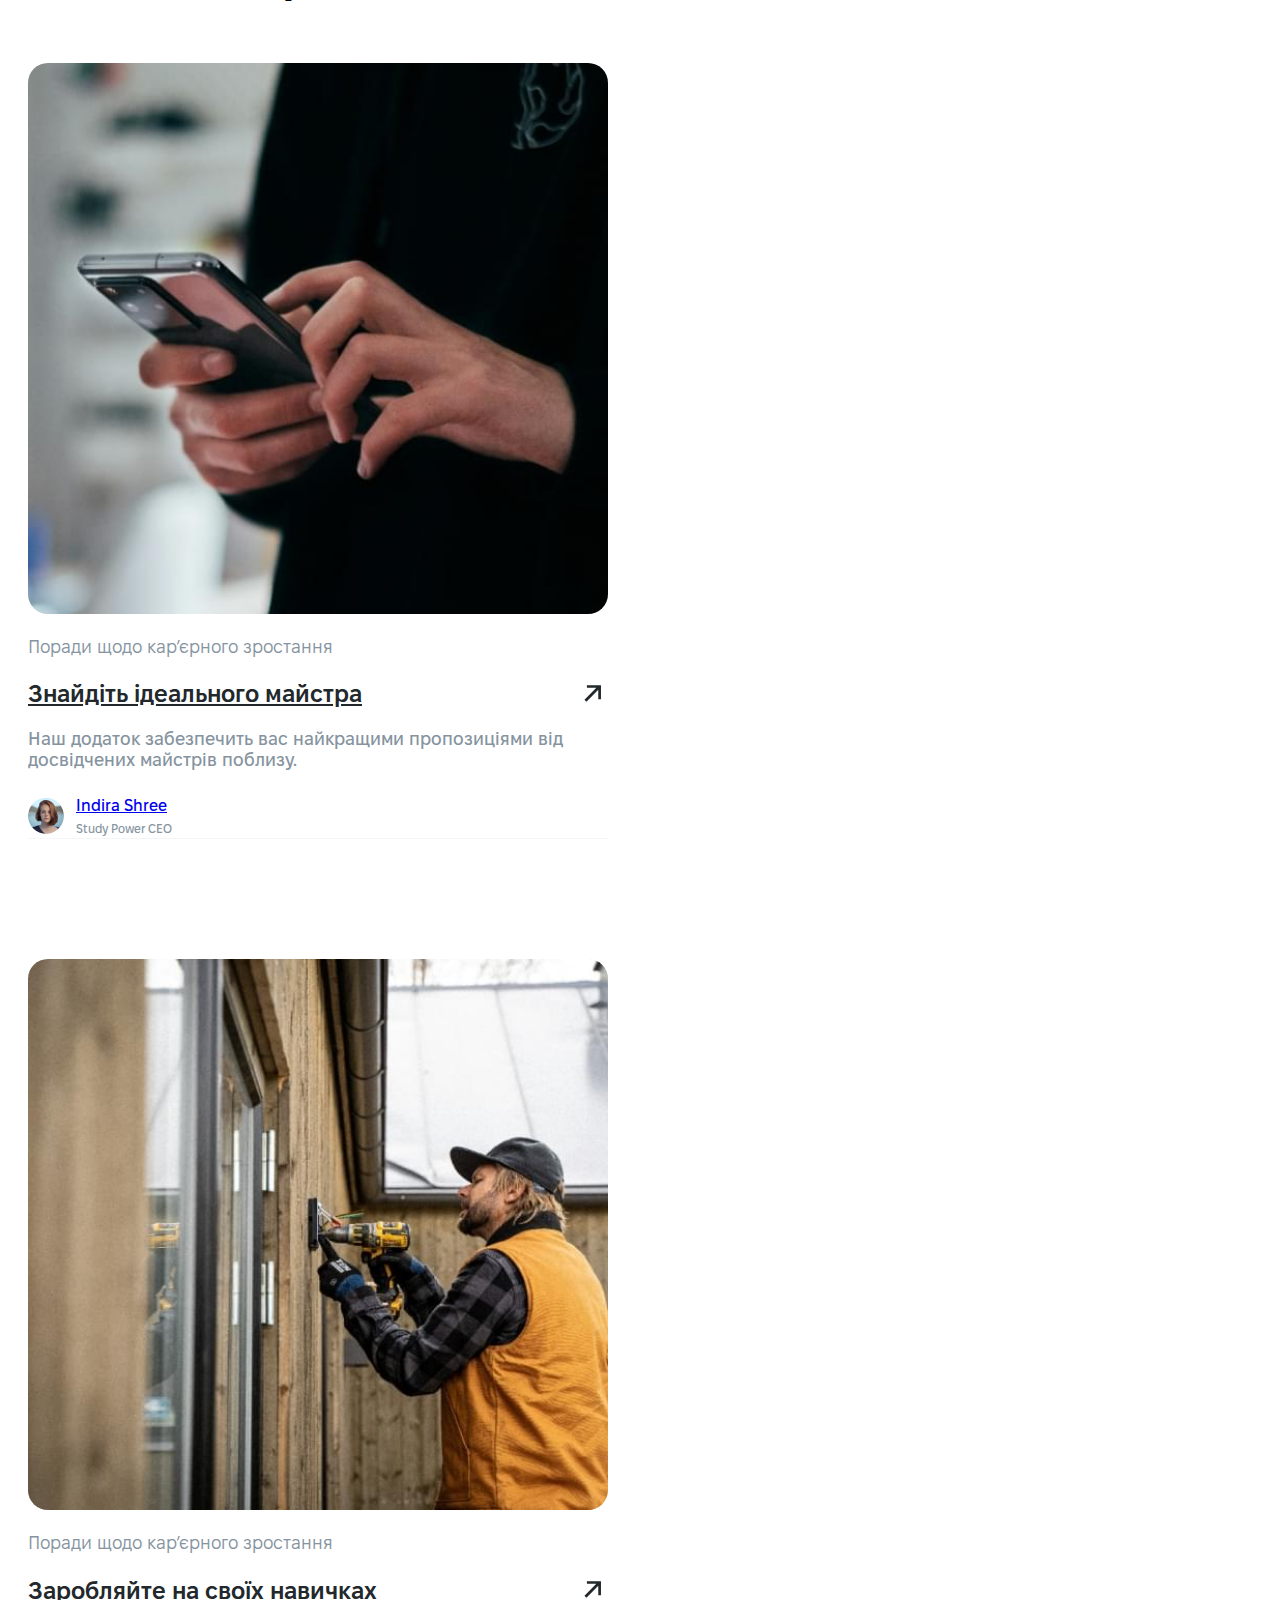
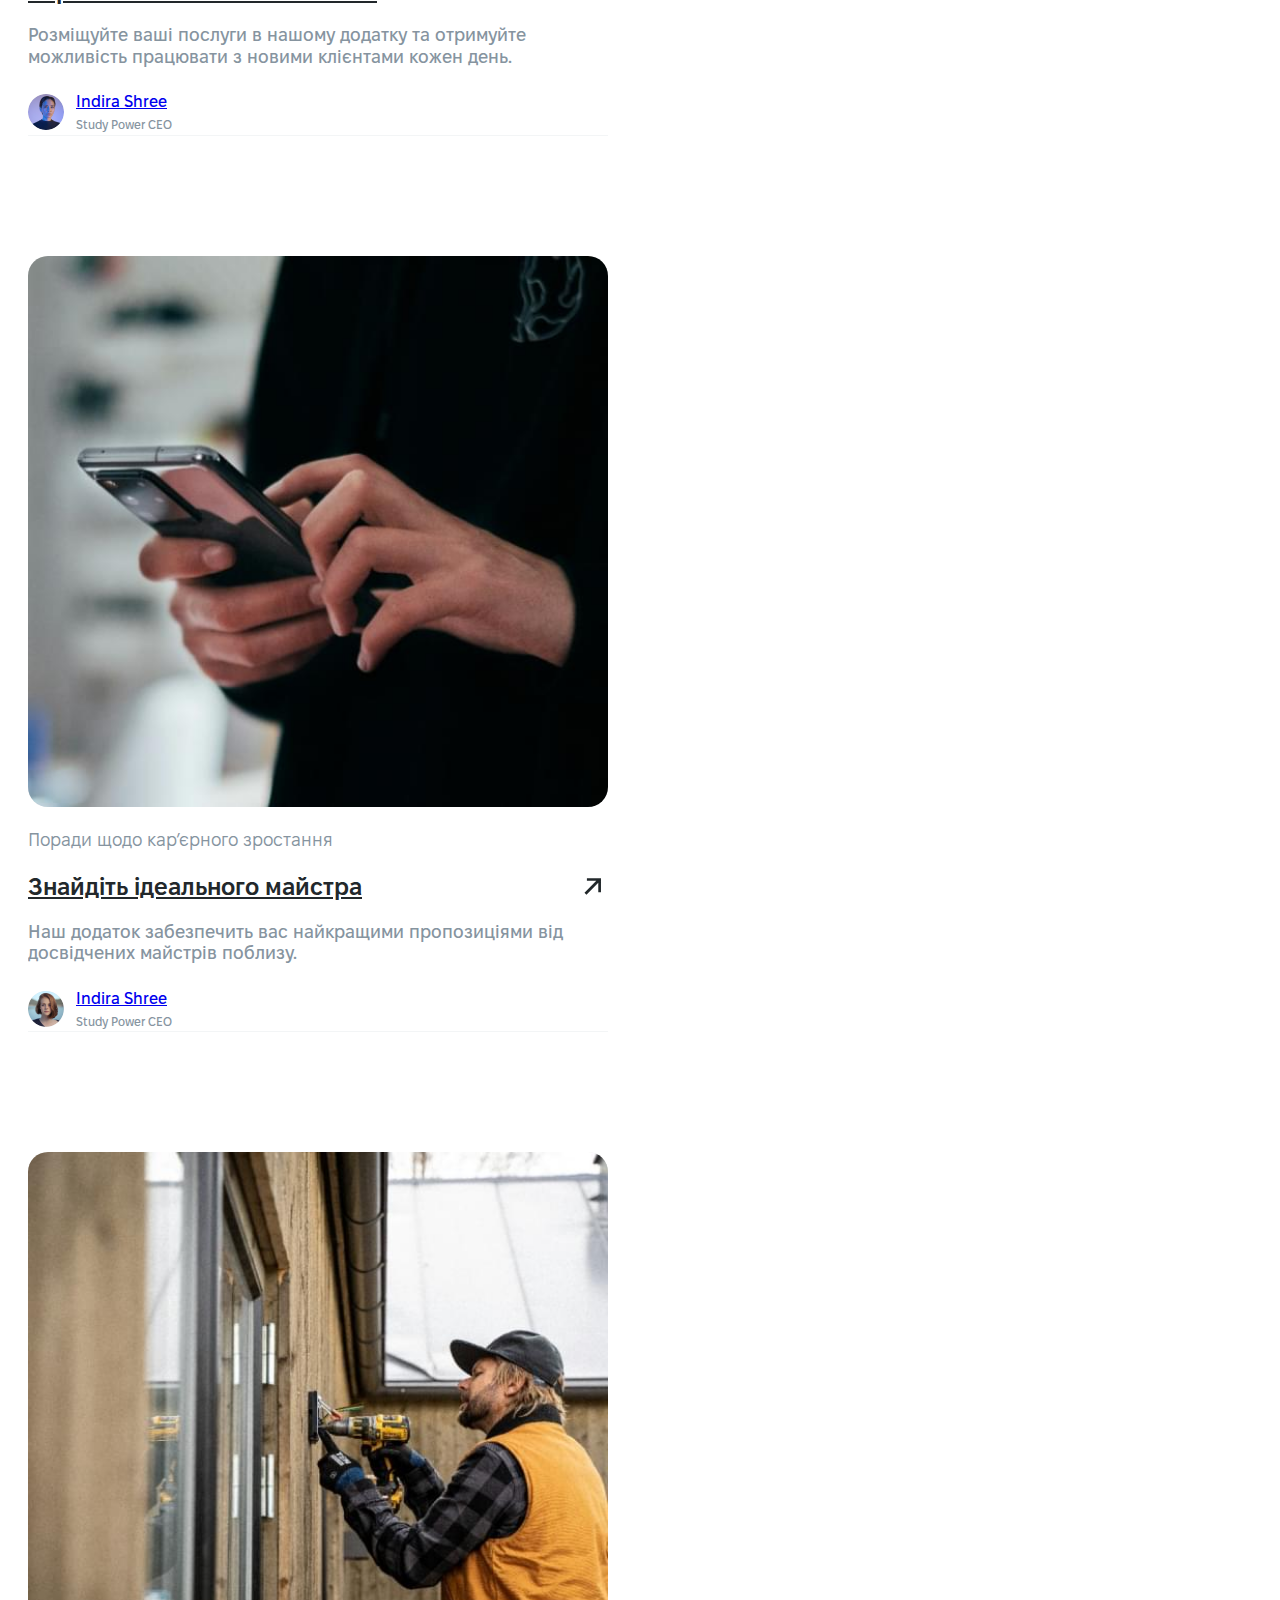
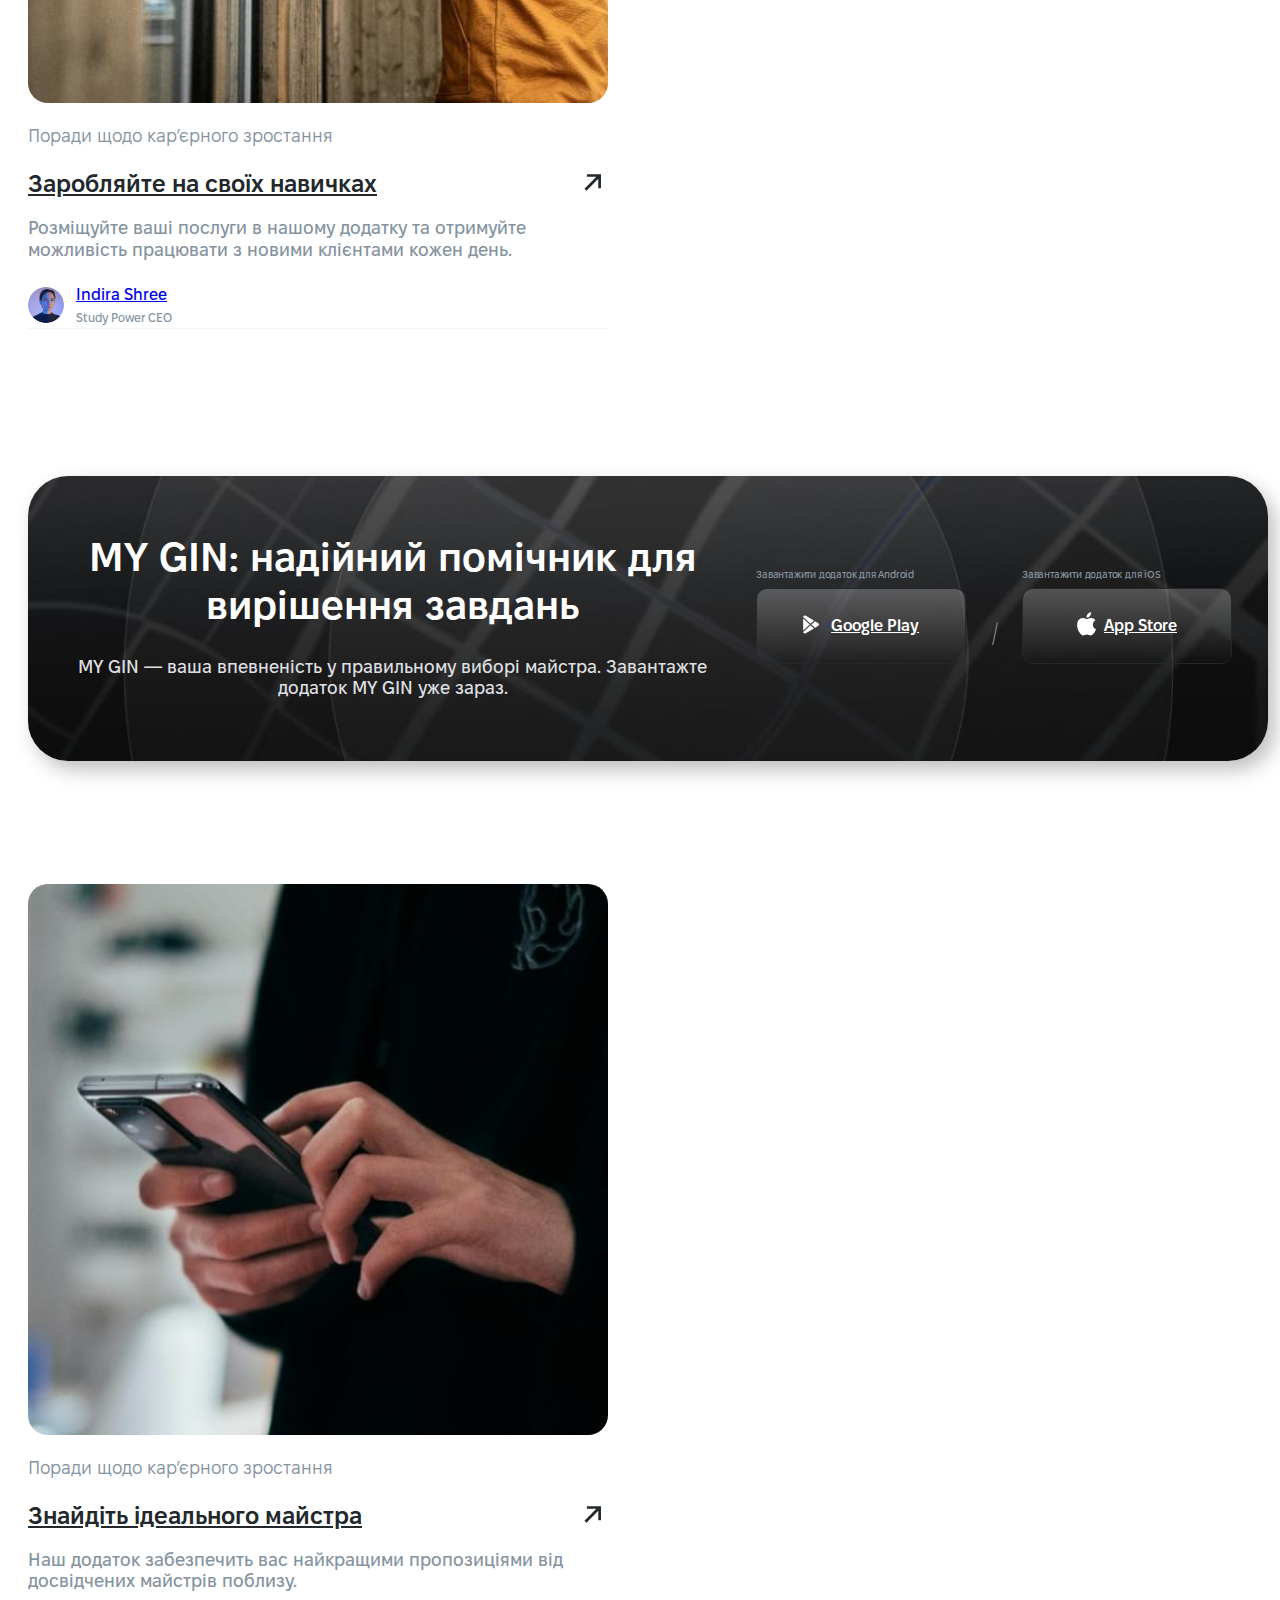
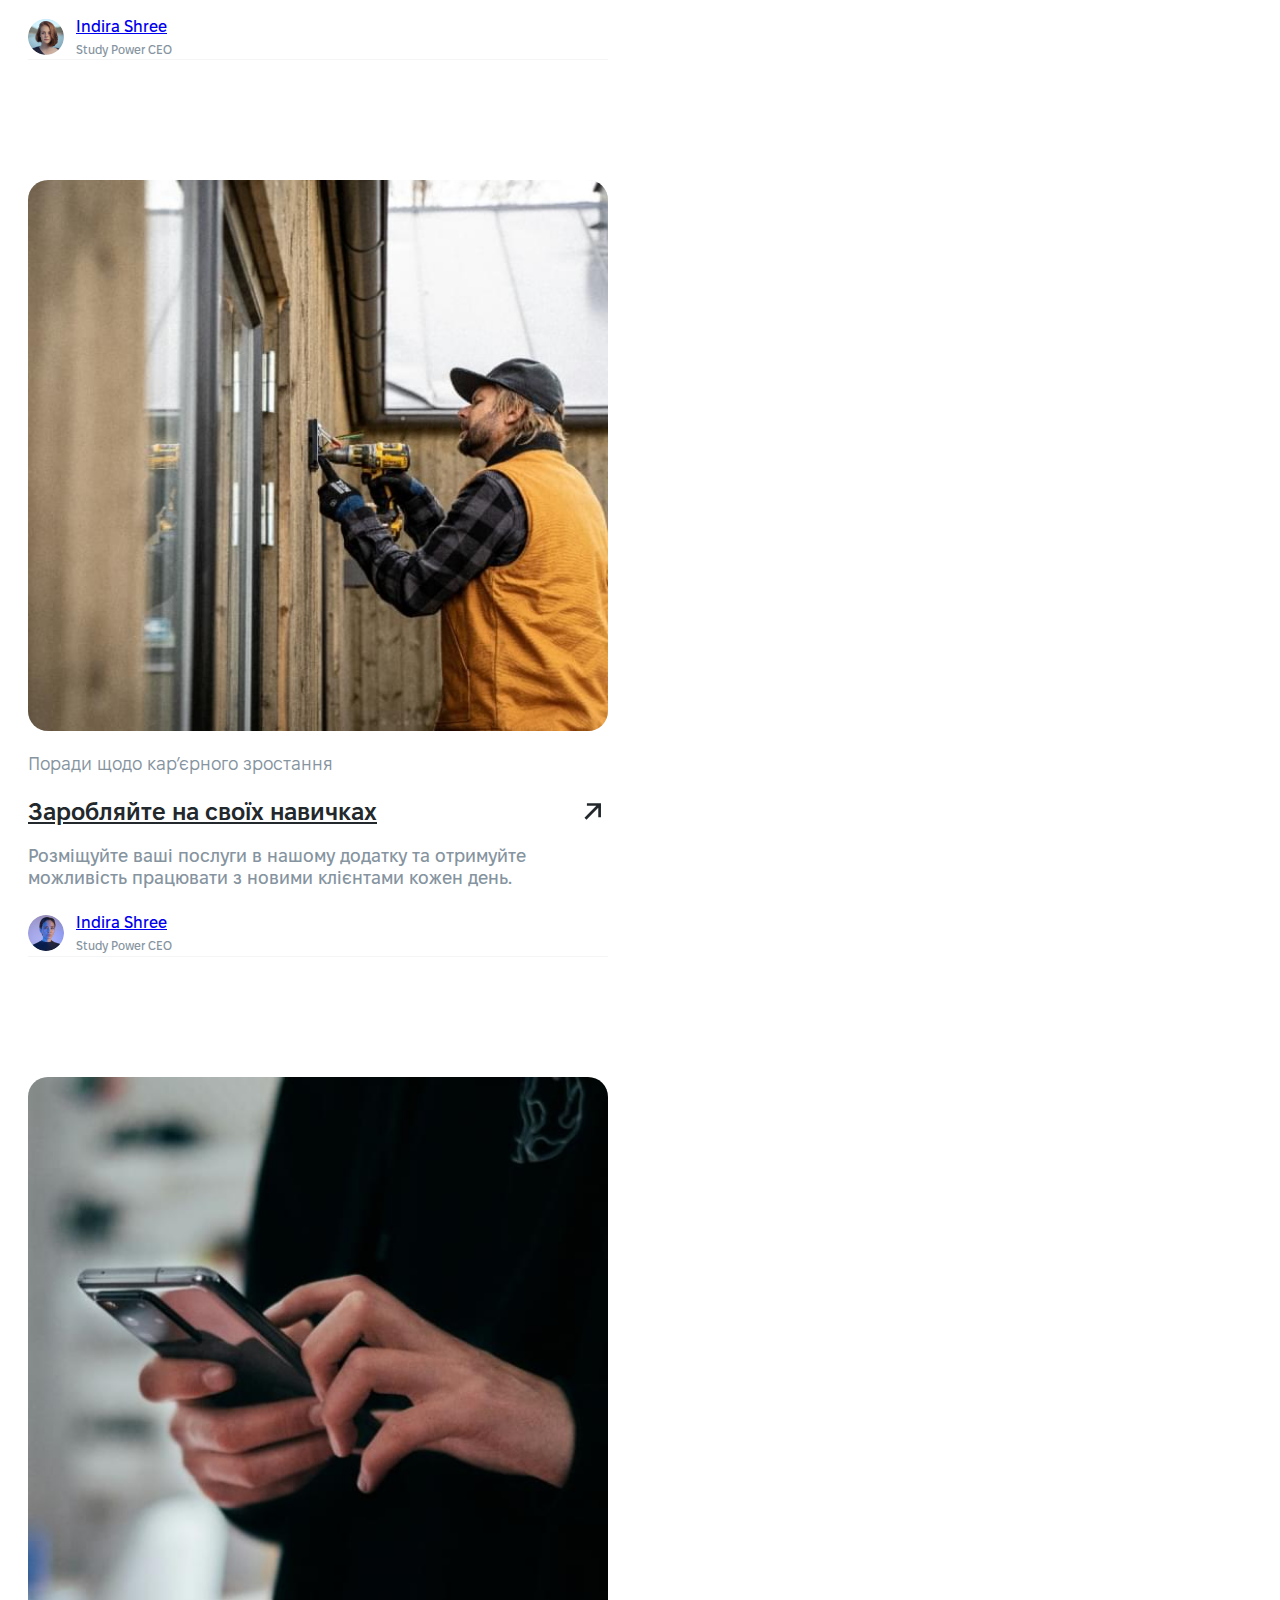
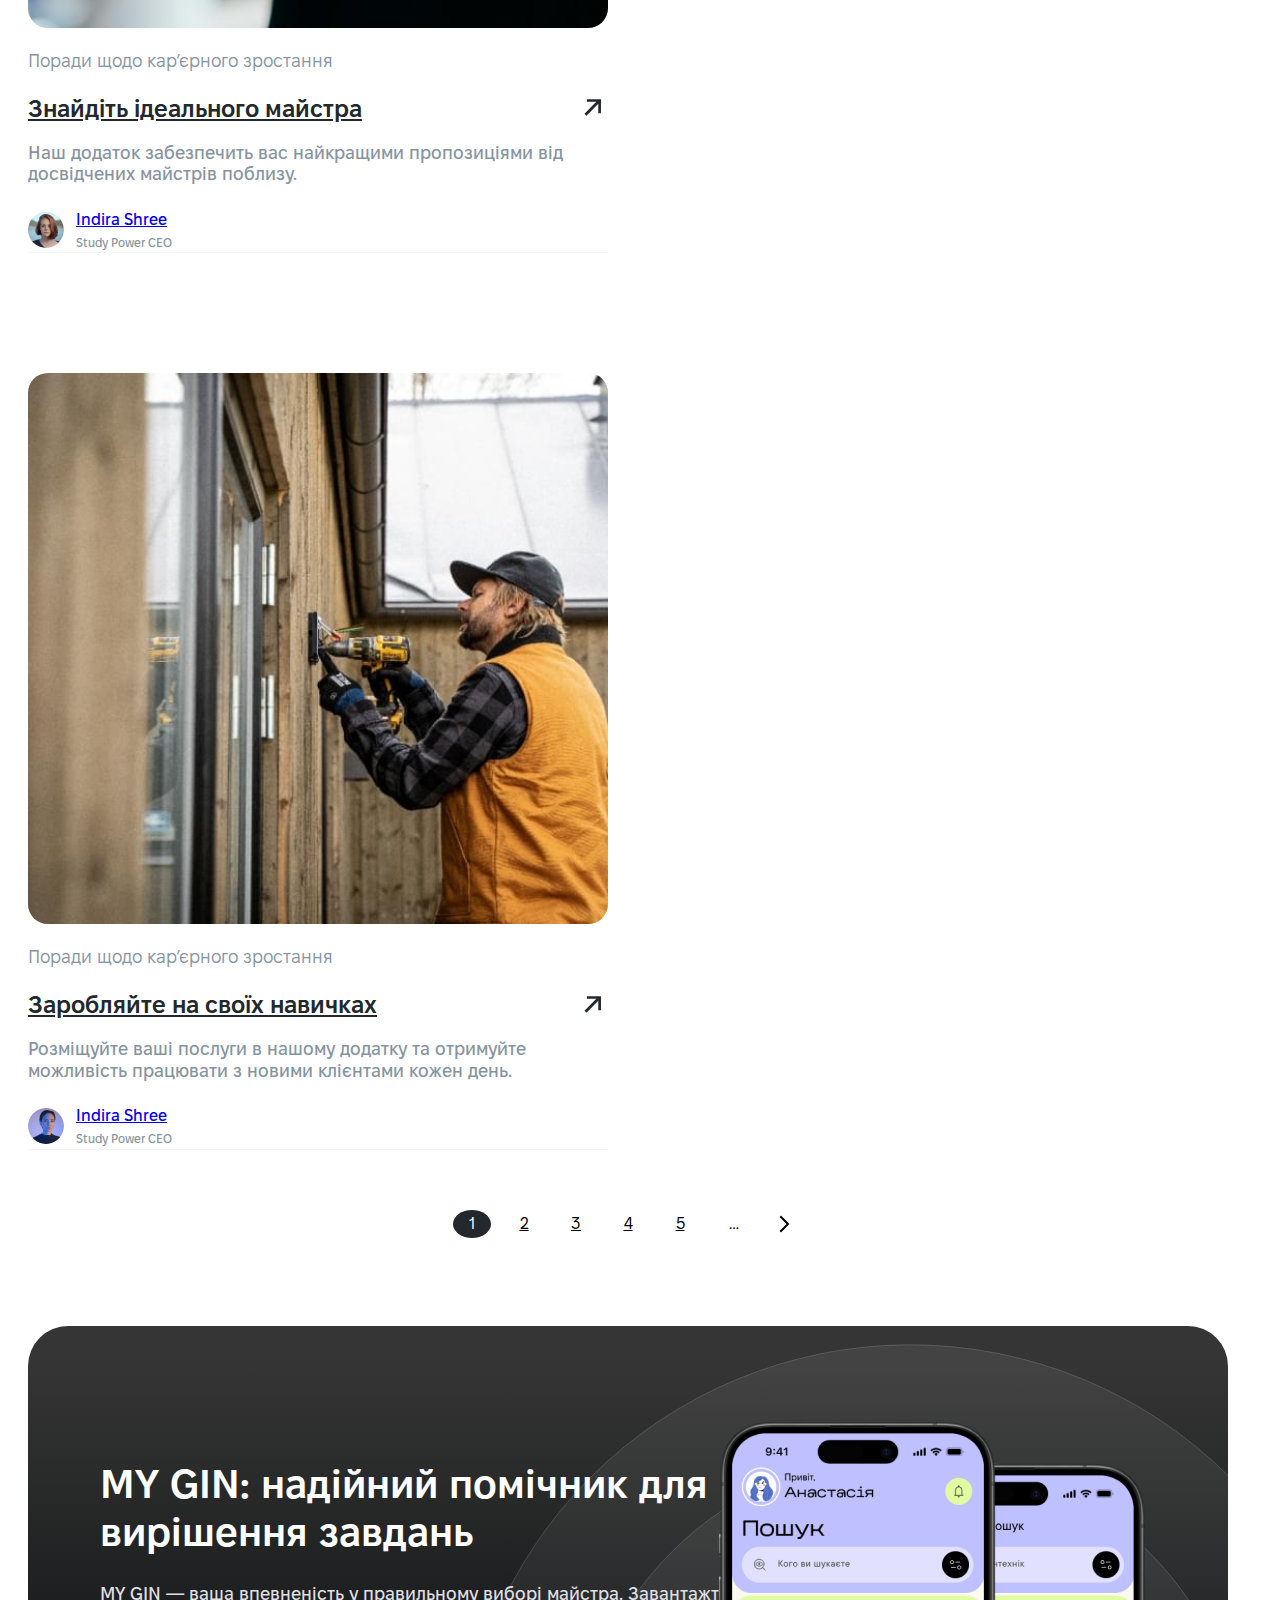
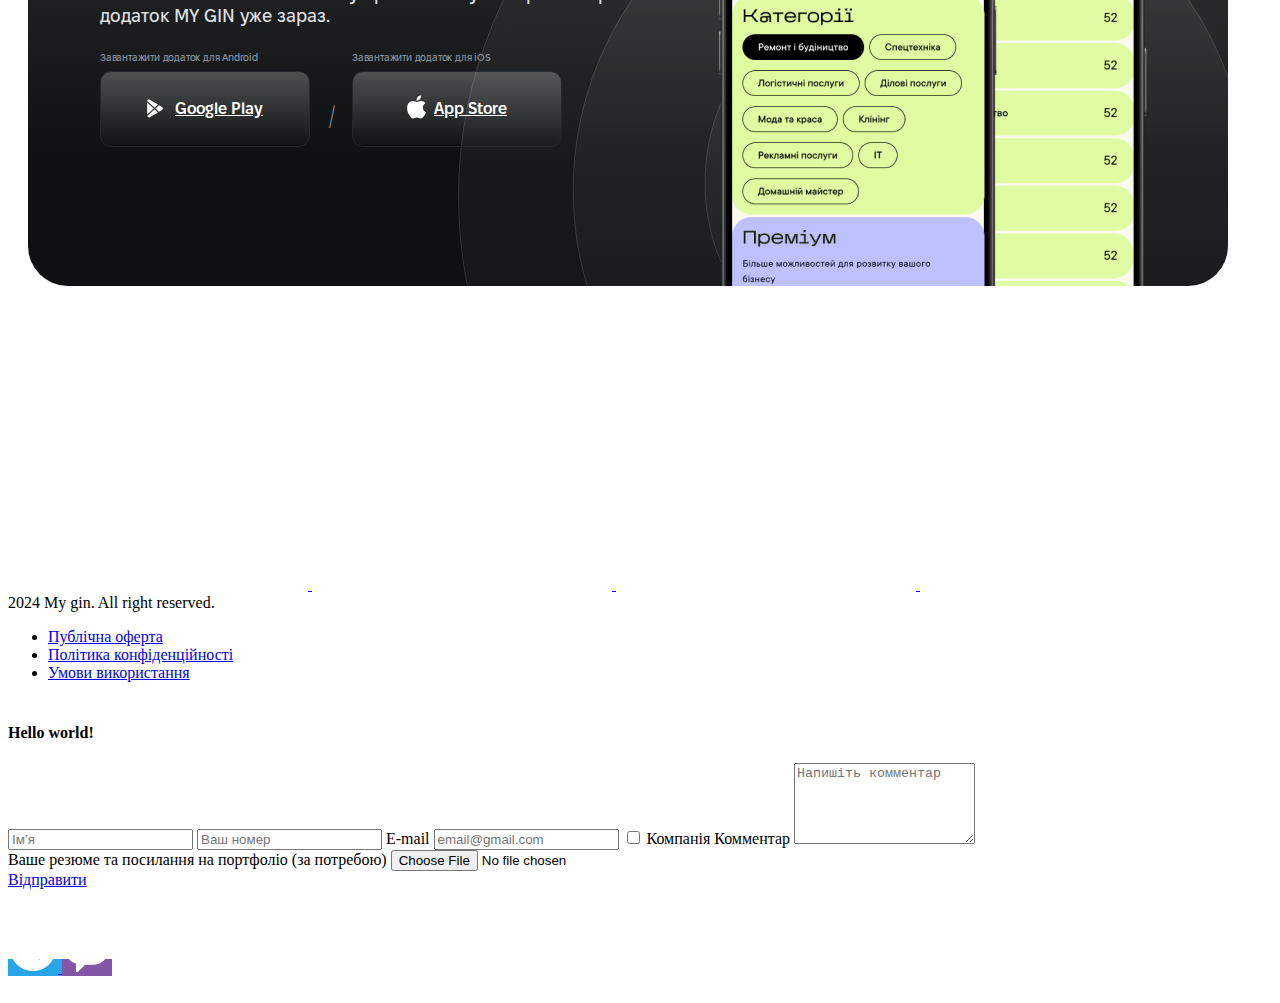
==== commit 669c95f9: "Add files via upload" ====
--- a/author.html
+++ b/author.html
@@ -7,30 +7,30 @@
 
 	<link rel="preconnect" href="https://fonts.googleapis.com">
 	<link rel="preconnect" href="https://fonts.gstatic.com" crossorigin>
-	<link href="https://fonts.googleapis.com/css2?family=Mulish:ital,wght@0,200;0,300;0,400;0,500;0,600;0,700;1,200&display=swap&_v=20240907201736" rel="stylesheet">
+	<link href="https://fonts.googleapis.com/css2?family=Mulish:ital,wght@0,200;0,300;0,400;0,500;0,600;0,700;1,200&display=swap&_v=20240907221515" rel="stylesheet">
 	
 	
 
 	<meta name='robots' content='index, follow, max-image-preview:large, max-snippet:-1, max-video-preview:-1' />
-<link rel="alternate" hreflang="uk" href="https://my-gin.com.ua/blog/" />
-<link rel="alternate" hreflang="en" href="https://my-gin.com.ua/en/blog/" />
-<link rel="alternate" hreflang="ru" href="https://my-gin.com.ua/ru/blog/" />
-<link rel="alternate" hreflang="x-default" href="https://my-gin.com.ua/blog/" />
-
-	<!-- This site is optimized with the Yoast SEO plugin v23.3 - https://yoast.com/wordpress/plugins/seo/ -->
-	<title>Блог - my Gin</title>
-	<link rel="canonical" href="https://my-gin.com.ua/blog/" />
-	<meta property="og:locale" content="uk_UA" />
-	<meta property="og:type" content="article" />
-	<meta property="og:title" content="Блог - my Gin" />
-	<meta property="og:url" content="https://my-gin.com.ua/blog/" />
-	<meta property="og:site_name" content="my Gin" />
-	<meta name="twitter:card" content="summary_large_image" />
-	<script type="application/ld+json" class="yoast-schema-graph">{"@context":"https://schema.org","@graph":[{"@type":"WebPage","@id":"https://my-gin.com.ua/blog/","url":"https://my-gin.com.ua/blog/","name":"Блог - my Gin","isPartOf":{"@id":"https://my-gin.com.ua/#website"},"datePublished":"2024-09-06T08:31:53+00:00","dateModified":"2024-09-06T08:31:53+00:00","breadcrumb":{"@id":"https://my-gin.com.ua/blog/#breadcrumb"},"inLanguage":"uk","potentialAction":[{"@type":"ReadAction","target":["https://my-gin.com.ua/blog/"]}]},{"@type":"BreadcrumbList","@id":"https://my-gin.com.ua/blog/#breadcrumb","itemListElement":[{"@type":"ListItem","position":1,"name":"Головна","item":"https://my-gin.com.ua/"},{"@type":"ListItem","position":2,"name":"Блог"}]},{"@type":"WebSite","@id":"https://my-gin.com.ua/#website","url":"https://my-gin.com.ua/","name":"my Gin","description":"Пошук послуг в один клік!","publisher":{"@id":"https://my-gin.com.ua/#organization"},"potentialAction":[{"@type":"SearchAction","target":{"@type":"EntryPoint","urlTemplate":"https://my-gin.com.ua/?s={search_term_string}"},"query-input":"required name=search_term_string"}],"inLanguage":"uk"},{"@type":"Organization","@id":"https://my-gin.com.ua/#organization","name":"my Gin","url":"https://my-gin.com.ua/","logo":{"@type":"ImageObject","inLanguage":"uk","@id":"https://my-gin.com.ua/#/schema/logo/image/","url":"https://my-gin.com.ua/wp-content/uploads/2024/02/logo_white.svg","contentUrl":"https://my-gin.com.ua/wp-content/uploads/2024/02/logo_white.svg","width":94,"height":36,"caption":"my Gin"},"image":{"@id":"https://my-gin.com.ua/#/schema/logo/image/"}}]}</script>
-	<!-- / Yoast SEO plugin. -->
-
-
-   <link rel='stylesheet' id='wp-block-library-css' href='https://my-gin.com.ua/wp-includes/css/dist/block-library/style.min.css?_v=20240907201736' media='all' />
+   <link rel="alternate" hreflang="uk" href="https://my-gin.com.ua/author/mygin_admin/" />
+   <link rel="alternate" hreflang="en" href="https://my-gin.com.ua/en/author/mygin_admin/" />
+   <link rel="alternate" hreflang="ru" href="https://my-gin.com.ua/ru/author/mygin_admin/" />
+   <link rel="alternate" hreflang="x-default" href="https://my-gin.com.ua/author/mygin_admin/" />
+
+   <!-- This site is optimized with the Yoast SEO plugin v23.3 - https://yoast.com/wordpress/plugins/seo/ -->
+   <title>mygin_admin, автор у my Gin</title>
+   <link rel="canonical" href="https://my-gin.com.ua/author/mygin_admin/" />
+   <meta property="og:locale" content="uk_UA" />
+   <meta property="og:type" content="profile" />
+   <meta property="og:title" content="mygin_admin, автор у my Gin" />
+   <meta property="og:url" content="https://my-gin.com.ua/author/mygin_admin/" />
+   <meta property="og:site_name" content="my Gin" />
+   <meta property="og:image" content="https://secure.gravatar.com/avatar/ccdee18c5ca6ff28357c994324d1c7e2?s=500&d=mm&r=g" />
+   <meta name="twitter:card" content="summary_large_image" />
+   <script type="application/ld+json" class="yoast-schema-graph">{"@context":"https://schema.org","@graph":[{"@type":"ProfilePage","@id":"https://my-gin.com.ua/author/mygin_admin/","url":"https://my-gin.com.ua/author/mygin_admin/","name":"mygin_admin, автор у my Gin","isPartOf":{"@id":"https://my-gin.com.ua/#website"},"breadcrumb":{"@id":"https://my-gin.com.ua/author/mygin_admin/#breadcrumb"},"inLanguage":"uk","potentialAction":[{"@type":"ReadAction","target":["https://my-gin.com.ua/author/mygin_admin/"]}]},{"@type":"BreadcrumbList","@id":"https://my-gin.com.ua/author/mygin_admin/#breadcrumb","itemListElement":[{"@type":"ListItem","position":1,"name":"Головна","item":"https://my-gin.com.ua/"},{"@type":"ListItem","position":2,"name":"Архіви для mygin_admin"}]},{"@type":"WebSite","@id":"https://my-gin.com.ua/#website","url":"https://my-gin.com.ua/","name":"my Gin","description":"Пошук послуг в один клік!","publisher":{"@id":"https://my-gin.com.ua/#organization"},"potentialAction":[{"@type":"SearchAction","target":{"@type":"EntryPoint","urlTemplate":"https://my-gin.com.ua/?s={search_term_string}"},"query-input":"required name=search_term_string"}],"inLanguage":"uk"},{"@type":"Organization","@id":"https://my-gin.com.ua/#organization","name":"my Gin","url":"https://my-gin.com.ua/","logo":{"@type":"ImageObject","inLanguage":"uk","@id":"https://my-gin.com.ua/#/schema/logo/image/","url":"https://my-gin.com.ua/wp-content/uploads/2024/02/logo_white.svg","contentUrl":"https://my-gin.com.ua/wp-content/uploads/2024/02/logo_white.svg","width":94,"height":36,"caption":"my Gin"},"image":{"@id":"https://my-gin.com.ua/#/schema/logo/image/"}},{"@type":"Person","@id":"https://my-gin.com.ua/#/schema/person/d4b14a662124d5be45d033ab119a5d0e","name":"mygin_admin","image":{"@type":"ImageObject","inLanguage":"uk","@id":"https://my-gin.com.ua/#/schema/person/image/","url":"https://secure.gravatar.com/avatar/ccdee18c5ca6ff28357c994324d1c7e2?s=96&d=mm&r=g","contentUrl":"https://secure.gravatar.com/avatar/ccdee18c5ca6ff28357c994324d1c7e2?s=96&d=mm&r=g","caption":"mygin_admin"},"sameAs":["https://my-gin.com.ua"],"mainEntityOfPage":{"@id":"https://my-gin.com.ua/author/mygin_admin/"}}]}</script>
+   <!-- / Yoast SEO plugin. -->
+
+   <link rel='stylesheet' id='wp-block-library-css' href='https://my-gin.com.ua/wp-includes/css/dist/block-library/style.min.css?_v=20240907221515' media='all' />
    <style id='classic-theme-styles-inline-css'>
    /*! This file is auto-generated */
    .wp-block-button__link{color:#fff;background-color:#32373c;border-radius:9999px;box-shadow:none;text-decoration:none;padding:calc(.667em + 2px) calc(1.333em + 2px);font-size:1.125em}.wp-block-file__button{background:#32373c;color:#fff;text-decoration:none}
@@ -41,25 +41,22 @@
    :where(.wp-block-columns.is-layout-flex){gap: 2em;}:where(.wp-block-columns.is-layout-grid){gap: 2em;}
    :root :where(.wp-block-pullquote){font-size: 1.5em;line-height: 1.6;}
    </style>
-   <link rel='stylesheet' id='wpml-legacy-dropdown-0-css' href='https://my-gin.com.ua/wp-content/plugins/sitepress-multilingual-cms/templates/language-switchers/legacy-dropdown/style.min.css?_v=20240907201736' media='all' />
-   <link rel='stylesheet' id='animate-style-css' href='https://my-gin.com.ua/wp-content/themes/mygin/assets/css/animate.min.css?_v=20240907201736' media='all' />
-   <link rel='stylesheet' id='magnific-popup-style-css' href='https://my-gin.com.ua/wp-content/themes/mygin/assets/css/magnific-popup.css?_v=20240907201736' media='all' />
-   <link rel='stylesheet' id='owl.theme.default-css' href='https://my-gin.com.ua/wp-content/themes/mygin/assets/css/owl.theme.default.min.css?_v=20240907201736' media='all' />
-   <link rel='stylesheet' id='owl.carousel-css' href='https://my-gin.com.ua/wp-content/themes/mygin/assets/css/owl.carousel.min.css?_v=20240907201736' media='all' />
-   <link rel='stylesheet' id='select2-css' href='https://my-gin.com.ua/wp-content/themes/mygin/assets/css/select2.min.css?_v=20240907201736' media='all' />
-   <link rel='stylesheet' id='default-style-css' href='https://my-gin.com.ua/wp-content/themes/mygin/style.css?_v=20240907201736' media='all' />
+   <link rel='stylesheet' id='wpml-legacy-dropdown-0-css' href='https://my-gin.com.ua/wp-content/plugins/sitepress-multilingual-cms/templates/language-switchers/legacy-dropdown/style.min.css?_v=20240907221515' media='all' />
+   <link rel='stylesheet' id='animate-style-css' href='https://my-gin.com.ua/wp-content/themes/mygin/assets/css/animate.min.css?_v=20240907221515' media='all' />
+   <link rel='stylesheet' id='magnific-popup-style-css' href='https://my-gin.com.ua/wp-content/themes/mygin/assets/css/magnific-popup.css?_v=20240907221515' media='all' />
+   <link rel='stylesheet' id='owl.theme.default-css' href='https://my-gin.com.ua/wp-content/themes/mygin/assets/css/owl.theme.default.min.css?_v=20240907221515' media='all' />
+   <link rel='stylesheet' id='owl.carousel-css' href='https://my-gin.com.ua/wp-content/themes/mygin/assets/css/owl.carousel.min.css?_v=20240907221515' media='all' />
+   <link rel='stylesheet' id='select2-css' href='https://my-gin.com.ua/wp-content/themes/mygin/assets/css/select2.min.css?_v=20240907221515' media='all' />
+   <link rel='stylesheet' id='default-style-css' href='https://my-gin.com.ua/wp-content/themes/mygin/style.css?_v=20240907221515' media='all' />
    <script id="wpml-cookie-js-extra">
    var wpml_cookies = {"wp-wpml_current_language":{"value":"uk","expires":1,"path":"\/"}};
    var wpml_cookies = {"wp-wpml_current_language":{"value":"uk","expires":1,"path":"\/"}};
    </script>
-   <script src="https://my-gin.com.ua/wp-content/plugins/sitepress-multilingual-cms/res/js/cookies/language-cookie.js?_v=20240907201736" id="wpml-cookie-js" defer data-wp-strategy="defer"></script>
-   <script src="https://my-gin.com.ua/wp-content/plugins/sitepress-multilingual-cms/templates/language-switchers/legacy-dropdown/script.min.js?_v=20240907201736" id="wpml-legacy-dropdown-0-js"></script>
-   <script src="https://my-gin.com.ua/wp-includes/js/jquery/jquery.min.js?_v=20240907201736" id="jquery-core-js"></script>
-   <script src="https://my-gin.com.ua/wp-includes/js/jquery/jquery-migrate.min.js?_v=20240907201736" id="jquery-migrate-js"></script>
-   <link rel="https://api.w.org/" href="https://my-gin.com.ua/wp-json/" /><link rel="alternate" title="JSON" type="application/json" href="https://my-gin.com.ua/wp-json/wp/v2/pages/779" /><link rel='shortlink' href='https://my-gin.com.ua/?p=779' />
-   <link rel="alternate" title="oEmbed (JSON)" type="application/json+oembed" href="https://my-gin.com.ua/wp-json/oembed/1.0/embed?url=https%3A%2F%2Fmy-gin.com.ua%2Fblog%2F" />
-   <link rel="alternate" title="oEmbed (XML)" type="text/xml+oembed" href="https://my-gin.com.ua/wp-json/oembed/1.0/embed?url=https%3A%2F%2Fmy-gin.com.ua%2Fblog%2F&#038;format=xml" />
-   <meta name="generator" content="WPML ver:4.6.9 stt:1,45,54;" />
+   <script src="https://my-gin.com.ua/wp-content/plugins/sitepress-multilingual-cms/res/js/cookies/language-cookie.js?_v=20240907221515" id="wpml-cookie-js" defer data-wp-strategy="defer"></script>
+   <script src="https://my-gin.com.ua/wp-content/plugins/sitepress-multilingual-cms/templates/language-switchers/legacy-dropdown/script.min.js?_v=20240907221515" id="wpml-legacy-dropdown-0-js"></script>
+   <script src="https://my-gin.com.ua/wp-includes/js/jquery/jquery.min.js?_v=20240907221515" id="jquery-core-js"></script>
+   <script src="https://my-gin.com.ua/wp-includes/js/jquery/jquery-migrate.min.js?_v=20240907221515" id="jquery-migrate-js"></script>
+   <link rel="https://api.w.org/" href="https://my-gin.com.ua/wp-json/" /><link rel="alternate" title="JSON" type="application/json" href="https://my-gin.com.ua/wp-json/wp/v2/users/1" /><meta name="generator" content="WPML ver:4.6.9 stt:1,45,54;" />
    <link rel="icon" href="https://my-gin.com.ua/wp-content/uploads/2024/02/favicon.png" sizes="32x32" />
    <link rel="icon" href="https://my-gin.com.ua/wp-content/uploads/2024/02/favicon.png" sizes="192x192" />
    <link rel="apple-touch-icon" href="https://my-gin.com.ua/wp-content/uploads/2024/02/favicon.png" />
@@ -67,95 +64,424 @@
    <noscript><style id="rocket-lazyload-nojs-css">.rll-youtube-player, [data-lazy-src]{display:none !important;}</style></noscript>
 
    <!-- 06.009.2022 -> -->
-   <link rel="stylesheet" href="css/style.min.css?_v=20240907201736">
+   <link rel="stylesheet" href="css/style.min.css?_v=20240907221515">
    <!-- <- 06.009.2022 -->
 
 </head>
-<body class="archive category category-bez-kategoriyi category-1 wp-custom-logo hfeed no-sidebar">
-   <header id="masthead" class="site-header d-flex flex-column" home-url="https://my-gin.com.ua/">
-      <div class="container-full d-flex justify-center align-center">
-      <div class="mobile-app-button d-flex align-center show_mobile"> <a href="https://play.google.com/store/apps/details?id=com.myGin&hl=en" class="app-link button d-flex align-center justify-center" target="_blank"> <svg width="24" height="24" viewBox="0 0 24 24" fill="none" xmlns="http://www.w3.org/2000/svg"> <path d="M18.9998 13.5451C20.1664 12.8589 20.1664 11.141 18.9998 10.4536L15.969 8.66935L12.36 11.9994L15.9679 15.3294L18.9998 13.5451ZM14.9554 15.9256L11.5309 12.7644L4.15875 19.5706C4.38488 20.7282 5.68875 21.3819 6.74963 20.7575L14.9554 15.9256ZM4.125 18.0699V5.92772L10.7018 11.9994L4.125 18.0699ZM4.15875 4.4281L11.5309 11.2344L14.9554 8.0731L6.74963 3.24122C5.68875 2.61572 4.38488 3.26935 4.15875 4.4281Z" fill="white"/> </svg> </a> <a href="https://my-gin.onelink.me/2CqU/30ql1ck3" class="app-link button d-flex align-center justify-center" target="_blank"> <svg width="19" height="24" viewBox="0 0 19 24" fill="none" xmlns="http://www.w3.org/2000/svg"> <path d="M15.8275 13.1377C15.839 12.2484 16.0751 11.3765 16.5141 10.6031C16.953 9.82964 17.5805 9.17984 18.3381 8.7141C17.8569 8.02671 17.222 7.46111 16.4838 7.06207C15.7457 6.66293 14.9247 6.44157 14.086 6.41527C12.2969 6.22755 10.5625 7.48586 9.65085 7.48586C8.72149 7.48586 7.31789 6.43393 5.80632 6.46506C4.82863 6.49667 3.87588 6.78096 3.04068 7.2903C2.20558 7.79954 1.51664 8.51652 1.04094 9.37134C-1.01951 12.9387 0.517394 18.1815 2.49113 21.0652C3.47868 22.4772 4.63278 24.0544 6.14291 23.9986C7.62065 23.9372 8.17262 23.0561 9.95641 23.0561C11.7237 23.0561 12.2414 23.9986 13.7822 23.963C15.3679 23.9372 16.3671 22.5447 17.3199 21.1192C18.0294 20.1131 18.5754 19.0012 18.9376 17.8246C18.0164 17.4349 17.2302 16.7827 16.6771 15.9492C16.124 15.1158 15.8285 14.138 15.8275 13.1377Z" fill="white"/> <path d="M12.9159 4.51739C13.7805 3.47948 14.2064 2.14548 14.1033 0.798523C12.7824 0.93724 11.5622 1.56857 10.6859 2.56665C10.2575 3.05424 9.92943 3.62148 9.72034 4.23599C9.51125 4.8505 9.42531 5.5002 9.46745 6.14786C10.1282 6.15463 10.7818 6.01147 11.3791 5.72901C11.9764 5.44664 12.5019 5.03233 12.9159 4.51739Z" fill="white"/> </svg> </a></div><div class="site-branding"> <a href="https://my-gin.com.ua/" class="custom-logo-link" rel="home" itemprop="url"><?xml version="1.0" encoding="UTF-8"?> <svg xmlns="http://www.w3.org/2000/svg" width="94" height="36" viewBox="0 0 94 36" fill="none"> <path d="M23.2396 12.7688C24.6622 12.7688 25.7889 13.173 26.6199 13.9815C27.4509 14.7763 27.8664 15.9753 27.8664 17.5786V23.8684H25.2256V17.9075C25.2256 16.9483 25.0072 16.2288 24.5706 15.7492C24.134 15.2559 23.5072 15.0092 22.6903 15.0092C21.803 15.0092 21.0917 15.297 20.5565 15.8726C20.0213 16.4344 19.7537 17.2429 19.7537 18.298V23.8684H17.1128V17.9075C17.1128 16.9483 16.8945 16.2288 16.4578 15.7492C16.0212 15.2559 15.3944 15.0092 14.5775 15.0092C13.6761 15.0092 12.9578 15.2902 12.4226 15.852C11.9014 16.4138 11.6409 17.2292 11.6409 18.298V23.8684H9V12.8921H11.5141V14.2898C11.9367 13.7965 12.4648 13.4197 13.0986 13.1593C13.7325 12.8989 14.4367 12.7688 15.2113 12.7688C16.0564 12.7688 16.8029 12.9263 17.4508 13.2415C18.1128 13.543 18.6339 13.9952 19.0142 14.5981C19.479 14.0226 20.0776 13.5773 20.81 13.2621C21.5424 12.9332 22.3523 12.7688 23.2396 12.7688Z" fill="white"></path> <path d="M42.1638 12.8921V22.2035C42.1638 26.0678 40.2131 28 36.3116 28C35.2834 28 34.2975 27.863 33.3538 27.5889C32.4243 27.3285 31.6566 26.9448 31.051 26.4378L32.2341 24.5057C32.713 24.903 33.2975 25.2182 33.9877 25.4512C34.6778 25.6841 35.4032 25.8006 36.1637 25.8006C37.3187 25.8006 38.1638 25.5266 38.699 24.9784C39.2483 24.444 39.5229 23.6149 39.5229 22.4913V21.9774C39.1004 22.4296 38.5863 22.779 37.9807 23.0257C37.375 23.2586 36.7201 23.3751 36.0159 23.3751C34.5088 23.3751 33.3186 22.9709 32.4454 22.1624C31.5862 21.3539 31.1566 20.1411 31.1566 18.5242V12.8921H33.7975V18.1953C33.7975 19.1682 34.0229 19.9013 34.4736 20.3947C34.9384 20.8743 35.5933 21.1141 36.4384 21.1141C37.3821 21.1141 38.1286 20.8332 38.6779 20.2713C39.2412 19.7095 39.5229 18.8941 39.5229 17.8253V12.8921H42.1638Z" fill="white"></path> <path d="M61.8126 16.5098H64.4112V23.8684H62.1506V23.0257C61.0943 23.7246 59.7703 24.074 58.1788 24.074C56.8125 24.074 55.559 23.7862 54.4181 23.2107C53.2773 22.6351 52.3618 21.7992 51.6716 20.703C50.9956 19.6067 50.6575 18.298 50.6575 16.777C50.6575 15.3381 51.0026 14.05 51.6928 12.9126C52.3829 11.7616 53.3336 10.8708 54.5449 10.2405C55.7703 9.59644 57.1435 9.27441 58.6647 9.27441C59.9041 9.27441 61.0309 9.47311 62.045 9.8705C63.0591 10.2679 63.9112 10.8503 64.6014 11.6177L62.869 13.2621C61.7422 12.1658 60.383 11.6177 58.7914 11.6177C57.7492 11.6177 56.8196 11.8369 56.0027 12.2754C55.1998 12.7002 54.566 13.3032 54.1012 14.0843C53.6505 14.8654 53.4252 15.7561 53.4252 16.7564C53.4252 17.8116 53.6505 18.7228 54.1012 19.4902C54.566 20.2439 55.1787 20.8195 55.9393 21.2169C56.6999 21.6005 57.5309 21.7924 58.4323 21.7924C59.0661 21.7924 59.6717 21.6965 60.2492 21.5046C60.8408 21.3128 61.3619 21.0319 61.8126 20.6619V16.5098Z" fill="white"></path> <path d="M67.7802 12.8921H70.421V23.8684H67.7802V12.8921ZM69.1112 11.0832C68.6323 11.0832 68.2309 10.9394 67.9069 10.6516C67.583 10.3501 67.421 9.98013 67.421 9.54162C67.421 9.10312 67.583 8.73998 67.9069 8.45221C68.2309 8.15074 68.6323 8 69.1112 8C69.59 8 69.9915 8.14388 70.3154 8.43165C70.6394 8.70572 70.8013 9.05516 70.8013 9.47996C70.8013 9.93217 70.6394 10.3159 70.3154 10.631C70.0055 10.9325 69.6041 11.0832 69.1112 11.0832Z" fill="white"></path> <path d="M80.2887 12.7688C81.7112 12.7688 82.8521 13.173 83.7113 13.9815C84.5704 14.79 85 15.989 85 17.5786V23.8684H82.3591V17.9075C82.3591 16.9483 82.1267 16.2288 81.6619 15.7492C81.1971 15.2559 80.5352 15.0092 79.676 15.0092C78.7042 15.0092 77.9365 15.297 77.3731 15.8726C76.8098 16.4344 76.5281 17.2497 76.5281 18.3186V23.8684H73.8872V12.8921H76.4013V14.3104C76.8379 13.8034 77.3872 13.4197 78.0492 13.1593C78.7112 12.8989 79.4577 12.7688 80.2887 12.7688Z" fill="white"></path> </svg> </a></div><nav id="site-navigation" class="main-navigation"">
-      <ul id="primary-menu" class="menu noselect"><li id="menu-item-356" class="menu-item menu-item-type-post_type menu-item-object-page menu-item-home menu-item-356"><a href="https://my-gin.com.ua/">Головна</a></li>
-      <li id="menu-item-355" class="customer menu-item menu-item-type-post_type menu-item-object-page menu-item-has-children menu-item-355"><a href="https://my-gin.com.ua/customer/">Замовнику</a><svg class="transition" width="14" height="8" viewBox="0 0 14 8" fill="none" xmlns="http://www.w3.org/2000/svg">
-      <path d="M1 1L7 7L13 1" stroke="white" stroke-width="1.5" stroke-linecap="round" stroke-linejoin="round"/>
-      </svg>
-      <ul class="sub-menu">
-      <li id="menu-item-297" class="menu-item menu-item-type-custom menu-item-object-custom menu-item-297"><a href="#advantages"><div class="menu-item-container d-flex align-start flex-wrap"> <img class="menu-item-ico d-flex" src="data:image/svg+xml,%3Csvg%20xmlns='http://www.w3.org/2000/svg'%20viewBox='0%200%200%200'%3E%3C/svg%3E" data-lazy-src="https://my-gin.com.ua/wp-content/uploads/2024/02/advantages.svg"><noscript><img class="menu-item-ico d-flex" src="https://my-gin.com.ua/wp-content/uploads/2024/02/advantages.svg"></noscript> <div class="menu-item-info d-flex flex-column"> <span class="menu-item-title">Переваги</span> <span class="menu-item-descr">My Gin — додаток для майстрів і замовників</div></div></a></li>
-      <li id="menu-item-298" class="menu-item menu-item-type-custom menu-item-object-custom menu-item-298"><a href="#how-works"><div class="menu-item-container d-flex align-start flex-wrap"> <img class="menu-item-ico d-flex" src="data:image/svg+xml,%3Csvg%20xmlns='http://www.w3.org/2000/svg'%20viewBox='0%200%200%200'%3E%3C/svg%3E" data-lazy-src="https://my-gin.com.ua/wp-content/uploads/2024/02/how_works.svg"><noscript><img class="menu-item-ico d-flex" src="https://my-gin.com.ua/wp-content/uploads/2024/02/how_works.svg"></noscript> <div class="menu-item-info d-flex flex-column"> <span class="menu-item-title">Як це працює</span> <span class="menu-item-descr">За допомогою додатка My GIN швидко та зручно знаходити потрібних фахівців поруч.</div></div></a></li>
-      <li id="menu-item-299" class="menu-item menu-item-type-custom menu-item-object-custom menu-item-299"><a href="#reviews"><div class="menu-item-container d-flex align-start flex-wrap"> <img class="menu-item-ico d-flex" src="data:image/svg+xml,%3Csvg%20xmlns='http://www.w3.org/2000/svg'%20viewBox='0%200%200%200'%3E%3C/svg%3E" data-lazy-src="https://my-gin.com.ua/wp-content/uploads/2024/02/reviews.svg"><noscript><img class="menu-item-ico d-flex" src="https://my-gin.com.ua/wp-content/uploads/2024/02/reviews.svg"></noscript> <div class="menu-item-info d-flex flex-column"> <span class="menu-item-title">Відгуки</span> <span class="menu-item-descr">Прочитайте реальні відгуки від замовників.</div></div></a></li>
-      <li id="menu-item-300" class="menu-item menu-item-type-custom menu-item-object-custom menu-item-300"><a href="#faq"><div class="menu-item-container d-flex align-start flex-wrap"> <img class="menu-item-ico d-flex" src="data:image/svg+xml,%3Csvg%20xmlns='http://www.w3.org/2000/svg'%20viewBox='0%200%200%200'%3E%3C/svg%3E" data-lazy-src="https://my-gin.com.ua/wp-content/uploads/2024/02/faq.svg"><noscript><img class="menu-item-ico d-flex" src="https://my-gin.com.ua/wp-content/uploads/2024/02/faq.svg"></noscript> <div class="menu-item-info d-flex flex-column"> <span class="menu-item-title">Популярні питання</span> <span class="menu-item-descr">Знайдіть відповіді на свої питання.</div></div></a></li>
-      <li id="menu-item-301" class="menu-item menu-item-type-custom menu-item-object-custom menu-item-301"><a href="#contacts"><div class="menu-item-container d-flex align-start flex-wrap"> <img class="menu-item-ico d-flex" src="data:image/svg+xml,%3Csvg%20xmlns='http://www.w3.org/2000/svg'%20viewBox='0%200%200%200'%3E%3C/svg%3E" data-lazy-src="https://my-gin.com.ua/wp-content/uploads/2024/02/contacts.svg"><noscript><img class="menu-item-ico d-flex" src="https://my-gin.com.ua/wp-content/uploads/2024/02/contacts.svg"></noscript> <div class="menu-item-info d-flex flex-column"> <span class="menu-item-title">Контакти</span> <span class="menu-item-descr">Зверніться до нашої служби підтримки для швидкої допомоги у вирішенні ваших питань.</div></div></a></li>
-      </ul>
-      </li>
-      <li id="menu-item-354" class="executor menu-item menu-item-type-post_type menu-item-object-page menu-item-has-children menu-item-354"><a href="https://my-gin.com.ua/executor/">Виконавцю</a><svg class="transition" width="14" height="8" viewBox="0 0 14 8" fill="none" xmlns="http://www.w3.org/2000/svg">
-      <path d="M1 1L7 7L13 1" stroke="white" stroke-width="1.5" stroke-linecap="round" stroke-linejoin="round"/>
-      </svg>
-      <ul class="sub-menu">
-      <li id="menu-item-302" class="menu-item menu-item-type-custom menu-item-object-custom menu-item-302"><a href="#advantages"><div class="menu-item-container d-flex align-start flex-wrap"> <img class="menu-item-ico d-flex" src="data:image/svg+xml,%3Csvg%20xmlns='http://www.w3.org/2000/svg'%20viewBox='0%200%200%200'%3E%3C/svg%3E" data-lazy-src="https://my-gin.com.ua/wp-content/uploads/2024/02/advantages.svg"><noscript><img class="menu-item-ico d-flex" src="https://my-gin.com.ua/wp-content/uploads/2024/02/advantages.svg"></noscript> <div class="menu-item-info d-flex flex-column"> <span class="menu-item-title">Переваги</span> <span class="menu-item-descr">My Gin — додаток для майстрів і замовників</div></div></a></li>
-      <li id="menu-item-303" class="menu-item menu-item-type-custom menu-item-object-custom menu-item-303"><a href="#how-works"><div class="menu-item-container d-flex align-start flex-wrap"> <img class="menu-item-ico d-flex" src="data:image/svg+xml,%3Csvg%20xmlns='http://www.w3.org/2000/svg'%20viewBox='0%200%200%200'%3E%3C/svg%3E" data-lazy-src="https://my-gin.com.ua/wp-content/uploads/2024/02/how_works.svg"><noscript><img class="menu-item-ico d-flex" src="https://my-gin.com.ua/wp-content/uploads/2024/02/how_works.svg"></noscript> <div class="menu-item-info d-flex flex-column"> <span class="menu-item-title">Як це працює</span> <span class="menu-item-descr">За допомогою додатка My GIN швидко та зручно знаходити потрібних фахівців поруч.</div></div></a></li>
-      <li id="menu-item-304" class="menu-item menu-item-type-custom menu-item-object-custom menu-item-304"><a href="#reviews"><div class="menu-item-container d-flex align-start flex-wrap"> <img class="menu-item-ico d-flex" src="data:image/svg+xml,%3Csvg%20xmlns='http://www.w3.org/2000/svg'%20viewBox='0%200%200%200'%3E%3C/svg%3E" data-lazy-src="https://my-gin.com.ua/wp-content/uploads/2024/02/reviews.svg"><noscript><img class="menu-item-ico d-flex" src="https://my-gin.com.ua/wp-content/uploads/2024/02/reviews.svg"></noscript> <div class="menu-item-info d-flex flex-column"> <span class="menu-item-title">Відгуки</span> <span class="menu-item-descr">Прочитайте реальні відгуки від замовників.</div></div></a></li>
-      <li id="menu-item-305" class="menu-item menu-item-type-custom menu-item-object-custom menu-item-305"><a href="#faq"><div class="menu-item-container d-flex align-start flex-wrap"> <img class="menu-item-ico d-flex" src="data:image/svg+xml,%3Csvg%20xmlns='http://www.w3.org/2000/svg'%20viewBox='0%200%200%200'%3E%3C/svg%3E" data-lazy-src="https://my-gin.com.ua/wp-content/uploads/2024/02/faq.svg"><noscript><img class="menu-item-ico d-flex" src="https://my-gin.com.ua/wp-content/uploads/2024/02/faq.svg"></noscript> <div class="menu-item-info d-flex flex-column"> <span class="menu-item-title">Популярні питання</span> <span class="menu-item-descr">Знайдіть відповіді на свої питання.</div></div></a></li>
-      <li id="menu-item-306" class="menu-item menu-item-type-custom menu-item-object-custom menu-item-306"><a href="#contacts"><div class="menu-item-container d-flex align-start flex-wrap"> <img class="menu-item-ico d-flex" src="data:image/svg+xml,%3Csvg%20xmlns='http://www.w3.org/2000/svg'%20viewBox='0%200%200%200'%3E%3C/svg%3E" data-lazy-src="https://my-gin.com.ua/wp-content/uploads/2024/02/contacts.svg"><noscript><img class="menu-item-ico d-flex" src="https://my-gin.com.ua/wp-content/uploads/2024/02/contacts.svg"></noscript> <div class="menu-item-info d-flex flex-column"> <span class="menu-item-title">Контакти</span> <span class="menu-item-descr">Зверніться до нашої служби підтримки для швидкої допомоги у вирішенні ваших питань.</div></div></a></li>
-      </ul>
-      </li>
-      </ul>				</nav>
-      <button class="toggle_mnu d-flex align-center justify-center"  aria-label="menu">
-      <span class="sandwich">
-      <span class="sw-topper"></span>
-      <span class="sw-bottom"></span>
-      <span class="sw-footer"></span>
-      </span>
-      </button>
-      <div class="top_mnu">
-      <div id="mobile_wrap" class="d-flex flex-column align-center justify-start">
-      <div class="mobile-logo"> <a href="https://my-gin.com.ua/" class="custom-logo-link" rel="home" itemprop="url"><?xml version="1.0" encoding="UTF-8"?> <svg xmlns="http://www.w3.org/2000/svg" width="94" height="36" viewBox="0 0 94 36" fill="none"> <path d="M23.2396 12.7688C24.6622 12.7688 25.7889 13.173 26.6199 13.9815C27.4509 14.7763 27.8664 15.9753 27.8664 17.5786V23.8684H25.2256V17.9075C25.2256 16.9483 25.0072 16.2288 24.5706 15.7492C24.134 15.2559 23.5072 15.0092 22.6903 15.0092C21.803 15.0092 21.0917 15.297 20.5565 15.8726C20.0213 16.4344 19.7537 17.2429 19.7537 18.298V23.8684H17.1128V17.9075C17.1128 16.9483 16.8945 16.2288 16.4578 15.7492C16.0212 15.2559 15.3944 15.0092 14.5775 15.0092C13.6761 15.0092 12.9578 15.2902 12.4226 15.852C11.9014 16.4138 11.6409 17.2292 11.6409 18.298V23.8684H9V12.8921H11.5141V14.2898C11.9367 13.7965 12.4648 13.4197 13.0986 13.1593C13.7325 12.8989 14.4367 12.7688 15.2113 12.7688C16.0564 12.7688 16.8029 12.9263 17.4508 13.2415C18.1128 13.543 18.6339 13.9952 19.0142 14.5981C19.479 14.0226 20.0776 13.5773 20.81 13.2621C21.5424 12.9332 22.3523 12.7688 23.2396 12.7688Z" fill="white"></path> <path d="M42.1638 12.8921V22.2035C42.1638 26.0678 40.2131 28 36.3116 28C35.2834 28 34.2975 27.863 33.3538 27.5889C32.4243 27.3285 31.6566 26.9448 31.051 26.4378L32.2341 24.5057C32.713 24.903 33.2975 25.2182 33.9877 25.4512C34.6778 25.6841 35.4032 25.8006 36.1637 25.8006C37.3187 25.8006 38.1638 25.5266 38.699 24.9784C39.2483 24.444 39.5229 23.6149 39.5229 22.4913V21.9774C39.1004 22.4296 38.5863 22.779 37.9807 23.0257C37.375 23.2586 36.7201 23.3751 36.0159 23.3751C34.5088 23.3751 33.3186 22.9709 32.4454 22.1624C31.5862 21.3539 31.1566 20.1411 31.1566 18.5242V12.8921H33.7975V18.1953C33.7975 19.1682 34.0229 19.9013 34.4736 20.3947C34.9384 20.8743 35.5933 21.1141 36.4384 21.1141C37.3821 21.1141 38.1286 20.8332 38.6779 20.2713C39.2412 19.7095 39.5229 18.8941 39.5229 17.8253V12.8921H42.1638Z" fill="white"></path> <path d="M61.8126 16.5098H64.4112V23.8684H62.1506V23.0257C61.0943 23.7246 59.7703 24.074 58.1788 24.074C56.8125 24.074 55.559 23.7862 54.4181 23.2107C53.2773 22.6351 52.3618 21.7992 51.6716 20.703C50.9956 19.6067 50.6575 18.298 50.6575 16.777C50.6575 15.3381 51.0026 14.05 51.6928 12.9126C52.3829 11.7616 53.3336 10.8708 54.5449 10.2405C55.7703 9.59644 57.1435 9.27441 58.6647 9.27441C59.9041 9.27441 61.0309 9.47311 62.045 9.8705C63.0591 10.2679 63.9112 10.8503 64.6014 11.6177L62.869 13.2621C61.7422 12.1658 60.383 11.6177 58.7914 11.6177C57.7492 11.6177 56.8196 11.8369 56.0027 12.2754C55.1998 12.7002 54.566 13.3032 54.1012 14.0843C53.6505 14.8654 53.4252 15.7561 53.4252 16.7564C53.4252 17.8116 53.6505 18.7228 54.1012 19.4902C54.566 20.2439 55.1787 20.8195 55.9393 21.2169C56.6999 21.6005 57.5309 21.7924 58.4323 21.7924C59.0661 21.7924 59.6717 21.6965 60.2492 21.5046C60.8408 21.3128 61.3619 21.0319 61.8126 20.6619V16.5098Z" fill="white"></path> <path d="M67.7802 12.8921H70.421V23.8684H67.7802V12.8921ZM69.1112 11.0832C68.6323 11.0832 68.2309 10.9394 67.9069 10.6516C67.583 10.3501 67.421 9.98013 67.421 9.54162C67.421 9.10312 67.583 8.73998 67.9069 8.45221C68.2309 8.15074 68.6323 8 69.1112 8C69.59 8 69.9915 8.14388 70.3154 8.43165C70.6394 8.70572 70.8013 9.05516 70.8013 9.47996C70.8013 9.93217 70.6394 10.3159 70.3154 10.631C70.0055 10.9325 69.6041 11.0832 69.1112 11.0832Z" fill="white"></path> <path d="M80.2887 12.7688C81.7112 12.7688 82.8521 13.173 83.7113 13.9815C84.5704 14.79 85 15.989 85 17.5786V23.8684H82.3591V17.9075C82.3591 16.9483 82.1267 16.2288 81.6619 15.7492C81.1971 15.2559 80.5352 15.0092 79.676 15.0092C78.7042 15.0092 77.9365 15.297 77.3731 15.8726C76.8098 16.4344 76.5281 17.2497 76.5281 18.3186V23.8684H73.8872V12.8921H76.4013V14.3104C76.8379 13.8034 77.3872 13.4197 78.0492 13.1593C78.7112 12.8989 79.4577 12.7688 80.2887 12.7688Z" fill="white"></path> </svg> </a></div><nav id="site-navigation" class="main-navigation">
-      <ul id="primary-menu" class="menu noselect"><li class="menu-item menu-item-type-post_type menu-item-object-page menu-item-home menu-item-356"><a href="https://my-gin.com.ua/">Головна</a></li>
-      <li class="customer menu-item menu-item-type-post_type menu-item-object-page menu-item-has-children menu-item-355"><a href="https://my-gin.com.ua/customer/">Замовнику</a><svg class="transition" width="14" height="8" viewBox="0 0 14 8" fill="none" xmlns="http://www.w3.org/2000/svg">
-      <path d="M1 1L7 7L13 1" stroke="white" stroke-width="1.5" stroke-linecap="round" stroke-linejoin="round"/>
-      </svg>
-      <ul class="sub-menu">
-      <li class="menu-item menu-item-type-custom menu-item-object-custom menu-item-297"><a href="#advantages"><div class="menu-item-container d-flex align-start flex-wrap"> <img class="menu-item-ico d-flex" src="data:image/svg+xml,%3Csvg%20xmlns='http://www.w3.org/2000/svg'%20viewBox='0%200%200%200'%3E%3C/svg%3E" data-lazy-src="https://my-gin.com.ua/wp-content/uploads/2024/02/advantages.svg"><noscript><img class="menu-item-ico d-flex" src="https://my-gin.com.ua/wp-content/uploads/2024/02/advantages.svg"></noscript> <div class="menu-item-info d-flex flex-column"> <span class="menu-item-title">Переваги</span> <span class="menu-item-descr">My Gin — додаток для майстрів і замовників</div></div></a></li>
-      <li class="menu-item menu-item-type-custom menu-item-object-custom menu-item-298"><a href="#how-works"><div class="menu-item-container d-flex align-start flex-wrap"> <img class="menu-item-ico d-flex" src="data:image/svg+xml,%3Csvg%20xmlns='http://www.w3.org/2000/svg'%20viewBox='0%200%200%200'%3E%3C/svg%3E" data-lazy-src="https://my-gin.com.ua/wp-content/uploads/2024/02/how_works.svg"><noscript><img class="menu-item-ico d-flex" src="https://my-gin.com.ua/wp-content/uploads/2024/02/how_works.svg"></noscript> <div class="menu-item-info d-flex flex-column"> <span class="menu-item-title">Як це працює</span> <span class="menu-item-descr">За допомогою додатка My GIN швидко та зручно знаходити потрібних фахівців поруч.</div></div></a></li>
-      <li class="menu-item menu-item-type-custom menu-item-object-custom menu-item-299"><a href="#reviews"><div class="menu-item-container d-flex align-start flex-wrap"> <img class="menu-item-ico d-flex" src="data:image/svg+xml,%3Csvg%20xmlns='http://www.w3.org/2000/svg'%20viewBox='0%200%200%200'%3E%3C/svg%3E" data-lazy-src="https://my-gin.com.ua/wp-content/uploads/2024/02/reviews.svg"><noscript><img class="menu-item-ico d-flex" src="https://my-gin.com.ua/wp-content/uploads/2024/02/reviews.svg"></noscript> <div class="menu-item-info d-flex flex-column"> <span class="menu-item-title">Відгуки</span> <span class="menu-item-descr">Прочитайте реальні відгуки від замовників.</div></div></a></li>
-      <li class="menu-item menu-item-type-custom menu-item-object-custom menu-item-300"><a href="#faq"><div class="menu-item-container d-flex align-start flex-wrap"> <img class="menu-item-ico d-flex" src="data:image/svg+xml,%3Csvg%20xmlns='http://www.w3.org/2000/svg'%20viewBox='0%200%200%200'%3E%3C/svg%3E" data-lazy-src="https://my-gin.com.ua/wp-content/uploads/2024/02/faq.svg"><noscript><img class="menu-item-ico d-flex" src="https://my-gin.com.ua/wp-content/uploads/2024/02/faq.svg"></noscript> <div class="menu-item-info d-flex flex-column"> <span class="menu-item-title">Популярні питання</span> <span class="menu-item-descr">Знайдіть відповіді на свої питання.</div></div></a></li>
-      <li class="menu-item menu-item-type-custom menu-item-object-custom menu-item-301"><a href="#contacts"><div class="menu-item-container d-flex align-start flex-wrap"> <img class="menu-item-ico d-flex" src="data:image/svg+xml,%3Csvg%20xmlns='http://www.w3.org/2000/svg'%20viewBox='0%200%200%200'%3E%3C/svg%3E" data-lazy-src="https://my-gin.com.ua/wp-content/uploads/2024/02/contacts.svg"><noscript><img class="menu-item-ico d-flex" src="https://my-gin.com.ua/wp-content/uploads/2024/02/contacts.svg"></noscript> <div class="menu-item-info d-flex flex-column"> <span class="menu-item-title">Контакти</span> <span class="menu-item-descr">Зверніться до нашої служби підтримки для швидкої допомоги у вирішенні ваших питань.</div></div></a></li>
-      </ul>
-      </li>
-      <li class="executor menu-item menu-item-type-post_type menu-item-object-page menu-item-has-children menu-item-354"><a href="https://my-gin.com.ua/executor/">Виконавцю</a><svg class="transition" width="14" height="8" viewBox="0 0 14 8" fill="none" xmlns="http://www.w3.org/2000/svg">
-      <path d="M1 1L7 7L13 1" stroke="white" stroke-width="1.5" stroke-linecap="round" stroke-linejoin="round"/>
-      </svg>
-      <ul class="sub-menu">
-      <li class="menu-item menu-item-type-custom menu-item-object-custom menu-item-302"><a href="#advantages"><div class="menu-item-container d-flex align-start flex-wrap"> <img class="menu-item-ico d-flex" src="data:image/svg+xml,%3Csvg%20xmlns='http://www.w3.org/2000/svg'%20viewBox='0%200%200%200'%3E%3C/svg%3E" data-lazy-src="https://my-gin.com.ua/wp-content/uploads/2024/02/advantages.svg"><noscript><img class="menu-item-ico d-flex" src="https://my-gin.com.ua/wp-content/uploads/2024/02/advantages.svg"></noscript> <div class="menu-item-info d-flex flex-column"> <span class="menu-item-title">Переваги</span> <span class="menu-item-descr">My Gin — додаток для майстрів і замовників</div></div></a></li>
-      <li class="menu-item menu-item-type-custom menu-item-object-custom menu-item-303"><a href="#how-works"><div class="menu-item-container d-flex align-start flex-wrap"> <img class="menu-item-ico d-flex" src="data:image/svg+xml,%3Csvg%20xmlns='http://www.w3.org/2000/svg'%20viewBox='0%200%200%200'%3E%3C/svg%3E" data-lazy-src="https://my-gin.com.ua/wp-content/uploads/2024/02/how_works.svg"><noscript><img class="menu-item-ico d-flex" src="https://my-gin.com.ua/wp-content/uploads/2024/02/how_works.svg"></noscript> <div class="menu-item-info d-flex flex-column"> <span class="menu-item-title">Як це працює</span> <span class="menu-item-descr">За допомогою додатка My GIN швидко та зручно знаходити потрібних фахівців поруч.</div></div></a></li>
-      <li class="menu-item menu-item-type-custom menu-item-object-custom menu-item-304"><a href="#reviews"><div class="menu-item-container d-flex align-start flex-wrap"> <img class="menu-item-ico d-flex" src="data:image/svg+xml,%3Csvg%20xmlns='http://www.w3.org/2000/svg'%20viewBox='0%200%200%200'%3E%3C/svg%3E" data-lazy-src="https://my-gin.com.ua/wp-content/uploads/2024/02/reviews.svg"><noscript><img class="menu-item-ico d-flex" src="https://my-gin.com.ua/wp-content/uploads/2024/02/reviews.svg"></noscript> <div class="menu-item-info d-flex flex-column"> <span class="menu-item-title">Відгуки</span> <span class="menu-item-descr">Прочитайте реальні відгуки від замовників.</div></div></a></li>
-      <li class="menu-item menu-item-type-custom menu-item-object-custom menu-item-305"><a href="#faq"><div class="menu-item-container d-flex align-start flex-wrap"> <img class="menu-item-ico d-flex" src="data:image/svg+xml,%3Csvg%20xmlns='http://www.w3.org/2000/svg'%20viewBox='0%200%200%200'%3E%3C/svg%3E" data-lazy-src="https://my-gin.com.ua/wp-content/uploads/2024/02/faq.svg"><noscript><img class="menu-item-ico d-flex" src="https://my-gin.com.ua/wp-content/uploads/2024/02/faq.svg"></noscript> <div class="menu-item-info d-flex flex-column"> <span class="menu-item-title">Популярні питання</span> <span class="menu-item-descr">Знайдіть відповіді на свої питання.</div></div></a></li>
-      <li class="menu-item menu-item-type-custom menu-item-object-custom menu-item-306"><a href="#contacts"><div class="menu-item-container d-flex align-start flex-wrap"> <img class="menu-item-ico d-flex" src="data:image/svg+xml,%3Csvg%20xmlns='http://www.w3.org/2000/svg'%20viewBox='0%200%200%200'%3E%3C/svg%3E" data-lazy-src="https://my-gin.com.ua/wp-content/uploads/2024/02/contacts.svg"><noscript><img class="menu-item-ico d-flex" src="https://my-gin.com.ua/wp-content/uploads/2024/02/contacts.svg"></noscript> <div class="menu-item-info d-flex flex-column"> <span class="menu-item-title">Контакти</span> <span class="menu-item-descr">Зверніться до нашої служби підтримки для швидкої допомоги у вирішенні ваших питань.</div></div></a></li>
-      </ul>
-      </li>
-      </ul>        </nav>
-      <div class="language-wrap d-flex align-center">
-      <div class="wpml-ls-statics-shortcode_actions wpml-ls wpml-ls-legacy-dropdown js-wpml-ls-legacy-dropdown"> <ul> <li tabindex="0" class="wpml-ls-slot-shortcode_actions wpml-ls-item wpml-ls-item-uk wpml-ls-current-language wpml-ls-first-item wpml-ls-item-legacy-dropdown"> <a href="#" class="js-wpml-ls-item-toggle wpml-ls-item-toggle"> <img class="wpml-ls-flag" src="data:image/svg+xml,%3Csvg%20xmlns='http://www.w3.org/2000/svg'%20viewBox='0%200%200%200'%3E%3C/svg%3E" alt="" width=22 height=16 data-lazy-src="https://my-gin.com.ua/wp-content/plugins/sitepress-multilingual-cms/res/flags/uk.svg"/><noscript><img class="wpml-ls-flag" src="https://my-gin.com.ua/wp-content/plugins/sitepress-multilingual-cms/res/flags/uk.svg" alt="" width=22 height=16 /></noscript><span class="wpml-ls-native">Українська</span></a> <ul class="wpml-ls-sub-menu"> <li class="wpml-ls-slot-shortcode_actions wpml-ls-item wpml-ls-item-ru wpml-ls-last-item"> <a href="https://my-gin.com.ua/ru/category/bez-kategoryy/" class="wpml-ls-link"> <img class="wpml-ls-flag" src="data:image/svg+xml,%3Csvg%20xmlns='http://www.w3.org/2000/svg'%20viewBox='0%200%200%200'%3E%3C/svg%3E" alt="" width=22 height=16 data-lazy-src="https://my-gin.com.ua/wp-content/plugins/sitepress-multilingual-cms/res/flags/ru.svg"/><noscript><img class="wpml-ls-flag" src="https://my-gin.com.ua/wp-content/plugins/sitepress-multilingual-cms/res/flags/ru.svg" alt="" width=22 height=16 /></noscript><span class="wpml-ls-display">RU</span></a> </li> </ul> </li> </ul></div></div><div class="mobile-menu-app-buttons d-flex align-end justify-center">  
-      <div class="app-link-wrap d-flex flex-column align-start">
-      <div class="app-link-descr"> Завантажити додаток для Android</div><a href="https://play.google.com/store/apps/details?id=com.myGin&hl=en" class="app-link button d-flex align-center"target="_blank">
-      <svg width="24" height="24" viewBox="0 0 24 24" fill="none" xmlns="http://www.w3.org/2000/svg">
-      <path d="M18.9998 13.5451C20.1664 12.8589 20.1664 11.141 18.9998 10.4536L15.969 8.66935L12.36 11.9994L15.9679 15.3294L18.9998 13.5451ZM14.9554 15.9256L11.5309 12.7644L4.15875 19.5706C4.38488 20.7282 5.68875 21.3819 6.74963 20.7575L14.9554 15.9256ZM4.125 18.0699V5.92772L10.7018 11.9994L4.125 18.0699ZM4.15875 4.4281L11.5309 11.2344L14.9554 8.0731L6.74963 3.24122C5.68875 2.61572 4.38488 3.26935 4.15875 4.4281Z" fill="white"/>
-      </svg>
-      <span class="app-link-name">
-      Google Play            </span>
-      <span class="hover-glow"></span>
-      </a></div><div class="app-link-divider"> /</div><div class="app-link-wrap d-flex flex-column align-start">
-      <div class="app-link-descr"> Завантажити додаток для iOS</div><a href="https://my-gin.onelink.me/2CqU/30ql1ck3" class="app-link button d-flex align-center"target="_blank">
-      <svg width="19" height="24" viewBox="0 0 19 24" fill="none" xmlns="http://www.w3.org/2000/svg">
-      <path d="M15.8275 13.1377C15.839 12.2484 16.0751 11.3765 16.5141 10.6031C16.953 9.82964 17.5805 9.17984 18.3381 8.7141C17.8569 8.02671 17.222 7.46111 16.4838 7.06207C15.7457 6.66293 14.9247 6.44157 14.086 6.41527C12.2969 6.22755 10.5625 7.48586 9.65085 7.48586C8.72149 7.48586 7.31789 6.43393 5.80632 6.46506C4.82863 6.49667 3.87588 6.78096 3.04068 7.2903C2.20558 7.79954 1.51664 8.51652 1.04094 9.37134C-1.01951 12.9387 0.517394 18.1815 2.49113 21.0652C3.47868 22.4772 4.63278 24.0544 6.14291 23.9986C7.62065 23.9372 8.17262 23.0561 9.95641 23.0561C11.7237 23.0561 12.2414 23.9986 13.7822 23.963C15.3679 23.9372 16.3671 22.5447 17.3199 21.1192C18.0294 20.1131 18.5754 19.0012 18.9376 17.8246C18.0164 17.4349 17.2302 16.7827 16.6771 15.9492C16.124 15.1158 15.8285 14.138 15.8275 13.1377Z" fill="white"/>
-      <path d="M12.9159 4.51739C13.7805 3.47948 14.2064 2.14548 14.1033 0.798523C12.7824 0.93724 11.5622 1.56857 10.6859 2.56665C10.2575 3.05424 9.92943 3.62148 9.72034 4.23599C9.51125 4.8505 9.42531 5.5002 9.46745 6.14786C10.1282 6.15463 10.7818 6.01147 11.3791 5.72901C11.9764 5.44664 12.5019 5.03233 12.9159 4.51739Z" fill="white"/>
-      </svg>
-      <span class="app-link-name">
-      App store            </span>
-      <span class="hover-glow"></span>
-      </a></div></div></div></div><div class="language-wrap d-flex align-center">
-      <div class="wpml-ls-statics-shortcode_actions wpml-ls wpml-ls-legacy-dropdown js-wpml-ls-legacy-dropdown"> <ul> <li tabindex="0" class="wpml-ls-slot-shortcode_actions wpml-ls-item wpml-ls-item-uk wpml-ls-current-language wpml-ls-first-item wpml-ls-item-legacy-dropdown"> <a href="#" class="js-wpml-ls-item-toggle wpml-ls-item-toggle"> <img class="wpml-ls-flag" src="data:image/svg+xml,%3Csvg%20xmlns='http://www.w3.org/2000/svg'%20viewBox='0%200%200%200'%3E%3C/svg%3E" alt="" width=22 height=16 data-lazy-src="https://my-gin.com.ua/wp-content/plugins/sitepress-multilingual-cms/res/flags/uk.svg"/><noscript><img class="wpml-ls-flag" src="https://my-gin.com.ua/wp-content/plugins/sitepress-multilingual-cms/res/flags/uk.svg" alt="" width=22 height=16 /></noscript><span class="wpml-ls-native">Українська</span></a> <ul class="wpml-ls-sub-menu"> <li class="wpml-ls-slot-shortcode_actions wpml-ls-item wpml-ls-item-ru wpml-ls-last-item"> <a href="https://my-gin.com.ua/ru/category/bez-kategoryy/" class="wpml-ls-link"> <img class="wpml-ls-flag" src="data:image/svg+xml,%3Csvg%20xmlns='http://www.w3.org/2000/svg'%20viewBox='0%200%200%200'%3E%3C/svg%3E" alt="" width=22 height=16 data-lazy-src="https://my-gin.com.ua/wp-content/plugins/sitepress-multilingual-cms/res/flags/ru.svg"/><noscript><img class="wpml-ls-flag" src="https://my-gin.com.ua/wp-content/plugins/sitepress-multilingual-cms/res/flags/ru.svg" alt="" width=22 height=16 /></noscript><span class="wpml-ls-display">RU</span></a> </li> </ul> </li> </ul></div></div></div>
-   </header>
-   <main id="primary" class="site-main">
+<body class="archive author author-mygin_admin author-1 wp-custom-logo hfeed no-sidebar">
+	<header id="masthead" class="site-header d-flex flex-column"  home-url="https://my-gin.com.ua/">
+
+			<div class="container-full d-flex justify-center align-center">
+				
+				<div class="mobile-app-button d-flex align-center show_mobile">
+
+    <a href="https://play.google.com/store/apps/details?id=com.myGin&hl=en" class="app-link button d-flex align-center justify-center" target="_blank">
+
+        <svg width="24" height="24" viewBox="0 0 24 24" fill="none" xmlns="http://www.w3.org/2000/svg">
+            <path d="M18.9998 13.5451C20.1664 12.8589 20.1664 11.141 18.9998 10.4536L15.969 8.66935L12.36 11.9994L15.9679 15.3294L18.9998 13.5451ZM14.9554 15.9256L11.5309 12.7644L4.15875 19.5706C4.38488 20.7282 5.68875 21.3819 6.74963 20.7575L14.9554 15.9256ZM4.125 18.0699V5.92772L10.7018 11.9994L4.125 18.0699ZM4.15875 4.4281L11.5309 11.2344L14.9554 8.0731L6.74963 3.24122C5.68875 2.61572 4.38488 3.26935 4.15875 4.4281Z" fill="white"/>
+        </svg>
+
+    </a>
+
+    <a href="https://my-gin.onelink.me/2CqU/30ql1ck3" class="app-link button d-flex align-center justify-center" target="_blank">
+
+        <svg width="19" height="24" viewBox="0 0 19 24" fill="none" xmlns="http://www.w3.org/2000/svg">
+            <path d="M15.8275 13.1377C15.839 12.2484 16.0751 11.3765 16.5141 10.6031C16.953 9.82964 17.5805 9.17984 18.3381 8.7141C17.8569 8.02671 17.222 7.46111 16.4838 7.06207C15.7457 6.66293 14.9247 6.44157 14.086 6.41527C12.2969 6.22755 10.5625 7.48586 9.65085 7.48586C8.72149 7.48586 7.31789 6.43393 5.80632 6.46506C4.82863 6.49667 3.87588 6.78096 3.04068 7.2903C2.20558 7.79954 1.51664 8.51652 1.04094 9.37134C-1.01951 12.9387 0.517394 18.1815 2.49113 21.0652C3.47868 22.4772 4.63278 24.0544 6.14291 23.9986C7.62065 23.9372 8.17262 23.0561 9.95641 23.0561C11.7237 23.0561 12.2414 23.9986 13.7822 23.963C15.3679 23.9372 16.3671 22.5447 17.3199 21.1192C18.0294 20.1131 18.5754 19.0012 18.9376 17.8246C18.0164 17.4349 17.2302 16.7827 16.6771 15.9492C16.124 15.1158 15.8285 14.138 15.8275 13.1377Z" fill="white"/>
+            <path d="M12.9159 4.51739C13.7805 3.47948 14.2064 2.14548 14.1033 0.798523C12.7824 0.93724 11.5622 1.56857 10.6859 2.56665C10.2575 3.05424 9.92943 3.62148 9.72034 4.23599C9.51125 4.8505 9.42531 5.5002 9.46745 6.14786C10.1282 6.15463 10.7818 6.01147 11.3791 5.72901C11.9764 5.44664 12.5019 5.03233 12.9159 4.51739Z" fill="white"/>
+        </svg>
+
+    </a>
+
+</div>
+				<div class="site-branding">
+					<a href="https://my-gin.com.ua/" class="custom-logo-link" rel="home" itemprop="url"><?xml version="1.0" encoding="UTF-8"?>
+<svg xmlns="http://www.w3.org/2000/svg" width="94" height="36" viewBox="0 0 94 36" fill="none">
+  <path d="M23.2396 12.7688C24.6622 12.7688 25.7889 13.173 26.6199 13.9815C27.4509 14.7763 27.8664 15.9753 27.8664 17.5786V23.8684H25.2256V17.9075C25.2256 16.9483 25.0072 16.2288 24.5706 15.7492C24.134 15.2559 23.5072 15.0092 22.6903 15.0092C21.803 15.0092 21.0917 15.297 20.5565 15.8726C20.0213 16.4344 19.7537 17.2429 19.7537 18.298V23.8684H17.1128V17.9075C17.1128 16.9483 16.8945 16.2288 16.4578 15.7492C16.0212 15.2559 15.3944 15.0092 14.5775 15.0092C13.6761 15.0092 12.9578 15.2902 12.4226 15.852C11.9014 16.4138 11.6409 17.2292 11.6409 18.298V23.8684H9V12.8921H11.5141V14.2898C11.9367 13.7965 12.4648 13.4197 13.0986 13.1593C13.7325 12.8989 14.4367 12.7688 15.2113 12.7688C16.0564 12.7688 16.8029 12.9263 17.4508 13.2415C18.1128 13.543 18.6339 13.9952 19.0142 14.5981C19.479 14.0226 20.0776 13.5773 20.81 13.2621C21.5424 12.9332 22.3523 12.7688 23.2396 12.7688Z" fill="white"></path>
+  <path d="M42.1638 12.8921V22.2035C42.1638 26.0678 40.2131 28 36.3116 28C35.2834 28 34.2975 27.863 33.3538 27.5889C32.4243 27.3285 31.6566 26.9448 31.051 26.4378L32.2341 24.5057C32.713 24.903 33.2975 25.2182 33.9877 25.4512C34.6778 25.6841 35.4032 25.8006 36.1637 25.8006C37.3187 25.8006 38.1638 25.5266 38.699 24.9784C39.2483 24.444 39.5229 23.6149 39.5229 22.4913V21.9774C39.1004 22.4296 38.5863 22.779 37.9807 23.0257C37.375 23.2586 36.7201 23.3751 36.0159 23.3751C34.5088 23.3751 33.3186 22.9709 32.4454 22.1624C31.5862 21.3539 31.1566 20.1411 31.1566 18.5242V12.8921H33.7975V18.1953C33.7975 19.1682 34.0229 19.9013 34.4736 20.3947C34.9384 20.8743 35.5933 21.1141 36.4384 21.1141C37.3821 21.1141 38.1286 20.8332 38.6779 20.2713C39.2412 19.7095 39.5229 18.8941 39.5229 17.8253V12.8921H42.1638Z" fill="white"></path>
+  <path d="M61.8126 16.5098H64.4112V23.8684H62.1506V23.0257C61.0943 23.7246 59.7703 24.074 58.1788 24.074C56.8125 24.074 55.559 23.7862 54.4181 23.2107C53.2773 22.6351 52.3618 21.7992 51.6716 20.703C50.9956 19.6067 50.6575 18.298 50.6575 16.777C50.6575 15.3381 51.0026 14.05 51.6928 12.9126C52.3829 11.7616 53.3336 10.8708 54.5449 10.2405C55.7703 9.59644 57.1435 9.27441 58.6647 9.27441C59.9041 9.27441 61.0309 9.47311 62.045 9.8705C63.0591 10.2679 63.9112 10.8503 64.6014 11.6177L62.869 13.2621C61.7422 12.1658 60.383 11.6177 58.7914 11.6177C57.7492 11.6177 56.8196 11.8369 56.0027 12.2754C55.1998 12.7002 54.566 13.3032 54.1012 14.0843C53.6505 14.8654 53.4252 15.7561 53.4252 16.7564C53.4252 17.8116 53.6505 18.7228 54.1012 19.4902C54.566 20.2439 55.1787 20.8195 55.9393 21.2169C56.6999 21.6005 57.5309 21.7924 58.4323 21.7924C59.0661 21.7924 59.6717 21.6965 60.2492 21.5046C60.8408 21.3128 61.3619 21.0319 61.8126 20.6619V16.5098Z" fill="white"></path>
+  <path d="M67.7802 12.8921H70.421V23.8684H67.7802V12.8921ZM69.1112 11.0832C68.6323 11.0832 68.2309 10.9394 67.9069 10.6516C67.583 10.3501 67.421 9.98013 67.421 9.54162C67.421 9.10312 67.583 8.73998 67.9069 8.45221C68.2309 8.15074 68.6323 8 69.1112 8C69.59 8 69.9915 8.14388 70.3154 8.43165C70.6394 8.70572 70.8013 9.05516 70.8013 9.47996C70.8013 9.93217 70.6394 10.3159 70.3154 10.631C70.0055 10.9325 69.6041 11.0832 69.1112 11.0832Z" fill="white"></path>
+  <path d="M80.2887 12.7688C81.7112 12.7688 82.8521 13.173 83.7113 13.9815C84.5704 14.79 85 15.989 85 17.5786V23.8684H82.3591V17.9075C82.3591 16.9483 82.1267 16.2288 81.6619 15.7492C81.1971 15.2559 80.5352 15.0092 79.676 15.0092C78.7042 15.0092 77.9365 15.297 77.3731 15.8726C76.8098 16.4344 76.5281 17.2497 76.5281 18.3186V23.8684H73.8872V12.8921H76.4013V14.3104C76.8379 13.8034 77.3872 13.4197 78.0492 13.1593C78.7112 12.8989 79.4577 12.7688 80.2887 12.7688Z" fill="white"></path>
+</svg>
+</a>				</div><!-- .site-branding -->
+
+				<nav id="site-navigation" class="main-navigation"">
+					<ul id="primary-menu" class="menu noselect"><li id="menu-item-356" class="menu-item menu-item-type-post_type menu-item-object-page menu-item-home menu-item-356"><a href="https://my-gin.com.ua/">Головна</a></li>
+<li id="menu-item-355" class="customer menu-item menu-item-type-post_type menu-item-object-page menu-item-has-children menu-item-355"><a href="https://my-gin.com.ua/customer/">Замовнику</a><svg class="transition" width="14" height="8" viewBox="0 0 14 8" fill="none" xmlns="http://www.w3.org/2000/svg">
+        <path d="M1 1L7 7L13 1" stroke="white" stroke-width="1.5" stroke-linecap="round" stroke-linejoin="round"/>
+        </svg>
+        
+<ul class="sub-menu">
+	<li id="menu-item-297" class="menu-item menu-item-type-custom menu-item-object-custom menu-item-297"><a href="#advantages"><div class="menu-item-container d-flex align-start flex-wrap">
+                    <img class="menu-item-ico d-flex" src="data:image/svg+xml,%3Csvg%20xmlns='http://www.w3.org/2000/svg'%20viewBox='0%200%200%200'%3E%3C/svg%3E" data-lazy-src="https://my-gin.com.ua/wp-content/uploads/2024/02/advantages.svg"><noscript><img class="menu-item-ico d-flex" src="https://my-gin.com.ua/wp-content/uploads/2024/02/advantages.svg"></noscript>
+                    <div class="menu-item-info d-flex flex-column">
+                        <span class="menu-item-title">Переваги</span>
+                        <span class="menu-item-descr">My Gin — додаток для майстрів і замовників
+                    </div>
+                </div></a></li>
+	<li id="menu-item-298" class="menu-item menu-item-type-custom menu-item-object-custom menu-item-298"><a href="#how-works"><div class="menu-item-container d-flex align-start flex-wrap">
+                    <img class="menu-item-ico d-flex" src="data:image/svg+xml,%3Csvg%20xmlns='http://www.w3.org/2000/svg'%20viewBox='0%200%200%200'%3E%3C/svg%3E" data-lazy-src="https://my-gin.com.ua/wp-content/uploads/2024/02/how_works.svg"><noscript><img class="menu-item-ico d-flex" src="https://my-gin.com.ua/wp-content/uploads/2024/02/how_works.svg"></noscript>
+                    <div class="menu-item-info d-flex flex-column">
+                        <span class="menu-item-title">Як це працює</span>
+                        <span class="menu-item-descr">За допомогою додатка My GIN швидко та зручно знаходити потрібних фахівців поруч.
+                    </div>
+                </div></a></li>
+	<li id="menu-item-299" class="menu-item menu-item-type-custom menu-item-object-custom menu-item-299"><a href="#reviews"><div class="menu-item-container d-flex align-start flex-wrap">
+                    <img class="menu-item-ico d-flex" src="data:image/svg+xml,%3Csvg%20xmlns='http://www.w3.org/2000/svg'%20viewBox='0%200%200%200'%3E%3C/svg%3E" data-lazy-src="https://my-gin.com.ua/wp-content/uploads/2024/02/reviews.svg"><noscript><img class="menu-item-ico d-flex" src="https://my-gin.com.ua/wp-content/uploads/2024/02/reviews.svg"></noscript>
+                    <div class="menu-item-info d-flex flex-column">
+                        <span class="menu-item-title">Відгуки</span>
+                        <span class="menu-item-descr">Прочитайте реальні відгуки від замовників.
+                    </div>
+                </div></a></li>
+	<li id="menu-item-300" class="menu-item menu-item-type-custom menu-item-object-custom menu-item-300"><a href="#faq"><div class="menu-item-container d-flex align-start flex-wrap">
+                    <img class="menu-item-ico d-flex" src="data:image/svg+xml,%3Csvg%20xmlns='http://www.w3.org/2000/svg'%20viewBox='0%200%200%200'%3E%3C/svg%3E" data-lazy-src="https://my-gin.com.ua/wp-content/uploads/2024/02/faq.svg"><noscript><img class="menu-item-ico d-flex" src="https://my-gin.com.ua/wp-content/uploads/2024/02/faq.svg"></noscript>
+                    <div class="menu-item-info d-flex flex-column">
+                        <span class="menu-item-title">Популярні питання</span>
+                        <span class="menu-item-descr">Знайдіть відповіді на свої питання.
+                    </div>
+                </div></a></li>
+	<li id="menu-item-301" class="menu-item menu-item-type-custom menu-item-object-custom menu-item-301"><a href="#contacts"><div class="menu-item-container d-flex align-start flex-wrap">
+                    <img class="menu-item-ico d-flex" src="data:image/svg+xml,%3Csvg%20xmlns='http://www.w3.org/2000/svg'%20viewBox='0%200%200%200'%3E%3C/svg%3E" data-lazy-src="https://my-gin.com.ua/wp-content/uploads/2024/02/contacts.svg"><noscript><img class="menu-item-ico d-flex" src="https://my-gin.com.ua/wp-content/uploads/2024/02/contacts.svg"></noscript>
+                    <div class="menu-item-info d-flex flex-column">
+                        <span class="menu-item-title">Контакти</span>
+                        <span class="menu-item-descr">Зверніться до нашої служби підтримки для швидкої допомоги у вирішенні ваших питань.
+                    </div>
+                </div></a></li>
+</ul>
+</li>
+<li id="menu-item-354" class="executor menu-item menu-item-type-post_type menu-item-object-page menu-item-has-children menu-item-354"><a href="https://my-gin.com.ua/executor/">Виконавцю</a><svg class="transition" width="14" height="8" viewBox="0 0 14 8" fill="none" xmlns="http://www.w3.org/2000/svg">
+        <path d="M1 1L7 7L13 1" stroke="white" stroke-width="1.5" stroke-linecap="round" stroke-linejoin="round"/>
+        </svg>
+        
+<ul class="sub-menu">
+	<li id="menu-item-302" class="menu-item menu-item-type-custom menu-item-object-custom menu-item-302"><a href="#advantages"><div class="menu-item-container d-flex align-start flex-wrap">
+                    <img class="menu-item-ico d-flex" src="data:image/svg+xml,%3Csvg%20xmlns='http://www.w3.org/2000/svg'%20viewBox='0%200%200%200'%3E%3C/svg%3E" data-lazy-src="https://my-gin.com.ua/wp-content/uploads/2024/02/advantages.svg"><noscript><img class="menu-item-ico d-flex" src="https://my-gin.com.ua/wp-content/uploads/2024/02/advantages.svg"></noscript>
+                    <div class="menu-item-info d-flex flex-column">
+                        <span class="menu-item-title">Переваги</span>
+                        <span class="menu-item-descr">My Gin — додаток для майстрів і замовників
+                    </div>
+                </div></a></li>
+	<li id="menu-item-303" class="menu-item menu-item-type-custom menu-item-object-custom menu-item-303"><a href="#how-works"><div class="menu-item-container d-flex align-start flex-wrap">
+                    <img class="menu-item-ico d-flex" src="data:image/svg+xml,%3Csvg%20xmlns='http://www.w3.org/2000/svg'%20viewBox='0%200%200%200'%3E%3C/svg%3E" data-lazy-src="https://my-gin.com.ua/wp-content/uploads/2024/02/how_works.svg"><noscript><img class="menu-item-ico d-flex" src="https://my-gin.com.ua/wp-content/uploads/2024/02/how_works.svg"></noscript>
+                    <div class="menu-item-info d-flex flex-column">
+                        <span class="menu-item-title">Як це працює</span>
+                        <span class="menu-item-descr">За допомогою додатка My GIN швидко та зручно знаходити потрібних фахівців поруч.
+                    </div>
+                </div></a></li>
+	<li id="menu-item-304" class="menu-item menu-item-type-custom menu-item-object-custom menu-item-304"><a href="#reviews"><div class="menu-item-container d-flex align-start flex-wrap">
+                    <img class="menu-item-ico d-flex" src="data:image/svg+xml,%3Csvg%20xmlns='http://www.w3.org/2000/svg'%20viewBox='0%200%200%200'%3E%3C/svg%3E" data-lazy-src="https://my-gin.com.ua/wp-content/uploads/2024/02/reviews.svg"><noscript><img class="menu-item-ico d-flex" src="https://my-gin.com.ua/wp-content/uploads/2024/02/reviews.svg"></noscript>
+                    <div class="menu-item-info d-flex flex-column">
+                        <span class="menu-item-title">Відгуки</span>
+                        <span class="menu-item-descr">Прочитайте реальні відгуки від замовників.
+                    </div>
+                </div></a></li>
+	<li id="menu-item-305" class="menu-item menu-item-type-custom menu-item-object-custom menu-item-305"><a href="#faq"><div class="menu-item-container d-flex align-start flex-wrap">
+                    <img class="menu-item-ico d-flex" src="data:image/svg+xml,%3Csvg%20xmlns='http://www.w3.org/2000/svg'%20viewBox='0%200%200%200'%3E%3C/svg%3E" data-lazy-src="https://my-gin.com.ua/wp-content/uploads/2024/02/faq.svg"><noscript><img class="menu-item-ico d-flex" src="https://my-gin.com.ua/wp-content/uploads/2024/02/faq.svg"></noscript>
+                    <div class="menu-item-info d-flex flex-column">
+                        <span class="menu-item-title">Популярні питання</span>
+                        <span class="menu-item-descr">Знайдіть відповіді на свої питання.
+                    </div>
+                </div></a></li>
+	<li id="menu-item-306" class="menu-item menu-item-type-custom menu-item-object-custom menu-item-306"><a href="#contacts"><div class="menu-item-container d-flex align-start flex-wrap">
+                    <img class="menu-item-ico d-flex" src="data:image/svg+xml,%3Csvg%20xmlns='http://www.w3.org/2000/svg'%20viewBox='0%200%200%200'%3E%3C/svg%3E" data-lazy-src="https://my-gin.com.ua/wp-content/uploads/2024/02/contacts.svg"><noscript><img class="menu-item-ico d-flex" src="https://my-gin.com.ua/wp-content/uploads/2024/02/contacts.svg"></noscript>
+                    <div class="menu-item-info d-flex flex-column">
+                        <span class="menu-item-title">Контакти</span>
+                        <span class="menu-item-descr">Зверніться до нашої служби підтримки для швидкої допомоги у вирішенні ваших питань.
+                    </div>
+                </div></a></li>
+</ul>
+</li>
+</ul>				</nav><!-- #site-navigation -->
+
+				
+<button class="toggle_mnu d-flex align-center justify-center"  aria-label="menu">
+    <span class="sandwich">
+        <span class="sw-topper"></span>
+        <span class="sw-bottom"></span>
+        <span class="sw-footer"></span>
+    </span>
+</button>
+
+<div class="top_mnu">
+    <div id="mobile_wrap" class="d-flex flex-column align-center justify-start">
+
+        <div class="mobile-logo">
+            <a href="https://my-gin.com.ua/" class="custom-logo-link" rel="home" itemprop="url"><?xml version="1.0" encoding="UTF-8"?>
+<svg xmlns="http://www.w3.org/2000/svg" width="94" height="36" viewBox="0 0 94 36" fill="none">
+  <path d="M23.2396 12.7688C24.6622 12.7688 25.7889 13.173 26.6199 13.9815C27.4509 14.7763 27.8664 15.9753 27.8664 17.5786V23.8684H25.2256V17.9075C25.2256 16.9483 25.0072 16.2288 24.5706 15.7492C24.134 15.2559 23.5072 15.0092 22.6903 15.0092C21.803 15.0092 21.0917 15.297 20.5565 15.8726C20.0213 16.4344 19.7537 17.2429 19.7537 18.298V23.8684H17.1128V17.9075C17.1128 16.9483 16.8945 16.2288 16.4578 15.7492C16.0212 15.2559 15.3944 15.0092 14.5775 15.0092C13.6761 15.0092 12.9578 15.2902 12.4226 15.852C11.9014 16.4138 11.6409 17.2292 11.6409 18.298V23.8684H9V12.8921H11.5141V14.2898C11.9367 13.7965 12.4648 13.4197 13.0986 13.1593C13.7325 12.8989 14.4367 12.7688 15.2113 12.7688C16.0564 12.7688 16.8029 12.9263 17.4508 13.2415C18.1128 13.543 18.6339 13.9952 19.0142 14.5981C19.479 14.0226 20.0776 13.5773 20.81 13.2621C21.5424 12.9332 22.3523 12.7688 23.2396 12.7688Z" fill="white"></path>
+  <path d="M42.1638 12.8921V22.2035C42.1638 26.0678 40.2131 28 36.3116 28C35.2834 28 34.2975 27.863 33.3538 27.5889C32.4243 27.3285 31.6566 26.9448 31.051 26.4378L32.2341 24.5057C32.713 24.903 33.2975 25.2182 33.9877 25.4512C34.6778 25.6841 35.4032 25.8006 36.1637 25.8006C37.3187 25.8006 38.1638 25.5266 38.699 24.9784C39.2483 24.444 39.5229 23.6149 39.5229 22.4913V21.9774C39.1004 22.4296 38.5863 22.779 37.9807 23.0257C37.375 23.2586 36.7201 23.3751 36.0159 23.3751C34.5088 23.3751 33.3186 22.9709 32.4454 22.1624C31.5862 21.3539 31.1566 20.1411 31.1566 18.5242V12.8921H33.7975V18.1953C33.7975 19.1682 34.0229 19.9013 34.4736 20.3947C34.9384 20.8743 35.5933 21.1141 36.4384 21.1141C37.3821 21.1141 38.1286 20.8332 38.6779 20.2713C39.2412 19.7095 39.5229 18.8941 39.5229 17.8253V12.8921H42.1638Z" fill="white"></path>
+  <path d="M61.8126 16.5098H64.4112V23.8684H62.1506V23.0257C61.0943 23.7246 59.7703 24.074 58.1788 24.074C56.8125 24.074 55.559 23.7862 54.4181 23.2107C53.2773 22.6351 52.3618 21.7992 51.6716 20.703C50.9956 19.6067 50.6575 18.298 50.6575 16.777C50.6575 15.3381 51.0026 14.05 51.6928 12.9126C52.3829 11.7616 53.3336 10.8708 54.5449 10.2405C55.7703 9.59644 57.1435 9.27441 58.6647 9.27441C59.9041 9.27441 61.0309 9.47311 62.045 9.8705C63.0591 10.2679 63.9112 10.8503 64.6014 11.6177L62.869 13.2621C61.7422 12.1658 60.383 11.6177 58.7914 11.6177C57.7492 11.6177 56.8196 11.8369 56.0027 12.2754C55.1998 12.7002 54.566 13.3032 54.1012 14.0843C53.6505 14.8654 53.4252 15.7561 53.4252 16.7564C53.4252 17.8116 53.6505 18.7228 54.1012 19.4902C54.566 20.2439 55.1787 20.8195 55.9393 21.2169C56.6999 21.6005 57.5309 21.7924 58.4323 21.7924C59.0661 21.7924 59.6717 21.6965 60.2492 21.5046C60.8408 21.3128 61.3619 21.0319 61.8126 20.6619V16.5098Z" fill="white"></path>
+  <path d="M67.7802 12.8921H70.421V23.8684H67.7802V12.8921ZM69.1112 11.0832C68.6323 11.0832 68.2309 10.9394 67.9069 10.6516C67.583 10.3501 67.421 9.98013 67.421 9.54162C67.421 9.10312 67.583 8.73998 67.9069 8.45221C68.2309 8.15074 68.6323 8 69.1112 8C69.59 8 69.9915 8.14388 70.3154 8.43165C70.6394 8.70572 70.8013 9.05516 70.8013 9.47996C70.8013 9.93217 70.6394 10.3159 70.3154 10.631C70.0055 10.9325 69.6041 11.0832 69.1112 11.0832Z" fill="white"></path>
+  <path d="M80.2887 12.7688C81.7112 12.7688 82.8521 13.173 83.7113 13.9815C84.5704 14.79 85 15.989 85 17.5786V23.8684H82.3591V17.9075C82.3591 16.9483 82.1267 16.2288 81.6619 15.7492C81.1971 15.2559 80.5352 15.0092 79.676 15.0092C78.7042 15.0092 77.9365 15.297 77.3731 15.8726C76.8098 16.4344 76.5281 17.2497 76.5281 18.3186V23.8684H73.8872V12.8921H76.4013V14.3104C76.8379 13.8034 77.3872 13.4197 78.0492 13.1593C78.7112 12.8989 79.4577 12.7688 80.2887 12.7688Z" fill="white"></path>
+</svg>
+</a>								
+        </div>
+
+        <nav id="site-navigation" class="main-navigation">
+            <ul id="primary-menu" class="menu noselect"><li class="menu-item menu-item-type-post_type menu-item-object-page menu-item-home menu-item-356"><a href="https://my-gin.com.ua/">Головна</a></li>
+<li class="customer menu-item menu-item-type-post_type menu-item-object-page menu-item-has-children menu-item-355"><a href="https://my-gin.com.ua/customer/">Замовнику</a><svg class="transition" width="14" height="8" viewBox="0 0 14 8" fill="none" xmlns="http://www.w3.org/2000/svg">
+        <path d="M1 1L7 7L13 1" stroke="white" stroke-width="1.5" stroke-linecap="round" stroke-linejoin="round"/>
+        </svg>
+        
+<ul class="sub-menu">
+	<li class="menu-item menu-item-type-custom menu-item-object-custom menu-item-297"><a href="#advantages"><div class="menu-item-container d-flex align-start flex-wrap">
+                    <img class="menu-item-ico d-flex" src="data:image/svg+xml,%3Csvg%20xmlns='http://www.w3.org/2000/svg'%20viewBox='0%200%200%200'%3E%3C/svg%3E" data-lazy-src="https://my-gin.com.ua/wp-content/uploads/2024/02/advantages.svg"><noscript><img class="menu-item-ico d-flex" src="https://my-gin.com.ua/wp-content/uploads/2024/02/advantages.svg"></noscript>
+                    <div class="menu-item-info d-flex flex-column">
+                        <span class="menu-item-title">Переваги</span>
+                        <span class="menu-item-descr">My Gin — додаток для майстрів і замовників
+                    </div>
+                </div></a></li>
+	<li class="menu-item menu-item-type-custom menu-item-object-custom menu-item-298"><a href="#how-works"><div class="menu-item-container d-flex align-start flex-wrap">
+                    <img class="menu-item-ico d-flex" src="data:image/svg+xml,%3Csvg%20xmlns='http://www.w3.org/2000/svg'%20viewBox='0%200%200%200'%3E%3C/svg%3E" data-lazy-src="https://my-gin.com.ua/wp-content/uploads/2024/02/how_works.svg"><noscript><img class="menu-item-ico d-flex" src="https://my-gin.com.ua/wp-content/uploads/2024/02/how_works.svg"></noscript>
+                    <div class="menu-item-info d-flex flex-column">
+                        <span class="menu-item-title">Як це працює</span>
+                        <span class="menu-item-descr">За допомогою додатка My GIN швидко та зручно знаходити потрібних фахівців поруч.
+                    </div>
+                </div></a></li>
+	<li class="menu-item menu-item-type-custom menu-item-object-custom menu-item-299"><a href="#reviews"><div class="menu-item-container d-flex align-start flex-wrap">
+                    <img class="menu-item-ico d-flex" src="data:image/svg+xml,%3Csvg%20xmlns='http://www.w3.org/2000/svg'%20viewBox='0%200%200%200'%3E%3C/svg%3E" data-lazy-src="https://my-gin.com.ua/wp-content/uploads/2024/02/reviews.svg"><noscript><img class="menu-item-ico d-flex" src="https://my-gin.com.ua/wp-content/uploads/2024/02/reviews.svg"></noscript>
+                    <div class="menu-item-info d-flex flex-column">
+                        <span class="menu-item-title">Відгуки</span>
+                        <span class="menu-item-descr">Прочитайте реальні відгуки від замовників.
+                    </div>
+                </div></a></li>
+	<li class="menu-item menu-item-type-custom menu-item-object-custom menu-item-300"><a href="#faq"><div class="menu-item-container d-flex align-start flex-wrap">
+                    <img class="menu-item-ico d-flex" src="data:image/svg+xml,%3Csvg%20xmlns='http://www.w3.org/2000/svg'%20viewBox='0%200%200%200'%3E%3C/svg%3E" data-lazy-src="https://my-gin.com.ua/wp-content/uploads/2024/02/faq.svg"><noscript><img class="menu-item-ico d-flex" src="https://my-gin.com.ua/wp-content/uploads/2024/02/faq.svg"></noscript>
+                    <div class="menu-item-info d-flex flex-column">
+                        <span class="menu-item-title">Популярні питання</span>
+                        <span class="menu-item-descr">Знайдіть відповіді на свої питання.
+                    </div>
+                </div></a></li>
+	<li class="menu-item menu-item-type-custom menu-item-object-custom menu-item-301"><a href="#contacts"><div class="menu-item-container d-flex align-start flex-wrap">
+                    <img class="menu-item-ico d-flex" src="data:image/svg+xml,%3Csvg%20xmlns='http://www.w3.org/2000/svg'%20viewBox='0%200%200%200'%3E%3C/svg%3E" data-lazy-src="https://my-gin.com.ua/wp-content/uploads/2024/02/contacts.svg"><noscript><img class="menu-item-ico d-flex" src="https://my-gin.com.ua/wp-content/uploads/2024/02/contacts.svg"></noscript>
+                    <div class="menu-item-info d-flex flex-column">
+                        <span class="menu-item-title">Контакти</span>
+                        <span class="menu-item-descr">Зверніться до нашої служби підтримки для швидкої допомоги у вирішенні ваших питань.
+                    </div>
+                </div></a></li>
+</ul>
+</li>
+<li class="executor menu-item menu-item-type-post_type menu-item-object-page menu-item-has-children menu-item-354"><a href="https://my-gin.com.ua/executor/">Виконавцю</a><svg class="transition" width="14" height="8" viewBox="0 0 14 8" fill="none" xmlns="http://www.w3.org/2000/svg">
+        <path d="M1 1L7 7L13 1" stroke="white" stroke-width="1.5" stroke-linecap="round" stroke-linejoin="round"/>
+        </svg>
+        
+<ul class="sub-menu">
+	<li class="menu-item menu-item-type-custom menu-item-object-custom menu-item-302"><a href="#advantages"><div class="menu-item-container d-flex align-start flex-wrap">
+                    <img class="menu-item-ico d-flex" src="data:image/svg+xml,%3Csvg%20xmlns='http://www.w3.org/2000/svg'%20viewBox='0%200%200%200'%3E%3C/svg%3E" data-lazy-src="https://my-gin.com.ua/wp-content/uploads/2024/02/advantages.svg"><noscript><img class="menu-item-ico d-flex" src="https://my-gin.com.ua/wp-content/uploads/2024/02/advantages.svg"></noscript>
+                    <div class="menu-item-info d-flex flex-column">
+                        <span class="menu-item-title">Переваги</span>
+                        <span class="menu-item-descr">My Gin — додаток для майстрів і замовників
+                    </div>
+                </div></a></li>
+	<li class="menu-item menu-item-type-custom menu-item-object-custom menu-item-303"><a href="#how-works"><div class="menu-item-container d-flex align-start flex-wrap">
+                    <img class="menu-item-ico d-flex" src="data:image/svg+xml,%3Csvg%20xmlns='http://www.w3.org/2000/svg'%20viewBox='0%200%200%200'%3E%3C/svg%3E" data-lazy-src="https://my-gin.com.ua/wp-content/uploads/2024/02/how_works.svg"><noscript><img class="menu-item-ico d-flex" src="https://my-gin.com.ua/wp-content/uploads/2024/02/how_works.svg"></noscript>
+                    <div class="menu-item-info d-flex flex-column">
+                        <span class="menu-item-title">Як це працює</span>
+                        <span class="menu-item-descr">За допомогою додатка My GIN швидко та зручно знаходити потрібних фахівців поруч.
+                    </div>
+                </div></a></li>
+	<li class="menu-item menu-item-type-custom menu-item-object-custom menu-item-304"><a href="#reviews"><div class="menu-item-container d-flex align-start flex-wrap">
+                    <img class="menu-item-ico d-flex" src="data:image/svg+xml,%3Csvg%20xmlns='http://www.w3.org/2000/svg'%20viewBox='0%200%200%200'%3E%3C/svg%3E" data-lazy-src="https://my-gin.com.ua/wp-content/uploads/2024/02/reviews.svg"><noscript><img class="menu-item-ico d-flex" src="https://my-gin.com.ua/wp-content/uploads/2024/02/reviews.svg"></noscript>
+                    <div class="menu-item-info d-flex flex-column">
+                        <span class="menu-item-title">Відгуки</span>
+                        <span class="menu-item-descr">Прочитайте реальні відгуки від замовників.
+                    </div>
+                </div></a></li>
+	<li class="menu-item menu-item-type-custom menu-item-object-custom menu-item-305"><a href="#faq"><div class="menu-item-container d-flex align-start flex-wrap">
+                    <img class="menu-item-ico d-flex" src="data:image/svg+xml,%3Csvg%20xmlns='http://www.w3.org/2000/svg'%20viewBox='0%200%200%200'%3E%3C/svg%3E" data-lazy-src="https://my-gin.com.ua/wp-content/uploads/2024/02/faq.svg"><noscript><img class="menu-item-ico d-flex" src="https://my-gin.com.ua/wp-content/uploads/2024/02/faq.svg"></noscript>
+                    <div class="menu-item-info d-flex flex-column">
+                        <span class="menu-item-title">Популярні питання</span>
+                        <span class="menu-item-descr">Знайдіть відповіді на свої питання.
+                    </div>
+                </div></a></li>
+	<li class="menu-item menu-item-type-custom menu-item-object-custom menu-item-306"><a href="#contacts"><div class="menu-item-container d-flex align-start flex-wrap">
+                    <img class="menu-item-ico d-flex" src="data:image/svg+xml,%3Csvg%20xmlns='http://www.w3.org/2000/svg'%20viewBox='0%200%200%200'%3E%3C/svg%3E" data-lazy-src="https://my-gin.com.ua/wp-content/uploads/2024/02/contacts.svg"><noscript><img class="menu-item-ico d-flex" src="https://my-gin.com.ua/wp-content/uploads/2024/02/contacts.svg"></noscript>
+                    <div class="menu-item-info d-flex flex-column">
+                        <span class="menu-item-title">Контакти</span>
+                        <span class="menu-item-descr">Зверніться до нашої служби підтримки для швидкої допомоги у вирішенні ваших питань.
+                    </div>
+                </div></a></li>
+</ul>
+</li>
+</ul>        </nav><!-- #site-navigation -->
+
+        <div class="language-wrap d-flex align-center">
+    
+<div
+	 class="wpml-ls-statics-shortcode_actions wpml-ls wpml-ls-legacy-dropdown js-wpml-ls-legacy-dropdown">
+	<ul>
+
+		<li tabindex="0" class="wpml-ls-slot-shortcode_actions wpml-ls-item wpml-ls-item-uk wpml-ls-current-language wpml-ls-first-item wpml-ls-item-legacy-dropdown">
+			<a href="#" class="js-wpml-ls-item-toggle wpml-ls-item-toggle">
+                                                    <img
+            class="wpml-ls-flag"
+            src="data:image/svg+xml,%3Csvg%20xmlns='http://www.w3.org/2000/svg'%20viewBox='0%200%200%200'%3E%3C/svg%3E"
+            alt=""
+            width=22
+            height=16
+    data-lazy-src="https://my-gin.com.ua/wp-content/plugins/sitepress-multilingual-cms/res/flags/uk.svg" /><noscript><img
+            class="wpml-ls-flag"
+            src="https://my-gin.com.ua/wp-content/plugins/sitepress-multilingual-cms/res/flags/uk.svg"
+            alt=""
+            width=22
+            height=16
+    /></noscript><span class="wpml-ls-native">Українська</span></a>
+
+			<ul class="wpml-ls-sub-menu">
+				
+					<li class="wpml-ls-slot-shortcode_actions wpml-ls-item wpml-ls-item-en">
+						<a href="https://my-gin.com.ua/en/author/mygin_admin/" class="wpml-ls-link">
+                                                                <img
+            class="wpml-ls-flag"
+            src="data:image/svg+xml,%3Csvg%20xmlns='http://www.w3.org/2000/svg'%20viewBox='0%200%200%200'%3E%3C/svg%3E"
+            alt=""
+            width=22
+            height=16
+    data-lazy-src="https://my-gin.com.ua/wp-content/plugins/sitepress-multilingual-cms/res/flags/en.svg" /><noscript><img
+            class="wpml-ls-flag"
+            src="https://my-gin.com.ua/wp-content/plugins/sitepress-multilingual-cms/res/flags/en.svg"
+            alt=""
+            width=22
+            height=16
+    /></noscript><span class="wpml-ls-display">EN</span></a>
+					</li>
+
+				
+					<li class="wpml-ls-slot-shortcode_actions wpml-ls-item wpml-ls-item-ru wpml-ls-last-item">
+						<a href="https://my-gin.com.ua/ru/author/mygin_admin/" class="wpml-ls-link">
+                                                                <img
+            class="wpml-ls-flag"
+            src="data:image/svg+xml,%3Csvg%20xmlns='http://www.w3.org/2000/svg'%20viewBox='0%200%200%200'%3E%3C/svg%3E"
+            alt=""
+            width=22
+            height=16
+    data-lazy-src="https://my-gin.com.ua/wp-content/plugins/sitepress-multilingual-cms/res/flags/ru.svg" /><noscript><img
+            class="wpml-ls-flag"
+            src="https://my-gin.com.ua/wp-content/plugins/sitepress-multilingual-cms/res/flags/ru.svg"
+            alt=""
+            width=22
+            height=16
+    /></noscript><span class="wpml-ls-display">RU</span></a>
+					</li>
+
+							</ul>
+
+		</li>
+
+	</ul>
+</div>
+</div>
+        <div class="mobile-menu-app-buttons d-flex align-end justify-center">  
+
+    <div class="app-link-wrap d-flex flex-column align-start">
+
+        <div class="app-link-descr">
+            Завантажити додаток для Android        </div>
+
+        <a href="https://play.google.com/store/apps/details?id=com.myGin&hl=en" class="app-link button d-flex align-center"target="_blank">
+            <svg width="24" height="24" viewBox="0 0 24 24" fill="none" xmlns="http://www.w3.org/2000/svg">
+                <path d="M18.9998 13.5451C20.1664 12.8589 20.1664 11.141 18.9998 10.4536L15.969 8.66935L12.36 11.9994L15.9679 15.3294L18.9998 13.5451ZM14.9554 15.9256L11.5309 12.7644L4.15875 19.5706C4.38488 20.7282 5.68875 21.3819 6.74963 20.7575L14.9554 15.9256ZM4.125 18.0699V5.92772L10.7018 11.9994L4.125 18.0699ZM4.15875 4.4281L11.5309 11.2344L14.9554 8.0731L6.74963 3.24122C5.68875 2.61572 4.38488 3.26935 4.15875 4.4281Z" fill="white"/>
+            </svg>
+            <span class="app-link-name">
+                Google Play            </span>
+            <span class="hover-glow"></span>
+        </a>
+    </div>
+
+    <div class="app-link-divider">
+        /
+    </div>
+
+    <div class="app-link-wrap d-flex flex-column align-start">
+
+        <div class="app-link-descr">
+            Завантажити додаток для iOS        </div>
+
+        <a href="https://my-gin.onelink.me/2CqU/30ql1ck3" class="app-link button d-flex align-center"target="_blank">
+            <svg width="19" height="24" viewBox="0 0 19 24" fill="none" xmlns="http://www.w3.org/2000/svg">
+                <path d="M15.8275 13.1377C15.839 12.2484 16.0751 11.3765 16.5141 10.6031C16.953 9.82964 17.5805 9.17984 18.3381 8.7141C17.8569 8.02671 17.222 7.46111 16.4838 7.06207C15.7457 6.66293 14.9247 6.44157 14.086 6.41527C12.2969 6.22755 10.5625 7.48586 9.65085 7.48586C8.72149 7.48586 7.31789 6.43393 5.80632 6.46506C4.82863 6.49667 3.87588 6.78096 3.04068 7.2903C2.20558 7.79954 1.51664 8.51652 1.04094 9.37134C-1.01951 12.9387 0.517394 18.1815 2.49113 21.0652C3.47868 22.4772 4.63278 24.0544 6.14291 23.9986C7.62065 23.9372 8.17262 23.0561 9.95641 23.0561C11.7237 23.0561 12.2414 23.9986 13.7822 23.963C15.3679 23.9372 16.3671 22.5447 17.3199 21.1192C18.0294 20.1131 18.5754 19.0012 18.9376 17.8246C18.0164 17.4349 17.2302 16.7827 16.6771 15.9492C16.124 15.1158 15.8285 14.138 15.8275 13.1377Z" fill="white"/>
+                <path d="M12.9159 4.51739C13.7805 3.47948 14.2064 2.14548 14.1033 0.798523C12.7824 0.93724 11.5622 1.56857 10.6859 2.56665C10.2575 3.05424 9.92943 3.62148 9.72034 4.23599C9.51125 4.8505 9.42531 5.5002 9.46745 6.14786C10.1282 6.15463 10.7818 6.01147 11.3791 5.72901C11.9764 5.44664 12.5019 5.03233 12.9159 4.51739Z" fill="white"/>
+            </svg>
+            <span class="app-link-name">
+                App store            </span>
+            <span class="hover-glow"></span>
+        </a>
+    </div>
+    
+</div>
+    </div>
+</div>
+				<div class="language-wrap d-flex align-center">
+    
+<div
+	 class="wpml-ls-statics-shortcode_actions wpml-ls wpml-ls-legacy-dropdown js-wpml-ls-legacy-dropdown">
+	<ul>
+
+		<li tabindex="0" class="wpml-ls-slot-shortcode_actions wpml-ls-item wpml-ls-item-uk wpml-ls-current-language wpml-ls-first-item wpml-ls-item-legacy-dropdown">
+			<a href="#" class="js-wpml-ls-item-toggle wpml-ls-item-toggle">
+                                                    <img
+            class="wpml-ls-flag"
+            src="data:image/svg+xml,%3Csvg%20xmlns='http://www.w3.org/2000/svg'%20viewBox='0%200%200%200'%3E%3C/svg%3E"
+            alt=""
+            width=22
+            height=16
+    data-lazy-src="https://my-gin.com.ua/wp-content/plugins/sitepress-multilingual-cms/res/flags/uk.svg" /><noscript><img
+            class="wpml-ls-flag"
+            src="https://my-gin.com.ua/wp-content/plugins/sitepress-multilingual-cms/res/flags/uk.svg"
+            alt=""
+            width=22
+            height=16
+    /></noscript><span class="wpml-ls-native">Українська</span></a>
+
+			<ul class="wpml-ls-sub-menu">
+				
+					<li class="wpml-ls-slot-shortcode_actions wpml-ls-item wpml-ls-item-en">
+						<a href="https://my-gin.com.ua/en/author/mygin_admin/" class="wpml-ls-link">
+                                                                <img
+            class="wpml-ls-flag"
+            src="data:image/svg+xml,%3Csvg%20xmlns='http://www.w3.org/2000/svg'%20viewBox='0%200%200%200'%3E%3C/svg%3E"
+            alt=""
+            width=22
+            height=16
+    data-lazy-src="https://my-gin.com.ua/wp-content/plugins/sitepress-multilingual-cms/res/flags/en.svg" /><noscript><img
+            class="wpml-ls-flag"
+            src="https://my-gin.com.ua/wp-content/plugins/sitepress-multilingual-cms/res/flags/en.svg"
+            alt=""
+            width=22
+            height=16
+    /></noscript><span class="wpml-ls-display">EN</span></a>
+					</li>
+
+				
+					<li class="wpml-ls-slot-shortcode_actions wpml-ls-item wpml-ls-item-ru wpml-ls-last-item">
+						<a href="https://my-gin.com.ua/ru/author/mygin_admin/" class="wpml-ls-link">
+                                                                <img
+            class="wpml-ls-flag"
+            src="data:image/svg+xml,%3Csvg%20xmlns='http://www.w3.org/2000/svg'%20viewBox='0%200%200%200'%3E%3C/svg%3E"
+            alt=""
+            width=22
+            height=16
+    data-lazy-src="https://my-gin.com.ua/wp-content/plugins/sitepress-multilingual-cms/res/flags/ru.svg" /><noscript><img
+            class="wpml-ls-flag"
+            src="https://my-gin.com.ua/wp-content/plugins/sitepress-multilingual-cms/res/flags/ru.svg"
+            alt=""
+            width=22
+            height=16
+    /></noscript><span class="wpml-ls-display">RU</span></a>
+					</li>
+
+							</ul>
+
+		</li>
+
+	</ul>
+</div>
+</div>	
+
+			</div><!-- container -->
+
+	</header><!-- #masthead -->
+
+	<main id="primary" class="site-main">
       
       <!-- 06.009.2022 -> new-container -->
       <div class="container new-container">
@@ -527,107 +853,202 @@
        
       </div>
    </main>
-   <footer id="colophon" class="site-footer">
-      <div class="container d-flex flex-column">
-      <div class="site-info d-flex flex-column">
-      <div class="footer-top d-flex align-center justify-between">
-      <div class="footer-logo"> <a class="d-flex" href="https://my-gin.com.ua"><img src="data:image/svg+xml,%3Csvg%20xmlns='http://www.w3.org/2000/svg'%20viewBox='0%200%200%200'%3E%3C/svg%3E" alt="myGin" title="myGin" aria-label="myGin" data-lazy-src="https://my-gin.com.ua/wp-content/uploads/2024/02/footer-logo.svg"/><noscript><img src="https://my-gin.com.ua/wp-content/uploads/2024/02/footer-logo.svg" alt="myGin" title="myGin" aria-label="myGin"/></noscript></a></div><div class="footer-socials d-flex align-center"> <a href="https://www.facebook.com/profile.php?id=100087415840385" class="social-item" aria-label="myGin social"> <img src="data:image/svg+xml,%3Csvg%20xmlns='http://www.w3.org/2000/svg'%20viewBox='0%200%200%200'%3E%3C/svg%3E" alt="social" title="social" data-lazy-src="https://my-gin.com.ua/wp-content/uploads/2024/02/fb.svg"/><noscript><img src="https://my-gin.com.ua/wp-content/uploads/2024/02/fb.svg" alt="social" title="social"/></noscript> </a> <a href="https://instagram.com/my_gin_ukraine?igshid=YmMyMTA2M2Y=" class="social-item" aria-label="myGin social"> <img src="data:image/svg+xml,%3Csvg%20xmlns='http://www.w3.org/2000/svg'%20viewBox='0%200%200%200'%3E%3C/svg%3E" alt="social" title="social" data-lazy-src="https://my-gin.com.ua/wp-content/uploads/2024/02/instagram.svg"/><noscript><img src="https://my-gin.com.ua/wp-content/uploads/2024/02/instagram.svg" alt="social" title="social"/></noscript> </a> <a href="https://t.me/my_Gin" class="social-item" aria-label="myGin social"> <img src="data:image/svg+xml,%3Csvg%20xmlns='http://www.w3.org/2000/svg'%20viewBox='0%200%200%200'%3E%3C/svg%3E" alt="social" title="social" data-lazy-src="https://my-gin.com.ua/wp-content/uploads/2024/02/tg.svg"/><noscript><img src="https://my-gin.com.ua/wp-content/uploads/2024/02/tg.svg" alt="social" title="social"/></noscript> </a> <a href="https://www.tiktok.com/@mygin_ua?_t=8kiqCiLspL4&_r=1" class="social-item" aria-label="myGin social"> <img src="data:image/svg+xml,%3Csvg%20xmlns='http://www.w3.org/2000/svg'%20viewBox='0%200%200%200'%3E%3C/svg%3E" alt="social" title="social" data-lazy-src="https://my-gin.com.ua/wp-content/uploads/2024/02/tiktok.svg"/><noscript><img src="https://my-gin.com.ua/wp-content/uploads/2024/02/tiktok.svg" alt="social" title="social"/></noscript> </a></div></div><div class="footer-bottom d-flex justify-center align-center">
-      <div class="copyrights"> 2024 My gin. All right reserved.</div><div class="single_widget d-flex align-center"><section id="nav_menu-2" class="widget widget_nav_menu"><div class="menu-futer-menyu-container"><ul id="menu-futer-menyu" class="menu"><li id="menu-item-708" class="menu-item menu-item-type-post_type menu-item-object-page menu-item-708"><a href="https://my-gin.com.ua/publichna-oferta/">Публічна оферта</a></li> <li id="menu-item-204" class="menu-item menu-item-type-post_type menu-item-object-page menu-item-privacy-policy menu-item-204"><a rel="privacy-policy" href="https://my-gin.com.ua/privacy-policy/">Політика конфіденційності</a></li> <li id="menu-item-205" class="menu-item menu-item-type-post_type menu-item-object-page menu-item-205"><a href="https://my-gin.com.ua/terms/">Умови використання</a></li> </ul></div></section></div></div></div></div>
-   </footer>
-   <div id="default_form_wrap" class="popup zoom-anim-dialog mfp-hide">
-   <form action="" class="default_form callback-form" enctype="multipart/form-data">
-   <h4 class="form-info-text">Hello world!</h4>
-   <div class="fields-wrap">
-   <label><input name="Ім’я" data-validation="length" data-validation-length="min2" data-validation-error-msg="Занадто коротке" value="" placeholder="Ім’я"></label>
-   <label><input name="Ваш номер" type="phone" value="" data-validation="length" data-validation-length="min10" data-validation-error-msg="Занадто коротке" placeholder="Ваш номер" required></label>
-   <label>
-   E-mail                    <input name="E-mail" placeholder="email@gmail.com" data-validation="email" data-validation-error-msg="Введіть правилиный e-mail" value="">
-   </label>
-   <label class="checkbox_label d-flex flex-row align-center justify-start">
-   <input type="checkbox" name="Компанія" value="Так">
-   <span>Компанія</span>
-   </label>
-   <label class="textarea_label">
-   Комментар                    <textarea name="Комментар" rows="5" placeholder="Напишіть комментар"></textarea>
-   </label></div><label class="file-add d-flex flex-column align-center">
-   <span>Ваше резюме та посилання на портфоліо (за потребою)</span>
-   <input type="file" name="file" data-text="Завантажити" accept=".xlsx,.xls,image/*,.doc, .docx,.ppt, .pptx,.txt,.pdf"></label>
-   <div class="result"></div><input class="vacancy_input_title" type="hidden" name="" value="">
-   <input type="hidden" name="Language" value="">
-   <a href="#" class="button form-submit">Відправити <i class="fa fa-angle-right"></i></a>
-   </form></div><div class="callme">
-   <div class="callme-btn">
-   <svg height="30px" enable-background="new 0 0 24 24" viewBox="0 0 512 512.0002" width="30px" fill="#fff" xmlns="http://www.w3.org/2000/svg">
-   <path d="m256 0c-141.484375 0-256 114.496094-256 256 0 44.902344 11.710938 88.757812 33.949219 127.4375l-32.984375 102.429688c-2.300782 7.140624-.410156 14.96875 4.894531 20.273437 5.253906 5.253906 13.0625 7.214844 20.273437 4.894531l102.429688-32.984375c38.679688 22.238281 82.535156 33.949219 127.4375 33.949219 141.484375 0 256-114.496094 256-256 0-141.484375-114.496094-256-256-256zm0 472c-40.558594 0-80.09375-11.316406-114.332031-32.726562-4.925781-3.078126-11.042969-3.910157-16.734375-2.078126l-73.941406 23.8125 23.8125-73.941406c1.804687-5.609375 1.042968-11.734375-2.082032-16.734375-21.40625-34.238281-32.722656-73.773437-32.722656-114.332031 0-119.101562 96.898438-216 216-216s216 96.898438 216 216-96.898438 216-216 216zm25-216c0 13.804688-11.191406 25-25 25s-25-11.195312-25-25c0-13.808594 11.191406-25 25-25s25 11.191406 25 25zm100 0c0 13.804688-11.191406 25-25 25s-25-11.195312-25-25c0-13.808594 11.191406-25 25-25s25 11.191406 25 25zm-200 0c0 13.804688-11.191406 25-25 25-13.804688 0-25-11.195312-25-25 0-13.808594 11.195312-25 25-25 13.808594 0 25 11.191406 25 25zm0 0"></path>
-   </svg>
-   <div class="close-ico"> <i class="fa fa-times-circle"></i></div></div><div class="callme-list"> <a href="https://t.me/MyGin_bot" target="_blank" style="background:#27a5e7"> <svg xmlns="http://www.w3.org/2000/svg" xmlns:xlink="http://www.w3.org/1999/xlink" viewBox="0,0,256,256" width="50px" height="50px"><g fill-opacity="0" fill="#dddddd" fill-rule="nonzero" stroke="none" stroke-width="1" stroke-linecap="butt" stroke-linejoin="miter" stroke-miterlimit="10" stroke-dasharray="" stroke-dashoffset="0" font-family="none" font-weight="none" font-size="none" text-anchor="none" style="mix-blend-mode: normal"><path d="M0,256v-256h256v256z" id="bgRectangle"></path></g><g fill="#ffffff" fill-rule="nonzero" stroke="none" stroke-width="1" stroke-linecap="butt" stroke-linejoin="miter" stroke-miterlimit="10" stroke-dasharray="" stroke-dashoffset="0" font-family="none" font-weight="none" font-size="none" text-anchor="none" style="mix-blend-mode: normal"><g transform="scale(5.12,5.12)"><path d="M25,2c12.703,0 23,10.297 23,23c0,12.703 -10.297,23 -23,23c-12.703,0 -23,-10.297 -23,-23c0,-12.703 10.297,-23 23,-23zM32.934,34.375c0.423,-1.298 2.405,-14.234 2.65,-16.783c0.074,-0.772 -0.17,-1.285 -0.648,-1.514c-0.578,-0.278 -1.434,-0.139 -2.427,0.219c-1.362,0.491 -18.774,7.884 -19.78,8.312c-0.954,0.405 -1.856,0.847 -1.856,1.487c0,0.45 0.267,0.703 1.003,0.966c0.766,0.273 2.695,0.858 3.834,1.172c1.097,0.303 2.346,0.04 3.046,-0.395c0.742,-0.461 9.305,-6.191 9.92,-6.693c0.614,-0.502 1.104,0.141 0.602,0.644c-0.502,0.502 -6.38,6.207 -7.155,6.997c-0.941,0.959 -0.273,1.953 0.358,2.351c0.721,0.454 5.906,3.932 6.687,4.49c0.781,0.558 1.573,0.811 2.298,0.811c0.725,0 1.107,-0.955 1.468,-2.064z"></path></g></g></svg> </a> <a href="viber://pa?chatURI=myginbot" target="_blank" style="background:#8456a7"> <svg xmlns="http://www.w3.org/2000/svg" xmlns:xlink="http://www.w3.org/1999/xlink" viewBox="0,0,256,256" width="50px" height="50px"><g fill-opacity="0" fill="#dddddd" fill-rule="nonzero" stroke="none" stroke-width="1" stroke-linecap="butt" stroke-linejoin="miter" stroke-miterlimit="10" stroke-dasharray="" stroke-dashoffset="0" font-family="none" font-weight="none" font-size="none" text-anchor="none" style="mix-blend-mode: normal"><path d="M0,256v-256h256v256z" id="bgRectangle"></path></g><g fill="#ffffff" fill-rule="nonzero" stroke="none" stroke-width="1" stroke-linecap="butt" stroke-linejoin="miter" stroke-miterlimit="10" stroke-dasharray="" stroke-dashoffset="0" font-family="none" font-weight="none" font-size="none" text-anchor="none" style="mix-blend-mode: normal"><g transform="scale(5.12,5.12)"><path d="M44.78125,13.15625c-0.78125,-2.78906 -2.32812,-4.99219 -4.59375,-6.55078c-2.85937,-1.97266 -6.14844,-2.66797 -8.98828,-3.09375c-3.92969,-0.58594 -7.48828,-0.66797 -10.88281,-0.25391c-3.17969,0.39063 -5.57422,1.01172 -7.75781,2.01562c-4.28125,1.96875 -6.85156,5.15234 -7.63672,9.46094c-0.38281,2.09375 -0.64062,3.98438 -0.78906,5.78906c-0.34375,4.17188 -0.03125,7.86328 0.95313,11.28516c0.96094,3.33594 2.63672,5.71875 5.125,7.28516c0.63281,0.39844 1.44531,0.6875 2.23047,0.96484c0.44531,0.15625 0.87891,0.30859 1.23438,0.47656c0.32813,0.15234 0.32813,0.17969 0.32422,0.45313c-0.02734,2.37109 0,7.01953 0,7.01953l0.00781,0.99219h1.78125l0.28906,-0.28125c0.19141,-0.17969 4.60547,-4.44531 6.17969,-6.16406l0.21484,-0.23828c0.26953,-0.3125 0.26953,-0.3125 0.54688,-0.31641c2.125,-0.04297 4.29688,-0.125 6.45313,-0.24219c2.61328,-0.14062 5.64063,-0.39453 8.49219,-1.58203c2.60938,-1.08984 4.51563,-2.82031 5.66016,-5.14062c1.19531,-2.42187 1.90234,-5.04297 2.16797,-8.01562c0.46875,-5.22656 0.13672,-9.76172 -1.01172,-13.86328zM35.38281,33.48047c-0.65625,1.06641 -1.63281,1.80859 -2.78516,2.28906c-0.84375,0.35156 -1.70312,0.27734 -2.53516,-0.07422c-6.96484,-2.94922 -12.42969,-7.59375 -16.03906,-14.27344c-0.74609,-1.375 -1.26172,-2.875 -1.85547,-4.32812c-0.12109,-0.29687 -0.11328,-0.64844 -0.16797,-0.97656c0.05078,-2.34766 1.85156,-3.67187 3.67188,-4.07031c0.69531,-0.15625 1.3125,0.08984 1.82813,0.58594c1.42969,1.35938 2.55859,2.94141 3.41016,4.71484c0.37109,0.77734 0.20313,1.46484 -0.42969,2.04297c-0.13281,0.12109 -0.26953,0.23047 -0.41406,0.33984c-1.44531,1.08594 -1.65625,1.91016 -0.88672,3.54688c1.3125,2.78516 3.49219,4.65625 6.30859,5.81641c0.74219,0.30469 1.44141,0.15234 2.00781,-0.44922c0.07813,-0.07812 0.16406,-0.15625 0.21875,-0.25c1.10938,-1.85156 2.72266,-1.66797 4.21094,-0.61328c0.97656,0.69531 1.92578,1.42969 2.89063,2.13672c1.47266,1.08203 1.46094,2.09766 0.56641,3.5625zM26.14453,15c-0.32812,0 -0.65625,0.02734 -0.98047,0.08203c-0.54687,0.08984 -1.05859,-0.27734 -1.15234,-0.82422c-0.08984,-0.54297 0.27734,-1.05859 0.82422,-1.14844c0.42969,-0.07422 0.87109,-0.10937 1.30859,-0.10937c4.33203,0 7.85547,3.52344 7.85547,7.85547c0,0.44141 -0.03516,0.88281 -0.10937,1.30859c-0.08203,0.48828 -0.50391,0.83594 -0.98437,0.83594c-0.05469,0 -0.10937,-0.00391 -0.16797,-0.01562c-0.54297,-0.08984 -0.91016,-0.60547 -0.82031,-1.14844c0.05469,-0.32031 0.08203,-0.64844 0.08203,-0.98047c0,-3.22656 -2.62891,-5.85547 -5.85547,-5.85547zM31,21c0,0.55078 -0.44922,1 -1,1c-0.55078,0 -1,-0.44922 -1,-1c0,-1.65234 -1.34766,-3 -3,-3c-0.55078,0 -1,-0.44922 -1,-1c0,-0.55078 0.44922,-1 1,-1c2.75781,0 5,2.24219 5,5zM36.71094,23.22266c-0.10547,0.46484 -0.51953,0.77734 -0.97656,0.77734c-0.07422,0 -0.14844,-0.00781 -0.22266,-0.02344c-0.53906,-0.125 -0.875,-0.66016 -0.75391,-1.19922c0.14453,-0.63672 0.21875,-1.29687 0.21875,-1.96094c0,-4.85937 -3.95703,-8.81641 -8.81641,-8.81641c-0.66406,0 -1.32422,0.07422 -1.96094,0.21875c-0.53906,0.125 -1.07422,-0.21484 -1.19531,-0.75391c-0.125,-0.53906 0.21484,-1.07422 0.75391,-1.19531c0.78125,-0.17969 1.58984,-0.26953 2.40234,-0.26953c5.96484,0 10.81641,4.85156 10.81641,10.81641c0,0.8125 -0.08984,1.62109 -0.26562,2.40625z"></path></g></g></svg> </a></div></div><div class="top d-flex align-center justify-center"> <svg class="transition" width="14" height="8" viewBox="0 0 14 8" fill="none" xmlns="http://www.w3.org/2000/svg"> <path d="M1 1L7 7L13 1" stroke="white" stroke-width="1.5" stroke-linecap="round" stroke-linejoin="round"></path> </svg></div><noscript id="wpfc-google-fonts"><link href="https://fonts.googleapis.com/css2?family=Mulish:ital,wght@0,200;0,300;0,400;0,500;0,600;0,700;1,200&display=swap&_v=20240907201736" rel="stylesheet">
-   </noscript>
-   <script id="wpml-cookie-js-extra">var wpml_cookies={"wp-wpml_current_language":{"value":"uk","expires":1,"path":"\/"}};
-   var wpml_cookies={"wp-wpml_current_language":{"value":"uk","expires":1,"path":"\/"}};</script>
-   <script src='//my-gin.com.ua/wp-content/cache/wpfc-minified/2yo3sysf/bk25h.js?_v=20240907201736'></script>
-   <script src="//my-gin.com.ua/wp-content/cache/wpfc-minified/dvfxm0wu/bk25h.js?_v=20240907201736" id="wpml-legacy-dropdown-0-js"></script>
-   <script src='//my-gin.com.ua/wp-content/cache/wpfc-minified/dq6sf8a8/bk25h.js?_v=20240907201736'></script>
-   <script>
-   window.lazyLoadOptions={
-      elements_selector: "img[data-lazy-src],.rocket-lazyload,iframe[data-lazy-src]",
-      data_src: "lazy-src",
-      data_srcset: "lazy-srcset",
-      data_sizes: "lazy-sizes",
-      class_loading: "lazyloading",
-      class_loaded: "lazyloaded",
-      threshold: 300,
-      callback_loaded: function(element){
-      if(element.tagName==="IFRAME"&&element.dataset.rocketLazyload=="fitvidscompatible"){
-      if(element.classList.contains("lazyloaded")){
-      if(typeof window.jQuery!="undefined"){
-      if(jQuery.fn.fitVids){
-      jQuery(element).parent().fitVids();
-      }}
-      }}
-      }};
-      window.addEventListener('LazyLoad::Initialized', function (e){
-      var lazyLoadInstance=e.detail.instance;
-      if(window.MutationObserver){
-      var observer=new MutationObserver(function(mutations){
-      var image_count=0;
-      var iframe_count=0;
-      var rocketlazy_count=0;
-      mutations.forEach(function(mutation){
-      for (i=0; i < mutation.addedNodes.length; i++){
-      if(typeof mutation.addedNodes[i].getElementsByTagName!=='function'){
-      return;
-      }
-      if(typeof mutation.addedNodes[i].getElementsByClassName!=='function'){
-      return;
-      }
-      images=mutation.addedNodes[i].getElementsByTagName('img');
-      is_image=mutation.addedNodes[i].tagName=="IMG";
-      iframes=mutation.addedNodes[i].getElementsByTagName('iframe');
-      is_iframe=mutation.addedNodes[i].tagName=="IFRAME";
-      rocket_lazy=mutation.addedNodes[i].getElementsByClassName('rocket-lazyload');
-      image_count +=images.length;
-      iframe_count +=iframes.length;
-      rocketlazy_count +=rocket_lazy.length;
-      if(is_image){
-      image_count +=1;
-      }
-      if(is_iframe){
-      iframe_count +=1;
-      }}
-      });
-      if(image_count > 0||iframe_count > 0||rocketlazy_count > 0){
-      lazyLoadInstance.update();
-      }});
-      var b=document.getElementsByTagName("body")[0];
-      var config={ childList: true, subtree: true };
-      observer.observe(b, config);
-      }}, false);
-   </script>
-   <script defer src='//my-gin.com.ua/wp-content/cache/wpfc-minified/9a3f054u/bk25h.js?_v=20240907201736'></script>
-   <script>document.addEventListener('DOMContentLoaded',function(){function wpfcgl(){var wgh=document.querySelector('noscript#wpfc-google-fonts').innerText, wgha=wgh.match(/<link[^\>]+>/gi);for(i=0;i<wgha.length;i++){var wrpr=document.createElement('div');wrpr.innerHTML=wgha[i];document.body.appendChild(wrpr.firstChild);}}wpfcgl();});</script>
+	<footer id="colophon" class="site-footer">
+		<div class="container d-flex flex-column">
+
+			<div class="site-info d-flex flex-column">
+
+				<div class="footer-top d-flex align-center justify-between">
+
+					<div class="footer-logo">
+                                                    <a class="d-flex" href="https://my-gin.com.ua"><img src="data:image/svg+xml,%3Csvg%20xmlns='http://www.w3.org/2000/svg'%20viewBox='0%200%200%200'%3E%3C/svg%3E" alt="myGin" title="myGin" aria-label="myGin" data-lazy-src="https://my-gin.com.ua/wp-content/uploads/2024/02/footer-logo.svg" /><noscript><img src="https://my-gin.com.ua/wp-content/uploads/2024/02/footer-logo.svg" alt="myGin" title="myGin" aria-label="myGin" /></noscript></a>
+                                            </div>
+                    
+                    <div class="footer-socials d-flex align-center">
+                            <a href="https://www.facebook.com/profile.php?id=100087415840385" class="social-item" aria-label="myGin social">
+                                <img src="data:image/svg+xml,%3Csvg%20xmlns='http://www.w3.org/2000/svg'%20viewBox='0%200%200%200'%3E%3C/svg%3E" alt="social" title="social" data-lazy-src="https://my-gin.com.ua/wp-content/uploads/2024/02/fb.svg" /><noscript><img src="https://my-gin.com.ua/wp-content/uploads/2024/02/fb.svg" alt="social" title="social" /></noscript>                            </a>
+
+                        
+                            <a href="https://instagram.com/my_gin_ukraine?igshid=YmMyMTA2M2Y=" class="social-item" aria-label="myGin social">
+                                <img src="data:image/svg+xml,%3Csvg%20xmlns='http://www.w3.org/2000/svg'%20viewBox='0%200%200%200'%3E%3C/svg%3E" alt="social" title="social" data-lazy-src="https://my-gin.com.ua/wp-content/uploads/2024/02/instagram.svg" /><noscript><img src="https://my-gin.com.ua/wp-content/uploads/2024/02/instagram.svg" alt="social" title="social" /></noscript>                            </a>
+
+                        
+                            <a href="https://t.me/my_Gin" class="social-item" aria-label="myGin social">
+                                <img src="data:image/svg+xml,%3Csvg%20xmlns='http://www.w3.org/2000/svg'%20viewBox='0%200%200%200'%3E%3C/svg%3E" alt="social" title="social" data-lazy-src="https://my-gin.com.ua/wp-content/uploads/2024/02/tg.svg" /><noscript><img src="https://my-gin.com.ua/wp-content/uploads/2024/02/tg.svg" alt="social" title="social" /></noscript>                            </a>
+
+                        
+                            <a href="https://www.tiktok.com/@mygin_ua?_t=8kiqCiLspL4&_r=1" class="social-item" aria-label="myGin social">
+                                <img src="data:image/svg+xml,%3Csvg%20xmlns='http://www.w3.org/2000/svg'%20viewBox='0%200%200%200'%3E%3C/svg%3E" alt="social" title="social" data-lazy-src="https://my-gin.com.ua/wp-content/uploads/2024/02/tiktok.svg" /><noscript><img src="https://my-gin.com.ua/wp-content/uploads/2024/02/tiktok.svg" alt="social" title="social" /></noscript>                            </a>
+
+                        </div>
+                </div>
+                    
+                <div class="footer-bottom d-flex justify-center align-center">
+                    <div class="copyrights">
+                        2024 My gin. All right reserved.                    </div>
+                    <div class="single_widget d-flex align-center"><section id="nav_menu-2" class="widget widget_nav_menu"><div class="menu-futer-menyu-container"><ul id="menu-futer-menyu" class="menu"><li id="menu-item-708" class="menu-item menu-item-type-post_type menu-item-object-page menu-item-708"><a href="https://my-gin.com.ua/publichna-oferta/">Публічна оферта</a></li>
+<li id="menu-item-204" class="menu-item menu-item-type-post_type menu-item-object-page menu-item-privacy-policy menu-item-204"><a rel="privacy-policy" href="https://my-gin.com.ua/privacy-policy/">Політика конфіденційності</a></li>
+<li id="menu-item-205" class="menu-item menu-item-type-post_type menu-item-object-page menu-item-205"><a href="https://my-gin.com.ua/terms/">Умови використання</a></li>
+</ul></div></section></div>                </div>
+	
+			
+			</div><!-- .site-info -->
+
+		</div><!-- container -->
+	</footer><!-- #colophon -->
+
+   <!-- ===============POPUP================ -->
+
+    <div id="default_form_wrap" class="popup zoom-anim-dialog mfp-hide" >
+        
+        <form action="" class="default_form callback-form" enctype="multipart/form-data">
+            <h4 class="form-info-text">Hello world!</h4>
+                
+            <div class="fields-wrap">
+                <label><input name="Ім’я" data-validation="length" data-validation-length="min2" data-validation-error-msg="Занадто коротке" value="" placeholder="Ім’я"></label>
+        
+                <label><input name="Ваш номер" type="phone" value="" data-validation="length" data-validation-length="min10" data-validation-error-msg="Занадто коротке" placeholder="Ваш номер" required></label>
+                
+                <label>
+                    E-mail                    <input name="E-mail" placeholder="email@gmail.com" data-validation="email" data-validation-error-msg="Введіть правилиный e-mail" value="">
+                </label>
+
+                <label class="checkbox_label d-flex flex-row align-center justify-start">
+                    <input type="checkbox" name="Компанія" value="Так">
+                    <span>Компанія</span>
+                </label>
+
+                <label class="textarea_label">
+                    Комментар                    <textarea name="Комментар" rows="5" placeholder="Напишіть комментар"></textarea>
+                </label>
+
+            </div><!-- fields-wrap -->
+
+            <label class="file-add d-flex flex-column align-center">
+                <span>Ваше резюме та посилання на портфоліо (за потребою)</span>
+                <input type="file" name="file" data-text="Завантажити" accept=".xlsx,.xls,image/*,.doc, .docx,.ppt, .pptx,.txt,.pdf"></label>
+
+            <div class="result"></div>
+
+            <input class="vacancy_input_title" type="hidden" name="" value="">
+            <input type="hidden" name="Language" value="">
+            
+           <!--  <input type="submit" class="button form-submit" value="" /> -->
+            <a href="#" class="button form-submit">Відправити <i class="fa fa-angle-right"></i></a>
+                
+        </form>
+
+    </div>
+    
+    <!-- Fixed widget -->
+   <div class="callme">
+      <div class="callme-btn">
+         <svg height="30px" enable-background="new 0 0 24 24" viewBox="0 0 512 512.0002" width="30px" fill="#fff" xmlns="http://www.w3.org/2000/svg">
+         <path d="m256 0c-141.484375 0-256 114.496094-256 256 0 44.902344 11.710938 88.757812 33.949219 127.4375l-32.984375 102.429688c-2.300782 7.140624-.410156 14.96875 4.894531 20.273437 5.253906 5.253906 13.0625 7.214844 20.273437 4.894531l102.429688-32.984375c38.679688 22.238281 82.535156 33.949219 127.4375 33.949219 141.484375 0 256-114.496094 256-256 0-141.484375-114.496094-256-256-256zm0 472c-40.558594 0-80.09375-11.316406-114.332031-32.726562-4.925781-3.078126-11.042969-3.910157-16.734375-2.078126l-73.941406 23.8125 23.8125-73.941406c1.804687-5.609375 1.042968-11.734375-2.082032-16.734375-21.40625-34.238281-32.722656-73.773437-32.722656-114.332031 0-119.101562 96.898438-216 216-216s216 96.898438 216 216-96.898438 216-216 216zm25-216c0 13.804688-11.191406 25-25 25s-25-11.195312-25-25c0-13.808594 11.191406-25 25-25s25 11.191406 25 25zm100 0c0 13.804688-11.191406 25-25 25s-25-11.195312-25-25c0-13.808594 11.191406-25 25-25s25 11.191406 25 25zm-200 0c0 13.804688-11.191406 25-25 25-13.804688 0-25-11.195312-25-25 0-13.808594 11.195312-25 25-25 13.808594 0 25 11.191406 25 25zm0 0"></path>
+         </svg>
+
+         <div class="close-ico">
+         <i class="fa fa-times-circle"></i>
+         </div>
+         
+      </div>
+      <div class="callme-list">
+            <a href="https://t.me/MyGin_bot" target="_blank" style="background:#27a5e7">
+               <svg xmlns="http://www.w3.org/2000/svg" xmlns:xlink="http://www.w3.org/1999/xlink" viewBox="0,0,256,256" width="50px" height="50px"><g fill-opacity="0" fill="#dddddd" fill-rule="nonzero" stroke="none" stroke-width="1" stroke-linecap="butt" stroke-linejoin="miter" stroke-miterlimit="10" stroke-dasharray="" stroke-dashoffset="0" font-family="none" font-weight="none" font-size="none" text-anchor="none" style="mix-blend-mode: normal"><path d="M0,256v-256h256v256z" id="bgRectangle"></path></g><g fill="#ffffff" fill-rule="nonzero" stroke="none" stroke-width="1" stroke-linecap="butt" stroke-linejoin="miter" stroke-miterlimit="10" stroke-dasharray="" stroke-dashoffset="0" font-family="none" font-weight="none" font-size="none" text-anchor="none" style="mix-blend-mode: normal"><g transform="scale(5.12,5.12)"><path d="M25,2c12.703,0 23,10.297 23,23c0,12.703 -10.297,23 -23,23c-12.703,0 -23,-10.297 -23,-23c0,-12.703 10.297,-23 23,-23zM32.934,34.375c0.423,-1.298 2.405,-14.234 2.65,-16.783c0.074,-0.772 -0.17,-1.285 -0.648,-1.514c-0.578,-0.278 -1.434,-0.139 -2.427,0.219c-1.362,0.491 -18.774,7.884 -19.78,8.312c-0.954,0.405 -1.856,0.847 -1.856,1.487c0,0.45 0.267,0.703 1.003,0.966c0.766,0.273 2.695,0.858 3.834,1.172c1.097,0.303 2.346,0.04 3.046,-0.395c0.742,-0.461 9.305,-6.191 9.92,-6.693c0.614,-0.502 1.104,0.141 0.602,0.644c-0.502,0.502 -6.38,6.207 -7.155,6.997c-0.941,0.959 -0.273,1.953 0.358,2.351c0.721,0.454 5.906,3.932 6.687,4.49c0.781,0.558 1.573,0.811 2.298,0.811c0.725,0 1.107,-0.955 1.468,-2.064z"></path></g></g></svg>
+            </a>
+               <a href="viber://pa?chatURI=myginbot" target="_blank" style="background:#8456a7">
+                  <svg xmlns="http://www.w3.org/2000/svg" xmlns:xlink="http://www.w3.org/1999/xlink" viewBox="0,0,256,256" width="50px" height="50px"><g fill-opacity="0" fill="#dddddd" fill-rule="nonzero" stroke="none" stroke-width="1" stroke-linecap="butt" stroke-linejoin="miter" stroke-miterlimit="10" stroke-dasharray="" stroke-dashoffset="0" font-family="none" font-weight="none" font-size="none" text-anchor="none" style="mix-blend-mode: normal"><path d="M0,256v-256h256v256z" id="bgRectangle"></path></g><g fill="#ffffff" fill-rule="nonzero" stroke="none" stroke-width="1" stroke-linecap="butt" stroke-linejoin="miter" stroke-miterlimit="10" stroke-dasharray="" stroke-dashoffset="0" font-family="none" font-weight="none" font-size="none" text-anchor="none" style="mix-blend-mode: normal"><g transform="scale(5.12,5.12)"><path d="M44.78125,13.15625c-0.78125,-2.78906 -2.32812,-4.99219 -4.59375,-6.55078c-2.85937,-1.97266 -6.14844,-2.66797 -8.98828,-3.09375c-3.92969,-0.58594 -7.48828,-0.66797 -10.88281,-0.25391c-3.17969,0.39063 -5.57422,1.01172 -7.75781,2.01562c-4.28125,1.96875 -6.85156,5.15234 -7.63672,9.46094c-0.38281,2.09375 -0.64062,3.98438 -0.78906,5.78906c-0.34375,4.17188 -0.03125,7.86328 0.95313,11.28516c0.96094,3.33594 2.63672,5.71875 5.125,7.28516c0.63281,0.39844 1.44531,0.6875 2.23047,0.96484c0.44531,0.15625 0.87891,0.30859 1.23438,0.47656c0.32813,0.15234 0.32813,0.17969 0.32422,0.45313c-0.02734,2.37109 0,7.01953 0,7.01953l0.00781,0.99219h1.78125l0.28906,-0.28125c0.19141,-0.17969 4.60547,-4.44531 6.17969,-6.16406l0.21484,-0.23828c0.26953,-0.3125 0.26953,-0.3125 0.54688,-0.31641c2.125,-0.04297 4.29688,-0.125 6.45313,-0.24219c2.61328,-0.14062 5.64063,-0.39453 8.49219,-1.58203c2.60938,-1.08984 4.51563,-2.82031 5.66016,-5.14062c1.19531,-2.42187 1.90234,-5.04297 2.16797,-8.01562c0.46875,-5.22656 0.13672,-9.76172 -1.01172,-13.86328zM35.38281,33.48047c-0.65625,1.06641 -1.63281,1.80859 -2.78516,2.28906c-0.84375,0.35156 -1.70312,0.27734 -2.53516,-0.07422c-6.96484,-2.94922 -12.42969,-7.59375 -16.03906,-14.27344c-0.74609,-1.375 -1.26172,-2.875 -1.85547,-4.32812c-0.12109,-0.29687 -0.11328,-0.64844 -0.16797,-0.97656c0.05078,-2.34766 1.85156,-3.67187 3.67188,-4.07031c0.69531,-0.15625 1.3125,0.08984 1.82813,0.58594c1.42969,1.35938 2.55859,2.94141 3.41016,4.71484c0.37109,0.77734 0.20313,1.46484 -0.42969,2.04297c-0.13281,0.12109 -0.26953,0.23047 -0.41406,0.33984c-1.44531,1.08594 -1.65625,1.91016 -0.88672,3.54688c1.3125,2.78516 3.49219,4.65625 6.30859,5.81641c0.74219,0.30469 1.44141,0.15234 2.00781,-0.44922c0.07813,-0.07812 0.16406,-0.15625 0.21875,-0.25c1.10938,-1.85156 2.72266,-1.66797 4.21094,-0.61328c0.97656,0.69531 1.92578,1.42969 2.89063,2.13672c1.47266,1.08203 1.46094,2.09766 0.56641,3.5625zM26.14453,15c-0.32812,0 -0.65625,0.02734 -0.98047,0.08203c-0.54687,0.08984 -1.05859,-0.27734 -1.15234,-0.82422c-0.08984,-0.54297 0.27734,-1.05859 0.82422,-1.14844c0.42969,-0.07422 0.87109,-0.10937 1.30859,-0.10937c4.33203,0 7.85547,3.52344 7.85547,7.85547c0,0.44141 -0.03516,0.88281 -0.10937,1.30859c-0.08203,0.48828 -0.50391,0.83594 -0.98437,0.83594c-0.05469,0 -0.10937,-0.00391 -0.16797,-0.01562c-0.54297,-0.08984 -0.91016,-0.60547 -0.82031,-1.14844c0.05469,-0.32031 0.08203,-0.64844 0.08203,-0.98047c0,-3.22656 -2.62891,-5.85547 -5.85547,-5.85547zM31,21c0,0.55078 -0.44922,1 -1,1c-0.55078,0 -1,-0.44922 -1,-1c0,-1.65234 -1.34766,-3 -3,-3c-0.55078,0 -1,-0.44922 -1,-1c0,-0.55078 0.44922,-1 1,-1c2.75781,0 5,2.24219 5,5zM36.71094,23.22266c-0.10547,0.46484 -0.51953,0.77734 -0.97656,0.77734c-0.07422,0 -0.14844,-0.00781 -0.22266,-0.02344c-0.53906,-0.125 -0.875,-0.66016 -0.75391,-1.19922c0.14453,-0.63672 0.21875,-1.29687 0.21875,-1.96094c0,-4.85937 -3.95703,-8.81641 -8.81641,-8.81641c-0.66406,0 -1.32422,0.07422 -1.96094,0.21875c-0.53906,0.125 -1.07422,-0.21484 -1.19531,-0.75391c-0.125,-0.53906 0.21484,-1.07422 0.75391,-1.19531c0.78125,-0.17969 1.58984,-0.26953 2.40234,-0.26953c5.96484,0 10.81641,4.85156 10.81641,10.81641c0,0.8125 -0.08984,1.62109 -0.26562,2.40625z"></path></g></g></svg>
+            </a>
+         </div>
+   </div>
+   <!-- Fixed widget -->
+
+	<!-- ===============TO TOP================ -->
+    <div class="top d-flex align-center justify-center">
+        <svg class="transition" width="14" height="8" viewBox="0 0 14 8" fill="none" xmlns="http://www.w3.org/2000/svg">
+            <path d="M1 1L7 7L13 1" stroke="white" stroke-width="1.5" stroke-linecap="round" stroke-linejoin="round"></path>
+        </svg>
+    </div>
+
+   <script src="https://my-gin.com.ua/wp-content/themes/mygin/assets/js/wow.min.js?_v=20240907221515" id="wow-js-js"></script>
+   <script src="https://my-gin.com.ua/wp-content/themes/mygin/assets/js/parallax.min.js?_v=20240907221515" id="parallax-js-js"></script>
+   <script src="https://my-gin.com.ua/wp-content/themes/mygin/assets/js/jquery.maskedinput.min.js?_v=20240907221515" id="jquery.maskedinput-js-js"></script>
+   <script src="https://my-gin.com.ua/wp-content/themes/mygin/assets/js/jquery.magnific-popup.min.js?_v=20240907221515" id="magnific-popup-js-js"></script>
+   <script src="https://my-gin.com.ua/wp-content/themes/mygin/assets/js/owl.carousel.min.js?_v=20240907221515" id="owl.carousel-js-js"></script>
+   <script src="https://my-gin.com.ua/wp-content/themes/mygin/assets/js/jquery.form-validator.min.js?_v=20240907221515" id="validate-js-js"></script>
+   <script src="https://my-gin.com.ua/wp-content/themes/mygin/assets/js/custom.js?_v=20240907221515" id="custom-js-js"></script>
+   <script>window.lazyLoadOptions = {
+                elements_selector: "img[data-lazy-src],.rocket-lazyload,iframe[data-lazy-src]",
+                data_src: "lazy-src",
+                data_srcset: "lazy-srcset",
+                data_sizes: "lazy-sizes",
+                class_loading: "lazyloading",
+                class_loaded: "lazyloaded",
+                threshold: 300,
+                callback_loaded: function(element) {
+                    if ( element.tagName === "IFRAME" && element.dataset.rocketLazyload == "fitvidscompatible" ) {
+                        if (element.classList.contains("lazyloaded") ) {
+                            if (typeof window.jQuery != "undefined") {
+                                if (jQuery.fn.fitVids) {
+                                    jQuery(element).parent().fitVids();
+                                }
+                            }
+                        }
+                    }
+                }};
+        window.addEventListener('LazyLoad::Initialized', function (e) {
+            var lazyLoadInstance = e.detail.instance;
+
+            if (window.MutationObserver) {
+                var observer = new MutationObserver(function(mutations) {
+                    var image_count = 0;
+                    var iframe_count = 0;
+                    var rocketlazy_count = 0;
+
+                    mutations.forEach(function(mutation) {
+                        for (i = 0; i < mutation.addedNodes.length; i++) {
+                            if (typeof mutation.addedNodes[i].getElementsByTagName !== 'function') {
+                                return;
+                            }
+
+                           if (typeof mutation.addedNodes[i].getElementsByClassName !== 'function') {
+                                return;
+                            }
+
+                            images = mutation.addedNodes[i].getElementsByTagName('img');
+                            is_image = mutation.addedNodes[i].tagName == "IMG";
+                            iframes = mutation.addedNodes[i].getElementsByTagName('iframe');
+                            is_iframe = mutation.addedNodes[i].tagName == "IFRAME";
+                            rocket_lazy = mutation.addedNodes[i].getElementsByClassName('rocket-lazyload');
+
+                            image_count += images.length;
+			                iframe_count += iframes.length;
+			                rocketlazy_count += rocket_lazy.length;
+
+                            if(is_image){
+                                image_count += 1;
+                            }
+
+                            if(is_iframe){
+                                iframe_count += 1;
+                            }
+                        }
+                    } );
+
+                    if(image_count > 0 || iframe_count > 0 || rocketlazy_count > 0){
+                        lazyLoadInstance.update();
+                    }
+                } );
+
+                var b      = document.getElementsByTagName("body")[0];
+                var config = { childList: true, subtree: true };
+
+                observer.observe(b, config);
+            }
+   }, false);</script><script data-no-minify="1" async src="https://my-gin.com.ua/wp-content/plugins/rocket-lazy-load/assets/js/16.1/lazyload.min.js?_v=20240907221515"></script>
 
    <!-- 06.009.2022 -> -->
-   <script src="files/js/script.js?_v=20240907201736"></script>
+   <script src="files/js/script.js?_v=20240907221515"></script>
    <!-- <- 06.009.2022 -->
 
 </body>
--- a/css/style.min.css
+++ b/css/style.min.css
@@ -1 +1 @@
-@charset "UTF-8";@font-face{font-family:Roboto;font-style:normal;font-weight:400;font-display:swap;src:url(../files/fonts/Roboto/400/cyrillic-ext.woff2) format("woff2");unicode-range:U+0460-052F,U+1C80-1C88,U+20B4,U+2DE0-2DFF,U+A640-A69F,U+FE2E-FE2F}@font-face{font-family:Roboto;font-style:normal;font-weight:400;font-display:swap;src:url(../files/fonts/Roboto/400/cyrillic.woff2) format("woff2");unicode-range:U+0301,U+0400-045F,U+0490-0491,U+04B0-04B1,U+2116}@font-face{font-family:Roboto;font-style:normal;font-weight:400;font-display:swap;src:url(../files/fonts/Roboto/400/greek-ext.woff2) format("woff2");unicode-range:U+1F00-1FFF}@font-face{font-family:Roboto;font-style:normal;font-weight:400;font-display:swap;src:url(../files/fonts/Roboto/400/greek.woff2) format("woff2");unicode-range:U+0370-0377,U+037A-037F,U+0384-038A,U+038C,U+038E-03A1,U+03A3-03FF}@font-face{font-family:Roboto;font-style:normal;font-weight:400;font-display:swap;src:url(../files/fonts/Roboto/400/vietnamese.woff2) format("woff2");unicode-range:U+0102-0103,U+0110-0111,U+0128-0129,U+0168-0169,U+01A0-01A1,U+01AF-01B0,U+0300-0301,U+0303-0304,U+0308-0309,U+0323,U+0329,U+1EA0-1EF9,U+20AB}@font-face{font-family:Roboto;font-style:normal;font-weight:400;font-display:swap;src:url(../files/fonts/Roboto/400/latin-ext.woff2) format("woff2");unicode-range:U+0100-02AF,U+0304,U+0308,U+0329,U+1E00-1E9F,U+1EF2-1EFF,U+2020,U+20A0-20AB,U+20AD-20C0,U+2113,U+2C60-2C7F,U+A720-A7FF}@font-face{font-family:Roboto;font-style:normal;font-weight:400;font-display:swap;src:url(../files/fonts/Roboto/400/latin.woff2) format("woff2");unicode-range:U+0000-00FF,U+0131,U+0152-0153,U+02BB-02BC,U+02C6,U+02DA,U+02DC,U+0304,U+0308,U+0329,U+2000-206F,U+2074,U+20AC,U+2122,U+2191,U+2193,U+2212,U+2215,U+FEFF,U+FFFD}@font-face{font-family:Nunito;font-style:normal;font-weight:400;font-display:swap;src:url(../files/fonts/Nunito/400/cyrillic-ext.woff2) format("woff2");unicode-range:U+0460-052F,U+1C80-1C88,U+20B4,U+2DE0-2DFF,U+A640-A69F,U+FE2E-FE2F}@font-face{font-family:Nunito;font-style:normal;font-weight:400;font-display:swap;src:url(../files/fonts/Nunito/400/cyrillic.woff2) format("woff2");unicode-range:U+0301,U+0400-045F,U+0490-0491,U+04B0-04B1,U+2116}@font-face{font-family:Nunito;font-style:normal;font-weight:400;font-display:swap;src:url(../files/fonts/Nunito/400/vietnamese.woff2) format("woff2");unicode-range:U+0102-0103,U+0110-0111,U+0128-0129,U+0168-0169,U+01A0-01A1,U+01AF-01B0,U+0300-0301,U+0303-0304,U+0308-0309,U+0323,U+0329,U+1EA0-1EF9,U+20AB}@font-face{font-family:Nunito;font-style:normal;font-weight:400;font-display:swap;src:url(../files/fonts/Nunito/400/latin-ext.woff2) format("woff2");unicode-range:U+0100-02AF,U+0304,U+0308,U+0329,U+1E00-1E9F,U+1EF2-1EFF,U+2020,U+20A0-20AB,U+20AD-20C0,U+2113,U+2C60-2C7F,U+A720-A7FF}@font-face{font-family:Nunito;font-style:normal;font-weight:400;font-display:swap;src:url(../files/fonts/Nunito/400/latin.woff2) format("woff2");unicode-range:U+0000-00FF,U+0131,U+0152-0153,U+02BB-02BC,U+02C6,U+02DA,U+02DC,U+0304,U+0308,U+0329,U+2000-206F,U+2074,U+20AC,U+2122,U+2191,U+2193,U+2212,U+2215,U+FEFF,U+FFFD}@font-face{font-family:Poppins;font-style:normal;font-weight:400;font-display:swap;src:url(../files/fonts/Poppins/400/latin-ext.woff2) format("woff2");unicode-range:U+0100-02AF,U+0304,U+0308,U+0329,U+1E00-1E9F,U+1EF2-1EFF,U+2020,U+20A0-20AB,U+20AD-20C0,U+2113,U+2C60-2C7F,U+A720-A7FF}@font-face{font-family:Poppins;font-style:normal;font-weight:400;font-display:swap;src:url(../files/fonts/Poppins/400/latin.woff2) format("woff2");unicode-range:U+0000-00FF,U+0131,U+0152-0153,U+02BB-02BC,U+02C6,U+02DA,U+02DC,U+0304,U+0308,U+0329,U+2000-206F,U+2074,U+20AC,U+2122,U+2191,U+2193,U+2212,U+2215,U+FEFF,U+FFFD}@font-face{font-family:Montserrat;font-style:normal;font-weight:400;font-display:swap;src:url(../files/fonts/Montserrat/400/cyrillic-ext.woff2) format("woff2");unicode-range:U+0460-052F,U+1C80-1C88,U+20B4,U+2DE0-2DFF,U+A640-A69F,U+FE2E-FE2F}@font-face{font-family:Montserrat;font-style:normal;font-weight:400;font-display:swap;src:url(../files/fonts/Montserrat/400/cyrillic.woff2) format("woff2");unicode-range:U+0301,U+0400-045F,U+0490-0491,U+04B0-04B1,U+2116}@font-face{font-family:Montserrat;font-style:normal;font-weight:400;font-display:swap;src:url(../files/fonts/Montserrat/400/vietnamese.woff2) format("woff2");unicode-range:U+0102-0103,U+0110-0111,U+0128-0129,U+0168-0169,U+01A0-01A1,U+01AF-01B0,U+0300-0301,U+0303-0304,U+0308-0309,U+0323,U+0329,U+1EA0-1EF9,U+20AB}@font-face{font-family:Montserrat;font-style:normal;font-weight:400;font-display:swap;src:url(../files/fonts/Montserrat/400/latin-ext.woff2) format("woff2");unicode-range:U+0100-02AF,U+0304,U+0308,U+0329,U+1E00-1E9F,U+1EF2-1EFF,U+2020,U+20A0-20AB,U+20AD-20C0,U+2113,U+2C60-2C7F,U+A720-A7FF}@font-face{font-family:Montserrat;font-style:normal;font-weight:400;font-display:swap;src:url(../files/fonts/Montserrat/400/latin.woff2) format("woff2");unicode-range:U+0000-00FF,U+0131,U+0152-0153,U+02BB-02BC,U+02C6,U+02DA,U+02DC,U+0304,U+0308,U+0329,U+2000-206F,U+2074,U+20AC,U+2122,U+2191,U+2193,U+2212,U+2215,U+FEFF,U+FFFD}@font-face{font-family:Raleway;font-style:normal;font-weight:700;font-display:swap;src:url(../files/fonts/Raleway/700/cyrillic-ext.woff2) format("woff2");unicode-range:U+0460-052F,U+1C80-1C88,U+20B4,U+2DE0-2DFF,U+A640-A69F,U+FE2E-FE2F}@font-face{font-family:Raleway;font-style:normal;font-weight:700;font-display:swap;src:url(../files/fonts/Raleway/700/cyrillic.woff2) format("woff2");unicode-range:U+0301,U+0400-045F,U+0490-0491,U+04B0-04B1,U+2116}@font-face{font-family:Raleway;font-style:normal;font-weight:700;font-display:swap;src:url(../files/fonts/Raleway/700/vietnamese.woff2) format("woff2");unicode-range:U+0102-0103,U+0110-0111,U+0128-0129,U+0168-0169,U+01A0-01A1,U+01AF-01B0,U+0300-0301,U+0303-0304,U+0308-0309,U+0323,U+0329,U+1EA0-1EF9,U+20AB}@font-face{font-family:Raleway;font-style:normal;font-weight:700;font-display:swap;src:url(../files/fonts/Raleway/700/latin-ext.woff2) format("woff2");unicode-range:U+0100-02AF,U+0304,U+0308,U+0329,U+1E00-1E9F,U+1EF2-1EFF,U+2020,U+20A0-20AB,U+20AD-20C0,U+2113,U+2C60-2C7F,U+A720-A7FF}@font-face{font-family:Raleway;font-style:normal;font-weight:700;font-display:swap;src:url(../files/fonts/Raleway/700/latin.woff2) format("woff2");unicode-range:U+0000-00FF,U+0131,U+0152-0153,U+02BB-02BC,U+02C6,U+02DA,U+02DC,U+0304,U+0308,U+0329,U+2000-206F,U+2074,U+20AC,U+2122,U+2191,U+2193,U+2212,U+2215,U+FEFF,U+FFFD}@font-face{font-family:"Fixel Text";font-style:normal;font-weight:200;font-display:swap;src:url(../files/fonts/Fixel-Text/FixelText-ExtraLight.woff2) format("woff2")}@font-face{font-family:"Fixel Text";font-style:normal;font-weight:400;font-display:swap;src:url(../files/fonts/Fixel-Text/FixelText-Regular.woff2) format("woff2")}@font-face{font-family:"Fixel Text";font-style:normal;font-weight:500;font-display:swap;src:url(../files/fonts/Fixel-Text/FixelText-Medium.woff2) format("woff2")}@font-face{font-family:"Fixel Text";font-style:normal;font-weight:600;font-display:swap;src:url(../files/fonts/Fixel-Text/FixelText-SemiBold.woff2) format("woff2")}@font-face{font-family:"Fixel Text";font-style:normal;font-weight:700;font-display:swap;src:url(../files/fonts/Fixel-Text/FixelText-Bold.woff2) format("woff2")}.page__title{font-family:"Fixel Text",sans-serif;font-size:72px;font-weight:600;line-height:86.4px;letter-spacing:-.02em;margin:0;padding-top:15px}.categories{align-items:center;background:linear-gradient(180deg,#353535 6.07%,#0e1011 78.46%);border-radius:20px;display:flex;justify-content:space-between;height:76px;margin-top:39px;margin-bottom:60px;padding:5px 33px;position:relative;width:100%;z-index:1}.categories__wrapSlider{overflow:hidden;max-width:calc(87% - 4px);padding-left:36px;padding-right:23px;position:relative}.categories__wrapSlider .swiper-button-next,.categories__wrapSlider .swiper-button-prev{height:18px;margin-top:-1px;transform:translateY(-50%);width:12px;z-index:1}.categories__wrapSlider .swiper-button-next.swiper-button-disabled,.categories__wrapSlider .swiper-button-prev.swiper-button-disabled{opacity:1}.categories__wrapSlider .swiper-button-next img,.categories__wrapSlider .swiper-button-next svg,.categories__wrapSlider .swiper-button-prev img,.categories__wrapSlider .swiper-button-prev svg{max-height:100%;max-width:100%}.categories__wrapSlider .swiper-button-next::after,.categories__wrapSlider .swiper-button-prev::after{display:none}.categories__wrapSlider .swiper-button-prev{left:0}.categories__wrapSlider .swiper-button-next{right:0}.categories__slider{align-items:center;overflow:hidden}.categories__slider .swiper-slide{width:auto}.categories__slider .swiper-slide a{color:#fff;font-family:"Fixel Text",sans-serif;font-size:16px;font-weight:400;line-height:20.8px;-webkit-user-select:none;-moz-user-select:none;user-select:none;white-space:nowrap}.categories__blockForm{background:linear-gradient(180deg,#353535 6.07%,#0e1011 78.46%);border-radius:inherit;bottom:0;left:0;height:100%;padding-left:8px;padding-right:12px;position:absolute;right:0;transition:opacity .3s;top:0;width:100%;z-index:2}.categories__blockForm:not(.show){opacity:0;pointer-events:none}.categories__blockForm form{align-items:center;border-radius:inherit;display:flex;min-height:100%;width:100%}.categories__blockForm input:not([type=submit])::-moz-placeholder{font-family:"Fixel Text",sans-serif;font-size:18px}.categories__blockForm input:not([type=submit]),.categories__blockForm input:not([type=submit])::placeholder{font-family:"Fixel Text",sans-serif;font-size:18px}.categories__blockForm input:not([type=submit]){border-radius:15px;height:60px;padding:0 20px;width:calc(100% - 60px)}.categories__blockForm button[type=submit],.categories__blockForm input[type=submit]{align-items:center;background:0 0;border:none;cursor:pointer;display:flex;justify-content:center;height:72%;margin-left:auto;width:40px}.categories__blockForm input[type=submit]{background:url("data:image/svg+xml;charset=UTF-8,%3csvg width='30' height='31' viewBox='0 0 30 31' fill='none' xmlns='http://www.w3.org/2000/svg'%3e%3cpath d='M28 30.9722L17.1946 20.1668C16.3612 20.8704 15.394 21.4213 14.2929 21.8197C13.1918 22.2177 12.0201 22.4168 10.7779 22.4168C7.7657 22.4168 5.21625 21.3727 3.12958 19.2847C1.04319 17.1969 0 14.6669 0 11.6947C0 8.72244 1.04403 6.19231 3.13208 4.10425C5.21986 2.0162 7.75458 0.972168 10.7363 0.972168C13.7176 0.972168 16.2476 2.0162 18.3263 4.10425C20.4051 6.19231 21.4446 8.72383 21.4446 11.6988C21.4446 12.8997 21.2501 14.0511 20.8612 15.153C20.4724 16.2547 19.9075 17.2686 19.1667 18.1947L30 28.9722L28 30.9722ZM10.75 19.6388C12.9492 19.6388 14.8183 18.8634 16.3575 17.3126C17.8969 15.7618 18.6667 13.8891 18.6667 11.6947C18.6667 9.50022 17.8969 7.62745 16.3575 6.07633C14.8183 4.5255 12.9492 3.75008 10.75 3.75008C8.53555 3.75008 6.65319 4.5255 5.10292 6.07633C3.55292 7.62745 2.77792 9.50022 2.77792 11.6947C2.77792 13.8891 3.55292 15.7618 5.10292 17.3126C6.65319 18.8634 8.53555 19.6388 10.75 19.6388Z' fill='white'/%3e%3c/svg%3e");background-position:center;background-repeat:no-repeat;font-size:0}.categories__button{align-items:center;background:0 0;border:none;cursor:pointer;display:flex;justify-content:center;height:40px;margin-left:auto;position:relative;width:40px;z-index:1}.categories__bg{border-radius:inherit;height:100%;-o-object-fit:cover;object-fit:cover;position:absolute;right:0;width:100%;z-index:0}.preview-posts{flex-wrap:wrap;padding:0!important}.preview-posts__block{display:flex;flex-direction:column;margin-bottom:123px;position:relative;width:100%}.preview-posts__block.no-block-post{width:100%}.preview-posts__block.no-block-post::after{display:none}.preview-posts__block::after{background-color:#f3f5f6;bottom:-3px;content:"";left:0;display:block;height:1px;position:absolute;right:0;width:100%}.preview-posts__blockImage{background-color:#eee;border-radius:20px;display:block;margin-bottom:22px;padding-bottom:95%;position:relative}.preview-posts__blockImage img{border-radius:inherit;left:0;height:100%;-o-object-fit:cover;object-fit:cover;position:absolute;top:0;width:100%}.preview-posts__block p{color:#86949f;font-family:"Fixel Text",sans-serif;font-size:18px;font-weight:400;line-height:21.6px;margin:0}.preview-posts__block h2{font-family:"Fixel Text",sans-serif;font-size:24px;font-weight:600;line-height:31.2px;margin:21px 0 0;padding-right:32px;position:relative;text-align:left;overflow:hidden;text-overflow:ellipsis;display:-moz-box;display:-webkit-box;-webkit-line-clamp:2;-webkit-box-orient:vertical}.preview-posts__block h2 a{color:#22282b}.preview-posts__block h2 a::after{content:url("data:image/svg+xml;charset=UTF-8,%3csvg width='17' height='18' viewBox='0 0 17 18' fill='none' xmlns='http://www.w3.org/2000/svg'%3e%3cpath d='M16.9719 14.8052L14.2751 14.8202V5.40386L2.44811 17.2308L0.489508 15.2722L12.3165 3.44526L2.90763 3.45279L2.91517 0.748409L16.9719 0.74841V14.8052Z' fill='%2322282B'/%3e%3c/svg%3e");position:absolute;pointer-events:none;right:7px;transform:translateY(-50%);transition:.2s;top:50%}.preview-posts__blockText{padding-bottom:18px;padding-top:18px}.preview-posts__blockText p{font-family:"Fixel Text",sans-serif;font-weight:500;overflow:hidden;text-overflow:ellipsis;display:-moz-box;display:-webkit-box;-webkit-line-clamp:5;-webkit-box-orient:vertical}.preview-posts__blockBottom{align-items:center;display:flex;margin-top:auto;padding-top:6px}.preview-posts .block-photo{background-color:#eee;border-radius:50%;display:block;height:36px;flex:0 0 36px;-webkit-user-select:none;-moz-user-select:none;user-select:none;position:relative;width:36px}.preview-posts .block-photo img{border-radius:inherit;left:0;height:100%;-o-object-fit:cover;object-fit:cover;pointer-events:none;position:absolute;-webkit-user-select:none;-moz-user-select:none;user-select:none;top:0;width:100%}.preview-posts .block-info{padding-left:12px}.preview-posts .block-info h3{color:#0f1121;font-family:"Fixel Text",sans-serif;font-size:16px;font-weight:500;margin:0}.preview-posts .block-info p{font-family:"Fixel Text",sans-serif;font-size:12px;font-weight:500;line-height:14.52px;margin:5px 0 0}.my-gin{border-radius:40px;box-shadow:7px 9px 18.8px 0 rgba(0,0,0,.25);overflow:hidden;margin-top:27px;padding:57px 36px 62px;position:relative}.my-gin.two{background:linear-gradient(180deg,#353535 6.07%,#0e1011 78.46%);box-shadow:none;margin-top:81px;padding:0}.my-gin.two .my-gin__item:nth-child(1){padding-bottom:139px;padding-left:72px;padding-top:134px}.my-gin.two .my-gin__item:nth-child(2){position:static}.my-gin.two .my-gin__item:nth-child(2) img.device{bottom:0;max-width:27%;position:absolute}.my-gin.two .my-gin__item:nth-child(2) img.device.one{right:calc(18% + 2px);z-index:1}.my-gin.two .my-gin__item:nth-child(2) img.device.two{right:calc(6% - 4px);z-index:0}.my-gin.two h2,.my-gin.two p{text-align:left}.my-gin.two ul{max-width:462px;margin-top:25px}.my-gin.two ul li p{text-align:left}.my-gin.two .my-gin-two-elipses{bottom:0;max-width:67%;position:absolute;right:0}.my-gin__items{position:relative;z-index:1}.my-gin__item h2{color:#fff;font-family:"Fixel Text",sans-serif;font-size:40px;font-weight:600;line-height:48px;margin:0;padding-right:0;text-align:center;-webkit-line-clamp:100}.my-gin__item p{color:#dedfe1;font-family:"Fixel Text",sans-serif;font-size:18px;font-weight:500;line-height:21.6px;margin:27px 0 0;text-align:center}.my-gin ul{align-items:center;display:flex;justify-content:space-between;margin:0;padding:0;position:relative;width:100%}.my-gin ul li{list-style:none}.my-gin ul li.slash{bottom:10px;color:#86949f;font-family:"Fixel Text",sans-serif;font-size:27px;font-weight:200;line-height:43.2px;letter-spacing:-.01em;left:50%;transform:translateX(-50%);position:absolute;width:6px}.my-gin ul li p{color:#86949f;font-family:"Fixel Text",sans-serif;font-size:10px;font-weight:500;line-height:13px;letter-spacing:-.02em;margin:0 0 auto;padding-bottom:7px;text-align:left}.my-gin__button{align-items:center;background:linear-gradient(180deg,rgba(255,255,255,.24) 0,rgba(255,255,255,0) 100%);border-radius:11px;border:.5px solid #22282b;color:#fff;display:flex;justify-content:center;height:58px;font-family:"Fixel Text",sans-serif;font-size:16px;font-weight:600;line-height:22.4px;margin-top:auto;padding:8px 12px;text-align:center;width:184px;max-width:100%}.my-gin__button.google img,.my-gin__button.google svg{bottom:1px;margin-right:12px;min-width:16px;position:relative}.my-gin__button.ios img,.my-gin__button.ios svg{bottom:2px;margin-right:8px;min-width:19px;position:relative}.my-gin__bg{bottom:0;left:0;min-height:100%;position:absolute;right:0;top:0;width:100%;z-index:0}.my-gin__bg img{left:0;height:100%;-o-object-fit:cover;object-fit:cover;position:absolute;top:0;width:100%}.pagination{margin:-67px 0 50px;position:relative;text-align:center;z-index:1}.pagination .screen-reader-text{display:none}.pagination .nav-links{align-items:center;display:flex;flex-wrap:wrap;justify-content:center}.pagination .page-numbers{align-items:center;border-radius:50%;color:#000;display:flex;justify-content:center;font-family:"Fixel Text",sans-serif;font-size:16px;font-weight:400;line-height:25px;height:28px;margin:7px;min-width:28px;padding-left:5px;padding-right:5px;text-align:center;transition:.3s}.pagination .page-numbers.next,.pagination .page-numbers.prev{background-color:transparent!important;height:14px;flex:0 0 7px;top:-1px;width:7px}.pagination .page-numbers.prev{margin-right:15px}.pagination .page-numbers.prev img,.pagination .page-numbers.prev svg{transform:scale(-1,1)}.pagination .page-numbers.next{margin-left:3px}.pagination .page-numbers.current{background-color:#22282b;color:#fff}.pagination .page-numbers.dots{margin-left:9px;margin-right:9px;pointer-events:none}.category-page__head .page__title{max-width:800px;margin-bottom:60px;margin-top:34px}.author__items{margin-bottom:76px}.author__item{width:100%}.author__blockImage{background-color:#eee;border-radius:20px;height:520px;position:relative;width:100%}.author__blockImage img{border-radius:inherit;left:0;height:100%;-o-object-fit:cover;object-fit:cover;-o-object-position:top;object-position:top;position:absolute;top:0;width:100%}.author__blockInfo .page__title{font-size:48px;line-height:57.6px;margin:0 0 22px}.author__blockInfo .page__subtitle{color:#333;font-family:"Fixel Text",sans-serif;font-size:24px;font-weight:700;line-height:31.99px;margin:0 0 3px;position:relative;text-align:left}.author__blockInfo .page__subtitle span{background-color:#fff;display:block;margin-left:72px;padding:0 0 0 16px;position:relative;z-index:1}.author__blockInfo .page__subtitle::before{background-color:#3d3474;content:"";display:block;height:2px;left:0;position:absolute;top:50%;transform:translateY(-50%);width:90%;z-index:0}.author__blockText p{color:#000;font-family:"Fixel Text",sans-serif;font-size:16px;font-weight:400;line-height:24px;margin:0;text-align:left}.author__blockText p:not(:last-child){margin-bottom:24px}.author__wrap-links{display:flex;flex-wrap:wrap;justify-content:space-between}.author__email{align-items:center;color:#000;font-family:Raleway,sans-serif;font-size:16px;font-weight:700;line-height:22px;display:flex;padding-bottom:12px;padding-top:12px;text-align:left}.author__email img,.author__email svg{bottom:1px;margin-right:16px;min-width:24px;position:relative}.author__social{display:flex;margin:0 0 0 auto;padding:19px 0 19px 15px}.author__social li{list-style:none;margin-left:17px}.author__social li a{display:block;height:24px;width:24px}.author__social li a img,.author__social li a svg{max-height:100%;max-width:100%}.author__titleAbovePosts{color:#000;font-family:"Fixel Text",sans-serif;font-size:48px;font-weight:600;line-height:57.6px;margin:0 0 59px;text-align:left}.page__content{display:flex;flex-wrap:wrap;margin-top:-5px}.page__content article,.page__content aside{display:block}.page__content article{margin-top:0;width:100%}.page__content aside{width:100%}.page__contentBlockText{padding-top:20px}.page__contentBlockText p{color:#000;font-family:"Fixel Text",sans-serif;font-size:16px;font-weight:400;line-height:24px;margin:0;text-align:left}.page__contentBlockText p:not(:last-child){margin-bottom:24px}.page__content-header{padding-bottom:10px}.page__content-header .single__wrapTitle{display:flex;flex-wrap:wrap}.page__content-header .single__wrapTitle .author__social{margin-top:-15px}.page__content-header .single__title{color:#000;font-family:"Fixel Text",sans-serif;font-size:48px;font-weight:600;line-height:57.6px;margin:0 0 16px;text-align:left}.page__content-header-bottom{align-items:center;display:flex;flex-wrap:wrap}.page__content-header-bottom .block-author{align-items:center;display:flex;margin-bottom:15px;margin-top:15px}.page__content-header-bottom .block-author h3{color:#333;font-family:"Fixel Text",sans-serif;font-size:24px;font-weight:700;line-height:31.99px;margin:0 16px 0 19px;text-align:left}.page__content-header-bottom .wrap-photo{background-color:#eee;border-radius:50%;height:36px;flex:0 0 36px;width:36px}.page__content-header-bottom .posted-on{color:#777;font-family:Roboto,sans-serif;font-size:16px;font-weight:400;line-height:24px;padding-left:24px;position:relative;text-align:left}.page__content-header-bottom .posted-on::before{background-color:#c4c4c4;border-radius:50%;content:"";display:block;height:8px;left:0;position:absolute;top:50%;transform:translateY(-50%);width:8px}.widget{margin-bottom:42px}.widget__title{color:#000;font-family:"Fixel Text",sans-serif;font-size:24px;font-weight:700;line-height:31.99px;margin:0;padding:0;text-align:left}.widget-popular{padding-left:23px;padding-right:23px}.widget-popular ul{margin:34px 0 0;padding:0}.widget-popular ul li{display:flex;list-style:none;margin-bottom:32px}.widget-popular .wrap-image{background-color:#eee;border-radius:8px;height:64px;display:block;flex:0 0 64px;position:relative;width:64px}.widget-popular .wrap-image img{border-radius:inherit;left:0;height:100%;-o-object-fit:cover;object-fit:cover;pointer-events:none;position:absolute;top:0;width:100%}.widget-popular .wrap-info{padding-left:16px}.widget-popular h4{font-family:"Fixel Text",sans-serif;font-size:16px;font-weight:700;line-height:22px;margin:5px 0 0;text-align:left}.widget-popular .date{color:#000;display:table;font-family:"Fixel Text",sans-serif;font-size:14px;font-weight:400;line-height:21px;margin-top:8px;text-align:left}.widget.buttons-app .my-gin.two{border-radius:20px;padding:62px 24px 64px}.widget.buttons-app .my-gin__item:nth-child(1){padding:0!important;width:100%}.widget.buttons-app h2{font-size:32px;line-height:38.4px}.widget.buttons-app p{font-size:16px;line-height:22.4px;margin-top:26px}.widget.buttons-app ul{position:relative;z-index:1}.widget.buttons-app ul li p{font-size:10px;line-height:13px;margin-top:15px}.widget.buttons-app ul li .my-gin__button{font-size:16px;line-height:22.4px;margin-top:1px;padding-left:8px;padding-right:8px;width:138.5px}.widget.buttons-app .widget-buttons-app-elipses{bottom:0;left:0;pointer-events:none;position:absolute;right:0;width:100%;z-index:0}.widget-categories{padding-left:16px;padding-right:16px}.widget-categories .widget__title{color:#333}.widget-categories__blocks{display:flex;flex-wrap:wrap;margin:18px -8.5px 0;padding-left:0}.widget-categories__blocks li{align-items:flex-end;background-color:#eee;border-radius:8px;height:100px;list-style:none;margin:0 8.5px 17px;position:relative;width:calc(50% - 17px)}.widget-categories__blocks li .number,.widget-categories__blocks li .wrap-image,.widget-categories__blocks li a,.widget-categories__blocks li img{position:absolute}.widget-categories__blocks li .wrap-image,.widget-categories__blocks li a{bottom:0;left:0;height:inherit;display:flex;right:0;top:0;width:100%}.widget-categories__blocks li .number{align-items:center;background-color:#343434;border-radius:0 0 8px 8px;color:#fff;display:flex;justify-content:center;height:32px;font-family:"Fixel Text",sans-serif;font-size:16px;font-weight:700;line-height:22px;padding-left:5px;padding-right:5px;right:10px;top:0;text-align:center;min-width:32px;z-index:3}.widget-categories__blocks li .wrap-image::after{background:rgba(238,238,238,.5);border-radius:8px;bottom:0;content:"";left:0;height:100%;pointer-events:none;position:absolute;right:0;top:0;width:100%;z-index:1}.widget-categories__blocks li img{border-radius:8px;left:0;height:100%;-o-object-fit:cover;object-fit:cover;top:0;width:100%;z-index:1}.widget-categories__blocks li h4{color:#343434;font-family:"Fixel Text",sans-serif;font-size:16px;font-weight:700;line-height:22px;margin:auto auto 7px;padding-left:8px;padding-right:8px;text-align:center;z-index:3}.widget-subscribe{background-color:#323232;border-radius:20px;margin-top:-15px;padding:18px 15px 20px;width:100%}.widget-subscribe .widget__title{color:#fff}.widget-subscribe form{align-items:center;background-color:#fff;border-radius:8px;display:flex;height:48px;margin-top:18px;margin-right:0;padding-right:1px}.widget-subscribe form.no-valid{outline:2px solid red!important}.widget-subscribe form input:not([type=submit]){background:0 0;font-family:"Fixel Text",sans-serif;font-size:16px;font-weight:400;padding-left:15px;padding-right:15px;text-align:left;width:calc(100% - 40px)}.widget-subscribe form input:not([type=submit])::-moz-placeholder{color:#999}.widget-subscribe form input:not([type=submit])::placeholder{color:#999}.widget-subscribe form input[type=submit]{background:#323232 url("data:image/svg+xml;charset=UTF-8,%3csvg width='17' height='16' viewBox='0 0 17 16' fill='none' xmlns='http://www.w3.org/2000/svg'%3e%3cpath d='M7.73309 3.13798L11.9284 7.33331H2.87109V8.66665H11.9284L7.73309 12.862L8.67576 13.8046L14.4804 7.99998L8.67576 2.19531L7.73309 3.13798Z' fill='white'/%3e%3c/svg%3e");background-position:center;background-repeat:no-repeat;border-radius:8px;cursor:pointer;font-size:0;height:32px;margin:0;padding:0;width:32px}.single__tegs{padding-top:57px}.single__tegs h2{color:#333;font-family:"Fixel Text",sans-serif;font-size:32px;font-weight:700;line-height:43px;margin:0;text-align:left}.single__tegs .nav-list{margin-top:25px}.single__tegs .nav-list ul{display:flex;flex-wrap:wrap;margin:0;padding:0}.single__tegs .nav-list ul li{list-style:none;margin-bottom:7px}.single__tegs .nav-list ul li:not(:last-child){margin-right:7px}.single__tegs .nav-list ul li a{align-items:center;background-color:#333;border-radius:4px;color:#fff;display:flex;justify-content:center;font-family:Poppins,sans-serif;font-size:14px;font-weight:400;line-height:24px;height:32px;padding-left:39px;padding-right:39px;text-transform:uppercase;text-align:center}.single__titleAbovePosts{color:#000;font-family:"Fixel Text",sans-serif;font-size:48px;font-weight:600;line-height:57.6px;margin:80px 0 58px;text-align:left}.single .preview-posts__block{margin-bottom:92px}.single .my-gin.two{margin-bottom:29px;margin-top:1px;position:relative;z-index:1}.single .site-footer{position:relative}.single .site-footer::after{background-color:#f5f5f5;content:"";display:block;height:60px;left:0;position:absolute;right:0;transform:translateY(-100%);top:2px;width:100%;z-index:0}.additional-content{display:block;margin:-3px 0 0;padding:58px 0 0!important}.additional-content__blockDesc{background:linear-gradient(0deg,#0e1011,#0e1011),linear-gradient(171.64deg,#353535 6.07%,#0e1011 78.46%);border-radius:20px;margin-bottom:53px;padding:50px 35px;position:relative;width:100%}.additional-content__blockDesc p{color:#dedfe1;font-family:"Fixel Text",sans-serif;font-size:18px;font-weight:500;line-height:21.6px;margin:0 auto;max-width:592px;position:relative;text-align:center;z-index:1}.additional-content__blockDesc img{border-radius:inherit;left:0;-o-object-fit:cover;object-fit:cover;height:100%;position:absolute;top:0;width:100%;z-index:0}.additional-content h1,.additional-content h2,.additional-content h3,.additional-content h4,.additional-content h5,.additional-content h6{color:#333;font-family:"Fixel Text",sans-serif;font-size:32px;font-weight:700;line-height:43px;margin:0 0 18px;text-align:left}.additional-content__blockText{padding-top:20px}.additional-content__blockText.two{padding-top:34px}.additional-content__blockText p{color:#000;font-family:"Fixel Text",sans-serif;font-size:16px;font-weight:400;line-height:24px;margin:0;text-align:left}.additional-content__blockText p:not(:last-child){margin-bottom:24px}.additional-content__blockImage{background-color:#eee;border-radius:20px;padding-bottom:50%;position:relative;width:100%}.additional-content__blockImage img{border-radius:inherit;left:0;height:100%;-o-object-fit:cover;object-fit:cover;position:absolute;top:0;width:100%}.additional-content__blockImages{margin-top:37px}.additional-content__blockImages.two-image .additional-content__blockImage{padding-bottom:40%}.additional-content__textUnderImage{color:#777;font-family:Montserrat,sans-serif;font-size:18px;font-weight:400;line-height:21.94px;margin:17px 0 0;text-align:center}.breadcrumbs{margin:20px 0 32px}.breadcrumbs span{color:#86949f;font-family:"Fixel Text",sans-serif;font-size:18px;font-weight:400;line-height:21.6px;text-align:left}.breadcrumbs span a{color:inherit}.breadcrumbs span span:not(.breadcrumb_last)::after{bottom:1px;content:"/";margin:0 9px;position:relative}@media screen and (min-width:461px){.additional-content__blockImages.two-image{display:flex;flex-wrap:wrap;margin-left:-10px;margin-right:-10px}.additional-content__blockImages.two-image .additional-content__blockImage{margin-left:10px;margin-right:10px;width:calc(50% - 20px)}}@media screen and (min-width:576px){.preview-posts{margin-left:-10px;margin-right:-10px;width:calc(100% + 20px)}.preview-posts__block{margin-left:10px;margin-right:10px;width:calc(50% - 20px)}}@media screen and (min-width:992px){.preview-posts{margin-left:-20px;margin-right:-20px;width:calc(100% + 40px)}.preview-posts__block{margin-left:20px;margin-right:20px;width:calc(50% - 40px)}}@media screen and (min-width:993px){.my-gin__items{align-items:center;display:flex}.my-gin__item:nth-child(1){padding-right:35px;width:58%}.my-gin__item:nth-child(2){width:42%}.author__items{display:flex;flex-wrap:wrap}.author__item:nth-child(1){width:38%}.author__item:nth-child(2){width:62%}.author__blockInfo{margin-top:-35px;padding-left:50px}.page__content article{padding-right:85px;width:calc(100% - 351px)}.page__content aside{width:351px}.widget.buttons-app{margin-top:58px}}@media screen and (min-width:1025px){.container.new-container{padding-left:20px;padding-right:20px;width:100%;max-width:1200px}}@media screen and (min-width:1281px){.author__blockInfo{padding-left:88px}}@media screen and (max-width:1200.98px){.my-gin.two .my-gin__item:nth-child(2) img.device{max-width:24%}.author__blockImage{height:574px}}@media screen and (max-width:1200.98px) and (max-width:1480px){.author__blockImage{height:calc(350px + 224 * ((100vw - 320px)/ 1160))}}@media screen and (max-width:1099.98px){.my-gin.two .my-gin__item:nth-child(1){padding-bottom:80px;padding-left:50px;padding-top:80px}.my-gin.two ul{max-width:400px}.my-gin__button{width:174px}}@media screen and (max-width:1024.98px){.page__title{font-size:56px;line-height:60px}.category-page__head .page__title{max-width:600px}}@media screen and (max-width:992.98px){.categories{border-radius:10px;height:55px;padding-left:12px;padding-right:12px}.categories__wrapSlider{max-width:calc(100% - 55px);padding-left:20px;width:100%}.categories__slider .swiper-slide a{font-size:15px}.categories__blockForm input:not([type=submit])::-moz-placeholder{font-size:16px;line-height:48px}.categories__blockForm input:not([type=submit]),.categories__blockForm input:not([type=submit])::placeholder{font-size:16px;line-height:48px}.categories__blockForm input:not([type=submit]){border-radius:8px;height:43px;padding-left:15px;padding-right:15px;width:calc(100% - 50px)}.categories__blockForm button[type=submit],.categories__blockForm input[type=submit]{height:42px;width:34px}.categories__blockForm button[type=submit] svg,.categories__blockForm input[type=submit] svg{max-height:100%;max-width:100%}.categories__blockForm input[type=submit]{background:url("data:image/svg+xml;charset=UTF-8,%3csvg width='22' height='23' viewBox='0 0 30 31' fill='none' xmlns='http://www.w3.org/2000/svg'%3e%3cpath d='M28 30.9722L17.1946 20.1668C16.3612 20.8704 15.394 21.4213 14.2929 21.8197C13.1918 22.2177 12.0201 22.4168 10.7779 22.4168C7.7657 22.4168 5.21625 21.3727 3.12958 19.2847C1.04319 17.1969 0 14.6669 0 11.6947C0 8.72244 1.04403 6.19231 3.13208 4.10425C5.21986 2.0162 7.75458 0.972168 10.7363 0.972168C13.7176 0.972168 16.2476 2.0162 18.3263 4.10425C20.4051 6.19231 21.4446 8.72383 21.4446 11.6988C21.4446 12.8997 21.2501 14.0511 20.8612 15.153C20.4724 16.2547 19.9075 17.2686 19.1667 18.1947L30 28.9722L28 30.9722ZM10.75 19.6388C12.9492 19.6388 14.8183 18.8634 16.3575 17.3126C17.8969 15.7618 18.6667 13.8891 18.6667 11.6947C18.6667 9.50022 17.8969 7.62745 16.3575 6.07633C14.8183 4.5255 12.9492 3.75008 10.75 3.75008C8.53555 3.75008 6.65319 4.5255 5.10292 6.07633C3.55292 7.62745 2.77792 9.50022 2.77792 11.6947C2.77792 13.8891 3.55292 15.7618 5.10292 17.3126C6.65319 18.8634 8.53555 19.6388 10.75 19.6388Z' fill='white'/%3e%3c/svg%3e");background-position:center;background-repeat:no-repeat;padding-left:5px}.categories__button{height:34px;width:34px}.my-gin{margin-top:0;padding:50px 25px}.my-gin.two .my-gin__item:nth-child(1){padding-bottom:420px;padding-left:15px;padding-right:15px}.my-gin.two .my-gin__item:nth-child(2) img.device{max-width:100%;width:280px}.my-gin.two .my-gin__item:nth-child(2) img.device.one{left:20%;right:auto}.my-gin.two .my-gin__item:nth-child(2) img.device.two{right:16%}.my-gin.two h2,.my-gin.two p{text-align:center}.my-gin.two .my-gin-two-elipses{max-width:100%}.my-gin__items{width:100%}.my-gin__item:nth-child(2){padding-top:35px}.my-gin__item h2{margin-left:auto;margin-right:auto;max-width:540px}.my-gin__item p{margin-left:auto;margin-right:auto;max-width:530px}.my-gin ul{margin-left:auto;margin-right:auto;max-width:420px}.my-gin__bg{background:linear-gradient(180deg,#353535 6.07%,#0e1011 78.46%)}.my-gin__bg img{display:none}.author__item:nth-child(2){margin-top:35px}.author__blockImage{height:auto;padding-bottom:80%}.page__content aside{align-items:flex-start;display:flex;flex-wrap:wrap;padding-top:70px}.widget{max-width:351px;margin-left:auto;margin-right:auto;width:50%}.widget-popular{padding-left:0}.widget-categories{padding-left:0}}@media screen and (max-width:800.98px){.author__titleAbovePosts{margin-bottom:40px}.single__titleAbovePosts{margin-bottom:40px}}@media screen and (max-width:768.98px){.my-gin.two{margin-bottom:50px}.single .site-footer{margin-top:50px}.single .site-footer::after{top:-25px}}@media screen and (max-width:720.98px){.page__content aside{flex-direction:column}.widget{width:100%}.widget-popular{padding-right:0}.widget-categories{padding-right:0}}@media screen and (max-width:640.98px){.my-gin.two .my-gin__item:nth-child(2) img.device.one{left:11%}.my-gin.two .my-gin__item:nth-child(2) img.device.two{right:11%}}@media screen and (max-width:575.98px){.page__title{font-size:46px;line-height:60px;padding-top:0}.categories{margin-top:15px;margin-bottom:30px}.categories__slider .swiper-slide a{font-size:12px}.categories__button{height:31px;width:31px}.preview-posts__block{margin-bottom:50px}.preview-posts__blockImage{border-radius:16px;margin-bottom:15px}.preview-posts__block p{font-size:16px}.preview-posts__block h2{font-size:21px;line-height:24px;margin-top:15px}.preview-posts__blockText{padding-bottom:12px;padding-top:12px}.preview-posts__blockText p{font-weight:400}.my-gin{border-radius:20px;padding:8px 15px 15px}.my-gin.two{margin-top:100px}.my-gin.two .my-gin__item:nth-child(1){padding-bottom:320px;padding-top:23px}.my-gin.two .my-gin__item:nth-child(2) img.device{width:200px}.my-gin.two .my-gin__item:nth-child(2) img.device.one{left:5%}.my-gin.two .my-gin__item:nth-child(2) img.device.two{right:5%}.my-gin__item h2{font-size:24px;line-height:31px}.my-gin__item p{font-size:16px;font-weight:400;margin-top:15px}.my-gin ul{max-width:100%}.my-gin ul li.slash{bottom:4px;left:calc(50% - 1px)}.my-gin__button{font-size:14px;font-weight:500;line-height:17px;height:50px;width:140px}.my-gin__button.google img,.my-gin__button.google svg{bottom:0;height:16px;margin-left:-6px;margin-right:6px;min-width:12px}.my-gin__button.ios img,.my-gin__button.ios svg{height:20px;margin-left:-6px;margin-right:6px;min-width:15px}.pagination{margin-top:5px}.category-page__head .page__title{font-size:40px;line-height:48px;margin-bottom:30px}.author__item:nth-child(2){margin-top:25px}.author__blockInfo .page__title{font-size:34px;line-height:42px;margin-bottom:15px}.author__blockInfo .page__subtitle{font-size:21px;line-height:28px}.author__blockInfo .page__subtitle span{margin-left:22px;padding-left:12px}.author__email img,.author__email svg{margin-right:10px}.author__titleAbovePosts{font-size:34px;line-height:34px;margin-bottom:30px}.page__content{margin-top:30px}.page__content-header .single__title{font-size:34px;line-height:38.6px;margin-bottom:30px}.widget{margin-bottom:15px}.widget__title{font-size:22px;line-height:28px}.widget-popular ul li{margin-bottom:20px}.widget-popular .wrap-image{height:58px;flex:0 0 58px;width:58px}.widget-popular h4{font-size:14px;line-height:18px}.widget-popular .date{margin-top:3px}.widget.buttons-app{margin-top:18px}.widget.buttons-app .my-gin.two{padding:30px 15px 15px}.widget.buttons-app h2{font-size:21px;line-height:26.4px}.widget.buttons-app p{font-size:15px;line-height:21.4px;margin-top:15px}.widget.buttons-app ul{margin-top:12px}.widget.buttons-app ul li .my-gin__button{font-size:14px}.widget-categories__blocks li .number{font-size:14px;line-height:20px;height:28px;min-width:28px}.widget-categories__blocks li h4{font-size:15px;line-height:20px}.widget-subscribe{margin-top:22px}.single__tegs{padding-top:35px}.single__tegs h2{font-size:26px;line-height:34px}.single__tegs .nav-list{margin-top:15px}.single__tegs .nav-list ul li a{padding-left:15px;padding-right:15px}.single__titleAbovePosts{font-size:32px;line-height:34px;margin-bottom:30px;margin-top:50px}.additional-content{padding-top:35px!important}.additional-content__blockDesc{margin-bottom:32px;padding:20px 15px}.additional-content__blockDesc p{font-size:16px;line-height:18px;font-weight:400}.additional-content h1,.additional-content h2,.additional-content h3,.additional-content h4,.additional-content h5,.additional-content h6{font-size:26px;line-height:34px;margin-bottom:10px}.additional-content__blockText{padding-top:10px}.additional-content__blockImages{margin-top:20px}.additional-content__textUnderImage{font-size:16px;margin-top:10px}.breadcrumbs{margin-bottom:15px;margin-top:-10px}.breadcrumbs span{font-size:16px}.breadcrumbs span span:not(.breadcrumb_last)::after{margin:0 5px}}@media screen and (max-width:480.98px){.my-gin__item:nth-child(2){padding-top:25px}.author__blockImage{padding-bottom:123%}}@media screen and (max-width:460.98px){.categories{border-radius:0;height:45px;margin-left:-24px;padding-left:8px;padding-right:5px;width:calc(100% + 48px)}.categories__wrapSlider{max-width:calc(100% - 40px);padding-left:22px}.categories__blockForm{padding-left:5px;padding-right:5px}.categories__blockForm input:not([type=submit])::-moz-placeholder{font-size:15px;line-height:42px}.categories__blockForm input:not([type=submit]),.categories__blockForm input:not([type=submit])::placeholder{font-size:15px;line-height:42px}.categories__blockForm input:not([type=submit]){border-radius:0;height:35px;padding-left:12px;padding-right:12px;width:calc(100% - 40px)}.categories__blockForm button[type=submit],.categories__blockForm input[type=submit]{height:31px;width:31px}.categories__blockForm button[type=submit] svg,.categories__blockForm input[type=submit] svg{max-height:100%;max-width:100%}.categories__blockForm input[type=submit]{background:url("data:image/svg+xml;charset=UTF-8,%3csvg width='19' height='20' viewBox='0 0 30 31' fill='none' xmlns='http://www.w3.org/2000/svg'%3e%3cpath d='M28 30.9722L17.1946 20.1668C16.3612 20.8704 15.394 21.4213 14.2929 21.8197C13.1918 22.2177 12.0201 22.4168 10.7779 22.4168C7.7657 22.4168 5.21625 21.3727 3.12958 19.2847C1.04319 17.1969 0 14.6669 0 11.6947C0 8.72244 1.04403 6.19231 3.13208 4.10425C5.21986 2.0162 7.75458 0.972168 10.7363 0.972168C13.7176 0.972168 16.2476 2.0162 18.3263 4.10425C20.4051 6.19231 21.4446 8.72383 21.4446 11.6988C21.4446 12.8997 21.2501 14.0511 20.8612 15.153C20.4724 16.2547 19.9075 17.2686 19.1667 18.1947L30 28.9722L28 30.9722ZM10.75 19.6388C12.9492 19.6388 14.8183 18.8634 16.3575 17.3126C17.8969 15.7618 18.6667 13.8891 18.6667 11.6947C18.6667 9.50022 17.8969 7.62745 16.3575 6.07633C14.8183 4.5255 12.9492 3.75008 10.75 3.75008C8.53555 3.75008 6.65319 4.5255 5.10292 6.07633C3.55292 7.62745 2.77792 9.50022 2.77792 11.6947C2.77792 13.8891 3.55292 15.7618 5.10292 17.3126C6.65319 18.8634 8.53555 19.6388 10.75 19.6388Z' fill='white'/%3e%3c/svg%3e");background-position:center;background-repeat:no-repeat}.my-gin ul li:nth-child(1),.my-gin ul li:nth-child(3){width:calc(50% - 12px)}.my-gin__button{width:100%}.additional-content__blockImages.two-image .additional-content__blockImage{padding-bottom:102%}.additional-content__blockImages.two-image .additional-content__blockImage:not(:last-child){margin-bottom:20px}}@media screen and (max-width:360.98px){.my-gin ul li.slash{display:none}.my-gin ul li:nth-child(1),.my-gin ul li:nth-child(3){width:calc(50% - 6px)}.my-gin__button{font-size:12px;line-height:15px}}@media (any-hover:hover){.preview-posts__block h2 a:hover::after{transform:translateY(-50%) rotate(45deg)}.pagination .page-numbers:hover{background-color:#22282b;color:#fff}}+@charset "UTF-8";@font-face{font-family:Roboto;font-style:normal;font-weight:400;font-display:swap;src:url(../files/fonts/Roboto/400/cyrillic-ext.woff2) format("woff2");unicode-range:U+0460-052F,U+1C80-1C88,U+20B4,U+2DE0-2DFF,U+A640-A69F,U+FE2E-FE2F}@font-face{font-family:Roboto;font-style:normal;font-weight:400;font-display:swap;src:url(../files/fonts/Roboto/400/cyrillic.woff2) format("woff2");unicode-range:U+0301,U+0400-045F,U+0490-0491,U+04B0-04B1,U+2116}@font-face{font-family:Roboto;font-style:normal;font-weight:400;font-display:swap;src:url(../files/fonts/Roboto/400/greek-ext.woff2) format("woff2");unicode-range:U+1F00-1FFF}@font-face{font-family:Roboto;font-style:normal;font-weight:400;font-display:swap;src:url(../files/fonts/Roboto/400/greek.woff2) format("woff2");unicode-range:U+0370-0377,U+037A-037F,U+0384-038A,U+038C,U+038E-03A1,U+03A3-03FF}@font-face{font-family:Roboto;font-style:normal;font-weight:400;font-display:swap;src:url(../files/fonts/Roboto/400/vietnamese.woff2) format("woff2");unicode-range:U+0102-0103,U+0110-0111,U+0128-0129,U+0168-0169,U+01A0-01A1,U+01AF-01B0,U+0300-0301,U+0303-0304,U+0308-0309,U+0323,U+0329,U+1EA0-1EF9,U+20AB}@font-face{font-family:Roboto;font-style:normal;font-weight:400;font-display:swap;src:url(../files/fonts/Roboto/400/latin-ext.woff2) format("woff2");unicode-range:U+0100-02AF,U+0304,U+0308,U+0329,U+1E00-1E9F,U+1EF2-1EFF,U+2020,U+20A0-20AB,U+20AD-20C0,U+2113,U+2C60-2C7F,U+A720-A7FF}@font-face{font-family:Roboto;font-style:normal;font-weight:400;font-display:swap;src:url(../files/fonts/Roboto/400/latin.woff2) format("woff2");unicode-range:U+0000-00FF,U+0131,U+0152-0153,U+02BB-02BC,U+02C6,U+02DA,U+02DC,U+0304,U+0308,U+0329,U+2000-206F,U+2074,U+20AC,U+2122,U+2191,U+2193,U+2212,U+2215,U+FEFF,U+FFFD}@font-face{font-family:Nunito;font-style:normal;font-weight:400;font-display:swap;src:url(../files/fonts/Nunito/400/cyrillic-ext.woff2) format("woff2");unicode-range:U+0460-052F,U+1C80-1C88,U+20B4,U+2DE0-2DFF,U+A640-A69F,U+FE2E-FE2F}@font-face{font-family:Nunito;font-style:normal;font-weight:400;font-display:swap;src:url(../files/fonts/Nunito/400/cyrillic.woff2) format("woff2");unicode-range:U+0301,U+0400-045F,U+0490-0491,U+04B0-04B1,U+2116}@font-face{font-family:Nunito;font-style:normal;font-weight:400;font-display:swap;src:url(../files/fonts/Nunito/400/vietnamese.woff2) format("woff2");unicode-range:U+0102-0103,U+0110-0111,U+0128-0129,U+0168-0169,U+01A0-01A1,U+01AF-01B0,U+0300-0301,U+0303-0304,U+0308-0309,U+0323,U+0329,U+1EA0-1EF9,U+20AB}@font-face{font-family:Nunito;font-style:normal;font-weight:400;font-display:swap;src:url(../files/fonts/Nunito/400/latin-ext.woff2) format("woff2");unicode-range:U+0100-02AF,U+0304,U+0308,U+0329,U+1E00-1E9F,U+1EF2-1EFF,U+2020,U+20A0-20AB,U+20AD-20C0,U+2113,U+2C60-2C7F,U+A720-A7FF}@font-face{font-family:Nunito;font-style:normal;font-weight:400;font-display:swap;src:url(../files/fonts/Nunito/400/latin.woff2) format("woff2");unicode-range:U+0000-00FF,U+0131,U+0152-0153,U+02BB-02BC,U+02C6,U+02DA,U+02DC,U+0304,U+0308,U+0329,U+2000-206F,U+2074,U+20AC,U+2122,U+2191,U+2193,U+2212,U+2215,U+FEFF,U+FFFD}@font-face{font-family:Poppins;font-style:normal;font-weight:400;font-display:swap;src:url(../files/fonts/Poppins/400/latin-ext.woff2) format("woff2");unicode-range:U+0100-02AF,U+0304,U+0308,U+0329,U+1E00-1E9F,U+1EF2-1EFF,U+2020,U+20A0-20AB,U+20AD-20C0,U+2113,U+2C60-2C7F,U+A720-A7FF}@font-face{font-family:Poppins;font-style:normal;font-weight:400;font-display:swap;src:url(../files/fonts/Poppins/400/latin.woff2) format("woff2");unicode-range:U+0000-00FF,U+0131,U+0152-0153,U+02BB-02BC,U+02C6,U+02DA,U+02DC,U+0304,U+0308,U+0329,U+2000-206F,U+2074,U+20AC,U+2122,U+2191,U+2193,U+2212,U+2215,U+FEFF,U+FFFD}@font-face{font-family:Montserrat;font-style:normal;font-weight:400;font-display:swap;src:url(../files/fonts/Montserrat/400/cyrillic-ext.woff2) format("woff2");unicode-range:U+0460-052F,U+1C80-1C88,U+20B4,U+2DE0-2DFF,U+A640-A69F,U+FE2E-FE2F}@font-face{font-family:Montserrat;font-style:normal;font-weight:400;font-display:swap;src:url(../files/fonts/Montserrat/400/cyrillic.woff2) format("woff2");unicode-range:U+0301,U+0400-045F,U+0490-0491,U+04B0-04B1,U+2116}@font-face{font-family:Montserrat;font-style:normal;font-weight:400;font-display:swap;src:url(../files/fonts/Montserrat/400/vietnamese.woff2) format("woff2");unicode-range:U+0102-0103,U+0110-0111,U+0128-0129,U+0168-0169,U+01A0-01A1,U+01AF-01B0,U+0300-0301,U+0303-0304,U+0308-0309,U+0323,U+0329,U+1EA0-1EF9,U+20AB}@font-face{font-family:Montserrat;font-style:normal;font-weight:400;font-display:swap;src:url(../files/fonts/Montserrat/400/latin-ext.woff2) format("woff2");unicode-range:U+0100-02AF,U+0304,U+0308,U+0329,U+1E00-1E9F,U+1EF2-1EFF,U+2020,U+20A0-20AB,U+20AD-20C0,U+2113,U+2C60-2C7F,U+A720-A7FF}@font-face{font-family:Montserrat;font-style:normal;font-weight:400;font-display:swap;src:url(../files/fonts/Montserrat/400/latin.woff2) format("woff2");unicode-range:U+0000-00FF,U+0131,U+0152-0153,U+02BB-02BC,U+02C6,U+02DA,U+02DC,U+0304,U+0308,U+0329,U+2000-206F,U+2074,U+20AC,U+2122,U+2191,U+2193,U+2212,U+2215,U+FEFF,U+FFFD}@font-face{font-family:Raleway;font-style:normal;font-weight:700;font-display:swap;src:url(../files/fonts/Raleway/700/cyrillic-ext.woff2) format("woff2");unicode-range:U+0460-052F,U+1C80-1C88,U+20B4,U+2DE0-2DFF,U+A640-A69F,U+FE2E-FE2F}@font-face{font-family:Raleway;font-style:normal;font-weight:700;font-display:swap;src:url(../files/fonts/Raleway/700/cyrillic.woff2) format("woff2");unicode-range:U+0301,U+0400-045F,U+0490-0491,U+04B0-04B1,U+2116}@font-face{font-family:Raleway;font-style:normal;font-weight:700;font-display:swap;src:url(../files/fonts/Raleway/700/vietnamese.woff2) format("woff2");unicode-range:U+0102-0103,U+0110-0111,U+0128-0129,U+0168-0169,U+01A0-01A1,U+01AF-01B0,U+0300-0301,U+0303-0304,U+0308-0309,U+0323,U+0329,U+1EA0-1EF9,U+20AB}@font-face{font-family:Raleway;font-style:normal;font-weight:700;font-display:swap;src:url(../files/fonts/Raleway/700/latin-ext.woff2) format("woff2");unicode-range:U+0100-02AF,U+0304,U+0308,U+0329,U+1E00-1E9F,U+1EF2-1EFF,U+2020,U+20A0-20AB,U+20AD-20C0,U+2113,U+2C60-2C7F,U+A720-A7FF}@font-face{font-family:Raleway;font-style:normal;font-weight:700;font-display:swap;src:url(../files/fonts/Raleway/700/latin.woff2) format("woff2");unicode-range:U+0000-00FF,U+0131,U+0152-0153,U+02BB-02BC,U+02C6,U+02DA,U+02DC,U+0304,U+0308,U+0329,U+2000-206F,U+2074,U+20AC,U+2122,U+2191,U+2193,U+2212,U+2215,U+FEFF,U+FFFD}@font-face{font-family:"Fixel Text";font-style:normal;font-weight:200;font-display:swap;src:url(../files/fonts/Fixel-Text/FixelText-ExtraLight.woff2) format("woff2")}@font-face{font-family:"Fixel Text";font-style:normal;font-weight:400;font-display:swap;src:url(../files/fonts/Fixel-Text/FixelText-Regular.woff2) format("woff2")}@font-face{font-family:"Fixel Text";font-style:normal;font-weight:500;font-display:swap;src:url(../files/fonts/Fixel-Text/FixelText-Medium.woff2) format("woff2")}@font-face{font-family:"Fixel Text";font-style:normal;font-weight:600;font-display:swap;src:url(../files/fonts/Fixel-Text/FixelText-SemiBold.woff2) format("woff2")}@font-face{font-family:"Fixel Text";font-style:normal;font-weight:700;font-display:swap;src:url(../files/fonts/Fixel-Text/FixelText-Bold.woff2) format("woff2")}.page__title{font-family:"Fixel Text",sans-serif;font-size:72px;font-weight:600;line-height:86.4px;letter-spacing:-.02em;margin:0;padding-top:15px}.categories{align-items:center;background:linear-gradient(180deg,#353535 6.07%,#0e1011 78.46%);border-radius:20px;display:flex;justify-content:space-between;height:76px;margin-top:39px;margin-bottom:60px;padding:5px 33px;position:relative;width:100%;z-index:1}.categories__wrapSlider{overflow:hidden;max-width:calc(87% - 4px);padding-left:36px;padding-right:23px;position:relative}.categories__wrapSlider .swiper-button-next,.categories__wrapSlider .swiper-button-prev{height:18px;margin-top:-1px;transform:translateY(-50%);width:12px;z-index:1}.categories__wrapSlider .swiper-button-next.swiper-button-disabled,.categories__wrapSlider .swiper-button-prev.swiper-button-disabled{opacity:1}.categories__wrapSlider .swiper-button-next img,.categories__wrapSlider .swiper-button-next svg,.categories__wrapSlider .swiper-button-prev img,.categories__wrapSlider .swiper-button-prev svg{max-height:100%;max-width:100%}.categories__wrapSlider .swiper-button-next::after,.categories__wrapSlider .swiper-button-prev::after{display:none}.categories__wrapSlider .swiper-button-prev{left:0}.categories__wrapSlider .swiper-button-next{right:0}.categories__slider{align-items:center;overflow:hidden}.categories__slider .swiper-slide{width:auto}.categories__slider .swiper-slide a{color:#fff;font-family:"Fixel Text",sans-serif;font-size:16px;font-weight:400;line-height:20.8px;-webkit-user-select:none;-moz-user-select:none;user-select:none;white-space:nowrap}.categories__blockForm{background:linear-gradient(180deg,#353535 6.07%,#0e1011 78.46%);border-radius:inherit;bottom:0;left:0;height:100%;padding-left:8px;padding-right:12px;position:absolute;right:0;transition:opacity .3s;top:0;width:100%;z-index:2}.categories__blockForm:not(.show){opacity:0;pointer-events:none}.categories__blockForm form{align-items:center;border-radius:inherit;display:flex;min-height:100%;width:100%}.categories__blockForm input:not([type=submit])::-moz-placeholder{font-family:"Fixel Text",sans-serif;font-size:18px}.categories__blockForm input:not([type=submit]),.categories__blockForm input:not([type=submit])::placeholder{font-family:"Fixel Text",sans-serif;font-size:18px}.categories__blockForm input:not([type=submit]){border-radius:15px;height:60px;padding:0 20px;width:calc(100% - 60px)}.categories__blockForm button[type=submit],.categories__blockForm input[type=submit]{align-items:center;background:0 0;border:none;cursor:pointer;display:flex;justify-content:center;height:72%;margin-left:auto;width:40px}.categories__blockForm input[type=submit]{background:url("data:image/svg+xml;charset=UTF-8,%3csvg width='30' height='31' viewBox='0 0 30 31' fill='none' xmlns='http://www.w3.org/2000/svg'%3e%3cpath d='M28 30.9722L17.1946 20.1668C16.3612 20.8704 15.394 21.4213 14.2929 21.8197C13.1918 22.2177 12.0201 22.4168 10.7779 22.4168C7.7657 22.4168 5.21625 21.3727 3.12958 19.2847C1.04319 17.1969 0 14.6669 0 11.6947C0 8.72244 1.04403 6.19231 3.13208 4.10425C5.21986 2.0162 7.75458 0.972168 10.7363 0.972168C13.7176 0.972168 16.2476 2.0162 18.3263 4.10425C20.4051 6.19231 21.4446 8.72383 21.4446 11.6988C21.4446 12.8997 21.2501 14.0511 20.8612 15.153C20.4724 16.2547 19.9075 17.2686 19.1667 18.1947L30 28.9722L28 30.9722ZM10.75 19.6388C12.9492 19.6388 14.8183 18.8634 16.3575 17.3126C17.8969 15.7618 18.6667 13.8891 18.6667 11.6947C18.6667 9.50022 17.8969 7.62745 16.3575 6.07633C14.8183 4.5255 12.9492 3.75008 10.75 3.75008C8.53555 3.75008 6.65319 4.5255 5.10292 6.07633C3.55292 7.62745 2.77792 9.50022 2.77792 11.6947C2.77792 13.8891 3.55292 15.7618 5.10292 17.3126C6.65319 18.8634 8.53555 19.6388 10.75 19.6388Z' fill='white'/%3e%3c/svg%3e");background-position:center;background-repeat:no-repeat;font-size:0}.categories__button{align-items:center;background:0 0;border:none;cursor:pointer;display:flex;justify-content:center;height:40px;margin-left:auto;position:relative;width:40px;z-index:1}.categories__bg{border-radius:inherit;height:100%;-o-object-fit:cover;object-fit:cover;position:absolute;right:0;width:100%;z-index:0}.preview-posts{flex-wrap:wrap;padding:0!important}.preview-posts__block{display:flex;flex-direction:column;margin-bottom:123px;position:relative;width:100%}.preview-posts__block.no-block-post{width:100%}.preview-posts__block.no-block-post::after{display:none}.preview-posts__block::after{background-color:#f3f5f6;bottom:-3px;content:"";left:0;display:block;height:1px;position:absolute;right:0;width:100%}.preview-posts__blockImage{background-color:#eee;border-radius:20px;display:block;margin-bottom:22px;padding-bottom:95%;position:relative}.preview-posts__blockImage img{border-radius:inherit;left:0;height:100%;-o-object-fit:cover;object-fit:cover;position:absolute;top:0;width:100%}.preview-posts__block p{color:#86949f;font-family:"Fixel Text",sans-serif;font-size:18px;font-weight:400;line-height:21.6px;margin:0}.preview-posts__block h2{font-family:"Fixel Text",sans-serif;font-size:24px;font-weight:600;line-height:31.2px;margin:21px 0 0;padding-right:32px;position:relative;text-align:left;overflow:hidden;text-overflow:ellipsis;display:-moz-box;display:-webkit-box;-webkit-line-clamp:2;-webkit-box-orient:vertical}.preview-posts__block h2 a{color:#22282b}.preview-posts__block h2 a::after{content:url("data:image/svg+xml;charset=UTF-8,%3csvg width='17' height='18' viewBox='0 0 17 18' fill='none' xmlns='http://www.w3.org/2000/svg'%3e%3cpath d='M16.9719 14.8052L14.2751 14.8202V5.40386L2.44811 17.2308L0.489508 15.2722L12.3165 3.44526L2.90763 3.45279L2.91517 0.748409L16.9719 0.74841V14.8052Z' fill='%2322282B'/%3e%3c/svg%3e");position:absolute;pointer-events:none;right:7px;transform:translateY(-50%);transition:.2s;top:50%}.preview-posts__blockText{padding-bottom:18px;padding-top:18px}.preview-posts__blockText p{font-family:"Fixel Text",sans-serif;font-weight:500;overflow:hidden;text-overflow:ellipsis;display:-moz-box;display:-webkit-box;-webkit-line-clamp:5;-webkit-box-orient:vertical}.preview-posts__blockBottom{align-items:center;display:flex;margin-top:auto;padding-top:6px}.preview-posts .block-photo{background-color:#eee;border-radius:50%;display:block;height:36px;flex:0 0 36px;-webkit-user-select:none;-moz-user-select:none;user-select:none;position:relative;width:36px}.preview-posts .block-photo img{border-radius:inherit;left:0;height:100%;-o-object-fit:cover;object-fit:cover;pointer-events:none;position:absolute;-webkit-user-select:none;-moz-user-select:none;user-select:none;top:0;width:100%}.preview-posts .block-info{padding-left:12px}.preview-posts .block-info h3{color:#0f1121;font-family:"Fixel Text",sans-serif;font-size:16px;font-weight:500;margin:0}.preview-posts .block-info p{font-family:"Fixel Text",sans-serif;font-size:12px;font-weight:500;line-height:14.52px;margin:5px 0 0}.my-gin{border-radius:40px;box-shadow:7px 9px 18.8px 0 rgba(0,0,0,.25);overflow:hidden;margin-top:27px;padding:57px 36px 62px;position:relative}.my-gin.two{background:linear-gradient(180deg,#353535 6.07%,#0e1011 78.46%);box-shadow:none;margin-top:81px;padding:0}.my-gin.two .my-gin__item:nth-child(1){padding-bottom:139px;padding-left:72px;padding-top:134px}.my-gin.two .my-gin__item:nth-child(2){position:static}.my-gin.two .my-gin__item:nth-child(2) img.device{bottom:0;max-width:27%;position:absolute}.my-gin.two .my-gin__item:nth-child(2) img.device.one{right:calc(18% + 2px);z-index:1}.my-gin.two .my-gin__item:nth-child(2) img.device.two{right:calc(6% - 4px);z-index:0}.my-gin.two h2,.my-gin.two p{text-align:left}.my-gin.two ul{max-width:462px;margin-top:25px}.my-gin.two ul li p{text-align:left}.my-gin.two .my-gin-two-elipses{bottom:0;max-width:67%;position:absolute;right:0}.my-gin__items{position:relative;z-index:1}.my-gin__item h2{color:#fff;font-family:"Fixel Text",sans-serif;font-size:40px;font-weight:600;line-height:48px;margin:0;padding-right:0;text-align:center;-webkit-line-clamp:100}.my-gin__item p{color:#dedfe1;font-family:"Fixel Text",sans-serif;font-size:18px;font-weight:500;line-height:21.6px;margin:27px 0 0;text-align:center}.my-gin ul{align-items:center;display:flex;justify-content:space-between;margin:0;padding:0;position:relative;width:100%}.my-gin ul li{list-style:none}.my-gin ul li.slash{bottom:10px;color:#86949f;font-family:"Fixel Text",sans-serif;font-size:27px;font-weight:200;line-height:43.2px;letter-spacing:-.01em;left:50%;transform:translateX(-50%);position:absolute;width:6px}.my-gin ul li p{color:#86949f;font-family:"Fixel Text",sans-serif;font-size:10px;font-weight:500;line-height:13px;letter-spacing:-.02em;margin:0 0 auto;padding-bottom:7px;text-align:left}.my-gin__button{align-items:center;background:linear-gradient(180deg,rgba(255,255,255,.24) 0,rgba(255,255,255,0) 100%);border-radius:11px;border:.5px solid #22282b;color:#fff;display:flex;justify-content:center;height:58px;font-family:"Fixel Text",sans-serif;font-size:16px;font-weight:600;line-height:22.4px;margin-top:auto;padding:8px 12px;text-align:center;width:184px;max-width:100%}.my-gin__button.google img,.my-gin__button.google svg{bottom:1px;margin-right:12px;min-width:16px;position:relative}.my-gin__button.ios img,.my-gin__button.ios svg{bottom:2px;margin-right:8px;min-width:19px;position:relative}.my-gin__bg{bottom:0;left:0;min-height:100%;position:absolute;right:0;top:0;width:100%;z-index:0}.my-gin__bg img{left:0;height:100%;-o-object-fit:cover;object-fit:cover;position:absolute;top:0;width:100%}.pagination{margin:-67px 0 50px;position:relative;text-align:center;z-index:1}.pagination .screen-reader-text{display:none}.pagination .nav-links{align-items:center;display:flex;flex-wrap:wrap;justify-content:center}.pagination .page-numbers{align-items:center;border-radius:50%;color:#000;display:flex;justify-content:center;font-family:"Fixel Text",sans-serif;font-size:16px;font-weight:400;line-height:25px;height:28px;margin:7px;min-width:28px;padding-left:5px;padding-right:5px;text-align:center;transition:.3s}.pagination .page-numbers.next,.pagination .page-numbers.prev{background-color:transparent!important;height:14px;flex:0 0 7px;top:-1px;width:7px}.pagination .page-numbers.prev{margin-right:15px}.pagination .page-numbers.prev img,.pagination .page-numbers.prev svg{transform:scale(-1,1)}.pagination .page-numbers.next{margin-left:3px}.pagination .page-numbers.current{background-color:#22282b;color:#fff}.pagination .page-numbers.dots{margin-left:9px;margin-right:9px;pointer-events:none}.category-page__head .page__title{max-width:800px;margin-bottom:60px;margin-top:34px}.author__items{margin-bottom:76px}.author__item{width:100%}.author__blockImage{background-color:#eee;border-radius:20px;height:520px;position:relative;width:100%}.author__blockImage img{border-radius:inherit;left:0;height:100%;-o-object-fit:cover;object-fit:cover;-o-object-position:top;object-position:top;position:absolute;top:0;width:100%}.author__blockInfo .page__title{font-size:48px;line-height:57.6px;margin:0 0 22px}.author__blockInfo .page__subtitle{color:#333;font-family:"Fixel Text",sans-serif;font-size:24px;font-weight:700;line-height:31.99px;margin:0 0 3px;position:relative;text-align:left}.author__blockInfo .page__subtitle span{background-color:#fff;display:block;margin-left:72px;padding:0 0 0 16px;position:relative;z-index:1}.author__blockInfo .page__subtitle::before{background-color:#3d3474;content:"";display:block;height:2px;left:0;position:absolute;top:50%;transform:translateY(-50%);width:90%;z-index:0}.author__blockText p{color:#000;font-family:"Fixel Text",sans-serif;font-size:16px;font-weight:400;line-height:24px;margin:0;text-align:left}.author__blockText p:not(:last-child){margin-bottom:24px}.author__wrap-links{display:flex;flex-wrap:wrap;justify-content:space-between}.author__email{align-items:center;color:#000;font-family:Raleway,sans-serif;font-size:16px;font-weight:700;line-height:22px;display:flex;padding-bottom:12px;padding-top:12px;text-align:left}.author__email img,.author__email svg{bottom:1px;margin-right:16px;min-width:24px;position:relative}.author__social{display:flex;margin:0 0 0 auto;padding:19px 0 19px 15px}.author__social li{list-style:none;margin-left:17px}.author__social li a{display:block;height:24px;width:24px}.author__social li a img,.author__social li a svg{max-height:100%;max-width:100%}.author__titleAbovePosts{color:#000;font-family:"Fixel Text",sans-serif;font-size:48px;font-weight:600;line-height:57.6px;margin:0 0 59px;text-align:left}.page__content{display:flex;flex-wrap:wrap;margin-top:-5px}.page__content article,.page__content aside{display:block}.page__content article{margin-top:0;width:100%}.page__content aside{width:100%}.page__contentBlockText{padding-top:20px}.page__contentBlockText p{color:#000;font-family:"Fixel Text",sans-serif;font-size:16px;font-weight:400;line-height:24px;margin:0;text-align:left}.page__contentBlockText p:not(:last-child){margin-bottom:24px}.page__content-header{padding-bottom:10px}.page__content-header .single__wrapTitle{display:flex;flex-wrap:wrap}.page__content-header .single__wrapTitle .author__social{margin-top:-15px}.page__content-header .single__title{color:#000;font-family:"Fixel Text",sans-serif;font-size:48px;font-weight:600;line-height:57.6px;margin:0 0 16px;text-align:left}.page__content-header-bottom{align-items:center;display:flex;flex-wrap:wrap}.page__content-header-bottom .block-author{align-items:center;display:flex;margin-bottom:15px;margin-top:15px}.page__content-header-bottom .block-author h3{color:#333;font-family:"Fixel Text",sans-serif;font-size:24px;font-weight:700;line-height:31.99px;margin:0 16px 0 19px;text-align:left}.page__content-header-bottom .wrap-photo{background-color:#eee;border-radius:50%;height:36px;flex:0 0 36px;width:36px}.page__content-header-bottom .posted-on{color:#777;font-family:Roboto,sans-serif;font-size:16px;font-weight:400;line-height:24px;padding-left:24px;position:relative;text-align:left}.page__content-header-bottom .posted-on::before{background-color:#c4c4c4;border-radius:50%;content:"";display:block;height:8px;left:0;position:absolute;top:50%;transform:translateY(-50%);width:8px}.widget{margin-bottom:42px}.widget__title{color:#000;font-family:"Fixel Text",sans-serif;font-size:24px;font-weight:700;line-height:31.99px;margin:0;padding:0;text-align:left}.widget-popular{padding-left:23px;padding-right:23px}.widget-popular ul{margin:34px 0 0;padding:0}.widget-popular ul li{display:flex;list-style:none;margin-bottom:32px}.widget-popular .wrap-image{background-color:#eee;border-radius:8px;height:64px;display:block;flex:0 0 64px;position:relative;width:64px}.widget-popular .wrap-image img{border-radius:inherit;left:0;height:100%;-o-object-fit:cover;object-fit:cover;pointer-events:none;position:absolute;top:0;width:100%}.widget-popular .wrap-info{padding-left:16px}.widget-popular h4{font-family:"Fixel Text",sans-serif;font-size:16px;font-weight:700;line-height:22px;margin:5px 0 0;text-align:left}.widget-popular .date{color:#000;display:table;font-family:"Fixel Text",sans-serif;font-size:14px;font-weight:400;line-height:21px;margin-top:8px;text-align:left}.widget.buttons-app .my-gin.two{border-radius:20px;padding:62px 24px 64px}.widget.buttons-app .my-gin__item:nth-child(1){padding:0!important;width:100%}.widget.buttons-app h2{font-size:32px;line-height:38.4px}.widget.buttons-app p{font-size:16px;line-height:22.4px;margin-top:26px}.widget.buttons-app ul{position:relative;z-index:1}.widget.buttons-app ul li p{font-size:10px;line-height:13px;margin-top:15px}.widget.buttons-app ul li .my-gin__button{font-size:16px;line-height:22.4px;margin-top:1px;padding-left:8px;padding-right:8px;width:138.5px}.widget.buttons-app .widget-buttons-app-elipses{bottom:0;left:0;pointer-events:none;position:absolute;right:0;width:100%;z-index:0}.widget-categories{padding-left:16px;padding-right:16px}.widget-categories .widget__title{color:#333}.widget-categories__blocks{display:flex;flex-wrap:wrap;margin:18px -8.5px 0;padding-left:0}.widget-categories__blocks li{align-items:flex-end;background-color:#eee;border-radius:8px;height:100px;list-style:none;margin:0 8.5px 17px;position:relative;width:calc(50% - 17px)}.widget-categories__blocks li .number,.widget-categories__blocks li .wrap-image,.widget-categories__blocks li a,.widget-categories__blocks li img{position:absolute}.widget-categories__blocks li .wrap-image,.widget-categories__blocks li a{bottom:0;left:0;height:inherit;display:flex;right:0;top:0;width:100%}.widget-categories__blocks li .number{align-items:center;background-color:#343434;border-radius:0 0 8px 8px;color:#fff;display:flex;justify-content:center;height:32px;font-family:"Fixel Text",sans-serif;font-size:16px;font-weight:700;line-height:22px;padding-left:5px;padding-right:5px;right:10px;top:0;text-align:center;min-width:32px;z-index:3}.widget-categories__blocks li .wrap-image::after{background:rgba(238,238,238,.5);border-radius:8px;bottom:0;content:"";left:0;height:100%;pointer-events:none;position:absolute;right:0;top:0;width:100%;z-index:1}.widget-categories__blocks li img{border-radius:8px;left:0;height:100%;-o-object-fit:cover;object-fit:cover;top:0;width:100%;z-index:1}.widget-categories__blocks li h4{color:#343434;font-family:"Fixel Text",sans-serif;font-size:16px;font-weight:700;line-height:22px;margin:auto auto 7px;padding-left:8px;padding-right:8px;text-align:center;z-index:3}.widget-subscribe{background-color:#323232;border-radius:20px;margin-top:-15px;padding:18px 15px 20px;width:100%}.widget-subscribe .widget__title{color:#fff}.widget-subscribe form{align-items:center;background-color:#fff;border-radius:8px;display:flex;height:48px;margin-top:18px;margin-right:0;padding-right:1px}.widget-subscribe form.no-valid{outline:2px solid red!important}.widget-subscribe form input:not([type=submit]){background:0 0;font-family:"Fixel Text",sans-serif;font-size:16px;font-weight:400;padding-left:15px;padding-right:15px;text-align:left;width:calc(100% - 40px)}.widget-subscribe form input:not([type=submit])::-moz-placeholder{color:#999}.widget-subscribe form input:not([type=submit])::placeholder{color:#999}.widget-subscribe form input[type=submit]{background:#323232 url("data:image/svg+xml;charset=UTF-8,%3csvg width='17' height='16' viewBox='0 0 17 16' fill='none' xmlns='http://www.w3.org/2000/svg'%3e%3cpath d='M7.73309 3.13798L11.9284 7.33331H2.87109V8.66665H11.9284L7.73309 12.862L8.67576 13.8046L14.4804 7.99998L8.67576 2.19531L7.73309 3.13798Z' fill='white'/%3e%3c/svg%3e");background-position:center;background-repeat:no-repeat;border-radius:8px;cursor:pointer;font-size:0;height:32px;margin:0;padding:0;width:32px}.single__tegs{padding-bottom:64px;padding-top:57px}.single__tegs h2{color:#333;font-family:"Fixel Text",sans-serif;font-size:32px;font-weight:700;line-height:43px;margin:0;text-align:left}.single__tegs .nav-list{margin-top:25px}.single__tegs .nav-list ul{display:flex;flex-wrap:wrap;margin:0;padding:0}.single__tegs .nav-list ul li{list-style:none;margin-bottom:7px}.single__tegs .nav-list ul li:not(:last-child){margin-right:7px}.single__tegs .nav-list ul li a{align-items:center;background-color:#333;border-radius:4px;color:#fff;display:flex;justify-content:center;font-family:Poppins,sans-serif;font-size:14px;font-weight:400;line-height:24px;height:32px;padding-left:39px;padding-right:39px;text-transform:uppercase;text-align:center}.single__blockComments{padding-bottom:101px;position:relative}.single__blockComments .commentlist{margin:0;padding:50px 0 75px}.single__blockComments .commentlist .comment-meta,.single__blockComments .commentlist .reply{display:none}.single__blockComments .commentlist p{color:#22282b;font-family:"Fixel Text",sans-serif;font-size:20px;font-weight:500;line-height:16px;margin:31px 0 0;text-align:left}.single__blockComments .commentlist .comment-content p{color:#22282b;font-family:"Fixel Text",sans-serif;font-size:24px;font-weight:500;line-height:28.8px;margin:0;text-align:left}.single__blockComments .commentlist li{border-top:1px solid #dedfe1;list-style:none;padding-bottom:34px;padding-top:30px}.single__blockComments .comment-reply-title{color:#22282b;font-family:"Fixel Text",sans-serif;font-size:48px;font-weight:600;line-height:57.6px;margin:44px 0 0;text-align:left}.single__blockComments .comment-notes{padding-bottom:82px;padding-top:27px}.single__blockComments .comment-notes span{color:#86949f;font-family:"Fixel Text",sans-serif;font-size:18px;font-weight:500;line-height:21.6px;text-align:left}.single__blockComments input:not([type=submit]),.single__blockComments textarea{background-color:#f3f5f6;border-radius:11px;color:#000;font-family:"Fixel Text",sans-serif;font-size:16px;font-weight:400;line-height:19.2px;padding:18px 25px;text-align:left;width:660px;max-width:100%}.single__blockComments input:not([type=submit])::-moz-placeholder,.single__blockComments textarea::-moz-placeholder{color:#86949f}.single__blockComments input:not([type=submit])::placeholder,.single__blockComments textarea::placeholder{color:#86949f}.single__blockComments textarea{height:129px}.single__blockComments input:not([type=submit]){height:55px;margin-bottom:8px}.single__blockComments .form-submit{margin-top:-4px}.single__blockComments input[type=submit]{align-items:center;background-color:#22282b;border-radius:11px;color:#fff;cursor:pointer;display:flex;justify-content:center;height:58px;font-family:"Fixel Text",sans-serif;font-size:18px;font-weight:500;line-height:21.6px;padding:5px 15px;text-align:center;width:188px}.single__blockComments .comment-privacy-policies{color:#86949f;font-family:"Fixel Text",sans-serif;font-size:16px;font-weight:500;line-height:22.4px;margin:-52px 0 0 228px;text-align:left}.single__blockComments .comment-privacy-policies a{color:#22282b}.single__titleAbovePosts{color:#000;font-family:"Fixel Text",sans-serif;font-size:48px;font-weight:600;line-height:57.6px;margin:80px 0 58px;text-align:left}.single .preview-posts__block{margin-bottom:92px}.single .my-gin.two{margin-bottom:29px;margin-top:1px;position:relative;z-index:1}.single .site-footer{position:relative}.single .site-footer::after{background-color:#f5f5f5;content:"";display:block;height:60px;left:0;position:absolute;right:0;transform:translateY(-100%);top:2px;width:100%;z-index:0}.additional-content{display:block;margin:-3px 0 0;padding:58px 0 0!important}.additional-content__blockDesc{background:linear-gradient(0deg,#0e1011,#0e1011),linear-gradient(171.64deg,#353535 6.07%,#0e1011 78.46%);border-radius:20px;margin-bottom:53px;padding:50px 35px;position:relative;width:100%}.additional-content__blockDesc p{color:#dedfe1;font-family:"Fixel Text",sans-serif;font-size:18px;font-weight:500;line-height:21.6px;margin:0 auto;max-width:592px;position:relative;text-align:center;z-index:1}.additional-content__blockDesc img{border-radius:inherit;left:0;-o-object-fit:cover;object-fit:cover;height:100%;position:absolute;top:0;width:100%;z-index:0}.additional-content h1,.additional-content h2,.additional-content h3,.additional-content h4,.additional-content h5,.additional-content h6{color:#333;font-family:"Fixel Text",sans-serif;font-size:32px;font-weight:700;line-height:43px;margin:0 0 18px;text-align:left}.additional-content__blockText{padding-top:20px}.additional-content__blockText.two{padding-top:34px}.additional-content__blockText p{color:#000;font-family:"Fixel Text",sans-serif;font-size:16px;font-weight:400;line-height:24px;margin:0;text-align:left}.additional-content__blockText p:not(:last-child){margin-bottom:24px}.additional-content__blockImage{background-color:#eee;border-radius:20px;padding-bottom:50%;position:relative;width:100%}.additional-content__blockImage img{border-radius:inherit;left:0;height:100%;-o-object-fit:cover;object-fit:cover;position:absolute;top:0;width:100%}.additional-content__blockImages{margin-top:37px}.additional-content__blockImages.two-image .additional-content__blockImage{padding-bottom:40%}.additional-content__textUnderImage{color:#777;font-family:Montserrat,sans-serif;font-size:18px;font-weight:400;line-height:21.94px;margin:17px 0 0;text-align:center}.breadcrumbs{margin:20px 0 32px}.breadcrumbs span{color:#86949f;font-family:"Fixel Text",sans-serif;font-size:18px;font-weight:400;line-height:21.6px;text-align:left}.breadcrumbs span a{color:inherit}.breadcrumbs span span:not(.breadcrumb_last)::after{bottom:1px;content:"/";margin:0 9px;position:relative}@media screen and (min-width:461px){.additional-content__blockImages.two-image{display:flex;flex-wrap:wrap;margin-left:-10px;margin-right:-10px}.additional-content__blockImages.two-image .additional-content__blockImage{margin-left:10px;margin-right:10px;width:calc(50% - 20px)}}@media screen and (min-width:576px){.preview-posts{margin-left:-10px;margin-right:-10px;width:calc(100% + 20px)}.preview-posts__block{margin-left:10px;margin-right:10px;width:calc(50% - 20px)}}@media screen and (min-width:992px){.preview-posts{margin-left:-20px;margin-right:-20px;width:calc(100% + 40px)}.preview-posts__block{margin-left:20px;margin-right:20px;width:calc(50% - 40px)}}@media screen and (min-width:993px){.my-gin__items{align-items:center;display:flex}.my-gin__item:nth-child(1){padding-right:35px;width:58%}.my-gin__item:nth-child(2){width:42%}.author__items{display:flex;flex-wrap:wrap}.author__item:nth-child(1){width:38%}.author__item:nth-child(2){width:62%}.author__blockInfo{margin-top:-35px;padding-left:50px}.page__content article{padding-right:85px;width:calc(100% - 351px)}.page__content aside{width:351px}.widget.buttons-app{margin-top:58px}}@media screen and (min-width:1025px){.container.new-container{padding-left:20px;padding-right:20px;width:100%;max-width:1200px}}@media screen and (min-width:1281px){.author__blockInfo{padding-left:88px}}@media screen and (max-width:1200.98px){.my-gin.two .my-gin__item:nth-child(2) img.device{max-width:24%}.author__blockImage{height:574px}}@media screen and (max-width:1200.98px) and (max-width:1480px){.author__blockImage{height:calc(350px + 224 * ((100vw - 320px)/ 1160))}}@media screen and (max-width:1099.98px){.my-gin.two .my-gin__item:nth-child(1){padding-bottom:80px;padding-left:50px;padding-top:80px}.my-gin.two ul{max-width:400px}.my-gin__button{width:174px}}@media screen and (max-width:1024.98px){.page__title{font-size:56px;line-height:60px}.category-page__head .page__title{max-width:600px}}@media screen and (max-width:992.98px){.categories{border-radius:10px;height:55px;padding-left:12px;padding-right:12px}.categories__wrapSlider{max-width:calc(100% - 55px);padding-left:20px;width:100%}.categories__slider .swiper-slide a{font-size:15px}.categories__blockForm input:not([type=submit])::-moz-placeholder{font-size:16px;line-height:48px}.categories__blockForm input:not([type=submit]),.categories__blockForm input:not([type=submit])::placeholder{font-size:16px;line-height:48px}.categories__blockForm input:not([type=submit]){border-radius:8px;height:43px;padding-left:15px;padding-right:15px;width:calc(100% - 50px)}.categories__blockForm button[type=submit],.categories__blockForm input[type=submit]{height:42px;width:34px}.categories__blockForm button[type=submit] svg,.categories__blockForm input[type=submit] svg{max-height:100%;max-width:100%}.categories__blockForm input[type=submit]{background:url("data:image/svg+xml;charset=UTF-8,%3csvg width='22' height='23' viewBox='0 0 30 31' fill='none' xmlns='http://www.w3.org/2000/svg'%3e%3cpath d='M28 30.9722L17.1946 20.1668C16.3612 20.8704 15.394 21.4213 14.2929 21.8197C13.1918 22.2177 12.0201 22.4168 10.7779 22.4168C7.7657 22.4168 5.21625 21.3727 3.12958 19.2847C1.04319 17.1969 0 14.6669 0 11.6947C0 8.72244 1.04403 6.19231 3.13208 4.10425C5.21986 2.0162 7.75458 0.972168 10.7363 0.972168C13.7176 0.972168 16.2476 2.0162 18.3263 4.10425C20.4051 6.19231 21.4446 8.72383 21.4446 11.6988C21.4446 12.8997 21.2501 14.0511 20.8612 15.153C20.4724 16.2547 19.9075 17.2686 19.1667 18.1947L30 28.9722L28 30.9722ZM10.75 19.6388C12.9492 19.6388 14.8183 18.8634 16.3575 17.3126C17.8969 15.7618 18.6667 13.8891 18.6667 11.6947C18.6667 9.50022 17.8969 7.62745 16.3575 6.07633C14.8183 4.5255 12.9492 3.75008 10.75 3.75008C8.53555 3.75008 6.65319 4.5255 5.10292 6.07633C3.55292 7.62745 2.77792 9.50022 2.77792 11.6947C2.77792 13.8891 3.55292 15.7618 5.10292 17.3126C6.65319 18.8634 8.53555 19.6388 10.75 19.6388Z' fill='white'/%3e%3c/svg%3e");background-position:center;background-repeat:no-repeat;padding-left:5px}.categories__button{height:34px;width:34px}.my-gin{margin-top:0;padding:50px 25px}.my-gin.two .my-gin__item:nth-child(1){padding-bottom:420px;padding-left:15px;padding-right:15px}.my-gin.two .my-gin__item:nth-child(2) img.device{max-width:100%;width:280px}.my-gin.two .my-gin__item:nth-child(2) img.device.one{left:20%;right:auto}.my-gin.two .my-gin__item:nth-child(2) img.device.two{right:16%}.my-gin.two h2,.my-gin.two p{text-align:center}.my-gin.two .my-gin-two-elipses{max-width:100%}.my-gin__items{width:100%}.my-gin__item:nth-child(2){padding-top:35px}.my-gin__item h2{margin-left:auto;margin-right:auto;max-width:540px}.my-gin__item p{margin-left:auto;margin-right:auto;max-width:530px}.my-gin ul{margin-left:auto;margin-right:auto;max-width:420px}.my-gin__bg{background:linear-gradient(180deg,#353535 6.07%,#0e1011 78.46%)}.my-gin__bg img{display:none}.author__item:nth-child(2){margin-top:35px}.author__blockImage{height:auto;padding-bottom:80%}.page__content aside{align-items:flex-start;display:flex;flex-wrap:wrap;padding-top:70px}.widget{max-width:351px;margin-left:auto;margin-right:auto;width:50%}.widget-popular{padding-left:0}.widget-categories{padding-left:0}}@media screen and (max-width:800.98px){.author__titleAbovePosts{margin-bottom:40px}.single__titleAbovePosts{margin-bottom:40px}}@media screen and (max-width:768.98px){.my-gin.two{margin-bottom:50px}.single .site-footer{margin-top:50px}.single .site-footer::after{top:-25px}}@media screen and (max-width:720.98px){.page__content aside{flex-direction:column}.widget{width:100%}.widget-popular{padding-right:0}.widget-categories{padding-right:0}}@media screen and (max-width:640.98px){.my-gin.two .my-gin__item:nth-child(2) img.device.one{left:11%}.my-gin.two .my-gin__item:nth-child(2) img.device.two{right:11%}.single__blockComments .form-submit{left:0;position:absolute;right:0;transform:translateY(-70px);top:100%;width:100%}.single__blockComments .comment-privacy-policies{margin:-15px 0 0 0}}@media screen and (max-width:575.98px){.page__title{font-size:46px;line-height:60px;padding-top:0}.categories{margin-top:15px;margin-bottom:30px}.categories__slider .swiper-slide a{font-size:12px}.categories__button{height:31px;width:31px}.preview-posts__block{margin-bottom:50px}.preview-posts__blockImage{border-radius:16px;margin-bottom:15px}.preview-posts__block p{font-size:16px}.preview-posts__block h2{font-size:21px;line-height:24px;margin-top:15px}.preview-posts__blockText{padding-bottom:12px;padding-top:12px}.preview-posts__blockText p{font-weight:400}.my-gin{border-radius:20px;padding:8px 15px 15px}.my-gin.two{margin-top:100px}.my-gin.two .my-gin__item:nth-child(1){padding-bottom:320px;padding-top:23px}.my-gin.two .my-gin__item:nth-child(2) img.device{width:200px}.my-gin.two .my-gin__item:nth-child(2) img.device.one{left:5%}.my-gin.two .my-gin__item:nth-child(2) img.device.two{right:5%}.my-gin__item h2{font-size:24px;line-height:31px}.my-gin__item p{font-size:16px;font-weight:400;margin-top:15px}.my-gin ul{max-width:100%}.my-gin ul li.slash{bottom:4px;left:calc(50% - 1px)}.my-gin__button{font-size:14px;font-weight:500;line-height:17px;height:50px;width:140px}.my-gin__button.google img,.my-gin__button.google svg{bottom:0;height:16px;margin-left:-6px;margin-right:6px;min-width:12px}.my-gin__button.ios img,.my-gin__button.ios svg{height:20px;margin-left:-6px;margin-right:6px;min-width:15px}.pagination{margin-top:5px}.category-page__head .page__title{font-size:40px;line-height:48px;margin-bottom:30px}.author__item:nth-child(2){margin-top:25px}.author__blockInfo .page__title{font-size:34px;line-height:42px;margin-bottom:15px}.author__blockInfo .page__subtitle{font-size:21px;line-height:28px}.author__blockInfo .page__subtitle span{margin-left:22px;padding-left:12px}.author__email img,.author__email svg{margin-right:10px}.author__titleAbovePosts{font-size:34px;line-height:34px;margin-bottom:30px}.page__content{margin-top:30px}.page__content-header .single__title{font-size:34px;line-height:38.6px;margin-bottom:30px}.widget{margin-bottom:15px}.widget__title{font-size:22px;line-height:28px}.widget-popular ul li{margin-bottom:20px}.widget-popular .wrap-image{height:58px;flex:0 0 58px;width:58px}.widget-popular h4{font-size:14px;line-height:18px}.widget-popular .date{margin-top:3px}.widget.buttons-app{margin-top:18px}.widget.buttons-app .my-gin.two{padding:30px 15px 15px}.widget.buttons-app h2{font-size:21px;line-height:26.4px}.widget.buttons-app p{font-size:15px;line-height:21.4px;margin-top:15px}.widget.buttons-app ul{margin-top:12px}.widget.buttons-app ul li .my-gin__button{font-size:14px}.widget-categories__blocks li .number{font-size:14px;line-height:20px;height:28px;min-width:28px}.widget-categories__blocks li h4{font-size:15px;line-height:20px}.widget-subscribe{margin-top:22px}.single__tegs{padding-top:35px}.single__tegs h2{font-size:26px;line-height:34px}.single__tegs .nav-list{margin-top:15px}.single__tegs .nav-list ul li a{padding-left:15px;padding-right:15px}.single__blockComments .commentlist{padding:35px 0 50px}.single__blockComments .commentlist p{font-size:18px;margin-top:25px}.single__blockComments .commentlist .comment-content p{font-size:18px;line-height:24px}.single__blockComments .commentlist li{padding-bottom:24px;padding-top:20px}.single__blockComments .comment-reply-title{font-size:34px;line-height:38.6px;margin-top:15px}.single__blockComments .comment-notes{padding-bottom:40px;padding-top:22px}.single__blockComments .comment-notes span{font-size:16px}.single__blockComments .comment-privacy-policies{font-size:15px;line-height:20px}.single__titleAbovePosts{font-size:32px;line-height:34px;margin-bottom:30px;margin-top:50px}.additional-content{padding-top:35px!important}.additional-content__blockDesc{margin-bottom:32px;padding:20px 15px}.additional-content__blockDesc p{font-size:16px;line-height:18px;font-weight:400}.additional-content h1,.additional-content h2,.additional-content h3,.additional-content h4,.additional-content h5,.additional-content h6{font-size:26px;line-height:34px;margin-bottom:10px}.additional-content__blockText{padding-top:10px}.additional-content__blockImages{margin-top:20px}.additional-content__textUnderImage{font-size:16px;margin-top:10px}.breadcrumbs{margin-bottom:15px;margin-top:-10px}.breadcrumbs span{font-size:16px}.breadcrumbs span span:not(.breadcrumb_last)::after{margin:0 5px}}@media screen and (max-width:480.98px){.my-gin__item:nth-child(2){padding-top:25px}.author__blockImage{padding-bottom:123%}}@media screen and (max-width:460.98px){.categories{border-radius:0;height:45px;margin-left:-24px;padding-left:8px;padding-right:5px;width:calc(100% + 48px)}.categories__wrapSlider{max-width:calc(100% - 40px);padding-left:22px}.categories__blockForm{padding-left:5px;padding-right:5px}.categories__blockForm input:not([type=submit])::-moz-placeholder{font-size:15px;line-height:42px}.categories__blockForm input:not([type=submit]),.categories__blockForm input:not([type=submit])::placeholder{font-size:15px;line-height:42px}.categories__blockForm input:not([type=submit]){border-radius:0;height:35px;padding-left:12px;padding-right:12px;width:calc(100% - 40px)}.categories__blockForm button[type=submit],.categories__blockForm input[type=submit]{height:31px;width:31px}.categories__blockForm button[type=submit] svg,.categories__blockForm input[type=submit] svg{max-height:100%;max-width:100%}.categories__blockForm input[type=submit]{background:url("data:image/svg+xml;charset=UTF-8,%3csvg width='19' height='20' viewBox='0 0 30 31' fill='none' xmlns='http://www.w3.org/2000/svg'%3e%3cpath d='M28 30.9722L17.1946 20.1668C16.3612 20.8704 15.394 21.4213 14.2929 21.8197C13.1918 22.2177 12.0201 22.4168 10.7779 22.4168C7.7657 22.4168 5.21625 21.3727 3.12958 19.2847C1.04319 17.1969 0 14.6669 0 11.6947C0 8.72244 1.04403 6.19231 3.13208 4.10425C5.21986 2.0162 7.75458 0.972168 10.7363 0.972168C13.7176 0.972168 16.2476 2.0162 18.3263 4.10425C20.4051 6.19231 21.4446 8.72383 21.4446 11.6988C21.4446 12.8997 21.2501 14.0511 20.8612 15.153C20.4724 16.2547 19.9075 17.2686 19.1667 18.1947L30 28.9722L28 30.9722ZM10.75 19.6388C12.9492 19.6388 14.8183 18.8634 16.3575 17.3126C17.8969 15.7618 18.6667 13.8891 18.6667 11.6947C18.6667 9.50022 17.8969 7.62745 16.3575 6.07633C14.8183 4.5255 12.9492 3.75008 10.75 3.75008C8.53555 3.75008 6.65319 4.5255 5.10292 6.07633C3.55292 7.62745 2.77792 9.50022 2.77792 11.6947C2.77792 13.8891 3.55292 15.7618 5.10292 17.3126C6.65319 18.8634 8.53555 19.6388 10.75 19.6388Z' fill='white'/%3e%3c/svg%3e");background-position:center;background-repeat:no-repeat}.my-gin ul li:nth-child(1),.my-gin ul li:nth-child(3){width:calc(50% - 12px)}.my-gin__button{width:100%}.single__blockComments input:not([type=submit]),.single__blockComments textarea{padding:15px}.single__blockComments input:not([type=submit]){height:48px}.single__blockComments input[type=submit]{border-radius:8px;font-size:16px;line-height:18.6px;height:50px;width:100%}.additional-content__blockImages.two-image .additional-content__blockImage{padding-bottom:102%}.additional-content__blockImages.two-image .additional-content__blockImage:not(:last-child){margin-bottom:20px}}@media screen and (max-width:360.98px){.my-gin ul li.slash{display:none}.my-gin ul li:nth-child(1),.my-gin ul li:nth-child(3){width:calc(50% - 6px)}.my-gin__button{font-size:12px;line-height:15px}}@media (any-hover:hover){.preview-posts__block h2 a:hover::after{transform:translateY(-50%) rotate(45deg)}.pagination .page-numbers:hover{background-color:#22282b;color:#fff}}